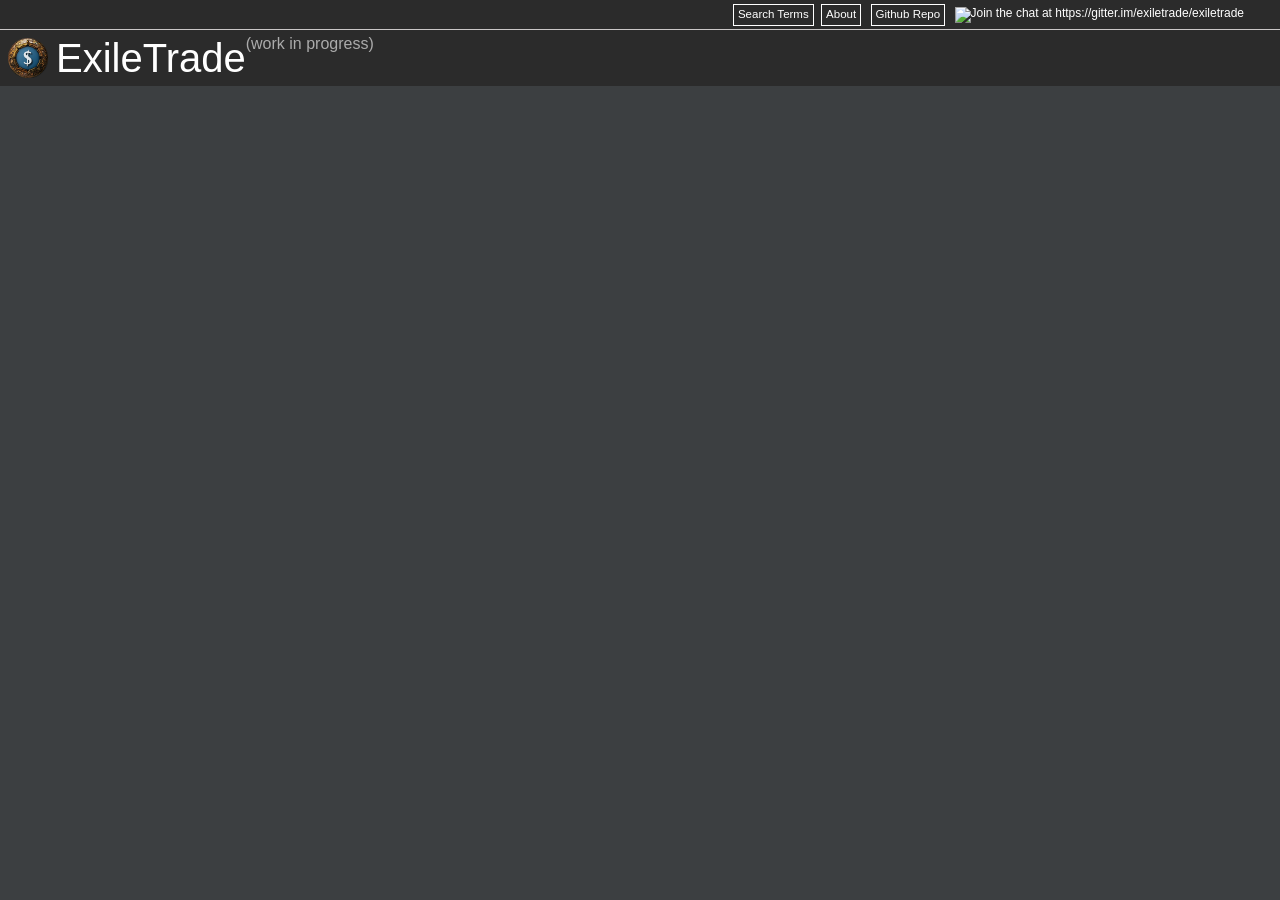
==== index.html @ 2713f2c4 "various improvements on ui and minor bug fixes" ====
<!doctype html>
<html lang="en" ng-app="application">
<head>
	<meta charset="utf-8"/>
	<meta name="viewport" content="width=device-width, initial-scale=1.0"/>
	<title>Exile Trade</title>
	<link href="./assets/css/app.css" rel="stylesheet" type="text/css">
	<link rel="icon"
		  type="image/png"
		  href="./assets/img/favicon.ico">
  	<link rel="search" type="application/opensearchdescription+xml" title="ExileTrade - Path of Exile Advanced Item Search" href="/opensearch.xml">
</head>
<body zf-esc-close>

<div class="grid-frame vertical">
	<div class="grid-content shrink" style="padding: 0;">
		<div class="app-header">
			<!--a zf-open="showSearchTermsDocModal" class="button small hollow disclaimer">Search Terms</a-->
			<!--a href="https://github.com/exiletrade/exiletrade/tree/master/client/assets/terms" class="button small hollow disclaimer" target="_blank">Search Terms</a-->
			<a href="https://docs.google.com/spreadsheets/d/1jG2gzYuAukoJtYonlWghbkk9m5W6yGzM21cscpqJ5TU/pubhtml#" class="button small hollow disclaimer" target="_blank">Search Terms</a>
			
			<!--a zf-open="showChromeExtensionModal" class="button small hollow chromeExtension">
				<img src="./assets/img/chrome.svg">
				Chrome Ext.
			</a-->
			<a zf-open="showDisclaimerModal" class="button small hollow disclaimer">About</a>
			<span class="github">
				<a href="https://github.com/exiletrade/exiletrade" class="button small hollow repo" target="_blank">Github Repo</a><br/>
			</span>
			<span class="gitter">
				<a href="https://gitter.im/exiletrade/exiletrade?utm_source=badge&amp;utm_medium=badge&amp;utm_campaign=pr-badge&amp;utm_content=badge">
					<img src="https://camo.githubusercontent.com/6a20bbda5b67a25b931a80c89160d921971d1942/68747470733a2f2f6261646765732e6769747465722e696d2f706f65626c61636b6d61726b65742f706f65626c61636b6d61726b65742e6769746875622e696f2e737667"
					 alt="Join the chat at https://gitter.im/exiletrade/exiletrade"
					 data-canonical-src="https://gitter.im/exiletrade/exiletrade.svg"
					 style="max-width:100%;" class="gitter-badge">
				</a>
			</span>
		</div>

		<ul class="primary condense menu-bar">
			<li>
				<a href="/" class="pageLogo"><img src="./assets/img/logo/logo_01.png" title="Exile Trade Logo" class="pageLogo"/></a>
			</li>
			<li>
				<h1 title="or sarn-trade or tradevortex or sarn-market">ExileTrade</h1>
			</li>
			<li class="wip">
				<h6>(work in progress)</h6>
			</li>
		</ul>
	</div>
	<div ui-view class="grid-content" id="mainGrid">

	</div>
</div>

<script src="https://cdnjs.cloudflare.com/ajax/libs/clipboard.js/1.5.8/clipboard.min.js"></script>
<script src="./assets/js/foundation.js"></script>
<script src="./assets/js/templates.js"></script>
<script src="https://cdnjs.cloudflare.com/ajax/libs/elasticsearch/11.0.0/elasticsearch.angular.js"></script>
<script src="./assets/data/data.js"></script>
<script src="./assets/js/routes.js"></script>
<script src="./assets/js/app.js"></script>

<script>
	(function (i, s, o, g, r, a, m) {
		i['GoogleAnalyticsObject'] = r;
		i[r] = i[r] || function () {
			(i[r].q = i[r].q || []).push(arguments)
		}, i[r].l = 1 * new Date();
		a = s.createElement(o),
				m = s.getElementsByTagName(o)[0];
		a.async = 1;
		a.src = g;
		m.parentNode.insertBefore(a, m)
	})(window, document, 'script', '//www.google-analytics.com/analytics.js', 'ga');

	ga('create', 'UA-69246337-1', 'auto');
	ga('send', 'pageview');
</script>
</body>
</html>
---- assets/css/app.css ----
@charset "UTF-8";/*! normalize.css v3.0.3 | MIT License | github.com/necolas/normalize.css */.block-list li>span,button[disabled],html input[disabled]{cursor:default}body,sub,sup{position:relative}.action-sheet ul,.action-sheet.primary ul{-webkit-user-select:none;-moz-user-select:none;-ms-user-select:none;list-style-type:none}.block-list .with-dropdown select,select{-webkit-appearance:none;-moz-appearance:none}h1,h2,h3,h4,h5,h6,p{text-rendering:optimizeLegibility}.clearfix:after,hr{clear:both}.action-sheet ul,.action-sheet.dark ul,.action-sheet.primary ul,.block-list,.block-list ul,.button-group,.inline-list,.menu-bar,.small-up-1,.small-up-10,.small-up-11,.small-up-12,.small-up-2,.small-up-3,.small-up-4,.small-up-5,.small-up-7,.small-up-8,.small-up-9,li,ul.no-bullet,ul.no-bullet li ol,ul.no-bullet li ul{list-style-type:none}.invisible,.showLabelOnInput .checkboxLabel{visibility:hidden}html{font-family:sans-serif;-ms-text-size-adjust:100%;-webkit-text-size-adjust:100%;box-sizing:border-box}article,aside,details,figcaption,figure,footer,header,hgroup,main,menu,nav,section,summary{display:block}audio,canvas,progress,video{display:inline-block;vertical-align:baseline}audio:not([controls]){display:none;height:0}[hidden],template{display:none}a{background-color:transparent}a:active,a:hover{outline:0}abbr[title]{border-bottom:1px dotted}b,optgroup,strong{font-weight:700}dfn{font-style:italic}mark{background:#ff0;color:#000}sub,sup{font-size:75%;line-height:0;vertical-align:baseline}sup{top:-.5em}sub{bottom:-.25em}img{border:0;max-width:100%;height:auto;-ms-interpolation-mode:bicubic;display:inline-block;vertical-align:middle}svg:not(:root){overflow:hidden}figure{margin:1em 40px}hr{box-sizing:content-box}pre,textarea{overflow:auto}code,kbd,pre,samp{font-family:monospace,monospace;font-size:1em}button,input,optgroup,select,textarea{color:inherit;font:inherit;margin:0}body,p{font-weight:400}button{overflow:visible}button,select{text-transform:none}button,html input[type=button],input[type=reset],input[type=submit]{-webkit-appearance:button;cursor:pointer}button::-moz-focus-inner,input::-moz-focus-inner{border:0;padding:0}input{line-height:normal}input[type=checkbox],input[type=radio]{box-sizing:border-box;padding:0}input[type=number]::-webkit-inner-spin-button,input[type=number]::-webkit-outer-spin-button{height:auto}input[type=search]::-webkit-search-cancel-button,input[type=search]::-webkit-search-decoration{-webkit-appearance:none}fieldset{border:1px solid silver;margin:0 2px;padding:.35em .625em .75em}legend{border:0;padding:0}table{border-collapse:collapse;border-spacing:0}meta.foundation-version{font-family:"1.2.0"}meta.foundation-mq{font-family:"small=0&medium=40rem&large=75rem&xlarge=90rem&xxlarge=120rem"}body,html{height:100%;font-size:100%}*,:after,:before{box-sizing:inherit}body{background:#3c3f41;color:#CAC7C7;padding:0;margin:0;font-family:Fontin,"Helvetica Neue",Helvetica,Helvetica,Arial,sans-serif;font-style:normal;line-height:1;-webkit-font-smoothing:antialiased;-moz-osx-font-smoothing:grayscale}[ui-sref],[zf-close],[zf-open],[zf-toggle],a{cursor:pointer}#map_canvas embed,#map_canvas img,#map_canvas object,.map_canvas embed,.map_canvas img,.map_canvas object{max-width:none!important}.padding{padding:1rem}.iconic{width:1rem;height:1rem;vertical-align:middle}a>.iconic{margin-top:-2px;margin-right:.25rem}a>.iconic *,a>.iconic .iconic-property-accent{fill:#2b2b2b;stroke:#2b2b2b}.iconic *,.iconic .iconic-property-accent{fill:#f1f1f1;stroke:#f1f1f1}.iconic-color-primary *,.iconic-color-primary .iconic-property-accent{fill:#2b2b2b;stroke:#2b2b2b}.iconic-color-success *,.iconic-color-success .iconic-property-accent{fill:#43AC6A;stroke:#43AC6A}.iconic-color-warning *,.iconic-color-warning .iconic-property-accent{fill:#F08A24;stroke:#F08A24}.iconic-color-alert *,.iconic-color-alert .iconic-property-accent{fill:#F04124;stroke:#F04124}.iconic-color-dark *,.iconic-color-dark .iconic-property-accent{fill:#232323;stroke:#232323}.iconic-color-secondary *,.iconic-color-secondary .iconic-property-accent{fill:#f1f1f1;stroke:#f1f1f1}.action-sheet-container{position:relative;display:inline-block}.action-sheet-container .button{margin-left:0;margin-right:0}.action-sheet{position:fixed;left:0;z-index:1000;width:100%;padding:1rem;background:#fff;text-align:center;transition-property:-webkit-transform opacity;transition-property:transform opacity;transition-property:transform opacity,-webkit-transform opacity;transition-duration:.25s;transition-timing-function:ease-out;box-shadow:0 -3px 10px rgba(0,0,0,.25);bottom:0;-webkit-transform:translateY(100%);transform:translateY(100%)}.action-sheet.is-active{-webkit-transform:translateY(0);transform:translateY(0)}.action-sheet ul{margin:0 -1rem -1rem;user-select:none}.action-sheet ul:first-child{margin-top:-1rem}.action-sheet ul:first-child li:first-child{border-top:0}.action-sheet ul a{display:block;padding:.8rem;line-height:1;color:#000;border-top:1px solid #ccc}.action-sheet ul a:hover{color:#000;background:#f2f2f2}.action-sheet ul .alert>a{color:#F04124}.action-sheet ul .disabled>a{pointer-events:none;color:#999}@media only screen and (min-width:40em){.action-sheet,.action-sheet.top{border-radius:4px;box-shadow:0 0 10px rgba(0,0,0,.25)}.action-sheet.top::after,.action-sheet.top::before,.action-sheet::after,.action-sheet::before{content:'';position:absolute;left:50%;display:block;height:0;border-left:10px solid transparent;border-right:10px solid transparent;margin-left:-10px}.action-sheet{position:absolute;left:50%;width:300px;opacity:0;pointer-events:none;top:auto;bottom:0;-webkit-transform:translateX(-50%) translateY(110%);transform:translateX(-50%) translateY(110%)}.action-sheet.is-active{opacity:1;pointer-events:auto;-webkit-transform:translateX(-50%) translateY(100%);transform:translateX(-50%) translateY(100%)}.action-sheet::after,.action-sheet::before{width:0;top:-10px;bottom:auto;border-top:0;border-bottom:10px solid #fff}.action-sheet::before{top:-12px;border-bottom-color:rgba(0,0,0,.15)}.action-sheet.top{position:absolute;left:50%;width:300px;opacity:0;pointer-events:none;top:0;bottom:auto;-webkit-transform:translateX(-50%) translateY(-120%);transform:translateX(-50%) translateY(-120%)}.action-sheet.top.is-active{opacity:1;pointer-events:auto;-webkit-transform:translateX(-50%) translateY(-110%);transform:translateX(-50%) translateY(-110%)}.action-sheet.top::after,.action-sheet.top::before{width:0;top:auto;bottom:-10px;border-top:10px solid #fff;border-bottom:0}.action-sheet.top::before{bottom:-12px;border-top-color:rgba(0,0,0,.15)}}.card,.card.primary{box-shadow:0 1px 2px rgba(0,0,0,.2)}.action-sheet.primary{background:#2b2b2b;color:#fff;border:0}.action-sheet.primary::before{display:none}.action-sheet.primary::after,.action-sheet.primary::before{border-top-color:#2b2b2b}.action-sheet.primary.top::after,.action-sheet.primary.top::before{border-bottom-color:#2b2b2b}.action-sheet.primary ul{margin:0 -1rem -1rem;user-select:none}.action-sheet.dark ul,.block-list{-webkit-user-select:none;-moz-user-select:none;-ms-user-select:none}.action-sheet.primary ul:first-child{margin-top:-1rem}.action-sheet.primary ul:first-child li:first-child{border-top:0}.action-sheet.primary ul a{display:block;padding:.8rem;line-height:1;color:#fff;border-top:1px solid #404040}.action-sheet.primary ul a:hover{color:#fff;background:#363636}.action-sheet.primary ul .alert>a{color:#F04124}.action-sheet.primary ul .disabled>a{pointer-events:none;color:#999}.action-sheet.dark{background:#232323;color:#fff;border:0}.action-sheet.dark::before{display:none}.action-sheet.dark::after,.action-sheet.dark::before{border-top-color:#232323}.action-sheet.dark.top::after,.action-sheet.dark.top::before{border-bottom-color:#232323}.action-sheet.dark ul{margin:0 -1rem -1rem;user-select:none}.action-sheet.dark ul:first-child{margin-top:-1rem}.action-sheet.dark ul:first-child li:first-child{border-top:0}.action-sheet.dark ul a{display:block;padding:.8rem;line-height:1;color:#fff;border-top:1px solid #393939}.action-sheet.dark ul a:hover{color:#fff;background:#2e2e2e}.action-sheet.dark ul .alert>a{color:#F04124}.action-sheet.dark ul .disabled>a{pointer-events:none;color:#999}.block-list ul{margin-left:0}.block-list{margin-bottom:1rem;line-height:1;user-select:none;font-size:1rem;margin-left:-1rem;margin-right:-1rem}.block-list input[type=text],.block-list input[type=password],.block-list input[type=date],.block-list input[type=datetime],.block-list input[type=datetime-local],.block-list input[type=month],.block-list input[type=week],.block-list input[type=email],.block-list input[type=tel],.block-list input[type=time],.block-list input[type=url],.block-list input[type=color],.block-list input[type=number],.block-list input[type=search],.block-list textarea{overflow:visible;box-sizing:border-box;margin:0;border:0;height:2.6rem;padding:.6rem 1rem;color:inherit;font-size:1rem;-webkit-font-smoothing:antialiased;vertical-align:middle}.block-list input[type=text]:focus,.block-list input[type=text]:hover,.block-list input[type=password]:focus,.block-list input[type=password]:hover,.block-list input[type=date]:focus,.block-list input[type=date]:hover,.block-list input[type=datetime]:focus,.block-list input[type=datetime]:hover,.block-list input[type=datetime-local]:focus,.block-list input[type=datetime-local]:hover,.block-list input[type=month]:focus,.block-list input[type=month]:hover,.block-list input[type=week]:focus,.block-list input[type=week]:hover,.block-list input[type=email]:focus,.block-list input[type=email]:hover,.block-list input[type=tel]:focus,.block-list input[type=tel]:hover,.block-list input[type=time]:focus,.block-list input[type=time]:hover,.block-list input[type=url]:focus,.block-list input[type=url]:hover,.block-list input[type=color]:focus,.block-list input[type=color]:hover,.block-list input[type=number]:focus,.block-list input[type=number]:hover,.block-list input[type=search]:focus,.block-list input[type=search]:hover,.block-list textarea:focus,.block-list textarea:hover{border:0}.block-list li>input[type=checkbox],.block-list li>input[type=radio]{position:absolute;left:-9999px}.block-list li>input[type=checkbox]+label,.block-list li>input[type=radio]+label{display:block;font-size:1rem;margin:0}.block-list li>input[type=checkbox]:checked+label::before,.block-list li>input[type=radio]:checked+label::before{background-image:url('data:image/svg+xml;utf8,<svg xmlns="http://www.w3.org/2000/svg" version="1.1" width="32" height="32" viewBox="0 0 32 32"><path fill="#cac7c7" d="M16 0c-8.837 0-16 7.163-16 16s7.163 16 16 16 16-7.163 16-16-7.163-16-16-16zm6.906 8.875l2.219 2.031-12.063 13.281-6.188-6.188 2.125-2.125 3.938 3.938 9.969-10.938z"/></svg>');content:'';background-size:100% 100%;width:1.5em;height:1.5em;color:#2b2b2b;float:right;pointer-events:none;margin-top:-.25em}@media screen and (min-width:0\0){.block-list li>input[type=checkbox]:checked+label::before,.block-list li>input[type=radio]:checked+label::before{background-image:url([data-uri])}}.block-list .with-dropdown{color:inherit}.block-list .with-dropdown select{outline:0;background:0;border:0;height:auto;padding:.8rem 1rem;margin:0;font-size:1em;line-height:1;color:inherit}.block-list .switch{position:absolute;top:50%;right:1rem;-webkit-transform:translateY(-50%);transform:translateY(-50%)}.block-list.with-icons li>a,.block-list.with-icons li>label,.block-list.with-icons li>span{padding-left:2.8rem}.block-list.with-icons li .iconic,.block-list.with-icons li img{position:absolute;top:.26rem;left:.26rem;width:2.08rem;height:2.08rem;border-radius:8px;pointer-events:none}.block-list header{margin-top:1em;color:#7c7575;font-weight:700;margin-bottom:.5em;margin-left:1rem;font-size:.8em;cursor:default;text-transform:uppercase}.block-list li{position:relative;border-bottom:1px solid #d0d0d0}.block-list li:first-child{border-top:1px solid #d0d0d0}.block-list li>a,.block-list li>label,.block-list li>span{display:block;padding:.8rem 1rem;color:#CAC7C7;line-height:1}.block-list li>a,.block-list li>label{cursor:pointer}.block-list li>a:hover,.block-list li>label:hover{color:#CAC7C7}.block-list li select:hover,.block-list li>a:hover,.block-list li>label:hover{background:#f4f4f4}.block-list li.caution>a,.block-list li.caution>a:hover{color:#F04124}.block-list li.disabled>a{cursor:default}.block-list li.disabled>a,.block-list li.disabled>a:hover{color:#999}.block-list li.disabled>a:hover{background:0 0}.block-list li.with-chevron::after{content:'\203A';display:block;position:absolute;right:1rem;top:50%;-webkit-transform:translateY(-50%);transform:translateY(-50%);font-weight:700;color:#7c7575;font-size:2em}.block-list li.with-chevron .block-list-label{padding-right:1.5rem}.block-list li .block-list-label{display:inline-block;float:right;padding:0;color:#eae9e9;pointer-events:none}.block-list li .block-list-label.left{margin-left:.8rem;float:none}.button,.button-group>li>a,.button-group>li>button,.button-group>li>label{border:0;text-align:center;line-height:1;cursor:pointer;-webkit-appearance:none;-webkit-font-smoothing:antialiased;transition:background .25s ease-out;vertical-align:middle;padding:.85em 1em;border-radius:0}.button-group li.disabled>a,.button-group li.disabled>button,.button-group li.disabled>label,.button.disabled{opacity:.5;cursor:default;pointer-events:none}.button{font-size:.9rem;display:inline-block;width:auto;margin:0 1rem 1rem 0;background:#2b2b2b;color:#fff}.button.large .iconic,.button.tiny .iconic{width:1em;margin-right:.25em;margin-top:-2px;height:1em;vertical-align:middle}.button .iconic{width:1em;height:1em;vertical-align:middle;margin-right:.25em}.button:focus,.button:hover{background:#252525;color:#fff}.button .iconic *,.button .iconic .iconic-property-accent{fill:#fff;stroke:#fff}.button.tiny{font-size:.63rem}.button.small{font-size:.72rem}.button.small .iconic{width:1em;height:1em;vertical-align:middle;margin-right:.25em}.button.large{font-size:1.17rem}.button.expand{display:block;width:100%;margin-left:0;margin-right:0}.button.secondary{background:#f1f1f1;color:#000}.button.secondary:focus,.button.secondary:hover{background:#cdcdcd;color:#000}.button.secondary .iconic *,.button.secondary .iconic .iconic-property-accent{fill:#000;stroke:#000}.button.alert .iconic *,.button.alert .iconic .iconic-property-accent,.button.success .iconic *,.button.success .iconic .iconic-property-accent,.button.warning .iconic *,.button.warning .iconic .iconic-property-accent{fill:#fff;stroke:#fff}.button.success{background:#43AC6A;color:#fff}.button.success:focus,.button.success:hover{background:#39925a;color:#fff}.button.warning{background:#F08A24;color:#fff}.button.warning:focus,.button.warning:hover{background:#dc750f;color:#fff}.button.alert{background:#F04124;color:#fff}.button.alert:focus,.button.alert:hover{background:#dc2c0f;color:#fff}.button.info{background:#A0D3E8;color:#000}.button.info:focus,.button.info:hover{background:#71bddd;color:#000}.button.info .iconic *,.button.info .iconic .iconic-property-accent{fill:#000;stroke:#000}.button.dark{background:#232323;color:#fff}.button.dark:focus,.button.dark:hover{background:#1e1e1e;color:#fff}.button.dark .iconic *,.button.dark .iconic .iconic-property-accent{fill:#fff;stroke:#fff}.button.hollow{border:1px solid #2b2b2b;background:0 0;color:#2b2b2b}.button.hollow:focus,.button.hollow:hover{border-color:#606060;background:0 0;color:#606060}.button.hollow .iconic *,.button.hollow .iconic .iconic-property-accent{fill:#2b2b2b;stroke:#2b2b2b}.button.hollow:hover .iconic *,.button.hollow:hover .iconic .iconic-property-accent{fill:#606060;stroke:#606060}.button.hollow.secondary{border:1px solid #f1f1f1;background:0 0;color:#f1f1f1}.button.hollow.secondary:focus,.button.hollow.secondary:hover{border-color:#f5f5f5;background:0 0;color:#f5f5f5}.button.hollow.secondary .iconic *,.button.hollow.secondary .iconic .iconic-property-accent{fill:#f1f1f1;stroke:#f1f1f1}.button.hollow.secondary:hover .iconic *,.button.hollow.secondary:hover .iconic .iconic-property-accent{fill:#f5f5f5;stroke:#f5f5f5}.button.hollow.success{border:1px solid #43AC6A;background:0 0;color:#43AC6A}.button.hollow.success:focus,.button.hollow.success:hover{border-color:#6dc68e;background:0 0;color:#6dc68e}.button.hollow.success .iconic *,.button.hollow.success .iconic .iconic-property-accent{fill:#43AC6A;stroke:#43AC6A}.button.hollow.success:hover .iconic *,.button.hollow.success:hover .iconic .iconic-property-accent{fill:#6dc68e;stroke:#6dc68e}.button.hollow.warning{border:1px solid #F08A24;background:0 0;color:#F08A24}.button.hollow.warning:focus,.button.hollow.warning:hover{border-color:#f4a75b;background:0 0;color:#f4a75b}.button.hollow.warning .iconic *,.button.hollow.warning .iconic .iconic-property-accent{fill:#F08A24;stroke:#F08A24}.button.hollow.warning:hover .iconic *,.button.hollow.warning:hover .iconic .iconic-property-accent{fill:#f4a75b;stroke:#f4a75b}.button.hollow.alert{border:1px solid #F04124;background:0 0;color:#F04124}.button.hollow.alert:focus,.button.hollow.alert:hover{border-color:#f4715b;background:0 0;color:#f4715b}.button.hollow.alert .iconic *,.button.hollow.alert .iconic .iconic-property-accent{fill:#F04124;stroke:#F04124}.button.hollow.alert:hover .iconic *,.button.hollow.alert:hover .iconic .iconic-property-accent{fill:#f4715b;stroke:#f4715b}.button.hollow.info{border:1px solid #A0D3E8;background:0 0;color:#A0D3E8}.button.hollow.info:focus,.button.hollow.info:hover{border-color:#b8deee;background:0 0;color:#b8deee}.button.hollow.info .iconic *,.button.hollow.info .iconic .iconic-property-accent{fill:#A0D3E8;stroke:#A0D3E8}.button.hollow.info:hover .iconic *,.button.hollow.info:hover .iconic .iconic-property-accent{fill:#b8deee;stroke:#b8deee}.button.hollow.dark{border:1px solid #232323;background:0 0;color:#232323}.button.hollow.dark:focus,.button.hollow.dark:hover{border-color:#5a5a5a;background:0 0;color:#5a5a5a}.button.hollow.dark .iconic *,.button.hollow.dark .iconic .iconic-property-accent{fill:#232323;stroke:#232323}.button.hollow.dark:hover .iconic *,.button.hollow.dark:hover .iconic .iconic-property-accent{fill:#5a5a5a;stroke:#5a5a5a}.button-group{margin:0 0 1rem;overflow:hidden;font-size:.9rem}.button-group>li>a,.button-group>li>button,.button-group>li>label{border-radius:0;font-size:inherit;display:block;margin:0}.button-group>li>input+label{margin-left:0}.button-group>li:not(:last-child)>a,.button-group>li:not(:last-child)>button,.button-group>li:not(:last-child)>label{border-right:1px solid #202020}.button-group .iconic{width:1em;height:1em;vertical-align:middle;margin-right:.25em;margin-top:-2px}.button-group.segmented,.button-group.segmented.alert,.button-group.segmented.secondary,.button-group.segmented.success,.button-group.segmented.warning{border:1px solid #2b2b2b;transition-property:background color}.button-group.segmented>li>input[type=radio]{position:absolute;left:-9999px}.button-group.segmented.alert>li>a,.button-group.segmented.alert>li>button,.button-group.segmented.alert>li>label,.button-group.segmented.secondary>li>a,.button-group.segmented.secondary>li>button,.button-group.segmented.secondary>li>label,.button-group.segmented.success>li>a,.button-group.segmented.success>li>button,.button-group.segmented.success>li>label,.button-group.segmented.warning>li>a,.button-group.segmented.warning>li>button,.button-group.segmented.warning>li>label,.button-group.segmented>li>a,.button-group.segmented>li>button,.button-group.segmented>li>label{margin-right:0;background:0 0}.button-group{display:-webkit-inline-flex;display:-ms-inline-flexbox;display:inline-flex;border-radius:0}.button-group>li{-webkit-flex:0 0 auto;-ms-flex:0 0 auto;flex:0 0 auto}.button-group>li>a,.button-group>li>button,.button-group>li>label{background:#2b2b2b;color:#fff;border-color:#252525}.button-group>li>a:focus,.button-group>li>a:hover,.button-group>li>button:focus,.button-group>li>button:hover,.button-group>li>label:focus,.button-group>li>label:hover{background:#252525;color:#fff}.button-group>li>a .iconic *,.button-group>li>a .iconic .iconic-property-accent,.button-group>li>button .iconic *,.button-group>li>button .iconic .iconic-property-accent,.button-group>li>label .iconic *,.button-group>li>label .iconic .iconic-property-accent{fill:#fff;stroke:#fff}.button-group>li.is-active>a,.button-group>li.is-active>button,.button-group>li.is-active>label{background:#252525}.button-group.secondary>li>a,.button-group.secondary>li>button,.button-group.secondary>li>label{background:#f1f1f1;color:#000;border-color:#cdcdcd}.button-group.secondary>li>a:focus,.button-group.secondary>li>a:hover,.button-group.secondary>li>button:focus,.button-group.secondary>li>button:hover,.button-group.secondary>li>label:focus,.button-group.secondary>li>label:hover{background:#cdcdcd;color:#000}.button-group.secondary>li>a .iconic *,.button-group.secondary>li>a .iconic .iconic-property-accent,.button-group.secondary>li>button .iconic *,.button-group.secondary>li>button .iconic .iconic-property-accent,.button-group.secondary>li>label .iconic *,.button-group.secondary>li>label .iconic .iconic-property-accent{fill:#000;stroke:#000}.button-group.alert>li>a .iconic *,.button-group.alert>li>a .iconic .iconic-property-accent,.button-group.alert>li>button .iconic *,.button-group.alert>li>button .iconic .iconic-property-accent,.button-group.alert>li>label .iconic *,.button-group.alert>li>label .iconic .iconic-property-accent,.button-group.success>li>a .iconic *,.button-group.success>li>a .iconic .iconic-property-accent,.button-group.success>li>button .iconic *,.button-group.success>li>button .iconic .iconic-property-accent,.button-group.success>li>label .iconic *,.button-group.success>li>label .iconic .iconic-property-accent,.button-group.warning>li>a .iconic *,.button-group.warning>li>a .iconic .iconic-property-accent,.button-group.warning>li>button .iconic *,.button-group.warning>li>button .iconic .iconic-property-accent,.button-group.warning>li>label .iconic *,.button-group.warning>li>label .iconic .iconic-property-accent{fill:#fff;stroke:#fff}.button-group.secondary>li.is-active>a,.button-group.secondary>li.is-active>button,.button-group.secondary>li.is-active>label{background:#cdcdcd}.button-group.success>li>a,.button-group.success>li>button,.button-group.success>li>label{background:#43AC6A;color:#fff;border-color:#39925a}.button-group.success>li>a:focus,.button-group.success>li>a:hover,.button-group.success>li>button:focus,.button-group.success>li>button:hover,.button-group.success>li>label:focus,.button-group.success>li>label:hover{background:#39925a;color:#fff}.button-group.success>li.is-active>a,.button-group.success>li.is-active>button,.button-group.success>li.is-active>label{background:#39925a}.button-group.warning>li>a,.button-group.warning>li>button,.button-group.warning>li>label{background:#F08A24;color:#fff;border-color:#dc750f}.button-group.warning>li>a:focus,.button-group.warning>li>a:hover,.button-group.warning>li>button:focus,.button-group.warning>li>button:hover,.button-group.warning>li>label:focus,.button-group.warning>li>label:hover{background:#dc750f;color:#fff}.button-group.warning>li.is-active>a,.button-group.warning>li.is-active>button,.button-group.warning>li.is-active>label{background:#dc750f}.button-group.alert>li>a,.button-group.alert>li>button,.button-group.alert>li>label{background:#F04124;color:#fff;border-color:#dc2c0f}.button-group.alert>li>a:focus,.button-group.alert>li>a:hover,.button-group.alert>li>button:focus,.button-group.alert>li>button:hover,.button-group.alert>li>label:focus,.button-group.alert>li>label:hover{background:#dc2c0f;color:#fff}.button-group.alert>li.is-active>a,.button-group.alert>li.is-active>button,.button-group.alert>li.is-active>label{background:#dc2c0f}.button-group>li.secondary>a,.button-group>li.secondary>button,.button-group>li.secondary>label{background:#f1f1f1;color:#000;border-color:#f1f1f1}.button-group>li.secondary>a:focus,.button-group>li.secondary>a:hover,.button-group>li.secondary>button:focus,.button-group>li.secondary>button:hover,.button-group>li.secondary>label:focus,.button-group>li.secondary>label:hover{background:#cdcdcd;color:#000;border-color:#b5b5b5}.button-group>li.secondary>a .iconic *,.button-group>li.secondary>a .iconic .iconic-property-accent,.button-group>li.secondary>button .iconic *,.button-group>li.secondary>button .iconic .iconic-property-accent,.button-group>li.secondary>label .iconic *,.button-group>li.secondary>label .iconic .iconic-property-accent{fill:#000;stroke:#000}.button-group>li.alert>a .iconic *,.button-group>li.alert>a .iconic .iconic-property-accent,.button-group>li.alert>button .iconic *,.button-group>li.alert>button .iconic .iconic-property-accent,.button-group>li.alert>label .iconic *,.button-group>li.alert>label .iconic .iconic-property-accent,.button-group>li.success>a .iconic *,.button-group>li.success>a .iconic .iconic-property-accent,.button-group>li.success>button .iconic *,.button-group>li.success>button .iconic .iconic-property-accent,.button-group>li.success>label .iconic *,.button-group>li.success>label .iconic .iconic-property-accent,.button-group>li.warning>a .iconic *,.button-group>li.warning>a .iconic .iconic-property-accent,.button-group>li.warning>button .iconic *,.button-group>li.warning>button .iconic .iconic-property-accent,.button-group>li.warning>label .iconic *,.button-group>li.warning>label .iconic .iconic-property-accent{fill:#fff;stroke:#fff}.button-group>li.success>a,.button-group>li.success>button,.button-group>li.success>label{background:#43AC6A;color:#fff;border-color:#43AC6A}.button-group>li.success>a:focus,.button-group>li.success>a:hover,.button-group>li.success>button:focus,.button-group>li.success>button:hover,.button-group>li.success>label:focus,.button-group>li.success>label:hover{background:#39925a;color:#fff;border-color:#328150}.button-group>li.warning>a,.button-group>li.warning>button,.button-group>li.warning>label{background:#F08A24;color:#fff;border-color:#F08A24}.button-group>li.warning>a:focus,.button-group>li.warning>a:hover,.button-group>li.warning>button:focus,.button-group>li.warning>button:hover,.button-group>li.warning>label:focus,.button-group>li.warning>label:hover{background:#dc750f;color:#fff;border-color:#c2680d}.button-group>li.alert>a,.button-group>li.alert>button,.button-group>li.alert>label{background:#F04124;color:#fff;border-color:#F04124}.button-group>li.alert>a:focus,.button-group>li.alert>a:hover,.button-group>li.alert>button:focus,.button-group>li.alert>button:hover,.button-group>li.alert>label:focus,.button-group>li.alert>label:hover{background:#dc2c0f;color:#fff;border-color:#c2270d}.button-group.segmented{border-color:#2b2b2b}.button-group.segmented>li>a,.button-group.segmented>li>button,.button-group.segmented>li>label{border-color:#2b2b2b;color:#2b2b2b}.button-group.segmented>li>a:hover,.button-group.segmented>li>button:hover,.button-group.segmented>li>label:hover{background:rgba(43,43,43,.25);color:#2b2b2b}.button-group.segmented>li>a .iconic *,.button-group.segmented>li>a .iconic .iconic-property-accent,.button-group.segmented>li>button .iconic *,.button-group.segmented>li>button .iconic .iconic-property-accent,.button-group.segmented>li>label .iconic *,.button-group.segmented>li>label .iconic .iconic-property-accent{fill:#2b2b2b;stroke:#2b2b2b}.button-group.segmented>li.is-active>a,.button-group.segmented>li.is-active>a:hover,.button-group.segmented>li>input:checked+label,.button-group.segmented>li>input:checked+label:hover{background:#2b2b2b;color:#fff}.button-group.segmented>li.is-active>a .iconic *,.button-group.segmented>li.is-active>a .iconic .iconic-property-accent,.button-group.segmented>li>input:checked+label .iconic *,.button-group.segmented>li>input:checked+label .iconic .iconic-property-accent{fill:#fff;stroke:#fff}.button-group.segmented.secondary{border-color:#f1f1f1}.button-group.segmented.secondary>li>a,.button-group.segmented.secondary>li>button,.button-group.segmented.secondary>li>label{border-color:#f1f1f1;color:#f1f1f1}.button-group.segmented.secondary>li>a:hover,.button-group.segmented.secondary>li>button:hover,.button-group.segmented.secondary>li>label:hover{background:rgba(241,241,241,.25);color:#f1f1f1}.button-group.segmented.secondary>li>a .iconic *,.button-group.segmented.secondary>li>a .iconic .iconic-property-accent,.button-group.segmented.secondary>li>button .iconic *,.button-group.segmented.secondary>li>button .iconic .iconic-property-accent,.button-group.segmented.secondary>li>label .iconic *,.button-group.segmented.secondary>li>label .iconic .iconic-property-accent{fill:#f1f1f1;stroke:#f1f1f1}.button-group.segmented.secondary>li.is-active>a,.button-group.segmented.secondary>li.is-active>a:hover,.button-group.segmented.secondary>li>input:checked+label,.button-group.segmented.secondary>li>input:checked+label:hover{background:#f1f1f1;color:#000}.button-group.segmented.secondary>li.is-active>a .iconic *,.button-group.segmented.secondary>li.is-active>a .iconic .iconic-property-accent,.button-group.segmented.secondary>li>input:checked+label .iconic *,.button-group.segmented.secondary>li>input:checked+label .iconic .iconic-property-accent{fill:#000;stroke:#000}.button-group.segmented.success{border-color:#43AC6A}.button-group.segmented.success>li>a,.button-group.segmented.success>li>button,.button-group.segmented.success>li>label{border-color:#43AC6A;color:#43AC6A}.button-group.segmented.success>li>a:hover,.button-group.segmented.success>li>button:hover,.button-group.segmented.success>li>label:hover{background:rgba(67,172,106,.25);color:#43AC6A}.button-group.segmented.success>li>a .iconic *,.button-group.segmented.success>li>a .iconic .iconic-property-accent,.button-group.segmented.success>li>button .iconic *,.button-group.segmented.success>li>button .iconic .iconic-property-accent,.button-group.segmented.success>li>label .iconic *,.button-group.segmented.success>li>label .iconic .iconic-property-accent{fill:#43AC6A;stroke:#43AC6A}.button-group.segmented.success>li.is-active>a,.button-group.segmented.success>li.is-active>a:hover,.button-group.segmented.success>li>input:checked+label,.button-group.segmented.success>li>input:checked+label:hover{background:#43AC6A;color:#fff}.button-group.segmented.success>li.is-active>a .iconic *,.button-group.segmented.success>li.is-active>a .iconic .iconic-property-accent,.button-group.segmented.success>li>input:checked+label .iconic *,.button-group.segmented.success>li>input:checked+label .iconic .iconic-property-accent{fill:#fff;stroke:#fff}.button-group.segmented.warning{border-color:#F08A24}.button-group.segmented.warning>li>a,.button-group.segmented.warning>li>button,.button-group.segmented.warning>li>label{border-color:#F08A24;color:#F08A24}.button-group.segmented.warning>li>a:hover,.button-group.segmented.warning>li>button:hover,.button-group.segmented.warning>li>label:hover{background:rgba(240,138,36,.25);color:#F08A24}.button-group.segmented.warning>li>a .iconic *,.button-group.segmented.warning>li>a .iconic .iconic-property-accent,.button-group.segmented.warning>li>button .iconic *,.button-group.segmented.warning>li>button .iconic .iconic-property-accent,.button-group.segmented.warning>li>label .iconic *,.button-group.segmented.warning>li>label .iconic .iconic-property-accent{fill:#F08A24;stroke:#F08A24}.button-group.segmented.warning>li.is-active>a,.button-group.segmented.warning>li.is-active>a:hover,.button-group.segmented.warning>li>input:checked+label,.button-group.segmented.warning>li>input:checked+label:hover{background:#F08A24;color:#fff}.button-group.segmented.warning>li.is-active>a .iconic *,.button-group.segmented.warning>li.is-active>a .iconic .iconic-property-accent,.button-group.segmented.warning>li>input:checked+label .iconic *,.button-group.segmented.warning>li>input:checked+label .iconic .iconic-property-accent{fill:#fff;stroke:#fff}.button-group.segmented.alert{border-color:#F04124}.button-group.segmented.alert>li>a,.button-group.segmented.alert>li>button,.button-group.segmented.alert>li>label{border-color:#F04124;color:#F04124}.button-group.segmented.alert>li>a:hover,.button-group.segmented.alert>li>button:hover,.button-group.segmented.alert>li>label:hover{background:rgba(240,65,36,.25);color:#F04124}.button-group.segmented.alert>li>a .iconic *,.button-group.segmented.alert>li>a .iconic .iconic-property-accent,.button-group.segmented.alert>li>button .iconic *,.button-group.segmented.alert>li>button .iconic .iconic-property-accent,.button-group.segmented.alert>li>label .iconic *,.button-group.segmented.alert>li>label .iconic .iconic-property-accent{fill:#F04124;stroke:#F04124}.button-group.segmented.alert>li.is-active>a .iconic *,.button-group.segmented.alert>li.is-active>a .iconic .iconic-property-accent,.button-group.segmented.alert>li>input:checked+label .iconic *,.button-group.segmented.alert>li>input:checked+label .iconic .iconic-property-accent,.title-bar.dark .iconic *,.title-bar.dark .iconic .iconic-property-accent,.title-bar.primary .iconic *,.title-bar.primary .iconic .iconic-property-accent{stroke:#fff;fill:#fff}.button-group.segmented.alert>li.is-active>a,.button-group.segmented.alert>li.is-active>a:hover,.button-group.segmented.alert>li>input:checked+label,.button-group.segmented.alert>li>input:checked+label:hover{background:#F04124;color:#fff}.button-group.tiny{font-size:.63rem}.button-group.small{font-size:.72rem}.button-group.large{font-size:1.17rem}.button-group.expand{display:-webkit-flex;display:-ms-flexbox;display:flex}.button-group.expand>li{-webkit-flex:1;-ms-flex:1;flex:1}.button-group.expand>li>a,.button-group.expand>li>button,.button-group.expand>li>label{display:block;width:100%;margin-left:0;margin-right:0}.card{border:1px solid #ededed;margin-bottom:.5rem;background:#fff;color:#000;border-radius:4px;overflow:hidden}.card h1,.card h2,.card h3,.card h4,.card h5,.card h6{color:inherit}.card ul{margin-bottom:0}.card img{width:100%}.card.primary{border:0;margin-bottom:.5rem;background:#2b2b2b;color:#fff;border-radius:4px;overflow:hidden}.card.primary h1,.card.primary h2,.card.primary h3,.card.primary h4,.card.primary h5,.card.primary h6{color:inherit}.card.primary ul{margin-bottom:0}.card.primary img{width:100%}.card.primary .card-divider{background:#3a3a3a;padding:1rem}.card.success{border:0;margin-bottom:.5rem;background:#43AC6A;color:#fff;border-radius:4px;box-shadow:0 1px 2px rgba(0,0,0,.2);overflow:hidden}.card.alert,.card.warning{border:0;box-shadow:0 1px 2px rgba(0,0,0,.2);overflow:hidden}.card.success h1,.card.success h2,.card.success h3,.card.success h4,.card.success h5,.card.success h6{color:inherit}.card.success ul{margin-bottom:0}.card.success img{width:100%}.card.success .card-divider{background:#4ab873;padding:1rem}.card.warning{margin-bottom:.5rem;background:#F08A24;color:#fff;border-radius:4px}.card.warning h1,.card.warning h2,.card.warning h3,.card.warning h4,.card.warning h5,.card.warning h6{color:inherit}.card.warning ul{margin-bottom:0}.card.warning img{width:100%}.card.warning .card-divider{background:#f19233;padding:1rem}.card.alert{margin-bottom:.5rem;background:#F04124;color:#fff;border-radius:4px}.card.alert h1,.card.alert h2,.card.alert h3,.card.alert h4,.card.alert h5,.card.alert h6{color:inherit}.card.alert ul{margin-bottom:0}.card.alert img{width:100%}.card.alert .card-divider{background:#f14e33;padding:1rem}.card.dark{border:0;margin-bottom:.5rem;background:#232323;color:#fff;border-radius:4px;box-shadow:0 1px 2px rgba(0,0,0,.2);overflow:hidden}.card.dark h1,.card.dark h2,.card.dark h3,.card.dark h4,.card.dark h5,.card.dark h6{color:inherit}.card.dark ul{margin-bottom:0}.card.dark img{width:100%}.card.dark .card-divider{background:#323232;padding:1rem}.card-divider{background:#ededed;padding:1rem}.card-section{padding:1rem}.close-button{position:absolute;color:#999;top:1rem;right:1rem;font-size:2em;line-height:.5;cursor:pointer}.close-button:hover{color:#333}.thumbnail,ul.thumbnails>li img{padding:.5rem;box-shadow:0 3px 15px rgba(0,0,0,.25)}ul.thumbnails>li{margin-bottom:1rem}ul.thumbnails>li a{display:block}input[type=text],input[type=password],input[type=date],input[type=datetime],input[type=datetime-local],input[type=month],input[type=week],input[type=email],input[type=tel],input[type=time],input[type=url],input[type=color],input[type=number],input[type=search],textarea{-webkit-appearance:none;-moz-appearance:none;display:block;width:100%;height:2.4rem;padding:.5rem;margin:0 0 1rem;border:1px solid #ccc;border-radius:0;background:#fff;color:#000;font-size:1rem;-webkit-font-smoothing:antialiased;vertical-align:middle}label>.inline-label,label>input,label>input[type=text],label>input[type=password],label>input[type=date],label>input[type=datetime],label>input[type=datetime-local],label>input[type=month],label>input[type=week],label>input[type=email],label>input[type=tel],label>input[type=time],label>input[type=url],label>input[type=color],label>input[type=number],label>input[type=search],label>textarea{margin-top:.5rem}input[type=text]:hover,input[type=password]:hover,input[type=date]:hover,input[type=datetime]:hover,input[type=datetime-local]:hover,input[type=month]:hover,input[type=week]:hover,input[type=email]:hover,input[type=tel]:hover,input[type=time]:hover,input[type=url]:hover,input[type=color]:hover,input[type=number]:hover,input[type=search]:hover,textarea:hover{border:1px solid #bbb;background:#fff;color:#000}input[type=text]:focus,input[type=password]:focus,input[type=date]:focus,input[type=datetime]:focus,input[type=datetime-local]:focus,input[type=month]:focus,input[type=week]:focus,input[type=email]:focus,input[type=tel]:focus,input[type=time]:focus,input[type=url]:focus,input[type=color]:focus,input[type=number]:focus,input[type=search]:focus,textarea:focus{outline:0;border:1px solid #999;background:#fff;color:#000}input[type=search]{box-sizing:border-box}fieldset[disabled] input,fieldset[disabled] textarea,input.disabled,input[disabled],input[readonly],textarea.disabled,textarea[disabled],textarea[readonly]{cursor:not-allowed}fieldset[disabled] input,fieldset[disabled] input:hover,fieldset[disabled] textarea,fieldset[disabled] textarea:hover,input.disabled,input.disabled:hover,input[disabled],input[disabled]:hover,input[readonly],input[readonly]:hover,textarea.disabled,textarea.disabled:hover,textarea[disabled],textarea[disabled]:hover,textarea[readonly],textarea[readonly]:hover{background-color:#f2f2f2}label{display:block;font-size:.9rem;margin-bottom:.5rem;color:#333}input[type=checkbox],input[type=radio]{width:1rem;height:1rem}label>input[type=checkbox],label>input[type=radio]{margin-right:.25rem}input[type=checkbox]+label,input[type=radio]+label{display:inline-block;margin-left:.5rem;margin-right:1rem;margin-bottom:0;vertical-align:baseline}.inline-label,.inline-label>.form-label{display:-webkit-flex;display:-ms-flexbox}.app-header span,.label.mirrored,output{vertical-align:middle}.inline-label{display:flex;-webkit-flex-flow:row nowrap;-ms-flex-flow:row nowrap;flex-flow:row nowrap;-webkit-align-items:stretch;-ms-flex-align:stretch;align-items:stretch;margin-bottom:1rem}.inline-label>input,.inline-label>select{-webkit-flex:1;-ms-flex:1;flex:1;margin:0}.inline-label>.form-label{-webkit-flex:0 0 auto;-ms-flex:0 0 auto;flex:0 0 auto;background:#eee;color:#333;border:1px solid #ccc;padding:0 .5rem;display:flex;-webkit-align-items:center;-ms-flex-align:center;align-items:center}.inline-label>.form-label:first-child{border-right:0}.inline-label>.form-label:last-child{border-left:0}.inline-label>a,.inline-label>button,.inline-label>input[type=button],.inline-label>input[type=submit]{-webkit-flex:0 0 auto;-ms-flex:0 0 auto;flex:0 0 auto;display:-webkit-flex;display:-ms-flexbox;display:flex;-webkit-align-items:center;-ms-flex-align:center;align-items:center;padding-top:0;padding-bottom:0;margin:0;border-radius:0}textarea{height:auto;width:100%;min-height:50px}select{display:block;width:100%;height:2.4rem;padding:.5rem 1.625rem .5rem .5rem;margin:0 0 1rem;font-size:1rem;color:#000;border-radius:0;border:1px solid #ccc;background:url(data:image/svg+xml,%3Csvg%20xmlns%3D%22http%3A//www.w3.org/2000/svg%22%20version%3D%221.1%22%20width%3D%2232%22%20height%3D%2224%22%20viewBox%3D%220%200%2032%2024%22%3E%3Cpolygon%20points%3D%220%2C0%2032%2C0%2016%2C24%22%20style%3D%22fill%3A%20black%22%3E%3C/polygon%3E%3C/svg%3E) right 10px center no-repeat #fafafa;background-size:8px 8px}input[type=range],meter,progress{-webkit-appearance:none;-moz-appearance:none;display:block;border:0}select:hover{background-color:#f0f0f0}input[type=range]:focus,select:focus{outline:0}select::-ms-expand{display:none}input[type=range]{width:100%;height:auto;cursor:pointer;margin-top:.25rem;margin-bottom:.25rem;line-height:1}input[type=range]::-webkit-slider-runnable-track{height:1rem;background:#ddd}input[type=range]::-webkit-slider-thumb{-webkit-appearance:none;background:#2b2b2b;width:1.5rem;height:1.5rem;margin-top:-.25rem}input[type=range]::-moz-range-track{-moz-appearance:none;height:1rem;background:#ccc}input[type=range]::-moz-range-thumb{-moz-appearance:none;background:#2b2b2b;width:1.5rem;height:1.5rem;margin-top:-.25rem}input[type=range]::-ms-track{height:1rem;background:#ddd;color:transparent;border:0;overflow:visible;border-top:.25rem solid #3c3f41;border-bottom:.25rem solid #3c3f41}input[type=range]::-ms-thumb{background:#2b2b2b;width:1.5rem;height:1.5rem;border:0}input[type=range]::-ms-fill-lower,input[type=range]::-ms-fill-upper{background:#ddd}output{line-height:1.5rem;margin-left:.5em}input[type=number]::-webkit-outer-spin-button{-webkit-appearance:none;background:#2b2b2b}meter,progress{width:100%;height:1.5rem;margin-bottom:1rem;background:#ccc}progress::-webkit-progress-bar{background:#ccc}progress::-webkit-progress-value{background:#2b2b2b}progress::-moz-progress-bar{background:#2b2b2b}progress.high::-webkit-progress-value{background:#43AC6A}progress.high::-moz-progress-bar{background:#43AC6A}progress.medium::-webkit-progress-value{background:#e7cf00}progress.medium::-moz-progress-bar{background:#e7cf00}progress.low::-webkit-progress-value{background:#F04124}progress.low::-moz-progress-bar{background:#F04124}meter{background:#ccc}meter::-webkit-meter-bar{background:#ccc}meter::-webkit-meter-optimum-value{background:#43AC6A}meter::-webkit-meter-suboptimum-value{background:#e7cf00}meter::-webkit-meter-even-less-good-value{background:#F04124}meter::-moz-meter-bar{background:#2b2b2b}meter:-moz-meter-optimum::-moz-meter-bar{background:#43AC6A}meter:-moz-meter-sub-optimum::-moz-meter-bar{background:#e7cf00}meter:-moz-meter-sub-sub-optimum::-moz-meter-bar{background:#F04124}.panel{position:absolute;z-index:100;overflow-y:auto;display:none;padding:0;background:#3c3f41}.is-active.panel{display:block}.panel-top{top:0;left:0;width:100%;height:300px}.panel-top.is-active{box-shadow:0 3px 10px rgba(0,0,0,.25)}.panel-right{top:0;right:0;height:100%;width:100%}@media only screen and (min-width:18.75em){.panel-right{width:300px}}.panel-right.is-active{box-shadow:-3px 0 10px rgba(0,0,0,.25)}.panel-bottom{bottom:0;left:0;width:100%;height:300px}.panel-bottom.is-active{box-shadow:2px -3px 10px rgba(0,0,0,.25)}.panel-left{top:0;left:0;height:100%;width:100%}@media only screen and (min-width:18.75em){.panel-left{width:300px}}.panel-left.is-active{box-shadow:3px 0 10px rgba(0,0,0,.25)}.small-grid-block.panel,.small-grid-content.panel{width:auto;z-index:auto;box-shadow:none;background:0 0;top:auto;right:auto;bottom:auto;left:auto}.panel-fixed{position:fixed}.small-vertical.grid-block,.small-vertical.grid-frame,.small-vertical.large-grid-block,.small-vertical.medium-grid-block,.small-vertical.small-grid-block,.vertical.grid-block,.vertical.grid-frame,.vertical.large-grid-block,.vertical.medium-grid-block,.vertical.small-grid-block{-webkit-flex-flow:column nowrap;-ms-flex-flow:column nowrap;flex-flow:column nowrap;-webkit-align-items:stretch;-ms-flex-align:stretch;-ms-grid-row-align:stretch;align-items:stretch}.small-horizontal.grid-block,.small-horizontal.grid-frame,.small-horizontal.large-grid-block,.small-horizontal.medium-grid-block,.small-horizontal.small-grid-block{-webkit-flex-flow:row wrap;-ms-flex-flow:row wrap;flex-flow:row wrap}@media only screen and (min-width:40em){.medium-vertical.grid-block,.medium-vertical.grid-frame,.medium-vertical.large-grid-block,.medium-vertical.medium-grid-block,.medium-vertical.small-grid-block{-webkit-flex-flow:column nowrap;-ms-flex-flow:column nowrap;flex-flow:column nowrap;-webkit-align-items:stretch;-ms-flex-align:stretch;-ms-grid-row-align:stretch;align-items:stretch}.medium-horizontal.grid-block,.medium-horizontal.grid-frame,.medium-horizontal.large-grid-block,.medium-horizontal.medium-grid-block,.medium-horizontal.small-grid-block{-webkit-flex-flow:row wrap;-ms-flex-flow:row wrap;flex-flow:row wrap}}@media only screen and (min-width:75em){.large-vertical.grid-block,.large-vertical.grid-frame,.large-vertical.large-grid-block,.large-vertical.medium-grid-block,.large-vertical.small-grid-block{-webkit-flex-flow:column nowrap;-ms-flex-flow:column nowrap;flex-flow:column nowrap;-webkit-align-items:stretch;-ms-flex-align:stretch;-ms-grid-row-align:stretch;align-items:stretch}.large-horizontal.grid-block,.large-horizontal.grid-frame,.large-horizontal.large-grid-block,.large-horizontal.medium-grid-block,.large-horizontal.small-grid-block{-webkit-flex-flow:row wrap;-ms-flex-flow:row wrap;flex-flow:row wrap}}.align-right.grid-block,.align-right.grid-frame,.align-right.large-grid-block,.align-right.medium-grid-block,.align-right.small-grid-block{-webkit-justify-content:flex-end;-ms-flex-pack:end;justify-content:flex-end}.align-center.grid-block,.align-center.grid-frame,.align-center.large-grid-block,.align-center.medium-grid-block,.align-center.small-grid-block{-webkit-justify-content:center;-ms-flex-pack:center;justify-content:center}.align-justify.grid-block,.align-justify.grid-frame,.align-justify.large-grid-block,.align-justify.medium-grid-block,.align-justify.small-grid-block{-webkit-justify-content:space-between;-ms-flex-pack:justify;justify-content:space-between}.align-spaced.grid-block,.align-spaced.grid-frame,.align-spaced.large-grid-block,.align-spaced.medium-grid-block,.align-spaced.small-grid-block{-webkit-justify-content:space-around;-ms-flex-pack:distribute;justify-content:space-around}.wrap.grid-block,.wrap.grid-frame,.wrap.large-grid-block,.wrap.medium-grid-block,.wrap.small-grid-block{-webkit-flex-wrap:wrap;-ms-flex-wrap:wrap;flex-wrap:wrap;-webkit-align-items:flex-start;-ms-flex-align:start;-ms-grid-row-align:flex-start;align-items:flex-start}.shrink.grid-block,.shrink.grid-content,.shrink.large-grid-block,.shrink.large-grid-content,.shrink.medium-grid-block,.shrink.medium-grid-content,.shrink.small-grid-block,.shrink.small-grid-content{-webkit-flex:0 0 auto;-ms-flex:0 0 auto;flex:0 0 auto;overflow:visible}.noscroll.grid-block,.noscroll.grid-content,.noscroll.large-grid-block,.noscroll.large-grid-content,.noscroll.medium-grid-block,.noscroll.medium-grid-content,.noscroll.small-grid-block,.noscroll.small-grid-content{overflow:visible}.grid-block,.grid-frame{overflow:hidden;-webkit-backface-visibility:hidden;-webkit-flex:1 1 auto;-webkit-order:0}.grid-frame{display:-webkit-flex;display:-ms-flexbox;display:flex;height:100vh;position:relative;backface-visibility:hidden;-ms-flex:1 1 auto;flex:1 1 auto;-webkit-flex-flow:row wrap;-ms-flex-flow:row wrap;flex-flow:row wrap;-webkit-flex-wrap:nowrap;-ms-flex-wrap:nowrap;flex-wrap:nowrap;-webkit-align-items:stretch;-ms-flex-align:stretch;align-items:stretch;-webkit-justify-content:flex-start;-ms-flex-pack:start;justify-content:flex-start;-ms-flex-order:0;order:0}.grid-block,.small-grid-block,.small-grid-block.panel,.small-grid-content.panel{height:auto;position:relative}.grid-block{display:-webkit-flex;display:-ms-flexbox;display:flex;backface-visibility:hidden;-ms-flex:1 1 auto;flex:1 1 auto;-webkit-flex-flow:row wrap;-ms-flex-flow:row wrap;flex-flow:row wrap;-webkit-flex-wrap:nowrap;-ms-flex-wrap:nowrap;flex-wrap:nowrap;-webkit-align-items:stretch;-ms-flex-align:stretch;align-items:stretch;-webkit-justify-content:flex-start;-ms-flex-pack:start;justify-content:flex-start;-ms-flex-order:0;order:0;overflow-y:auto;-webkit-overflow-scrolling:touch;-ms-overflow-style:-ms-autohiding-scrollbar}.grid-content{display:block;padding:0 1rem;overflow-y:auto;-webkit-overflow-scrolling:touch;-ms-overflow-style:-ms-autohiding-scrollbar;-webkit-flex:1 1 auto;-ms-flex:1 1 auto;flex:1 1 auto}.grid-content.collapse{padding:0}.grid-content .grid-block{margin-left:-1rem;margin-right:-1rem;-webkit-flex-wrap:wrap;-ms-flex-wrap:wrap;flex-wrap:wrap;overflow:visible}.grid-content .grid-block.nowrap{-webkit-flex-wrap:nowrap;-ms-flex-wrap:nowrap;flex-wrap:nowrap;-webkit-align-items:stretch;-ms-flex-align:stretch;-ms-grid-row-align:stretch;align-items:stretch}.grid-content .grid-block .grid-content{overflow:visible}.grid-container{max-width:120rem;margin:0 auto}.grid-container.contain-left{max-width:120rem;margin:0 auto 0 0}.grid-container.contain-right{max-width:120rem;margin:0 0 0 auto}.small-grid-block{display:-webkit-flex;display:-ms-flexbox;display:flex;overflow:hidden;-webkit-backface-visibility:hidden;backface-visibility:hidden;-webkit-flex:1 1 auto;-ms-flex:1 1 auto;flex:1 1 auto;-webkit-flex-flow:row wrap;-ms-flex-flow:row wrap;flex-flow:row wrap;-webkit-flex-wrap:nowrap;-ms-flex-wrap:nowrap;flex-wrap:nowrap;-webkit-align-items:stretch;-ms-flex-align:stretch;align-items:stretch;-webkit-justify-content:flex-start;-ms-flex-pack:start;justify-content:flex-start;-webkit-order:0;-ms-flex-order:0;order:0;overflow-y:auto;-webkit-overflow-scrolling:touch;-ms-overflow-style:-ms-autohiding-scrollbar}.small-grid-block.panel{-webkit-transform:none;transform:none}.small-grid-content{display:block;padding:0 1rem;overflow-y:auto;-webkit-overflow-scrolling:touch;-ms-overflow-style:-ms-autohiding-scrollbar;-webkit-flex:1 1 auto;-ms-flex:1 1 auto;flex:1 1 auto}.small-grid-content.panel{-webkit-transform:none;transform:none}@media only screen and (min-width:40em){.medium-grid-block{display:-webkit-flex;display:-ms-flexbox;display:flex;height:auto;position:relative;overflow:hidden;-webkit-backface-visibility:hidden;backface-visibility:hidden;-webkit-flex:1 1 auto;-ms-flex:1 1 auto;flex:1 1 auto;-webkit-flex-flow:row wrap;-ms-flex-flow:row wrap;flex-flow:row wrap;-webkit-flex-wrap:nowrap;-ms-flex-wrap:nowrap;flex-wrap:nowrap;-webkit-align-items:stretch;-ms-flex-align:stretch;align-items:stretch;-webkit-justify-content:flex-start;-ms-flex-pack:start;justify-content:flex-start;-webkit-order:0;-ms-flex-order:0;order:0;overflow-y:auto;-webkit-overflow-scrolling:touch;-ms-overflow-style:-ms-autohiding-scrollbar}.medium-grid-block.panel{-webkit-transform:none;transform:none;position:relative;width:auto;height:auto;z-index:auto;box-shadow:none;background:0 0;top:auto;right:auto;bottom:auto;left:auto}.medium-grid-content{display:block;padding:0 1rem;overflow-y:auto;-webkit-overflow-scrolling:touch;-ms-overflow-style:-ms-autohiding-scrollbar;-webkit-flex:1 1 auto;-ms-flex:1 1 auto;flex:1 1 auto}.medium-grid-content.panel{-webkit-transform:none;transform:none;position:relative;width:auto;height:auto;z-index:auto;box-shadow:none;background:0 0;top:auto;right:auto;bottom:auto;left:auto}}@media only screen and (min-width:75em){.large-grid-block{display:-webkit-flex;display:-ms-flexbox;display:flex;height:auto;position:relative;overflow:hidden;-webkit-backface-visibility:hidden;backface-visibility:hidden;-webkit-flex:1 1 auto;-ms-flex:1 1 auto;flex:1 1 auto;-webkit-flex-flow:row wrap;-ms-flex-flow:row wrap;flex-flow:row wrap;-webkit-flex-wrap:nowrap;-ms-flex-wrap:nowrap;flex-wrap:nowrap;-webkit-align-items:stretch;-ms-flex-align:stretch;align-items:stretch;-webkit-justify-content:flex-start;-ms-flex-pack:start;justify-content:flex-start;-webkit-order:0;-ms-flex-order:0;order:0;overflow-y:auto;-webkit-overflow-scrolling:touch;-ms-overflow-style:-ms-autohiding-scrollbar}.large-grid-block.panel{-webkit-transform:none;transform:none;position:relative;width:auto;height:auto;z-index:auto;box-shadow:none;background:0 0;top:auto;right:auto;bottom:auto;left:auto}.large-grid-content{display:block;padding:0 1rem;overflow-y:auto;-webkit-overflow-scrolling:touch;-ms-overflow-style:-ms-autohiding-scrollbar;-webkit-flex:1 1 auto;-ms-flex:1 1 auto;flex:1 1 auto}.large-grid-content.panel{-webkit-transform:none;transform:none;position:relative;width:auto;height:auto;z-index:auto;box-shadow:none;background:0 0;top:auto;right:auto;bottom:auto;left:auto}}.small-up-1,.small-up-10,.small-up-11,.small-up-12,.small-up-2,.small-up-3,.small-up-4,.small-up-5,.small-up-6,.small-up-8,.small-up-9,.title-bar,.title-bar .center,.title-bar .left,.title-bar .right{overflow:visible}.order-1{-webkit-order:1;-ms-flex-order:1;order:1}.order-2{-webkit-order:2;-ms-flex-order:2;order:2}.order-3{-webkit-order:3;-ms-flex-order:3;order:3}.order-4{-webkit-order:4;-ms-flex-order:4;order:4}.order-5{-webkit-order:5;-ms-flex-order:5;order:5}.order-6{-webkit-order:6;-ms-flex-order:6;order:6}.order-7{-webkit-order:7;-ms-flex-order:7;order:7}.order-8{-webkit-order:8;-ms-flex-order:8;order:8}.order-9{-webkit-order:9;-ms-flex-order:9;order:9}.order-10{-webkit-order:10;-ms-flex-order:10;order:10}.order-11{-webkit-order:11;-ms-flex-order:11;order:11}.order-12{-webkit-order:12;-ms-flex-order:12;order:12}.small-1{-webkit-flex:0 0 8.33333%;-ms-flex:0 0 8.33333%;flex:0 0 8.33333%;max-width:8.33333%}.small-order-1{-webkit-order:1;-ms-flex-order:1;order:1}.small-offset-1{margin-left:8.33333%}.small-up-1{-webkit-flex-flow:row wrap;-ms-flex-flow:row wrap;flex-flow:row wrap}.small-up-1>div,.small-up-1>li,.small-up-1>section{padding:0 1rem 1rem;-webkit-flex:0 0 100%;-ms-flex:0 0 100%;flex:0 0 100%;max-width:100%}.small-2{-webkit-flex:0 0 16.66667%;-ms-flex:0 0 16.66667%;flex:0 0 16.66667%;max-width:16.66667%}.small-order-2{-webkit-order:2;-ms-flex-order:2;order:2}.small-offset-2{margin-left:16.66667%}.small-up-2{-webkit-flex-flow:row wrap;-ms-flex-flow:row wrap;flex-flow:row wrap}.small-up-2>div,.small-up-2>li,.small-up-2>section{padding:0 1rem 1rem;-webkit-flex:0 0 50%;-ms-flex:0 0 50%;flex:0 0 50%;max-width:50%}.small-3{-webkit-flex:0 0 25%;-ms-flex:0 0 25%;flex:0 0 25%;max-width:25%}.small-order-3{-webkit-order:3;-ms-flex-order:3;order:3}.small-offset-3{margin-left:25%}.small-up-3{-webkit-flex-flow:row wrap;-ms-flex-flow:row wrap;flex-flow:row wrap}.small-up-3>div,.small-up-3>li,.small-up-3>section{padding:0 1rem 1rem;-webkit-flex:0 0 33.33333%;-ms-flex:0 0 33.33333%;flex:0 0 33.33333%;max-width:33.33333%}.small-4{-webkit-flex:0 0 33.33333%;-ms-flex:0 0 33.33333%;flex:0 0 33.33333%;max-width:33.33333%}.small-order-4{-webkit-order:4;-ms-flex-order:4;order:4}.small-offset-4{margin-left:33.33333%}.small-up-4{-webkit-flex-flow:row wrap;-ms-flex-flow:row wrap;flex-flow:row wrap}.small-up-4>div,.small-up-4>li,.small-up-4>section{padding:0 1rem 1rem;-webkit-flex:0 0 25%;-ms-flex:0 0 25%;flex:0 0 25%;max-width:25%}.small-5{-webkit-flex:0 0 41.66667%;-ms-flex:0 0 41.66667%;flex:0 0 41.66667%;max-width:41.66667%}.small-order-5{-webkit-order:5;-ms-flex-order:5;order:5}.small-offset-5{margin-left:41.66667%}.small-up-5{-webkit-flex-flow:row wrap;-ms-flex-flow:row wrap;flex-flow:row wrap}.small-up-5>div,.small-up-5>li,.small-up-5>section{padding:0 1rem 1rem;-webkit-flex:0 0 20%;-ms-flex:0 0 20%;flex:0 0 20%;max-width:20%}.small-6{-webkit-flex:0 0 50%;-ms-flex:0 0 50%;flex:0 0 50%;max-width:50%}.small-order-6{-webkit-order:6;-ms-flex-order:6;order:6}.small-offset-6{margin-left:50%}.small-up-6{-webkit-flex-flow:row wrap;-ms-flex-flow:row wrap;flex-flow:row wrap;list-style-type:none}.small-up-6>div,.small-up-6>li,.small-up-6>section{padding:0 1rem 1rem;-webkit-flex:0 0 16.66667%;-ms-flex:0 0 16.66667%;flex:0 0 16.66667%;max-width:16.66667%}.small-7{-webkit-flex:0 0 58.33333%;-ms-flex:0 0 58.33333%;flex:0 0 58.33333%;max-width:58.33333%}.small-order-7{-webkit-order:7;-ms-flex-order:7;order:7}.small-offset-7{margin-left:58.33333%}.small-up-7{-webkit-flex-flow:row wrap;-ms-flex-flow:row wrap;flex-flow:row wrap;overflow:visible}.small-up-7>div,.small-up-7>li,.small-up-7>section{padding:0 1rem 1rem;-webkit-flex:0 0 14.28571%;-ms-flex:0 0 14.28571%;flex:0 0 14.28571%;max-width:14.28571%}.small-8{-webkit-flex:0 0 66.66667%;-ms-flex:0 0 66.66667%;flex:0 0 66.66667%;max-width:66.66667%}.small-order-8{-webkit-order:8;-ms-flex-order:8;order:8}.small-offset-8{margin-left:66.66667%}.small-up-8{-webkit-flex-flow:row wrap;-ms-flex-flow:row wrap;flex-flow:row wrap}.small-up-8>div,.small-up-8>li,.small-up-8>section{padding:0 1rem 1rem;-webkit-flex:0 0 12.5%;-ms-flex:0 0 12.5%;flex:0 0 12.5%;max-width:12.5%}.small-9{-webkit-flex:0 0 75%;-ms-flex:0 0 75%;flex:0 0 75%;max-width:75%}.small-order-9{-webkit-order:9;-ms-flex-order:9;order:9}.small-offset-9{margin-left:75%}.small-up-9{-webkit-flex-flow:row wrap;-ms-flex-flow:row wrap;flex-flow:row wrap}.small-up-9>div,.small-up-9>li,.small-up-9>section{padding:0 1rem 1rem;-webkit-flex:0 0 11.11111%;-ms-flex:0 0 11.11111%;flex:0 0 11.11111%;max-width:11.11111%}.small-10{-webkit-flex:0 0 83.33333%;-ms-flex:0 0 83.33333%;flex:0 0 83.33333%;max-width:83.33333%}.small-order-10{-webkit-order:10;-ms-flex-order:10;order:10}.small-offset-10{margin-left:83.33333%}.small-up-10{-webkit-flex-flow:row wrap;-ms-flex-flow:row wrap;flex-flow:row wrap}.small-up-10>div,.small-up-10>li,.small-up-10>section{padding:0 1rem 1rem;-webkit-flex:0 0 10%;-ms-flex:0 0 10%;flex:0 0 10%;max-width:10%}.small-11{-webkit-flex:0 0 91.66667%;-ms-flex:0 0 91.66667%;flex:0 0 91.66667%;max-width:91.66667%}.small-order-11{-webkit-order:11;-ms-flex-order:11;order:11}.small-offset-11{margin-left:91.66667%}.small-up-11{-webkit-flex-flow:row wrap;-ms-flex-flow:row wrap;flex-flow:row wrap}.small-up-11>div,.small-up-11>li,.small-up-11>section{padding:0 1rem 1rem;-webkit-flex:0 0 9.09091%;-ms-flex:0 0 9.09091%;flex:0 0 9.09091%;max-width:9.09091%}.small-12{-webkit-flex:0 0 100%;-ms-flex:0 0 100%;flex:0 0 100%;max-width:100%}.small-order-12{-webkit-order:12;-ms-flex-order:12;order:12}.small-offset-12{margin-left:100%}.small-up-12{-webkit-flex-flow:row wrap;-ms-flex-flow:row wrap;flex-flow:row wrap}.small-up-12>div,.small-up-12>li,.small-up-12>section{padding:0 1rem 1rem;-webkit-flex:0 0 8.33333%;-ms-flex:0 0 8.33333%;flex:0 0 8.33333%;max-width:8.33333%}@media only screen and (min-width:40em){.medium-1{-webkit-flex:0 0 8.33333%;-ms-flex:0 0 8.33333%;flex:0 0 8.33333%;max-width:8.33333%}.medium-order-1{-webkit-order:1;-ms-flex-order:1;order:1}.medium-offset-1{margin-left:8.33333%}.medium-up-1{-webkit-flex-flow:row wrap;-ms-flex-flow:row wrap;flex-flow:row wrap;overflow:visible;list-style-type:none}.medium-up-1>div,.medium-up-1>li,.medium-up-1>section{padding:0 1rem 1rem;-webkit-flex:0 0 100%;-ms-flex:0 0 100%;flex:0 0 100%;max-width:100%}.medium-2{-webkit-flex:0 0 16.66667%;-ms-flex:0 0 16.66667%;flex:0 0 16.66667%;max-width:16.66667%}.medium-order-2{-webkit-order:2;-ms-flex-order:2;order:2}.medium-offset-2{margin-left:16.66667%}.medium-up-2{-webkit-flex-flow:row wrap;-ms-flex-flow:row wrap;flex-flow:row wrap;overflow:visible;list-style-type:none}.medium-up-2>div,.medium-up-2>li,.medium-up-2>section{padding:0 1rem 1rem;-webkit-flex:0 0 50%;-ms-flex:0 0 50%;flex:0 0 50%;max-width:50%}.medium-3{-webkit-flex:0 0 25%;-ms-flex:0 0 25%;flex:0 0 25%;max-width:25%}.medium-order-3{-webkit-order:3;-ms-flex-order:3;order:3}.medium-offset-3{margin-left:25%}.medium-up-3{-webkit-flex-flow:row wrap;-ms-flex-flow:row wrap;flex-flow:row wrap;overflow:visible;list-style-type:none}.medium-up-3>div,.medium-up-3>li,.medium-up-3>section{padding:0 1rem 1rem;-webkit-flex:0 0 33.33333%;-ms-flex:0 0 33.33333%;flex:0 0 33.33333%;max-width:33.33333%}.medium-4{-webkit-flex:0 0 33.33333%;-ms-flex:0 0 33.33333%;flex:0 0 33.33333%;max-width:33.33333%}.medium-order-4{-webkit-order:4;-ms-flex-order:4;order:4}.medium-offset-4{margin-left:33.33333%}.medium-up-4{-webkit-flex-flow:row wrap;-ms-flex-flow:row wrap;flex-flow:row wrap;overflow:visible;list-style-type:none}.medium-up-4>div,.medium-up-4>li,.medium-up-4>section{padding:0 1rem 1rem;-webkit-flex:0 0 25%;-ms-flex:0 0 25%;flex:0 0 25%;max-width:25%}.medium-5{-webkit-flex:0 0 41.66667%;-ms-flex:0 0 41.66667%;flex:0 0 41.66667%;max-width:41.66667%}.medium-order-5{-webkit-order:5;-ms-flex-order:5;order:5}.medium-offset-5{margin-left:41.66667%}.medium-up-5{-webkit-flex-flow:row wrap;-ms-flex-flow:row wrap;flex-flow:row wrap;overflow:visible;list-style-type:none}.medium-up-5>div,.medium-up-5>li,.medium-up-5>section{padding:0 1rem 1rem;-webkit-flex:0 0 20%;-ms-flex:0 0 20%;flex:0 0 20%;max-width:20%}.medium-6{-webkit-flex:0 0 50%;-ms-flex:0 0 50%;flex:0 0 50%;max-width:50%}.medium-order-6{-webkit-order:6;-ms-flex-order:6;order:6}.medium-offset-6{margin-left:50%}.medium-up-6{-webkit-flex-flow:row wrap;-ms-flex-flow:row wrap;flex-flow:row wrap;overflow:visible;list-style-type:none}.medium-up-6>div,.medium-up-6>li,.medium-up-6>section{padding:0 1rem 1rem;-webkit-flex:0 0 16.66667%;-ms-flex:0 0 16.66667%;flex:0 0 16.66667%;max-width:16.66667%}.medium-7{-webkit-flex:0 0 58.33333%;-ms-flex:0 0 58.33333%;flex:0 0 58.33333%;max-width:58.33333%}.medium-order-7{-webkit-order:7;-ms-flex-order:7;order:7}.medium-offset-7{margin-left:58.33333%}.medium-up-7{-webkit-flex-flow:row wrap;-ms-flex-flow:row wrap;flex-flow:row wrap;overflow:visible;list-style-type:none}.medium-up-7>div,.medium-up-7>li,.medium-up-7>section{padding:0 1rem 1rem;-webkit-flex:0 0 14.28571%;-ms-flex:0 0 14.28571%;flex:0 0 14.28571%;max-width:14.28571%}.medium-8{-webkit-flex:0 0 66.66667%;-ms-flex:0 0 66.66667%;flex:0 0 66.66667%;max-width:66.66667%}.medium-order-8{-webkit-order:8;-ms-flex-order:8;order:8}.medium-offset-8{margin-left:66.66667%}.medium-up-8{-webkit-flex-flow:row wrap;-ms-flex-flow:row wrap;flex-flow:row wrap;overflow:visible;list-style-type:none}.medium-up-8>div,.medium-up-8>li,.medium-up-8>section{padding:0 1rem 1rem;-webkit-flex:0 0 12.5%;-ms-flex:0 0 12.5%;flex:0 0 12.5%;max-width:12.5%}.medium-9{-webkit-flex:0 0 75%;-ms-flex:0 0 75%;flex:0 0 75%;max-width:75%}.medium-order-9{-webkit-order:9;-ms-flex-order:9;order:9}.medium-offset-9{margin-left:75%}.medium-up-9{-webkit-flex-flow:row wrap;-ms-flex-flow:row wrap;flex-flow:row wrap;overflow:visible;list-style-type:none}.medium-up-9>div,.medium-up-9>li,.medium-up-9>section{padding:0 1rem 1rem;-webkit-flex:0 0 11.11111%;-ms-flex:0 0 11.11111%;flex:0 0 11.11111%;max-width:11.11111%}.medium-10{-webkit-flex:0 0 83.33333%;-ms-flex:0 0 83.33333%;flex:0 0 83.33333%;max-width:83.33333%}.medium-order-10{-webkit-order:10;-ms-flex-order:10;order:10}.medium-offset-10{margin-left:83.33333%}.medium-up-10{-webkit-flex-flow:row wrap;-ms-flex-flow:row wrap;flex-flow:row wrap;overflow:visible;list-style-type:none}.medium-up-10>div,.medium-up-10>li,.medium-up-10>section{padding:0 1rem 1rem;-webkit-flex:0 0 10%;-ms-flex:0 0 10%;flex:0 0 10%;max-width:10%}.medium-11{-webkit-flex:0 0 91.66667%;-ms-flex:0 0 91.66667%;flex:0 0 91.66667%;max-width:91.66667%}.medium-order-11{-webkit-order:11;-ms-flex-order:11;order:11}.medium-offset-11{margin-left:91.66667%}.medium-up-11{-webkit-flex-flow:row wrap;-ms-flex-flow:row wrap;flex-flow:row wrap;overflow:visible;list-style-type:none}.medium-up-11>div,.medium-up-11>li,.medium-up-11>section{padding:0 1rem 1rem;-webkit-flex:0 0 9.09091%;-ms-flex:0 0 9.09091%;flex:0 0 9.09091%;max-width:9.09091%}.medium-12{-webkit-flex:0 0 100%;-ms-flex:0 0 100%;flex:0 0 100%;max-width:100%}.medium-order-12{-webkit-order:12;-ms-flex-order:12;order:12}.medium-offset-12{margin-left:100%}.medium-up-12{-webkit-flex-flow:row wrap;-ms-flex-flow:row wrap;flex-flow:row wrap;overflow:visible;list-style-type:none}.medium-up-12>div,.medium-up-12>li,.medium-up-12>section{padding:0 1rem 1rem;-webkit-flex:0 0 8.33333%;-ms-flex:0 0 8.33333%;flex:0 0 8.33333%;max-width:8.33333%}}@media only screen and (min-width:75em){.large-1{-webkit-flex:0 0 8.33333%;-ms-flex:0 0 8.33333%;flex:0 0 8.33333%;max-width:8.33333%}.large-order-1{-webkit-order:1;-ms-flex-order:1;order:1}.large-offset-1{margin-left:8.33333%}.large-up-1{-webkit-flex-flow:row wrap;-ms-flex-flow:row wrap;flex-flow:row wrap;overflow:visible;list-style-type:none}.large-up-1>div,.large-up-1>li,.large-up-1>section{padding:0 1rem 1rem;-webkit-flex:0 0 100%;-ms-flex:0 0 100%;flex:0 0 100%;max-width:100%}.large-2{-webkit-flex:0 0 16.66667%;-ms-flex:0 0 16.66667%;flex:0 0 16.66667%;max-width:16.66667%}.large-order-2{-webkit-order:2;-ms-flex-order:2;order:2}.large-offset-2{margin-left:16.66667%}.large-up-2{-webkit-flex-flow:row wrap;-ms-flex-flow:row wrap;flex-flow:row wrap;overflow:visible;list-style-type:none}.large-up-2>div,.large-up-2>li,.large-up-2>section{padding:0 1rem 1rem;-webkit-flex:0 0 50%;-ms-flex:0 0 50%;flex:0 0 50%;max-width:50%}.large-3{-webkit-flex:0 0 25%;-ms-flex:0 0 25%;flex:0 0 25%;max-width:25%}.large-order-3{-webkit-order:3;-ms-flex-order:3;order:3}.large-offset-3{margin-left:25%}.large-up-3{-webkit-flex-flow:row wrap;-ms-flex-flow:row wrap;flex-flow:row wrap;overflow:visible;list-style-type:none}.large-up-3>div,.large-up-3>li,.large-up-3>section{padding:0 1rem 1rem;-webkit-flex:0 0 33.33333%;-ms-flex:0 0 33.33333%;flex:0 0 33.33333%;max-width:33.33333%}.large-4{-webkit-flex:0 0 33.33333%;-ms-flex:0 0 33.33333%;flex:0 0 33.33333%;max-width:33.33333%}.large-order-4{-webkit-order:4;-ms-flex-order:4;order:4}.large-offset-4{margin-left:33.33333%}.large-up-4{-webkit-flex-flow:row wrap;-ms-flex-flow:row wrap;flex-flow:row wrap;overflow:visible;list-style-type:none}.large-up-4>div,.large-up-4>li,.large-up-4>section{padding:0 1rem 1rem;-webkit-flex:0 0 25%;-ms-flex:0 0 25%;flex:0 0 25%;max-width:25%}.large-5{-webkit-flex:0 0 41.66667%;-ms-flex:0 0 41.66667%;flex:0 0 41.66667%;max-width:41.66667%}.large-order-5{-webkit-order:5;-ms-flex-order:5;order:5}.large-offset-5{margin-left:41.66667%}.large-up-5{-webkit-flex-flow:row wrap;-ms-flex-flow:row wrap;flex-flow:row wrap;overflow:visible;list-style-type:none}.large-up-5>div,.large-up-5>li,.large-up-5>section{padding:0 1rem 1rem;-webkit-flex:0 0 20%;-ms-flex:0 0 20%;flex:0 0 20%;max-width:20%}.large-6{-webkit-flex:0 0 50%;-ms-flex:0 0 50%;flex:0 0 50%;max-width:50%}.large-order-6{-webkit-order:6;-ms-flex-order:6;order:6}.large-offset-6{margin-left:50%}.large-up-6{-webkit-flex-flow:row wrap;-ms-flex-flow:row wrap;flex-flow:row wrap;overflow:visible;list-style-type:none}.large-up-6>div,.large-up-6>li,.large-up-6>section{padding:0 1rem 1rem;-webkit-flex:0 0 16.66667%;-ms-flex:0 0 16.66667%;flex:0 0 16.66667%;max-width:16.66667%}.large-7{-webkit-flex:0 0 58.33333%;-ms-flex:0 0 58.33333%;flex:0 0 58.33333%;max-width:58.33333%}.large-order-7{-webkit-order:7;-ms-flex-order:7;order:7}.large-offset-7{margin-left:58.33333%}.large-up-7{-webkit-flex-flow:row wrap;-ms-flex-flow:row wrap;flex-flow:row wrap;overflow:visible;list-style-type:none}.large-up-7>div,.large-up-7>li,.large-up-7>section{padding:0 1rem 1rem;-webkit-flex:0 0 14.28571%;-ms-flex:0 0 14.28571%;flex:0 0 14.28571%;max-width:14.28571%}.large-8{-webkit-flex:0 0 66.66667%;-ms-flex:0 0 66.66667%;flex:0 0 66.66667%;max-width:66.66667%}.large-order-8{-webkit-order:8;-ms-flex-order:8;order:8}.large-offset-8{margin-left:66.66667%}.large-up-8{-webkit-flex-flow:row wrap;-ms-flex-flow:row wrap;flex-flow:row wrap;overflow:visible;list-style-type:none}.large-up-8>div,.large-up-8>li,.large-up-8>section{padding:0 1rem 1rem;-webkit-flex:0 0 12.5%;-ms-flex:0 0 12.5%;flex:0 0 12.5%;max-width:12.5%}.large-9{-webkit-flex:0 0 75%;-ms-flex:0 0 75%;flex:0 0 75%;max-width:75%}.large-order-9{-webkit-order:9;-ms-flex-order:9;order:9}.large-offset-9{margin-left:75%}.large-up-9{-webkit-flex-flow:row wrap;-ms-flex-flow:row wrap;flex-flow:row wrap;overflow:visible;list-style-type:none}.large-up-9>div,.large-up-9>li,.large-up-9>section{padding:0 1rem 1rem;-webkit-flex:0 0 11.11111%;-ms-flex:0 0 11.11111%;flex:0 0 11.11111%;max-width:11.11111%}.large-10{-webkit-flex:0 0 83.33333%;-ms-flex:0 0 83.33333%;flex:0 0 83.33333%;max-width:83.33333%}.large-order-10{-webkit-order:10;-ms-flex-order:10;order:10}.large-offset-10{margin-left:83.33333%}.large-up-10{-webkit-flex-flow:row wrap;-ms-flex-flow:row wrap;flex-flow:row wrap;overflow:visible;list-style-type:none}.large-up-10>div,.large-up-10>li,.large-up-10>section{padding:0 1rem 1rem;-webkit-flex:0 0 10%;-ms-flex:0 0 10%;flex:0 0 10%;max-width:10%}.large-11{-webkit-flex:0 0 91.66667%;-ms-flex:0 0 91.66667%;flex:0 0 91.66667%;max-width:91.66667%}.large-order-11{-webkit-order:11;-ms-flex-order:11;order:11}.large-offset-11{margin-left:91.66667%}.large-up-11{-webkit-flex-flow:row wrap;-ms-flex-flow:row wrap;flex-flow:row wrap;overflow:visible;list-style-type:none}.large-up-11>div,.large-up-11>li,.large-up-11>section{padding:0 1rem 1rem;-webkit-flex:0 0 9.09091%;-ms-flex:0 0 9.09091%;flex:0 0 9.09091%;max-width:9.09091%}.large-12{-webkit-flex:0 0 100%;-ms-flex:0 0 100%;flex:0 0 100%;max-width:100%}.large-order-12{-webkit-order:12;-ms-flex-order:12;order:12}.large-offset-12{margin-left:100%}.large-up-12{-webkit-flex-flow:row wrap;-ms-flex-flow:row wrap;flex-flow:row wrap;overflow:visible;list-style-type:none}.large-up-12>div,.large-up-12>li,.large-up-12>section{padding:0 1rem 1rem;-webkit-flex:0 0 8.33333%;-ms-flex:0 0 8.33333%;flex:0 0 8.33333%;max-width:8.33333%}}.title-bar,.title-bar.dark,.title-bar.primary{padding:1rem;border-bottom:1px solid #ccc}.grid-content .modal .grid-block{-webkit-flex-wrap:nowrap;-ms-flex-wrap:nowrap;flex-wrap:nowrap}.title-bar{display:-webkit-flex;display:-ms-flexbox;display:flex;-webkit-flex:0 0 auto;-ms-flex:0 0 auto;flex:0 0 auto;-webkit-align-items:center;-ms-flex-align:center;align-items:center;-webkit-justify-content:flex-start;-ms-flex-pack:start;justify-content:flex-start;background:#eee;color:#000}.title-bar .title{font-weight:700}.title-bar .center,.title-bar .left,.title-bar .right{display:block;white-space:nowrap}.title-bar .center:first-child:last-child,.title-bar .left:first-child:last-child,.title-bar .right:first-child:last-child{-webkit-flex:1;-ms-flex:1;flex:1;margin:0}.title-bar .left{-webkit-order:1;-ms-flex-order:1;order:1;-webkit-flex:0 0 25%;-ms-flex:0 0 25%;flex:0 0 25%}.title-bar .center{-webkit-order:2;-ms-flex-order:2;order:2;-webkit-flex:0 0 50%;-ms-flex:0 0 50%;flex:0 0 50%;text-align:center}.title-bar .right{-webkit-order:3;-ms-flex-order:3;order:3;-webkit-flex:0 0 25%;-ms-flex:0 0 25%;flex:0 0 25%;text-align:right}.title-bar .left:first-child,.title-bar .left:first-child+.right:last-child{-webkit-flex:1 1 auto;-ms-flex:1 1 auto;flex:1 1 auto}.title-bar .center:first-child:not(:last-child){margin-left:25%}.title-bar .center+.left{margin-right:-25%}.title-bar.primary{background:#2b2b2b;color:#fff}.title-bar.primary a,.title-bar.primary a:hover{color:#fff}.title-bar.dark{background:#232323;color:#fff}.label,.label.primary{background:#2b2b2b;border-radius:0;color:#fff}.title-bar.dark a,.title-bar.dark a:hover{color:#fff}.title-bar-bottom{border-bottom:0;border-top:1px solid #ccc}.label{line-height:1;white-space:nowrap;display:inline-block;cursor:default;font-size:.8rem;padding:.33333rem .5rem}.label.success{background:#43AC6A;border-radius:0;color:#fff}.label.warning{background:#F08A24;border-radius:0;color:#fff}.label.alert{background:#F04124;border-radius:0;color:#fff}.label.dark{background:#232323;border-radius:0;color:#fff}.badge{-webkit-align-items:center;-ms-flex-align:center;align-items:center;-webkit-justify-content:center;-ms-flex-pack:center;justify-content:center;display:-webkit-inline-flex;display:-ms-inline-flexbox;display:inline-flex;border-radius:1000px;font-size:.8em;width:1.5rem;height:1.5rem;background:#2b2b2b;color:#fff}.badge.secondary{background:#f1f1f1;color:#000}.badge.primary{background:#2b2b2b;color:#fff}.badge.success{background:#43AC6A;color:#fff}.badge.warning{background:#F08A24;color:#fff}.badge.alert{background:#F04124;color:#fff}.badge.dark{background:#232323;color:#fff}.inline-list{text-align:left}.inline-list dd,.inline-list dt,.inline-list li{display:inline-block;margin-left:-2px;margin-right:-2px}.menu-bar,.menu-bar>li{display:-webkit-flex;display:-ms-flexbox}.inline-list li{margin-right:1rem;margin-left:0}.menu-bar{display:flex;-webkit-align-items:stretch;-ms-flex-align:stretch;align-items:stretch;margin:0;overflow-y:visible;background:#fff}.menu-bar>li{-webkit-flex:1 0 0;-ms-flex:1 0 0;flex:1 0 0;display:flex;-webkit-align-items:stretch;-ms-flex-align:stretch;align-items:stretch}.menu-bar>li>a{display:-webkit-flex;display:-ms-flexbox;display:flex;-webkit-align-items:center;-ms-flex-align:center;align-items:center;padding:1rem;font-size:1rem;line-height:1;color:#000}.menu-bar.label-corner>li>a,.menu-bar.label-side>li>a{padding-right:3.2rem}.menu-bar .is-active>a,.menu-bar>li>a:hover{background:#ededed;color:#000}.menu-bar .iconic *,.menu-bar .iconic .iconic-property-accent{fill:#000;stroke:#000}.menu-bar,.menu-bar.horizontal{overflow-x:hidden;-webkit-flex-flow:row nowrap;-ms-flex-flow:row nowrap;flex-flow:row nowrap}.menu-bar.horizontal>li>a,.menu-bar>li>a{-webkit-flex:1 0 0;-ms-flex:1 0 0;flex:1 0 0;-webkit-flex-flow:column nowrap;-ms-flex-flow:column nowrap;flex-flow:column nowrap}.menu-bar.vertical{-webkit-flex-flow:column nowrap;-ms-flex-flow:column nowrap;flex-flow:column nowrap}.menu-bar.vertical>li{-webkit-flex:1 0 auto;-ms-flex:1 0 auto;flex:1 0 auto}.menu-bar.vertical>li>a{-webkit-flex-flow:row nowrap;-ms-flex-flow:row nowrap;flex-flow:row nowrap}.menu-bar.condense>li{-webkit-flex:0 0 auto;-ms-flex:0 0 auto;flex:0 0 auto}.menu-bar.align-right{-webkit-justify-content:flex-end;-ms-flex-pack:end;justify-content:flex-end}.menu-bar.align-center{-webkit-justify-content:center;-ms-flex-pack:center;justify-content:center}.menu-bar.align-justify{-webkit-justify-content:space-between;-ms-flex-pack:justify;justify-content:space-between}.menu-bar.align-spaced{-webkit-justify-content:space-around;-ms-flex-pack:distribute;justify-content:space-around}.menu-bar.small-condense li{-webkit-flex:0 0 auto;-ms-flex:0 0 auto;flex:0 0 auto}.menu-bar.small-expand li{-webkit-flex:1 0 auto;-ms-flex:1 0 auto;flex:1 0 auto}.menu-bar.small-align-left{-webkit-justify-content:flex-start;-ms-flex-pack:start;justify-content:flex-start}.menu-bar.small-align-right{-webkit-justify-content:flex-end;-ms-flex-pack:end;justify-content:flex-end}.menu-bar.small-align-center{-webkit-justify-content:center;-ms-flex-pack:center;justify-content:center}.menu-bar.small-align-justify{-webkit-justify-content:space-between;-ms-flex-pack:justify;justify-content:space-between}.menu-bar.small-align-spaced{-webkit-justify-content:space-around;-ms-flex-pack:distribute;justify-content:space-around}@media only screen and (min-width:40em){.menu-bar.medium-condense li{-webkit-flex:0 0 auto;-ms-flex:0 0 auto;flex:0 0 auto}.menu-bar.medium-expand li{-webkit-flex:1 0 auto;-ms-flex:1 0 auto;flex:1 0 auto}.menu-bar.medium-align-left{-webkit-justify-content:flex-start;-ms-flex-pack:start;justify-content:flex-start}.menu-bar.medium-align-right{-webkit-justify-content:flex-end;-ms-flex-pack:end;justify-content:flex-end}.menu-bar.medium-align-center{-webkit-justify-content:center;-ms-flex-pack:center;justify-content:center}.menu-bar.medium-align-justify{-webkit-justify-content:space-between;-ms-flex-pack:justify;justify-content:space-between}.menu-bar.medium-align-spaced{-webkit-justify-content:space-around;-ms-flex-pack:distribute;justify-content:space-around}}@media only screen and (min-width:75em){.menu-bar.large-condense li{-webkit-flex:0 0 auto;-ms-flex:0 0 auto;flex:0 0 auto}.menu-bar.large-expand li{-webkit-flex:1 0 auto;-ms-flex:1 0 auto;flex:1 0 auto}.menu-bar.large-align-left{-webkit-justify-content:flex-start;-ms-flex-pack:start;justify-content:flex-start}.menu-bar.large-align-right{-webkit-justify-content:flex-end;-ms-flex-pack:end;justify-content:flex-end}.menu-bar.large-align-center{-webkit-justify-content:center;-ms-flex-pack:center;justify-content:center}.menu-bar.large-align-justify{-webkit-justify-content:space-between;-ms-flex-pack:justify;justify-content:space-between}.menu-bar.large-align-spaced{-webkit-justify-content:space-around;-ms-flex-pack:distribute;justify-content:space-around}}.menu-bar.small-horizontal{overflow-x:hidden;-webkit-flex-flow:row nowrap;-ms-flex-flow:row nowrap;flex-flow:row nowrap}.menu-bar.small-horizontal>li>a{-webkit-flex:1 0 0;-ms-flex:1 0 0;flex:1 0 0;-webkit-flex-flow:column nowrap;-ms-flex-flow:column nowrap;flex-flow:column nowrap}.menu-bar.small-vertical{-webkit-flex-flow:column nowrap;-ms-flex-flow:column nowrap;flex-flow:column nowrap}.menu-bar.small-vertical>li{-webkit-flex:1 0 auto;-ms-flex:1 0 auto;flex:1 0 auto}.menu-bar.small-vertical>li>a{-webkit-flex-flow:row nowrap;-ms-flex-flow:row nowrap;flex-flow:row nowrap}@media only screen and (min-width:40em){.menu-bar.medium-horizontal{overflow-x:hidden;-webkit-flex-flow:row nowrap;-ms-flex-flow:row nowrap;flex-flow:row nowrap}.menu-bar.medium-horizontal>li>a{-webkit-flex:1 0 0;-ms-flex:1 0 0;flex:1 0 0;-webkit-flex-flow:column nowrap;-ms-flex-flow:column nowrap;flex-flow:column nowrap}.menu-bar.medium-vertical{-webkit-flex-flow:column nowrap;-ms-flex-flow:column nowrap;flex-flow:column nowrap}.menu-bar.medium-vertical>li{-webkit-flex:1 0 auto;-ms-flex:1 0 auto;flex:1 0 auto}.menu-bar.medium-vertical>li>a{-webkit-flex-flow:row nowrap;-ms-flex-flow:row nowrap;flex-flow:row nowrap}}@media only screen and (min-width:75em){.menu-bar.large-horizontal{overflow-x:hidden;-webkit-flex-flow:row nowrap;-ms-flex-flow:row nowrap;flex-flow:row nowrap}.menu-bar.large-horizontal>li>a{-webkit-flex:1 0 0;-ms-flex:1 0 0;flex:1 0 0;-webkit-flex-flow:column nowrap;-ms-flex-flow:column nowrap;flex-flow:column nowrap}.menu-bar.large-vertical{-webkit-flex-flow:column nowrap;-ms-flex-flow:column nowrap;flex-flow:column nowrap}.menu-bar.large-vertical>li{-webkit-flex:1 0 auto;-ms-flex:1 0 auto;flex:1 0 auto}.menu-bar.large-vertical>li>a{-webkit-flex-flow:row nowrap;-ms-flex-flow:row nowrap;flex-flow:row nowrap}}.menu-bar.icon-top>li>.iconic,.menu-bar.icon-top>li>img,.menu-bar>li>.iconic,.menu-bar>li>img{margin:0;width:25px;height:25px}.menu-bar.icon-top>li>.iconic:first-child:last-child,.menu-bar.icon-top>li>img:first-child:last-child,.menu-bar>li>.iconic:first-child:last-child,.menu-bar>li>img:first-child:last-child{margin:0}.menu-bar.icon-top>li>a,.menu-bar>li>a{-webkit-flex-flow:column nowrap;-ms-flex-flow:column nowrap;flex-flow:column nowrap}.menu-bar.icon-top>li>a>.iconic,.menu-bar.icon-top>li>a>img,.menu-bar>li>a>.iconic,.menu-bar>li>a>img{margin:0 0 1rem}.menu-bar.icon-right>li>.iconic,.menu-bar.icon-right>li>img{margin:0;width:25px;height:25px}.menu-bar.icon-right>li>.iconic:first-child:last-child,.menu-bar.icon-right>li>img:first-child:last-child{margin:0}.menu-bar.icon-right>li>a{-webkit-flex-flow:row-reverse nowrap;-ms-flex-flow:row-reverse nowrap;flex-flow:row-reverse nowrap}.menu-bar.icon-right>li>a>.iconic,.menu-bar.icon-right>li>a>img{margin:0 0 0 1rem}.menu-bar.icon-bottom>li>.iconic,.menu-bar.icon-bottom>li>img{margin:0;width:25px;height:25px}.menu-bar.icon-bottom>li>.iconic:first-child:last-child,.menu-bar.icon-bottom>li>img:first-child:last-child{margin:0}.menu-bar.icon-bottom>li>a{-webkit-flex-flow:column-reverse nowrap;-ms-flex-flow:column-reverse nowrap;flex-flow:column-reverse nowrap}.menu-bar.icon-bottom>li>a>.iconic,.menu-bar.icon-bottom>li>a>img{margin:1rem 0 0}.menu-bar.icon-left>li>.iconic,.menu-bar.icon-left>li>img{margin:0;width:25px;height:25px}.menu-bar.icon-left>li>.iconic:first-child:last-child,.menu-bar.icon-left>li>img:first-child:last-child{margin:0}.menu-bar.icon-left>li>a{-webkit-flex-flow:row nowrap;-ms-flex-flow:row nowrap;flex-flow:row nowrap;-webkit-align-items:center;-ms-flex-align:center;-ms-grid-row-align:center;align-items:center}.menu-bar.icon-left>li>a>.iconic,.menu-bar.icon-left>li>a>img{margin:0 1rem 0 0}.menu-bar.small-icon-top>li>.iconic,.menu-bar.small-icon-top>li>img{margin:0;width:25px;height:25px}.menu-bar.small-icon-top>li>.iconic:first-child:last-child,.menu-bar.small-icon-top>li>img:first-child:last-child{margin:0}.menu-bar.small-icon-top>li>a{-webkit-flex-flow:column nowrap;-ms-flex-flow:column nowrap;flex-flow:column nowrap}.menu-bar.small-icon-top>li>a>.iconic,.menu-bar.small-icon-top>li>a>img{margin:0 0 1rem}.menu-bar.small-icon-right>li>.iconic,.menu-bar.small-icon-right>li>img{margin:0;width:25px;height:25px}.menu-bar.small-icon-right>li>.iconic:first-child:last-child,.menu-bar.small-icon-right>li>img:first-child:last-child{margin:0}.menu-bar.small-icon-right>li>a{-webkit-flex-flow:row-reverse nowrap;-ms-flex-flow:row-reverse nowrap;flex-flow:row-reverse nowrap}.menu-bar.small-icon-right>li>a>.iconic,.menu-bar.small-icon-right>li>a>img{margin:0 0 0 1rem}.menu-bar.small-icon-bottom>li>.iconic,.menu-bar.small-icon-bottom>li>img{margin:0;width:25px;height:25px}.menu-bar.small-icon-bottom>li>.iconic:first-child:last-child,.menu-bar.small-icon-bottom>li>img:first-child:last-child{margin:0}.menu-bar.small-icon-bottom>li>a{-webkit-flex-flow:column-reverse nowrap;-ms-flex-flow:column-reverse nowrap;flex-flow:column-reverse nowrap}.menu-bar.small-icon-bottom>li>a>.iconic,.menu-bar.small-icon-bottom>li>a>img{margin:1rem 0 0}.menu-bar.small-icon-left>li>.iconic,.menu-bar.small-icon-left>li>img{margin:0;width:25px;height:25px}.menu-bar.small-icon-left>li>.iconic:first-child:last-child,.menu-bar.small-icon-left>li>img:first-child:last-child{margin:0}.menu-bar.small-icon-left>li>a{-webkit-flex-flow:row nowrap;-ms-flex-flow:row nowrap;flex-flow:row nowrap;-webkit-align-items:center;-ms-flex-align:center;-ms-grid-row-align:center;align-items:center}.menu-bar.small-icon-left>li>a>.iconic,.menu-bar.small-icon-left>li>a>img{margin:0 1rem 0 0}@media only screen and (min-width:40em){.menu-bar.medium-icon-top>li>.iconic,.menu-bar.medium-icon-top>li>img{margin:0;width:25px;height:25px}.menu-bar.medium-icon-top>li>.iconic:first-child:last-child,.menu-bar.medium-icon-top>li>img:first-child:last-child{margin:0}.menu-bar.medium-icon-top>li>a{-webkit-flex-flow:column nowrap;-ms-flex-flow:column nowrap;flex-flow:column nowrap}.menu-bar.medium-icon-top>li>a>.iconic,.menu-bar.medium-icon-top>li>a>img{margin:0 0 1rem}.menu-bar.medium-icon-right>li>.iconic,.menu-bar.medium-icon-right>li>img{margin:0;width:25px;height:25px}.menu-bar.medium-icon-right>li>.iconic:first-child:last-child,.menu-bar.medium-icon-right>li>img:first-child:last-child{margin:0}.menu-bar.medium-icon-right>li>a{-webkit-flex-flow:row-reverse nowrap;-ms-flex-flow:row-reverse nowrap;flex-flow:row-reverse nowrap}.menu-bar.medium-icon-right>li>a>.iconic,.menu-bar.medium-icon-right>li>a>img{margin:0 0 0 1rem}.menu-bar.medium-icon-bottom>li>.iconic,.menu-bar.medium-icon-bottom>li>img{margin:0;width:25px;height:25px}.menu-bar.medium-icon-bottom>li>.iconic:first-child:last-child,.menu-bar.medium-icon-bottom>li>img:first-child:last-child{margin:0}.menu-bar.medium-icon-bottom>li>a{-webkit-flex-flow:column-reverse nowrap;-ms-flex-flow:column-reverse nowrap;flex-flow:column-reverse nowrap}.menu-bar.medium-icon-bottom>li>a>.iconic,.menu-bar.medium-icon-bottom>li>a>img{margin:1rem 0 0}.menu-bar.medium-icon-left>li>.iconic,.menu-bar.medium-icon-left>li>img{margin:0;width:25px;height:25px}.menu-bar.medium-icon-left>li>.iconic:first-child:last-child,.menu-bar.medium-icon-left>li>img:first-child:last-child{margin:0}.menu-bar.medium-icon-left>li>a{-webkit-flex-flow:row nowrap;-ms-flex-flow:row nowrap;flex-flow:row nowrap;-webkit-align-items:center;-ms-flex-align:center;-ms-grid-row-align:center;align-items:center}.menu-bar.medium-icon-left>li>a>.iconic,.menu-bar.medium-icon-left>li>a>img{margin:0 1rem 0 0}}@media only screen and (min-width:75em){.menu-bar.large-icon-top>li>.iconic,.menu-bar.large-icon-top>li>img{margin:0;width:25px;height:25px}.menu-bar.large-icon-top>li>.iconic:first-child:last-child,.menu-bar.large-icon-top>li>img:first-child:last-child{margin:0}.menu-bar.large-icon-top>li>a{-webkit-flex-flow:column nowrap;-ms-flex-flow:column nowrap;flex-flow:column nowrap}.menu-bar.large-icon-top>li>a>.iconic,.menu-bar.large-icon-top>li>a>img{margin:0 0 1rem}.menu-bar.large-icon-right>li>.iconic,.menu-bar.large-icon-right>li>img{margin:0;width:25px;height:25px}.menu-bar.large-icon-right>li>.iconic:first-child:last-child,.menu-bar.large-icon-right>li>img:first-child:last-child{margin:0}.menu-bar.large-icon-right>li>a{-webkit-flex-flow:row-reverse nowrap;-ms-flex-flow:row-reverse nowrap;flex-flow:row-reverse nowrap}.menu-bar.large-icon-right>li>a>.iconic,.menu-bar.large-icon-right>li>a>img{margin:0 0 0 1rem}.menu-bar.large-icon-bottom>li>.iconic,.menu-bar.large-icon-bottom>li>img{margin:0;width:25px;height:25px}.menu-bar.large-icon-bottom>li>.iconic:first-child:last-child,.menu-bar.large-icon-bottom>li>img:first-child:last-child{margin:0}.menu-bar.large-icon-bottom>li>a{-webkit-flex-flow:column-reverse nowrap;-ms-flex-flow:column-reverse nowrap;flex-flow:column-reverse nowrap}.menu-bar.large-icon-bottom>li>a>.iconic,.menu-bar.large-icon-bottom>li>a>img{margin:1rem 0 0}.menu-bar.large-icon-left>li>.iconic,.menu-bar.large-icon-left>li>img{margin:0;width:25px;height:25px}.menu-bar.large-icon-left>li>.iconic:first-child:last-child,.menu-bar.large-icon-left>li>img:first-child:last-child{margin:0}.menu-bar.large-icon-left>li>a{-webkit-flex-flow:row nowrap;-ms-flex-flow:row nowrap;flex-flow:row nowrap;-webkit-align-items:center;-ms-flex-align:center;-ms-grid-row-align:center;align-items:center}.menu-bar.large-icon-left>li>a>.iconic,.menu-bar.large-icon-left>li>a>img{margin:0 1rem 0 0}}.menu-bar.label-corner .menu-bar-label,.menu-bar.label-side .menu-bar-label{display:block;font-size:.9rem;width:1.2rem;height:1.2rem;line-height:1.2rem;text-align:center;border-radius:1000px;background:red;right:1rem;color:#fff;pointer-events:none}.menu-group .menu-bar,.modal .grid-block,.modal .grid-content{margin:0}.menu-bar.label-side>li{position:relative}.menu-bar.label-side .menu-bar-label{position:absolute;top:50%;-webkit-transform:translateY(-50%);transform:translateY(-50%)}.modal-overlay,.shake{-webkit-transform:translate3d(0,0,0)}.menu-bar.label-corner>li{position:relative}.menu-bar.label-corner .menu-bar-label{position:absolute;top:1rem}.menu-bar.primary{background:#2b2b2b}.menu-bar.primary>li>a{color:#fff}.menu-bar.primary .is-active>a,.menu-bar.primary>li>a:hover{background:#3a3a3a;color:#fff}.menu-bar.primary .iconic *,.menu-bar.primary .iconic .iconic-property-accent{fill:#fff;stroke:#fff}.menu-bar.dark{background:#232323}.menu-bar.dark>li>a{color:#fff}.menu-bar.dark .is-active>a,.menu-bar.dark>li>a:hover{background:#323232;color:#fff}.menu-bar.dark .iconic *,.menu-bar.dark .iconic .iconic-property-accent{fill:#fff;stroke:#fff}.menu-bar>li.title{padding:1rem;cursor:default;font-weight:700}.switch>label,.tabs .tab-item,a[ui-sref]{cursor:pointer}.menu-group{display:-webkit-flex;display:-ms-flexbox;display:flex;-webkit-align-items:center;-ms-flex-align:center;align-items:center;-webkit-justify-content:space-between;-ms-flex-pack:justify;justify-content:space-between;-webkit-flex-wrap:wrap;-ms-flex-wrap:wrap;flex-wrap:wrap}@media only screen and (min-width:40em){.menu-group{-webkit-flex-wrap:nowrap;-ms-flex-wrap:nowrap;flex-wrap:nowrap}}.menu-group>.menu-group-left,.menu-group>.menu-group-right{-webkit-flex:1 1 100%;-ms-flex:1 1 100%;flex:1 1 100%}@media only screen and (min-width:40em){.menu-group>.menu-group-left,.menu-group>.menu-group-right{-webkit-flex:0 0 auto;-ms-flex:0 0 auto;flex:0 0 auto}}.menu-group .menu-bar>li{-webkit-flex:0 0 auto;-ms-flex:0 0 auto;flex:0 0 auto}.menu-group.primary{background-color:#2b2b2b}.menu-group.primary .menu-bar{background:#2b2b2b}.menu-group.primary .menu-bar>li>a{color:#fff}.menu-group.primary .menu-bar .is-active>a,.menu-group.primary .menu-bar>li>a:hover{background:#3a3a3a;color:#fff}.menu-group.primary .menu-bar .iconic *,.menu-group.primary .menu-bar .iconic .iconic-property-accent{fill:#fff;stroke:#fff}.menu-group.dark{background-color:#232323}.menu-group.dark .menu-bar{background:#232323}.menu-group.dark .menu-bar>li>a{color:#fff}.menu-group.dark .menu-bar .is-active>a,.menu-group.dark .menu-bar>li>a:hover{background:#323232;color:#fff}.menu-group.dark .menu-bar .iconic *,.menu-group.dark .menu-bar .iconic .iconic-property-accent{fill:#fff;stroke:#fff}.modal{position:relative;z-index:1001;background:#fff;-webkit-flex:0 0 auto;-ms-flex:0 0 auto;flex:0 0 auto;width:100%;height:100vh;max-height:100%;overflow:hidden;padding:1rem;max-width:600px;border-radius:0}.modal-overlay,.v-align{-webkit-align-items:center}@media only screen and (min-width:40em){.modal{height:auto;max-width:600px}}.modal .close-button,.modal [fa-close]{z-index:1001}.tiny>.modal{max-width:300px}.small>.modal{max-width:500px}.large>.modal{max-width:800px}.dialog>.modal{height:auto}.collapse>.modal{padding:0}.modal-overlay{position:fixed;top:0;right:0;bottom:0;left:0;z-index:1000;display:none;background-color:rgba(51,51,51,.7);-ms-flex-align:center;-ms-grid-row-align:center;align-items:center;-webkit-justify-content:center;-ms-flex-pack:center;justify-content:center}.modal-overlay.is-active{display:-webkit-flex;display:-ms-flexbox;display:flex}@-webkit-keyframes shake{0%,10%,20%,30%,40%,50%,60%,70%,80%,90%{-webkit-transform:translateX(7%);transform:translateX(7%)}15%,25%,35%,45%,5%,55%,65%,75%,85%,95%{-webkit-transform:translateX(-7%);transform:translateX(-7%)}100%{-webkit-transform:translateX(0);transform:translateX(0)}}@keyframes shake{0%,10%,20%,30%,40%,50%,60%,70%,80%,90%{-webkit-transform:translateX(7%);transform:translateX(7%)}15%,25%,35%,45%,5%,55%,65%,75%,85%,95%{-webkit-transform:translateX(-7%);transform:translateX(-7%)}100%{-webkit-transform:translateX(0);transform:translateX(0)}}@-webkit-keyframes spin-cw{0%{-webkit-transform:rotate(0);transform:rotate(0)}100%{-webkit-transform:rotate(360deg);transform:rotate(360deg)}}@keyframes spin-cw{0%{-webkit-transform:rotate(0);transform:rotate(0)}100%{-webkit-transform:rotate(360deg);transform:rotate(360deg)}}@-webkit-keyframes spin-ccw{0%{-webkit-transform:rotate(0);transform:rotate(0)}100%{-webkit-transform:rotate(-360deg);transform:rotate(-360deg)}}@keyframes spin-ccw{0%{-webkit-transform:rotate(0);transform:rotate(0)}100%{-webkit-transform:rotate(-360deg);transform:rotate(-360deg)}}@-webkit-keyframes wiggle{40%,50%,60%{-webkit-transform:rotate(7deg);transform:rotate(7deg)}35%,45%,55%,65%{-webkit-transform:rotate(-7deg);transform:rotate(-7deg)}0%,100%,30%,70%{-webkit-transform:rotate(0);transform:rotate(0)}}@keyframes wiggle{40%,50%,60%{-webkit-transform:rotate(7deg);transform:rotate(7deg)}35%,45%,55%,65%{-webkit-transform:rotate(-7deg);transform:rotate(-7deg)}0%,100%,30%,70%{-webkit-transform:rotate(0);transform:rotate(0)}}.slideInUp.ng-enter,.slideInUp.ng-hide-remove{transition-duration:.5s;transition-timing-function:ease;transition-delay:0;transition-property:opacity,-webkit-transform;transition-property:transform,opacity;transition-property:transform,opacity,-webkit-transform;-webkit-backface-visibility:hidden;backface-visibility:hidden;-webkit-transform:translateY(100%);transform:translateY(100%)}.slideInDown.ng-enter,.slideInDown.ng-hide-remove,.slideInRight.ng-enter,.slideInRight.ng-hide-remove{transition-duration:.5s;transition-timing-function:ease;transition-delay:0;transition-property:opacity,-webkit-transform;-webkit-backface-visibility:hidden}.slideInUp.ng-enter.ng-enter-active,.slideInUp.ng-hide-remove.ng-hide-remove-active{-webkit-transform:translateX(0) translateY(0);transform:translateX(0) translateY(0)}.slideInRight.ng-enter,.slideInRight.ng-hide-remove{transition-property:transform,opacity;transition-property:transform,opacity,-webkit-transform;backface-visibility:hidden;-webkit-transform:translateX(-100%);transform:translateX(-100%)}.slideInRight.ng-enter.ng-enter-active,.slideInRight.ng-hide-remove.ng-hide-remove-active{-webkit-transform:translateX(0) translateY(0);transform:translateX(0) translateY(0)}.slideInDown.ng-enter,.slideInDown.ng-hide-remove{transition-property:transform,opacity;transition-property:transform,opacity,-webkit-transform;backface-visibility:hidden;-webkit-transform:translateY(-100%);transform:translateY(-100%)}.slideInLeft.ng-enter,.slideInLeft.ng-hide-remove,.slideOutUp.ng-hide-add,.slideOutUp.ng-leave{transition-duration:.5s;transition-timing-function:ease;transition-delay:0;transition-property:opacity,-webkit-transform;-webkit-backface-visibility:hidden}.slideInDown.ng-enter.ng-enter-active,.slideInDown.ng-hide-remove.ng-hide-remove-active{-webkit-transform:translateX(0) translateY(0);transform:translateX(0) translateY(0)}.slideInLeft.ng-enter,.slideInLeft.ng-hide-remove{transition-property:transform,opacity;transition-property:transform,opacity,-webkit-transform;backface-visibility:hidden;-webkit-transform:translateX(100%);transform:translateX(100%)}.slideInLeft.ng-enter.ng-enter-active,.slideInLeft.ng-hide-remove.ng-hide-remove-active{-webkit-transform:translateX(0) translateY(0);transform:translateX(0) translateY(0)}.slideOutUp.ng-hide-add,.slideOutUp.ng-leave{transition-property:transform,opacity;transition-property:transform,opacity,-webkit-transform;backface-visibility:hidden;-webkit-transform:translateX(0) translateY(0);transform:translateX(0) translateY(0)}.slideOutDown.ng-hide-add,.slideOutDown.ng-leave,.slideOutRight.ng-hide-add,.slideOutRight.ng-leave{transition-property:opacity,-webkit-transform;-webkit-backface-visibility:hidden;transition-duration:.5s;transition-timing-function:ease;transition-delay:0}.slideOutUp.ng-hide-add.ng-hide-add-active,.slideOutUp.ng-leave.ng-leave-active{-webkit-transform:translateY(-100%);transform:translateY(-100%)}.slideOutRight.ng-hide-add,.slideOutRight.ng-leave{transition-property:transform,opacity;transition-property:transform,opacity,-webkit-transform;backface-visibility:hidden;-webkit-transform:translateX(0) translateY(0);transform:translateX(0) translateY(0)}.slideOutRight.ng-hide-add.ng-hide-add-active,.slideOutRight.ng-leave.ng-leave-active{-webkit-transform:translateX(100%);transform:translateX(100%)}.slideOutDown.ng-hide-add,.slideOutDown.ng-leave{transition-property:transform,opacity;transition-property:transform,opacity,-webkit-transform;backface-visibility:hidden;-webkit-transform:translateX(0) translateY(0);transform:translateX(0) translateY(0)}.slideOutDown.ng-hide-add.ng-hide-add-active,.slideOutDown.ng-leave.ng-leave-active{-webkit-transform:translateY(100%);transform:translateY(100%)}.slideOutLeft.ng-hide-add,.slideOutLeft.ng-leave{transition-duration:.5s;transition-timing-function:ease;transition-delay:0;transition-property:opacity,-webkit-transform;transition-property:transform,opacity;transition-property:transform,opacity,-webkit-transform;-webkit-backface-visibility:hidden;backface-visibility:hidden;-webkit-transform:translateX(0) translateY(0);transform:translateX(0) translateY(0)}.fadeIn.ng-enter,.fadeIn.ng-hide-remove,.fadeOut.ng-hide-add,.fadeOut.ng-leave{transition-property:opacity;transition-duration:.5s;transition-timing-function:ease;transition-delay:0}.slideOutLeft.ng-hide-add.ng-hide-add-active,.slideOutLeft.ng-leave.ng-leave-active{-webkit-transform:translateX(-100%);transform:translateX(-100%)}.fadeIn.ng-enter,.fadeIn.ng-hide-remove{opacity:0}.fadeIn.ng-enter.ng-enter-active,.fadeIn.ng-hide-remove.ng-hide-remove-active,.fadeOut.ng-hide-add,.fadeOut.ng-leave{opacity:1}.fadeOut.ng-hide-add.ng-hide-add-active,.fadeOut.ng-leave.ng-leave-active{opacity:0}.hingeInFromTop.ng-enter,.hingeInFromTop.ng-hide-remove{transition-duration:.5s;transition-timing-function:ease;transition-delay:0;transition-property:opacity,-webkit-transform;transition-property:transform,opacity;transition-property:transform,opacity,-webkit-transform;-webkit-transform:perspective(2000px) rotateX(-90deg);transform:perspective(2000px) rotateX(-90deg);-webkit-transform-origin:top;transform-origin:top;opacity:0}.hingeInFromTop.ng-enter.ng-enter-active,.hingeInFromTop.ng-hide-remove.ng-hide-remove-active{-webkit-transform:rotate(0);transform:rotate(0);opacity:1}.hingeInFromRight.ng-enter,.hingeInFromRight.ng-hide-remove{transition-duration:.5s;transition-timing-function:ease;transition-delay:0;transition-property:opacity,-webkit-transform;transition-property:transform,opacity;transition-property:transform,opacity,-webkit-transform;-webkit-transform:perspective(2000px) rotateY(-90deg);transform:perspective(2000px) rotateY(-90deg);-webkit-transform-origin:right;transform-origin:right;opacity:0}.hingeInFromRight.ng-enter.ng-enter-active,.hingeInFromRight.ng-hide-remove.ng-hide-remove-active{-webkit-transform:rotate(0);transform:rotate(0);opacity:1}.hingeInFromBottom.ng-enter,.hingeInFromBottom.ng-hide-remove{transition-duration:.5s;transition-timing-function:ease;transition-delay:0;transition-property:opacity,-webkit-transform;transition-property:transform,opacity;transition-property:transform,opacity,-webkit-transform;-webkit-transform:perspective(2000px) rotateX(90deg);transform:perspective(2000px) rotateX(90deg);-webkit-transform-origin:bottom;transform-origin:bottom;opacity:0}.hingeInFromBottom.ng-enter.ng-enter-active,.hingeInFromBottom.ng-hide-remove.ng-hide-remove-active{-webkit-transform:rotate(0);transform:rotate(0);opacity:1}.hingeInFromLeft.ng-enter,.hingeInFromLeft.ng-hide-remove{transition-duration:.5s;transition-timing-function:ease;transition-delay:0;transition-property:opacity,-webkit-transform;transition-property:transform,opacity;transition-property:transform,opacity,-webkit-transform;-webkit-transform:perspective(2000px) rotateY(90deg);transform:perspective(2000px) rotateY(90deg);-webkit-transform-origin:left;transform-origin:left;opacity:0}.hingeInFromLeft.ng-enter.ng-enter-active,.hingeInFromLeft.ng-hide-remove.ng-hide-remove-active{-webkit-transform:rotate(0);transform:rotate(0);opacity:1}.hingeInFromMiddleX.ng-enter,.hingeInFromMiddleX.ng-hide-remove{transition-duration:.5s;transition-timing-function:ease;transition-delay:0;transition-property:opacity,-webkit-transform;transition-property:transform,opacity;transition-property:transform,opacity,-webkit-transform;-webkit-transform:perspective(2000px) rotateX(-90deg);transform:perspective(2000px) rotateX(-90deg);-webkit-transform-origin:center;transform-origin:center;opacity:0}.hingeInFromMiddleY.ng-enter,.hingeInFromMiddleY.ng-hide-remove,.hingeOutFromTop.ng-hide-add,.hingeOutFromTop.ng-leave{transition-duration:.5s;transition-timing-function:ease;transition-delay:0;transition-property:opacity,-webkit-transform}.hingeInFromMiddleX.ng-enter.ng-enter-active,.hingeInFromMiddleX.ng-hide-remove.ng-hide-remove-active{-webkit-transform:rotate(0);transform:rotate(0);opacity:1}.hingeInFromMiddleY.ng-enter,.hingeInFromMiddleY.ng-hide-remove{transition-property:transform,opacity;transition-property:transform,opacity,-webkit-transform;-webkit-transform:perspective(2000px) rotateY(-90deg);transform:perspective(2000px) rotateY(-90deg);-webkit-transform-origin:center;transform-origin:center;opacity:0}.hingeInFromMiddleY.ng-enter.ng-enter-active,.hingeInFromMiddleY.ng-hide-remove.ng-hide-remove-active{-webkit-transform:rotate(0);transform:rotate(0);opacity:1}.hingeOutFromTop.ng-hide-add,.hingeOutFromTop.ng-leave{transition-property:transform,opacity;transition-property:transform,opacity,-webkit-transform;-webkit-transform:rotate(0);transform:rotate(0);-webkit-transform-origin:top;transform-origin:top;opacity:1}.hingeOutFromBottom.ng-hide-add,.hingeOutFromBottom.ng-leave,.hingeOutFromRight.ng-hide-add,.hingeOutFromRight.ng-leave{transition-duration:.5s;transition-timing-function:ease;transition-delay:0;transition-property:opacity,-webkit-transform}.hingeOutFromTop.ng-hide-add.ng-hide-add-active,.hingeOutFromTop.ng-leave.ng-leave-active{-webkit-transform:perspective(2000px) rotateX(-90deg);transform:perspective(2000px) rotateX(-90deg);opacity:0}.hingeOutFromRight.ng-hide-add,.hingeOutFromRight.ng-leave{transition-property:transform,opacity;transition-property:transform,opacity,-webkit-transform;-webkit-transform:rotate(0);transform:rotate(0);-webkit-transform-origin:right;transform-origin:right;opacity:1}.hingeOutFromRight.ng-hide-add.ng-hide-add-active,.hingeOutFromRight.ng-leave.ng-leave-active{-webkit-transform:perspective(2000px) rotateY(-90deg);transform:perspective(2000px) rotateY(-90deg);opacity:0}.hingeOutFromBottom.ng-hide-add,.hingeOutFromBottom.ng-leave{transition-property:transform,opacity;transition-property:transform,opacity,-webkit-transform;-webkit-transform:rotate(0);transform:rotate(0);-webkit-transform-origin:bottom;transform-origin:bottom;opacity:1}.hingeOutFromLeft.ng-hide-add,.hingeOutFromLeft.ng-leave,.hingeOutFromMiddleX.ng-hide-add,.hingeOutFromMiddleX.ng-leave{transition-duration:.5s;transition-timing-function:ease;transition-delay:0;transition-property:opacity,-webkit-transform}.hingeOutFromBottom.ng-hide-add.ng-hide-add-active,.hingeOutFromBottom.ng-leave.ng-leave-active{-webkit-transform:perspective(2000px) rotateX(90deg);transform:perspective(2000px) rotateX(90deg);opacity:0}.hingeOutFromLeft.ng-hide-add,.hingeOutFromLeft.ng-leave{transition-property:transform,opacity;transition-property:transform,opacity,-webkit-transform;-webkit-transform:rotate(0);transform:rotate(0);-webkit-transform-origin:left;transform-origin:left;opacity:1}.hingeOutFromLeft.ng-hide-add.ng-hide-add-active,.hingeOutFromLeft.ng-leave.ng-leave-active{-webkit-transform:perspective(2000px) rotateY(90deg);transform:perspective(2000px) rotateY(90deg);opacity:0}.hingeOutFromMiddleX.ng-hide-add,.hingeOutFromMiddleX.ng-leave{transition-property:transform,opacity;transition-property:transform,opacity,-webkit-transform;-webkit-transform:rotate(0);transform:rotate(0);-webkit-transform-origin:center;transform-origin:center;opacity:1}.hingeOutFromMiddleY.ng-hide-add,.hingeOutFromMiddleY.ng-leave,.spinIn.ng-enter,.spinIn.ng-hide-remove{transition-duration:.5s;transition-timing-function:ease;transition-delay:0;transition-property:opacity,-webkit-transform}.hingeOutFromMiddleX.ng-hide-add.ng-hide-add-active,.hingeOutFromMiddleX.ng-leave.ng-leave-active{-webkit-transform:perspective(2000px) rotateX(-90deg);transform:perspective(2000px) rotateX(-90deg);opacity:0}.hingeOutFromMiddleY.ng-hide-add,.hingeOutFromMiddleY.ng-leave{transition-property:transform,opacity;transition-property:transform,opacity,-webkit-transform;-webkit-transform:rotate(0);transform:rotate(0);-webkit-transform-origin:center;transform-origin:center;opacity:1}.hingeOutFromMiddleY.ng-hide-add.ng-hide-add-active,.hingeOutFromMiddleY.ng-leave.ng-leave-active{-webkit-transform:perspective(2000px) rotateY(-90deg);transform:perspective(2000px) rotateY(-90deg);opacity:0}.zoomIn.ng-enter,.zoomIn.ng-hide-remove{transition-duration:.5s;transition-timing-function:ease;transition-delay:0;transition-property:property,-webkit-transform;transition-property:transform,property;transition-property:transform,property,-webkit-transform;-webkit-transform:scale(1.5);transform:scale(1.5);opacity:0}.zoomIn.ng-enter.ng-enter-active,.zoomIn.ng-hide-remove.ng-hide-remove-active{-webkit-transform:scale(1);transform:scale(1);opacity:1}.zoomOut.ng-hide-add,.zoomOut.ng-leave{transition-duration:.5s;transition-timing-function:ease;transition-delay:0;transition-property:property,-webkit-transform;transition-property:transform,property;transition-property:transform,property,-webkit-transform;-webkit-transform:scale(.5);transform:scale(.5);opacity:1}.zoomOut.ng-hide-add.ng-hide-add-active,.zoomOut.ng-leave.ng-leave-active{-webkit-transform:scale(1);transform:scale(1);opacity:0}.spinIn.ng-enter,.spinIn.ng-hide-remove{transition-property:transform,opacity;transition-property:transform,opacity,-webkit-transform;-webkit-transform:rotate(-270deg);transform:rotate(-270deg);opacity:0}.spinInCCW.ng-enter,.spinInCCW.ng-hide-remove,.spinOut.ng-hide-add,.spinOut.ng-leave{transition-property:opacity,-webkit-transform;transition-duration:.5s;transition-timing-function:ease;transition-delay:0}.spinIn.ng-enter.ng-enter-active,.spinIn.ng-hide-remove.ng-hide-remove-active{-webkit-transform:rotate(0);transform:rotate(0);opacity:1}.spinOut.ng-hide-add,.spinOut.ng-leave{transition-property:transform,opacity;transition-property:transform,opacity,-webkit-transform;-webkit-transform:rotate(0);transform:rotate(0);opacity:1}.spinOut.ng-hide-add.ng-hide-add-active,.spinOut.ng-leave.ng-leave-active{-webkit-transform:rotate(270deg);transform:rotate(270deg);opacity:0}.spinInCCW.ng-enter,.spinInCCW.ng-hide-remove{transition-property:transform,opacity;transition-property:transform,opacity,-webkit-transform;-webkit-transform:rotate(270deg);transform:rotate(270deg);opacity:0}.spinInCCW.ng-enter.ng-enter-active,.spinInCCW.ng-hide-remove.ng-hide-remove-active{-webkit-transform:rotate(0);transform:rotate(0);opacity:1}.spinOutCCW.ng-hide-add,.spinOutCCW.ng-leave{transition-duration:.5s;transition-timing-function:ease;transition-delay:0;transition-property:opacity,-webkit-transform;transition-property:transform,opacity;transition-property:transform,opacity,-webkit-transform;-webkit-transform:rotate(0);transform:rotate(0);opacity:1}.spinOutCCW.ng-hide-add.ng-hide-add-active,.spinOutCCW.ng-leave.ng-leave-active{-webkit-transform:rotate(-270deg);transform:rotate(-270deg);opacity:0}.slow{transition-duration:750ms!important}.fast{transition-duration:250ms!important}.linear{transition-timing-function:linear!important}.ease{transition-timing-function:ease!important}.easeIn{transition-timing-function:ease-in!important}.easeOut{transition-timing-function:ease-out!important}.easeInOut{transition-timing-function:ease-in-out!important}.bounceIn{transition-timing-function:cubic-bezier(.485,.155,.24,1.245)!important}.bounceOut{transition-timing-function:cubic-bezier(.485,.155,.515,.845)!important}.bounceInOut{transition-timing-function:cubic-bezier(.76,-.245,.24,1.245)!important}.delay{transition-delay:.3s!important}.long-delay{transition-delay:.7s!important}.shake{-webkit-animation-name:shake;animation-name:shake;-webkit-animation-duration:.5s;animation-duration:.5s;-webkit-animation-timing-function:ease;animation-timing-function:ease;-webkit-backface-visibility:hidden;backface-visibility:hidden;transform:translate3d(0,0,0);-webkit-animation-delay:0;animation-delay:0}.spin-ccw,.spin-cw{-webkit-animation-duration:.5s;-webkit-animation-timing-function:ease;-webkit-backface-visibility:hidden;-webkit-transform:translate3d(0,0,0);-webkit-animation-delay:0}.spin-cw{-webkit-animation-name:spin-cw;animation-name:spin-cw;animation-duration:.5s;animation-timing-function:ease;backface-visibility:hidden;transform:translate3d(0,0,0);animation-delay:0}.spin-ccw{-webkit-animation-name:spin-ccw;animation-name:spin-ccw;animation-duration:.5s;animation-timing-function:ease;backface-visibility:hidden;transform:translate3d(0,0,0);animation-delay:0}.wiggle{-webkit-animation-name:wiggle;animation-name:wiggle;-webkit-animation-duration:.5s;animation-duration:.5s;-webkit-animation-timing-function:ease;animation-timing-function:ease;-webkit-backface-visibility:hidden;backface-visibility:hidden;-webkit-transform:translate3d(0,0,0);transform:translate3d(0,0,0);-webkit-animation-delay:0;animation-delay:0}.shake.infinite,.spin-ccw.infinite,.spin-cw.infinite,.wiggle.infinite{-webkit-animation-iteration-count:infinite;animation-iteration-count:infinite}.shake.linear,.spin-ccw.linear,.spin-cw.linear,.wiggle.linear{-webkit-animation-timing-function:linear!important;animation-timing-function:linear!important}.shake.ease,.spin-ccw.ease,.spin-cw.ease,.wiggle.ease{-webkit-animation-timing-function:ease!important;animation-timing-function:ease!important}.shake.easeIn,.spin-ccw.easeIn,.spin-cw.easeIn,.wiggle.easeIn{-webkit-animation-timing-function:ease-in!important;animation-timing-function:ease-in!important}.shake.easeOut,.spin-ccw.easeOut,.spin-cw.easeOut,.wiggle.easeOut{-webkit-animation-timing-function:ease-out!important;animation-timing-function:ease-out!important}.shake.easeInOut,.spin-ccw.easeInOut,.spin-cw.easeInOut,.wiggle.easeInOut{-webkit-animation-timing-function:ease-in-out!important;animation-timing-function:ease-in-out!important}.shake.bounceIn,.spin-ccw.bounceIn,.spin-cw.bounceIn,.wiggle.bounceIn{-webkit-animation-timing-function:cubic-bezier(.485,.155,.24,1.245)!important;animation-timing-function:cubic-bezier(.485,.155,.24,1.245)!important}.shake.bounceOut,.spin-ccw.bounceOut,.spin-cw.bounceOut,.wiggle.bounceOut{-webkit-animation-timing-function:cubic-bezier(.485,.155,.515,.845)!important;animation-timing-function:cubic-bezier(.485,.155,.515,.845)!important}.shake.bounceInOut,.spin-ccw.bounceInOut,.spin-cw.bounceInOut,.wiggle.bounceInOut{-webkit-animation-timing-function:cubic-bezier(.76,-.245,.24,1.245)!important;animation-timing-function:cubic-bezier(.76,-.245,.24,1.245)!important}.shake.slow,.spin-ccw.slow,.spin-cw.slow,.wiggle.slow{-webkit-animation-duration:750ms!important;animation-duration:750ms!important}.shake.fast,.spin-ccw.fast,.spin-cw.fast,.wiggle.fast{-webkit-animation-duration:250ms!important;animation-duration:250ms!important}.shake.delay,.spin-ccw.delay,.spin-cw.delay,.wiggle.delay{-webkit-animation-delay:.3s!important;animation-delay:.3s!important}.shake.long-delay,.spin-ccw.long-delay,.spin-cw.long-delay,.wiggle.long-delay{-webkit-animation-delay:.7s!important;animation-delay:.7s!important}.long-stagger,.stagger,.stort-stagger{transition-delay:150ms;transition-duration:0}.position-absolute{overflow:hidden;position:relative}[ui-view].ng-enter-active,[ui-view].ng-leave-active{position:absolute!important;-webkit-backface-visibility:hidden;backface-visibility:hidden;-webkit-transform-style:preserve-3d;top:0;right:0;bottom:0;left:0}.notification,.static-notification{z-index:1000;position:relative;margin-top:.5rem;margin-bottom:.5rem;display:none}.notification h1,.static-notification h1{font-size:1.25em;margin:0}.notification p,.static-notification p{margin:0}.is-active.notification,.is-active.static-notification{display:-webkit-flex;display:-ms-flexbox;display:flex}.notification-container,.tabs{display:-webkit-flex;display:-ms-flexbox}.notification .close-button,.static-notification .close-button{color:#fff}.notification-container{z-index:3000;position:fixed;display:flex;-webkit-flex-direction:column;-ms-flex-direction:column;flex-direction:column}.notification{background:#2b2b2b;padding:1rem;border-radius:4px}.notification,.notification h1,.notification h2,.notification h3,.notification h4,.notification h5,.notification h6{color:#fff}.notification.success{background:#43AC6A;padding:1rem;border-radius:4px}.notification.success,.notification.success h1,.notification.success h2,.notification.success h3,.notification.success h4,.notification.success h5,.notification.success h6{color:#fff}.notification.warning{background:#F08A24;padding:1rem;border-radius:4px}.notification.warning,.notification.warning h1,.notification.warning h2,.notification.warning h3,.notification.warning h4,.notification.warning h5,.notification.warning h6{color:#fff}.notification.alert{background:#F04124;padding:1rem;border-radius:4px}.notification.alert,.notification.alert h1,.notification.alert h2,.notification.alert h3,.notification.alert h4,.notification.alert h5,.notification.alert h6{color:#fff}.notification.dark{background:#232323;padding:1rem;border-radius:4px}.notification.dark,.notification.dark h1,.notification.dark h2,.notification.dark h3,.notification.dark h4,.notification.dark h5,.notification.dark h6{color:#fff}.static-notification{background:#2b2b2b;padding:1rem;border-radius:4px;position:fixed!important}.static-notification,.static-notification h1,.static-notification h2,.static-notification h3,.static-notification h4,.static-notification h5,.static-notification h6{color:#fff}.static-notification.top-right{width:25rem;right:1rem;top:1rem}@media only screen and (min-width:0em) and (max-width:39.9375rem){.static-notification.top-right{width:auto;left:1rem;right:1rem;margin-left:0}}.static-notification.top-left{width:25rem;left:1rem;top:1rem}@media only screen and (min-width:0em) and (max-width:39.9375rem){.static-notification.top-left{width:auto;left:1rem;right:1rem;margin-left:0}}.static-notification.top-middle{width:25rem;left:50%;margin-left:-12.5rem;top:1rem}@media only screen and (min-width:0em) and (max-width:39.9375rem){.static-notification.top-middle{width:auto;left:1rem;right:1rem;margin-left:0}}.static-notification.bottom-right{width:25rem;right:1rem;top:auto;bottom:1rem}@media only screen and (min-width:0em) and (max-width:39.9375rem){.static-notification.bottom-right{width:auto;left:1rem;right:1rem;margin-left:0}}.static-notification.bottom-left{width:25rem;left:1rem;top:auto;bottom:1rem}@media only screen and (min-width:0em) and (max-width:39.9375rem){.static-notification.bottom-left{width:auto;left:1rem;right:1rem;margin-left:0}}.static-notification.bottom-middle{width:25rem;left:50%;margin-left:-12.5rem;top:auto;bottom:1rem}@media only screen and (min-width:0em) and (max-width:39.9375rem){.static-notification.bottom-middle{width:auto;left:1rem;right:1rem;margin-left:0}}.static-notification.success{background:#43AC6A;padding:1rem;border-radius:4px}.static-notification.success,.static-notification.success h1,.static-notification.success h2,.static-notification.success h3,.static-notification.success h4,.static-notification.success h5,.static-notification.success h6{color:#fff}.static-notification.warning{background:#F08A24;padding:1rem;border-radius:4px}.static-notification.warning,.static-notification.warning h1,.static-notification.warning h2,.static-notification.warning h3,.static-notification.warning h4,.static-notification.warning h5,.static-notification.warning h6{color:#fff}.static-notification.alert{background:#F04124;padding:1rem;border-radius:4px}.static-notification.alert,.static-notification.alert h1,.static-notification.alert h2,.static-notification.alert h3,.static-notification.alert h4,.static-notification.alert h5,.static-notification.alert h6{color:#fff}.static-notification.dark{background:#232323;padding:1rem;border-radius:4px}.static-notification.dark,.static-notification.dark h1,.static-notification.dark h2,.static-notification.dark h3,.static-notification.dark h4,.static-notification.dark h5,.static-notification.dark h6{color:#fff}.notification-container{width:25rem;right:1rem;top:1rem}@media only screen and (min-width:0em) and (max-width:39.9375rem){.notification-container{width:auto;left:1rem;right:1rem;margin-left:0}}.notification-container.top-right{width:25rem;right:1rem;top:1rem}@media only screen and (min-width:0em) and (max-width:39.9375rem){.notification-container.top-right{width:auto;left:1rem;right:1rem;margin-left:0}}.notification-container.top-left{width:25rem;left:1rem;top:1rem}@media only screen and (min-width:0em) and (max-width:39.9375rem){.notification-container.top-left{width:auto;left:1rem;right:1rem;margin-left:0}}.notification-container.top-middle{width:25rem;left:50%;margin-left:-12.5rem;top:1rem}@media only screen and (min-width:0em) and (max-width:39.9375rem){.notification-container.top-middle{width:auto;left:1rem;right:1rem;margin-left:0}}.notification-container.bottom-right{width:25rem;right:1rem;top:auto;bottom:1rem}@media only screen and (min-width:0em) and (max-width:39.9375rem){.notification-container.bottom-right{width:auto;left:1rem;right:1rem;margin-left:0}}.notification-container.bottom-left{width:25rem;left:1rem;top:auto;bottom:1rem}@media only screen and (min-width:0em) and (max-width:39.9375rem){.notification-container.bottom-left{width:auto;left:1rem;right:1rem;margin-left:0}}.notification-container.bottom-middle{width:25rem;left:50%;margin-left:-12.5rem;top:auto;bottom:1rem}@media only screen and (min-width:0em) and (max-width:39.9375rem){.notification-container.bottom-middle{width:auto;left:1rem;right:1rem;margin-left:0}}.notification-icon{-webkit-flex:0 0 60px;-ms-flex:0 0 60px;flex:0 0 60px;margin-right:1rem;-webkit-align-self:flex-start;-ms-flex-item-align:start;align-self:flex-start}.notification-icon img{width:100%;height:auto}.notification-content{-webkit-flex:1;-ms-flex:1;flex:1}.off-canvas{position:fixed;overflow:auto;-webkit-overflow-scrolling:touch;transition:-webkit-transform .25s ease-out;transition:transform .25s ease-out;transition:transform .25s ease-out,-webkit-transform .25s ease-out;z-index:2}.popup,.switch{overflow:hidden}.is-active.off-canvas{-webkit-transform:translate(0,0)!important;transform:translate(0,0)!important}.off-canvas~.grid-frame{-webkit-transform:translate(0,0,0);transform:translate(0,0,0);transition:-webkit-transform .25s ease-out;transition:transform .25s ease-out;transition:transform .25s ease-out,-webkit-transform .25s ease-out;-webkit-backface-visibility:hidden;backface-visibility:hidden;background:#fff}.off-canvas{width:300px;height:100%;top:0;left:0;box-shadow:inset -3px 0 10px rgba(0,0,0,.25);-webkit-transform:translateX(-100%);transform:translateX(-100%);background:#fff;color:#000}.off-canvas.is-active~.grid-frame{-webkit-transform:translateX(300px)!important;transform:translateX(300px)!important}.off-canvas.top{height:250px;width:100%;top:0;left:0;-webkit-transform:translateY(-100%);transform:translateY(-100%);box-shadow:inset 0 -3px 10px rgba(0,0,0,.25)}.off-canvas.top.is-active~.grid-frame{-webkit-transform:translateY(250px)!important;transform:translateY(250px)!important}.off-canvas.right{width:300px;height:100%;left:auto;top:0;right:0;box-shadow:inset 3px 0 10px rgba(0,0,0,.25);-webkit-transform:translateX(100%);transform:translateX(100%)}.off-canvas.right.is-active~.grid-frame{-webkit-transform:translateX(-300px)!important;transform:translateX(-300px)!important}.off-canvas.bottom{height:250px;width:100%;top:auto;bottom:0;left:0;-webkit-transform:translateY(100%);transform:translateY(100%);box-shadow:inset 0 3px 10px rgba(0,0,0,.25)}.off-canvas.bottom.is-active~.grid-frame{-webkit-transform:translateY(-250px)!important;transform:translateY(-250px)!important}.off-canvas.left{width:300px;height:100%;top:0;left:0;box-shadow:inset -3px 0 10px rgba(0,0,0,.25);-webkit-transform:translateX(-100%);transform:translateX(-100%)}.off-canvas.left.is-active~.grid-frame{-webkit-transform:translateX(300px)!important;transform:translateX(300px)!important}.off-canvas.detached{z-index:0;box-shadow:none}.off-canvas.detached,.off-canvas.detached.is-active{-webkit-transform:none;transform:none}.off-canvas.detached~.grid-frame{z-index:1;box-shadow:0 0 15px rgba(0,0,0,.5)}.popup,.popup.dark,.popup.primary{box-shadow:0 0 10px rgba(0,0,0,.25)}.off-canvas.primary{background:#2b2b2b;color:#fff}.off-canvas.dark{background:#232323;color:#fff}.popup{position:absolute;z-index:1000;opacity:0;transition:opacity .25s ease-out;pointer-events:none;width:18.75rem;background:#fff;border-radius:0;border:0}.tether-enabled.popup{opacity:1;pointer-events:auto}.popup.dark{background:#232323;border-radius:0;border:0}.popup.primary{background:#2b2b2b;border-radius:0;border:0}.switch{position:relative;display:inline-block}.switch>input{position:absolute;left:-9999px;outline:0}.switch>label{-ms-touch-action:manipulation;touch-action:manipulation;display:block;width:100%;height:100%;margin:0;background:#ccc}.switch,.switch>label::after{height:2rem;border-radius:9999px}.switch input+label{margin-left:0}.switch{width:3.125rem}.switch>label::after{content:'';display:block;position:absolute;top:0;left:0;width:2rem;background:#fff;transition:left .15s ease-out;border:4px solid #ccc}.switch input:checked+label::after{left:1.125rem;border-color:#2b2b2b}.switch input:checked+label{background:#2b2b2b;margin:0}.switch.small{width:2.5rem;height:1.625rem}.switch.small>label::after{width:1.625rem;height:1.625rem}.switch.small input:checked+label::after{left:.875rem}.switch.large{width:3.75rem;height:2.375rem}.switch.large>label::after{width:2.375rem;height:2.375rem}.switch.large input:checked+label::after{left:1.375rem}.tabs{display:flex;background:0 0;-webkit-flex-flow:row wrap;-ms-flex-flow:row wrap;flex-flow:row wrap}.tabs.vertical{display:-webkit-flex;display:-ms-flexbox;display:flex;background:0 0;-webkit-flex-flow:column nowrap;-ms-flex-flow:column nowrap;flex-flow:column nowrap}.tabs .tab-item{background:#f3f3f3;padding:1rem;line-height:1;margin:0;-webkit-flex:0 1 auto;-ms-flex:0 1 auto;flex:0 1 auto;color:#000}.tabs .tab-item.is-active{background:#ececec;color:#000}.tabs .tab-item.is-active:hover,.tabs .tab-item:hover{background:#e7e7e7}.tab-contents{padding:1rem}.tab-contents .tab-content{display:none}.tab-contents .tab-content.is-active{display:block}.accordion{border:1px solid #cbcbcb}.accordion-title{padding:1rem;background:#f3f3f3;color:#000;line-height:1;cursor:pointer}p,p.lead{line-height:1.6}.accordion-title:hover{background:#e7e7e7}.is-active>.accordion-title{background:#ececec;color:#000}.accordion-content{padding:1rem;display:none}.is-active>.accordion-content{display:block}blockquote,dd,div,dl,dt,form,h1,h2,h3,h4,h5,h6,li,ol,p,pre,td,th,ul{margin:0;padding:0}a{text-decoration:none;line-height:inherit}a img{border:none}p{font-family:inherit;font-size:1rem;margin-bottom:1.25rem}.subheader,h1,h2,h3,h4,h5,h6{margin-top:.2rem;margin-bottom:.5rem;font-weight:400}p.lead{font-size:1.21875rem}p aside{font-size:.875rem;line-height:1.35;font-style:italic}h1,h2,h3,h4,h5,h6{font-style:normal;color:#222;line-height:1.4}h1 small,h2 small,h3 small,h4 small,h5 small,h6 small{font-size:60%;color:#6f6f6f;line-height:0}h1{font-size:2.125rem}h2{font-size:1.6875rem}h3{font-size:1.375rem}h4,h5{font-size:1.125rem}h6{font-size:1rem}.subheader{line-height:1.4;color:#6f6f6f}b,em,i,small,strong{line-height:inherit}hr{border:solid #646464;border-width:1px 0 0;margin:1.25rem 0 1.1875rem;height:0}em,i{font-style:italic}small{font-size:60%;color:#6f6f6f}code{font-family:Consolas,"Liberation Mono",Courier,monospace;font-weight:400;color:#2b2b2b;background-color:#fbfbfb;border-width:1px;border-style:solid;border-color:#e2e2e2;padding:.125rem .3125rem .0625rem}dl,h1,h2,h3,h4,h5,h6,ol,ul{font-family:inherit}dl,ol,ul{font-size:1rem;line-height:1.6;margin-bottom:1.25rem;list-style-position:outside}ol,ul{margin-left:1.1rem}ul,ul.no-bullet{margin-left:0}ol li ol,ol li ul,ul li ol,ul li ul{margin-left:1.25rem;margin-bottom:0}dl dt{margin-bottom:.3rem;font-weight:700}dl dd{margin-bottom:.75rem}abbr,acronym{text-transform:uppercase;font-size:90%;color:#CAC7C7;border-bottom:1px dotted #ddd;cursor:help}abbr{text-transform:none}blockquote{margin:0 0 1.25rem;padding:.5625rem 1.25rem 0 1.1875rem;border-left:1px solid #ddd}blockquote cite{display:block;font-size:.8125rem;color:#555}blockquote cite:before{content:"\2014 \0020"}blockquote cite a,blockquote cite a:visited{color:#555}blockquote,blockquote p{line-height:1.6;color:#6f6f6f}.v-align{display:-webkit-flex;display:-ms-flexbox;display:flex;-ms-flex-align:center;align-items:center;-webkit-justify-content:space-between;-ms-flex-pack:justify;justify-content:space-between}.v-align .align-top{-webkit-align-self:flex-start;-ms-flex-item-align:start;align-self:flex-start}.v-align .align-center{-webkit-align-self:center;-ms-flex-item-align:center;align-self:center}.v-align .align-bottom{-webkit-align-self:flex-end;-ms-flex-item-align:end;align-self:flex-end}.v-align .small-align-top{-webkit-align-self:flex-start;-ms-flex-item-align:start;align-self:flex-start}.v-align .small-align-center{-webkit-align-self:center;-ms-flex-item-align:center;align-self:center}.v-align .small-align-bottom{-webkit-align-self:flex-end;-ms-flex-item-align:end;align-self:flex-end}.hide{display:none!important}.hide-for-small:not(.ng-hide){display:block!important;display:none!important}.hide-for-small[class*=grid-block]:not(.ng-hide){display:-webkit-flex!important;display:-ms-flexbox!important;display:flex!important;display:none!important}.show-for-small:not(.ng-hide){display:none!important;display:block!important}.show-for-small[class*=grid-block]:not(.ng-hide){display:none!important;display:-webkit-flex!important;display:-ms-flexbox!important;display:flex!important}.hide-for-small-only:not(.ng-hide){display:block!important}@media only screen and (min-width:0em) and (max-width:39.9375rem){.hide-for-small-only:not(.ng-hide){display:none!important}}.hide-for-small-only[class*=grid-block]:not(.ng-hide){display:-webkit-flex!important;display:-ms-flexbox!important;display:flex!important}.show-for-small-only:not(.ng-hide){display:none!important}@media only screen and (min-width:0em) and (max-width:39.9375rem){.hide-for-small-only[class*=grid-block]:not(.ng-hide){display:none!important}.show-for-small-only:not(.ng-hide){display:block!important}}.show-for-small-only[class*=grid-block]:not(.ng-hide){display:none!important}@media only screen and (min-width:0em) and (max-width:39.9375rem){.show-for-small-only[class*=grid-block]:not(.ng-hide){display:-webkit-flex!important;display:-ms-flexbox!important;display:flex!important}.small-only-text-left{text-align:left}}.hide-for-medium:not(.ng-hide){display:block!important}@media only screen and (min-width:40em){h1,h2,h3,h4,h5,h6{line-height:1.4}h1{font-size:2.75rem}h2{font-size:2.3125rem}h3{font-size:1.6875rem}h4{font-size:1.4375rem}h5{font-size:1.125rem}h6{font-size:1rem}.v-align .medium-align-top{-webkit-align-self:flex-start;-ms-flex-item-align:start;align-self:flex-start}.v-align .medium-align-center{-webkit-align-self:center;-ms-flex-item-align:center;align-self:center}.v-align .medium-align-bottom{-webkit-align-self:flex-end;-ms-flex-item-align:end;align-self:flex-end}.hide-for-medium:not(.ng-hide){display:none!important}}.hide-for-medium[class*=grid-block]:not(.ng-hide){display:-webkit-flex!important;display:-ms-flexbox!important;display:flex!important}.show-for-medium:not(.ng-hide){display:none!important}@media only screen and (min-width:40em){.hide-for-medium[class*=grid-block]:not(.ng-hide){display:none!important}.show-for-medium:not(.ng-hide){display:block!important}}.show-for-medium[class*=grid-block]:not(.ng-hide){display:none!important}@media only screen and (min-width:40em){.show-for-medium[class*=grid-block]:not(.ng-hide){display:-webkit-flex!important;display:-ms-flexbox!important;display:flex!important}.medium-text-left{text-align:left}}.hide-for-medium-only:not(.ng-hide){display:block!important}@media only screen and (min-width:40em) and (max-width:74.9375rem){.hide-for-medium-only:not(.ng-hide){display:none!important}}.hide-for-medium-only[class*=grid-block]:not(.ng-hide){display:-webkit-flex!important;display:-ms-flexbox!important;display:flex!important}.show-for-medium-only:not(.ng-hide){display:none!important}@media only screen and (min-width:40em) and (max-width:74.9375rem){.hide-for-medium-only[class*=grid-block]:not(.ng-hide){display:none!important}.show-for-medium-only:not(.ng-hide){display:block!important}}.show-for-medium-only[class*=grid-block]:not(.ng-hide){display:none!important}@media only screen and (min-width:40em) and (max-width:74.9375rem){.show-for-medium-only[class*=grid-block]:not(.ng-hide){display:-webkit-flex!important;display:-ms-flexbox!important;display:flex!important}.medium-only-text-left{text-align:left}}.hide-for-large:not(.ng-hide){display:block!important}@media only screen and (min-width:75em){.v-align .large-align-top{-webkit-align-self:flex-start;-ms-flex-item-align:start;align-self:flex-start}.v-align .large-align-center{-webkit-align-self:center;-ms-flex-item-align:center;align-self:center}.v-align .large-align-bottom{-webkit-align-self:flex-end;-ms-flex-item-align:end;align-self:flex-end}.hide-for-large:not(.ng-hide){display:none!important}}.hide-for-large[class*=grid-block]:not(.ng-hide){display:-webkit-flex!important;display:-ms-flexbox!important;display:flex!important}.show-for-large:not(.ng-hide){display:none!important}@media only screen and (min-width:75em){.hide-for-large[class*=grid-block]:not(.ng-hide){display:none!important}.show-for-large:not(.ng-hide){display:block!important}}.show-for-large[class*=grid-block]:not(.ng-hide){display:none!important}@media only screen and (min-width:75em){.show-for-large[class*=grid-block]:not(.ng-hide){display:-webkit-flex!important;display:-ms-flexbox!important;display:flex!important}.large-text-left{text-align:left}}.hide-for-large-only:not(.ng-hide){display:block!important}@media only screen and (min-width:75em) and (max-width:89.9375rem){.hide-for-large-only:not(.ng-hide){display:none!important}}.hide-for-large-only[class*=grid-block]:not(.ng-hide){display:-webkit-flex!important;display:-ms-flexbox!important;display:flex!important}.show-for-large-only:not(.ng-hide){display:none!important}@media only screen and (min-width:75em) and (max-width:89.9375rem){.hide-for-large-only[class*=grid-block]:not(.ng-hide){display:none!important}.show-for-large-only:not(.ng-hide){display:block!important}}.show-for-large-only[class*=grid-block]:not(.ng-hide){display:none!important}@media only screen and (min-width:75em) and (max-width:89.9375rem){.show-for-large-only[class*=grid-block]:not(.ng-hide){display:-webkit-flex!important;display:-ms-flexbox!important;display:flex!important}.large-only-text-left{text-align:left}}@media only screen and (orientation:portrait){.hide-for-portrait{display:none!important}.hide-for-portrait[class*=grid-block]{display:-webkit-flex!important;display:-ms-flexbox!important;display:flex!important}}.show-for-portrait{display:none!important}@media only screen and (orientation:portrait){.show-for-portrait{display:block!important}.show-for-portrait[class*=grid-block]{display:-webkit-flex!important;display:-ms-flexbox!important;display:flex!important}}@media only screen and (orientation:landscape){.hide-for-landscape{display:none!important}.hide-for-landscape[class*=grid-block]{display:-webkit-flex!important;display:-ms-flexbox!important;display:flex!important}}.show-for-landscape{display:none!important}@media only screen and (orientation:landscape){.show-for-landscape{display:block!important}.show-for-landscape[class*=grid-block]{display:-webkit-flex!important;display:-ms-flexbox!important;display:flex!important}}.small-text-left,.text-left{text-align:left}.small-text-right,.text-right{text-align:right}@media only screen and (min-width:0em) and (max-width:39.9375rem){.small-only-text-right{text-align:right}}@media only screen and (min-width:40em){.medium-text-right{text-align:right}}@media only screen and (min-width:40em) and (max-width:74.9375rem){.medium-only-text-right{text-align:right}}@media only screen and (min-width:75em){.large-text-right{text-align:right}}@media only screen and (min-width:75em) and (max-width:89.9375rem){.large-only-text-right{text-align:right}.large-only-text-center{text-align:center}}.small-text-center,.text-center{text-align:center}@media only screen and (min-width:0em) and (max-width:39.9375rem){.small-only-text-center{text-align:center}}@media only screen and (min-width:40em){.medium-text-center{text-align:center}}@media only screen and (min-width:40em) and (max-width:74.9375rem){.medium-only-text-center{text-align:center}}@media only screen and (min-width:75em){.large-text-center{text-align:center}.large-text-justify{text-align:justify}}.small-text-justify,.text-justify{text-align:justify}@media only screen and (min-width:0em) and (max-width:39.9375rem){.small-only-text-justify{text-align:justify}}@media only screen and (min-width:40em){.medium-text-justify{text-align:justify}}@media only screen and (min-width:40em) and (max-width:74.9375rem){.medium-only-text-justify{text-align:justify}}@media only screen and (min-width:75em) and (max-width:89.9375rem){.large-only-text-justify{text-align:justify}}.clearfix:after,.clearfix:before{content:" ";display:table}.float-left{float:left}.float-right{float:right}.float-none{float:none}@font-face{font-family:fontinregular;src:url(../font/fontin-regular-webfont.eot);src:url(../font/fontin-regular-webfont.eot?#iefix) format("embedded-opentype"),url(../font/fontin-regular-webfont.woff2) format("woff2"),url(../font/fontin-regular-webfont.woff) format("woff"),url(../font/fontin-regular-webfont.ttf) format("truetype"),url(../font/fontin-regular-webfont.svg#fontinregular) format("svg");font-weight:400;font-style:normal}@font-face{font-family:fontinbold;src:url(../font/fontin-bold-webfont.eot);src:url(../font/fontin-bold-webfont.eot?#iefix) format("embedded-opentype"),url(../font/fontin-bold-webfont.woff2) format("woff2"),url(../font/fontin-bold-webfont.woff) format("woff"),url(../font/fontin-bold-webfont.ttf) format("truetype"),url(../font/fontin-bold-webfont.svg#fontinbold) format("svg");font-weight:400;font-style:normal}@font-face{font-family:fontinitalic;src:url(../font/fontin-italic-webfont.eot);src:url(../font/fontin-italic-webfont.eot?#iefix) format("embedded-opentype"),url(../font/fontin-italic-webfont.woff2) format("woff2"),url(../font/fontin-italic-webfont.woff) format("woff"),url(../font/fontin-italic-webfont.ttf) format("truetype"),url(../font/fontin-italic-webfont.svg#fontinitalic) format("svg");font-weight:400;font-style:normal}@font-face{font-family:fontin_smallcapssmallcaps;src:url(../font/fontin-smallcaps-webfont.eot);src:url(../font/fontin-smallcaps-webfont.eot?#iefix) format("embedded-opentype"),url(../font/fontin-smallcaps-webfont.woff2) format("woff2"),url(../font/fontin-smallcaps-webfont.woff) format("woff"),url(../font/fontin-smallcaps-webfont.ttf) format("truetype"),url(../font/fontin-smallcaps-webfont.svg#fontin_smallcapssmallcaps) format("svg");font-weight:400;font-style:normal}a,a:focus,a:hover{color:#DCD7D7}em{font-style:normal;text-decoration:underline}img.pageLogo{width:40px;height:40px;margin:8px!important}.online{color:#23D829}.menu-bar>li>a.pageLogo{padding:0}.label.corrupted{padding:.13333rem .5rem;background-color:#C22626}.label.mirrored{padding:.13333rem .5rem;background-color:grey}.label.corrupted,.label.mirrored{vertical-align:middle;display:inline-block!important;margin-bottom:4px}.noselect{-webkit-touch-callout:none;-webkit-user-select:none;-moz-user-select:none;-ms-user-select:none;user-select:none}.button .iconic,.button.medium .iconic,.button.small .iconic{margin-top:0}.app-header{color:#fff;background-color:#2b2b2b;border-bottom:1px solid #CAC7C7;text-align:right;font-size:.75rem;height:30px}.app-header span{display:inline-block;padding:2px}.app-header a{color:#fff}.app-header .gitter{margin-right:34px}@media only screen and (max-width:768px){.app-header .gitter{margin-right:3px}}.app-header .chromeExtension,.app-header .disclaimer,.app-header .repo{color:#fff;border-color:#fff;padding:4px;margin:2px}.app-header .chromeExtension{position:relative;padding-left:18px}.app-header .chromeExtension img{position:absolute;width:14px;top:2px;left:2px}.app-header .button.hollow:hover{color:#DCD7D7}@media only screen and (max-width:450px){.app-header .gitter,.app-header .repo{display:none}}.menu-bar h1{font-size:2.5rem;color:#fff;margin:0}.menu-bar h6{color:#ababab}.menu-bar.primary{border-bottom:1px solid #3c3f41}#searchField,.badSearchInputTerms .accordion,.badSearchInputTerms.accordion,.modal .accordion,.modal.accordion,.panel .accordion,.panel.accordion,.sampleSearches .accordion,.sampleSearches.accordion,.spoiler .accordion,.spoiler.accordion,.termsGuide .accordion,.termsGuide.accordion{border-color:#2b2b2b}.searchField{padding:0 3rem}.searchField hr{margin-top:5px}.searchField .add-icon{width:13px;margin-right:5px}@media only screen and (max-width:768px){.menu-bar h1{font-size:1.5rem;line-height:3.5rem}.menu-bar .wip{display:none}.searchField{padding:0 .5rem}}@media only screen and (max-width:640px){.searchField div.grid-content{padding:0}}@media only screen and (max-width:480px){.searchField a.saveSearchNotificationLink .desktop{display:none}}.searchField label{position:relative;margin-bottom:15px}.searchField label .inline-label{margin-bottom:30px}.searchField .openHelp{position:absolute;bottom:-22px;display:inline-block;left:50%;margin-left:-40px}.searchField .openHelp .button{font-size:.75rem;margin:0;width:60px;padding:5px;border-bottom-left-radius:5px;border-bottom-right-radius:5px}.searchField .openHelp .button svg{margin-left:5px;margin-right:0;width:10px!important;height:10px!important}.searchField .openHelp .button svg.up{vertical-align:initial}#searchField{background-color:rgba(0,0,0,.1);color:#fff}#searchField .button .iconic{width:13px;height:13px}.badSearchInputTerms .accordion-content,.badSearchInputTerms .accordion-title,.modal .accordion-content,.modal .accordion-title,.panel .accordion-content,.panel .accordion-title,.sampleSearches .accordion-content,.sampleSearches .accordion-title,.spoiler .accordion-content,.spoiler .accordion-title,.termsGuide .accordion-content,.termsGuide .accordion-title{padding:.5rem;font-size:.875rem;border-color:#2b2b2b}.badSearchInputTerms .accordion.showArrow .accordion-title::after,.badSearchInputTerms.accordion.showArrow .accordion-title::after,.modal .accordion.showArrow .accordion-title::after,.modal.accordion.showArrow .accordion-title::after,.panel .accordion.showArrow .accordion-title::after,.panel.accordion.showArrow .accordion-title::after,.sampleSearches .accordion.showArrow .accordion-title::after,.sampleSearches.accordion.showArrow .accordion-title::after,.spoiler .accordion.showArrow .accordion-title::after,.spoiler.accordion.showArrow .accordion-title::after,.termsGuide .accordion.showArrow .accordion-title::after,.termsGuide.accordion.showArrow .accordion-title::after{content:"▼";float:right;font-size:10px}.badSearchInputTerms .accordion.showArrow .is-active>.accordion-title::after,.badSearchInputTerms.accordion.showArrow .is-active>.accordion-title::after,.modal .accordion.showArrow .is-active>.accordion-title::after,.modal.accordion.showArrow .is-active>.accordion-title::after,.panel .accordion.showArrow .is-active>.accordion-title::after,.panel.accordion.showArrow .is-active>.accordion-title::after,.sampleSearches .accordion.showArrow .is-active>.accordion-title::after,.sampleSearches.accordion.showArrow .is-active>.accordion-title::after,.spoiler .accordion.showArrow .is-active>.accordion-title::after,.spoiler.accordion.showArrow .is-active>.accordion-title::after,.termsGuide .accordion.showArrow .is-active>.accordion-title::after,.termsGuide.accordion.showArrow .is-active>.accordion-title::after{content:"▲"}.badSearchInputTerms .accordion-title,.modal .accordion-title,.panel .accordion-title,.sampleSearches .accordion-title,.spoiler .accordion-title,.termsGuide .accordion-title{background-color:#2b2b2b;color:#CAC7C7}.badSearchInputTerms .accordion-title:hover,.modal .accordion-title:hover,.panel .accordion-title:hover,.sampleSearches .accordion-title:hover,.spoiler .accordion-title:hover,.termsGuide .accordion-title:hover{background-color:#262626}.badSearchInputTerms ol,.badSearchInputTerms ul,.modal ol,.modal ul,.panel ol,.panel ul,.sampleSearches ol,.sampleSearches ul,.spoiler ol,.spoiler ul,.termsGuide ol,.termsGuide ul{font-size:.875rem;margin-bottom:0}.badSearchInputTerms p,.modal p,.panel p,.sampleSearches p,.spoiler p,.termsGuide p{font-size:.875rem;margin-bottom:.5rem}.badSearchInputTerms code,.modal code,.panel code,.sampleSearches code,.spoiler code,.termsGuide code{background-color:rgba(0,0,0,.2);border:none;color:#DCD7D7;padding:0}.sampleSearches a{font-family:monospace}.modal{background-color:#3c3f41;box-shadow:0 0 10px rgba(1,1,1,.4)}.guide{margin-bottom:5px}.guide h1,.guide h2,.guide h3,.guide h4,.guide h5,.guide h6,.modal h1,.modal h2,.modal h3,.modal h4,.modal h5,.modal h6{color:#CAC7C7}.guide ol li,.modal ol li{list-style-type:decimal}.guide ul,.modal ul{margin-left:1.1rem}.guide ul li,.modal ul li{list-style-type:disc}.guide a:not(.close-button),.modal a:not(.close-button){color:#FFFCFC;text-decoration:underline}.accordion-title:hover{background-color:#262626}.openOptions,.openSaves{width:30px;height:30px;display:inline-block;position:absolute;top:106px;padding:6px;box-shadow:3px 0 10px rgba(1,1,1,.4);border:1px solid #646464}.openOptions{left:0}@media only screen and (max-width:768px){.openOptions,.openSaves{margin-right:0;top:43px!important}.openOptions{left:initial;right:76px}}.openSaves{box-shadow:-3px 0 10px rgba(1,1,1,.4);right:5px}.openSaves.bookmark{top:136px}@media only screen and (max-width:768px){.openSaves{right:4px}.openSaves.bookmark{right:40px}}.external-link:after{content:'';background-image:url(../img/external.svg);background-size:contain;width:10px;height:10px;display:inline-block;margin:0 3px}.footer{max-height:50px;padding-top:8px;padding-bottom:8px;border-bottom:1px solid grey;background-color:#646464;color:#fff;font-size:.625rem}.DivWithScroll{height:520px;overflow:scroll;overflow-x:hidden}.wide-json-dialog aside{max-width:740px}.rowOdd{background-color:#FFF}.rowEven{background-color:#BFE7FF}img.gitter-badge{margin:0}#main{padding-top:15px}.grid-content.search-results .grid-block,.panel .grid-content .grid-block{margin-left:0;margin-right:0}.search-options{margin:0!important}.search-options .label-pseudoMods{margin:0;padding:7px}.highlight{background-color:rgba(0,0,0,.2)}.itemsPerRow{-webkit-flex:0 0 100%;-ms-flex:0 0 100%;flex:0 0 100%}.absoluteNavBtn{position:absolute;top:41px}.absoluteNavBtn.scrollTop{right:10px}.absoluteNavBtn.scrollTop .mobile{display:none}@media only screen and (max-width:768px){.absoluteNavBtn.scrollTop{right:112px;margin-right:0;box-shadow:3px 0 10px rgba(1,1,1,.4);border:1px solid #646464;font-size:.675rem;top:43px}}@media only screen and (max-width:370px){.absoluteNavBtn.scrollTop .desktop{display:none}.absoluteNavBtn.scrollTop .mobile{display:inline}}.searchStats{font-size:12px;color:#fff}.searchStats div{line-height:16px;padding-left:5px;padding-top:1px}.searchStats img,.searchStats span{display:inline-block;vertical-align:middle}.code{font-family:Consolas,Menlo,Monaco,Lucida Console,Liberation Mono,DejaVu Sans Mono,Bitstream Vera Sans Mono,Courier New,monospace,serif;font-weight:100;font-size:14px}#showItemModal .scrollIndicator,.panel .scrollIndicator,.search-results .scrollIndicator{width:100%;height:80px;text-align:center;vertical-align:middle}#showItemModal .scrollIndicator p,.panel .scrollIndicator p,.search-results .scrollIndicator p{margin-top:25px;font-weight:700}#showItemModal .scrollIndicator .loading span,.panel .scrollIndicator .loading span,.search-results .scrollIndicator .loading span{font-weight:700;-webkit-animation-name:blink;animation-name:blink;-webkit-animation-duration:1.4s;animation-duration:1.4s;-webkit-animation-iteration-count:infinite;animation-iteration-count:infinite;-webkit-animation-fill-mode:both;animation-fill-mode:both}#showItemModal .scrollIndicator .loading span:nth-child(2),.panel .scrollIndicator .loading span:nth-child(2),.search-results .scrollIndicator .loading span:nth-child(2){-webkit-animation-delay:.2s;animation-delay:.2s}#showItemModal .scrollIndicator .loading span:nth-child(3),.panel .scrollIndicator .loading span:nth-child(3),.search-results .scrollIndicator .loading span:nth-child(3){-webkit-animation-delay:.4s;animation-delay:.4s}@-webkit-keyframes blink{0%,100%{opacity:.2}20%{opacity:1}}@keyframes blink{0%,100%{opacity:.2}20%{opacity:1}}#showItemModal .item,.panel .item,.search-results .item{min-width:600px;margin:5px 0;padding:0;color:#adadad}#showItemModal .item h5,.panel .item h5,.search-results .item h5{margin:0}#showItemModal .item a.name.Normal,.panel .item a.name.Normal,.search-results .item a.name.Normal{color:#CAC7C7}#showItemModal .item a.name.Magic,.panel .item a.name.Magic,.search-results .item a.name.Magic{color:#68f}#showItemModal .item a.name.Rare,.panel .item a.name.Rare,.search-results .item a.name.Rare{color:#a3a314}#showItemModal .item a.name.Unique,.panel .item a.name.Unique,.search-results .item a.name.Unique{color:#af6025}#showItemModal .item a.name.Gem,.panel .item a.name.Gem,.search-results .item a.name.Gem{color:#1ba29b}#showItemModal .item a.name.Currency,.panel .item a.name.Currency,.search-results .item a.name.Currency{color:#9c7e38}#showItemModal .item a.name.Card,.panel .item a.name.Card,.search-results .item a.name.Card{color:#dcd3c3}#showItemModal .item .seperator:before,.panel .item .seperator:before,.search-results .item .seperator:before{content:" · "}#showItemModal .item .item-border,.panel .item .item-border,.search-results .item .item-border{margin:0 5px;border-top:transparent}#showItemModal .item .item-inner-border,.panel .item .item-inner-border,.search-results .item .item-inner-border{border:1px solid #2b2b2b;padding:5px 5px 0;background-color:#1D1D1D;background-color:rgba(0,0,0,.1)}@media only screen and (max-width:768px){#showItemModal .item,.panel .item,.search-results .item{min-width:initial}#showItemModal .item .item-border,.panel .item .item-border,.search-results .item .item-border{margin:0}#showItemModal .item .item-inner-border,.panel .item .item-inner-border,.search-results .item .item-inner-border{-webkit-flex-flow:row wrap;-ms-flex-flow:row wrap;flex-flow:row wrap;overflow:visible;list-style-type:none}#showItemModal .item .item-inner-border>div,.panel .item .item-inner-border>div,.search-results .item .item-inner-border>div{padding:0 1rem 1rem;-webkit-flex:0 0 100%;-ms-flex:0 0 100%;flex:0 0 100%;max-width:100%}}#showItemModal .item .item-header,.panel .item .item-header,.search-results .item .item-header{line-height:30px;height:27px;color:#CAC7C7;border-bottom:1px solid #2b2b2b;background-color:#2b2b2b;width:100%}@media only screen and (max-width:640px){.searchStats{display:none}#showItemModal .item .item-header,.panel .item .item-header,.search-results .item .item-header{height:initial;padding-bottom:3px}#showItemModal .item .item-header .controls:after,.panel .item .item-header .controls:after,.search-results .item .item-header .controls:after{clear:both}#showItemModal .item .item-header .controls:after,#showItemModal .item .item-header .controls:before,.panel .item .item-header .controls:after,.panel .item .item-header .controls:before,.search-results .item .item-header .controls:after,.search-results .item .item-header .controls:before{content:" ";display:table}}#showItemModal .item .item-header .controls,.panel .item .item-header .controls,.search-results .item .item-header .controls{padding:0 8px;border:1px;border-top-left-radius:5px;border-top-right-radius:5px;width:100%}#showItemModal .item .item-header .controls h5,.panel .item .item-header .controls h5,.search-results .item .item-header .controls h5{display:inline}@media only screen and (max-width:640px){#showItemModal .item .item-header .controls h5,.panel .item .item-header .controls h5,.search-results .item .item-header .controls h5{float:left;width:100%}}#showItemModal .item .item-header .controls svg,.panel .item .item-header .controls svg,.search-results .item .item-header .controls svg{width:25px!important;height:18px!important;margin-top:4px;margin-left:8px}#showItemModal .item .item-header .controls svg:hover,.panel .item .item-header .controls svg:hover,.search-results .item .item-header .controls svg:hover{cursor:pointer}#showItemModal .item .item-header .controls svg.iconic-cart,.panel .item .item-header .controls svg.iconic-cart,.search-results .item .item-header .controls svg.iconic-cart{margin-top:5px}#showItemModal .item .item-header .controls .button,.panel .item .item-header .controls .button,.search-results .item .item-header .controls .button{margin:0;padding:0}#showItemModal .item .item-header .controls .button:hover,.panel .item .item-header .controls .button:hover,.search-results .item .item-header .controls .button:hover{background-color:inherit}#showItemModal .item .item-header .controls .switch.small,.panel .item .item-header .controls .switch.small,.search-results .item .item-header .controls .switch.small{width:2.2rem;height:1.35rem;vertical-align:middle;margin-top:3px}#showItemModal .item .item-header .controls .switch.small>label::after,.panel .item .item-header .controls .switch.small>label::after,.search-results .item .item-header .controls .switch.small>label::after{width:1.325rem;height:1.325rem}#showItemModal .item .item-header .controls .switch input:checked+label,.panel .item .item-header .controls .switch input:checked+label,.search-results .item .item-header .controls .switch input:checked+label{background-color:#43AC6A}#showItemModal .item .item-header .controls .switch input:checked+label:after,.panel .item .item-header .controls .switch input:checked+label:after,.search-results .item .item-header .controls .switch input:checked+label:after{border-color:#43AC6A}#showItemModal .item .item-header .controls .saveNotificationLink,.panel .item .item-header .controls .saveNotificationLink,.search-results .item .item-header .controls .saveNotificationLink{color:#fff}#showItemModal .item span,.panel .item span,.search-results .item span{display:inline;line-height:1em}#showItemModal .item .sortable:hover,.panel .item .sortable:hover,.search-results .item .sortable:hover{cursor:default}#showItemModal .item .click,.panel .item .click,.search-results .item .click{cursor:pointer}#showItemModal .item-box-left,.panel .item-box-left,.search-results .item-box-left{position:relative;padding-right:15px;max-width:550px}#showItemModal .item-box-right,.panel .item-box-right,.search-results .item-box-right{-webkit-flex-direction:column;-ms-flex-direction:column;flex-direction:column}#showItemModal .item-info .grid-block,.panel .item-info .grid-block,.search-results .item-info .grid-block{-ms-flex-positive:0;flex-grow:0;-webkit-flex-grow:0}#showItemModal .item-info .grid-block .item-mod-affix,.panel .item-info .grid-block .item-mod-affix,.search-results .item-info .grid-block .item-mod-affix{color:#adadad}#showItemModal .requirements,#showItemModal .sell-infos,.panel .requirements,.panel .sell-infos,.search-results .requirements,.search-results .sell-infos{font-size:.75rem}#showItemModal .requirements span,#showItemModal .sell-infos span,.panel .requirements span,.panel .sell-infos span,.search-results .requirements span,.search-results .sell-infos span{padding-right:5px;line-height:30px}#showItemModal .requirements span.amount,#showItemModal .sell-infos span.amount,.panel .requirements span.amount,.panel .sell-infos span.amount,.search-results .requirements span.amount,.search-results .sell-infos span.amount{padding-right:0}#showItemModal .requirements .price:hover,#showItemModal .sell-infos .price:hover,.panel .requirements .price:hover,.panel .sell-infos .price:hover,.search-results .requirements .price:hover,.search-results .sell-infos .price:hover{cursor:help}#showItemModal .requirements span.currency,#showItemModal .sell-infos span.currency,.panel .requirements span.currency,.panel .sell-infos span.currency,.search-results .requirements span.currency,.search-results .sell-infos span.currency{width:30px;height:30px;display:inline-block;padding-right:35px;background:url(../img/currency_icons.png) no-repeat}#showItemModal .requirements span.currency.unknown,#showItemModal .sell-infos span.currency.unknown,.panel .requirements span.currency.unknown,.panel .sell-infos span.currency.unknown,.search-results .requirements span.currency.unknown,.search-results .sell-infos span.currency.unknown{background-position:right -750px}#showItemModal .requirements span.currency.regal,#showItemModal .sell-infos span.currency.regal,.panel .requirements span.currency.regal,.panel .sell-infos span.currency.regal,.search-results .requirements span.currency.regal,.search-results .sell-infos span.currency.regal{background-position:right 0}#showItemModal .requirements span.currency.augmentation,#showItemModal .sell-infos span.currency.augmentation,.panel .requirements span.currency.augmentation,.panel .sell-infos span.currency.augmentation,.search-results .requirements span.currency.augmentation,.search-results .sell-infos span.currency.augmentation{background-position:right -30px}#showItemModal .requirements span.currency.wisdom,#showItemModal .sell-infos span.currency.wisdom,.panel .requirements span.currency.wisdom,.panel .sell-infos span.currency.wisdom,.search-results .requirements span.currency.wisdom,.search-results .sell-infos span.currency.wisdom{background-position:right -60px}#showItemModal .requirements span.currency.portal,#showItemModal .sell-infos span.currency.portal,.panel .requirements span.currency.portal,.panel .sell-infos span.currency.portal,.search-results .requirements span.currency.portal,.search-results .sell-infos span.currency.portal{background-position:right -90px}#showItemModal .requirements span.currency.alchemy,#showItemModal .sell-infos span.currency.alchemy,.panel .requirements span.currency.alchemy,.panel .sell-infos span.currency.alchemy,.search-results .requirements span.currency.alchemy,.search-results .sell-infos span.currency.alchemy{background-position:right -120px}#showItemModal .requirements span.currency.mirror,#showItemModal .sell-infos span.currency.mirror,.panel .requirements span.currency.mirror,.panel .sell-infos span.currency.mirror,.search-results .requirements span.currency.mirror,.search-results .sell-infos span.currency.mirror{background-position:right -150px}#showItemModal .requirements span.currency.blessed,#showItemModal .sell-infos span.currency.blessed,.panel .requirements span.currency.blessed,.panel .sell-infos span.currency.blessed,.search-results .requirements span.currency.blessed,.search-results .sell-infos span.currency.blessed{background-position:right -180px}#showItemModal .requirements span.currency.whetstone,#showItemModal .sell-infos span.currency.whetstone,.panel .requirements span.currency.whetstone,.panel .sell-infos span.currency.whetstone,.search-results .requirements span.currency.whetstone,.search-results .sell-infos span.currency.whetstone{background-position:right -210px}#showItemModal .requirements span.currency.scrap,#showItemModal .sell-infos span.currency.scrap,.panel .requirements span.currency.scrap,.panel .sell-infos span.currency.scrap,.search-results .requirements span.currency.scrap,.search-results .sell-infos span.currency.scrap{background-position:right -240px}#showItemModal .requirements span.currency.vaal,#showItemModal .sell-infos span.currency.vaal,.panel .requirements span.currency.vaal,.panel .sell-infos span.currency.vaal,.search-results .requirements span.currency.vaal,.search-results .sell-infos span.currency.vaal{background-position:right -270px}#showItemModal .requirements span.currency.bauble,#showItemModal .sell-infos span.currency.bauble,.panel .requirements span.currency.bauble,.panel .sell-infos span.currency.bauble,.search-results .requirements span.currency.bauble,.search-results .sell-infos span.currency.bauble{background-position:right -300px}#showItemModal .requirements span.currency.chaos,#showItemModal .sell-infos span.currency.chaos,.panel .requirements span.currency.chaos,.panel .sell-infos span.currency.chaos,.search-results .requirements span.currency.chaos,.search-results .sell-infos span.currency.chaos{background-position:right -330px}#showItemModal .requirements span.currency.chisel,#showItemModal .sell-infos span.currency.chisel,.panel .requirements span.currency.chisel,.panel .sell-infos span.currency.chisel,.search-results .requirements span.currency.chisel,.search-results .sell-infos span.currency.chisel{background-position:right -360px}#showItemModal .requirements span.currency.chromatic,#showItemModal .sell-infos span.currency.chromatic,.panel .requirements span.currency.chromatic,.panel .sell-infos span.currency.chromatic,.search-results .requirements span.currency.chromatic,.search-results .sell-infos span.currency.chromatic{background-position:right -390px}#showItemModal .requirements span.currency.divine,#showItemModal .sell-infos span.currency.divine,.panel .requirements span.currency.divine,.panel .sell-infos span.currency.divine,.search-results .requirements span.currency.divine,.search-results .sell-infos span.currency.divine{background-position:right -420px}#showItemModal .requirements span.currency.exalted,#showItemModal .sell-infos span.currency.exalted,.panel .requirements span.currency.exalted,.panel .sell-infos span.currency.exalted,.search-results .requirements span.currency.exalted,.search-results .sell-infos span.currency.exalted{background-position:right -450px}#showItemModal .requirements span.currency.transmutation,#showItemModal .sell-infos span.currency.transmutation,.panel .requirements span.currency.transmutation,.panel .sell-infos span.currency.transmutation,.search-results .requirements span.currency.transmutation,.search-results .sell-infos span.currency.transmutation{background-position:right -480px}#showItemModal .requirements span.currency.scouring,#showItemModal .sell-infos span.currency.scouring,.panel .requirements span.currency.scouring,.panel .sell-infos span.currency.scouring,.search-results .requirements span.currency.scouring,.search-results .sell-infos span.currency.scouring{background-position:right -510px}#showItemModal .requirements span.currency.regret,#showItemModal .sell-infos span.currency.regret,.panel .requirements span.currency.regret,.panel .sell-infos span.currency.regret,.search-results .requirements span.currency.regret,.search-results .sell-infos span.currency.regret{background-position:right -540px}#showItemModal .requirements span.currency.fusing,#showItemModal .sell-infos span.currency.fusing,.panel .requirements span.currency.fusing,.panel .sell-infos span.currency.fusing,.search-results .requirements span.currency.fusing,.search-results .sell-infos span.currency.fusing{background-position:right -570px}#showItemModal .requirements span.currency.prism,#showItemModal .sell-infos span.currency.prism,.panel .requirements span.currency.prism,.panel .sell-infos span.currency.prism,.search-results .requirements span.currency.prism,.search-results .sell-infos span.currency.prism{background-position:right -600px}#showItemModal .requirements span.currency.jeweller,#showItemModal .sell-infos span.currency.jeweller,.panel .requirements span.currency.jeweller,.panel .sell-infos span.currency.jeweller,.search-results .requirements span.currency.jeweller,.search-results .sell-infos span.currency.jeweller{background-position:right -630px}#showItemModal .requirements span.currency.alteration,#showItemModal .sell-infos span.currency.alteration,.panel .requirements span.currency.alteration,.panel .sell-infos span.currency.alteration,.search-results .requirements span.currency.alteration,.search-results .sell-infos span.currency.alteration{background-position:right -660px}#showItemModal .requirements span.currency.chance,#showItemModal .sell-infos span.currency.chance,.panel .requirements span.currency.chance,.panel .sell-infos span.currency.chance,.search-results .requirements span.currency.chance,.search-results .sell-infos span.currency.chance{background-position:right -690px}#showItemModal .requirements span.currency.coins,#showItemModal .sell-infos span.currency.coins,.panel .requirements span.currency.coins,.panel .sell-infos span.currency.coins,.search-results .requirements span.currency.coins,.search-results .sell-infos span.currency.coins{background-position:right -720px}#showItemModal .requirements span,.panel .requirements span,.search-results .requirements span{line-height:15px}#showItemModal .sell-infos,.panel .sell-infos,.search-results .sell-infos{padding-left:3px}@media only screen and (max-width:768px){#showItemModal .sell-infos,.panel .sell-infos,.search-results .sell-infos{padding-bottom:.25rem}}#showItemModal .mods ul,#showItemModal .modsPseudo ul,.panel .mods ul,.panel .modsPseudo ul,.search-results .mods ul,.search-results .modsPseudo ul{margin-top:10px;font-size:.75rem;margin-bottom:5px}#showItemModal .mods ul a,#showItemModal .modsPseudo ul a,.panel .mods ul a,.panel .modsPseudo ul a,.search-results .mods ul a,.search-results .modsPseudo ul a{display:inline-block;max-width:300px}#savedItemsPanel .controls .saveNotificationLink,#savedItemsPanel .controls .switch,#showItemModal .saveNotificationLink,#showItemModal .switch,.panel .switch label span,.panel .switch label svg,.panel .switch svg,.showLabelOnInput .switch label:after{display:none}#showItemModal .mods .firstExplicit,#showItemModal .modsPseudo .firstExplicit,.panel .mods .firstExplicit,.panel .modsPseudo .firstExplicit,.search-results .mods .firstExplicit,.search-results .modsPseudo .firstExplicit{border-top:1px dotted #CAC7C7}#showItemModal .mods .unidentified,#showItemModal .modsPseudo .unidentified,.panel .mods .unidentified,.panel .modsPseudo .unidentified,.search-results .mods .unidentified,.search-results .modsPseudo .unidentified{color:#C22626;font-weight:700}#showItemModal .modsPseudo,.panel .modsPseudo,.search-results .modsPseudo{opacity:.8}#showItemModal .whisper-btn,.panel .whisper-btn,.search-results .whisper-btn{margin-bottom:10px}#showItemModal .grid-block.item-info,.panel .grid-block.item-info,.search-results .grid-block.item-info{-ms-flex-wrap:initial;flex-wrap:initial;-webkit-flex-wrap:initial}#showItemModal .image-container,.panel .image-container,.search-results .image-container{max-width:114px;width:100%;max-height:170px;padding:0 10px 5px;position:relative;background:right 10px no-repeat}@media only screen and (max-width:768px){#showItemModal .image-container,.panel .image-container,.search-results .image-container{padding-left:0}}#showItemModal .image-container img,.panel .image-container img,.search-results .image-container img{max-height:170px;margin:0 auto;object-fit:contain;object-position:50% 0}#showItemModal .image-container .socket,#showItemModal .image-container .socketLink,.panel .image-container .socket,.panel .image-container .socketLink,.search-results .image-container .socket,.search-results .image-container .socketLink{opacity:1;transition:opacity .25s ease-in-out;-moz-transition:opacity .25s ease-in-out;-webkit-transition:opacity .25s ease-in-out}#showItemModal .image-container:hover .socket,#showItemModal .image-container:hover .socketLink,.panel .image-container:hover .socket,.panel .image-container:hover .socketLink,.search-results .image-container:hover .socket,.search-results .image-container:hover .socketLink{opacity:.15}#showItemModal .image-container .socket,.panel .image-container .socket,.search-results .image-container .socket{position:absolute;height:47px;width:47px;background:url(../img/sockets.png);top:0;left:0;margin:0 10px}#showItemModal .image-container .socket.middle,.panel .image-container .socket.middle,.search-results .image-container .socket.middle{top:47px}#showItemModal .image-container .socket.bottom,.panel .image-container .socket.bottom,.search-results .image-container .socket.bottom{top:94px}#showItemModal .image-container .socket.socketRight,.panel .image-container .socket.socketRight,.search-results .image-container .socket.socketRight{right:0;left:initial}#showItemModal .image-container .socket.socketBlue,.panel .image-container .socket.socketBlue,.search-results .image-container .socket.socketBlue{background-position:0 -47px}#showItemModal .image-container .socket.socketGreen,.panel .image-container .socket.socketGreen,.search-results .image-container .socket.socketGreen{background-position:0 -94px}#showItemModal .image-container .socket.socketWhite,.panel .image-container .socket.socketWhite,.search-results .image-container .socket.socketWhite{background-position:0 -235px}#showItemModal .image-container .socketLink,.panel .image-container .socketLink,.search-results .image-container .socketLink{position:absolute;height:47px;width:47px;background:url(../img/sockets.png);top:0;left:0;margin:0 10px}#showItemModal .item,.panel .saved-search.accordion{margin-top:50px}#showItemModal .image-container .socketLink.socketLinkCenter,.panel .image-container .socketLink.socketLinkCenter,.search-results .image-container .socketLink.socketLinkCenter{background-position:0 -188px;left:23px}#showItemModal .image-container .socketLink.socketLinkCenter.middle,.panel .image-container .socketLink.socketLinkCenter.middle,.search-results .image-container .socketLink.socketLinkCenter.middle{top:48px}#showItemModal .image-container .socketLink.socketLinkCenter.bottom,.panel .image-container .socketLink.socketLinkCenter.bottom,.search-results .image-container .socketLink.socketLinkCenter.bottom{top:95px}#showItemModal .image-container .socketLink.socketLinkLeft,#showItemModal .image-container .socketLink.socketLinkRight,.panel .image-container .socketLink.socketLinkLeft,.panel .image-container .socketLink.socketLinkRight,.search-results .image-container .socketLink.socketLinkLeft,.search-results .image-container .socketLink.socketLinkRight{top:24px}#showItemModal .image-container .socketLink.socketLinkLeft.middle,#showItemModal .image-container .socketLink.socketLinkRight.middle,.panel .image-container .socketLink.socketLinkLeft.middle,.panel .image-container .socketLink.socketLinkRight.middle,.search-results .image-container .socketLink.socketLinkLeft.middle,.search-results .image-container .socketLink.socketLinkRight.middle{top:71px}#showItemModal .image-container .socketLink.socketLinkRight,.panel .image-container .socketLink.socketLinkRight,.search-results .image-container .socketLink.socketLinkRight{background-position:0 -141px;left:46px}#showItemModal .image-container .socketLink.socketLinkLeft,.panel .image-container .socketLink.socketLinkLeft,.search-results .image-container .socketLink.socketLinkLeft{background-position:0 -141px;left:-1px}#showItemModal .item-stats,.panel .item-stats,.search-results .item-stats{font-size:.75rem;margin-bottom:10px}#showItemModal .item-stats table,.panel .item-stats table,.search-results .item-stats table{float:left;min-width:150px;margin-right:1rem}#showItemModal .item-stats td,.panel .item-stats td,.search-results .item-stats td{padding:3px;text-align:left}#showItemModal .item-stats td:nth-of-type(2),.panel .item-stats td:nth-of-type(2),.search-results .item-stats td:nth-of-type(2){text-align:right}#showItemModal .item-stats td a.quality,.panel .item-stats td a.quality,.search-results .item-stats td a.quality{color:#56AB56}#showItemModal .item-stats td:first-child,.panel .item-stats td:first-child,.search-results .item-stats td:first-child{padding-left:0}#showItemModal a.mod-fire-dmg,#showItemModal a.mod-fire-res,.panel a.mod-fire-dmg,.panel a.mod-fire-res,.search-results a.mod-fire-dmg,.search-results a.mod-fire-res{color:#F04124}#showItemModal a.mod-cold-dmg,#showItemModal a.mod-cold-res,.panel a.mod-cold-dmg,.panel a.mod-cold-res,.search-results a.mod-cold-dmg,.search-results a.mod-cold-res{color:#00b8e6}#showItemModal a.mod-lightning-dmg,#showItemModal a.mod-lightning-res,.panel a.mod-lightning-dmg,.panel a.mod-lightning-res,.search-results a.mod-lightning-dmg,.search-results a.mod-lightning-res{color:#cc0}#showItemModal a.mod-chaos-dmg,#showItemModal a.mod-chaos-res,.panel a.mod-chaos-dmg,.panel a.mod-chaos-res,.search-results a.mod-chaos-dmg,.search-results a.mod-chaos-res{color:#FF2DB3}#showItemModal a.mod-life,.panel a.mod-life,.search-results a.mod-life{color:#F04124}#showItemModal a.mod-mana,.panel a.mod-mana,.search-results a.mod-mana{color:#9898FF}.panel .block-list header,.panel .block-list input:focus,.panel .button.hollow{color:#DCD7D7}@media only screen and (max-width:768px){.search-results{padding:.5rem}}#showItemModal .modal{max-width:95%}.panel{width:400px}@media only screen and (max-width:640px){.panel{width:100%}}.panel .saved-search.accordion a{position:relative}.panel .saved-search.accordion svg{position:absolute;right:18px;top:10px;width:21px;height:21px}.panel .saved-search.accordion svg:hover{cursor:pointer}.panel .block-list li>a,.panel .block-list li>label,.panel .block-list li>span{font-size:.75rem}.panel .block-list input{background-color:rgba(0,0,0,.1)}.panel .block-list li select:hover,.panel .block-list li>a:hover,.panel .block-list li>label:hover,.panel .button.hollow{background-color:#646464}.panel .block-list li{border-bottom:1px solid #646464}.panel .block-list a.button{margin:10px}.panel .button.hollow:focus,.panel .button.hollow:hover{background:0 0}.panel .search-options{margin-top:50px!important}.panel .search-options a{position:relative}.panel .search-options section{width:100%;margin-left:0;padding-left:0}.panel .saveOptionsLink{position:absolute;top:10px;left:10px}.panel .soundPreview{width:1.2rem;height:1.2rem;margin-left:10px;cursor:pointer;box-shadow:0 0 10px rgba(1,1,1,.4);border:1px solid #646464}.panel .soundPreview svg{width:9px!important;height:9px!important;margin-left:1px}.panel .prefixes{margin-top:15px}#savedSearchesPanel{width:400px}#savedSearchesPanel .block-list li:first-child{border-top:none}#savedSearchesPanel .accordion-content{padding-top:0}#savedSearchesPanel .accordion{border:none}#savedItemsPanel,#savedSearchesPanel{margin-top:87px}#savedItemsPanel{width:640px;padding-top:50px}@media only screen and (max-width:640px){#savedItemsPanel,#savedSearchesPanel{width:100%}}#savedItemsPanel .accordion .accordion-content,#savedItemsPanel .accordion .grid-content{padding:0}#savedItemsPanel .accordion .availablity{padding:1rem}#savedItemsPanel .accordion .accordion-item-wrapper{position:relative}#savedItemsPanel .accordion svg{position:absolute;top:5px;right:5px;cursor:pointer}#tabs .tab-controls{width:100%}#tabs .tab-controls .button{line-height:30px;height:30px;padding:0 10px;margin-bottom:5px;margin-top:-5px}@media only screen and (max-width:768px){#tabs .tab-contents{padding:0}}#tabs .tab-headers{padding:0 1rem;margin:15px 5px 0}#tabs .tab-headers div{padding:5px;border:1px solid #2b2b2b;background-color:#2b2b2b;cursor:pointer;position:relative}#tabs .tab-headers div:hover{background-color:#262626}#tabs .tab-headers div.active{background-color:#303030;cursor:default}#tabs .tab-headers div .tab-title{width:100%;padding:0 1rem}#tabs .tab-headers div .badge{position:absolute;right:2px;top:2px;font-size:.625rem;width:1rem;height:1rem}.panel .switch>label::after{background-color:#BB2424;border-color:#2b2b2b}.panel .switch>label{background-color:#2b2b2b}.panel .switch input:checked+label::after{background-color:#43AC6A}.panel header.volume{margin-right:1rem}.showLabelOnInput .switch{right:initial;left:1rem;width:auto}.showLabelOnInput .switch label{color:#CAC7C7;background-color:#2b2b2b}.showLabelOnInput .switch label span{padding:0 1rem 0 0;line-height:1.625rem}.showLabelOnInput .switch label span,.showLabelOnInput .switch label svg{display:inline-block}.showLabelOnInput .switch input:checked+label{background-color:#2b2b2b}.showLabelOnInput .switch input,.showLabelOnInput .switch input[type=checkbox]+label,.showLabelOnInput .switch input[type=radio]+label{margin:0}.showLabelOnInput .switch svg{margin:0 .5rem}.ac-container{-webkit-transform:translate3d(0,0,0);transform:translate3d(0,0,0);z-index:999}.ac-container .ac-menu{border:1px solid #2b2b2b;list-style:none;padding:0;box-shadow:0 3px 7px 0 rgba(0,0,0,.15);margin:0;background-color:#36383a;color:#fff;font-size:.875rem}.ac-container .ac-menu .ac-menu-item{border-bottom:1px dotted #2b2b2b;line-height:26px;margin:0;word-wrap:break-word}.ac-container .ac-menu .ac-menu-item strong{-webkit-flex:1 1 100%;-ms-flex:1 1 100%;flex:1 1 100%}.ac-container .ac-menu .ac-menu-item i{color:#ccc8c8;font-size:.75rem;padding-left:3px}.ac-container .ac-menu .ac-menu-item span{padding:0 5px 0 3px;-webkit-flex:1 1 100%;-ms-flex:1 1 100%;flex:1 1 100%}@media only screen and (max-width:568px){.ac-container .ac-menu .ac-menu-item span{display:none}}.ac-container .ac-menu .ac-menu-item:last-child{border-bottom:0}.ac-container .ac-menu .ac-menu-item:hover{background-color:#343537}.ac-container .ac-menu a{padding-left:5px;display:-webkit-flex;display:-ms-flexbox;display:flex;color:inherit;text-decoration:none}.ac-container .ac-menu .ac-state-focus{outline:0;background-color:#313335}.screenWidthCheck-640{display:none;visibility:hidden}@media only screen and (max-width:640px){.screenWidthCheck-640{display:block}}
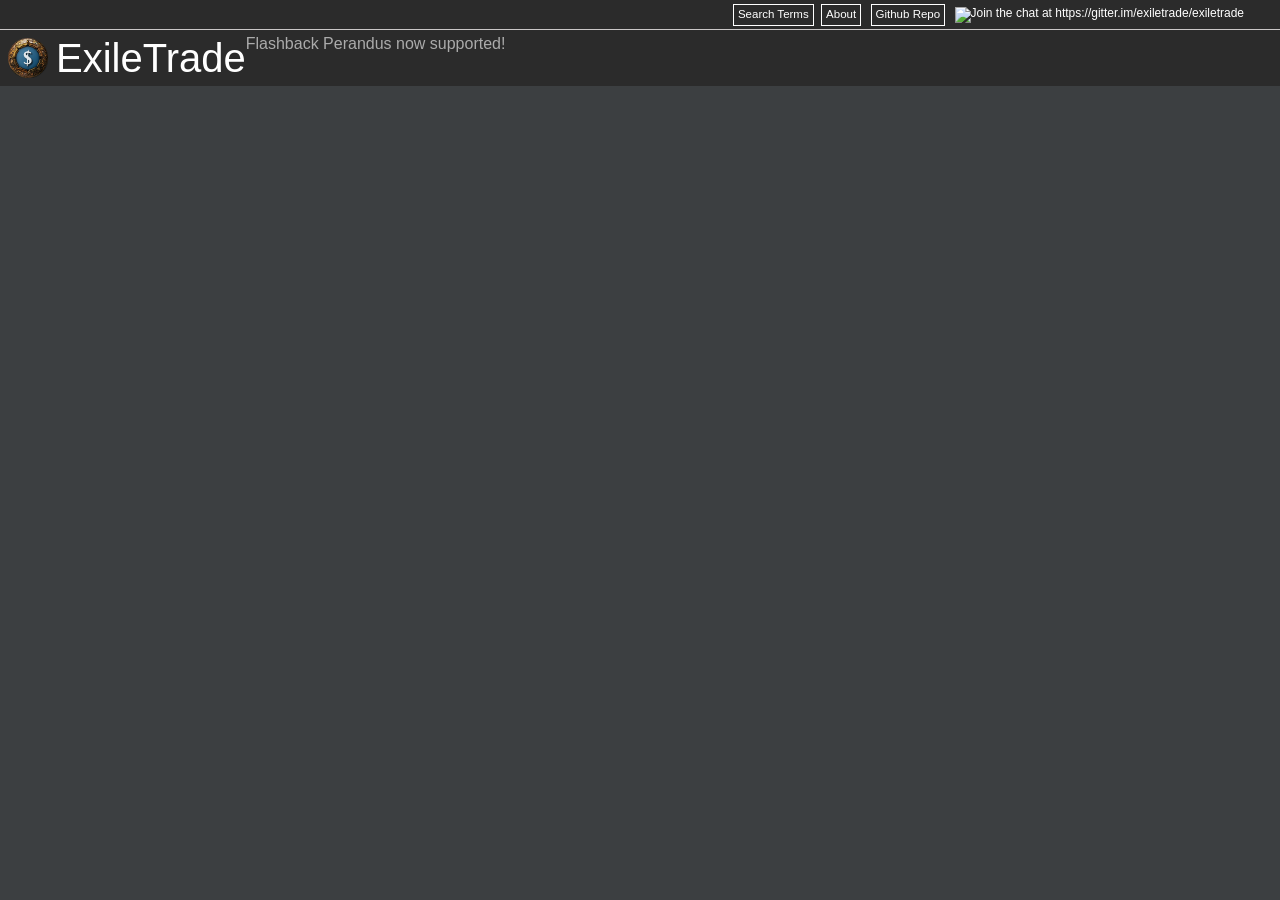
==== commit 1b46dfcf: "added info on fb perandus lueages" ====
--- a/index.html
+++ b/index.html
@@ -18,7 +18,7 @@
 			<!--a zf-open="showSearchTermsDocModal" class="button small hollow disclaimer">Search Terms</a-->
 			<!--a href="https://github.com/exiletrade/exiletrade/tree/master/client/assets/terms" class="button small hollow disclaimer" target="_blank">Search Terms</a-->
 			<a href="https://docs.google.com/spreadsheets/d/1jG2gzYuAukoJtYonlWghbkk9m5W6yGzM21cscpqJ5TU/pubhtml#" class="button small hollow disclaimer" target="_blank">Search Terms</a>
-			
+
 			<!--a zf-open="showChromeExtensionModal" class="button small hollow chromeExtension">
 				<img src="./assets/img/chrome.svg">
 				Chrome Ext.
@@ -39,13 +39,14 @@
 
 		<ul class="primary condense menu-bar">
 			<li>
-				<a href="/" class="pageLogo"><img src="./assets/img/logo/logo_01.png" title="Exile Trade Logo" class="pageLogo"/></a>
+				<a href="http://exiletra.de/" class="pageLogo"><img src="./assets/img/logo/logo_01.png" title="Exile Trade Logo" class="pageLogo"/></a>
 			</li>
 			<li>
 				<h1 title="or sarn-trade or tradevortex or sarn-market">ExileTrade</h1>
 			</li>
 			<li class="wip">
-				<h6>(work in progress)</h6>
+				<!--h6>(work in progress)</h6-->
+				<h6>Flashback Perandus now supported!</h6>
 			</li>
 		</ul>
 	</div>
@@ -60,6 +61,7 @@
 <script src="https://cdnjs.cloudflare.com/ajax/libs/elasticsearch/11.0.0/elasticsearch.angular.js"></script>
 <script src="./assets/data/data.js"></script>
 <script src="./assets/js/routes.js"></script>
+<!--<script src="./assets/js/ads.js"></script>-->
 <script src="./assets/js/app.js"></script>
 
 <script>
--- a/assets/css/app.css
+++ b/assets/css/app.css
@@ -1 +1 @@
-@charset "UTF-8";/*! normalize.css v3.0.3 | MIT License | github.com/necolas/normalize.css */.block-list li>span,button[disabled],html input[disabled]{cursor:default}body,sub,sup{position:relative}.action-sheet ul,.action-sheet.primary ul{-webkit-user-select:none;-moz-user-select:none;-ms-user-select:none;list-style-type:none}.block-list .with-dropdown select,select{-webkit-appearance:none;-moz-appearance:none}h1,h2,h3,h4,h5,h6,p{text-rendering:optimizeLegibility}.clearfix:after,hr{clear:both}.action-sheet ul,.action-sheet.dark ul,.action-sheet.primary ul,.block-list,.block-list ul,.button-group,.inline-list,.menu-bar,.small-up-1,.small-up-10,.small-up-11,.small-up-12,.small-up-2,.small-up-3,.small-up-4,.small-up-5,.small-up-7,.small-up-8,.small-up-9,li,ul.no-bullet,ul.no-bullet li ol,ul.no-bullet li ul{list-style-type:none}.invisible,.showLabelOnInput .checkboxLabel{visibility:hidden}html{font-family:sans-serif;-ms-text-size-adjust:100%;-webkit-text-size-adjust:100%;box-sizing:border-box}article,aside,details,figcaption,figure,footer,header,hgroup,main,menu,nav,section,summary{display:block}audio,canvas,progress,video{display:inline-block;vertical-align:baseline}audio:not([controls]){display:none;height:0}[hidden],template{display:none}a{background-color:transparent}a:active,a:hover{outline:0}abbr[title]{border-bottom:1px dotted}b,optgroup,strong{font-weight:700}dfn{font-style:italic}mark{background:#ff0;color:#000}sub,sup{font-size:75%;line-height:0;vertical-align:baseline}sup{top:-.5em}sub{bottom:-.25em}img{border:0;max-width:100%;height:auto;-ms-interpolation-mode:bicubic;display:inline-block;vertical-align:middle}svg:not(:root){overflow:hidden}figure{margin:1em 40px}hr{box-sizing:content-box}pre,textarea{overflow:auto}code,kbd,pre,samp{font-family:monospace,monospace;font-size:1em}button,input,optgroup,select,textarea{color:inherit;font:inherit;margin:0}body,p{font-weight:400}button{overflow:visible}button,select{text-transform:none}button,html input[type=button],input[type=reset],input[type=submit]{-webkit-appearance:button;cursor:pointer}button::-moz-focus-inner,input::-moz-focus-inner{border:0;padding:0}input{line-height:normal}input[type=checkbox],input[type=radio]{box-sizing:border-box;padding:0}input[type=number]::-webkit-inner-spin-button,input[type=number]::-webkit-outer-spin-button{height:auto}input[type=search]::-webkit-search-cancel-button,input[type=search]::-webkit-search-decoration{-webkit-appearance:none}fieldset{border:1px solid silver;margin:0 2px;padding:.35em .625em .75em}legend{border:0;padding:0}table{border-collapse:collapse;border-spacing:0}meta.foundation-version{font-family:"1.2.0"}meta.foundation-mq{font-family:"small=0&medium=40rem&large=75rem&xlarge=90rem&xxlarge=120rem"}body,html{height:100%;font-size:100%}*,:after,:before{box-sizing:inherit}body{background:#3c3f41;color:#CAC7C7;padding:0;margin:0;font-family:Fontin,"Helvetica Neue",Helvetica,Helvetica,Arial,sans-serif;font-style:normal;line-height:1;-webkit-font-smoothing:antialiased;-moz-osx-font-smoothing:grayscale}[ui-sref],[zf-close],[zf-open],[zf-toggle],a{cursor:pointer}#map_canvas embed,#map_canvas img,#map_canvas object,.map_canvas embed,.map_canvas img,.map_canvas object{max-width:none!important}.padding{padding:1rem}.iconic{width:1rem;height:1rem;vertical-align:middle}a>.iconic{margin-top:-2px;margin-right:.25rem}a>.iconic *,a>.iconic .iconic-property-accent{fill:#2b2b2b;stroke:#2b2b2b}.iconic *,.iconic .iconic-property-accent{fill:#f1f1f1;stroke:#f1f1f1}.iconic-color-primary *,.iconic-color-primary .iconic-property-accent{fill:#2b2b2b;stroke:#2b2b2b}.iconic-color-success *,.iconic-color-success .iconic-property-accent{fill:#43AC6A;stroke:#43AC6A}.iconic-color-warning *,.iconic-color-warning .iconic-property-accent{fill:#F08A24;stroke:#F08A24}.iconic-color-alert *,.iconic-color-alert .iconic-property-accent{fill:#F04124;stroke:#F04124}.iconic-color-dark *,.iconic-color-dark .iconic-property-accent{fill:#232323;stroke:#232323}.iconic-color-secondary *,.iconic-color-secondary .iconic-property-accent{fill:#f1f1f1;stroke:#f1f1f1}.action-sheet-container{position:relative;display:inline-block}.action-sheet-container .button{margin-left:0;margin-right:0}.action-sheet{position:fixed;left:0;z-index:1000;width:100%;padding:1rem;background:#fff;text-align:center;transition-property:-webkit-transform opacity;transition-property:transform opacity;transition-property:transform opacity,-webkit-transform opacity;transition-duration:.25s;transition-timing-function:ease-out;box-shadow:0 -3px 10px rgba(0,0,0,.25);bottom:0;-webkit-transform:translateY(100%);transform:translateY(100%)}.action-sheet.is-active{-webkit-transform:translateY(0);transform:translateY(0)}.action-sheet ul{margin:0 -1rem -1rem;user-select:none}.action-sheet ul:first-child{margin-top:-1rem}.action-sheet ul:first-child li:first-child{border-top:0}.action-sheet ul a{display:block;padding:.8rem;line-height:1;color:#000;border-top:1px solid #ccc}.action-sheet ul a:hover{color:#000;background:#f2f2f2}.action-sheet ul .alert>a{color:#F04124}.action-sheet ul .disabled>a{pointer-events:none;color:#999}@media only screen and (min-width:40em){.action-sheet,.action-sheet.top{border-radius:4px;box-shadow:0 0 10px rgba(0,0,0,.25)}.action-sheet.top::after,.action-sheet.top::before,.action-sheet::after,.action-sheet::before{content:'';position:absolute;left:50%;display:block;height:0;border-left:10px solid transparent;border-right:10px solid transparent;margin-left:-10px}.action-sheet{position:absolute;left:50%;width:300px;opacity:0;pointer-events:none;top:auto;bottom:0;-webkit-transform:translateX(-50%) translateY(110%);transform:translateX(-50%) translateY(110%)}.action-sheet.is-active{opacity:1;pointer-events:auto;-webkit-transform:translateX(-50%) translateY(100%);transform:translateX(-50%) translateY(100%)}.action-sheet::after,.action-sheet::before{width:0;top:-10px;bottom:auto;border-top:0;border-bottom:10px solid #fff}.action-sheet::before{top:-12px;border-bottom-color:rgba(0,0,0,.15)}.action-sheet.top{position:absolute;left:50%;width:300px;opacity:0;pointer-events:none;top:0;bottom:auto;-webkit-transform:translateX(-50%) translateY(-120%);transform:translateX(-50%) translateY(-120%)}.action-sheet.top.is-active{opacity:1;pointer-events:auto;-webkit-transform:translateX(-50%) translateY(-110%);transform:translateX(-50%) translateY(-110%)}.action-sheet.top::after,.action-sheet.top::before{width:0;top:auto;bottom:-10px;border-top:10px solid #fff;border-bottom:0}.action-sheet.top::before{bottom:-12px;border-top-color:rgba(0,0,0,.15)}}.card,.card.primary{box-shadow:0 1px 2px rgba(0,0,0,.2)}.action-sheet.primary{background:#2b2b2b;color:#fff;border:0}.action-sheet.primary::before{display:none}.action-sheet.primary::after,.action-sheet.primary::before{border-top-color:#2b2b2b}.action-sheet.primary.top::after,.action-sheet.primary.top::before{border-bottom-color:#2b2b2b}.action-sheet.primary ul{margin:0 -1rem -1rem;user-select:none}.action-sheet.dark ul,.block-list{-webkit-user-select:none;-moz-user-select:none;-ms-user-select:none}.action-sheet.primary ul:first-child{margin-top:-1rem}.action-sheet.primary ul:first-child li:first-child{border-top:0}.action-sheet.primary ul a{display:block;padding:.8rem;line-height:1;color:#fff;border-top:1px solid #404040}.action-sheet.primary ul a:hover{color:#fff;background:#363636}.action-sheet.primary ul .alert>a{color:#F04124}.action-sheet.primary ul .disabled>a{pointer-events:none;color:#999}.action-sheet.dark{background:#232323;color:#fff;border:0}.action-sheet.dark::before{display:none}.action-sheet.dark::after,.action-sheet.dark::before{border-top-color:#232323}.action-sheet.dark.top::after,.action-sheet.dark.top::before{border-bottom-color:#232323}.action-sheet.dark ul{margin:0 -1rem -1rem;user-select:none}.action-sheet.dark ul:first-child{margin-top:-1rem}.action-sheet.dark ul:first-child li:first-child{border-top:0}.action-sheet.dark ul a{display:block;padding:.8rem;line-height:1;color:#fff;border-top:1px solid #393939}.action-sheet.dark ul a:hover{color:#fff;background:#2e2e2e}.action-sheet.dark ul .alert>a{color:#F04124}.action-sheet.dark ul .disabled>a{pointer-events:none;color:#999}.block-list ul{margin-left:0}.block-list{margin-bottom:1rem;line-height:1;user-select:none;font-size:1rem;margin-left:-1rem;margin-right:-1rem}.block-list input[type=text],.block-list input[type=password],.block-list input[type=date],.block-list input[type=datetime],.block-list input[type=datetime-local],.block-list input[type=month],.block-list input[type=week],.block-list input[type=email],.block-list input[type=tel],.block-list input[type=time],.block-list input[type=url],.block-list input[type=color],.block-list input[type=number],.block-list input[type=search],.block-list textarea{overflow:visible;box-sizing:border-box;margin:0;border:0;height:2.6rem;padding:.6rem 1rem;color:inherit;font-size:1rem;-webkit-font-smoothing:antialiased;vertical-align:middle}.block-list input[type=text]:focus,.block-list input[type=text]:hover,.block-list input[type=password]:focus,.block-list input[type=password]:hover,.block-list input[type=date]:focus,.block-list input[type=date]:hover,.block-list input[type=datetime]:focus,.block-list input[type=datetime]:hover,.block-list input[type=datetime-local]:focus,.block-list input[type=datetime-local]:hover,.block-list input[type=month]:focus,.block-list input[type=month]:hover,.block-list input[type=week]:focus,.block-list input[type=week]:hover,.block-list input[type=email]:focus,.block-list input[type=email]:hover,.block-list input[type=tel]:focus,.block-list input[type=tel]:hover,.block-list input[type=time]:focus,.block-list input[type=time]:hover,.block-list input[type=url]:focus,.block-list input[type=url]:hover,.block-list input[type=color]:focus,.block-list input[type=color]:hover,.block-list input[type=number]:focus,.block-list input[type=number]:hover,.block-list input[type=search]:focus,.block-list input[type=search]:hover,.block-list textarea:focus,.block-list textarea:hover{border:0}.block-list li>input[type=checkbox],.block-list li>input[type=radio]{position:absolute;left:-9999px}.block-list li>input[type=checkbox]+label,.block-list li>input[type=radio]+label{display:block;font-size:1rem;margin:0}.block-list li>input[type=checkbox]:checked+label::before,.block-list li>input[type=radio]:checked+label::before{background-image:url('data:image/svg+xml;utf8,<svg xmlns="http://www.w3.org/2000/svg" version="1.1" width="32" height="32" viewBox="0 0 32 32"><path fill="#cac7c7" d="M16 0c-8.837 0-16 7.163-16 16s7.163 16 16 16 16-7.163 16-16-7.163-16-16-16zm6.906 8.875l2.219 2.031-12.063 13.281-6.188-6.188 2.125-2.125 3.938 3.938 9.969-10.938z"/></svg>');content:'';background-size:100% 100%;width:1.5em;height:1.5em;color:#2b2b2b;float:right;pointer-events:none;margin-top:-.25em}@media screen and (min-width:0\0){.block-list li>input[type=checkbox]:checked+label::before,.block-list li>input[type=radio]:checked+label::before{background-image:url([data-uri])}}.block-list .with-dropdown{color:inherit}.block-list .with-dropdown select{outline:0;background:0;border:0;height:auto;padding:.8rem 1rem;margin:0;font-size:1em;line-height:1;color:inherit}.block-list .switch{position:absolute;top:50%;right:1rem;-webkit-transform:translateY(-50%);transform:translateY(-50%)}.block-list.with-icons li>a,.block-list.with-icons li>label,.block-list.with-icons li>span{padding-left:2.8rem}.block-list.with-icons li .iconic,.block-list.with-icons li img{position:absolute;top:.26rem;left:.26rem;width:2.08rem;height:2.08rem;border-radius:8px;pointer-events:none}.block-list header{margin-top:1em;color:#7c7575;font-weight:700;margin-bottom:.5em;margin-left:1rem;font-size:.8em;cursor:default;text-transform:uppercase}.block-list li{position:relative;border-bottom:1px solid #d0d0d0}.block-list li:first-child{border-top:1px solid #d0d0d0}.block-list li>a,.block-list li>label,.block-list li>span{display:block;padding:.8rem 1rem;color:#CAC7C7;line-height:1}.block-list li>a,.block-list li>label{cursor:pointer}.block-list li>a:hover,.block-list li>label:hover{color:#CAC7C7}.block-list li select:hover,.block-list li>a:hover,.block-list li>label:hover{background:#f4f4f4}.block-list li.caution>a,.block-list li.caution>a:hover{color:#F04124}.block-list li.disabled>a{cursor:default}.block-list li.disabled>a,.block-list li.disabled>a:hover{color:#999}.block-list li.disabled>a:hover{background:0 0}.block-list li.with-chevron::after{content:'\203A';display:block;position:absolute;right:1rem;top:50%;-webkit-transform:translateY(-50%);transform:translateY(-50%);font-weight:700;color:#7c7575;font-size:2em}.block-list li.with-chevron .block-list-label{padding-right:1.5rem}.block-list li .block-list-label{display:inline-block;float:right;padding:0;color:#eae9e9;pointer-events:none}.block-list li .block-list-label.left{margin-left:.8rem;float:none}.button,.button-group>li>a,.button-group>li>button,.button-group>li>label{border:0;text-align:center;line-height:1;cursor:pointer;-webkit-appearance:none;-webkit-font-smoothing:antialiased;transition:background .25s ease-out;vertical-align:middle;padding:.85em 1em;border-radius:0}.button-group li.disabled>a,.button-group li.disabled>button,.button-group li.disabled>label,.button.disabled{opacity:.5;cursor:default;pointer-events:none}.button{font-size:.9rem;display:inline-block;width:auto;margin:0 1rem 1rem 0;background:#2b2b2b;color:#fff}.button.large .iconic,.button.tiny .iconic{width:1em;margin-right:.25em;margin-top:-2px;height:1em;vertical-align:middle}.button .iconic{width:1em;height:1em;vertical-align:middle;margin-right:.25em}.button:focus,.button:hover{background:#252525;color:#fff}.button .iconic *,.button .iconic .iconic-property-accent{fill:#fff;stroke:#fff}.button.tiny{font-size:.63rem}.button.small{font-size:.72rem}.button.small .iconic{width:1em;height:1em;vertical-align:middle;margin-right:.25em}.button.large{font-size:1.17rem}.button.expand{display:block;width:100%;margin-left:0;margin-right:0}.button.secondary{background:#f1f1f1;color:#000}.button.secondary:focus,.button.secondary:hover{background:#cdcdcd;color:#000}.button.secondary .iconic *,.button.secondary .iconic .iconic-property-accent{fill:#000;stroke:#000}.button.alert .iconic *,.button.alert .iconic .iconic-property-accent,.button.success .iconic *,.button.success .iconic .iconic-property-accent,.button.warning .iconic *,.button.warning .iconic .iconic-property-accent{fill:#fff;stroke:#fff}.button.success{background:#43AC6A;color:#fff}.button.success:focus,.button.success:hover{background:#39925a;color:#fff}.button.warning{background:#F08A24;color:#fff}.button.warning:focus,.button.warning:hover{background:#dc750f;color:#fff}.button.alert{background:#F04124;color:#fff}.button.alert:focus,.button.alert:hover{background:#dc2c0f;color:#fff}.button.info{background:#A0D3E8;color:#000}.button.info:focus,.button.info:hover{background:#71bddd;color:#000}.button.info .iconic *,.button.info .iconic .iconic-property-accent{fill:#000;stroke:#000}.button.dark{background:#232323;color:#fff}.button.dark:focus,.button.dark:hover{background:#1e1e1e;color:#fff}.button.dark .iconic *,.button.dark .iconic .iconic-property-accent{fill:#fff;stroke:#fff}.button.hollow{border:1px solid #2b2b2b;background:0 0;color:#2b2b2b}.button.hollow:focus,.button.hollow:hover{border-color:#606060;background:0 0;color:#606060}.button.hollow .iconic *,.button.hollow .iconic .iconic-property-accent{fill:#2b2b2b;stroke:#2b2b2b}.button.hollow:hover .iconic *,.button.hollow:hover .iconic .iconic-property-accent{fill:#606060;stroke:#606060}.button.hollow.secondary{border:1px solid #f1f1f1;background:0 0;color:#f1f1f1}.button.hollow.secondary:focus,.button.hollow.secondary:hover{border-color:#f5f5f5;background:0 0;color:#f5f5f5}.button.hollow.secondary .iconic *,.button.hollow.secondary .iconic .iconic-property-accent{fill:#f1f1f1;stroke:#f1f1f1}.button.hollow.secondary:hover .iconic *,.button.hollow.secondary:hover .iconic .iconic-property-accent{fill:#f5f5f5;stroke:#f5f5f5}.button.hollow.success{border:1px solid #43AC6A;background:0 0;color:#43AC6A}.button.hollow.success:focus,.button.hollow.success:hover{border-color:#6dc68e;background:0 0;color:#6dc68e}.button.hollow.success .iconic *,.button.hollow.success .iconic .iconic-property-accent{fill:#43AC6A;stroke:#43AC6A}.button.hollow.success:hover .iconic *,.button.hollow.success:hover .iconic .iconic-property-accent{fill:#6dc68e;stroke:#6dc68e}.button.hollow.warning{border:1px solid #F08A24;background:0 0;color:#F08A24}.button.hollow.warning:focus,.button.hollow.warning:hover{border-color:#f4a75b;background:0 0;color:#f4a75b}.button.hollow.warning .iconic *,.button.hollow.warning .iconic .iconic-property-accent{fill:#F08A24;stroke:#F08A24}.button.hollow.warning:hover .iconic *,.button.hollow.warning:hover .iconic .iconic-property-accent{fill:#f4a75b;stroke:#f4a75b}.button.hollow.alert{border:1px solid #F04124;background:0 0;color:#F04124}.button.hollow.alert:focus,.button.hollow.alert:hover{border-color:#f4715b;background:0 0;color:#f4715b}.button.hollow.alert .iconic *,.button.hollow.alert .iconic .iconic-property-accent{fill:#F04124;stroke:#F04124}.button.hollow.alert:hover .iconic *,.button.hollow.alert:hover .iconic .iconic-property-accent{fill:#f4715b;stroke:#f4715b}.button.hollow.info{border:1px solid #A0D3E8;background:0 0;color:#A0D3E8}.button.hollow.info:focus,.button.hollow.info:hover{border-color:#b8deee;background:0 0;color:#b8deee}.button.hollow.info .iconic *,.button.hollow.info .iconic .iconic-property-accent{fill:#A0D3E8;stroke:#A0D3E8}.button.hollow.info:hover .iconic *,.button.hollow.info:hover .iconic .iconic-property-accent{fill:#b8deee;stroke:#b8deee}.button.hollow.dark{border:1px solid #232323;background:0 0;color:#232323}.button.hollow.dark:focus,.button.hollow.dark:hover{border-color:#5a5a5a;background:0 0;color:#5a5a5a}.button.hollow.dark .iconic *,.button.hollow.dark .iconic .iconic-property-accent{fill:#232323;stroke:#232323}.button.hollow.dark:hover .iconic *,.button.hollow.dark:hover .iconic .iconic-property-accent{fill:#5a5a5a;stroke:#5a5a5a}.button-group{margin:0 0 1rem;overflow:hidden;font-size:.9rem}.button-group>li>a,.button-group>li>button,.button-group>li>label{border-radius:0;font-size:inherit;display:block;margin:0}.button-group>li>input+label{margin-left:0}.button-group>li:not(:last-child)>a,.button-group>li:not(:last-child)>button,.button-group>li:not(:last-child)>label{border-right:1px solid #202020}.button-group .iconic{width:1em;height:1em;vertical-align:middle;margin-right:.25em;margin-top:-2px}.button-group.segmented,.button-group.segmented.alert,.button-group.segmented.secondary,.button-group.segmented.success,.button-group.segmented.warning{border:1px solid #2b2b2b;transition-property:background color}.button-group.segmented>li>input[type=radio]{position:absolute;left:-9999px}.button-group.segmented.alert>li>a,.button-group.segmented.alert>li>button,.button-group.segmented.alert>li>label,.button-group.segmented.secondary>li>a,.button-group.segmented.secondary>li>button,.button-group.segmented.secondary>li>label,.button-group.segmented.success>li>a,.button-group.segmented.success>li>button,.button-group.segmented.success>li>label,.button-group.segmented.warning>li>a,.button-group.segmented.warning>li>button,.button-group.segmented.warning>li>label,.button-group.segmented>li>a,.button-group.segmented>li>button,.button-group.segmented>li>label{margin-right:0;background:0 0}.button-group{display:-webkit-inline-flex;display:-ms-inline-flexbox;display:inline-flex;border-radius:0}.button-group>li{-webkit-flex:0 0 auto;-ms-flex:0 0 auto;flex:0 0 auto}.button-group>li>a,.button-group>li>button,.button-group>li>label{background:#2b2b2b;color:#fff;border-color:#252525}.button-group>li>a:focus,.button-group>li>a:hover,.button-group>li>button:focus,.button-group>li>button:hover,.button-group>li>label:focus,.button-group>li>label:hover{background:#252525;color:#fff}.button-group>li>a .iconic *,.button-group>li>a .iconic .iconic-property-accent,.button-group>li>button .iconic *,.button-group>li>button .iconic .iconic-property-accent,.button-group>li>label .iconic *,.button-group>li>label .iconic .iconic-property-accent{fill:#fff;stroke:#fff}.button-group>li.is-active>a,.button-group>li.is-active>button,.button-group>li.is-active>label{background:#252525}.button-group.secondary>li>a,.button-group.secondary>li>button,.button-group.secondary>li>label{background:#f1f1f1;color:#000;border-color:#cdcdcd}.button-group.secondary>li>a:focus,.button-group.secondary>li>a:hover,.button-group.secondary>li>button:focus,.button-group.secondary>li>button:hover,.button-group.secondary>li>label:focus,.button-group.secondary>li>label:hover{background:#cdcdcd;color:#000}.button-group.secondary>li>a .iconic *,.button-group.secondary>li>a .iconic .iconic-property-accent,.button-group.secondary>li>button .iconic *,.button-group.secondary>li>button .iconic .iconic-property-accent,.button-group.secondary>li>label .iconic *,.button-group.secondary>li>label .iconic .iconic-property-accent{fill:#000;stroke:#000}.button-group.alert>li>a .iconic *,.button-group.alert>li>a .iconic .iconic-property-accent,.button-group.alert>li>button .iconic *,.button-group.alert>li>button .iconic .iconic-property-accent,.button-group.alert>li>label .iconic *,.button-group.alert>li>label .iconic .iconic-property-accent,.button-group.success>li>a .iconic *,.button-group.success>li>a .iconic .iconic-property-accent,.button-group.success>li>button .iconic *,.button-group.success>li>button .iconic .iconic-property-accent,.button-group.success>li>label .iconic *,.button-group.success>li>label .iconic .iconic-property-accent,.button-group.warning>li>a .iconic *,.button-group.warning>li>a .iconic .iconic-property-accent,.button-group.warning>li>button .iconic *,.button-group.warning>li>button .iconic .iconic-property-accent,.button-group.warning>li>label .iconic *,.button-group.warning>li>label .iconic .iconic-property-accent{fill:#fff;stroke:#fff}.button-group.secondary>li.is-active>a,.button-group.secondary>li.is-active>button,.button-group.secondary>li.is-active>label{background:#cdcdcd}.button-group.success>li>a,.button-group.success>li>button,.button-group.success>li>label{background:#43AC6A;color:#fff;border-color:#39925a}.button-group.success>li>a:focus,.button-group.success>li>a:hover,.button-group.success>li>button:focus,.button-group.success>li>button:hover,.button-group.success>li>label:focus,.button-group.success>li>label:hover{background:#39925a;color:#fff}.button-group.success>li.is-active>a,.button-group.success>li.is-active>button,.button-group.success>li.is-active>label{background:#39925a}.button-group.warning>li>a,.button-group.warning>li>button,.button-group.warning>li>label{background:#F08A24;color:#fff;border-color:#dc750f}.button-group.warning>li>a:focus,.button-group.warning>li>a:hover,.button-group.warning>li>button:focus,.button-group.warning>li>button:hover,.button-group.warning>li>label:focus,.button-group.warning>li>label:hover{background:#dc750f;color:#fff}.button-group.warning>li.is-active>a,.button-group.warning>li.is-active>button,.button-group.warning>li.is-active>label{background:#dc750f}.button-group.alert>li>a,.button-group.alert>li>button,.button-group.alert>li>label{background:#F04124;color:#fff;border-color:#dc2c0f}.button-group.alert>li>a:focus,.button-group.alert>li>a:hover,.button-group.alert>li>button:focus,.button-group.alert>li>button:hover,.button-group.alert>li>label:focus,.button-group.alert>li>label:hover{background:#dc2c0f;color:#fff}.button-group.alert>li.is-active>a,.button-group.alert>li.is-active>button,.button-group.alert>li.is-active>label{background:#dc2c0f}.button-group>li.secondary>a,.button-group>li.secondary>button,.button-group>li.secondary>label{background:#f1f1f1;color:#000;border-color:#f1f1f1}.button-group>li.secondary>a:focus,.button-group>li.secondary>a:hover,.button-group>li.secondary>button:focus,.button-group>li.secondary>button:hover,.button-group>li.secondary>label:focus,.button-group>li.secondary>label:hover{background:#cdcdcd;color:#000;border-color:#b5b5b5}.button-group>li.secondary>a .iconic *,.button-group>li.secondary>a .iconic .iconic-property-accent,.button-group>li.secondary>button .iconic *,.button-group>li.secondary>button .iconic .iconic-property-accent,.button-group>li.secondary>label .iconic *,.button-group>li.secondary>label .iconic .iconic-property-accent{fill:#000;stroke:#000}.button-group>li.alert>a .iconic *,.button-group>li.alert>a .iconic .iconic-property-accent,.button-group>li.alert>button .iconic *,.button-group>li.alert>button .iconic .iconic-property-accent,.button-group>li.alert>label .iconic *,.button-group>li.alert>label .iconic .iconic-property-accent,.button-group>li.success>a .iconic *,.button-group>li.success>a .iconic .iconic-property-accent,.button-group>li.success>button .iconic *,.button-group>li.success>button .iconic .iconic-property-accent,.button-group>li.success>label .iconic *,.button-group>li.success>label .iconic .iconic-property-accent,.button-group>li.warning>a .iconic *,.button-group>li.warning>a .iconic .iconic-property-accent,.button-group>li.warning>button .iconic *,.button-group>li.warning>button .iconic .iconic-property-accent,.button-group>li.warning>label .iconic *,.button-group>li.warning>label .iconic .iconic-property-accent{fill:#fff;stroke:#fff}.button-group>li.success>a,.button-group>li.success>button,.button-group>li.success>label{background:#43AC6A;color:#fff;border-color:#43AC6A}.button-group>li.success>a:focus,.button-group>li.success>a:hover,.button-group>li.success>button:focus,.button-group>li.success>button:hover,.button-group>li.success>label:focus,.button-group>li.success>label:hover{background:#39925a;color:#fff;border-color:#328150}.button-group>li.warning>a,.button-group>li.warning>button,.button-group>li.warning>label{background:#F08A24;color:#fff;border-color:#F08A24}.button-group>li.warning>a:focus,.button-group>li.warning>a:hover,.button-group>li.warning>button:focus,.button-group>li.warning>button:hover,.button-group>li.warning>label:focus,.button-group>li.warning>label:hover{background:#dc750f;color:#fff;border-color:#c2680d}.button-group>li.alert>a,.button-group>li.alert>button,.button-group>li.alert>label{background:#F04124;color:#fff;border-color:#F04124}.button-group>li.alert>a:focus,.button-group>li.alert>a:hover,.button-group>li.alert>button:focus,.button-group>li.alert>button:hover,.button-group>li.alert>label:focus,.button-group>li.alert>label:hover{background:#dc2c0f;color:#fff;border-color:#c2270d}.button-group.segmented{border-color:#2b2b2b}.button-group.segmented>li>a,.button-group.segmented>li>button,.button-group.segmented>li>label{border-color:#2b2b2b;color:#2b2b2b}.button-group.segmented>li>a:hover,.button-group.segmented>li>button:hover,.button-group.segmented>li>label:hover{background:rgba(43,43,43,.25);color:#2b2b2b}.button-group.segmented>li>a .iconic *,.button-group.segmented>li>a .iconic .iconic-property-accent,.button-group.segmented>li>button .iconic *,.button-group.segmented>li>button .iconic .iconic-property-accent,.button-group.segmented>li>label .iconic *,.button-group.segmented>li>label .iconic .iconic-property-accent{fill:#2b2b2b;stroke:#2b2b2b}.button-group.segmented>li.is-active>a,.button-group.segmented>li.is-active>a:hover,.button-group.segmented>li>input:checked+label,.button-group.segmented>li>input:checked+label:hover{background:#2b2b2b;color:#fff}.button-group.segmented>li.is-active>a .iconic *,.button-group.segmented>li.is-active>a .iconic .iconic-property-accent,.button-group.segmented>li>input:checked+label .iconic *,.button-group.segmented>li>input:checked+label .iconic .iconic-property-accent{fill:#fff;stroke:#fff}.button-group.segmented.secondary{border-color:#f1f1f1}.button-group.segmented.secondary>li>a,.button-group.segmented.secondary>li>button,.button-group.segmented.secondary>li>label{border-color:#f1f1f1;color:#f1f1f1}.button-group.segmented.secondary>li>a:hover,.button-group.segmented.secondary>li>button:hover,.button-group.segmented.secondary>li>label:hover{background:rgba(241,241,241,.25);color:#f1f1f1}.button-group.segmented.secondary>li>a .iconic *,.button-group.segmented.secondary>li>a .iconic .iconic-property-accent,.button-group.segmented.secondary>li>button .iconic *,.button-group.segmented.secondary>li>button .iconic .iconic-property-accent,.button-group.segmented.secondary>li>label .iconic *,.button-group.segmented.secondary>li>label .iconic .iconic-property-accent{fill:#f1f1f1;stroke:#f1f1f1}.button-group.segmented.secondary>li.is-active>a,.button-group.segmented.secondary>li.is-active>a:hover,.button-group.segmented.secondary>li>input:checked+label,.button-group.segmented.secondary>li>input:checked+label:hover{background:#f1f1f1;color:#000}.button-group.segmented.secondary>li.is-active>a .iconic *,.button-group.segmented.secondary>li.is-active>a .iconic .iconic-property-accent,.button-group.segmented.secondary>li>input:checked+label .iconic *,.button-group.segmented.secondary>li>input:checked+label .iconic .iconic-property-accent{fill:#000;stroke:#000}.button-group.segmented.success{border-color:#43AC6A}.button-group.segmented.success>li>a,.button-group.segmented.success>li>button,.button-group.segmented.success>li>label{border-color:#43AC6A;color:#43AC6A}.button-group.segmented.success>li>a:hover,.button-group.segmented.success>li>button:hover,.button-group.segmented.success>li>label:hover{background:rgba(67,172,106,.25);color:#43AC6A}.button-group.segmented.success>li>a .iconic *,.button-group.segmented.success>li>a .iconic .iconic-property-accent,.button-group.segmented.success>li>button .iconic *,.button-group.segmented.success>li>button .iconic .iconic-property-accent,.button-group.segmented.success>li>label .iconic *,.button-group.segmented.success>li>label .iconic .iconic-property-accent{fill:#43AC6A;stroke:#43AC6A}.button-group.segmented.success>li.is-active>a,.button-group.segmented.success>li.is-active>a:hover,.button-group.segmented.success>li>input:checked+label,.button-group.segmented.success>li>input:checked+label:hover{background:#43AC6A;color:#fff}.button-group.segmented.success>li.is-active>a .iconic *,.button-group.segmented.success>li.is-active>a .iconic .iconic-property-accent,.button-group.segmented.success>li>input:checked+label .iconic *,.button-group.segmented.success>li>input:checked+label .iconic .iconic-property-accent{fill:#fff;stroke:#fff}.button-group.segmented.warning{border-color:#F08A24}.button-group.segmented.warning>li>a,.button-group.segmented.warning>li>button,.button-group.segmented.warning>li>label{border-color:#F08A24;color:#F08A24}.button-group.segmented.warning>li>a:hover,.button-group.segmented.warning>li>button:hover,.button-group.segmented.warning>li>label:hover{background:rgba(240,138,36,.25);color:#F08A24}.button-group.segmented.warning>li>a .iconic *,.button-group.segmented.warning>li>a .iconic .iconic-property-accent,.button-group.segmented.warning>li>button .iconic *,.button-group.segmented.warning>li>button .iconic .iconic-property-accent,.button-group.segmented.warning>li>label .iconic *,.button-group.segmented.warning>li>label .iconic .iconic-property-accent{fill:#F08A24;stroke:#F08A24}.button-group.segmented.warning>li.is-active>a,.button-group.segmented.warning>li.is-active>a:hover,.button-group.segmented.warning>li>input:checked+label,.button-group.segmented.warning>li>input:checked+label:hover{background:#F08A24;color:#fff}.button-group.segmented.warning>li.is-active>a .iconic *,.button-group.segmented.warning>li.is-active>a .iconic .iconic-property-accent,.button-group.segmented.warning>li>input:checked+label .iconic *,.button-group.segmented.warning>li>input:checked+label .iconic .iconic-property-accent{fill:#fff;stroke:#fff}.button-group.segmented.alert{border-color:#F04124}.button-group.segmented.alert>li>a,.button-group.segmented.alert>li>button,.button-group.segmented.alert>li>label{border-color:#F04124;color:#F04124}.button-group.segmented.alert>li>a:hover,.button-group.segmented.alert>li>button:hover,.button-group.segmented.alert>li>label:hover{background:rgba(240,65,36,.25);color:#F04124}.button-group.segmented.alert>li>a .iconic *,.button-group.segmented.alert>li>a .iconic .iconic-property-accent,.button-group.segmented.alert>li>button .iconic *,.button-group.segmented.alert>li>button .iconic .iconic-property-accent,.button-group.segmented.alert>li>label .iconic *,.button-group.segmented.alert>li>label .iconic .iconic-property-accent{fill:#F04124;stroke:#F04124}.button-group.segmented.alert>li.is-active>a .iconic *,.button-group.segmented.alert>li.is-active>a .iconic .iconic-property-accent,.button-group.segmented.alert>li>input:checked+label .iconic *,.button-group.segmented.alert>li>input:checked+label .iconic .iconic-property-accent,.title-bar.dark .iconic *,.title-bar.dark .iconic .iconic-property-accent,.title-bar.primary .iconic *,.title-bar.primary .iconic .iconic-property-accent{stroke:#fff;fill:#fff}.button-group.segmented.alert>li.is-active>a,.button-group.segmented.alert>li.is-active>a:hover,.button-group.segmented.alert>li>input:checked+label,.button-group.segmented.alert>li>input:checked+label:hover{background:#F04124;color:#fff}.button-group.tiny{font-size:.63rem}.button-group.small{font-size:.72rem}.button-group.large{font-size:1.17rem}.button-group.expand{display:-webkit-flex;display:-ms-flexbox;display:flex}.button-group.expand>li{-webkit-flex:1;-ms-flex:1;flex:1}.button-group.expand>li>a,.button-group.expand>li>button,.button-group.expand>li>label{display:block;width:100%;margin-left:0;margin-right:0}.card{border:1px solid #ededed;margin-bottom:.5rem;background:#fff;color:#000;border-radius:4px;overflow:hidden}.card h1,.card h2,.card h3,.card h4,.card h5,.card h6{color:inherit}.card ul{margin-bottom:0}.card img{width:100%}.card.primary{border:0;margin-bottom:.5rem;background:#2b2b2b;color:#fff;border-radius:4px;overflow:hidden}.card.primary h1,.card.primary h2,.card.primary h3,.card.primary h4,.card.primary h5,.card.primary h6{color:inherit}.card.primary ul{margin-bottom:0}.card.primary img{width:100%}.card.primary .card-divider{background:#3a3a3a;padding:1rem}.card.success{border:0;margin-bottom:.5rem;background:#43AC6A;color:#fff;border-radius:4px;box-shadow:0 1px 2px rgba(0,0,0,.2);overflow:hidden}.card.alert,.card.warning{border:0;box-shadow:0 1px 2px rgba(0,0,0,.2);overflow:hidden}.card.success h1,.card.success h2,.card.success h3,.card.success h4,.card.success h5,.card.success h6{color:inherit}.card.success ul{margin-bottom:0}.card.success img{width:100%}.card.success .card-divider{background:#4ab873;padding:1rem}.card.warning{margin-bottom:.5rem;background:#F08A24;color:#fff;border-radius:4px}.card.warning h1,.card.warning h2,.card.warning h3,.card.warning h4,.card.warning h5,.card.warning h6{color:inherit}.card.warning ul{margin-bottom:0}.card.warning img{width:100%}.card.warning .card-divider{background:#f19233;padding:1rem}.card.alert{margin-bottom:.5rem;background:#F04124;color:#fff;border-radius:4px}.card.alert h1,.card.alert h2,.card.alert h3,.card.alert h4,.card.alert h5,.card.alert h6{color:inherit}.card.alert ul{margin-bottom:0}.card.alert img{width:100%}.card.alert .card-divider{background:#f14e33;padding:1rem}.card.dark{border:0;margin-bottom:.5rem;background:#232323;color:#fff;border-radius:4px;box-shadow:0 1px 2px rgba(0,0,0,.2);overflow:hidden}.card.dark h1,.card.dark h2,.card.dark h3,.card.dark h4,.card.dark h5,.card.dark h6{color:inherit}.card.dark ul{margin-bottom:0}.card.dark img{width:100%}.card.dark .card-divider{background:#323232;padding:1rem}.card-divider{background:#ededed;padding:1rem}.card-section{padding:1rem}.close-button{position:absolute;color:#999;top:1rem;right:1rem;font-size:2em;line-height:.5;cursor:pointer}.close-button:hover{color:#333}.thumbnail,ul.thumbnails>li img{padding:.5rem;box-shadow:0 3px 15px rgba(0,0,0,.25)}ul.thumbnails>li{margin-bottom:1rem}ul.thumbnails>li a{display:block}input[type=text],input[type=password],input[type=date],input[type=datetime],input[type=datetime-local],input[type=month],input[type=week],input[type=email],input[type=tel],input[type=time],input[type=url],input[type=color],input[type=number],input[type=search],textarea{-webkit-appearance:none;-moz-appearance:none;display:block;width:100%;height:2.4rem;padding:.5rem;margin:0 0 1rem;border:1px solid #ccc;border-radius:0;background:#fff;color:#000;font-size:1rem;-webkit-font-smoothing:antialiased;vertical-align:middle}label>.inline-label,label>input,label>input[type=text],label>input[type=password],label>input[type=date],label>input[type=datetime],label>input[type=datetime-local],label>input[type=month],label>input[type=week],label>input[type=email],label>input[type=tel],label>input[type=time],label>input[type=url],label>input[type=color],label>input[type=number],label>input[type=search],label>textarea{margin-top:.5rem}input[type=text]:hover,input[type=password]:hover,input[type=date]:hover,input[type=datetime]:hover,input[type=datetime-local]:hover,input[type=month]:hover,input[type=week]:hover,input[type=email]:hover,input[type=tel]:hover,input[type=time]:hover,input[type=url]:hover,input[type=color]:hover,input[type=number]:hover,input[type=search]:hover,textarea:hover{border:1px solid #bbb;background:#fff;color:#000}input[type=text]:focus,input[type=password]:focus,input[type=date]:focus,input[type=datetime]:focus,input[type=datetime-local]:focus,input[type=month]:focus,input[type=week]:focus,input[type=email]:focus,input[type=tel]:focus,input[type=time]:focus,input[type=url]:focus,input[type=color]:focus,input[type=number]:focus,input[type=search]:focus,textarea:focus{outline:0;border:1px solid #999;background:#fff;color:#000}input[type=search]{box-sizing:border-box}fieldset[disabled] input,fieldset[disabled] textarea,input.disabled,input[disabled],input[readonly],textarea.disabled,textarea[disabled],textarea[readonly]{cursor:not-allowed}fieldset[disabled] input,fieldset[disabled] input:hover,fieldset[disabled] textarea,fieldset[disabled] textarea:hover,input.disabled,input.disabled:hover,input[disabled],input[disabled]:hover,input[readonly],input[readonly]:hover,textarea.disabled,textarea.disabled:hover,textarea[disabled],textarea[disabled]:hover,textarea[readonly],textarea[readonly]:hover{background-color:#f2f2f2}label{display:block;font-size:.9rem;margin-bottom:.5rem;color:#333}input[type=checkbox],input[type=radio]{width:1rem;height:1rem}label>input[type=checkbox],label>input[type=radio]{margin-right:.25rem}input[type=checkbox]+label,input[type=radio]+label{display:inline-block;margin-left:.5rem;margin-right:1rem;margin-bottom:0;vertical-align:baseline}.inline-label,.inline-label>.form-label{display:-webkit-flex;display:-ms-flexbox}.app-header span,.label.mirrored,output{vertical-align:middle}.inline-label{display:flex;-webkit-flex-flow:row nowrap;-ms-flex-flow:row nowrap;flex-flow:row nowrap;-webkit-align-items:stretch;-ms-flex-align:stretch;align-items:stretch;margin-bottom:1rem}.inline-label>input,.inline-label>select{-webkit-flex:1;-ms-flex:1;flex:1;margin:0}.inline-label>.form-label{-webkit-flex:0 0 auto;-ms-flex:0 0 auto;flex:0 0 auto;background:#eee;color:#333;border:1px solid #ccc;padding:0 .5rem;display:flex;-webkit-align-items:center;-ms-flex-align:center;align-items:center}.inline-label>.form-label:first-child{border-right:0}.inline-label>.form-label:last-child{border-left:0}.inline-label>a,.inline-label>button,.inline-label>input[type=button],.inline-label>input[type=submit]{-webkit-flex:0 0 auto;-ms-flex:0 0 auto;flex:0 0 auto;display:-webkit-flex;display:-ms-flexbox;display:flex;-webkit-align-items:center;-ms-flex-align:center;align-items:center;padding-top:0;padding-bottom:0;margin:0;border-radius:0}textarea{height:auto;width:100%;min-height:50px}select{display:block;width:100%;height:2.4rem;padding:.5rem 1.625rem .5rem .5rem;margin:0 0 1rem;font-size:1rem;color:#000;border-radius:0;border:1px solid #ccc;background:url(data:image/svg+xml,%3Csvg%20xmlns%3D%22http%3A//www.w3.org/2000/svg%22%20version%3D%221.1%22%20width%3D%2232%22%20height%3D%2224%22%20viewBox%3D%220%200%2032%2024%22%3E%3Cpolygon%20points%3D%220%2C0%2032%2C0%2016%2C24%22%20style%3D%22fill%3A%20black%22%3E%3C/polygon%3E%3C/svg%3E) right 10px center no-repeat #fafafa;background-size:8px 8px}input[type=range],meter,progress{-webkit-appearance:none;-moz-appearance:none;display:block;border:0}select:hover{background-color:#f0f0f0}input[type=range]:focus,select:focus{outline:0}select::-ms-expand{display:none}input[type=range]{width:100%;height:auto;cursor:pointer;margin-top:.25rem;margin-bottom:.25rem;line-height:1}input[type=range]::-webkit-slider-runnable-track{height:1rem;background:#ddd}input[type=range]::-webkit-slider-thumb{-webkit-appearance:none;background:#2b2b2b;width:1.5rem;height:1.5rem;margin-top:-.25rem}input[type=range]::-moz-range-track{-moz-appearance:none;height:1rem;background:#ccc}input[type=range]::-moz-range-thumb{-moz-appearance:none;background:#2b2b2b;width:1.5rem;height:1.5rem;margin-top:-.25rem}input[type=range]::-ms-track{height:1rem;background:#ddd;color:transparent;border:0;overflow:visible;border-top:.25rem solid #3c3f41;border-bottom:.25rem solid #3c3f41}input[type=range]::-ms-thumb{background:#2b2b2b;width:1.5rem;height:1.5rem;border:0}input[type=range]::-ms-fill-lower,input[type=range]::-ms-fill-upper{background:#ddd}output{line-height:1.5rem;margin-left:.5em}input[type=number]::-webkit-outer-spin-button{-webkit-appearance:none;background:#2b2b2b}meter,progress{width:100%;height:1.5rem;margin-bottom:1rem;background:#ccc}progress::-webkit-progress-bar{background:#ccc}progress::-webkit-progress-value{background:#2b2b2b}progress::-moz-progress-bar{background:#2b2b2b}progress.high::-webkit-progress-value{background:#43AC6A}progress.high::-moz-progress-bar{background:#43AC6A}progress.medium::-webkit-progress-value{background:#e7cf00}progress.medium::-moz-progress-bar{background:#e7cf00}progress.low::-webkit-progress-value{background:#F04124}progress.low::-moz-progress-bar{background:#F04124}meter{background:#ccc}meter::-webkit-meter-bar{background:#ccc}meter::-webkit-meter-optimum-value{background:#43AC6A}meter::-webkit-meter-suboptimum-value{background:#e7cf00}meter::-webkit-meter-even-less-good-value{background:#F04124}meter::-moz-meter-bar{background:#2b2b2b}meter:-moz-meter-optimum::-moz-meter-bar{background:#43AC6A}meter:-moz-meter-sub-optimum::-moz-meter-bar{background:#e7cf00}meter:-moz-meter-sub-sub-optimum::-moz-meter-bar{background:#F04124}.panel{position:absolute;z-index:100;overflow-y:auto;display:none;padding:0;background:#3c3f41}.is-active.panel{display:block}.panel-top{top:0;left:0;width:100%;height:300px}.panel-top.is-active{box-shadow:0 3px 10px rgba(0,0,0,.25)}.panel-right{top:0;right:0;height:100%;width:100%}@media only screen and (min-width:18.75em){.panel-right{width:300px}}.panel-right.is-active{box-shadow:-3px 0 10px rgba(0,0,0,.25)}.panel-bottom{bottom:0;left:0;width:100%;height:300px}.panel-bottom.is-active{box-shadow:2px -3px 10px rgba(0,0,0,.25)}.panel-left{top:0;left:0;height:100%;width:100%}@media only screen and (min-width:18.75em){.panel-left{width:300px}}.panel-left.is-active{box-shadow:3px 0 10px rgba(0,0,0,.25)}.small-grid-block.panel,.small-grid-content.panel{width:auto;z-index:auto;box-shadow:none;background:0 0;top:auto;right:auto;bottom:auto;left:auto}.panel-fixed{position:fixed}.small-vertical.grid-block,.small-vertical.grid-frame,.small-vertical.large-grid-block,.small-vertical.medium-grid-block,.small-vertical.small-grid-block,.vertical.grid-block,.vertical.grid-frame,.vertical.large-grid-block,.vertical.medium-grid-block,.vertical.small-grid-block{-webkit-flex-flow:column nowrap;-ms-flex-flow:column nowrap;flex-flow:column nowrap;-webkit-align-items:stretch;-ms-flex-align:stretch;-ms-grid-row-align:stretch;align-items:stretch}.small-horizontal.grid-block,.small-horizontal.grid-frame,.small-horizontal.large-grid-block,.small-horizontal.medium-grid-block,.small-horizontal.small-grid-block{-webkit-flex-flow:row wrap;-ms-flex-flow:row wrap;flex-flow:row wrap}@media only screen and (min-width:40em){.medium-vertical.grid-block,.medium-vertical.grid-frame,.medium-vertical.large-grid-block,.medium-vertical.medium-grid-block,.medium-vertical.small-grid-block{-webkit-flex-flow:column nowrap;-ms-flex-flow:column nowrap;flex-flow:column nowrap;-webkit-align-items:stretch;-ms-flex-align:stretch;-ms-grid-row-align:stretch;align-items:stretch}.medium-horizontal.grid-block,.medium-horizontal.grid-frame,.medium-horizontal.large-grid-block,.medium-horizontal.medium-grid-block,.medium-horizontal.small-grid-block{-webkit-flex-flow:row wrap;-ms-flex-flow:row wrap;flex-flow:row wrap}}@media only screen and (min-width:75em){.large-vertical.grid-block,.large-vertical.grid-frame,.large-vertical.large-grid-block,.large-vertical.medium-grid-block,.large-vertical.small-grid-block{-webkit-flex-flow:column nowrap;-ms-flex-flow:column nowrap;flex-flow:column nowrap;-webkit-align-items:stretch;-ms-flex-align:stretch;-ms-grid-row-align:stretch;align-items:stretch}.large-horizontal.grid-block,.large-horizontal.grid-frame,.large-horizontal.large-grid-block,.large-horizontal.medium-grid-block,.large-horizontal.small-grid-block{-webkit-flex-flow:row wrap;-ms-flex-flow:row wrap;flex-flow:row wrap}}.align-right.grid-block,.align-right.grid-frame,.align-right.large-grid-block,.align-right.medium-grid-block,.align-right.small-grid-block{-webkit-justify-content:flex-end;-ms-flex-pack:end;justify-content:flex-end}.align-center.grid-block,.align-center.grid-frame,.align-center.large-grid-block,.align-center.medium-grid-block,.align-center.small-grid-block{-webkit-justify-content:center;-ms-flex-pack:center;justify-content:center}.align-justify.grid-block,.align-justify.grid-frame,.align-justify.large-grid-block,.align-justify.medium-grid-block,.align-justify.small-grid-block{-webkit-justify-content:space-between;-ms-flex-pack:justify;justify-content:space-between}.align-spaced.grid-block,.align-spaced.grid-frame,.align-spaced.large-grid-block,.align-spaced.medium-grid-block,.align-spaced.small-grid-block{-webkit-justify-content:space-around;-ms-flex-pack:distribute;justify-content:space-around}.wrap.grid-block,.wrap.grid-frame,.wrap.large-grid-block,.wrap.medium-grid-block,.wrap.small-grid-block{-webkit-flex-wrap:wrap;-ms-flex-wrap:wrap;flex-wrap:wrap;-webkit-align-items:flex-start;-ms-flex-align:start;-ms-grid-row-align:flex-start;align-items:flex-start}.shrink.grid-block,.shrink.grid-content,.shrink.large-grid-block,.shrink.large-grid-content,.shrink.medium-grid-block,.shrink.medium-grid-content,.shrink.small-grid-block,.shrink.small-grid-content{-webkit-flex:0 0 auto;-ms-flex:0 0 auto;flex:0 0 auto;overflow:visible}.noscroll.grid-block,.noscroll.grid-content,.noscroll.large-grid-block,.noscroll.large-grid-content,.noscroll.medium-grid-block,.noscroll.medium-grid-content,.noscroll.small-grid-block,.noscroll.small-grid-content{overflow:visible}.grid-block,.grid-frame{overflow:hidden;-webkit-backface-visibility:hidden;-webkit-flex:1 1 auto;-webkit-order:0}.grid-frame{display:-webkit-flex;display:-ms-flexbox;display:flex;height:100vh;position:relative;backface-visibility:hidden;-ms-flex:1 1 auto;flex:1 1 auto;-webkit-flex-flow:row wrap;-ms-flex-flow:row wrap;flex-flow:row wrap;-webkit-flex-wrap:nowrap;-ms-flex-wrap:nowrap;flex-wrap:nowrap;-webkit-align-items:stretch;-ms-flex-align:stretch;align-items:stretch;-webkit-justify-content:flex-start;-ms-flex-pack:start;justify-content:flex-start;-ms-flex-order:0;order:0}.grid-block,.small-grid-block,.small-grid-block.panel,.small-grid-content.panel{height:auto;position:relative}.grid-block{display:-webkit-flex;display:-ms-flexbox;display:flex;backface-visibility:hidden;-ms-flex:1 1 auto;flex:1 1 auto;-webkit-flex-flow:row wrap;-ms-flex-flow:row wrap;flex-flow:row wrap;-webkit-flex-wrap:nowrap;-ms-flex-wrap:nowrap;flex-wrap:nowrap;-webkit-align-items:stretch;-ms-flex-align:stretch;align-items:stretch;-webkit-justify-content:flex-start;-ms-flex-pack:start;justify-content:flex-start;-ms-flex-order:0;order:0;overflow-y:auto;-webkit-overflow-scrolling:touch;-ms-overflow-style:-ms-autohiding-scrollbar}.grid-content{display:block;padding:0 1rem;overflow-y:auto;-webkit-overflow-scrolling:touch;-ms-overflow-style:-ms-autohiding-scrollbar;-webkit-flex:1 1 auto;-ms-flex:1 1 auto;flex:1 1 auto}.grid-content.collapse{padding:0}.grid-content .grid-block{margin-left:-1rem;margin-right:-1rem;-webkit-flex-wrap:wrap;-ms-flex-wrap:wrap;flex-wrap:wrap;overflow:visible}.grid-content .grid-block.nowrap{-webkit-flex-wrap:nowrap;-ms-flex-wrap:nowrap;flex-wrap:nowrap;-webkit-align-items:stretch;-ms-flex-align:stretch;-ms-grid-row-align:stretch;align-items:stretch}.grid-content .grid-block .grid-content{overflow:visible}.grid-container{max-width:120rem;margin:0 auto}.grid-container.contain-left{max-width:120rem;margin:0 auto 0 0}.grid-container.contain-right{max-width:120rem;margin:0 0 0 auto}.small-grid-block{display:-webkit-flex;display:-ms-flexbox;display:flex;overflow:hidden;-webkit-backface-visibility:hidden;backface-visibility:hidden;-webkit-flex:1 1 auto;-ms-flex:1 1 auto;flex:1 1 auto;-webkit-flex-flow:row wrap;-ms-flex-flow:row wrap;flex-flow:row wrap;-webkit-flex-wrap:nowrap;-ms-flex-wrap:nowrap;flex-wrap:nowrap;-webkit-align-items:stretch;-ms-flex-align:stretch;align-items:stretch;-webkit-justify-content:flex-start;-ms-flex-pack:start;justify-content:flex-start;-webkit-order:0;-ms-flex-order:0;order:0;overflow-y:auto;-webkit-overflow-scrolling:touch;-ms-overflow-style:-ms-autohiding-scrollbar}.small-grid-block.panel{-webkit-transform:none;transform:none}.small-grid-content{display:block;padding:0 1rem;overflow-y:auto;-webkit-overflow-scrolling:touch;-ms-overflow-style:-ms-autohiding-scrollbar;-webkit-flex:1 1 auto;-ms-flex:1 1 auto;flex:1 1 auto}.small-grid-content.panel{-webkit-transform:none;transform:none}@media only screen and (min-width:40em){.medium-grid-block{display:-webkit-flex;display:-ms-flexbox;display:flex;height:auto;position:relative;overflow:hidden;-webkit-backface-visibility:hidden;backface-visibility:hidden;-webkit-flex:1 1 auto;-ms-flex:1 1 auto;flex:1 1 auto;-webkit-flex-flow:row wrap;-ms-flex-flow:row wrap;flex-flow:row wrap;-webkit-flex-wrap:nowrap;-ms-flex-wrap:nowrap;flex-wrap:nowrap;-webkit-align-items:stretch;-ms-flex-align:stretch;align-items:stretch;-webkit-justify-content:flex-start;-ms-flex-pack:start;justify-content:flex-start;-webkit-order:0;-ms-flex-order:0;order:0;overflow-y:auto;-webkit-overflow-scrolling:touch;-ms-overflow-style:-ms-autohiding-scrollbar}.medium-grid-block.panel{-webkit-transform:none;transform:none;position:relative;width:auto;height:auto;z-index:auto;box-shadow:none;background:0 0;top:auto;right:auto;bottom:auto;left:auto}.medium-grid-content{display:block;padding:0 1rem;overflow-y:auto;-webkit-overflow-scrolling:touch;-ms-overflow-style:-ms-autohiding-scrollbar;-webkit-flex:1 1 auto;-ms-flex:1 1 auto;flex:1 1 auto}.medium-grid-content.panel{-webkit-transform:none;transform:none;position:relative;width:auto;height:auto;z-index:auto;box-shadow:none;background:0 0;top:auto;right:auto;bottom:auto;left:auto}}@media only screen and (min-width:75em){.large-grid-block{display:-webkit-flex;display:-ms-flexbox;display:flex;height:auto;position:relative;overflow:hidden;-webkit-backface-visibility:hidden;backface-visibility:hidden;-webkit-flex:1 1 auto;-ms-flex:1 1 auto;flex:1 1 auto;-webkit-flex-flow:row wrap;-ms-flex-flow:row wrap;flex-flow:row wrap;-webkit-flex-wrap:nowrap;-ms-flex-wrap:nowrap;flex-wrap:nowrap;-webkit-align-items:stretch;-ms-flex-align:stretch;align-items:stretch;-webkit-justify-content:flex-start;-ms-flex-pack:start;justify-content:flex-start;-webkit-order:0;-ms-flex-order:0;order:0;overflow-y:auto;-webkit-overflow-scrolling:touch;-ms-overflow-style:-ms-autohiding-scrollbar}.large-grid-block.panel{-webkit-transform:none;transform:none;position:relative;width:auto;height:auto;z-index:auto;box-shadow:none;background:0 0;top:auto;right:auto;bottom:auto;left:auto}.large-grid-content{display:block;padding:0 1rem;overflow-y:auto;-webkit-overflow-scrolling:touch;-ms-overflow-style:-ms-autohiding-scrollbar;-webkit-flex:1 1 auto;-ms-flex:1 1 auto;flex:1 1 auto}.large-grid-content.panel{-webkit-transform:none;transform:none;position:relative;width:auto;height:auto;z-index:auto;box-shadow:none;background:0 0;top:auto;right:auto;bottom:auto;left:auto}}.small-up-1,.small-up-10,.small-up-11,.small-up-12,.small-up-2,.small-up-3,.small-up-4,.small-up-5,.small-up-6,.small-up-8,.small-up-9,.title-bar,.title-bar .center,.title-bar .left,.title-bar .right{overflow:visible}.order-1{-webkit-order:1;-ms-flex-order:1;order:1}.order-2{-webkit-order:2;-ms-flex-order:2;order:2}.order-3{-webkit-order:3;-ms-flex-order:3;order:3}.order-4{-webkit-order:4;-ms-flex-order:4;order:4}.order-5{-webkit-order:5;-ms-flex-order:5;order:5}.order-6{-webkit-order:6;-ms-flex-order:6;order:6}.order-7{-webkit-order:7;-ms-flex-order:7;order:7}.order-8{-webkit-order:8;-ms-flex-order:8;order:8}.order-9{-webkit-order:9;-ms-flex-order:9;order:9}.order-10{-webkit-order:10;-ms-flex-order:10;order:10}.order-11{-webkit-order:11;-ms-flex-order:11;order:11}.order-12{-webkit-order:12;-ms-flex-order:12;order:12}.small-1{-webkit-flex:0 0 8.33333%;-ms-flex:0 0 8.33333%;flex:0 0 8.33333%;max-width:8.33333%}.small-order-1{-webkit-order:1;-ms-flex-order:1;order:1}.small-offset-1{margin-left:8.33333%}.small-up-1{-webkit-flex-flow:row wrap;-ms-flex-flow:row wrap;flex-flow:row wrap}.small-up-1>div,.small-up-1>li,.small-up-1>section{padding:0 1rem 1rem;-webkit-flex:0 0 100%;-ms-flex:0 0 100%;flex:0 0 100%;max-width:100%}.small-2{-webkit-flex:0 0 16.66667%;-ms-flex:0 0 16.66667%;flex:0 0 16.66667%;max-width:16.66667%}.small-order-2{-webkit-order:2;-ms-flex-order:2;order:2}.small-offset-2{margin-left:16.66667%}.small-up-2{-webkit-flex-flow:row wrap;-ms-flex-flow:row wrap;flex-flow:row wrap}.small-up-2>div,.small-up-2>li,.small-up-2>section{padding:0 1rem 1rem;-webkit-flex:0 0 50%;-ms-flex:0 0 50%;flex:0 0 50%;max-width:50%}.small-3{-webkit-flex:0 0 25%;-ms-flex:0 0 25%;flex:0 0 25%;max-width:25%}.small-order-3{-webkit-order:3;-ms-flex-order:3;order:3}.small-offset-3{margin-left:25%}.small-up-3{-webkit-flex-flow:row wrap;-ms-flex-flow:row wrap;flex-flow:row wrap}.small-up-3>div,.small-up-3>li,.small-up-3>section{padding:0 1rem 1rem;-webkit-flex:0 0 33.33333%;-ms-flex:0 0 33.33333%;flex:0 0 33.33333%;max-width:33.33333%}.small-4{-webkit-flex:0 0 33.33333%;-ms-flex:0 0 33.33333%;flex:0 0 33.33333%;max-width:33.33333%}.small-order-4{-webkit-order:4;-ms-flex-order:4;order:4}.small-offset-4{margin-left:33.33333%}.small-up-4{-webkit-flex-flow:row wrap;-ms-flex-flow:row wrap;flex-flow:row wrap}.small-up-4>div,.small-up-4>li,.small-up-4>section{padding:0 1rem 1rem;-webkit-flex:0 0 25%;-ms-flex:0 0 25%;flex:0 0 25%;max-width:25%}.small-5{-webkit-flex:0 0 41.66667%;-ms-flex:0 0 41.66667%;flex:0 0 41.66667%;max-width:41.66667%}.small-order-5{-webkit-order:5;-ms-flex-order:5;order:5}.small-offset-5{margin-left:41.66667%}.small-up-5{-webkit-flex-flow:row wrap;-ms-flex-flow:row wrap;flex-flow:row wrap}.small-up-5>div,.small-up-5>li,.small-up-5>section{padding:0 1rem 1rem;-webkit-flex:0 0 20%;-ms-flex:0 0 20%;flex:0 0 20%;max-width:20%}.small-6{-webkit-flex:0 0 50%;-ms-flex:0 0 50%;flex:0 0 50%;max-width:50%}.small-order-6{-webkit-order:6;-ms-flex-order:6;order:6}.small-offset-6{margin-left:50%}.small-up-6{-webkit-flex-flow:row wrap;-ms-flex-flow:row wrap;flex-flow:row wrap;list-style-type:none}.small-up-6>div,.small-up-6>li,.small-up-6>section{padding:0 1rem 1rem;-webkit-flex:0 0 16.66667%;-ms-flex:0 0 16.66667%;flex:0 0 16.66667%;max-width:16.66667%}.small-7{-webkit-flex:0 0 58.33333%;-ms-flex:0 0 58.33333%;flex:0 0 58.33333%;max-width:58.33333%}.small-order-7{-webkit-order:7;-ms-flex-order:7;order:7}.small-offset-7{margin-left:58.33333%}.small-up-7{-webkit-flex-flow:row wrap;-ms-flex-flow:row wrap;flex-flow:row wrap;overflow:visible}.small-up-7>div,.small-up-7>li,.small-up-7>section{padding:0 1rem 1rem;-webkit-flex:0 0 14.28571%;-ms-flex:0 0 14.28571%;flex:0 0 14.28571%;max-width:14.28571%}.small-8{-webkit-flex:0 0 66.66667%;-ms-flex:0 0 66.66667%;flex:0 0 66.66667%;max-width:66.66667%}.small-order-8{-webkit-order:8;-ms-flex-order:8;order:8}.small-offset-8{margin-left:66.66667%}.small-up-8{-webkit-flex-flow:row wrap;-ms-flex-flow:row wrap;flex-flow:row wrap}.small-up-8>div,.small-up-8>li,.small-up-8>section{padding:0 1rem 1rem;-webkit-flex:0 0 12.5%;-ms-flex:0 0 12.5%;flex:0 0 12.5%;max-width:12.5%}.small-9{-webkit-flex:0 0 75%;-ms-flex:0 0 75%;flex:0 0 75%;max-width:75%}.small-order-9{-webkit-order:9;-ms-flex-order:9;order:9}.small-offset-9{margin-left:75%}.small-up-9{-webkit-flex-flow:row wrap;-ms-flex-flow:row wrap;flex-flow:row wrap}.small-up-9>div,.small-up-9>li,.small-up-9>section{padding:0 1rem 1rem;-webkit-flex:0 0 11.11111%;-ms-flex:0 0 11.11111%;flex:0 0 11.11111%;max-width:11.11111%}.small-10{-webkit-flex:0 0 83.33333%;-ms-flex:0 0 83.33333%;flex:0 0 83.33333%;max-width:83.33333%}.small-order-10{-webkit-order:10;-ms-flex-order:10;order:10}.small-offset-10{margin-left:83.33333%}.small-up-10{-webkit-flex-flow:row wrap;-ms-flex-flow:row wrap;flex-flow:row wrap}.small-up-10>div,.small-up-10>li,.small-up-10>section{padding:0 1rem 1rem;-webkit-flex:0 0 10%;-ms-flex:0 0 10%;flex:0 0 10%;max-width:10%}.small-11{-webkit-flex:0 0 91.66667%;-ms-flex:0 0 91.66667%;flex:0 0 91.66667%;max-width:91.66667%}.small-order-11{-webkit-order:11;-ms-flex-order:11;order:11}.small-offset-11{margin-left:91.66667%}.small-up-11{-webkit-flex-flow:row wrap;-ms-flex-flow:row wrap;flex-flow:row wrap}.small-up-11>div,.small-up-11>li,.small-up-11>section{padding:0 1rem 1rem;-webkit-flex:0 0 9.09091%;-ms-flex:0 0 9.09091%;flex:0 0 9.09091%;max-width:9.09091%}.small-12{-webkit-flex:0 0 100%;-ms-flex:0 0 100%;flex:0 0 100%;max-width:100%}.small-order-12{-webkit-order:12;-ms-flex-order:12;order:12}.small-offset-12{margin-left:100%}.small-up-12{-webkit-flex-flow:row wrap;-ms-flex-flow:row wrap;flex-flow:row wrap}.small-up-12>div,.small-up-12>li,.small-up-12>section{padding:0 1rem 1rem;-webkit-flex:0 0 8.33333%;-ms-flex:0 0 8.33333%;flex:0 0 8.33333%;max-width:8.33333%}@media only screen and (min-width:40em){.medium-1{-webkit-flex:0 0 8.33333%;-ms-flex:0 0 8.33333%;flex:0 0 8.33333%;max-width:8.33333%}.medium-order-1{-webkit-order:1;-ms-flex-order:1;order:1}.medium-offset-1{margin-left:8.33333%}.medium-up-1{-webkit-flex-flow:row wrap;-ms-flex-flow:row wrap;flex-flow:row wrap;overflow:visible;list-style-type:none}.medium-up-1>div,.medium-up-1>li,.medium-up-1>section{padding:0 1rem 1rem;-webkit-flex:0 0 100%;-ms-flex:0 0 100%;flex:0 0 100%;max-width:100%}.medium-2{-webkit-flex:0 0 16.66667%;-ms-flex:0 0 16.66667%;flex:0 0 16.66667%;max-width:16.66667%}.medium-order-2{-webkit-order:2;-ms-flex-order:2;order:2}.medium-offset-2{margin-left:16.66667%}.medium-up-2{-webkit-flex-flow:row wrap;-ms-flex-flow:row wrap;flex-flow:row wrap;overflow:visible;list-style-type:none}.medium-up-2>div,.medium-up-2>li,.medium-up-2>section{padding:0 1rem 1rem;-webkit-flex:0 0 50%;-ms-flex:0 0 50%;flex:0 0 50%;max-width:50%}.medium-3{-webkit-flex:0 0 25%;-ms-flex:0 0 25%;flex:0 0 25%;max-width:25%}.medium-order-3{-webkit-order:3;-ms-flex-order:3;order:3}.medium-offset-3{margin-left:25%}.medium-up-3{-webkit-flex-flow:row wrap;-ms-flex-flow:row wrap;flex-flow:row wrap;overflow:visible;list-style-type:none}.medium-up-3>div,.medium-up-3>li,.medium-up-3>section{padding:0 1rem 1rem;-webkit-flex:0 0 33.33333%;-ms-flex:0 0 33.33333%;flex:0 0 33.33333%;max-width:33.33333%}.medium-4{-webkit-flex:0 0 33.33333%;-ms-flex:0 0 33.33333%;flex:0 0 33.33333%;max-width:33.33333%}.medium-order-4{-webkit-order:4;-ms-flex-order:4;order:4}.medium-offset-4{margin-left:33.33333%}.medium-up-4{-webkit-flex-flow:row wrap;-ms-flex-flow:row wrap;flex-flow:row wrap;overflow:visible;list-style-type:none}.medium-up-4>div,.medium-up-4>li,.medium-up-4>section{padding:0 1rem 1rem;-webkit-flex:0 0 25%;-ms-flex:0 0 25%;flex:0 0 25%;max-width:25%}.medium-5{-webkit-flex:0 0 41.66667%;-ms-flex:0 0 41.66667%;flex:0 0 41.66667%;max-width:41.66667%}.medium-order-5{-webkit-order:5;-ms-flex-order:5;order:5}.medium-offset-5{margin-left:41.66667%}.medium-up-5{-webkit-flex-flow:row wrap;-ms-flex-flow:row wrap;flex-flow:row wrap;overflow:visible;list-style-type:none}.medium-up-5>div,.medium-up-5>li,.medium-up-5>section{padding:0 1rem 1rem;-webkit-flex:0 0 20%;-ms-flex:0 0 20%;flex:0 0 20%;max-width:20%}.medium-6{-webkit-flex:0 0 50%;-ms-flex:0 0 50%;flex:0 0 50%;max-width:50%}.medium-order-6{-webkit-order:6;-ms-flex-order:6;order:6}.medium-offset-6{margin-left:50%}.medium-up-6{-webkit-flex-flow:row wrap;-ms-flex-flow:row wrap;flex-flow:row wrap;overflow:visible;list-style-type:none}.medium-up-6>div,.medium-up-6>li,.medium-up-6>section{padding:0 1rem 1rem;-webkit-flex:0 0 16.66667%;-ms-flex:0 0 16.66667%;flex:0 0 16.66667%;max-width:16.66667%}.medium-7{-webkit-flex:0 0 58.33333%;-ms-flex:0 0 58.33333%;flex:0 0 58.33333%;max-width:58.33333%}.medium-order-7{-webkit-order:7;-ms-flex-order:7;order:7}.medium-offset-7{margin-left:58.33333%}.medium-up-7{-webkit-flex-flow:row wrap;-ms-flex-flow:row wrap;flex-flow:row wrap;overflow:visible;list-style-type:none}.medium-up-7>div,.medium-up-7>li,.medium-up-7>section{padding:0 1rem 1rem;-webkit-flex:0 0 14.28571%;-ms-flex:0 0 14.28571%;flex:0 0 14.28571%;max-width:14.28571%}.medium-8{-webkit-flex:0 0 66.66667%;-ms-flex:0 0 66.66667%;flex:0 0 66.66667%;max-width:66.66667%}.medium-order-8{-webkit-order:8;-ms-flex-order:8;order:8}.medium-offset-8{margin-left:66.66667%}.medium-up-8{-webkit-flex-flow:row wrap;-ms-flex-flow:row wrap;flex-flow:row wrap;overflow:visible;list-style-type:none}.medium-up-8>div,.medium-up-8>li,.medium-up-8>section{padding:0 1rem 1rem;-webkit-flex:0 0 12.5%;-ms-flex:0 0 12.5%;flex:0 0 12.5%;max-width:12.5%}.medium-9{-webkit-flex:0 0 75%;-ms-flex:0 0 75%;flex:0 0 75%;max-width:75%}.medium-order-9{-webkit-order:9;-ms-flex-order:9;order:9}.medium-offset-9{margin-left:75%}.medium-up-9{-webkit-flex-flow:row wrap;-ms-flex-flow:row wrap;flex-flow:row wrap;overflow:visible;list-style-type:none}.medium-up-9>div,.medium-up-9>li,.medium-up-9>section{padding:0 1rem 1rem;-webkit-flex:0 0 11.11111%;-ms-flex:0 0 11.11111%;flex:0 0 11.11111%;max-width:11.11111%}.medium-10{-webkit-flex:0 0 83.33333%;-ms-flex:0 0 83.33333%;flex:0 0 83.33333%;max-width:83.33333%}.medium-order-10{-webkit-order:10;-ms-flex-order:10;order:10}.medium-offset-10{margin-left:83.33333%}.medium-up-10{-webkit-flex-flow:row wrap;-ms-flex-flow:row wrap;flex-flow:row wrap;overflow:visible;list-style-type:none}.medium-up-10>div,.medium-up-10>li,.medium-up-10>section{padding:0 1rem 1rem;-webkit-flex:0 0 10%;-ms-flex:0 0 10%;flex:0 0 10%;max-width:10%}.medium-11{-webkit-flex:0 0 91.66667%;-ms-flex:0 0 91.66667%;flex:0 0 91.66667%;max-width:91.66667%}.medium-order-11{-webkit-order:11;-ms-flex-order:11;order:11}.medium-offset-11{margin-left:91.66667%}.medium-up-11{-webkit-flex-flow:row wrap;-ms-flex-flow:row wrap;flex-flow:row wrap;overflow:visible;list-style-type:none}.medium-up-11>div,.medium-up-11>li,.medium-up-11>section{padding:0 1rem 1rem;-webkit-flex:0 0 9.09091%;-ms-flex:0 0 9.09091%;flex:0 0 9.09091%;max-width:9.09091%}.medium-12{-webkit-flex:0 0 100%;-ms-flex:0 0 100%;flex:0 0 100%;max-width:100%}.medium-order-12{-webkit-order:12;-ms-flex-order:12;order:12}.medium-offset-12{margin-left:100%}.medium-up-12{-webkit-flex-flow:row wrap;-ms-flex-flow:row wrap;flex-flow:row wrap;overflow:visible;list-style-type:none}.medium-up-12>div,.medium-up-12>li,.medium-up-12>section{padding:0 1rem 1rem;-webkit-flex:0 0 8.33333%;-ms-flex:0 0 8.33333%;flex:0 0 8.33333%;max-width:8.33333%}}@media only screen and (min-width:75em){.large-1{-webkit-flex:0 0 8.33333%;-ms-flex:0 0 8.33333%;flex:0 0 8.33333%;max-width:8.33333%}.large-order-1{-webkit-order:1;-ms-flex-order:1;order:1}.large-offset-1{margin-left:8.33333%}.large-up-1{-webkit-flex-flow:row wrap;-ms-flex-flow:row wrap;flex-flow:row wrap;overflow:visible;list-style-type:none}.large-up-1>div,.large-up-1>li,.large-up-1>section{padding:0 1rem 1rem;-webkit-flex:0 0 100%;-ms-flex:0 0 100%;flex:0 0 100%;max-width:100%}.large-2{-webkit-flex:0 0 16.66667%;-ms-flex:0 0 16.66667%;flex:0 0 16.66667%;max-width:16.66667%}.large-order-2{-webkit-order:2;-ms-flex-order:2;order:2}.large-offset-2{margin-left:16.66667%}.large-up-2{-webkit-flex-flow:row wrap;-ms-flex-flow:row wrap;flex-flow:row wrap;overflow:visible;list-style-type:none}.large-up-2>div,.large-up-2>li,.large-up-2>section{padding:0 1rem 1rem;-webkit-flex:0 0 50%;-ms-flex:0 0 50%;flex:0 0 50%;max-width:50%}.large-3{-webkit-flex:0 0 25%;-ms-flex:0 0 25%;flex:0 0 25%;max-width:25%}.large-order-3{-webkit-order:3;-ms-flex-order:3;order:3}.large-offset-3{margin-left:25%}.large-up-3{-webkit-flex-flow:row wrap;-ms-flex-flow:row wrap;flex-flow:row wrap;overflow:visible;list-style-type:none}.large-up-3>div,.large-up-3>li,.large-up-3>section{padding:0 1rem 1rem;-webkit-flex:0 0 33.33333%;-ms-flex:0 0 33.33333%;flex:0 0 33.33333%;max-width:33.33333%}.large-4{-webkit-flex:0 0 33.33333%;-ms-flex:0 0 33.33333%;flex:0 0 33.33333%;max-width:33.33333%}.large-order-4{-webkit-order:4;-ms-flex-order:4;order:4}.large-offset-4{margin-left:33.33333%}.large-up-4{-webkit-flex-flow:row wrap;-ms-flex-flow:row wrap;flex-flow:row wrap;overflow:visible;list-style-type:none}.large-up-4>div,.large-up-4>li,.large-up-4>section{padding:0 1rem 1rem;-webkit-flex:0 0 25%;-ms-flex:0 0 25%;flex:0 0 25%;max-width:25%}.large-5{-webkit-flex:0 0 41.66667%;-ms-flex:0 0 41.66667%;flex:0 0 41.66667%;max-width:41.66667%}.large-order-5{-webkit-order:5;-ms-flex-order:5;order:5}.large-offset-5{margin-left:41.66667%}.large-up-5{-webkit-flex-flow:row wrap;-ms-flex-flow:row wrap;flex-flow:row wrap;overflow:visible;list-style-type:none}.large-up-5>div,.large-up-5>li,.large-up-5>section{padding:0 1rem 1rem;-webkit-flex:0 0 20%;-ms-flex:0 0 20%;flex:0 0 20%;max-width:20%}.large-6{-webkit-flex:0 0 50%;-ms-flex:0 0 50%;flex:0 0 50%;max-width:50%}.large-order-6{-webkit-order:6;-ms-flex-order:6;order:6}.large-offset-6{margin-left:50%}.large-up-6{-webkit-flex-flow:row wrap;-ms-flex-flow:row wrap;flex-flow:row wrap;overflow:visible;list-style-type:none}.large-up-6>div,.large-up-6>li,.large-up-6>section{padding:0 1rem 1rem;-webkit-flex:0 0 16.66667%;-ms-flex:0 0 16.66667%;flex:0 0 16.66667%;max-width:16.66667%}.large-7{-webkit-flex:0 0 58.33333%;-ms-flex:0 0 58.33333%;flex:0 0 58.33333%;max-width:58.33333%}.large-order-7{-webkit-order:7;-ms-flex-order:7;order:7}.large-offset-7{margin-left:58.33333%}.large-up-7{-webkit-flex-flow:row wrap;-ms-flex-flow:row wrap;flex-flow:row wrap;overflow:visible;list-style-type:none}.large-up-7>div,.large-up-7>li,.large-up-7>section{padding:0 1rem 1rem;-webkit-flex:0 0 14.28571%;-ms-flex:0 0 14.28571%;flex:0 0 14.28571%;max-width:14.28571%}.large-8{-webkit-flex:0 0 66.66667%;-ms-flex:0 0 66.66667%;flex:0 0 66.66667%;max-width:66.66667%}.large-order-8{-webkit-order:8;-ms-flex-order:8;order:8}.large-offset-8{margin-left:66.66667%}.large-up-8{-webkit-flex-flow:row wrap;-ms-flex-flow:row wrap;flex-flow:row wrap;overflow:visible;list-style-type:none}.large-up-8>div,.large-up-8>li,.large-up-8>section{padding:0 1rem 1rem;-webkit-flex:0 0 12.5%;-ms-flex:0 0 12.5%;flex:0 0 12.5%;max-width:12.5%}.large-9{-webkit-flex:0 0 75%;-ms-flex:0 0 75%;flex:0 0 75%;max-width:75%}.large-order-9{-webkit-order:9;-ms-flex-order:9;order:9}.large-offset-9{margin-left:75%}.large-up-9{-webkit-flex-flow:row wrap;-ms-flex-flow:row wrap;flex-flow:row wrap;overflow:visible;list-style-type:none}.large-up-9>div,.large-up-9>li,.large-up-9>section{padding:0 1rem 1rem;-webkit-flex:0 0 11.11111%;-ms-flex:0 0 11.11111%;flex:0 0 11.11111%;max-width:11.11111%}.large-10{-webkit-flex:0 0 83.33333%;-ms-flex:0 0 83.33333%;flex:0 0 83.33333%;max-width:83.33333%}.large-order-10{-webkit-order:10;-ms-flex-order:10;order:10}.large-offset-10{margin-left:83.33333%}.large-up-10{-webkit-flex-flow:row wrap;-ms-flex-flow:row wrap;flex-flow:row wrap;overflow:visible;list-style-type:none}.large-up-10>div,.large-up-10>li,.large-up-10>section{padding:0 1rem 1rem;-webkit-flex:0 0 10%;-ms-flex:0 0 10%;flex:0 0 10%;max-width:10%}.large-11{-webkit-flex:0 0 91.66667%;-ms-flex:0 0 91.66667%;flex:0 0 91.66667%;max-width:91.66667%}.large-order-11{-webkit-order:11;-ms-flex-order:11;order:11}.large-offset-11{margin-left:91.66667%}.large-up-11{-webkit-flex-flow:row wrap;-ms-flex-flow:row wrap;flex-flow:row wrap;overflow:visible;list-style-type:none}.large-up-11>div,.large-up-11>li,.large-up-11>section{padding:0 1rem 1rem;-webkit-flex:0 0 9.09091%;-ms-flex:0 0 9.09091%;flex:0 0 9.09091%;max-width:9.09091%}.large-12{-webkit-flex:0 0 100%;-ms-flex:0 0 100%;flex:0 0 100%;max-width:100%}.large-order-12{-webkit-order:12;-ms-flex-order:12;order:12}.large-offset-12{margin-left:100%}.large-up-12{-webkit-flex-flow:row wrap;-ms-flex-flow:row wrap;flex-flow:row wrap;overflow:visible;list-style-type:none}.large-up-12>div,.large-up-12>li,.large-up-12>section{padding:0 1rem 1rem;-webkit-flex:0 0 8.33333%;-ms-flex:0 0 8.33333%;flex:0 0 8.33333%;max-width:8.33333%}}.title-bar,.title-bar.dark,.title-bar.primary{padding:1rem;border-bottom:1px solid #ccc}.grid-content .modal .grid-block{-webkit-flex-wrap:nowrap;-ms-flex-wrap:nowrap;flex-wrap:nowrap}.title-bar{display:-webkit-flex;display:-ms-flexbox;display:flex;-webkit-flex:0 0 auto;-ms-flex:0 0 auto;flex:0 0 auto;-webkit-align-items:center;-ms-flex-align:center;align-items:center;-webkit-justify-content:flex-start;-ms-flex-pack:start;justify-content:flex-start;background:#eee;color:#000}.title-bar .title{font-weight:700}.title-bar .center,.title-bar .left,.title-bar .right{display:block;white-space:nowrap}.title-bar .center:first-child:last-child,.title-bar .left:first-child:last-child,.title-bar .right:first-child:last-child{-webkit-flex:1;-ms-flex:1;flex:1;margin:0}.title-bar .left{-webkit-order:1;-ms-flex-order:1;order:1;-webkit-flex:0 0 25%;-ms-flex:0 0 25%;flex:0 0 25%}.title-bar .center{-webkit-order:2;-ms-flex-order:2;order:2;-webkit-flex:0 0 50%;-ms-flex:0 0 50%;flex:0 0 50%;text-align:center}.title-bar .right{-webkit-order:3;-ms-flex-order:3;order:3;-webkit-flex:0 0 25%;-ms-flex:0 0 25%;flex:0 0 25%;text-align:right}.title-bar .left:first-child,.title-bar .left:first-child+.right:last-child{-webkit-flex:1 1 auto;-ms-flex:1 1 auto;flex:1 1 auto}.title-bar .center:first-child:not(:last-child){margin-left:25%}.title-bar .center+.left{margin-right:-25%}.title-bar.primary{background:#2b2b2b;color:#fff}.title-bar.primary a,.title-bar.primary a:hover{color:#fff}.title-bar.dark{background:#232323;color:#fff}.label,.label.primary{background:#2b2b2b;border-radius:0;color:#fff}.title-bar.dark a,.title-bar.dark a:hover{color:#fff}.title-bar-bottom{border-bottom:0;border-top:1px solid #ccc}.label{line-height:1;white-space:nowrap;display:inline-block;cursor:default;font-size:.8rem;padding:.33333rem .5rem}.label.success{background:#43AC6A;border-radius:0;color:#fff}.label.warning{background:#F08A24;border-radius:0;color:#fff}.label.alert{background:#F04124;border-radius:0;color:#fff}.label.dark{background:#232323;border-radius:0;color:#fff}.badge{-webkit-align-items:center;-ms-flex-align:center;align-items:center;-webkit-justify-content:center;-ms-flex-pack:center;justify-content:center;display:-webkit-inline-flex;display:-ms-inline-flexbox;display:inline-flex;border-radius:1000px;font-size:.8em;width:1.5rem;height:1.5rem;background:#2b2b2b;color:#fff}.badge.secondary{background:#f1f1f1;color:#000}.badge.primary{background:#2b2b2b;color:#fff}.badge.success{background:#43AC6A;color:#fff}.badge.warning{background:#F08A24;color:#fff}.badge.alert{background:#F04124;color:#fff}.badge.dark{background:#232323;color:#fff}.inline-list{text-align:left}.inline-list dd,.inline-list dt,.inline-list li{display:inline-block;margin-left:-2px;margin-right:-2px}.menu-bar,.menu-bar>li{display:-webkit-flex;display:-ms-flexbox}.inline-list li{margin-right:1rem;margin-left:0}.menu-bar{display:flex;-webkit-align-items:stretch;-ms-flex-align:stretch;align-items:stretch;margin:0;overflow-y:visible;background:#fff}.menu-bar>li{-webkit-flex:1 0 0;-ms-flex:1 0 0;flex:1 0 0;display:flex;-webkit-align-items:stretch;-ms-flex-align:stretch;align-items:stretch}.menu-bar>li>a{display:-webkit-flex;display:-ms-flexbox;display:flex;-webkit-align-items:center;-ms-flex-align:center;align-items:center;padding:1rem;font-size:1rem;line-height:1;color:#000}.menu-bar.label-corner>li>a,.menu-bar.label-side>li>a{padding-right:3.2rem}.menu-bar .is-active>a,.menu-bar>li>a:hover{background:#ededed;color:#000}.menu-bar .iconic *,.menu-bar .iconic .iconic-property-accent{fill:#000;stroke:#000}.menu-bar,.menu-bar.horizontal{overflow-x:hidden;-webkit-flex-flow:row nowrap;-ms-flex-flow:row nowrap;flex-flow:row nowrap}.menu-bar.horizontal>li>a,.menu-bar>li>a{-webkit-flex:1 0 0;-ms-flex:1 0 0;flex:1 0 0;-webkit-flex-flow:column nowrap;-ms-flex-flow:column nowrap;flex-flow:column nowrap}.menu-bar.vertical{-webkit-flex-flow:column nowrap;-ms-flex-flow:column nowrap;flex-flow:column nowrap}.menu-bar.vertical>li{-webkit-flex:1 0 auto;-ms-flex:1 0 auto;flex:1 0 auto}.menu-bar.vertical>li>a{-webkit-flex-flow:row nowrap;-ms-flex-flow:row nowrap;flex-flow:row nowrap}.menu-bar.condense>li{-webkit-flex:0 0 auto;-ms-flex:0 0 auto;flex:0 0 auto}.menu-bar.align-right{-webkit-justify-content:flex-end;-ms-flex-pack:end;justify-content:flex-end}.menu-bar.align-center{-webkit-justify-content:center;-ms-flex-pack:center;justify-content:center}.menu-bar.align-justify{-webkit-justify-content:space-between;-ms-flex-pack:justify;justify-content:space-between}.menu-bar.align-spaced{-webkit-justify-content:space-around;-ms-flex-pack:distribute;justify-content:space-around}.menu-bar.small-condense li{-webkit-flex:0 0 auto;-ms-flex:0 0 auto;flex:0 0 auto}.menu-bar.small-expand li{-webkit-flex:1 0 auto;-ms-flex:1 0 auto;flex:1 0 auto}.menu-bar.small-align-left{-webkit-justify-content:flex-start;-ms-flex-pack:start;justify-content:flex-start}.menu-bar.small-align-right{-webkit-justify-content:flex-end;-ms-flex-pack:end;justify-content:flex-end}.menu-bar.small-align-center{-webkit-justify-content:center;-ms-flex-pack:center;justify-content:center}.menu-bar.small-align-justify{-webkit-justify-content:space-between;-ms-flex-pack:justify;justify-content:space-between}.menu-bar.small-align-spaced{-webkit-justify-content:space-around;-ms-flex-pack:distribute;justify-content:space-around}@media only screen and (min-width:40em){.menu-bar.medium-condense li{-webkit-flex:0 0 auto;-ms-flex:0 0 auto;flex:0 0 auto}.menu-bar.medium-expand li{-webkit-flex:1 0 auto;-ms-flex:1 0 auto;flex:1 0 auto}.menu-bar.medium-align-left{-webkit-justify-content:flex-start;-ms-flex-pack:start;justify-content:flex-start}.menu-bar.medium-align-right{-webkit-justify-content:flex-end;-ms-flex-pack:end;justify-content:flex-end}.menu-bar.medium-align-center{-webkit-justify-content:center;-ms-flex-pack:center;justify-content:center}.menu-bar.medium-align-justify{-webkit-justify-content:space-between;-ms-flex-pack:justify;justify-content:space-between}.menu-bar.medium-align-spaced{-webkit-justify-content:space-around;-ms-flex-pack:distribute;justify-content:space-around}}@media only screen and (min-width:75em){.menu-bar.large-condense li{-webkit-flex:0 0 auto;-ms-flex:0 0 auto;flex:0 0 auto}.menu-bar.large-expand li{-webkit-flex:1 0 auto;-ms-flex:1 0 auto;flex:1 0 auto}.menu-bar.large-align-left{-webkit-justify-content:flex-start;-ms-flex-pack:start;justify-content:flex-start}.menu-bar.large-align-right{-webkit-justify-content:flex-end;-ms-flex-pack:end;justify-content:flex-end}.menu-bar.large-align-center{-webkit-justify-content:center;-ms-flex-pack:center;justify-content:center}.menu-bar.large-align-justify{-webkit-justify-content:space-between;-ms-flex-pack:justify;justify-content:space-between}.menu-bar.large-align-spaced{-webkit-justify-content:space-around;-ms-flex-pack:distribute;justify-content:space-around}}.menu-bar.small-horizontal{overflow-x:hidden;-webkit-flex-flow:row nowrap;-ms-flex-flow:row nowrap;flex-flow:row nowrap}.menu-bar.small-horizontal>li>a{-webkit-flex:1 0 0;-ms-flex:1 0 0;flex:1 0 0;-webkit-flex-flow:column nowrap;-ms-flex-flow:column nowrap;flex-flow:column nowrap}.menu-bar.small-vertical{-webkit-flex-flow:column nowrap;-ms-flex-flow:column nowrap;flex-flow:column nowrap}.menu-bar.small-vertical>li{-webkit-flex:1 0 auto;-ms-flex:1 0 auto;flex:1 0 auto}.menu-bar.small-vertical>li>a{-webkit-flex-flow:row nowrap;-ms-flex-flow:row nowrap;flex-flow:row nowrap}@media only screen and (min-width:40em){.menu-bar.medium-horizontal{overflow-x:hidden;-webkit-flex-flow:row nowrap;-ms-flex-flow:row nowrap;flex-flow:row nowrap}.menu-bar.medium-horizontal>li>a{-webkit-flex:1 0 0;-ms-flex:1 0 0;flex:1 0 0;-webkit-flex-flow:column nowrap;-ms-flex-flow:column nowrap;flex-flow:column nowrap}.menu-bar.medium-vertical{-webkit-flex-flow:column nowrap;-ms-flex-flow:column nowrap;flex-flow:column nowrap}.menu-bar.medium-vertical>li{-webkit-flex:1 0 auto;-ms-flex:1 0 auto;flex:1 0 auto}.menu-bar.medium-vertical>li>a{-webkit-flex-flow:row nowrap;-ms-flex-flow:row nowrap;flex-flow:row nowrap}}@media only screen and (min-width:75em){.menu-bar.large-horizontal{overflow-x:hidden;-webkit-flex-flow:row nowrap;-ms-flex-flow:row nowrap;flex-flow:row nowrap}.menu-bar.large-horizontal>li>a{-webkit-flex:1 0 0;-ms-flex:1 0 0;flex:1 0 0;-webkit-flex-flow:column nowrap;-ms-flex-flow:column nowrap;flex-flow:column nowrap}.menu-bar.large-vertical{-webkit-flex-flow:column nowrap;-ms-flex-flow:column nowrap;flex-flow:column nowrap}.menu-bar.large-vertical>li{-webkit-flex:1 0 auto;-ms-flex:1 0 auto;flex:1 0 auto}.menu-bar.large-vertical>li>a{-webkit-flex-flow:row nowrap;-ms-flex-flow:row nowrap;flex-flow:row nowrap}}.menu-bar.icon-top>li>.iconic,.menu-bar.icon-top>li>img,.menu-bar>li>.iconic,.menu-bar>li>img{margin:0;width:25px;height:25px}.menu-bar.icon-top>li>.iconic:first-child:last-child,.menu-bar.icon-top>li>img:first-child:last-child,.menu-bar>li>.iconic:first-child:last-child,.menu-bar>li>img:first-child:last-child{margin:0}.menu-bar.icon-top>li>a,.menu-bar>li>a{-webkit-flex-flow:column nowrap;-ms-flex-flow:column nowrap;flex-flow:column nowrap}.menu-bar.icon-top>li>a>.iconic,.menu-bar.icon-top>li>a>img,.menu-bar>li>a>.iconic,.menu-bar>li>a>img{margin:0 0 1rem}.menu-bar.icon-right>li>.iconic,.menu-bar.icon-right>li>img{margin:0;width:25px;height:25px}.menu-bar.icon-right>li>.iconic:first-child:last-child,.menu-bar.icon-right>li>img:first-child:last-child{margin:0}.menu-bar.icon-right>li>a{-webkit-flex-flow:row-reverse nowrap;-ms-flex-flow:row-reverse nowrap;flex-flow:row-reverse nowrap}.menu-bar.icon-right>li>a>.iconic,.menu-bar.icon-right>li>a>img{margin:0 0 0 1rem}.menu-bar.icon-bottom>li>.iconic,.menu-bar.icon-bottom>li>img{margin:0;width:25px;height:25px}.menu-bar.icon-bottom>li>.iconic:first-child:last-child,.menu-bar.icon-bottom>li>img:first-child:last-child{margin:0}.menu-bar.icon-bottom>li>a{-webkit-flex-flow:column-reverse nowrap;-ms-flex-flow:column-reverse nowrap;flex-flow:column-reverse nowrap}.menu-bar.icon-bottom>li>a>.iconic,.menu-bar.icon-bottom>li>a>img{margin:1rem 0 0}.menu-bar.icon-left>li>.iconic,.menu-bar.icon-left>li>img{margin:0;width:25px;height:25px}.menu-bar.icon-left>li>.iconic:first-child:last-child,.menu-bar.icon-left>li>img:first-child:last-child{margin:0}.menu-bar.icon-left>li>a{-webkit-flex-flow:row nowrap;-ms-flex-flow:row nowrap;flex-flow:row nowrap;-webkit-align-items:center;-ms-flex-align:center;-ms-grid-row-align:center;align-items:center}.menu-bar.icon-left>li>a>.iconic,.menu-bar.icon-left>li>a>img{margin:0 1rem 0 0}.menu-bar.small-icon-top>li>.iconic,.menu-bar.small-icon-top>li>img{margin:0;width:25px;height:25px}.menu-bar.small-icon-top>li>.iconic:first-child:last-child,.menu-bar.small-icon-top>li>img:first-child:last-child{margin:0}.menu-bar.small-icon-top>li>a{-webkit-flex-flow:column nowrap;-ms-flex-flow:column nowrap;flex-flow:column nowrap}.menu-bar.small-icon-top>li>a>.iconic,.menu-bar.small-icon-top>li>a>img{margin:0 0 1rem}.menu-bar.small-icon-right>li>.iconic,.menu-bar.small-icon-right>li>img{margin:0;width:25px;height:25px}.menu-bar.small-icon-right>li>.iconic:first-child:last-child,.menu-bar.small-icon-right>li>img:first-child:last-child{margin:0}.menu-bar.small-icon-right>li>a{-webkit-flex-flow:row-reverse nowrap;-ms-flex-flow:row-reverse nowrap;flex-flow:row-reverse nowrap}.menu-bar.small-icon-right>li>a>.iconic,.menu-bar.small-icon-right>li>a>img{margin:0 0 0 1rem}.menu-bar.small-icon-bottom>li>.iconic,.menu-bar.small-icon-bottom>li>img{margin:0;width:25px;height:25px}.menu-bar.small-icon-bottom>li>.iconic:first-child:last-child,.menu-bar.small-icon-bottom>li>img:first-child:last-child{margin:0}.menu-bar.small-icon-bottom>li>a{-webkit-flex-flow:column-reverse nowrap;-ms-flex-flow:column-reverse nowrap;flex-flow:column-reverse nowrap}.menu-bar.small-icon-bottom>li>a>.iconic,.menu-bar.small-icon-bottom>li>a>img{margin:1rem 0 0}.menu-bar.small-icon-left>li>.iconic,.menu-bar.small-icon-left>li>img{margin:0;width:25px;height:25px}.menu-bar.small-icon-left>li>.iconic:first-child:last-child,.menu-bar.small-icon-left>li>img:first-child:last-child{margin:0}.menu-bar.small-icon-left>li>a{-webkit-flex-flow:row nowrap;-ms-flex-flow:row nowrap;flex-flow:row nowrap;-webkit-align-items:center;-ms-flex-align:center;-ms-grid-row-align:center;align-items:center}.menu-bar.small-icon-left>li>a>.iconic,.menu-bar.small-icon-left>li>a>img{margin:0 1rem 0 0}@media only screen and (min-width:40em){.menu-bar.medium-icon-top>li>.iconic,.menu-bar.medium-icon-top>li>img{margin:0;width:25px;height:25px}.menu-bar.medium-icon-top>li>.iconic:first-child:last-child,.menu-bar.medium-icon-top>li>img:first-child:last-child{margin:0}.menu-bar.medium-icon-top>li>a{-webkit-flex-flow:column nowrap;-ms-flex-flow:column nowrap;flex-flow:column nowrap}.menu-bar.medium-icon-top>li>a>.iconic,.menu-bar.medium-icon-top>li>a>img{margin:0 0 1rem}.menu-bar.medium-icon-right>li>.iconic,.menu-bar.medium-icon-right>li>img{margin:0;width:25px;height:25px}.menu-bar.medium-icon-right>li>.iconic:first-child:last-child,.menu-bar.medium-icon-right>li>img:first-child:last-child{margin:0}.menu-bar.medium-icon-right>li>a{-webkit-flex-flow:row-reverse nowrap;-ms-flex-flow:row-reverse nowrap;flex-flow:row-reverse nowrap}.menu-bar.medium-icon-right>li>a>.iconic,.menu-bar.medium-icon-right>li>a>img{margin:0 0 0 1rem}.menu-bar.medium-icon-bottom>li>.iconic,.menu-bar.medium-icon-bottom>li>img{margin:0;width:25px;height:25px}.menu-bar.medium-icon-bottom>li>.iconic:first-child:last-child,.menu-bar.medium-icon-bottom>li>img:first-child:last-child{margin:0}.menu-bar.medium-icon-bottom>li>a{-webkit-flex-flow:column-reverse nowrap;-ms-flex-flow:column-reverse nowrap;flex-flow:column-reverse nowrap}.menu-bar.medium-icon-bottom>li>a>.iconic,.menu-bar.medium-icon-bottom>li>a>img{margin:1rem 0 0}.menu-bar.medium-icon-left>li>.iconic,.menu-bar.medium-icon-left>li>img{margin:0;width:25px;height:25px}.menu-bar.medium-icon-left>li>.iconic:first-child:last-child,.menu-bar.medium-icon-left>li>img:first-child:last-child{margin:0}.menu-bar.medium-icon-left>li>a{-webkit-flex-flow:row nowrap;-ms-flex-flow:row nowrap;flex-flow:row nowrap;-webkit-align-items:center;-ms-flex-align:center;-ms-grid-row-align:center;align-items:center}.menu-bar.medium-icon-left>li>a>.iconic,.menu-bar.medium-icon-left>li>a>img{margin:0 1rem 0 0}}@media only screen and (min-width:75em){.menu-bar.large-icon-top>li>.iconic,.menu-bar.large-icon-top>li>img{margin:0;width:25px;height:25px}.menu-bar.large-icon-top>li>.iconic:first-child:last-child,.menu-bar.large-icon-top>li>img:first-child:last-child{margin:0}.menu-bar.large-icon-top>li>a{-webkit-flex-flow:column nowrap;-ms-flex-flow:column nowrap;flex-flow:column nowrap}.menu-bar.large-icon-top>li>a>.iconic,.menu-bar.large-icon-top>li>a>img{margin:0 0 1rem}.menu-bar.large-icon-right>li>.iconic,.menu-bar.large-icon-right>li>img{margin:0;width:25px;height:25px}.menu-bar.large-icon-right>li>.iconic:first-child:last-child,.menu-bar.large-icon-right>li>img:first-child:last-child{margin:0}.menu-bar.large-icon-right>li>a{-webkit-flex-flow:row-reverse nowrap;-ms-flex-flow:row-reverse nowrap;flex-flow:row-reverse nowrap}.menu-bar.large-icon-right>li>a>.iconic,.menu-bar.large-icon-right>li>a>img{margin:0 0 0 1rem}.menu-bar.large-icon-bottom>li>.iconic,.menu-bar.large-icon-bottom>li>img{margin:0;width:25px;height:25px}.menu-bar.large-icon-bottom>li>.iconic:first-child:last-child,.menu-bar.large-icon-bottom>li>img:first-child:last-child{margin:0}.menu-bar.large-icon-bottom>li>a{-webkit-flex-flow:column-reverse nowrap;-ms-flex-flow:column-reverse nowrap;flex-flow:column-reverse nowrap}.menu-bar.large-icon-bottom>li>a>.iconic,.menu-bar.large-icon-bottom>li>a>img{margin:1rem 0 0}.menu-bar.large-icon-left>li>.iconic,.menu-bar.large-icon-left>li>img{margin:0;width:25px;height:25px}.menu-bar.large-icon-left>li>.iconic:first-child:last-child,.menu-bar.large-icon-left>li>img:first-child:last-child{margin:0}.menu-bar.large-icon-left>li>a{-webkit-flex-flow:row nowrap;-ms-flex-flow:row nowrap;flex-flow:row nowrap;-webkit-align-items:center;-ms-flex-align:center;-ms-grid-row-align:center;align-items:center}.menu-bar.large-icon-left>li>a>.iconic,.menu-bar.large-icon-left>li>a>img{margin:0 1rem 0 0}}.menu-bar.label-corner .menu-bar-label,.menu-bar.label-side .menu-bar-label{display:block;font-size:.9rem;width:1.2rem;height:1.2rem;line-height:1.2rem;text-align:center;border-radius:1000px;background:red;right:1rem;color:#fff;pointer-events:none}.menu-group .menu-bar,.modal .grid-block,.modal .grid-content{margin:0}.menu-bar.label-side>li{position:relative}.menu-bar.label-side .menu-bar-label{position:absolute;top:50%;-webkit-transform:translateY(-50%);transform:translateY(-50%)}.modal-overlay,.shake{-webkit-transform:translate3d(0,0,0)}.menu-bar.label-corner>li{position:relative}.menu-bar.label-corner .menu-bar-label{position:absolute;top:1rem}.menu-bar.primary{background:#2b2b2b}.menu-bar.primary>li>a{color:#fff}.menu-bar.primary .is-active>a,.menu-bar.primary>li>a:hover{background:#3a3a3a;color:#fff}.menu-bar.primary .iconic *,.menu-bar.primary .iconic .iconic-property-accent{fill:#fff;stroke:#fff}.menu-bar.dark{background:#232323}.menu-bar.dark>li>a{color:#fff}.menu-bar.dark .is-active>a,.menu-bar.dark>li>a:hover{background:#323232;color:#fff}.menu-bar.dark .iconic *,.menu-bar.dark .iconic .iconic-property-accent{fill:#fff;stroke:#fff}.menu-bar>li.title{padding:1rem;cursor:default;font-weight:700}.switch>label,.tabs .tab-item,a[ui-sref]{cursor:pointer}.menu-group{display:-webkit-flex;display:-ms-flexbox;display:flex;-webkit-align-items:center;-ms-flex-align:center;align-items:center;-webkit-justify-content:space-between;-ms-flex-pack:justify;justify-content:space-between;-webkit-flex-wrap:wrap;-ms-flex-wrap:wrap;flex-wrap:wrap}@media only screen and (min-width:40em){.menu-group{-webkit-flex-wrap:nowrap;-ms-flex-wrap:nowrap;flex-wrap:nowrap}}.menu-group>.menu-group-left,.menu-group>.menu-group-right{-webkit-flex:1 1 100%;-ms-flex:1 1 100%;flex:1 1 100%}@media only screen and (min-width:40em){.menu-group>.menu-group-left,.menu-group>.menu-group-right{-webkit-flex:0 0 auto;-ms-flex:0 0 auto;flex:0 0 auto}}.menu-group .menu-bar>li{-webkit-flex:0 0 auto;-ms-flex:0 0 auto;flex:0 0 auto}.menu-group.primary{background-color:#2b2b2b}.menu-group.primary .menu-bar{background:#2b2b2b}.menu-group.primary .menu-bar>li>a{color:#fff}.menu-group.primary .menu-bar .is-active>a,.menu-group.primary .menu-bar>li>a:hover{background:#3a3a3a;color:#fff}.menu-group.primary .menu-bar .iconic *,.menu-group.primary .menu-bar .iconic .iconic-property-accent{fill:#fff;stroke:#fff}.menu-group.dark{background-color:#232323}.menu-group.dark .menu-bar{background:#232323}.menu-group.dark .menu-bar>li>a{color:#fff}.menu-group.dark .menu-bar .is-active>a,.menu-group.dark .menu-bar>li>a:hover{background:#323232;color:#fff}.menu-group.dark .menu-bar .iconic *,.menu-group.dark .menu-bar .iconic .iconic-property-accent{fill:#fff;stroke:#fff}.modal{position:relative;z-index:1001;background:#fff;-webkit-flex:0 0 auto;-ms-flex:0 0 auto;flex:0 0 auto;width:100%;height:100vh;max-height:100%;overflow:hidden;padding:1rem;max-width:600px;border-radius:0}.modal-overlay,.v-align{-webkit-align-items:center}@media only screen and (min-width:40em){.modal{height:auto;max-width:600px}}.modal .close-button,.modal [fa-close]{z-index:1001}.tiny>.modal{max-width:300px}.small>.modal{max-width:500px}.large>.modal{max-width:800px}.dialog>.modal{height:auto}.collapse>.modal{padding:0}.modal-overlay{position:fixed;top:0;right:0;bottom:0;left:0;z-index:1000;display:none;background-color:rgba(51,51,51,.7);-ms-flex-align:center;-ms-grid-row-align:center;align-items:center;-webkit-justify-content:center;-ms-flex-pack:center;justify-content:center}.modal-overlay.is-active{display:-webkit-flex;display:-ms-flexbox;display:flex}@-webkit-keyframes shake{0%,10%,20%,30%,40%,50%,60%,70%,80%,90%{-webkit-transform:translateX(7%);transform:translateX(7%)}15%,25%,35%,45%,5%,55%,65%,75%,85%,95%{-webkit-transform:translateX(-7%);transform:translateX(-7%)}100%{-webkit-transform:translateX(0);transform:translateX(0)}}@keyframes shake{0%,10%,20%,30%,40%,50%,60%,70%,80%,90%{-webkit-transform:translateX(7%);transform:translateX(7%)}15%,25%,35%,45%,5%,55%,65%,75%,85%,95%{-webkit-transform:translateX(-7%);transform:translateX(-7%)}100%{-webkit-transform:translateX(0);transform:translateX(0)}}@-webkit-keyframes spin-cw{0%{-webkit-transform:rotate(0);transform:rotate(0)}100%{-webkit-transform:rotate(360deg);transform:rotate(360deg)}}@keyframes spin-cw{0%{-webkit-transform:rotate(0);transform:rotate(0)}100%{-webkit-transform:rotate(360deg);transform:rotate(360deg)}}@-webkit-keyframes spin-ccw{0%{-webkit-transform:rotate(0);transform:rotate(0)}100%{-webkit-transform:rotate(-360deg);transform:rotate(-360deg)}}@keyframes spin-ccw{0%{-webkit-transform:rotate(0);transform:rotate(0)}100%{-webkit-transform:rotate(-360deg);transform:rotate(-360deg)}}@-webkit-keyframes wiggle{40%,50%,60%{-webkit-transform:rotate(7deg);transform:rotate(7deg)}35%,45%,55%,65%{-webkit-transform:rotate(-7deg);transform:rotate(-7deg)}0%,100%,30%,70%{-webkit-transform:rotate(0);transform:rotate(0)}}@keyframes wiggle{40%,50%,60%{-webkit-transform:rotate(7deg);transform:rotate(7deg)}35%,45%,55%,65%{-webkit-transform:rotate(-7deg);transform:rotate(-7deg)}0%,100%,30%,70%{-webkit-transform:rotate(0);transform:rotate(0)}}.slideInUp.ng-enter,.slideInUp.ng-hide-remove{transition-duration:.5s;transition-timing-function:ease;transition-delay:0;transition-property:opacity,-webkit-transform;transition-property:transform,opacity;transition-property:transform,opacity,-webkit-transform;-webkit-backface-visibility:hidden;backface-visibility:hidden;-webkit-transform:translateY(100%);transform:translateY(100%)}.slideInDown.ng-enter,.slideInDown.ng-hide-remove,.slideInRight.ng-enter,.slideInRight.ng-hide-remove{transition-duration:.5s;transition-timing-function:ease;transition-delay:0;transition-property:opacity,-webkit-transform;-webkit-backface-visibility:hidden}.slideInUp.ng-enter.ng-enter-active,.slideInUp.ng-hide-remove.ng-hide-remove-active{-webkit-transform:translateX(0) translateY(0);transform:translateX(0) translateY(0)}.slideInRight.ng-enter,.slideInRight.ng-hide-remove{transition-property:transform,opacity;transition-property:transform,opacity,-webkit-transform;backface-visibility:hidden;-webkit-transform:translateX(-100%);transform:translateX(-100%)}.slideInRight.ng-enter.ng-enter-active,.slideInRight.ng-hide-remove.ng-hide-remove-active{-webkit-transform:translateX(0) translateY(0);transform:translateX(0) translateY(0)}.slideInDown.ng-enter,.slideInDown.ng-hide-remove{transition-property:transform,opacity;transition-property:transform,opacity,-webkit-transform;backface-visibility:hidden;-webkit-transform:translateY(-100%);transform:translateY(-100%)}.slideInLeft.ng-enter,.slideInLeft.ng-hide-remove,.slideOutUp.ng-hide-add,.slideOutUp.ng-leave{transition-duration:.5s;transition-timing-function:ease;transition-delay:0;transition-property:opacity,-webkit-transform;-webkit-backface-visibility:hidden}.slideInDown.ng-enter.ng-enter-active,.slideInDown.ng-hide-remove.ng-hide-remove-active{-webkit-transform:translateX(0) translateY(0);transform:translateX(0) translateY(0)}.slideInLeft.ng-enter,.slideInLeft.ng-hide-remove{transition-property:transform,opacity;transition-property:transform,opacity,-webkit-transform;backface-visibility:hidden;-webkit-transform:translateX(100%);transform:translateX(100%)}.slideInLeft.ng-enter.ng-enter-active,.slideInLeft.ng-hide-remove.ng-hide-remove-active{-webkit-transform:translateX(0) translateY(0);transform:translateX(0) translateY(0)}.slideOutUp.ng-hide-add,.slideOutUp.ng-leave{transition-property:transform,opacity;transition-property:transform,opacity,-webkit-transform;backface-visibility:hidden;-webkit-transform:translateX(0) translateY(0);transform:translateX(0) translateY(0)}.slideOutDown.ng-hide-add,.slideOutDown.ng-leave,.slideOutRight.ng-hide-add,.slideOutRight.ng-leave{transition-property:opacity,-webkit-transform;-webkit-backface-visibility:hidden;transition-duration:.5s;transition-timing-function:ease;transition-delay:0}.slideOutUp.ng-hide-add.ng-hide-add-active,.slideOutUp.ng-leave.ng-leave-active{-webkit-transform:translateY(-100%);transform:translateY(-100%)}.slideOutRight.ng-hide-add,.slideOutRight.ng-leave{transition-property:transform,opacity;transition-property:transform,opacity,-webkit-transform;backface-visibility:hidden;-webkit-transform:translateX(0) translateY(0);transform:translateX(0) translateY(0)}.slideOutRight.ng-hide-add.ng-hide-add-active,.slideOutRight.ng-leave.ng-leave-active{-webkit-transform:translateX(100%);transform:translateX(100%)}.slideOutDown.ng-hide-add,.slideOutDown.ng-leave{transition-property:transform,opacity;transition-property:transform,opacity,-webkit-transform;backface-visibility:hidden;-webkit-transform:translateX(0) translateY(0);transform:translateX(0) translateY(0)}.slideOutDown.ng-hide-add.ng-hide-add-active,.slideOutDown.ng-leave.ng-leave-active{-webkit-transform:translateY(100%);transform:translateY(100%)}.slideOutLeft.ng-hide-add,.slideOutLeft.ng-leave{transition-duration:.5s;transition-timing-function:ease;transition-delay:0;transition-property:opacity,-webkit-transform;transition-property:transform,opacity;transition-property:transform,opacity,-webkit-transform;-webkit-backface-visibility:hidden;backface-visibility:hidden;-webkit-transform:translateX(0) translateY(0);transform:translateX(0) translateY(0)}.fadeIn.ng-enter,.fadeIn.ng-hide-remove,.fadeOut.ng-hide-add,.fadeOut.ng-leave{transition-property:opacity;transition-duration:.5s;transition-timing-function:ease;transition-delay:0}.slideOutLeft.ng-hide-add.ng-hide-add-active,.slideOutLeft.ng-leave.ng-leave-active{-webkit-transform:translateX(-100%);transform:translateX(-100%)}.fadeIn.ng-enter,.fadeIn.ng-hide-remove{opacity:0}.fadeIn.ng-enter.ng-enter-active,.fadeIn.ng-hide-remove.ng-hide-remove-active,.fadeOut.ng-hide-add,.fadeOut.ng-leave{opacity:1}.fadeOut.ng-hide-add.ng-hide-add-active,.fadeOut.ng-leave.ng-leave-active{opacity:0}.hingeInFromTop.ng-enter,.hingeInFromTop.ng-hide-remove{transition-duration:.5s;transition-timing-function:ease;transition-delay:0;transition-property:opacity,-webkit-transform;transition-property:transform,opacity;transition-property:transform,opacity,-webkit-transform;-webkit-transform:perspective(2000px) rotateX(-90deg);transform:perspective(2000px) rotateX(-90deg);-webkit-transform-origin:top;transform-origin:top;opacity:0}.hingeInFromTop.ng-enter.ng-enter-active,.hingeInFromTop.ng-hide-remove.ng-hide-remove-active{-webkit-transform:rotate(0);transform:rotate(0);opacity:1}.hingeInFromRight.ng-enter,.hingeInFromRight.ng-hide-remove{transition-duration:.5s;transition-timing-function:ease;transition-delay:0;transition-property:opacity,-webkit-transform;transition-property:transform,opacity;transition-property:transform,opacity,-webkit-transform;-webkit-transform:perspective(2000px) rotateY(-90deg);transform:perspective(2000px) rotateY(-90deg);-webkit-transform-origin:right;transform-origin:right;opacity:0}.hingeInFromRight.ng-enter.ng-enter-active,.hingeInFromRight.ng-hide-remove.ng-hide-remove-active{-webkit-transform:rotate(0);transform:rotate(0);opacity:1}.hingeInFromBottom.ng-enter,.hingeInFromBottom.ng-hide-remove{transition-duration:.5s;transition-timing-function:ease;transition-delay:0;transition-property:opacity,-webkit-transform;transition-property:transform,opacity;transition-property:transform,opacity,-webkit-transform;-webkit-transform:perspective(2000px) rotateX(90deg);transform:perspective(2000px) rotateX(90deg);-webkit-transform-origin:bottom;transform-origin:bottom;opacity:0}.hingeInFromBottom.ng-enter.ng-enter-active,.hingeInFromBottom.ng-hide-remove.ng-hide-remove-active{-webkit-transform:rotate(0);transform:rotate(0);opacity:1}.hingeInFromLeft.ng-enter,.hingeInFromLeft.ng-hide-remove{transition-duration:.5s;transition-timing-function:ease;transition-delay:0;transition-property:opacity,-webkit-transform;transition-property:transform,opacity;transition-property:transform,opacity,-webkit-transform;-webkit-transform:perspective(2000px) rotateY(90deg);transform:perspective(2000px) rotateY(90deg);-webkit-transform-origin:left;transform-origin:left;opacity:0}.hingeInFromLeft.ng-enter.ng-enter-active,.hingeInFromLeft.ng-hide-remove.ng-hide-remove-active{-webkit-transform:rotate(0);transform:rotate(0);opacity:1}.hingeInFromMiddleX.ng-enter,.hingeInFromMiddleX.ng-hide-remove{transition-duration:.5s;transition-timing-function:ease;transition-delay:0;transition-property:opacity,-webkit-transform;transition-property:transform,opacity;transition-property:transform,opacity,-webkit-transform;-webkit-transform:perspective(2000px) rotateX(-90deg);transform:perspective(2000px) rotateX(-90deg);-webkit-transform-origin:center;transform-origin:center;opacity:0}.hingeInFromMiddleY.ng-enter,.hingeInFromMiddleY.ng-hide-remove,.hingeOutFromTop.ng-hide-add,.hingeOutFromTop.ng-leave{transition-duration:.5s;transition-timing-function:ease;transition-delay:0;transition-property:opacity,-webkit-transform}.hingeInFromMiddleX.ng-enter.ng-enter-active,.hingeInFromMiddleX.ng-hide-remove.ng-hide-remove-active{-webkit-transform:rotate(0);transform:rotate(0);opacity:1}.hingeInFromMiddleY.ng-enter,.hingeInFromMiddleY.ng-hide-remove{transition-property:transform,opacity;transition-property:transform,opacity,-webkit-transform;-webkit-transform:perspective(2000px) rotateY(-90deg);transform:perspective(2000px) rotateY(-90deg);-webkit-transform-origin:center;transform-origin:center;opacity:0}.hingeInFromMiddleY.ng-enter.ng-enter-active,.hingeInFromMiddleY.ng-hide-remove.ng-hide-remove-active{-webkit-transform:rotate(0);transform:rotate(0);opacity:1}.hingeOutFromTop.ng-hide-add,.hingeOutFromTop.ng-leave{transition-property:transform,opacity;transition-property:transform,opacity,-webkit-transform;-webkit-transform:rotate(0);transform:rotate(0);-webkit-transform-origin:top;transform-origin:top;opacity:1}.hingeOutFromBottom.ng-hide-add,.hingeOutFromBottom.ng-leave,.hingeOutFromRight.ng-hide-add,.hingeOutFromRight.ng-leave{transition-duration:.5s;transition-timing-function:ease;transition-delay:0;transition-property:opacity,-webkit-transform}.hingeOutFromTop.ng-hide-add.ng-hide-add-active,.hingeOutFromTop.ng-leave.ng-leave-active{-webkit-transform:perspective(2000px) rotateX(-90deg);transform:perspective(2000px) rotateX(-90deg);opacity:0}.hingeOutFromRight.ng-hide-add,.hingeOutFromRight.ng-leave{transition-property:transform,opacity;transition-property:transform,opacity,-webkit-transform;-webkit-transform:rotate(0);transform:rotate(0);-webkit-transform-origin:right;transform-origin:right;opacity:1}.hingeOutFromRight.ng-hide-add.ng-hide-add-active,.hingeOutFromRight.ng-leave.ng-leave-active{-webkit-transform:perspective(2000px) rotateY(-90deg);transform:perspective(2000px) rotateY(-90deg);opacity:0}.hingeOutFromBottom.ng-hide-add,.hingeOutFromBottom.ng-leave{transition-property:transform,opacity;transition-property:transform,opacity,-webkit-transform;-webkit-transform:rotate(0);transform:rotate(0);-webkit-transform-origin:bottom;transform-origin:bottom;opacity:1}.hingeOutFromLeft.ng-hide-add,.hingeOutFromLeft.ng-leave,.hingeOutFromMiddleX.ng-hide-add,.hingeOutFromMiddleX.ng-leave{transition-duration:.5s;transition-timing-function:ease;transition-delay:0;transition-property:opacity,-webkit-transform}.hingeOutFromBottom.ng-hide-add.ng-hide-add-active,.hingeOutFromBottom.ng-leave.ng-leave-active{-webkit-transform:perspective(2000px) rotateX(90deg);transform:perspective(2000px) rotateX(90deg);opacity:0}.hingeOutFromLeft.ng-hide-add,.hingeOutFromLeft.ng-leave{transition-property:transform,opacity;transition-property:transform,opacity,-webkit-transform;-webkit-transform:rotate(0);transform:rotate(0);-webkit-transform-origin:left;transform-origin:left;opacity:1}.hingeOutFromLeft.ng-hide-add.ng-hide-add-active,.hingeOutFromLeft.ng-leave.ng-leave-active{-webkit-transform:perspective(2000px) rotateY(90deg);transform:perspective(2000px) rotateY(90deg);opacity:0}.hingeOutFromMiddleX.ng-hide-add,.hingeOutFromMiddleX.ng-leave{transition-property:transform,opacity;transition-property:transform,opacity,-webkit-transform;-webkit-transform:rotate(0);transform:rotate(0);-webkit-transform-origin:center;transform-origin:center;opacity:1}.hingeOutFromMiddleY.ng-hide-add,.hingeOutFromMiddleY.ng-leave,.spinIn.ng-enter,.spinIn.ng-hide-remove{transition-duration:.5s;transition-timing-function:ease;transition-delay:0;transition-property:opacity,-webkit-transform}.hingeOutFromMiddleX.ng-hide-add.ng-hide-add-active,.hingeOutFromMiddleX.ng-leave.ng-leave-active{-webkit-transform:perspective(2000px) rotateX(-90deg);transform:perspective(2000px) rotateX(-90deg);opacity:0}.hingeOutFromMiddleY.ng-hide-add,.hingeOutFromMiddleY.ng-leave{transition-property:transform,opacity;transition-property:transform,opacity,-webkit-transform;-webkit-transform:rotate(0);transform:rotate(0);-webkit-transform-origin:center;transform-origin:center;opacity:1}.hingeOutFromMiddleY.ng-hide-add.ng-hide-add-active,.hingeOutFromMiddleY.ng-leave.ng-leave-active{-webkit-transform:perspective(2000px) rotateY(-90deg);transform:perspective(2000px) rotateY(-90deg);opacity:0}.zoomIn.ng-enter,.zoomIn.ng-hide-remove{transition-duration:.5s;transition-timing-function:ease;transition-delay:0;transition-property:property,-webkit-transform;transition-property:transform,property;transition-property:transform,property,-webkit-transform;-webkit-transform:scale(1.5);transform:scale(1.5);opacity:0}.zoomIn.ng-enter.ng-enter-active,.zoomIn.ng-hide-remove.ng-hide-remove-active{-webkit-transform:scale(1);transform:scale(1);opacity:1}.zoomOut.ng-hide-add,.zoomOut.ng-leave{transition-duration:.5s;transition-timing-function:ease;transition-delay:0;transition-property:property,-webkit-transform;transition-property:transform,property;transition-property:transform,property,-webkit-transform;-webkit-transform:scale(.5);transform:scale(.5);opacity:1}.zoomOut.ng-hide-add.ng-hide-add-active,.zoomOut.ng-leave.ng-leave-active{-webkit-transform:scale(1);transform:scale(1);opacity:0}.spinIn.ng-enter,.spinIn.ng-hide-remove{transition-property:transform,opacity;transition-property:transform,opacity,-webkit-transform;-webkit-transform:rotate(-270deg);transform:rotate(-270deg);opacity:0}.spinInCCW.ng-enter,.spinInCCW.ng-hide-remove,.spinOut.ng-hide-add,.spinOut.ng-leave{transition-property:opacity,-webkit-transform;transition-duration:.5s;transition-timing-function:ease;transition-delay:0}.spinIn.ng-enter.ng-enter-active,.spinIn.ng-hide-remove.ng-hide-remove-active{-webkit-transform:rotate(0);transform:rotate(0);opacity:1}.spinOut.ng-hide-add,.spinOut.ng-leave{transition-property:transform,opacity;transition-property:transform,opacity,-webkit-transform;-webkit-transform:rotate(0);transform:rotate(0);opacity:1}.spinOut.ng-hide-add.ng-hide-add-active,.spinOut.ng-leave.ng-leave-active{-webkit-transform:rotate(270deg);transform:rotate(270deg);opacity:0}.spinInCCW.ng-enter,.spinInCCW.ng-hide-remove{transition-property:transform,opacity;transition-property:transform,opacity,-webkit-transform;-webkit-transform:rotate(270deg);transform:rotate(270deg);opacity:0}.spinInCCW.ng-enter.ng-enter-active,.spinInCCW.ng-hide-remove.ng-hide-remove-active{-webkit-transform:rotate(0);transform:rotate(0);opacity:1}.spinOutCCW.ng-hide-add,.spinOutCCW.ng-leave{transition-duration:.5s;transition-timing-function:ease;transition-delay:0;transition-property:opacity,-webkit-transform;transition-property:transform,opacity;transition-property:transform,opacity,-webkit-transform;-webkit-transform:rotate(0);transform:rotate(0);opacity:1}.spinOutCCW.ng-hide-add.ng-hide-add-active,.spinOutCCW.ng-leave.ng-leave-active{-webkit-transform:rotate(-270deg);transform:rotate(-270deg);opacity:0}.slow{transition-duration:750ms!important}.fast{transition-duration:250ms!important}.linear{transition-timing-function:linear!important}.ease{transition-timing-function:ease!important}.easeIn{transition-timing-function:ease-in!important}.easeOut{transition-timing-function:ease-out!important}.easeInOut{transition-timing-function:ease-in-out!important}.bounceIn{transition-timing-function:cubic-bezier(.485,.155,.24,1.245)!important}.bounceOut{transition-timing-function:cubic-bezier(.485,.155,.515,.845)!important}.bounceInOut{transition-timing-function:cubic-bezier(.76,-.245,.24,1.245)!important}.delay{transition-delay:.3s!important}.long-delay{transition-delay:.7s!important}.shake{-webkit-animation-name:shake;animation-name:shake;-webkit-animation-duration:.5s;animation-duration:.5s;-webkit-animation-timing-function:ease;animation-timing-function:ease;-webkit-backface-visibility:hidden;backface-visibility:hidden;transform:translate3d(0,0,0);-webkit-animation-delay:0;animation-delay:0}.spin-ccw,.spin-cw{-webkit-animation-duration:.5s;-webkit-animation-timing-function:ease;-webkit-backface-visibility:hidden;-webkit-transform:translate3d(0,0,0);-webkit-animation-delay:0}.spin-cw{-webkit-animation-name:spin-cw;animation-name:spin-cw;animation-duration:.5s;animation-timing-function:ease;backface-visibility:hidden;transform:translate3d(0,0,0);animation-delay:0}.spin-ccw{-webkit-animation-name:spin-ccw;animation-name:spin-ccw;animation-duration:.5s;animation-timing-function:ease;backface-visibility:hidden;transform:translate3d(0,0,0);animation-delay:0}.wiggle{-webkit-animation-name:wiggle;animation-name:wiggle;-webkit-animation-duration:.5s;animation-duration:.5s;-webkit-animation-timing-function:ease;animation-timing-function:ease;-webkit-backface-visibility:hidden;backface-visibility:hidden;-webkit-transform:translate3d(0,0,0);transform:translate3d(0,0,0);-webkit-animation-delay:0;animation-delay:0}.shake.infinite,.spin-ccw.infinite,.spin-cw.infinite,.wiggle.infinite{-webkit-animation-iteration-count:infinite;animation-iteration-count:infinite}.shake.linear,.spin-ccw.linear,.spin-cw.linear,.wiggle.linear{-webkit-animation-timing-function:linear!important;animation-timing-function:linear!important}.shake.ease,.spin-ccw.ease,.spin-cw.ease,.wiggle.ease{-webkit-animation-timing-function:ease!important;animation-timing-function:ease!important}.shake.easeIn,.spin-ccw.easeIn,.spin-cw.easeIn,.wiggle.easeIn{-webkit-animation-timing-function:ease-in!important;animation-timing-function:ease-in!important}.shake.easeOut,.spin-ccw.easeOut,.spin-cw.easeOut,.wiggle.easeOut{-webkit-animation-timing-function:ease-out!important;animation-timing-function:ease-out!important}.shake.easeInOut,.spin-ccw.easeInOut,.spin-cw.easeInOut,.wiggle.easeInOut{-webkit-animation-timing-function:ease-in-out!important;animation-timing-function:ease-in-out!important}.shake.bounceIn,.spin-ccw.bounceIn,.spin-cw.bounceIn,.wiggle.bounceIn{-webkit-animation-timing-function:cubic-bezier(.485,.155,.24,1.245)!important;animation-timing-function:cubic-bezier(.485,.155,.24,1.245)!important}.shake.bounceOut,.spin-ccw.bounceOut,.spin-cw.bounceOut,.wiggle.bounceOut{-webkit-animation-timing-function:cubic-bezier(.485,.155,.515,.845)!important;animation-timing-function:cubic-bezier(.485,.155,.515,.845)!important}.shake.bounceInOut,.spin-ccw.bounceInOut,.spin-cw.bounceInOut,.wiggle.bounceInOut{-webkit-animation-timing-function:cubic-bezier(.76,-.245,.24,1.245)!important;animation-timing-function:cubic-bezier(.76,-.245,.24,1.245)!important}.shake.slow,.spin-ccw.slow,.spin-cw.slow,.wiggle.slow{-webkit-animation-duration:750ms!important;animation-duration:750ms!important}.shake.fast,.spin-ccw.fast,.spin-cw.fast,.wiggle.fast{-webkit-animation-duration:250ms!important;animation-duration:250ms!important}.shake.delay,.spin-ccw.delay,.spin-cw.delay,.wiggle.delay{-webkit-animation-delay:.3s!important;animation-delay:.3s!important}.shake.long-delay,.spin-ccw.long-delay,.spin-cw.long-delay,.wiggle.long-delay{-webkit-animation-delay:.7s!important;animation-delay:.7s!important}.long-stagger,.stagger,.stort-stagger{transition-delay:150ms;transition-duration:0}.position-absolute{overflow:hidden;position:relative}[ui-view].ng-enter-active,[ui-view].ng-leave-active{position:absolute!important;-webkit-backface-visibility:hidden;backface-visibility:hidden;-webkit-transform-style:preserve-3d;top:0;right:0;bottom:0;left:0}.notification,.static-notification{z-index:1000;position:relative;margin-top:.5rem;margin-bottom:.5rem;display:none}.notification h1,.static-notification h1{font-size:1.25em;margin:0}.notification p,.static-notification p{margin:0}.is-active.notification,.is-active.static-notification{display:-webkit-flex;display:-ms-flexbox;display:flex}.notification-container,.tabs{display:-webkit-flex;display:-ms-flexbox}.notification .close-button,.static-notification .close-button{color:#fff}.notification-container{z-index:3000;position:fixed;display:flex;-webkit-flex-direction:column;-ms-flex-direction:column;flex-direction:column}.notification{background:#2b2b2b;padding:1rem;border-radius:4px}.notification,.notification h1,.notification h2,.notification h3,.notification h4,.notification h5,.notification h6{color:#fff}.notification.success{background:#43AC6A;padding:1rem;border-radius:4px}.notification.success,.notification.success h1,.notification.success h2,.notification.success h3,.notification.success h4,.notification.success h5,.notification.success h6{color:#fff}.notification.warning{background:#F08A24;padding:1rem;border-radius:4px}.notification.warning,.notification.warning h1,.notification.warning h2,.notification.warning h3,.notification.warning h4,.notification.warning h5,.notification.warning h6{color:#fff}.notification.alert{background:#F04124;padding:1rem;border-radius:4px}.notification.alert,.notification.alert h1,.notification.alert h2,.notification.alert h3,.notification.alert h4,.notification.alert h5,.notification.alert h6{color:#fff}.notification.dark{background:#232323;padding:1rem;border-radius:4px}.notification.dark,.notification.dark h1,.notification.dark h2,.notification.dark h3,.notification.dark h4,.notification.dark h5,.notification.dark h6{color:#fff}.static-notification{background:#2b2b2b;padding:1rem;border-radius:4px;position:fixed!important}.static-notification,.static-notification h1,.static-notification h2,.static-notification h3,.static-notification h4,.static-notification h5,.static-notification h6{color:#fff}.static-notification.top-right{width:25rem;right:1rem;top:1rem}@media only screen and (min-width:0em) and (max-width:39.9375rem){.static-notification.top-right{width:auto;left:1rem;right:1rem;margin-left:0}}.static-notification.top-left{width:25rem;left:1rem;top:1rem}@media only screen and (min-width:0em) and (max-width:39.9375rem){.static-notification.top-left{width:auto;left:1rem;right:1rem;margin-left:0}}.static-notification.top-middle{width:25rem;left:50%;margin-left:-12.5rem;top:1rem}@media only screen and (min-width:0em) and (max-width:39.9375rem){.static-notification.top-middle{width:auto;left:1rem;right:1rem;margin-left:0}}.static-notification.bottom-right{width:25rem;right:1rem;top:auto;bottom:1rem}@media only screen and (min-width:0em) and (max-width:39.9375rem){.static-notification.bottom-right{width:auto;left:1rem;right:1rem;margin-left:0}}.static-notification.bottom-left{width:25rem;left:1rem;top:auto;bottom:1rem}@media only screen and (min-width:0em) and (max-width:39.9375rem){.static-notification.bottom-left{width:auto;left:1rem;right:1rem;margin-left:0}}.static-notification.bottom-middle{width:25rem;left:50%;margin-left:-12.5rem;top:auto;bottom:1rem}@media only screen and (min-width:0em) and (max-width:39.9375rem){.static-notification.bottom-middle{width:auto;left:1rem;right:1rem;margin-left:0}}.static-notification.success{background:#43AC6A;padding:1rem;border-radius:4px}.static-notification.success,.static-notification.success h1,.static-notification.success h2,.static-notification.success h3,.static-notification.success h4,.static-notification.success h5,.static-notification.success h6{color:#fff}.static-notification.warning{background:#F08A24;padding:1rem;border-radius:4px}.static-notification.warning,.static-notification.warning h1,.static-notification.warning h2,.static-notification.warning h3,.static-notification.warning h4,.static-notification.warning h5,.static-notification.warning h6{color:#fff}.static-notification.alert{background:#F04124;padding:1rem;border-radius:4px}.static-notification.alert,.static-notification.alert h1,.static-notification.alert h2,.static-notification.alert h3,.static-notification.alert h4,.static-notification.alert h5,.static-notification.alert h6{color:#fff}.static-notification.dark{background:#232323;padding:1rem;border-radius:4px}.static-notification.dark,.static-notification.dark h1,.static-notification.dark h2,.static-notification.dark h3,.static-notification.dark h4,.static-notification.dark h5,.static-notification.dark h6{color:#fff}.notification-container{width:25rem;right:1rem;top:1rem}@media only screen and (min-width:0em) and (max-width:39.9375rem){.notification-container{width:auto;left:1rem;right:1rem;margin-left:0}}.notification-container.top-right{width:25rem;right:1rem;top:1rem}@media only screen and (min-width:0em) and (max-width:39.9375rem){.notification-container.top-right{width:auto;left:1rem;right:1rem;margin-left:0}}.notification-container.top-left{width:25rem;left:1rem;top:1rem}@media only screen and (min-width:0em) and (max-width:39.9375rem){.notification-container.top-left{width:auto;left:1rem;right:1rem;margin-left:0}}.notification-container.top-middle{width:25rem;left:50%;margin-left:-12.5rem;top:1rem}@media only screen and (min-width:0em) and (max-width:39.9375rem){.notification-container.top-middle{width:auto;left:1rem;right:1rem;margin-left:0}}.notification-container.bottom-right{width:25rem;right:1rem;top:auto;bottom:1rem}@media only screen and (min-width:0em) and (max-width:39.9375rem){.notification-container.bottom-right{width:auto;left:1rem;right:1rem;margin-left:0}}.notification-container.bottom-left{width:25rem;left:1rem;top:auto;bottom:1rem}@media only screen and (min-width:0em) and (max-width:39.9375rem){.notification-container.bottom-left{width:auto;left:1rem;right:1rem;margin-left:0}}.notification-container.bottom-middle{width:25rem;left:50%;margin-left:-12.5rem;top:auto;bottom:1rem}@media only screen and (min-width:0em) and (max-width:39.9375rem){.notification-container.bottom-middle{width:auto;left:1rem;right:1rem;margin-left:0}}.notification-icon{-webkit-flex:0 0 60px;-ms-flex:0 0 60px;flex:0 0 60px;margin-right:1rem;-webkit-align-self:flex-start;-ms-flex-item-align:start;align-self:flex-start}.notification-icon img{width:100%;height:auto}.notification-content{-webkit-flex:1;-ms-flex:1;flex:1}.off-canvas{position:fixed;overflow:auto;-webkit-overflow-scrolling:touch;transition:-webkit-transform .25s ease-out;transition:transform .25s ease-out;transition:transform .25s ease-out,-webkit-transform .25s ease-out;z-index:2}.popup,.switch{overflow:hidden}.is-active.off-canvas{-webkit-transform:translate(0,0)!important;transform:translate(0,0)!important}.off-canvas~.grid-frame{-webkit-transform:translate(0,0,0);transform:translate(0,0,0);transition:-webkit-transform .25s ease-out;transition:transform .25s ease-out;transition:transform .25s ease-out,-webkit-transform .25s ease-out;-webkit-backface-visibility:hidden;backface-visibility:hidden;background:#fff}.off-canvas{width:300px;height:100%;top:0;left:0;box-shadow:inset -3px 0 10px rgba(0,0,0,.25);-webkit-transform:translateX(-100%);transform:translateX(-100%);background:#fff;color:#000}.off-canvas.is-active~.grid-frame{-webkit-transform:translateX(300px)!important;transform:translateX(300px)!important}.off-canvas.top{height:250px;width:100%;top:0;left:0;-webkit-transform:translateY(-100%);transform:translateY(-100%);box-shadow:inset 0 -3px 10px rgba(0,0,0,.25)}.off-canvas.top.is-active~.grid-frame{-webkit-transform:translateY(250px)!important;transform:translateY(250px)!important}.off-canvas.right{width:300px;height:100%;left:auto;top:0;right:0;box-shadow:inset 3px 0 10px rgba(0,0,0,.25);-webkit-transform:translateX(100%);transform:translateX(100%)}.off-canvas.right.is-active~.grid-frame{-webkit-transform:translateX(-300px)!important;transform:translateX(-300px)!important}.off-canvas.bottom{height:250px;width:100%;top:auto;bottom:0;left:0;-webkit-transform:translateY(100%);transform:translateY(100%);box-shadow:inset 0 3px 10px rgba(0,0,0,.25)}.off-canvas.bottom.is-active~.grid-frame{-webkit-transform:translateY(-250px)!important;transform:translateY(-250px)!important}.off-canvas.left{width:300px;height:100%;top:0;left:0;box-shadow:inset -3px 0 10px rgba(0,0,0,.25);-webkit-transform:translateX(-100%);transform:translateX(-100%)}.off-canvas.left.is-active~.grid-frame{-webkit-transform:translateX(300px)!important;transform:translateX(300px)!important}.off-canvas.detached{z-index:0;box-shadow:none}.off-canvas.detached,.off-canvas.detached.is-active{-webkit-transform:none;transform:none}.off-canvas.detached~.grid-frame{z-index:1;box-shadow:0 0 15px rgba(0,0,0,.5)}.popup,.popup.dark,.popup.primary{box-shadow:0 0 10px rgba(0,0,0,.25)}.off-canvas.primary{background:#2b2b2b;color:#fff}.off-canvas.dark{background:#232323;color:#fff}.popup{position:absolute;z-index:1000;opacity:0;transition:opacity .25s ease-out;pointer-events:none;width:18.75rem;background:#fff;border-radius:0;border:0}.tether-enabled.popup{opacity:1;pointer-events:auto}.popup.dark{background:#232323;border-radius:0;border:0}.popup.primary{background:#2b2b2b;border-radius:0;border:0}.switch{position:relative;display:inline-block}.switch>input{position:absolute;left:-9999px;outline:0}.switch>label{-ms-touch-action:manipulation;touch-action:manipulation;display:block;width:100%;height:100%;margin:0;background:#ccc}.switch,.switch>label::after{height:2rem;border-radius:9999px}.switch input+label{margin-left:0}.switch{width:3.125rem}.switch>label::after{content:'';display:block;position:absolute;top:0;left:0;width:2rem;background:#fff;transition:left .15s ease-out;border:4px solid #ccc}.switch input:checked+label::after{left:1.125rem;border-color:#2b2b2b}.switch input:checked+label{background:#2b2b2b;margin:0}.switch.small{width:2.5rem;height:1.625rem}.switch.small>label::after{width:1.625rem;height:1.625rem}.switch.small input:checked+label::after{left:.875rem}.switch.large{width:3.75rem;height:2.375rem}.switch.large>label::after{width:2.375rem;height:2.375rem}.switch.large input:checked+label::after{left:1.375rem}.tabs{display:flex;background:0 0;-webkit-flex-flow:row wrap;-ms-flex-flow:row wrap;flex-flow:row wrap}.tabs.vertical{display:-webkit-flex;display:-ms-flexbox;display:flex;background:0 0;-webkit-flex-flow:column nowrap;-ms-flex-flow:column nowrap;flex-flow:column nowrap}.tabs .tab-item{background:#f3f3f3;padding:1rem;line-height:1;margin:0;-webkit-flex:0 1 auto;-ms-flex:0 1 auto;flex:0 1 auto;color:#000}.tabs .tab-item.is-active{background:#ececec;color:#000}.tabs .tab-item.is-active:hover,.tabs .tab-item:hover{background:#e7e7e7}.tab-contents{padding:1rem}.tab-contents .tab-content{display:none}.tab-contents .tab-content.is-active{display:block}.accordion{border:1px solid #cbcbcb}.accordion-title{padding:1rem;background:#f3f3f3;color:#000;line-height:1;cursor:pointer}p,p.lead{line-height:1.6}.accordion-title:hover{background:#e7e7e7}.is-active>.accordion-title{background:#ececec;color:#000}.accordion-content{padding:1rem;display:none}.is-active>.accordion-content{display:block}blockquote,dd,div,dl,dt,form,h1,h2,h3,h4,h5,h6,li,ol,p,pre,td,th,ul{margin:0;padding:0}a{text-decoration:none;line-height:inherit}a img{border:none}p{font-family:inherit;font-size:1rem;margin-bottom:1.25rem}.subheader,h1,h2,h3,h4,h5,h6{margin-top:.2rem;margin-bottom:.5rem;font-weight:400}p.lead{font-size:1.21875rem}p aside{font-size:.875rem;line-height:1.35;font-style:italic}h1,h2,h3,h4,h5,h6{font-style:normal;color:#222;line-height:1.4}h1 small,h2 small,h3 small,h4 small,h5 small,h6 small{font-size:60%;color:#6f6f6f;line-height:0}h1{font-size:2.125rem}h2{font-size:1.6875rem}h3{font-size:1.375rem}h4,h5{font-size:1.125rem}h6{font-size:1rem}.subheader{line-height:1.4;color:#6f6f6f}b,em,i,small,strong{line-height:inherit}hr{border:solid #646464;border-width:1px 0 0;margin:1.25rem 0 1.1875rem;height:0}em,i{font-style:italic}small{font-size:60%;color:#6f6f6f}code{font-family:Consolas,"Liberation Mono",Courier,monospace;font-weight:400;color:#2b2b2b;background-color:#fbfbfb;border-width:1px;border-style:solid;border-color:#e2e2e2;padding:.125rem .3125rem .0625rem}dl,h1,h2,h3,h4,h5,h6,ol,ul{font-family:inherit}dl,ol,ul{font-size:1rem;line-height:1.6;margin-bottom:1.25rem;list-style-position:outside}ol,ul{margin-left:1.1rem}ul,ul.no-bullet{margin-left:0}ol li ol,ol li ul,ul li ol,ul li ul{margin-left:1.25rem;margin-bottom:0}dl dt{margin-bottom:.3rem;font-weight:700}dl dd{margin-bottom:.75rem}abbr,acronym{text-transform:uppercase;font-size:90%;color:#CAC7C7;border-bottom:1px dotted #ddd;cursor:help}abbr{text-transform:none}blockquote{margin:0 0 1.25rem;padding:.5625rem 1.25rem 0 1.1875rem;border-left:1px solid #ddd}blockquote cite{display:block;font-size:.8125rem;color:#555}blockquote cite:before{content:"\2014 \0020"}blockquote cite a,blockquote cite a:visited{color:#555}blockquote,blockquote p{line-height:1.6;color:#6f6f6f}.v-align{display:-webkit-flex;display:-ms-flexbox;display:flex;-ms-flex-align:center;align-items:center;-webkit-justify-content:space-between;-ms-flex-pack:justify;justify-content:space-between}.v-align .align-top{-webkit-align-self:flex-start;-ms-flex-item-align:start;align-self:flex-start}.v-align .align-center{-webkit-align-self:center;-ms-flex-item-align:center;align-self:center}.v-align .align-bottom{-webkit-align-self:flex-end;-ms-flex-item-align:end;align-self:flex-end}.v-align .small-align-top{-webkit-align-self:flex-start;-ms-flex-item-align:start;align-self:flex-start}.v-align .small-align-center{-webkit-align-self:center;-ms-flex-item-align:center;align-self:center}.v-align .small-align-bottom{-webkit-align-self:flex-end;-ms-flex-item-align:end;align-self:flex-end}.hide{display:none!important}.hide-for-small:not(.ng-hide){display:block!important;display:none!important}.hide-for-small[class*=grid-block]:not(.ng-hide){display:-webkit-flex!important;display:-ms-flexbox!important;display:flex!important;display:none!important}.show-for-small:not(.ng-hide){display:none!important;display:block!important}.show-for-small[class*=grid-block]:not(.ng-hide){display:none!important;display:-webkit-flex!important;display:-ms-flexbox!important;display:flex!important}.hide-for-small-only:not(.ng-hide){display:block!important}@media only screen and (min-width:0em) and (max-width:39.9375rem){.hide-for-small-only:not(.ng-hide){display:none!important}}.hide-for-small-only[class*=grid-block]:not(.ng-hide){display:-webkit-flex!important;display:-ms-flexbox!important;display:flex!important}.show-for-small-only:not(.ng-hide){display:none!important}@media only screen and (min-width:0em) and (max-width:39.9375rem){.hide-for-small-only[class*=grid-block]:not(.ng-hide){display:none!important}.show-for-small-only:not(.ng-hide){display:block!important}}.show-for-small-only[class*=grid-block]:not(.ng-hide){display:none!important}@media only screen and (min-width:0em) and (max-width:39.9375rem){.show-for-small-only[class*=grid-block]:not(.ng-hide){display:-webkit-flex!important;display:-ms-flexbox!important;display:flex!important}.small-only-text-left{text-align:left}}.hide-for-medium:not(.ng-hide){display:block!important}@media only screen and (min-width:40em){h1,h2,h3,h4,h5,h6{line-height:1.4}h1{font-size:2.75rem}h2{font-size:2.3125rem}h3{font-size:1.6875rem}h4{font-size:1.4375rem}h5{font-size:1.125rem}h6{font-size:1rem}.v-align .medium-align-top{-webkit-align-self:flex-start;-ms-flex-item-align:start;align-self:flex-start}.v-align .medium-align-center{-webkit-align-self:center;-ms-flex-item-align:center;align-self:center}.v-align .medium-align-bottom{-webkit-align-self:flex-end;-ms-flex-item-align:end;align-self:flex-end}.hide-for-medium:not(.ng-hide){display:none!important}}.hide-for-medium[class*=grid-block]:not(.ng-hide){display:-webkit-flex!important;display:-ms-flexbox!important;display:flex!important}.show-for-medium:not(.ng-hide){display:none!important}@media only screen and (min-width:40em){.hide-for-medium[class*=grid-block]:not(.ng-hide){display:none!important}.show-for-medium:not(.ng-hide){display:block!important}}.show-for-medium[class*=grid-block]:not(.ng-hide){display:none!important}@media only screen and (min-width:40em){.show-for-medium[class*=grid-block]:not(.ng-hide){display:-webkit-flex!important;display:-ms-flexbox!important;display:flex!important}.medium-text-left{text-align:left}}.hide-for-medium-only:not(.ng-hide){display:block!important}@media only screen and (min-width:40em) and (max-width:74.9375rem){.hide-for-medium-only:not(.ng-hide){display:none!important}}.hide-for-medium-only[class*=grid-block]:not(.ng-hide){display:-webkit-flex!important;display:-ms-flexbox!important;display:flex!important}.show-for-medium-only:not(.ng-hide){display:none!important}@media only screen and (min-width:40em) and (max-width:74.9375rem){.hide-for-medium-only[class*=grid-block]:not(.ng-hide){display:none!important}.show-for-medium-only:not(.ng-hide){display:block!important}}.show-for-medium-only[class*=grid-block]:not(.ng-hide){display:none!important}@media only screen and (min-width:40em) and (max-width:74.9375rem){.show-for-medium-only[class*=grid-block]:not(.ng-hide){display:-webkit-flex!important;display:-ms-flexbox!important;display:flex!important}.medium-only-text-left{text-align:left}}.hide-for-large:not(.ng-hide){display:block!important}@media only screen and (min-width:75em){.v-align .large-align-top{-webkit-align-self:flex-start;-ms-flex-item-align:start;align-self:flex-start}.v-align .large-align-center{-webkit-align-self:center;-ms-flex-item-align:center;align-self:center}.v-align .large-align-bottom{-webkit-align-self:flex-end;-ms-flex-item-align:end;align-self:flex-end}.hide-for-large:not(.ng-hide){display:none!important}}.hide-for-large[class*=grid-block]:not(.ng-hide){display:-webkit-flex!important;display:-ms-flexbox!important;display:flex!important}.show-for-large:not(.ng-hide){display:none!important}@media only screen and (min-width:75em){.hide-for-large[class*=grid-block]:not(.ng-hide){display:none!important}.show-for-large:not(.ng-hide){display:block!important}}.show-for-large[class*=grid-block]:not(.ng-hide){display:none!important}@media only screen and (min-width:75em){.show-for-large[class*=grid-block]:not(.ng-hide){display:-webkit-flex!important;display:-ms-flexbox!important;display:flex!important}.large-text-left{text-align:left}}.hide-for-large-only:not(.ng-hide){display:block!important}@media only screen and (min-width:75em) and (max-width:89.9375rem){.hide-for-large-only:not(.ng-hide){display:none!important}}.hide-for-large-only[class*=grid-block]:not(.ng-hide){display:-webkit-flex!important;display:-ms-flexbox!important;display:flex!important}.show-for-large-only:not(.ng-hide){display:none!important}@media only screen and (min-width:75em) and (max-width:89.9375rem){.hide-for-large-only[class*=grid-block]:not(.ng-hide){display:none!important}.show-for-large-only:not(.ng-hide){display:block!important}}.show-for-large-only[class*=grid-block]:not(.ng-hide){display:none!important}@media only screen and (min-width:75em) and (max-width:89.9375rem){.show-for-large-only[class*=grid-block]:not(.ng-hide){display:-webkit-flex!important;display:-ms-flexbox!important;display:flex!important}.large-only-text-left{text-align:left}}@media only screen and (orientation:portrait){.hide-for-portrait{display:none!important}.hide-for-portrait[class*=grid-block]{display:-webkit-flex!important;display:-ms-flexbox!important;display:flex!important}}.show-for-portrait{display:none!important}@media only screen and (orientation:portrait){.show-for-portrait{display:block!important}.show-for-portrait[class*=grid-block]{display:-webkit-flex!important;display:-ms-flexbox!important;display:flex!important}}@media only screen and (orientation:landscape){.hide-for-landscape{display:none!important}.hide-for-landscape[class*=grid-block]{display:-webkit-flex!important;display:-ms-flexbox!important;display:flex!important}}.show-for-landscape{display:none!important}@media only screen and (orientation:landscape){.show-for-landscape{display:block!important}.show-for-landscape[class*=grid-block]{display:-webkit-flex!important;display:-ms-flexbox!important;display:flex!important}}.small-text-left,.text-left{text-align:left}.small-text-right,.text-right{text-align:right}@media only screen and (min-width:0em) and (max-width:39.9375rem){.small-only-text-right{text-align:right}}@media only screen and (min-width:40em){.medium-text-right{text-align:right}}@media only screen and (min-width:40em) and (max-width:74.9375rem){.medium-only-text-right{text-align:right}}@media only screen and (min-width:75em){.large-text-right{text-align:right}}@media only screen and (min-width:75em) and (max-width:89.9375rem){.large-only-text-right{text-align:right}.large-only-text-center{text-align:center}}.small-text-center,.text-center{text-align:center}@media only screen and (min-width:0em) and (max-width:39.9375rem){.small-only-text-center{text-align:center}}@media only screen and (min-width:40em){.medium-text-center{text-align:center}}@media only screen and (min-width:40em) and (max-width:74.9375rem){.medium-only-text-center{text-align:center}}@media only screen and (min-width:75em){.large-text-center{text-align:center}.large-text-justify{text-align:justify}}.small-text-justify,.text-justify{text-align:justify}@media only screen and (min-width:0em) and (max-width:39.9375rem){.small-only-text-justify{text-align:justify}}@media only screen and (min-width:40em){.medium-text-justify{text-align:justify}}@media only screen and (min-width:40em) and (max-width:74.9375rem){.medium-only-text-justify{text-align:justify}}@media only screen and (min-width:75em) and (max-width:89.9375rem){.large-only-text-justify{text-align:justify}}.clearfix:after,.clearfix:before{content:" ";display:table}.float-left{float:left}.float-right{float:right}.float-none{float:none}@font-face{font-family:fontinregular;src:url(../font/fontin-regular-webfont.eot);src:url(../font/fontin-regular-webfont.eot?#iefix) format("embedded-opentype"),url(../font/fontin-regular-webfont.woff2) format("woff2"),url(../font/fontin-regular-webfont.woff) format("woff"),url(../font/fontin-regular-webfont.ttf) format("truetype"),url(../font/fontin-regular-webfont.svg#fontinregular) format("svg");font-weight:400;font-style:normal}@font-face{font-family:fontinbold;src:url(../font/fontin-bold-webfont.eot);src:url(../font/fontin-bold-webfont.eot?#iefix) format("embedded-opentype"),url(../font/fontin-bold-webfont.woff2) format("woff2"),url(../font/fontin-bold-webfont.woff) format("woff"),url(../font/fontin-bold-webfont.ttf) format("truetype"),url(../font/fontin-bold-webfont.svg#fontinbold) format("svg");font-weight:400;font-style:normal}@font-face{font-family:fontinitalic;src:url(../font/fontin-italic-webfont.eot);src:url(../font/fontin-italic-webfont.eot?#iefix) format("embedded-opentype"),url(../font/fontin-italic-webfont.woff2) format("woff2"),url(../font/fontin-italic-webfont.woff) format("woff"),url(../font/fontin-italic-webfont.ttf) format("truetype"),url(../font/fontin-italic-webfont.svg#fontinitalic) format("svg");font-weight:400;font-style:normal}@font-face{font-family:fontin_smallcapssmallcaps;src:url(../font/fontin-smallcaps-webfont.eot);src:url(../font/fontin-smallcaps-webfont.eot?#iefix) format("embedded-opentype"),url(../font/fontin-smallcaps-webfont.woff2) format("woff2"),url(../font/fontin-smallcaps-webfont.woff) format("woff"),url(../font/fontin-smallcaps-webfont.ttf) format("truetype"),url(../font/fontin-smallcaps-webfont.svg#fontin_smallcapssmallcaps) format("svg");font-weight:400;font-style:normal}a,a:focus,a:hover{color:#DCD7D7}em{font-style:normal;text-decoration:underline}img.pageLogo{width:40px;height:40px;margin:8px!important}.online{color:#23D829}.menu-bar>li>a.pageLogo{padding:0}.label.corrupted{padding:.13333rem .5rem;background-color:#C22626}.label.mirrored{padding:.13333rem .5rem;background-color:grey}.label.corrupted,.label.mirrored{vertical-align:middle;display:inline-block!important;margin-bottom:4px}.noselect{-webkit-touch-callout:none;-webkit-user-select:none;-moz-user-select:none;-ms-user-select:none;user-select:none}.button .iconic,.button.medium .iconic,.button.small .iconic{margin-top:0}.app-header{color:#fff;background-color:#2b2b2b;border-bottom:1px solid #CAC7C7;text-align:right;font-size:.75rem;height:30px}.app-header span{display:inline-block;padding:2px}.app-header a{color:#fff}.app-header .gitter{margin-right:34px}@media only screen and (max-width:768px){.app-header .gitter{margin-right:3px}}.app-header .chromeExtension,.app-header .disclaimer,.app-header .repo{color:#fff;border-color:#fff;padding:4px;margin:2px}.app-header .chromeExtension{position:relative;padding-left:18px}.app-header .chromeExtension img{position:absolute;width:14px;top:2px;left:2px}.app-header .button.hollow:hover{color:#DCD7D7}@media only screen and (max-width:450px){.app-header .gitter,.app-header .repo{display:none}}.menu-bar h1{font-size:2.5rem;color:#fff;margin:0}.menu-bar h6{color:#ababab}.menu-bar.primary{border-bottom:1px solid #3c3f41}#searchField,.badSearchInputTerms .accordion,.badSearchInputTerms.accordion,.modal .accordion,.modal.accordion,.panel .accordion,.panel.accordion,.sampleSearches .accordion,.sampleSearches.accordion,.spoiler .accordion,.spoiler.accordion,.termsGuide .accordion,.termsGuide.accordion{border-color:#2b2b2b}.searchField{padding:0 3rem}.searchField hr{margin-top:5px}.searchField .add-icon{width:13px;margin-right:5px}@media only screen and (max-width:768px){.menu-bar h1{font-size:1.5rem;line-height:3.5rem}.menu-bar .wip{display:none}.searchField{padding:0 .5rem}}@media only screen and (max-width:640px){.searchField div.grid-content{padding:0}}@media only screen and (max-width:480px){.searchField a.saveSearchNotificationLink .desktop{display:none}}.searchField label{position:relative;margin-bottom:15px}.searchField label .inline-label{margin-bottom:30px}.searchField .openHelp{position:absolute;bottom:-22px;display:inline-block;left:50%;margin-left:-40px}.searchField .openHelp .button{font-size:.75rem;margin:0;width:60px;padding:5px;border-bottom-left-radius:5px;border-bottom-right-radius:5px}.searchField .openHelp .button svg{margin-left:5px;margin-right:0;width:10px!important;height:10px!important}.searchField .openHelp .button svg.up{vertical-align:initial}#searchField{background-color:rgba(0,0,0,.1);color:#fff}#searchField .button .iconic{width:13px;height:13px}.badSearchInputTerms .accordion-content,.badSearchInputTerms .accordion-title,.modal .accordion-content,.modal .accordion-title,.panel .accordion-content,.panel .accordion-title,.sampleSearches .accordion-content,.sampleSearches .accordion-title,.spoiler .accordion-content,.spoiler .accordion-title,.termsGuide .accordion-content,.termsGuide .accordion-title{padding:.5rem;font-size:.875rem;border-color:#2b2b2b}.badSearchInputTerms .accordion.showArrow .accordion-title::after,.badSearchInputTerms.accordion.showArrow .accordion-title::after,.modal .accordion.showArrow .accordion-title::after,.modal.accordion.showArrow .accordion-title::after,.panel .accordion.showArrow .accordion-title::after,.panel.accordion.showArrow .accordion-title::after,.sampleSearches .accordion.showArrow .accordion-title::after,.sampleSearches.accordion.showArrow .accordion-title::after,.spoiler .accordion.showArrow .accordion-title::after,.spoiler.accordion.showArrow .accordion-title::after,.termsGuide .accordion.showArrow .accordion-title::after,.termsGuide.accordion.showArrow .accordion-title::after{content:"▼";float:right;font-size:10px}.badSearchInputTerms .accordion.showArrow .is-active>.accordion-title::after,.badSearchInputTerms.accordion.showArrow .is-active>.accordion-title::after,.modal .accordion.showArrow .is-active>.accordion-title::after,.modal.accordion.showArrow .is-active>.accordion-title::after,.panel .accordion.showArrow .is-active>.accordion-title::after,.panel.accordion.showArrow .is-active>.accordion-title::after,.sampleSearches .accordion.showArrow .is-active>.accordion-title::after,.sampleSearches.accordion.showArrow .is-active>.accordion-title::after,.spoiler .accordion.showArrow .is-active>.accordion-title::after,.spoiler.accordion.showArrow .is-active>.accordion-title::after,.termsGuide .accordion.showArrow .is-active>.accordion-title::after,.termsGuide.accordion.showArrow .is-active>.accordion-title::after{content:"▲"}.badSearchInputTerms .accordion-title,.modal .accordion-title,.panel .accordion-title,.sampleSearches .accordion-title,.spoiler .accordion-title,.termsGuide .accordion-title{background-color:#2b2b2b;color:#CAC7C7}.badSearchInputTerms .accordion-title:hover,.modal .accordion-title:hover,.panel .accordion-title:hover,.sampleSearches .accordion-title:hover,.spoiler .accordion-title:hover,.termsGuide .accordion-title:hover{background-color:#262626}.badSearchInputTerms ol,.badSearchInputTerms ul,.modal ol,.modal ul,.panel ol,.panel ul,.sampleSearches ol,.sampleSearches ul,.spoiler ol,.spoiler ul,.termsGuide ol,.termsGuide ul{font-size:.875rem;margin-bottom:0}.badSearchInputTerms p,.modal p,.panel p,.sampleSearches p,.spoiler p,.termsGuide p{font-size:.875rem;margin-bottom:.5rem}.badSearchInputTerms code,.modal code,.panel code,.sampleSearches code,.spoiler code,.termsGuide code{background-color:rgba(0,0,0,.2);border:none;color:#DCD7D7;padding:0}.sampleSearches a{font-family:monospace}.modal{background-color:#3c3f41;box-shadow:0 0 10px rgba(1,1,1,.4)}.guide{margin-bottom:5px}.guide h1,.guide h2,.guide h3,.guide h4,.guide h5,.guide h6,.modal h1,.modal h2,.modal h3,.modal h4,.modal h5,.modal h6{color:#CAC7C7}.guide ol li,.modal ol li{list-style-type:decimal}.guide ul,.modal ul{margin-left:1.1rem}.guide ul li,.modal ul li{list-style-type:disc}.guide a:not(.close-button),.modal a:not(.close-button){color:#FFFCFC;text-decoration:underline}.accordion-title:hover{background-color:#262626}.openOptions,.openSaves{width:30px;height:30px;display:inline-block;position:absolute;top:106px;padding:6px;box-shadow:3px 0 10px rgba(1,1,1,.4);border:1px solid #646464}.openOptions{left:0}@media only screen and (max-width:768px){.openOptions,.openSaves{margin-right:0;top:43px!important}.openOptions{left:initial;right:76px}}.openSaves{box-shadow:-3px 0 10px rgba(1,1,1,.4);right:5px}.openSaves.bookmark{top:136px}@media only screen and (max-width:768px){.openSaves{right:4px}.openSaves.bookmark{right:40px}}.external-link:after{content:'';background-image:url(../img/external.svg);background-size:contain;width:10px;height:10px;display:inline-block;margin:0 3px}.footer{max-height:50px;padding-top:8px;padding-bottom:8px;border-bottom:1px solid grey;background-color:#646464;color:#fff;font-size:.625rem}.DivWithScroll{height:520px;overflow:scroll;overflow-x:hidden}.wide-json-dialog aside{max-width:740px}.rowOdd{background-color:#FFF}.rowEven{background-color:#BFE7FF}img.gitter-badge{margin:0}#main{padding-top:15px}.grid-content.search-results .grid-block,.panel .grid-content .grid-block{margin-left:0;margin-right:0}.search-options{margin:0!important}.search-options .label-pseudoMods{margin:0;padding:7px}.highlight{background-color:rgba(0,0,0,.2)}.itemsPerRow{-webkit-flex:0 0 100%;-ms-flex:0 0 100%;flex:0 0 100%}.absoluteNavBtn{position:absolute;top:41px}.absoluteNavBtn.scrollTop{right:10px}.absoluteNavBtn.scrollTop .mobile{display:none}@media only screen and (max-width:768px){.absoluteNavBtn.scrollTop{right:112px;margin-right:0;box-shadow:3px 0 10px rgba(1,1,1,.4);border:1px solid #646464;font-size:.675rem;top:43px}}@media only screen and (max-width:370px){.absoluteNavBtn.scrollTop .desktop{display:none}.absoluteNavBtn.scrollTop .mobile{display:inline}}.searchStats{font-size:12px;color:#fff}.searchStats div{line-height:16px;padding-left:5px;padding-top:1px}.searchStats img,.searchStats span{display:inline-block;vertical-align:middle}.code{font-family:Consolas,Menlo,Monaco,Lucida Console,Liberation Mono,DejaVu Sans Mono,Bitstream Vera Sans Mono,Courier New,monospace,serif;font-weight:100;font-size:14px}#showItemModal .scrollIndicator,.panel .scrollIndicator,.search-results .scrollIndicator{width:100%;height:80px;text-align:center;vertical-align:middle}#showItemModal .scrollIndicator p,.panel .scrollIndicator p,.search-results .scrollIndicator p{margin-top:25px;font-weight:700}#showItemModal .scrollIndicator .loading span,.panel .scrollIndicator .loading span,.search-results .scrollIndicator .loading span{font-weight:700;-webkit-animation-name:blink;animation-name:blink;-webkit-animation-duration:1.4s;animation-duration:1.4s;-webkit-animation-iteration-count:infinite;animation-iteration-count:infinite;-webkit-animation-fill-mode:both;animation-fill-mode:both}#showItemModal .scrollIndicator .loading span:nth-child(2),.panel .scrollIndicator .loading span:nth-child(2),.search-results .scrollIndicator .loading span:nth-child(2){-webkit-animation-delay:.2s;animation-delay:.2s}#showItemModal .scrollIndicator .loading span:nth-child(3),.panel .scrollIndicator .loading span:nth-child(3),.search-results .scrollIndicator .loading span:nth-child(3){-webkit-animation-delay:.4s;animation-delay:.4s}@-webkit-keyframes blink{0%,100%{opacity:.2}20%{opacity:1}}@keyframes blink{0%,100%{opacity:.2}20%{opacity:1}}#showItemModal .item,.panel .item,.search-results .item{min-width:600px;margin:5px 0;padding:0;color:#adadad}#showItemModal .item h5,.panel .item h5,.search-results .item h5{margin:0}#showItemModal .item a.name.Normal,.panel .item a.name.Normal,.search-results .item a.name.Normal{color:#CAC7C7}#showItemModal .item a.name.Magic,.panel .item a.name.Magic,.search-results .item a.name.Magic{color:#68f}#showItemModal .item a.name.Rare,.panel .item a.name.Rare,.search-results .item a.name.Rare{color:#a3a314}#showItemModal .item a.name.Unique,.panel .item a.name.Unique,.search-results .item a.name.Unique{color:#af6025}#showItemModal .item a.name.Gem,.panel .item a.name.Gem,.search-results .item a.name.Gem{color:#1ba29b}#showItemModal .item a.name.Currency,.panel .item a.name.Currency,.search-results .item a.name.Currency{color:#9c7e38}#showItemModal .item a.name.Card,.panel .item a.name.Card,.search-results .item a.name.Card{color:#dcd3c3}#showItemModal .item .seperator:before,.panel .item .seperator:before,.search-results .item .seperator:before{content:" · "}#showItemModal .item .item-border,.panel .item .item-border,.search-results .item .item-border{margin:0 5px;border-top:transparent}#showItemModal .item .item-inner-border,.panel .item .item-inner-border,.search-results .item .item-inner-border{border:1px solid #2b2b2b;padding:5px 5px 0;background-color:#1D1D1D;background-color:rgba(0,0,0,.1)}@media only screen and (max-width:768px){#showItemModal .item,.panel .item,.search-results .item{min-width:initial}#showItemModal .item .item-border,.panel .item .item-border,.search-results .item .item-border{margin:0}#showItemModal .item .item-inner-border,.panel .item .item-inner-border,.search-results .item .item-inner-border{-webkit-flex-flow:row wrap;-ms-flex-flow:row wrap;flex-flow:row wrap;overflow:visible;list-style-type:none}#showItemModal .item .item-inner-border>div,.panel .item .item-inner-border>div,.search-results .item .item-inner-border>div{padding:0 1rem 1rem;-webkit-flex:0 0 100%;-ms-flex:0 0 100%;flex:0 0 100%;max-width:100%}}#showItemModal .item .item-header,.panel .item .item-header,.search-results .item .item-header{line-height:30px;height:27px;color:#CAC7C7;border-bottom:1px solid #2b2b2b;background-color:#2b2b2b;width:100%}@media only screen and (max-width:640px){.searchStats{display:none}#showItemModal .item .item-header,.panel .item .item-header,.search-results .item .item-header{height:initial;padding-bottom:3px}#showItemModal .item .item-header .controls:after,.panel .item .item-header .controls:after,.search-results .item .item-header .controls:after{clear:both}#showItemModal .item .item-header .controls:after,#showItemModal .item .item-header .controls:before,.panel .item .item-header .controls:after,.panel .item .item-header .controls:before,.search-results .item .item-header .controls:after,.search-results .item .item-header .controls:before{content:" ";display:table}}#showItemModal .item .item-header .controls,.panel .item .item-header .controls,.search-results .item .item-header .controls{padding:0 8px;border:1px;border-top-left-radius:5px;border-top-right-radius:5px;width:100%}#showItemModal .item .item-header .controls h5,.panel .item .item-header .controls h5,.search-results .item .item-header .controls h5{display:inline}@media only screen and (max-width:640px){#showItemModal .item .item-header .controls h5,.panel .item .item-header .controls h5,.search-results .item .item-header .controls h5{float:left;width:100%}}#showItemModal .item .item-header .controls svg,.panel .item .item-header .controls svg,.search-results .item .item-header .controls svg{width:25px!important;height:18px!important;margin-top:4px;margin-left:8px}#showItemModal .item .item-header .controls svg:hover,.panel .item .item-header .controls svg:hover,.search-results .item .item-header .controls svg:hover{cursor:pointer}#showItemModal .item .item-header .controls svg.iconic-cart,.panel .item .item-header .controls svg.iconic-cart,.search-results .item .item-header .controls svg.iconic-cart{margin-top:5px}#showItemModal .item .item-header .controls .button,.panel .item .item-header .controls .button,.search-results .item .item-header .controls .button{margin:0;padding:0}#showItemModal .item .item-header .controls .button:hover,.panel .item .item-header .controls .button:hover,.search-results .item .item-header .controls .button:hover{background-color:inherit}#showItemModal .item .item-header .controls .switch.small,.panel .item .item-header .controls .switch.small,.search-results .item .item-header .controls .switch.small{width:2.2rem;height:1.35rem;vertical-align:middle;margin-top:3px}#showItemModal .item .item-header .controls .switch.small>label::after,.panel .item .item-header .controls .switch.small>label::after,.search-results .item .item-header .controls .switch.small>label::after{width:1.325rem;height:1.325rem}#showItemModal .item .item-header .controls .switch input:checked+label,.panel .item .item-header .controls .switch input:checked+label,.search-results .item .item-header .controls .switch input:checked+label{background-color:#43AC6A}#showItemModal .item .item-header .controls .switch input:checked+label:after,.panel .item .item-header .controls .switch input:checked+label:after,.search-results .item .item-header .controls .switch input:checked+label:after{border-color:#43AC6A}#showItemModal .item .item-header .controls .saveNotificationLink,.panel .item .item-header .controls .saveNotificationLink,.search-results .item .item-header .controls .saveNotificationLink{color:#fff}#showItemModal .item span,.panel .item span,.search-results .item span{display:inline;line-height:1em}#showItemModal .item .sortable:hover,.panel .item .sortable:hover,.search-results .item .sortable:hover{cursor:default}#showItemModal .item .click,.panel .item .click,.search-results .item .click{cursor:pointer}#showItemModal .item-box-left,.panel .item-box-left,.search-results .item-box-left{position:relative;padding-right:15px;max-width:550px}#showItemModal .item-box-right,.panel .item-box-right,.search-results .item-box-right{-webkit-flex-direction:column;-ms-flex-direction:column;flex-direction:column}#showItemModal .item-info .grid-block,.panel .item-info .grid-block,.search-results .item-info .grid-block{-ms-flex-positive:0;flex-grow:0;-webkit-flex-grow:0}#showItemModal .item-info .grid-block .item-mod-affix,.panel .item-info .grid-block .item-mod-affix,.search-results .item-info .grid-block .item-mod-affix{color:#adadad}#showItemModal .requirements,#showItemModal .sell-infos,.panel .requirements,.panel .sell-infos,.search-results .requirements,.search-results .sell-infos{font-size:.75rem}#showItemModal .requirements span,#showItemModal .sell-infos span,.panel .requirements span,.panel .sell-infos span,.search-results .requirements span,.search-results .sell-infos span{padding-right:5px;line-height:30px}#showItemModal .requirements span.amount,#showItemModal .sell-infos span.amount,.panel .requirements span.amount,.panel .sell-infos span.amount,.search-results .requirements span.amount,.search-results .sell-infos span.amount{padding-right:0}#showItemModal .requirements .price:hover,#showItemModal .sell-infos .price:hover,.panel .requirements .price:hover,.panel .sell-infos .price:hover,.search-results .requirements .price:hover,.search-results .sell-infos .price:hover{cursor:help}#showItemModal .requirements span.currency,#showItemModal .sell-infos span.currency,.panel .requirements span.currency,.panel .sell-infos span.currency,.search-results .requirements span.currency,.search-results .sell-infos span.currency{width:30px;height:30px;display:inline-block;padding-right:35px;background:url(../img/currency_icons.png) no-repeat}#showItemModal .requirements span.currency.unknown,#showItemModal .sell-infos span.currency.unknown,.panel .requirements span.currency.unknown,.panel .sell-infos span.currency.unknown,.search-results .requirements span.currency.unknown,.search-results .sell-infos span.currency.unknown{background-position:right -750px}#showItemModal .requirements span.currency.regal,#showItemModal .sell-infos span.currency.regal,.panel .requirements span.currency.regal,.panel .sell-infos span.currency.regal,.search-results .requirements span.currency.regal,.search-results .sell-infos span.currency.regal{background-position:right 0}#showItemModal .requirements span.currency.augmentation,#showItemModal .sell-infos span.currency.augmentation,.panel .requirements span.currency.augmentation,.panel .sell-infos span.currency.augmentation,.search-results .requirements span.currency.augmentation,.search-results .sell-infos span.currency.augmentation{background-position:right -30px}#showItemModal .requirements span.currency.wisdom,#showItemModal .sell-infos span.currency.wisdom,.panel .requirements span.currency.wisdom,.panel .sell-infos span.currency.wisdom,.search-results .requirements span.currency.wisdom,.search-results .sell-infos span.currency.wisdom{background-position:right -60px}#showItemModal .requirements span.currency.portal,#showItemModal .sell-infos span.currency.portal,.panel .requirements span.currency.portal,.panel .sell-infos span.currency.portal,.search-results .requirements span.currency.portal,.search-results .sell-infos span.currency.portal{background-position:right -90px}#showItemModal .requirements span.currency.alchemy,#showItemModal .sell-infos span.currency.alchemy,.panel .requirements span.currency.alchemy,.panel .sell-infos span.currency.alchemy,.search-results .requirements span.currency.alchemy,.search-results .sell-infos span.currency.alchemy{background-position:right -120px}#showItemModal .requirements span.currency.mirror,#showItemModal .sell-infos span.currency.mirror,.panel .requirements span.currency.mirror,.panel .sell-infos span.currency.mirror,.search-results .requirements span.currency.mirror,.search-results .sell-infos span.currency.mirror{background-position:right -150px}#showItemModal .requirements span.currency.blessed,#showItemModal .sell-infos span.currency.blessed,.panel .requirements span.currency.blessed,.panel .sell-infos span.currency.blessed,.search-results .requirements span.currency.blessed,.search-results .sell-infos span.currency.blessed{background-position:right -180px}#showItemModal .requirements span.currency.whetstone,#showItemModal .sell-infos span.currency.whetstone,.panel .requirements span.currency.whetstone,.panel .sell-infos span.currency.whetstone,.search-results .requirements span.currency.whetstone,.search-results .sell-infos span.currency.whetstone{background-position:right -210px}#showItemModal .requirements span.currency.scrap,#showItemModal .sell-infos span.currency.scrap,.panel .requirements span.currency.scrap,.panel .sell-infos span.currency.scrap,.search-results .requirements span.currency.scrap,.search-results .sell-infos span.currency.scrap{background-position:right -240px}#showItemModal .requirements span.currency.vaal,#showItemModal .sell-infos span.currency.vaal,.panel .requirements span.currency.vaal,.panel .sell-infos span.currency.vaal,.search-results .requirements span.currency.vaal,.search-results .sell-infos span.currency.vaal{background-position:right -270px}#showItemModal .requirements span.currency.bauble,#showItemModal .sell-infos span.currency.bauble,.panel .requirements span.currency.bauble,.panel .sell-infos span.currency.bauble,.search-results .requirements span.currency.bauble,.search-results .sell-infos span.currency.bauble{background-position:right -300px}#showItemModal .requirements span.currency.chaos,#showItemModal .sell-infos span.currency.chaos,.panel .requirements span.currency.chaos,.panel .sell-infos span.currency.chaos,.search-results .requirements span.currency.chaos,.search-results .sell-infos span.currency.chaos{background-position:right -330px}#showItemModal .requirements span.currency.chisel,#showItemModal .sell-infos span.currency.chisel,.panel .requirements span.currency.chisel,.panel .sell-infos span.currency.chisel,.search-results .requirements span.currency.chisel,.search-results .sell-infos span.currency.chisel{background-position:right -360px}#showItemModal .requirements span.currency.chromatic,#showItemModal .sell-infos span.currency.chromatic,.panel .requirements span.currency.chromatic,.panel .sell-infos span.currency.chromatic,.search-results .requirements span.currency.chromatic,.search-results .sell-infos span.currency.chromatic{background-position:right -390px}#showItemModal .requirements span.currency.divine,#showItemModal .sell-infos span.currency.divine,.panel .requirements span.currency.divine,.panel .sell-infos span.currency.divine,.search-results .requirements span.currency.divine,.search-results .sell-infos span.currency.divine{background-position:right -420px}#showItemModal .requirements span.currency.exalted,#showItemModal .sell-infos span.currency.exalted,.panel .requirements span.currency.exalted,.panel .sell-infos span.currency.exalted,.search-results .requirements span.currency.exalted,.search-results .sell-infos span.currency.exalted{background-position:right -450px}#showItemModal .requirements span.currency.transmutation,#showItemModal .sell-infos span.currency.transmutation,.panel .requirements span.currency.transmutation,.panel .sell-infos span.currency.transmutation,.search-results .requirements span.currency.transmutation,.search-results .sell-infos span.currency.transmutation{background-position:right -480px}#showItemModal .requirements span.currency.scouring,#showItemModal .sell-infos span.currency.scouring,.panel .requirements span.currency.scouring,.panel .sell-infos span.currency.scouring,.search-results .requirements span.currency.scouring,.search-results .sell-infos span.currency.scouring{background-position:right -510px}#showItemModal .requirements span.currency.regret,#showItemModal .sell-infos span.currency.regret,.panel .requirements span.currency.regret,.panel .sell-infos span.currency.regret,.search-results .requirements span.currency.regret,.search-results .sell-infos span.currency.regret{background-position:right -540px}#showItemModal .requirements span.currency.fusing,#showItemModal .sell-infos span.currency.fusing,.panel .requirements span.currency.fusing,.panel .sell-infos span.currency.fusing,.search-results .requirements span.currency.fusing,.search-results .sell-infos span.currency.fusing{background-position:right -570px}#showItemModal .requirements span.currency.prism,#showItemModal .sell-infos span.currency.prism,.panel .requirements span.currency.prism,.panel .sell-infos span.currency.prism,.search-results .requirements span.currency.prism,.search-results .sell-infos span.currency.prism{background-position:right -600px}#showItemModal .requirements span.currency.jeweller,#showItemModal .sell-infos span.currency.jeweller,.panel .requirements span.currency.jeweller,.panel .sell-infos span.currency.jeweller,.search-results .requirements span.currency.jeweller,.search-results .sell-infos span.currency.jeweller{background-position:right -630px}#showItemModal .requirements span.currency.alteration,#showItemModal .sell-infos span.currency.alteration,.panel .requirements span.currency.alteration,.panel .sell-infos span.currency.alteration,.search-results .requirements span.currency.alteration,.search-results .sell-infos span.currency.alteration{background-position:right -660px}#showItemModal .requirements span.currency.chance,#showItemModal .sell-infos span.currency.chance,.panel .requirements span.currency.chance,.panel .sell-infos span.currency.chance,.search-results .requirements span.currency.chance,.search-results .sell-infos span.currency.chance{background-position:right -690px}#showItemModal .requirements span.currency.coins,#showItemModal .sell-infos span.currency.coins,.panel .requirements span.currency.coins,.panel .sell-infos span.currency.coins,.search-results .requirements span.currency.coins,.search-results .sell-infos span.currency.coins{background-position:right -720px}#showItemModal .requirements span,.panel .requirements span,.search-results .requirements span{line-height:15px}#showItemModal .sell-infos,.panel .sell-infos,.search-results .sell-infos{padding-left:3px}@media only screen and (max-width:768px){#showItemModal .sell-infos,.panel .sell-infos,.search-results .sell-infos{padding-bottom:.25rem}}#showItemModal .mods ul,#showItemModal .modsPseudo ul,.panel .mods ul,.panel .modsPseudo ul,.search-results .mods ul,.search-results .modsPseudo ul{margin-top:10px;font-size:.75rem;margin-bottom:5px}#showItemModal .mods ul a,#showItemModal .modsPseudo ul a,.panel .mods ul a,.panel .modsPseudo ul a,.search-results .mods ul a,.search-results .modsPseudo ul a{display:inline-block;max-width:300px}#savedItemsPanel .controls .saveNotificationLink,#savedItemsPanel .controls .switch,#showItemModal .saveNotificationLink,#showItemModal .switch,.panel .switch label span,.panel .switch label svg,.panel .switch svg,.showLabelOnInput .switch label:after{display:none}#showItemModal .mods .firstExplicit,#showItemModal .modsPseudo .firstExplicit,.panel .mods .firstExplicit,.panel .modsPseudo .firstExplicit,.search-results .mods .firstExplicit,.search-results .modsPseudo .firstExplicit{border-top:1px dotted #CAC7C7}#showItemModal .mods .unidentified,#showItemModal .modsPseudo .unidentified,.panel .mods .unidentified,.panel .modsPseudo .unidentified,.search-results .mods .unidentified,.search-results .modsPseudo .unidentified{color:#C22626;font-weight:700}#showItemModal .modsPseudo,.panel .modsPseudo,.search-results .modsPseudo{opacity:.8}#showItemModal .whisper-btn,.panel .whisper-btn,.search-results .whisper-btn{margin-bottom:10px}#showItemModal .grid-block.item-info,.panel .grid-block.item-info,.search-results .grid-block.item-info{-ms-flex-wrap:initial;flex-wrap:initial;-webkit-flex-wrap:initial}#showItemModal .image-container,.panel .image-container,.search-results .image-container{max-width:114px;width:100%;max-height:170px;padding:0 10px 5px;position:relative;background:right 10px no-repeat}@media only screen and (max-width:768px){#showItemModal .image-container,.panel .image-container,.search-results .image-container{padding-left:0}}#showItemModal .image-container img,.panel .image-container img,.search-results .image-container img{max-height:170px;margin:0 auto;object-fit:contain;object-position:50% 0}#showItemModal .image-container .socket,#showItemModal .image-container .socketLink,.panel .image-container .socket,.panel .image-container .socketLink,.search-results .image-container .socket,.search-results .image-container .socketLink{opacity:1;transition:opacity .25s ease-in-out;-moz-transition:opacity .25s ease-in-out;-webkit-transition:opacity .25s ease-in-out}#showItemModal .image-container:hover .socket,#showItemModal .image-container:hover .socketLink,.panel .image-container:hover .socket,.panel .image-container:hover .socketLink,.search-results .image-container:hover .socket,.search-results .image-container:hover .socketLink{opacity:.15}#showItemModal .image-container .socket,.panel .image-container .socket,.search-results .image-container .socket{position:absolute;height:47px;width:47px;background:url(../img/sockets.png);top:0;left:0;margin:0 10px}#showItemModal .image-container .socket.middle,.panel .image-container .socket.middle,.search-results .image-container .socket.middle{top:47px}#showItemModal .image-container .socket.bottom,.panel .image-container .socket.bottom,.search-results .image-container .socket.bottom{top:94px}#showItemModal .image-container .socket.socketRight,.panel .image-container .socket.socketRight,.search-results .image-container .socket.socketRight{right:0;left:initial}#showItemModal .image-container .socket.socketBlue,.panel .image-container .socket.socketBlue,.search-results .image-container .socket.socketBlue{background-position:0 -47px}#showItemModal .image-container .socket.socketGreen,.panel .image-container .socket.socketGreen,.search-results .image-container .socket.socketGreen{background-position:0 -94px}#showItemModal .image-container .socket.socketWhite,.panel .image-container .socket.socketWhite,.search-results .image-container .socket.socketWhite{background-position:0 -235px}#showItemModal .image-container .socketLink,.panel .image-container .socketLink,.search-results .image-container .socketLink{position:absolute;height:47px;width:47px;background:url(../img/sockets.png);top:0;left:0;margin:0 10px}#showItemModal .item,.panel .saved-search.accordion{margin-top:50px}#showItemModal .image-container .socketLink.socketLinkCenter,.panel .image-container .socketLink.socketLinkCenter,.search-results .image-container .socketLink.socketLinkCenter{background-position:0 -188px;left:23px}#showItemModal .image-container .socketLink.socketLinkCenter.middle,.panel .image-container .socketLink.socketLinkCenter.middle,.search-results .image-container .socketLink.socketLinkCenter.middle{top:48px}#showItemModal .image-container .socketLink.socketLinkCenter.bottom,.panel .image-container .socketLink.socketLinkCenter.bottom,.search-results .image-container .socketLink.socketLinkCenter.bottom{top:95px}#showItemModal .image-container .socketLink.socketLinkLeft,#showItemModal .image-container .socketLink.socketLinkRight,.panel .image-container .socketLink.socketLinkLeft,.panel .image-container .socketLink.socketLinkRight,.search-results .image-container .socketLink.socketLinkLeft,.search-results .image-container .socketLink.socketLinkRight{top:24px}#showItemModal .image-container .socketLink.socketLinkLeft.middle,#showItemModal .image-container .socketLink.socketLinkRight.middle,.panel .image-container .socketLink.socketLinkLeft.middle,.panel .image-container .socketLink.socketLinkRight.middle,.search-results .image-container .socketLink.socketLinkLeft.middle,.search-results .image-container .socketLink.socketLinkRight.middle{top:71px}#showItemModal .image-container .socketLink.socketLinkRight,.panel .image-container .socketLink.socketLinkRight,.search-results .image-container .socketLink.socketLinkRight{background-position:0 -141px;left:46px}#showItemModal .image-container .socketLink.socketLinkLeft,.panel .image-container .socketLink.socketLinkLeft,.search-results .image-container .socketLink.socketLinkLeft{background-position:0 -141px;left:-1px}#showItemModal .item-stats,.panel .item-stats,.search-results .item-stats{font-size:.75rem;margin-bottom:10px}#showItemModal .item-stats table,.panel .item-stats table,.search-results .item-stats table{float:left;min-width:150px;margin-right:1rem}#showItemModal .item-stats td,.panel .item-stats td,.search-results .item-stats td{padding:3px;text-align:left}#showItemModal .item-stats td:nth-of-type(2),.panel .item-stats td:nth-of-type(2),.search-results .item-stats td:nth-of-type(2){text-align:right}#showItemModal .item-stats td a.quality,.panel .item-stats td a.quality,.search-results .item-stats td a.quality{color:#56AB56}#showItemModal .item-stats td:first-child,.panel .item-stats td:first-child,.search-results .item-stats td:first-child{padding-left:0}#showItemModal a.mod-fire-dmg,#showItemModal a.mod-fire-res,.panel a.mod-fire-dmg,.panel a.mod-fire-res,.search-results a.mod-fire-dmg,.search-results a.mod-fire-res{color:#F04124}#showItemModal a.mod-cold-dmg,#showItemModal a.mod-cold-res,.panel a.mod-cold-dmg,.panel a.mod-cold-res,.search-results a.mod-cold-dmg,.search-results a.mod-cold-res{color:#00b8e6}#showItemModal a.mod-lightning-dmg,#showItemModal a.mod-lightning-res,.panel a.mod-lightning-dmg,.panel a.mod-lightning-res,.search-results a.mod-lightning-dmg,.search-results a.mod-lightning-res{color:#cc0}#showItemModal a.mod-chaos-dmg,#showItemModal a.mod-chaos-res,.panel a.mod-chaos-dmg,.panel a.mod-chaos-res,.search-results a.mod-chaos-dmg,.search-results a.mod-chaos-res{color:#FF2DB3}#showItemModal a.mod-life,.panel a.mod-life,.search-results a.mod-life{color:#F04124}#showItemModal a.mod-mana,.panel a.mod-mana,.search-results a.mod-mana{color:#9898FF}.panel .block-list header,.panel .block-list input:focus,.panel .button.hollow{color:#DCD7D7}@media only screen and (max-width:768px){.search-results{padding:.5rem}}#showItemModal .modal{max-width:95%}.panel{width:400px}@media only screen and (max-width:640px){.panel{width:100%}}.panel .saved-search.accordion a{position:relative}.panel .saved-search.accordion svg{position:absolute;right:18px;top:10px;width:21px;height:21px}.panel .saved-search.accordion svg:hover{cursor:pointer}.panel .block-list li>a,.panel .block-list li>label,.panel .block-list li>span{font-size:.75rem}.panel .block-list input{background-color:rgba(0,0,0,.1)}.panel .block-list li select:hover,.panel .block-list li>a:hover,.panel .block-list li>label:hover,.panel .button.hollow{background-color:#646464}.panel .block-list li{border-bottom:1px solid #646464}.panel .block-list a.button{margin:10px}.panel .button.hollow:focus,.panel .button.hollow:hover{background:0 0}.panel .search-options{margin-top:50px!important}.panel .search-options a{position:relative}.panel .search-options section{width:100%;margin-left:0;padding-left:0}.panel .saveOptionsLink{position:absolute;top:10px;left:10px}.panel .soundPreview{width:1.2rem;height:1.2rem;margin-left:10px;cursor:pointer;box-shadow:0 0 10px rgba(1,1,1,.4);border:1px solid #646464}.panel .soundPreview svg{width:9px!important;height:9px!important;margin-left:1px}.panel .prefixes{margin-top:15px}#savedSearchesPanel{width:400px}#savedSearchesPanel .block-list li:first-child{border-top:none}#savedSearchesPanel .accordion-content{padding-top:0}#savedSearchesPanel .accordion{border:none}#savedItemsPanel,#savedSearchesPanel{margin-top:87px}#savedItemsPanel{width:640px;padding-top:50px}@media only screen and (max-width:640px){#savedItemsPanel,#savedSearchesPanel{width:100%}}#savedItemsPanel .accordion .accordion-content,#savedItemsPanel .accordion .grid-content{padding:0}#savedItemsPanel .accordion .availablity{padding:1rem}#savedItemsPanel .accordion .accordion-item-wrapper{position:relative}#savedItemsPanel .accordion svg{position:absolute;top:5px;right:5px;cursor:pointer}#tabs .tab-controls{width:100%}#tabs .tab-controls .button{line-height:30px;height:30px;padding:0 10px;margin-bottom:5px;margin-top:-5px}@media only screen and (max-width:768px){#tabs .tab-contents{padding:0}}#tabs .tab-headers{padding:0 1rem;margin:15px 5px 0}#tabs .tab-headers div{padding:5px;border:1px solid #2b2b2b;background-color:#2b2b2b;cursor:pointer;position:relative}#tabs .tab-headers div:hover{background-color:#262626}#tabs .tab-headers div.active{background-color:#303030;cursor:default}#tabs .tab-headers div .tab-title{width:100%;padding:0 1rem}#tabs .tab-headers div .badge{position:absolute;right:2px;top:2px;font-size:.625rem;width:1rem;height:1rem}.panel .switch>label::after{background-color:#BB2424;border-color:#2b2b2b}.panel .switch>label{background-color:#2b2b2b}.panel .switch input:checked+label::after{background-color:#43AC6A}.panel header.volume{margin-right:1rem}.showLabelOnInput .switch{right:initial;left:1rem;width:auto}.showLabelOnInput .switch label{color:#CAC7C7;background-color:#2b2b2b}.showLabelOnInput .switch label span{padding:0 1rem 0 0;line-height:1.625rem}.showLabelOnInput .switch label span,.showLabelOnInput .switch label svg{display:inline-block}.showLabelOnInput .switch input:checked+label{background-color:#2b2b2b}.showLabelOnInput .switch input,.showLabelOnInput .switch input[type=checkbox]+label,.showLabelOnInput .switch input[type=radio]+label{margin:0}.showLabelOnInput .switch svg{margin:0 .5rem}.ac-container{-webkit-transform:translate3d(0,0,0);transform:translate3d(0,0,0);z-index:999}.ac-container .ac-menu{border:1px solid #2b2b2b;list-style:none;padding:0;box-shadow:0 3px 7px 0 rgba(0,0,0,.15);margin:0;background-color:#36383a;color:#fff;font-size:.875rem}.ac-container .ac-menu .ac-menu-item{border-bottom:1px dotted #2b2b2b;line-height:26px;margin:0;word-wrap:break-word}.ac-container .ac-menu .ac-menu-item strong{-webkit-flex:1 1 100%;-ms-flex:1 1 100%;flex:1 1 100%}.ac-container .ac-menu .ac-menu-item i{color:#ccc8c8;font-size:.75rem;padding-left:3px}.ac-container .ac-menu .ac-menu-item span{padding:0 5px 0 3px;-webkit-flex:1 1 100%;-ms-flex:1 1 100%;flex:1 1 100%}@media only screen and (max-width:568px){.ac-container .ac-menu .ac-menu-item span{display:none}}.ac-container .ac-menu .ac-menu-item:last-child{border-bottom:0}.ac-container .ac-menu .ac-menu-item:hover{background-color:#343537}.ac-container .ac-menu a{padding-left:5px;display:-webkit-flex;display:-ms-flexbox;display:flex;color:inherit;text-decoration:none}.ac-container .ac-menu .ac-state-focus{outline:0;background-color:#313335}.screenWidthCheck-640{display:none;visibility:hidden}@media only screen and (max-width:640px){.screenWidthCheck-640{display:block}}+@charset "UTF-8";/*! normalize.css v3.0.3 | MIT License | github.com/necolas/normalize.css */.block-list li>span,button[disabled],html input[disabled]{cursor:default}body,sub,sup{position:relative}.action-sheet ul,.action-sheet.primary ul{-webkit-user-select:none;-moz-user-select:none;-ms-user-select:none;list-style-type:none}.block-list .with-dropdown select,select{-webkit-appearance:none;-moz-appearance:none}h1,h2,h3,h4,h5,h6,p{text-rendering:optimizeLegibility}.clearfix:after,hr{clear:both}.action-sheet ul,.action-sheet.dark ul,.action-sheet.primary ul,.block-list,.block-list ul,.button-group,.inline-list,.menu-bar,.small-up-1,.small-up-10,.small-up-11,.small-up-12,.small-up-2,.small-up-3,.small-up-4,.small-up-5,.small-up-7,.small-up-8,.small-up-9,li,ul.no-bullet,ul.no-bullet li ol,ul.no-bullet li ul{list-style-type:none}.invisible,.showLabelOnInput .checkboxLabel{visibility:hidden}html{font-family:sans-serif;-ms-text-size-adjust:100%;-webkit-text-size-adjust:100%;box-sizing:border-box}article,aside,details,figcaption,figure,footer,header,hgroup,main,menu,nav,section,summary{display:block}audio,canvas,progress,video{display:inline-block;vertical-align:baseline}audio:not([controls]){display:none;height:0}[hidden],template{display:none}a{background-color:transparent}a:active,a:hover{outline:0}abbr[title]{border-bottom:1px dotted}b,optgroup,strong{font-weight:700}dfn{font-style:italic}mark{background:#ff0;color:#000}sub,sup{font-size:75%;line-height:0;vertical-align:baseline}sup{top:-.5em}sub{bottom:-.25em}img{border:0;max-width:100%;height:auto;-ms-interpolation-mode:bicubic;display:inline-block;vertical-align:middle}svg:not(:root){overflow:hidden}figure{margin:1em 40px}hr{box-sizing:content-box}pre,textarea{overflow:auto}code,kbd,pre,samp{font-family:monospace,monospace;font-size:1em}button,input,optgroup,select,textarea{color:inherit;font:inherit;margin:0}body,p{font-weight:400}button{overflow:visible}button,select{text-transform:none}button,html input[type=button],input[type=reset],input[type=submit]{-webkit-appearance:button;cursor:pointer}button::-moz-focus-inner,input::-moz-focus-inner{border:0;padding:0}input{line-height:normal}input[type=checkbox],input[type=radio]{box-sizing:border-box;padding:0}input[type=number]::-webkit-inner-spin-button,input[type=number]::-webkit-outer-spin-button{height:auto}input[type=search]::-webkit-search-cancel-button,input[type=search]::-webkit-search-decoration{-webkit-appearance:none}fieldset{border:1px solid silver;margin:0 2px;padding:.35em .625em .75em}legend{border:0;padding:0}table{border-collapse:collapse;border-spacing:0}meta.foundation-version{font-family:"1.2.0"}meta.foundation-mq{font-family:"small=0&medium=40rem&large=75rem&xlarge=90rem&xxlarge=120rem"}body,html{height:100%;font-size:100%}*,:after,:before{box-sizing:inherit}body{background:#3c3f41;color:#CAC7C7;padding:0;margin:0;font-family:Fontin,"Helvetica Neue",Helvetica,Helvetica,Arial,sans-serif;font-style:normal;line-height:1;-webkit-font-smoothing:antialiased;-moz-osx-font-smoothing:grayscale}[ui-sref],[zf-close],[zf-open],[zf-toggle],a{cursor:pointer}#map_canvas embed,#map_canvas img,#map_canvas object,.map_canvas embed,.map_canvas img,.map_canvas object{max-width:none!important}.padding{padding:1rem}.iconic{width:1rem;height:1rem;vertical-align:middle}a>.iconic{margin-top:-2px;margin-right:.25rem}a>.iconic *,a>.iconic .iconic-property-accent{fill:#2b2b2b;stroke:#2b2b2b}.iconic *,.iconic .iconic-property-accent{fill:#f1f1f1;stroke:#f1f1f1}.iconic-color-primary *,.iconic-color-primary .iconic-property-accent{fill:#2b2b2b;stroke:#2b2b2b}.iconic-color-success *,.iconic-color-success .iconic-property-accent{fill:#43AC6A;stroke:#43AC6A}.iconic-color-warning *,.iconic-color-warning .iconic-property-accent{fill:#F08A24;stroke:#F08A24}.iconic-color-alert *,.iconic-color-alert .iconic-property-accent{fill:#F04124;stroke:#F04124}.iconic-color-dark *,.iconic-color-dark .iconic-property-accent{fill:#232323;stroke:#232323}.iconic-color-secondary *,.iconic-color-secondary .iconic-property-accent{fill:#f1f1f1;stroke:#f1f1f1}.action-sheet-container{position:relative;display:inline-block}.action-sheet-container .button{margin-left:0;margin-right:0}.action-sheet{position:fixed;left:0;z-index:1000;width:100%;padding:1rem;background:#fff;text-align:center;transition-property:-webkit-transform opacity;transition-property:transform opacity;transition-property:transform opacity,-webkit-transform opacity;transition-duration:.25s;transition-timing-function:ease-out;box-shadow:0 -3px 10px rgba(0,0,0,.25);bottom:0;-webkit-transform:translateY(100%);transform:translateY(100%)}.action-sheet.is-active{-webkit-transform:translateY(0);transform:translateY(0)}.action-sheet ul{margin:0 -1rem -1rem;user-select:none}.action-sheet ul:first-child{margin-top:-1rem}.action-sheet ul:first-child li:first-child{border-top:0}.action-sheet ul a{display:block;padding:.8rem;line-height:1;color:#000;border-top:1px solid #ccc}.action-sheet ul a:hover{color:#000;background:#f2f2f2}.action-sheet ul .alert>a{color:#F04124}.action-sheet ul .disabled>a{pointer-events:none;color:#999}@media only screen and (min-width:40em){.action-sheet,.action-sheet.top{border-radius:4px;box-shadow:0 0 10px rgba(0,0,0,.25)}.action-sheet.top::after,.action-sheet.top::before,.action-sheet::after,.action-sheet::before{content:'';position:absolute;left:50%;display:block;height:0;border-left:10px solid transparent;border-right:10px solid transparent;margin-left:-10px}.action-sheet{position:absolute;left:50%;width:300px;opacity:0;pointer-events:none;top:auto;bottom:0;-webkit-transform:translateX(-50%) translateY(110%);transform:translateX(-50%) translateY(110%)}.action-sheet.is-active{opacity:1;pointer-events:auto;-webkit-transform:translateX(-50%) translateY(100%);transform:translateX(-50%) translateY(100%)}.action-sheet::after,.action-sheet::before{width:0;top:-10px;bottom:auto;border-top:0;border-bottom:10px solid #fff}.action-sheet::before{top:-12px;border-bottom-color:rgba(0,0,0,.15)}.action-sheet.top{position:absolute;left:50%;width:300px;opacity:0;pointer-events:none;top:0;bottom:auto;-webkit-transform:translateX(-50%) translateY(-120%);transform:translateX(-50%) translateY(-120%)}.action-sheet.top.is-active{opacity:1;pointer-events:auto;-webkit-transform:translateX(-50%) translateY(-110%);transform:translateX(-50%) translateY(-110%)}.action-sheet.top::after,.action-sheet.top::before{width:0;top:auto;bottom:-10px;border-top:10px solid #fff;border-bottom:0}.action-sheet.top::before{bottom:-12px;border-top-color:rgba(0,0,0,.15)}}.card,.card.primary{box-shadow:0 1px 2px rgba(0,0,0,.2)}.action-sheet.primary{background:#2b2b2b;color:#fff;border:0}.action-sheet.primary::before{display:none}.action-sheet.primary::after,.action-sheet.primary::before{border-top-color:#2b2b2b}.action-sheet.primary.top::after,.action-sheet.primary.top::before{border-bottom-color:#2b2b2b}.action-sheet.primary ul{margin:0 -1rem -1rem;user-select:none}.action-sheet.dark ul,.block-list{-webkit-user-select:none;-moz-user-select:none;-ms-user-select:none}.action-sheet.primary ul:first-child{margin-top:-1rem}.action-sheet.primary ul:first-child li:first-child{border-top:0}.action-sheet.primary ul a{display:block;padding:.8rem;line-height:1;color:#fff;border-top:1px solid #404040}.action-sheet.primary ul a:hover{color:#fff;background:#363636}.action-sheet.primary ul .alert>a{color:#F04124}.action-sheet.primary ul .disabled>a{pointer-events:none;color:#999}.action-sheet.dark{background:#232323;color:#fff;border:0}.action-sheet.dark::before{display:none}.action-sheet.dark::after,.action-sheet.dark::before{border-top-color:#232323}.action-sheet.dark.top::after,.action-sheet.dark.top::before{border-bottom-color:#232323}.action-sheet.dark ul{margin:0 -1rem -1rem;user-select:none}.action-sheet.dark ul:first-child{margin-top:-1rem}.action-sheet.dark ul:first-child li:first-child{border-top:0}.action-sheet.dark ul a{display:block;padding:.8rem;line-height:1;color:#fff;border-top:1px solid #393939}.action-sheet.dark ul a:hover{color:#fff;background:#2e2e2e}.action-sheet.dark ul .alert>a{color:#F04124}.action-sheet.dark ul .disabled>a{pointer-events:none;color:#999}.block-list ul{margin-left:0}.block-list{margin-bottom:1rem;line-height:1;user-select:none;font-size:1rem;margin-left:-1rem;margin-right:-1rem}.block-list input[type=text],.block-list input[type=password],.block-list input[type=date],.block-list input[type=datetime],.block-list input[type=datetime-local],.block-list input[type=month],.block-list input[type=week],.block-list input[type=email],.block-list input[type=tel],.block-list input[type=time],.block-list input[type=url],.block-list input[type=color],.block-list input[type=number],.block-list input[type=search],.block-list textarea{overflow:visible;box-sizing:border-box;margin:0;border:0;height:2.6rem;padding:.6rem 1rem;color:inherit;font-size:1rem;-webkit-font-smoothing:antialiased;vertical-align:middle}.block-list input[type=text]:focus,.block-list input[type=text]:hover,.block-list input[type=password]:focus,.block-list input[type=password]:hover,.block-list input[type=date]:focus,.block-list input[type=date]:hover,.block-list input[type=datetime]:focus,.block-list input[type=datetime]:hover,.block-list input[type=datetime-local]:focus,.block-list input[type=datetime-local]:hover,.block-list input[type=month]:focus,.block-list input[type=month]:hover,.block-list input[type=week]:focus,.block-list input[type=week]:hover,.block-list input[type=email]:focus,.block-list input[type=email]:hover,.block-list input[type=tel]:focus,.block-list input[type=tel]:hover,.block-list input[type=time]:focus,.block-list input[type=time]:hover,.block-list input[type=url]:focus,.block-list input[type=url]:hover,.block-list input[type=color]:focus,.block-list input[type=color]:hover,.block-list input[type=number]:focus,.block-list input[type=number]:hover,.block-list input[type=search]:focus,.block-list input[type=search]:hover,.block-list textarea:focus,.block-list textarea:hover{border:0}.block-list li>input[type=checkbox],.block-list li>input[type=radio]{position:absolute;left:-9999px}.block-list li>input[type=checkbox]+label,.block-list li>input[type=radio]+label{display:block;font-size:1rem;margin:0}.block-list li>input[type=checkbox]:checked+label::before,.block-list li>input[type=radio]:checked+label::before{background-image:url('data:image/svg+xml;utf8,<svg xmlns="http://www.w3.org/2000/svg" version="1.1" width="32" height="32" viewBox="0 0 32 32"><path fill="#cac7c7" d="M16 0c-8.837 0-16 7.163-16 16s7.163 16 16 16 16-7.163 16-16-7.163-16-16-16zm6.906 8.875l2.219 2.031-12.063 13.281-6.188-6.188 2.125-2.125 3.938 3.938 9.969-10.938z"/></svg>');content:'';background-size:100% 100%;width:1.5em;height:1.5em;color:#2b2b2b;float:right;pointer-events:none;margin-top:-.25em}@media screen and (min-width:0\0){.block-list li>input[type=checkbox]:checked+label::before,.block-list li>input[type=radio]:checked+label::before{background-image:url([data-uri])}}.block-list .with-dropdown{color:inherit}.block-list .with-dropdown select{outline:0;background:0;border:0;height:auto;padding:.8rem 1rem;margin:0;font-size:1em;line-height:1;color:inherit}.block-list .switch{position:absolute;top:50%;right:1rem;-webkit-transform:translateY(-50%);transform:translateY(-50%)}.block-list.with-icons li>a,.block-list.with-icons li>label,.block-list.with-icons li>span{padding-left:2.8rem}.block-list.with-icons li .iconic,.block-list.with-icons li img{position:absolute;top:.26rem;left:.26rem;width:2.08rem;height:2.08rem;border-radius:8px;pointer-events:none}.block-list header{margin-top:1em;color:#7c7575;font-weight:700;margin-bottom:.5em;margin-left:1rem;font-size:.8em;cursor:default;text-transform:uppercase}.block-list li{position:relative;border-bottom:1px solid #d0d0d0}.block-list li:first-child{border-top:1px solid #d0d0d0}.block-list li>a,.block-list li>label,.block-list li>span{display:block;padding:.8rem 1rem;color:#CAC7C7;line-height:1}.block-list li>a,.block-list li>label{cursor:pointer}.block-list li>a:hover,.block-list li>label:hover{color:#CAC7C7}.block-list li select:hover,.block-list li>a:hover,.block-list li>label:hover{background:#f4f4f4}.block-list li.caution>a,.block-list li.caution>a:hover{color:#F04124}.block-list li.disabled>a{cursor:default}.block-list li.disabled>a,.block-list li.disabled>a:hover{color:#999}.block-list li.disabled>a:hover{background:0 0}.block-list li.with-chevron::after{content:'\203A';display:block;position:absolute;right:1rem;top:50%;-webkit-transform:translateY(-50%);transform:translateY(-50%);font-weight:700;color:#7c7575;font-size:2em}.block-list li.with-chevron .block-list-label{padding-right:1.5rem}.block-list li .block-list-label{display:inline-block;float:right;padding:0;color:#eae9e9;pointer-events:none}.block-list li .block-list-label.left{margin-left:.8rem;float:none}.button,.button-group>li>a,.button-group>li>button,.button-group>li>label{border:0;text-align:center;line-height:1;cursor:pointer;-webkit-appearance:none;-webkit-font-smoothing:antialiased;transition:background .25s ease-out;vertical-align:middle;padding:.85em 1em;border-radius:0}.button-group li.disabled>a,.button-group li.disabled>button,.button-group li.disabled>label,.button.disabled{opacity:.5;cursor:default;pointer-events:none}.button{font-size:.9rem;display:inline-block;width:auto;margin:0 1rem 1rem 0;background:#2b2b2b;color:#fff}.button.large .iconic,.button.tiny .iconic{width:1em;margin-right:.25em;margin-top:-2px;height:1em;vertical-align:middle}.button .iconic{width:1em;height:1em;vertical-align:middle;margin-right:.25em}.button:focus,.button:hover{background:#252525;color:#fff}.button .iconic *,.button .iconic .iconic-property-accent{fill:#fff;stroke:#fff}.button.tiny{font-size:.63rem}.button.small{font-size:.72rem}.button.small .iconic{width:1em;height:1em;vertical-align:middle;margin-right:.25em}.button.large{font-size:1.17rem}.button.expand{display:block;width:100%;margin-left:0;margin-right:0}.button.secondary{background:#f1f1f1;color:#000}.button.secondary:focus,.button.secondary:hover{background:#cdcdcd;color:#000}.button.secondary .iconic *,.button.secondary .iconic .iconic-property-accent{fill:#000;stroke:#000}.button.alert .iconic *,.button.alert .iconic .iconic-property-accent,.button.success .iconic *,.button.success .iconic .iconic-property-accent,.button.warning .iconic *,.button.warning .iconic .iconic-property-accent{fill:#fff;stroke:#fff}.button.success{background:#43AC6A;color:#fff}.button.success:focus,.button.success:hover{background:#39925a;color:#fff}.button.warning{background:#F08A24;color:#fff}.button.warning:focus,.button.warning:hover{background:#dc750f;color:#fff}.button.alert{background:#F04124;color:#fff}.button.alert:focus,.button.alert:hover{background:#dc2c0f;color:#fff}.button.info{background:#A0D3E8;color:#000}.button.info:focus,.button.info:hover{background:#71bddd;color:#000}.button.info .iconic *,.button.info .iconic .iconic-property-accent{fill:#000;stroke:#000}.button.dark{background:#232323;color:#fff}.button.dark:focus,.button.dark:hover{background:#1e1e1e;color:#fff}.button.dark .iconic *,.button.dark .iconic .iconic-property-accent{fill:#fff;stroke:#fff}.button.hollow{border:1px solid #2b2b2b;background:0 0;color:#2b2b2b}.button.hollow:focus,.button.hollow:hover{border-color:#606060;background:0 0;color:#606060}.button.hollow .iconic *,.button.hollow .iconic .iconic-property-accent{fill:#2b2b2b;stroke:#2b2b2b}.button.hollow:hover .iconic *,.button.hollow:hover .iconic .iconic-property-accent{fill:#606060;stroke:#606060}.button.hollow.secondary{border:1px solid #f1f1f1;background:0 0;color:#f1f1f1}.button.hollow.secondary:focus,.button.hollow.secondary:hover{border-color:#f5f5f5;background:0 0;color:#f5f5f5}.button.hollow.secondary .iconic *,.button.hollow.secondary .iconic .iconic-property-accent{fill:#f1f1f1;stroke:#f1f1f1}.button.hollow.secondary:hover .iconic *,.button.hollow.secondary:hover .iconic .iconic-property-accent{fill:#f5f5f5;stroke:#f5f5f5}.button.hollow.success{border:1px solid #43AC6A;background:0 0;color:#43AC6A}.button.hollow.success:focus,.button.hollow.success:hover{border-color:#6dc68e;background:0 0;color:#6dc68e}.button.hollow.success .iconic *,.button.hollow.success .iconic .iconic-property-accent{fill:#43AC6A;stroke:#43AC6A}.button.hollow.success:hover .iconic *,.button.hollow.success:hover .iconic .iconic-property-accent{fill:#6dc68e;stroke:#6dc68e}.button.hollow.warning{border:1px solid #F08A24;background:0 0;color:#F08A24}.button.hollow.warning:focus,.button.hollow.warning:hover{border-color:#f4a75b;background:0 0;color:#f4a75b}.button.hollow.warning .iconic *,.button.hollow.warning .iconic .iconic-property-accent{fill:#F08A24;stroke:#F08A24}.button.hollow.warning:hover .iconic *,.button.hollow.warning:hover .iconic .iconic-property-accent{fill:#f4a75b;stroke:#f4a75b}.button.hollow.alert{border:1px solid #F04124;background:0 0;color:#F04124}.button.hollow.alert:focus,.button.hollow.alert:hover{border-color:#f4715b;background:0 0;color:#f4715b}.button.hollow.alert .iconic *,.button.hollow.alert .iconic .iconic-property-accent{fill:#F04124;stroke:#F04124}.button.hollow.alert:hover .iconic *,.button.hollow.alert:hover .iconic .iconic-property-accent{fill:#f4715b;stroke:#f4715b}.button.hollow.info{border:1px solid #A0D3E8;background:0 0;color:#A0D3E8}.button.hollow.info:focus,.button.hollow.info:hover{border-color:#b8deee;background:0 0;color:#b8deee}.button.hollow.info .iconic *,.button.hollow.info .iconic .iconic-property-accent{fill:#A0D3E8;stroke:#A0D3E8}.button.hollow.info:hover .iconic *,.button.hollow.info:hover .iconic .iconic-property-accent{fill:#b8deee;stroke:#b8deee}.button.hollow.dark{border:1px solid #232323;background:0 0;color:#232323}.button.hollow.dark:focus,.button.hollow.dark:hover{border-color:#5a5a5a;background:0 0;color:#5a5a5a}.button.hollow.dark .iconic *,.button.hollow.dark .iconic .iconic-property-accent{fill:#232323;stroke:#232323}.button.hollow.dark:hover .iconic *,.button.hollow.dark:hover .iconic .iconic-property-accent{fill:#5a5a5a;stroke:#5a5a5a}.button-group{margin:0 0 1rem;overflow:hidden;font-size:.9rem}.button-group>li>a,.button-group>li>button,.button-group>li>label{border-radius:0;font-size:inherit;display:block;margin:0}.button-group>li>input+label{margin-left:0}.button-group>li:not(:last-child)>a,.button-group>li:not(:last-child)>button,.button-group>li:not(:last-child)>label{border-right:1px solid #202020}.button-group .iconic{width:1em;height:1em;vertical-align:middle;margin-right:.25em;margin-top:-2px}.button-group.segmented,.button-group.segmented.alert,.button-group.segmented.secondary,.button-group.segmented.success,.button-group.segmented.warning{border:1px solid #2b2b2b;transition-property:background color}.button-group.segmented>li>input[type=radio]{position:absolute;left:-9999px}.button-group.segmented.alert>li>a,.button-group.segmented.alert>li>button,.button-group.segmented.alert>li>label,.button-group.segmented.secondary>li>a,.button-group.segmented.secondary>li>button,.button-group.segmented.secondary>li>label,.button-group.segmented.success>li>a,.button-group.segmented.success>li>button,.button-group.segmented.success>li>label,.button-group.segmented.warning>li>a,.button-group.segmented.warning>li>button,.button-group.segmented.warning>li>label,.button-group.segmented>li>a,.button-group.segmented>li>button,.button-group.segmented>li>label{margin-right:0;background:0 0}.button-group{display:-webkit-inline-flex;display:-ms-inline-flexbox;display:inline-flex;border-radius:0}.button-group>li{-webkit-flex:0 0 auto;-ms-flex:0 0 auto;flex:0 0 auto}.button-group>li>a,.button-group>li>button,.button-group>li>label{background:#2b2b2b;color:#fff;border-color:#252525}.button-group>li>a:focus,.button-group>li>a:hover,.button-group>li>button:focus,.button-group>li>button:hover,.button-group>li>label:focus,.button-group>li>label:hover{background:#252525;color:#fff}.button-group>li>a .iconic *,.button-group>li>a .iconic .iconic-property-accent,.button-group>li>button .iconic *,.button-group>li>button .iconic .iconic-property-accent,.button-group>li>label .iconic *,.button-group>li>label .iconic .iconic-property-accent{fill:#fff;stroke:#fff}.button-group>li.is-active>a,.button-group>li.is-active>button,.button-group>li.is-active>label{background:#252525}.button-group.secondary>li>a,.button-group.secondary>li>button,.button-group.secondary>li>label{background:#f1f1f1;color:#000;border-color:#cdcdcd}.button-group.secondary>li>a:focus,.button-group.secondary>li>a:hover,.button-group.secondary>li>button:focus,.button-group.secondary>li>button:hover,.button-group.secondary>li>label:focus,.button-group.secondary>li>label:hover{background:#cdcdcd;color:#000}.button-group.secondary>li>a .iconic *,.button-group.secondary>li>a .iconic .iconic-property-accent,.button-group.secondary>li>button .iconic *,.button-group.secondary>li>button .iconic .iconic-property-accent,.button-group.secondary>li>label .iconic *,.button-group.secondary>li>label .iconic .iconic-property-accent{fill:#000;stroke:#000}.button-group.alert>li>a .iconic *,.button-group.alert>li>a .iconic .iconic-property-accent,.button-group.alert>li>button .iconic *,.button-group.alert>li>button .iconic .iconic-property-accent,.button-group.alert>li>label .iconic *,.button-group.alert>li>label .iconic .iconic-property-accent,.button-group.success>li>a .iconic *,.button-group.success>li>a .iconic .iconic-property-accent,.button-group.success>li>button .iconic *,.button-group.success>li>button .iconic .iconic-property-accent,.button-group.success>li>label .iconic *,.button-group.success>li>label .iconic .iconic-property-accent,.button-group.warning>li>a .iconic *,.button-group.warning>li>a .iconic .iconic-property-accent,.button-group.warning>li>button .iconic *,.button-group.warning>li>button .iconic .iconic-property-accent,.button-group.warning>li>label .iconic *,.button-group.warning>li>label .iconic .iconic-property-accent{fill:#fff;stroke:#fff}.button-group.secondary>li.is-active>a,.button-group.secondary>li.is-active>button,.button-group.secondary>li.is-active>label{background:#cdcdcd}.button-group.success>li>a,.button-group.success>li>button,.button-group.success>li>label{background:#43AC6A;color:#fff;border-color:#39925a}.button-group.success>li>a:focus,.button-group.success>li>a:hover,.button-group.success>li>button:focus,.button-group.success>li>button:hover,.button-group.success>li>label:focus,.button-group.success>li>label:hover{background:#39925a;color:#fff}.button-group.success>li.is-active>a,.button-group.success>li.is-active>button,.button-group.success>li.is-active>label{background:#39925a}.button-group.warning>li>a,.button-group.warning>li>button,.button-group.warning>li>label{background:#F08A24;color:#fff;border-color:#dc750f}.button-group.warning>li>a:focus,.button-group.warning>li>a:hover,.button-group.warning>li>button:focus,.button-group.warning>li>button:hover,.button-group.warning>li>label:focus,.button-group.warning>li>label:hover{background:#dc750f;color:#fff}.button-group.warning>li.is-active>a,.button-group.warning>li.is-active>button,.button-group.warning>li.is-active>label{background:#dc750f}.button-group.alert>li>a,.button-group.alert>li>button,.button-group.alert>li>label{background:#F04124;color:#fff;border-color:#dc2c0f}.button-group.alert>li>a:focus,.button-group.alert>li>a:hover,.button-group.alert>li>button:focus,.button-group.alert>li>button:hover,.button-group.alert>li>label:focus,.button-group.alert>li>label:hover{background:#dc2c0f;color:#fff}.button-group.alert>li.is-active>a,.button-group.alert>li.is-active>button,.button-group.alert>li.is-active>label{background:#dc2c0f}.button-group>li.secondary>a,.button-group>li.secondary>button,.button-group>li.secondary>label{background:#f1f1f1;color:#000;border-color:#f1f1f1}.button-group>li.secondary>a:focus,.button-group>li.secondary>a:hover,.button-group>li.secondary>button:focus,.button-group>li.secondary>button:hover,.button-group>li.secondary>label:focus,.button-group>li.secondary>label:hover{background:#cdcdcd;color:#000;border-color:#b5b5b5}.button-group>li.secondary>a .iconic *,.button-group>li.secondary>a .iconic .iconic-property-accent,.button-group>li.secondary>button .iconic *,.button-group>li.secondary>button .iconic .iconic-property-accent,.button-group>li.secondary>label .iconic *,.button-group>li.secondary>label .iconic .iconic-property-accent{fill:#000;stroke:#000}.button-group>li.alert>a .iconic *,.button-group>li.alert>a .iconic .iconic-property-accent,.button-group>li.alert>button .iconic *,.button-group>li.alert>button .iconic .iconic-property-accent,.button-group>li.alert>label .iconic *,.button-group>li.alert>label .iconic .iconic-property-accent,.button-group>li.success>a .iconic *,.button-group>li.success>a .iconic .iconic-property-accent,.button-group>li.success>button .iconic *,.button-group>li.success>button .iconic .iconic-property-accent,.button-group>li.success>label .iconic *,.button-group>li.success>label .iconic .iconic-property-accent,.button-group>li.warning>a .iconic *,.button-group>li.warning>a .iconic .iconic-property-accent,.button-group>li.warning>button .iconic *,.button-group>li.warning>button .iconic .iconic-property-accent,.button-group>li.warning>label .iconic *,.button-group>li.warning>label .iconic .iconic-property-accent{fill:#fff;stroke:#fff}.button-group>li.success>a,.button-group>li.success>button,.button-group>li.success>label{background:#43AC6A;color:#fff;border-color:#43AC6A}.button-group>li.success>a:focus,.button-group>li.success>a:hover,.button-group>li.success>button:focus,.button-group>li.success>button:hover,.button-group>li.success>label:focus,.button-group>li.success>label:hover{background:#39925a;color:#fff;border-color:#328150}.button-group>li.warning>a,.button-group>li.warning>button,.button-group>li.warning>label{background:#F08A24;color:#fff;border-color:#F08A24}.button-group>li.warning>a:focus,.button-group>li.warning>a:hover,.button-group>li.warning>button:focus,.button-group>li.warning>button:hover,.button-group>li.warning>label:focus,.button-group>li.warning>label:hover{background:#dc750f;color:#fff;border-color:#c2680d}.button-group>li.alert>a,.button-group>li.alert>button,.button-group>li.alert>label{background:#F04124;color:#fff;border-color:#F04124}.button-group>li.alert>a:focus,.button-group>li.alert>a:hover,.button-group>li.alert>button:focus,.button-group>li.alert>button:hover,.button-group>li.alert>label:focus,.button-group>li.alert>label:hover{background:#dc2c0f;color:#fff;border-color:#c2270d}.button-group.segmented{border-color:#2b2b2b}.button-group.segmented>li>a,.button-group.segmented>li>button,.button-group.segmented>li>label{border-color:#2b2b2b;color:#2b2b2b}.button-group.segmented>li>a:hover,.button-group.segmented>li>button:hover,.button-group.segmented>li>label:hover{background:rgba(43,43,43,.25);color:#2b2b2b}.button-group.segmented>li>a .iconic *,.button-group.segmented>li>a .iconic .iconic-property-accent,.button-group.segmented>li>button .iconic *,.button-group.segmented>li>button .iconic .iconic-property-accent,.button-group.segmented>li>label .iconic *,.button-group.segmented>li>label .iconic .iconic-property-accent{fill:#2b2b2b;stroke:#2b2b2b}.button-group.segmented>li.is-active>a,.button-group.segmented>li.is-active>a:hover,.button-group.segmented>li>input:checked+label,.button-group.segmented>li>input:checked+label:hover{background:#2b2b2b;color:#fff}.button-group.segmented>li.is-active>a .iconic *,.button-group.segmented>li.is-active>a .iconic .iconic-property-accent,.button-group.segmented>li>input:checked+label .iconic *,.button-group.segmented>li>input:checked+label .iconic .iconic-property-accent{fill:#fff;stroke:#fff}.button-group.segmented.secondary{border-color:#f1f1f1}.button-group.segmented.secondary>li>a,.button-group.segmented.secondary>li>button,.button-group.segmented.secondary>li>label{border-color:#f1f1f1;color:#f1f1f1}.button-group.segmented.secondary>li>a:hover,.button-group.segmented.secondary>li>button:hover,.button-group.segmented.secondary>li>label:hover{background:rgba(241,241,241,.25);color:#f1f1f1}.button-group.segmented.secondary>li>a .iconic *,.button-group.segmented.secondary>li>a .iconic .iconic-property-accent,.button-group.segmented.secondary>li>button .iconic *,.button-group.segmented.secondary>li>button .iconic .iconic-property-accent,.button-group.segmented.secondary>li>label .iconic *,.button-group.segmented.secondary>li>label .iconic .iconic-property-accent{fill:#f1f1f1;stroke:#f1f1f1}.button-group.segmented.secondary>li.is-active>a,.button-group.segmented.secondary>li.is-active>a:hover,.button-group.segmented.secondary>li>input:checked+label,.button-group.segmented.secondary>li>input:checked+label:hover{background:#f1f1f1;color:#000}.button-group.segmented.secondary>li.is-active>a .iconic *,.button-group.segmented.secondary>li.is-active>a .iconic .iconic-property-accent,.button-group.segmented.secondary>li>input:checked+label .iconic *,.button-group.segmented.secondary>li>input:checked+label .iconic .iconic-property-accent{fill:#000;stroke:#000}.button-group.segmented.success{border-color:#43AC6A}.button-group.segmented.success>li>a,.button-group.segmented.success>li>button,.button-group.segmented.success>li>label{border-color:#43AC6A;color:#43AC6A}.button-group.segmented.success>li>a:hover,.button-group.segmented.success>li>button:hover,.button-group.segmented.success>li>label:hover{background:rgba(67,172,106,.25);color:#43AC6A}.button-group.segmented.success>li>a .iconic *,.button-group.segmented.success>li>a .iconic .iconic-property-accent,.button-group.segmented.success>li>button .iconic *,.button-group.segmented.success>li>button .iconic .iconic-property-accent,.button-group.segmented.success>li>label .iconic *,.button-group.segmented.success>li>label .iconic .iconic-property-accent{fill:#43AC6A;stroke:#43AC6A}.button-group.segmented.success>li.is-active>a,.button-group.segmented.success>li.is-active>a:hover,.button-group.segmented.success>li>input:checked+label,.button-group.segmented.success>li>input:checked+label:hover{background:#43AC6A;color:#fff}.button-group.segmented.success>li.is-active>a .iconic *,.button-group.segmented.success>li.is-active>a .iconic .iconic-property-accent,.button-group.segmented.success>li>input:checked+label .iconic *,.button-group.segmented.success>li>input:checked+label .iconic .iconic-property-accent{fill:#fff;stroke:#fff}.button-group.segmented.warning{border-color:#F08A24}.button-group.segmented.warning>li>a,.button-group.segmented.warning>li>button,.button-group.segmented.warning>li>label{border-color:#F08A24;color:#F08A24}.button-group.segmented.warning>li>a:hover,.button-group.segmented.warning>li>button:hover,.button-group.segmented.warning>li>label:hover{background:rgba(240,138,36,.25);color:#F08A24}.button-group.segmented.warning>li>a .iconic *,.button-group.segmented.warning>li>a .iconic .iconic-property-accent,.button-group.segmented.warning>li>button .iconic *,.button-group.segmented.warning>li>button .iconic .iconic-property-accent,.button-group.segmented.warning>li>label .iconic *,.button-group.segmented.warning>li>label .iconic .iconic-property-accent{fill:#F08A24;stroke:#F08A24}.button-group.segmented.warning>li.is-active>a,.button-group.segmented.warning>li.is-active>a:hover,.button-group.segmented.warning>li>input:checked+label,.button-group.segmented.warning>li>input:checked+label:hover{background:#F08A24;color:#fff}.button-group.segmented.warning>li.is-active>a .iconic *,.button-group.segmented.warning>li.is-active>a .iconic .iconic-property-accent,.button-group.segmented.warning>li>input:checked+label .iconic *,.button-group.segmented.warning>li>input:checked+label .iconic .iconic-property-accent{fill:#fff;stroke:#fff}.button-group.segmented.alert{border-color:#F04124}.button-group.segmented.alert>li>a,.button-group.segmented.alert>li>button,.button-group.segmented.alert>li>label{border-color:#F04124;color:#F04124}.button-group.segmented.alert>li>a:hover,.button-group.segmented.alert>li>button:hover,.button-group.segmented.alert>li>label:hover{background:rgba(240,65,36,.25);color:#F04124}.button-group.segmented.alert>li>a .iconic *,.button-group.segmented.alert>li>a .iconic .iconic-property-accent,.button-group.segmented.alert>li>button .iconic *,.button-group.segmented.alert>li>button .iconic .iconic-property-accent,.button-group.segmented.alert>li>label .iconic *,.button-group.segmented.alert>li>label .iconic .iconic-property-accent{fill:#F04124;stroke:#F04124}.button-group.segmented.alert>li.is-active>a .iconic *,.button-group.segmented.alert>li.is-active>a .iconic .iconic-property-accent,.button-group.segmented.alert>li>input:checked+label .iconic *,.button-group.segmented.alert>li>input:checked+label .iconic .iconic-property-accent,.title-bar.dark .iconic *,.title-bar.dark .iconic .iconic-property-accent,.title-bar.primary .iconic *,.title-bar.primary .iconic .iconic-property-accent{stroke:#fff;fill:#fff}.button-group.segmented.alert>li.is-active>a,.button-group.segmented.alert>li.is-active>a:hover,.button-group.segmented.alert>li>input:checked+label,.button-group.segmented.alert>li>input:checked+label:hover{background:#F04124;color:#fff}.button-group.tiny{font-size:.63rem}.button-group.small{font-size:.72rem}.button-group.large{font-size:1.17rem}.button-group.expand{display:-webkit-flex;display:-ms-flexbox;display:flex}.button-group.expand>li{-webkit-flex:1;-ms-flex:1;flex:1}.button-group.expand>li>a,.button-group.expand>li>button,.button-group.expand>li>label{display:block;width:100%;margin-left:0;margin-right:0}.card{border:1px solid #ededed;margin-bottom:.5rem;background:#fff;color:#000;border-radius:4px;overflow:hidden}.card h1,.card h2,.card h3,.card h4,.card h5,.card h6{color:inherit}.card ul{margin-bottom:0}.card img{width:100%}.card.primary{border:0;margin-bottom:.5rem;background:#2b2b2b;color:#fff;border-radius:4px;overflow:hidden}.card.primary h1,.card.primary h2,.card.primary h3,.card.primary h4,.card.primary h5,.card.primary h6{color:inherit}.card.primary ul{margin-bottom:0}.card.primary img{width:100%}.card.primary .card-divider{background:#3a3a3a;padding:1rem}.card.success{border:0;margin-bottom:.5rem;background:#43AC6A;color:#fff;border-radius:4px;box-shadow:0 1px 2px rgba(0,0,0,.2);overflow:hidden}.card.alert,.card.warning{border:0;box-shadow:0 1px 2px rgba(0,0,0,.2);overflow:hidden}.card.success h1,.card.success h2,.card.success h3,.card.success h4,.card.success h5,.card.success h6{color:inherit}.card.success ul{margin-bottom:0}.card.success img{width:100%}.card.success .card-divider{background:#4ab873;padding:1rem}.card.warning{margin-bottom:.5rem;background:#F08A24;color:#fff;border-radius:4px}.card.warning h1,.card.warning h2,.card.warning h3,.card.warning h4,.card.warning h5,.card.warning h6{color:inherit}.card.warning ul{margin-bottom:0}.card.warning img{width:100%}.card.warning .card-divider{background:#f19233;padding:1rem}.card.alert{margin-bottom:.5rem;background:#F04124;color:#fff;border-radius:4px}.card.alert h1,.card.alert h2,.card.alert h3,.card.alert h4,.card.alert h5,.card.alert h6{color:inherit}.card.alert ul{margin-bottom:0}.card.alert img{width:100%}.card.alert .card-divider{background:#f14e33;padding:1rem}.card.dark{border:0;margin-bottom:.5rem;background:#232323;color:#fff;border-radius:4px;box-shadow:0 1px 2px rgba(0,0,0,.2);overflow:hidden}.card.dark h1,.card.dark h2,.card.dark h3,.card.dark h4,.card.dark h5,.card.dark h6{color:inherit}.card.dark ul{margin-bottom:0}.card.dark img{width:100%}.card.dark .card-divider{background:#323232;padding:1rem}.card-divider{background:#ededed;padding:1rem}.card-section{padding:1rem}.close-button{position:absolute;color:#999;top:1rem;right:1rem;font-size:2em;line-height:.5;cursor:pointer}.close-button:hover{color:#fff}.thumbnail,ul.thumbnails>li img{padding:.5rem;box-shadow:0 3px 15px rgba(0,0,0,.25)}ul.thumbnails>li{margin-bottom:1rem}ul.thumbnails>li a{display:block}input[type=text],input[type=password],input[type=date],input[type=datetime],input[type=datetime-local],input[type=month],input[type=week],input[type=email],input[type=tel],input[type=time],input[type=url],input[type=color],input[type=number],input[type=search],textarea{-webkit-appearance:none;-moz-appearance:none;display:block;width:100%;height:2.4rem;padding:.5rem;margin:0 0 1rem;border:1px solid #ccc;border-radius:0;background:#fff;color:#000;font-size:1rem;-webkit-font-smoothing:antialiased;vertical-align:middle}label>.inline-label,label>input,label>input[type=text],label>input[type=password],label>input[type=date],label>input[type=datetime],label>input[type=datetime-local],label>input[type=month],label>input[type=week],label>input[type=email],label>input[type=tel],label>input[type=time],label>input[type=url],label>input[type=color],label>input[type=number],label>input[type=search],label>textarea{margin-top:.5rem}input[type=text]:hover,input[type=password]:hover,input[type=date]:hover,input[type=datetime]:hover,input[type=datetime-local]:hover,input[type=month]:hover,input[type=week]:hover,input[type=email]:hover,input[type=tel]:hover,input[type=time]:hover,input[type=url]:hover,input[type=color]:hover,input[type=number]:hover,input[type=search]:hover,textarea:hover{border:1px solid #bbb;background:#fff;color:#000}input[type=text]:focus,input[type=password]:focus,input[type=date]:focus,input[type=datetime]:focus,input[type=datetime-local]:focus,input[type=month]:focus,input[type=week]:focus,input[type=email]:focus,input[type=tel]:focus,input[type=time]:focus,input[type=url]:focus,input[type=color]:focus,input[type=number]:focus,input[type=search]:focus,textarea:focus{outline:0;border:1px solid #999;background:#fff;color:#000}input[type=search]{box-sizing:border-box}fieldset[disabled] input,fieldset[disabled] textarea,input.disabled,input[disabled],input[readonly],textarea.disabled,textarea[disabled],textarea[readonly]{cursor:not-allowed}fieldset[disabled] input,fieldset[disabled] input:hover,fieldset[disabled] textarea,fieldset[disabled] textarea:hover,input.disabled,input.disabled:hover,input[disabled],input[disabled]:hover,input[readonly],input[readonly]:hover,textarea.disabled,textarea.disabled:hover,textarea[disabled],textarea[disabled]:hover,textarea[readonly],textarea[readonly]:hover{background-color:#f2f2f2}label{display:block;font-size:.9rem;margin-bottom:.5rem;color:#333}input[type=checkbox],input[type=radio]{width:1rem;height:1rem}label>input[type=checkbox],label>input[type=radio]{margin-right:.25rem}input[type=checkbox]+label,input[type=radio]+label{display:inline-block;margin-left:.5rem;margin-right:1rem;margin-bottom:0;vertical-align:baseline}.inline-label,.inline-label>.form-label{display:-webkit-flex;display:-ms-flexbox}.app-header span,.label.mirrored,output{vertical-align:middle}.inline-label{display:flex;-webkit-flex-flow:row nowrap;-ms-flex-flow:row nowrap;flex-flow:row nowrap;-webkit-align-items:stretch;-ms-flex-align:stretch;align-items:stretch;margin-bottom:1rem}.inline-label>input,.inline-label>select{-webkit-flex:1;-ms-flex:1;flex:1;margin:0}.inline-label>.form-label{-webkit-flex:0 0 auto;-ms-flex:0 0 auto;flex:0 0 auto;background:#eee;color:#333;border:1px solid #ccc;padding:0 .5rem;display:flex;-webkit-align-items:center;-ms-flex-align:center;align-items:center}.inline-label>.form-label:first-child{border-right:0}.inline-label>.form-label:last-child{border-left:0}.inline-label>a,.inline-label>button,.inline-label>input[type=button],.inline-label>input[type=submit]{-webkit-flex:0 0 auto;-ms-flex:0 0 auto;flex:0 0 auto;display:-webkit-flex;display:-ms-flexbox;display:flex;-webkit-align-items:center;-ms-flex-align:center;align-items:center;padding-top:0;padding-bottom:0;margin:0;border-radius:0}textarea{height:auto;width:100%;min-height:50px}select{display:block;width:100%;height:2.4rem;padding:.5rem 1.625rem .5rem .5rem;margin:0 0 1rem;font-size:1rem;color:#000;border-radius:0;border:1px solid #ccc;background:url(data:image/svg+xml,%3Csvg%20xmlns%3D%22http%3A//www.w3.org/2000/svg%22%20version%3D%221.1%22%20width%3D%2232%22%20height%3D%2224%22%20viewBox%3D%220%200%2032%2024%22%3E%3Cpolygon%20points%3D%220%2C0%2032%2C0%2016%2C24%22%20style%3D%22fill%3A%20black%22%3E%3C/polygon%3E%3C/svg%3E) right 10px center no-repeat #fafafa;background-size:8px 8px}input[type=range],meter,progress{-webkit-appearance:none;-moz-appearance:none;display:block;border:0}select:hover{background-color:#f0f0f0}input[type=range]:focus,select:focus{outline:0}select::-ms-expand{display:none}input[type=range]{width:100%;height:auto;cursor:pointer;margin-top:.25rem;margin-bottom:.25rem;line-height:1}input[type=range]::-webkit-slider-runnable-track{height:1rem;background:#ddd}input[type=range]::-webkit-slider-thumb{-webkit-appearance:none;background:#2b2b2b;width:1.5rem;height:1.5rem;margin-top:-.25rem}input[type=range]::-moz-range-track{-moz-appearance:none;height:1rem;background:#ccc}input[type=range]::-moz-range-thumb{-moz-appearance:none;background:#2b2b2b;width:1.5rem;height:1.5rem;margin-top:-.25rem}input[type=range]::-ms-track{height:1rem;background:#ddd;color:transparent;border:0;overflow:visible;border-top:.25rem solid #3c3f41;border-bottom:.25rem solid #3c3f41}input[type=range]::-ms-thumb{background:#2b2b2b;width:1.5rem;height:1.5rem;border:0}input[type=range]::-ms-fill-lower,input[type=range]::-ms-fill-upper{background:#ddd}output{line-height:1.5rem;margin-left:.5em}input[type=number]::-webkit-outer-spin-button{-webkit-appearance:none;background:#2b2b2b}meter,progress{width:100%;height:1.5rem;margin-bottom:1rem;background:#ccc}progress::-webkit-progress-bar{background:#ccc}progress::-webkit-progress-value{background:#2b2b2b}progress::-moz-progress-bar{background:#2b2b2b}progress.high::-webkit-progress-value{background:#43AC6A}progress.high::-moz-progress-bar{background:#43AC6A}progress.medium::-webkit-progress-value{background:#e7cf00}progress.medium::-moz-progress-bar{background:#e7cf00}progress.low::-webkit-progress-value{background:#F04124}progress.low::-moz-progress-bar{background:#F04124}meter{background:#ccc}meter::-webkit-meter-bar{background:#ccc}meter::-webkit-meter-optimum-value{background:#43AC6A}meter::-webkit-meter-suboptimum-value{background:#e7cf00}meter::-webkit-meter-even-less-good-value{background:#F04124}meter::-moz-meter-bar{background:#2b2b2b}meter:-moz-meter-optimum::-moz-meter-bar{background:#43AC6A}meter:-moz-meter-sub-optimum::-moz-meter-bar{background:#e7cf00}meter:-moz-meter-sub-sub-optimum::-moz-meter-bar{background:#F04124}.panel{position:absolute;z-index:100;overflow-y:auto;display:none;padding:0;background:#3c3f41}.is-active.panel{display:block}.panel-top{top:0;left:0;width:100%;height:300px}.panel-top.is-active{box-shadow:0 3px 10px rgba(0,0,0,.25)}.panel-right{top:0;right:0;height:100%;width:100%}@media only screen and (min-width:18.75em){.panel-right{width:300px}}.panel-right.is-active{box-shadow:-3px 0 10px rgba(0,0,0,.25)}.panel-bottom{bottom:0;left:0;width:100%;height:300px}.panel-bottom.is-active{box-shadow:2px -3px 10px rgba(0,0,0,.25)}.panel-left{top:0;left:0;height:100%;width:100%}@media only screen and (min-width:18.75em){.panel-left{width:300px}}.panel-left.is-active{box-shadow:3px 0 10px rgba(0,0,0,.25)}.small-grid-block.panel,.small-grid-content.panel{width:auto;z-index:auto;box-shadow:none;background:0 0;top:auto;right:auto;bottom:auto;left:auto}.panel-fixed{position:fixed}.small-vertical.grid-block,.small-vertical.grid-frame,.small-vertical.large-grid-block,.small-vertical.medium-grid-block,.small-vertical.small-grid-block,.vertical.grid-block,.vertical.grid-frame,.vertical.large-grid-block,.vertical.medium-grid-block,.vertical.small-grid-block{-webkit-flex-flow:column nowrap;-ms-flex-flow:column nowrap;flex-flow:column nowrap;-webkit-align-items:stretch;-ms-flex-align:stretch;-ms-grid-row-align:stretch;align-items:stretch}.small-horizontal.grid-block,.small-horizontal.grid-frame,.small-horizontal.large-grid-block,.small-horizontal.medium-grid-block,.small-horizontal.small-grid-block{-webkit-flex-flow:row wrap;-ms-flex-flow:row wrap;flex-flow:row wrap}@media only screen and (min-width:40em){.medium-vertical.grid-block,.medium-vertical.grid-frame,.medium-vertical.large-grid-block,.medium-vertical.medium-grid-block,.medium-vertical.small-grid-block{-webkit-flex-flow:column nowrap;-ms-flex-flow:column nowrap;flex-flow:column nowrap;-webkit-align-items:stretch;-ms-flex-align:stretch;-ms-grid-row-align:stretch;align-items:stretch}.medium-horizontal.grid-block,.medium-horizontal.grid-frame,.medium-horizontal.large-grid-block,.medium-horizontal.medium-grid-block,.medium-horizontal.small-grid-block{-webkit-flex-flow:row wrap;-ms-flex-flow:row wrap;flex-flow:row wrap}}@media only screen and (min-width:75em){.large-vertical.grid-block,.large-vertical.grid-frame,.large-vertical.large-grid-block,.large-vertical.medium-grid-block,.large-vertical.small-grid-block{-webkit-flex-flow:column nowrap;-ms-flex-flow:column nowrap;flex-flow:column nowrap;-webkit-align-items:stretch;-ms-flex-align:stretch;-ms-grid-row-align:stretch;align-items:stretch}.large-horizontal.grid-block,.large-horizontal.grid-frame,.large-horizontal.large-grid-block,.large-horizontal.medium-grid-block,.large-horizontal.small-grid-block{-webkit-flex-flow:row wrap;-ms-flex-flow:row wrap;flex-flow:row wrap}}.align-right.grid-block,.align-right.grid-frame,.align-right.large-grid-block,.align-right.medium-grid-block,.align-right.small-grid-block{-webkit-justify-content:flex-end;-ms-flex-pack:end;justify-content:flex-end}.align-center.grid-block,.align-center.grid-frame,.align-center.large-grid-block,.align-center.medium-grid-block,.align-center.small-grid-block{-webkit-justify-content:center;-ms-flex-pack:center;justify-content:center}.align-justify.grid-block,.align-justify.grid-frame,.align-justify.large-grid-block,.align-justify.medium-grid-block,.align-justify.small-grid-block{-webkit-justify-content:space-between;-ms-flex-pack:justify;justify-content:space-between}.align-spaced.grid-block,.align-spaced.grid-frame,.align-spaced.large-grid-block,.align-spaced.medium-grid-block,.align-spaced.small-grid-block{-webkit-justify-content:space-around;-ms-flex-pack:distribute;justify-content:space-around}.wrap.grid-block,.wrap.grid-frame,.wrap.large-grid-block,.wrap.medium-grid-block,.wrap.small-grid-block{-webkit-flex-wrap:wrap;-ms-flex-wrap:wrap;flex-wrap:wrap;-webkit-align-items:flex-start;-ms-flex-align:start;-ms-grid-row-align:flex-start;align-items:flex-start}.shrink.grid-block,.shrink.grid-content,.shrink.large-grid-block,.shrink.large-grid-content,.shrink.medium-grid-block,.shrink.medium-grid-content,.shrink.small-grid-block,.shrink.small-grid-content{-webkit-flex:0 0 auto;-ms-flex:0 0 auto;flex:0 0 auto;overflow:visible}.noscroll.grid-block,.noscroll.grid-content,.noscroll.large-grid-block,.noscroll.large-grid-content,.noscroll.medium-grid-block,.noscroll.medium-grid-content,.noscroll.small-grid-block,.noscroll.small-grid-content{overflow:visible}.grid-block,.grid-frame{overflow:hidden;-webkit-backface-visibility:hidden;-webkit-flex:1 1 auto;-webkit-order:0}.grid-frame{display:-webkit-flex;display:-ms-flexbox;display:flex;height:100vh;position:relative;backface-visibility:hidden;-ms-flex:1 1 auto;flex:1 1 auto;-webkit-flex-flow:row wrap;-ms-flex-flow:row wrap;flex-flow:row wrap;-webkit-flex-wrap:nowrap;-ms-flex-wrap:nowrap;flex-wrap:nowrap;-webkit-align-items:stretch;-ms-flex-align:stretch;align-items:stretch;-webkit-justify-content:flex-start;-ms-flex-pack:start;justify-content:flex-start;-ms-flex-order:0;order:0}.grid-block,.small-grid-block,.small-grid-block.panel,.small-grid-content.panel{height:auto;position:relative}.grid-block{display:-webkit-flex;display:-ms-flexbox;display:flex;backface-visibility:hidden;-ms-flex:1 1 auto;flex:1 1 auto;-webkit-flex-flow:row wrap;-ms-flex-flow:row wrap;flex-flow:row wrap;-webkit-flex-wrap:nowrap;-ms-flex-wrap:nowrap;flex-wrap:nowrap;-webkit-align-items:stretch;-ms-flex-align:stretch;align-items:stretch;-webkit-justify-content:flex-start;-ms-flex-pack:start;justify-content:flex-start;-ms-flex-order:0;order:0;overflow-y:auto;-webkit-overflow-scrolling:touch;-ms-overflow-style:-ms-autohiding-scrollbar}.grid-content{display:block;padding:0 1rem;overflow-y:auto;-webkit-overflow-scrolling:touch;-ms-overflow-style:-ms-autohiding-scrollbar;-webkit-flex:1 1 auto;-ms-flex:1 1 auto;flex:1 1 auto}.grid-content.collapse{padding:0}.grid-content .grid-block{margin-left:-1rem;margin-right:-1rem;-webkit-flex-wrap:wrap;-ms-flex-wrap:wrap;flex-wrap:wrap;overflow:visible}.grid-content .grid-block.nowrap{-webkit-flex-wrap:nowrap;-ms-flex-wrap:nowrap;flex-wrap:nowrap;-webkit-align-items:stretch;-ms-flex-align:stretch;-ms-grid-row-align:stretch;align-items:stretch}.grid-content .grid-block .grid-content{overflow:visible}.grid-container{max-width:120rem;margin:0 auto}.grid-container.contain-left{max-width:120rem;margin:0 auto 0 0}.grid-container.contain-right{max-width:120rem;margin:0 0 0 auto}.small-grid-block{display:-webkit-flex;display:-ms-flexbox;display:flex;overflow:hidden;-webkit-backface-visibility:hidden;backface-visibility:hidden;-webkit-flex:1 1 auto;-ms-flex:1 1 auto;flex:1 1 auto;-webkit-flex-flow:row wrap;-ms-flex-flow:row wrap;flex-flow:row wrap;-webkit-flex-wrap:nowrap;-ms-flex-wrap:nowrap;flex-wrap:nowrap;-webkit-align-items:stretch;-ms-flex-align:stretch;align-items:stretch;-webkit-justify-content:flex-start;-ms-flex-pack:start;justify-content:flex-start;-webkit-order:0;-ms-flex-order:0;order:0;overflow-y:auto;-webkit-overflow-scrolling:touch;-ms-overflow-style:-ms-autohiding-scrollbar}.small-grid-block.panel{-webkit-transform:none;transform:none}.small-grid-content{display:block;padding:0 1rem;overflow-y:auto;-webkit-overflow-scrolling:touch;-ms-overflow-style:-ms-autohiding-scrollbar;-webkit-flex:1 1 auto;-ms-flex:1 1 auto;flex:1 1 auto}.small-grid-content.panel{-webkit-transform:none;transform:none}@media only screen and (min-width:40em){.medium-grid-block{display:-webkit-flex;display:-ms-flexbox;display:flex;height:auto;position:relative;overflow:hidden;-webkit-backface-visibility:hidden;backface-visibility:hidden;-webkit-flex:1 1 auto;-ms-flex:1 1 auto;flex:1 1 auto;-webkit-flex-flow:row wrap;-ms-flex-flow:row wrap;flex-flow:row wrap;-webkit-flex-wrap:nowrap;-ms-flex-wrap:nowrap;flex-wrap:nowrap;-webkit-align-items:stretch;-ms-flex-align:stretch;align-items:stretch;-webkit-justify-content:flex-start;-ms-flex-pack:start;justify-content:flex-start;-webkit-order:0;-ms-flex-order:0;order:0;overflow-y:auto;-webkit-overflow-scrolling:touch;-ms-overflow-style:-ms-autohiding-scrollbar}.medium-grid-block.panel{-webkit-transform:none;transform:none;position:relative;width:auto;height:auto;z-index:auto;box-shadow:none;background:0 0;top:auto;right:auto;bottom:auto;left:auto}.medium-grid-content{display:block;padding:0 1rem;overflow-y:auto;-webkit-overflow-scrolling:touch;-ms-overflow-style:-ms-autohiding-scrollbar;-webkit-flex:1 1 auto;-ms-flex:1 1 auto;flex:1 1 auto}.medium-grid-content.panel{-webkit-transform:none;transform:none;position:relative;width:auto;height:auto;z-index:auto;box-shadow:none;background:0 0;top:auto;right:auto;bottom:auto;left:auto}}@media only screen and (min-width:75em){.large-grid-block{display:-webkit-flex;display:-ms-flexbox;display:flex;height:auto;position:relative;overflow:hidden;-webkit-backface-visibility:hidden;backface-visibility:hidden;-webkit-flex:1 1 auto;-ms-flex:1 1 auto;flex:1 1 auto;-webkit-flex-flow:row wrap;-ms-flex-flow:row wrap;flex-flow:row wrap;-webkit-flex-wrap:nowrap;-ms-flex-wrap:nowrap;flex-wrap:nowrap;-webkit-align-items:stretch;-ms-flex-align:stretch;align-items:stretch;-webkit-justify-content:flex-start;-ms-flex-pack:start;justify-content:flex-start;-webkit-order:0;-ms-flex-order:0;order:0;overflow-y:auto;-webkit-overflow-scrolling:touch;-ms-overflow-style:-ms-autohiding-scrollbar}.large-grid-block.panel{-webkit-transform:none;transform:none;position:relative;width:auto;height:auto;z-index:auto;box-shadow:none;background:0 0;top:auto;right:auto;bottom:auto;left:auto}.large-grid-content{display:block;padding:0 1rem;overflow-y:auto;-webkit-overflow-scrolling:touch;-ms-overflow-style:-ms-autohiding-scrollbar;-webkit-flex:1 1 auto;-ms-flex:1 1 auto;flex:1 1 auto}.large-grid-content.panel{-webkit-transform:none;transform:none;position:relative;width:auto;height:auto;z-index:auto;box-shadow:none;background:0 0;top:auto;right:auto;bottom:auto;left:auto}}.small-up-1,.small-up-10,.small-up-11,.small-up-12,.small-up-2,.small-up-3,.small-up-4,.small-up-5,.small-up-6,.small-up-8,.small-up-9,.title-bar,.title-bar .center,.title-bar .left,.title-bar .right{overflow:visible}.order-1{-webkit-order:1;-ms-flex-order:1;order:1}.order-2{-webkit-order:2;-ms-flex-order:2;order:2}.order-3{-webkit-order:3;-ms-flex-order:3;order:3}.order-4{-webkit-order:4;-ms-flex-order:4;order:4}.order-5{-webkit-order:5;-ms-flex-order:5;order:5}.order-6{-webkit-order:6;-ms-flex-order:6;order:6}.order-7{-webkit-order:7;-ms-flex-order:7;order:7}.order-8{-webkit-order:8;-ms-flex-order:8;order:8}.order-9{-webkit-order:9;-ms-flex-order:9;order:9}.order-10{-webkit-order:10;-ms-flex-order:10;order:10}.order-11{-webkit-order:11;-ms-flex-order:11;order:11}.order-12{-webkit-order:12;-ms-flex-order:12;order:12}.small-1{-webkit-flex:0 0 8.33333%;-ms-flex:0 0 8.33333%;flex:0 0 8.33333%;max-width:8.33333%}.small-order-1{-webkit-order:1;-ms-flex-order:1;order:1}.small-offset-1{margin-left:8.33333%}.small-up-1{-webkit-flex-flow:row wrap;-ms-flex-flow:row wrap;flex-flow:row wrap}.small-up-1>div,.small-up-1>li,.small-up-1>section{padding:0 1rem 1rem;-webkit-flex:0 0 100%;-ms-flex:0 0 100%;flex:0 0 100%;max-width:100%}.small-2{-webkit-flex:0 0 16.66667%;-ms-flex:0 0 16.66667%;flex:0 0 16.66667%;max-width:16.66667%}.small-order-2{-webkit-order:2;-ms-flex-order:2;order:2}.small-offset-2{margin-left:16.66667%}.small-up-2{-webkit-flex-flow:row wrap;-ms-flex-flow:row wrap;flex-flow:row wrap}.small-up-2>div,.small-up-2>li,.small-up-2>section{padding:0 1rem 1rem;-webkit-flex:0 0 50%;-ms-flex:0 0 50%;flex:0 0 50%;max-width:50%}.small-3{-webkit-flex:0 0 25%;-ms-flex:0 0 25%;flex:0 0 25%;max-width:25%}.small-order-3{-webkit-order:3;-ms-flex-order:3;order:3}.small-offset-3{margin-left:25%}.small-up-3{-webkit-flex-flow:row wrap;-ms-flex-flow:row wrap;flex-flow:row wrap}.small-up-3>div,.small-up-3>li,.small-up-3>section{padding:0 1rem 1rem;-webkit-flex:0 0 33.33333%;-ms-flex:0 0 33.33333%;flex:0 0 33.33333%;max-width:33.33333%}.small-4{-webkit-flex:0 0 33.33333%;-ms-flex:0 0 33.33333%;flex:0 0 33.33333%;max-width:33.33333%}.small-order-4{-webkit-order:4;-ms-flex-order:4;order:4}.small-offset-4{margin-left:33.33333%}.small-up-4{-webkit-flex-flow:row wrap;-ms-flex-flow:row wrap;flex-flow:row wrap}.small-up-4>div,.small-up-4>li,.small-up-4>section{padding:0 1rem 1rem;-webkit-flex:0 0 25%;-ms-flex:0 0 25%;flex:0 0 25%;max-width:25%}.small-5{-webkit-flex:0 0 41.66667%;-ms-flex:0 0 41.66667%;flex:0 0 41.66667%;max-width:41.66667%}.small-order-5{-webkit-order:5;-ms-flex-order:5;order:5}.small-offset-5{margin-left:41.66667%}.small-up-5{-webkit-flex-flow:row wrap;-ms-flex-flow:row wrap;flex-flow:row wrap}.small-up-5>div,.small-up-5>li,.small-up-5>section{padding:0 1rem 1rem;-webkit-flex:0 0 20%;-ms-flex:0 0 20%;flex:0 0 20%;max-width:20%}.small-6{-webkit-flex:0 0 50%;-ms-flex:0 0 50%;flex:0 0 50%;max-width:50%}.small-order-6{-webkit-order:6;-ms-flex-order:6;order:6}.small-offset-6{margin-left:50%}.small-up-6{-webkit-flex-flow:row wrap;-ms-flex-flow:row wrap;flex-flow:row wrap;list-style-type:none}.small-up-6>div,.small-up-6>li,.small-up-6>section{padding:0 1rem 1rem;-webkit-flex:0 0 16.66667%;-ms-flex:0 0 16.66667%;flex:0 0 16.66667%;max-width:16.66667%}.small-7{-webkit-flex:0 0 58.33333%;-ms-flex:0 0 58.33333%;flex:0 0 58.33333%;max-width:58.33333%}.small-order-7{-webkit-order:7;-ms-flex-order:7;order:7}.small-offset-7{margin-left:58.33333%}.small-up-7{-webkit-flex-flow:row wrap;-ms-flex-flow:row wrap;flex-flow:row wrap;overflow:visible}.small-up-7>div,.small-up-7>li,.small-up-7>section{padding:0 1rem 1rem;-webkit-flex:0 0 14.28571%;-ms-flex:0 0 14.28571%;flex:0 0 14.28571%;max-width:14.28571%}.small-8{-webkit-flex:0 0 66.66667%;-ms-flex:0 0 66.66667%;flex:0 0 66.66667%;max-width:66.66667%}.small-order-8{-webkit-order:8;-ms-flex-order:8;order:8}.small-offset-8{margin-left:66.66667%}.small-up-8{-webkit-flex-flow:row wrap;-ms-flex-flow:row wrap;flex-flow:row wrap}.small-up-8>div,.small-up-8>li,.small-up-8>section{padding:0 1rem 1rem;-webkit-flex:0 0 12.5%;-ms-flex:0 0 12.5%;flex:0 0 12.5%;max-width:12.5%}.small-9{-webkit-flex:0 0 75%;-ms-flex:0 0 75%;flex:0 0 75%;max-width:75%}.small-order-9{-webkit-order:9;-ms-flex-order:9;order:9}.small-offset-9{margin-left:75%}.small-up-9{-webkit-flex-flow:row wrap;-ms-flex-flow:row wrap;flex-flow:row wrap}.small-up-9>div,.small-up-9>li,.small-up-9>section{padding:0 1rem 1rem;-webkit-flex:0 0 11.11111%;-ms-flex:0 0 11.11111%;flex:0 0 11.11111%;max-width:11.11111%}.small-10{-webkit-flex:0 0 83.33333%;-ms-flex:0 0 83.33333%;flex:0 0 83.33333%;max-width:83.33333%}.small-order-10{-webkit-order:10;-ms-flex-order:10;order:10}.small-offset-10{margin-left:83.33333%}.small-up-10{-webkit-flex-flow:row wrap;-ms-flex-flow:row wrap;flex-flow:row wrap}.small-up-10>div,.small-up-10>li,.small-up-10>section{padding:0 1rem 1rem;-webkit-flex:0 0 10%;-ms-flex:0 0 10%;flex:0 0 10%;max-width:10%}.small-11{-webkit-flex:0 0 91.66667%;-ms-flex:0 0 91.66667%;flex:0 0 91.66667%;max-width:91.66667%}.small-order-11{-webkit-order:11;-ms-flex-order:11;order:11}.small-offset-11{margin-left:91.66667%}.small-up-11{-webkit-flex-flow:row wrap;-ms-flex-flow:row wrap;flex-flow:row wrap}.small-up-11>div,.small-up-11>li,.small-up-11>section{padding:0 1rem 1rem;-webkit-flex:0 0 9.09091%;-ms-flex:0 0 9.09091%;flex:0 0 9.09091%;max-width:9.09091%}.small-12{-webkit-flex:0 0 100%;-ms-flex:0 0 100%;flex:0 0 100%;max-width:100%}.small-order-12{-webkit-order:12;-ms-flex-order:12;order:12}.small-offset-12{margin-left:100%}.small-up-12{-webkit-flex-flow:row wrap;-ms-flex-flow:row wrap;flex-flow:row wrap}.small-up-12>div,.small-up-12>li,.small-up-12>section{padding:0 1rem 1rem;-webkit-flex:0 0 8.33333%;-ms-flex:0 0 8.33333%;flex:0 0 8.33333%;max-width:8.33333%}@media only screen and (min-width:40em){.medium-1{-webkit-flex:0 0 8.33333%;-ms-flex:0 0 8.33333%;flex:0 0 8.33333%;max-width:8.33333%}.medium-order-1{-webkit-order:1;-ms-flex-order:1;order:1}.medium-offset-1{margin-left:8.33333%}.medium-up-1{-webkit-flex-flow:row wrap;-ms-flex-flow:row wrap;flex-flow:row wrap;overflow:visible;list-style-type:none}.medium-up-1>div,.medium-up-1>li,.medium-up-1>section{padding:0 1rem 1rem;-webkit-flex:0 0 100%;-ms-flex:0 0 100%;flex:0 0 100%;max-width:100%}.medium-2{-webkit-flex:0 0 16.66667%;-ms-flex:0 0 16.66667%;flex:0 0 16.66667%;max-width:16.66667%}.medium-order-2{-webkit-order:2;-ms-flex-order:2;order:2}.medium-offset-2{margin-left:16.66667%}.medium-up-2{-webkit-flex-flow:row wrap;-ms-flex-flow:row wrap;flex-flow:row wrap;overflow:visible;list-style-type:none}.medium-up-2>div,.medium-up-2>li,.medium-up-2>section{padding:0 1rem 1rem;-webkit-flex:0 0 50%;-ms-flex:0 0 50%;flex:0 0 50%;max-width:50%}.medium-3{-webkit-flex:0 0 25%;-ms-flex:0 0 25%;flex:0 0 25%;max-width:25%}.medium-order-3{-webkit-order:3;-ms-flex-order:3;order:3}.medium-offset-3{margin-left:25%}.medium-up-3{-webkit-flex-flow:row wrap;-ms-flex-flow:row wrap;flex-flow:row wrap;overflow:visible;list-style-type:none}.medium-up-3>div,.medium-up-3>li,.medium-up-3>section{padding:0 1rem 1rem;-webkit-flex:0 0 33.33333%;-ms-flex:0 0 33.33333%;flex:0 0 33.33333%;max-width:33.33333%}.medium-4{-webkit-flex:0 0 33.33333%;-ms-flex:0 0 33.33333%;flex:0 0 33.33333%;max-width:33.33333%}.medium-order-4{-webkit-order:4;-ms-flex-order:4;order:4}.medium-offset-4{margin-left:33.33333%}.medium-up-4{-webkit-flex-flow:row wrap;-ms-flex-flow:row wrap;flex-flow:row wrap;overflow:visible;list-style-type:none}.medium-up-4>div,.medium-up-4>li,.medium-up-4>section{padding:0 1rem 1rem;-webkit-flex:0 0 25%;-ms-flex:0 0 25%;flex:0 0 25%;max-width:25%}.medium-5{-webkit-flex:0 0 41.66667%;-ms-flex:0 0 41.66667%;flex:0 0 41.66667%;max-width:41.66667%}.medium-order-5{-webkit-order:5;-ms-flex-order:5;order:5}.medium-offset-5{margin-left:41.66667%}.medium-up-5{-webkit-flex-flow:row wrap;-ms-flex-flow:row wrap;flex-flow:row wrap;overflow:visible;list-style-type:none}.medium-up-5>div,.medium-up-5>li,.medium-up-5>section{padding:0 1rem 1rem;-webkit-flex:0 0 20%;-ms-flex:0 0 20%;flex:0 0 20%;max-width:20%}.medium-6{-webkit-flex:0 0 50%;-ms-flex:0 0 50%;flex:0 0 50%;max-width:50%}.medium-order-6{-webkit-order:6;-ms-flex-order:6;order:6}.medium-offset-6{margin-left:50%}.medium-up-6{-webkit-flex-flow:row wrap;-ms-flex-flow:row wrap;flex-flow:row wrap;overflow:visible;list-style-type:none}.medium-up-6>div,.medium-up-6>li,.medium-up-6>section{padding:0 1rem 1rem;-webkit-flex:0 0 16.66667%;-ms-flex:0 0 16.66667%;flex:0 0 16.66667%;max-width:16.66667%}.medium-7{-webkit-flex:0 0 58.33333%;-ms-flex:0 0 58.33333%;flex:0 0 58.33333%;max-width:58.33333%}.medium-order-7{-webkit-order:7;-ms-flex-order:7;order:7}.medium-offset-7{margin-left:58.33333%}.medium-up-7{-webkit-flex-flow:row wrap;-ms-flex-flow:row wrap;flex-flow:row wrap;overflow:visible;list-style-type:none}.medium-up-7>div,.medium-up-7>li,.medium-up-7>section{padding:0 1rem 1rem;-webkit-flex:0 0 14.28571%;-ms-flex:0 0 14.28571%;flex:0 0 14.28571%;max-width:14.28571%}.medium-8{-webkit-flex:0 0 66.66667%;-ms-flex:0 0 66.66667%;flex:0 0 66.66667%;max-width:66.66667%}.medium-order-8{-webkit-order:8;-ms-flex-order:8;order:8}.medium-offset-8{margin-left:66.66667%}.medium-up-8{-webkit-flex-flow:row wrap;-ms-flex-flow:row wrap;flex-flow:row wrap;overflow:visible;list-style-type:none}.medium-up-8>div,.medium-up-8>li,.medium-up-8>section{padding:0 1rem 1rem;-webkit-flex:0 0 12.5%;-ms-flex:0 0 12.5%;flex:0 0 12.5%;max-width:12.5%}.medium-9{-webkit-flex:0 0 75%;-ms-flex:0 0 75%;flex:0 0 75%;max-width:75%}.medium-order-9{-webkit-order:9;-ms-flex-order:9;order:9}.medium-offset-9{margin-left:75%}.medium-up-9{-webkit-flex-flow:row wrap;-ms-flex-flow:row wrap;flex-flow:row wrap;overflow:visible;list-style-type:none}.medium-up-9>div,.medium-up-9>li,.medium-up-9>section{padding:0 1rem 1rem;-webkit-flex:0 0 11.11111%;-ms-flex:0 0 11.11111%;flex:0 0 11.11111%;max-width:11.11111%}.medium-10{-webkit-flex:0 0 83.33333%;-ms-flex:0 0 83.33333%;flex:0 0 83.33333%;max-width:83.33333%}.medium-order-10{-webkit-order:10;-ms-flex-order:10;order:10}.medium-offset-10{margin-left:83.33333%}.medium-up-10{-webkit-flex-flow:row wrap;-ms-flex-flow:row wrap;flex-flow:row wrap;overflow:visible;list-style-type:none}.medium-up-10>div,.medium-up-10>li,.medium-up-10>section{padding:0 1rem 1rem;-webkit-flex:0 0 10%;-ms-flex:0 0 10%;flex:0 0 10%;max-width:10%}.medium-11{-webkit-flex:0 0 91.66667%;-ms-flex:0 0 91.66667%;flex:0 0 91.66667%;max-width:91.66667%}.medium-order-11{-webkit-order:11;-ms-flex-order:11;order:11}.medium-offset-11{margin-left:91.66667%}.medium-up-11{-webkit-flex-flow:row wrap;-ms-flex-flow:row wrap;flex-flow:row wrap;overflow:visible;list-style-type:none}.medium-up-11>div,.medium-up-11>li,.medium-up-11>section{padding:0 1rem 1rem;-webkit-flex:0 0 9.09091%;-ms-flex:0 0 9.09091%;flex:0 0 9.09091%;max-width:9.09091%}.medium-12{-webkit-flex:0 0 100%;-ms-flex:0 0 100%;flex:0 0 100%;max-width:100%}.medium-order-12{-webkit-order:12;-ms-flex-order:12;order:12}.medium-offset-12{margin-left:100%}.medium-up-12{-webkit-flex-flow:row wrap;-ms-flex-flow:row wrap;flex-flow:row wrap;overflow:visible;list-style-type:none}.medium-up-12>div,.medium-up-12>li,.medium-up-12>section{padding:0 1rem 1rem;-webkit-flex:0 0 8.33333%;-ms-flex:0 0 8.33333%;flex:0 0 8.33333%;max-width:8.33333%}}@media only screen and (min-width:75em){.large-1{-webkit-flex:0 0 8.33333%;-ms-flex:0 0 8.33333%;flex:0 0 8.33333%;max-width:8.33333%}.large-order-1{-webkit-order:1;-ms-flex-order:1;order:1}.large-offset-1{margin-left:8.33333%}.large-up-1{-webkit-flex-flow:row wrap;-ms-flex-flow:row wrap;flex-flow:row wrap;overflow:visible;list-style-type:none}.large-up-1>div,.large-up-1>li,.large-up-1>section{padding:0 1rem 1rem;-webkit-flex:0 0 100%;-ms-flex:0 0 100%;flex:0 0 100%;max-width:100%}.large-2{-webkit-flex:0 0 16.66667%;-ms-flex:0 0 16.66667%;flex:0 0 16.66667%;max-width:16.66667%}.large-order-2{-webkit-order:2;-ms-flex-order:2;order:2}.large-offset-2{margin-left:16.66667%}.large-up-2{-webkit-flex-flow:row wrap;-ms-flex-flow:row wrap;flex-flow:row wrap;overflow:visible;list-style-type:none}.large-up-2>div,.large-up-2>li,.large-up-2>section{padding:0 1rem 1rem;-webkit-flex:0 0 50%;-ms-flex:0 0 50%;flex:0 0 50%;max-width:50%}.large-3{-webkit-flex:0 0 25%;-ms-flex:0 0 25%;flex:0 0 25%;max-width:25%}.large-order-3{-webkit-order:3;-ms-flex-order:3;order:3}.large-offset-3{margin-left:25%}.large-up-3{-webkit-flex-flow:row wrap;-ms-flex-flow:row wrap;flex-flow:row wrap;overflow:visible;list-style-type:none}.large-up-3>div,.large-up-3>li,.large-up-3>section{padding:0 1rem 1rem;-webkit-flex:0 0 33.33333%;-ms-flex:0 0 33.33333%;flex:0 0 33.33333%;max-width:33.33333%}.large-4{-webkit-flex:0 0 33.33333%;-ms-flex:0 0 33.33333%;flex:0 0 33.33333%;max-width:33.33333%}.large-order-4{-webkit-order:4;-ms-flex-order:4;order:4}.large-offset-4{margin-left:33.33333%}.large-up-4{-webkit-flex-flow:row wrap;-ms-flex-flow:row wrap;flex-flow:row wrap;overflow:visible;list-style-type:none}.large-up-4>div,.large-up-4>li,.large-up-4>section{padding:0 1rem 1rem;-webkit-flex:0 0 25%;-ms-flex:0 0 25%;flex:0 0 25%;max-width:25%}.large-5{-webkit-flex:0 0 41.66667%;-ms-flex:0 0 41.66667%;flex:0 0 41.66667%;max-width:41.66667%}.large-order-5{-webkit-order:5;-ms-flex-order:5;order:5}.large-offset-5{margin-left:41.66667%}.large-up-5{-webkit-flex-flow:row wrap;-ms-flex-flow:row wrap;flex-flow:row wrap;overflow:visible;list-style-type:none}.large-up-5>div,.large-up-5>li,.large-up-5>section{padding:0 1rem 1rem;-webkit-flex:0 0 20%;-ms-flex:0 0 20%;flex:0 0 20%;max-width:20%}.large-6{-webkit-flex:0 0 50%;-ms-flex:0 0 50%;flex:0 0 50%;max-width:50%}.large-order-6{-webkit-order:6;-ms-flex-order:6;order:6}.large-offset-6{margin-left:50%}.large-up-6{-webkit-flex-flow:row wrap;-ms-flex-flow:row wrap;flex-flow:row wrap;overflow:visible;list-style-type:none}.large-up-6>div,.large-up-6>li,.large-up-6>section{padding:0 1rem 1rem;-webkit-flex:0 0 16.66667%;-ms-flex:0 0 16.66667%;flex:0 0 16.66667%;max-width:16.66667%}.large-7{-webkit-flex:0 0 58.33333%;-ms-flex:0 0 58.33333%;flex:0 0 58.33333%;max-width:58.33333%}.large-order-7{-webkit-order:7;-ms-flex-order:7;order:7}.large-offset-7{margin-left:58.33333%}.large-up-7{-webkit-flex-flow:row wrap;-ms-flex-flow:row wrap;flex-flow:row wrap;overflow:visible;list-style-type:none}.large-up-7>div,.large-up-7>li,.large-up-7>section{padding:0 1rem 1rem;-webkit-flex:0 0 14.28571%;-ms-flex:0 0 14.28571%;flex:0 0 14.28571%;max-width:14.28571%}.large-8{-webkit-flex:0 0 66.66667%;-ms-flex:0 0 66.66667%;flex:0 0 66.66667%;max-width:66.66667%}.large-order-8{-webkit-order:8;-ms-flex-order:8;order:8}.large-offset-8{margin-left:66.66667%}.large-up-8{-webkit-flex-flow:row wrap;-ms-flex-flow:row wrap;flex-flow:row wrap;overflow:visible;list-style-type:none}.large-up-8>div,.large-up-8>li,.large-up-8>section{padding:0 1rem 1rem;-webkit-flex:0 0 12.5%;-ms-flex:0 0 12.5%;flex:0 0 12.5%;max-width:12.5%}.large-9{-webkit-flex:0 0 75%;-ms-flex:0 0 75%;flex:0 0 75%;max-width:75%}.large-order-9{-webkit-order:9;-ms-flex-order:9;order:9}.large-offset-9{margin-left:75%}.large-up-9{-webkit-flex-flow:row wrap;-ms-flex-flow:row wrap;flex-flow:row wrap;overflow:visible;list-style-type:none}.large-up-9>div,.large-up-9>li,.large-up-9>section{padding:0 1rem 1rem;-webkit-flex:0 0 11.11111%;-ms-flex:0 0 11.11111%;flex:0 0 11.11111%;max-width:11.11111%}.large-10{-webkit-flex:0 0 83.33333%;-ms-flex:0 0 83.33333%;flex:0 0 83.33333%;max-width:83.33333%}.large-order-10{-webkit-order:10;-ms-flex-order:10;order:10}.large-offset-10{margin-left:83.33333%}.large-up-10{-webkit-flex-flow:row wrap;-ms-flex-flow:row wrap;flex-flow:row wrap;overflow:visible;list-style-type:none}.large-up-10>div,.large-up-10>li,.large-up-10>section{padding:0 1rem 1rem;-webkit-flex:0 0 10%;-ms-flex:0 0 10%;flex:0 0 10%;max-width:10%}.large-11{-webkit-flex:0 0 91.66667%;-ms-flex:0 0 91.66667%;flex:0 0 91.66667%;max-width:91.66667%}.large-order-11{-webkit-order:11;-ms-flex-order:11;order:11}.large-offset-11{margin-left:91.66667%}.large-up-11{-webkit-flex-flow:row wrap;-ms-flex-flow:row wrap;flex-flow:row wrap;overflow:visible;list-style-type:none}.large-up-11>div,.large-up-11>li,.large-up-11>section{padding:0 1rem 1rem;-webkit-flex:0 0 9.09091%;-ms-flex:0 0 9.09091%;flex:0 0 9.09091%;max-width:9.09091%}.large-12{-webkit-flex:0 0 100%;-ms-flex:0 0 100%;flex:0 0 100%;max-width:100%}.large-order-12{-webkit-order:12;-ms-flex-order:12;order:12}.large-offset-12{margin-left:100%}.large-up-12{-webkit-flex-flow:row wrap;-ms-flex-flow:row wrap;flex-flow:row wrap;overflow:visible;list-style-type:none}.large-up-12>div,.large-up-12>li,.large-up-12>section{padding:0 1rem 1rem;-webkit-flex:0 0 8.33333%;-ms-flex:0 0 8.33333%;flex:0 0 8.33333%;max-width:8.33333%}}.title-bar,.title-bar.dark,.title-bar.primary{padding:1rem;border-bottom:1px solid #ccc}.grid-content .modal .grid-block{-webkit-flex-wrap:nowrap;-ms-flex-wrap:nowrap;flex-wrap:nowrap}.title-bar{display:-webkit-flex;display:-ms-flexbox;display:flex;-webkit-flex:0 0 auto;-ms-flex:0 0 auto;flex:0 0 auto;-webkit-align-items:center;-ms-flex-align:center;align-items:center;-webkit-justify-content:flex-start;-ms-flex-pack:start;justify-content:flex-start;background:#eee;color:#000}.title-bar .title{font-weight:700}.title-bar .center,.title-bar .left,.title-bar .right{display:block;white-space:nowrap}.title-bar .center:first-child:last-child,.title-bar .left:first-child:last-child,.title-bar .right:first-child:last-child{-webkit-flex:1;-ms-flex:1;flex:1;margin:0}.title-bar .left{-webkit-order:1;-ms-flex-order:1;order:1;-webkit-flex:0 0 25%;-ms-flex:0 0 25%;flex:0 0 25%}.title-bar .center{-webkit-order:2;-ms-flex-order:2;order:2;-webkit-flex:0 0 50%;-ms-flex:0 0 50%;flex:0 0 50%;text-align:center}.title-bar .right{-webkit-order:3;-ms-flex-order:3;order:3;-webkit-flex:0 0 25%;-ms-flex:0 0 25%;flex:0 0 25%;text-align:right}.title-bar .left:first-child,.title-bar .left:first-child+.right:last-child{-webkit-flex:1 1 auto;-ms-flex:1 1 auto;flex:1 1 auto}.title-bar .center:first-child:not(:last-child){margin-left:25%}.title-bar .center+.left{margin-right:-25%}.title-bar.primary{background:#2b2b2b;color:#fff}.title-bar.primary a,.title-bar.primary a:hover{color:#fff}.title-bar.dark{background:#232323;color:#fff}.label,.label.primary{background:#2b2b2b;border-radius:0;color:#fff}.title-bar.dark a,.title-bar.dark a:hover{color:#fff}.title-bar-bottom{border-bottom:0;border-top:1px solid #ccc}.label{line-height:1;white-space:nowrap;display:inline-block;cursor:default;font-size:.8rem;padding:.33333rem .5rem}.label.success{background:#43AC6A;border-radius:0;color:#fff}.label.warning{background:#F08A24;border-radius:0;color:#fff}.label.alert{background:#F04124;border-radius:0;color:#fff}.label.dark{background:#232323;border-radius:0;color:#fff}.badge{-webkit-align-items:center;-ms-flex-align:center;align-items:center;-webkit-justify-content:center;-ms-flex-pack:center;justify-content:center;display:-webkit-inline-flex;display:-ms-inline-flexbox;display:inline-flex;border-radius:1000px;font-size:.8em;width:1.5rem;height:1.5rem;background:#2b2b2b;color:#fff}.badge.secondary{background:#f1f1f1;color:#000}.badge.primary{background:#2b2b2b;color:#fff}.badge.success{background:#43AC6A;color:#fff}.badge.warning{background:#F08A24;color:#fff}.badge.alert{background:#F04124;color:#fff}.badge.dark{background:#232323;color:#fff}.inline-list{text-align:left}.inline-list dd,.inline-list dt,.inline-list li{display:inline-block;margin-left:-2px;margin-right:-2px}.menu-bar,.menu-bar>li{display:-webkit-flex;display:-ms-flexbox}.inline-list li{margin-right:1rem;margin-left:0}.menu-bar{display:flex;-webkit-align-items:stretch;-ms-flex-align:stretch;align-items:stretch;margin:0;overflow-y:visible;background:#fff}.menu-bar>li{-webkit-flex:1 0 0;-ms-flex:1 0 0;flex:1 0 0;display:flex;-webkit-align-items:stretch;-ms-flex-align:stretch;align-items:stretch}.menu-bar>li>a{display:-webkit-flex;display:-ms-flexbox;display:flex;-webkit-align-items:center;-ms-flex-align:center;align-items:center;padding:1rem;font-size:1rem;line-height:1;color:#000}.menu-bar.label-corner>li>a,.menu-bar.label-side>li>a{padding-right:3.2rem}.menu-bar .is-active>a,.menu-bar>li>a:hover{background:#ededed;color:#000}.menu-bar .iconic *,.menu-bar .iconic .iconic-property-accent{fill:#000;stroke:#000}.menu-bar,.menu-bar.horizontal{overflow-x:hidden;-webkit-flex-flow:row nowrap;-ms-flex-flow:row nowrap;flex-flow:row nowrap}.menu-bar.horizontal>li>a,.menu-bar>li>a{-webkit-flex:1 0 0;-ms-flex:1 0 0;flex:1 0 0;-webkit-flex-flow:column nowrap;-ms-flex-flow:column nowrap;flex-flow:column nowrap}.menu-bar.vertical{-webkit-flex-flow:column nowrap;-ms-flex-flow:column nowrap;flex-flow:column nowrap}.menu-bar.vertical>li{-webkit-flex:1 0 auto;-ms-flex:1 0 auto;flex:1 0 auto}.menu-bar.vertical>li>a{-webkit-flex-flow:row nowrap;-ms-flex-flow:row nowrap;flex-flow:row nowrap}.menu-bar.condense>li{-webkit-flex:0 0 auto;-ms-flex:0 0 auto;flex:0 0 auto}.menu-bar.align-right{-webkit-justify-content:flex-end;-ms-flex-pack:end;justify-content:flex-end}.menu-bar.align-center{-webkit-justify-content:center;-ms-flex-pack:center;justify-content:center}.menu-bar.align-justify{-webkit-justify-content:space-between;-ms-flex-pack:justify;justify-content:space-between}.menu-bar.align-spaced{-webkit-justify-content:space-around;-ms-flex-pack:distribute;justify-content:space-around}.menu-bar.small-condense li{-webkit-flex:0 0 auto;-ms-flex:0 0 auto;flex:0 0 auto}.menu-bar.small-expand li{-webkit-flex:1 0 auto;-ms-flex:1 0 auto;flex:1 0 auto}.menu-bar.small-align-left{-webkit-justify-content:flex-start;-ms-flex-pack:start;justify-content:flex-start}.menu-bar.small-align-right{-webkit-justify-content:flex-end;-ms-flex-pack:end;justify-content:flex-end}.menu-bar.small-align-center{-webkit-justify-content:center;-ms-flex-pack:center;justify-content:center}.menu-bar.small-align-justify{-webkit-justify-content:space-between;-ms-flex-pack:justify;justify-content:space-between}.menu-bar.small-align-spaced{-webkit-justify-content:space-around;-ms-flex-pack:distribute;justify-content:space-around}@media only screen and (min-width:40em){.menu-bar.medium-condense li{-webkit-flex:0 0 auto;-ms-flex:0 0 auto;flex:0 0 auto}.menu-bar.medium-expand li{-webkit-flex:1 0 auto;-ms-flex:1 0 auto;flex:1 0 auto}.menu-bar.medium-align-left{-webkit-justify-content:flex-start;-ms-flex-pack:start;justify-content:flex-start}.menu-bar.medium-align-right{-webkit-justify-content:flex-end;-ms-flex-pack:end;justify-content:flex-end}.menu-bar.medium-align-center{-webkit-justify-content:center;-ms-flex-pack:center;justify-content:center}.menu-bar.medium-align-justify{-webkit-justify-content:space-between;-ms-flex-pack:justify;justify-content:space-between}.menu-bar.medium-align-spaced{-webkit-justify-content:space-around;-ms-flex-pack:distribute;justify-content:space-around}}@media only screen and (min-width:75em){.menu-bar.large-condense li{-webkit-flex:0 0 auto;-ms-flex:0 0 auto;flex:0 0 auto}.menu-bar.large-expand li{-webkit-flex:1 0 auto;-ms-flex:1 0 auto;flex:1 0 auto}.menu-bar.large-align-left{-webkit-justify-content:flex-start;-ms-flex-pack:start;justify-content:flex-start}.menu-bar.large-align-right{-webkit-justify-content:flex-end;-ms-flex-pack:end;justify-content:flex-end}.menu-bar.large-align-center{-webkit-justify-content:center;-ms-flex-pack:center;justify-content:center}.menu-bar.large-align-justify{-webkit-justify-content:space-between;-ms-flex-pack:justify;justify-content:space-between}.menu-bar.large-align-spaced{-webkit-justify-content:space-around;-ms-flex-pack:distribute;justify-content:space-around}}.menu-bar.small-horizontal{overflow-x:hidden;-webkit-flex-flow:row nowrap;-ms-flex-flow:row nowrap;flex-flow:row nowrap}.menu-bar.small-horizontal>li>a{-webkit-flex:1 0 0;-ms-flex:1 0 0;flex:1 0 0;-webkit-flex-flow:column nowrap;-ms-flex-flow:column nowrap;flex-flow:column nowrap}.menu-bar.small-vertical{-webkit-flex-flow:column nowrap;-ms-flex-flow:column nowrap;flex-flow:column nowrap}.menu-bar.small-vertical>li{-webkit-flex:1 0 auto;-ms-flex:1 0 auto;flex:1 0 auto}.menu-bar.small-vertical>li>a{-webkit-flex-flow:row nowrap;-ms-flex-flow:row nowrap;flex-flow:row nowrap}@media only screen and (min-width:40em){.menu-bar.medium-horizontal{overflow-x:hidden;-webkit-flex-flow:row nowrap;-ms-flex-flow:row nowrap;flex-flow:row nowrap}.menu-bar.medium-horizontal>li>a{-webkit-flex:1 0 0;-ms-flex:1 0 0;flex:1 0 0;-webkit-flex-flow:column nowrap;-ms-flex-flow:column nowrap;flex-flow:column nowrap}.menu-bar.medium-vertical{-webkit-flex-flow:column nowrap;-ms-flex-flow:column nowrap;flex-flow:column nowrap}.menu-bar.medium-vertical>li{-webkit-flex:1 0 auto;-ms-flex:1 0 auto;flex:1 0 auto}.menu-bar.medium-vertical>li>a{-webkit-flex-flow:row nowrap;-ms-flex-flow:row nowrap;flex-flow:row nowrap}}@media only screen and (min-width:75em){.menu-bar.large-horizontal{overflow-x:hidden;-webkit-flex-flow:row nowrap;-ms-flex-flow:row nowrap;flex-flow:row nowrap}.menu-bar.large-horizontal>li>a{-webkit-flex:1 0 0;-ms-flex:1 0 0;flex:1 0 0;-webkit-flex-flow:column nowrap;-ms-flex-flow:column nowrap;flex-flow:column nowrap}.menu-bar.large-vertical{-webkit-flex-flow:column nowrap;-ms-flex-flow:column nowrap;flex-flow:column nowrap}.menu-bar.large-vertical>li{-webkit-flex:1 0 auto;-ms-flex:1 0 auto;flex:1 0 auto}.menu-bar.large-vertical>li>a{-webkit-flex-flow:row nowrap;-ms-flex-flow:row nowrap;flex-flow:row nowrap}}.menu-bar.icon-top>li>.iconic,.menu-bar.icon-top>li>img,.menu-bar>li>.iconic,.menu-bar>li>img{margin:0;width:25px;height:25px}.menu-bar.icon-top>li>.iconic:first-child:last-child,.menu-bar.icon-top>li>img:first-child:last-child,.menu-bar>li>.iconic:first-child:last-child,.menu-bar>li>img:first-child:last-child{margin:0}.menu-bar.icon-top>li>a,.menu-bar>li>a{-webkit-flex-flow:column nowrap;-ms-flex-flow:column nowrap;flex-flow:column nowrap}.menu-bar.icon-top>li>a>.iconic,.menu-bar.icon-top>li>a>img,.menu-bar>li>a>.iconic,.menu-bar>li>a>img{margin:0 0 1rem}.menu-bar.icon-right>li>.iconic,.menu-bar.icon-right>li>img{margin:0;width:25px;height:25px}.menu-bar.icon-right>li>.iconic:first-child:last-child,.menu-bar.icon-right>li>img:first-child:last-child{margin:0}.menu-bar.icon-right>li>a{-webkit-flex-flow:row-reverse nowrap;-ms-flex-flow:row-reverse nowrap;flex-flow:row-reverse nowrap}.menu-bar.icon-right>li>a>.iconic,.menu-bar.icon-right>li>a>img{margin:0 0 0 1rem}.menu-bar.icon-bottom>li>.iconic,.menu-bar.icon-bottom>li>img{margin:0;width:25px;height:25px}.menu-bar.icon-bottom>li>.iconic:first-child:last-child,.menu-bar.icon-bottom>li>img:first-child:last-child{margin:0}.menu-bar.icon-bottom>li>a{-webkit-flex-flow:column-reverse nowrap;-ms-flex-flow:column-reverse nowrap;flex-flow:column-reverse nowrap}.menu-bar.icon-bottom>li>a>.iconic,.menu-bar.icon-bottom>li>a>img{margin:1rem 0 0}.menu-bar.icon-left>li>.iconic,.menu-bar.icon-left>li>img{margin:0;width:25px;height:25px}.menu-bar.icon-left>li>.iconic:first-child:last-child,.menu-bar.icon-left>li>img:first-child:last-child{margin:0}.menu-bar.icon-left>li>a{-webkit-flex-flow:row nowrap;-ms-flex-flow:row nowrap;flex-flow:row nowrap;-webkit-align-items:center;-ms-flex-align:center;-ms-grid-row-align:center;align-items:center}.menu-bar.icon-left>li>a>.iconic,.menu-bar.icon-left>li>a>img{margin:0 1rem 0 0}.menu-bar.small-icon-top>li>.iconic,.menu-bar.small-icon-top>li>img{margin:0;width:25px;height:25px}.menu-bar.small-icon-top>li>.iconic:first-child:last-child,.menu-bar.small-icon-top>li>img:first-child:last-child{margin:0}.menu-bar.small-icon-top>li>a{-webkit-flex-flow:column nowrap;-ms-flex-flow:column nowrap;flex-flow:column nowrap}.menu-bar.small-icon-top>li>a>.iconic,.menu-bar.small-icon-top>li>a>img{margin:0 0 1rem}.menu-bar.small-icon-right>li>.iconic,.menu-bar.small-icon-right>li>img{margin:0;width:25px;height:25px}.menu-bar.small-icon-right>li>.iconic:first-child:last-child,.menu-bar.small-icon-right>li>img:first-child:last-child{margin:0}.menu-bar.small-icon-right>li>a{-webkit-flex-flow:row-reverse nowrap;-ms-flex-flow:row-reverse nowrap;flex-flow:row-reverse nowrap}.menu-bar.small-icon-right>li>a>.iconic,.menu-bar.small-icon-right>li>a>img{margin:0 0 0 1rem}.menu-bar.small-icon-bottom>li>.iconic,.menu-bar.small-icon-bottom>li>img{margin:0;width:25px;height:25px}.menu-bar.small-icon-bottom>li>.iconic:first-child:last-child,.menu-bar.small-icon-bottom>li>img:first-child:last-child{margin:0}.menu-bar.small-icon-bottom>li>a{-webkit-flex-flow:column-reverse nowrap;-ms-flex-flow:column-reverse nowrap;flex-flow:column-reverse nowrap}.menu-bar.small-icon-bottom>li>a>.iconic,.menu-bar.small-icon-bottom>li>a>img{margin:1rem 0 0}.menu-bar.small-icon-left>li>.iconic,.menu-bar.small-icon-left>li>img{margin:0;width:25px;height:25px}.menu-bar.small-icon-left>li>.iconic:first-child:last-child,.menu-bar.small-icon-left>li>img:first-child:last-child{margin:0}.menu-bar.small-icon-left>li>a{-webkit-flex-flow:row nowrap;-ms-flex-flow:row nowrap;flex-flow:row nowrap;-webkit-align-items:center;-ms-flex-align:center;-ms-grid-row-align:center;align-items:center}.menu-bar.small-icon-left>li>a>.iconic,.menu-bar.small-icon-left>li>a>img{margin:0 1rem 0 0}@media only screen and (min-width:40em){.menu-bar.medium-icon-top>li>.iconic,.menu-bar.medium-icon-top>li>img{margin:0;width:25px;height:25px}.menu-bar.medium-icon-top>li>.iconic:first-child:last-child,.menu-bar.medium-icon-top>li>img:first-child:last-child{margin:0}.menu-bar.medium-icon-top>li>a{-webkit-flex-flow:column nowrap;-ms-flex-flow:column nowrap;flex-flow:column nowrap}.menu-bar.medium-icon-top>li>a>.iconic,.menu-bar.medium-icon-top>li>a>img{margin:0 0 1rem}.menu-bar.medium-icon-right>li>.iconic,.menu-bar.medium-icon-right>li>img{margin:0;width:25px;height:25px}.menu-bar.medium-icon-right>li>.iconic:first-child:last-child,.menu-bar.medium-icon-right>li>img:first-child:last-child{margin:0}.menu-bar.medium-icon-right>li>a{-webkit-flex-flow:row-reverse nowrap;-ms-flex-flow:row-reverse nowrap;flex-flow:row-reverse nowrap}.menu-bar.medium-icon-right>li>a>.iconic,.menu-bar.medium-icon-right>li>a>img{margin:0 0 0 1rem}.menu-bar.medium-icon-bottom>li>.iconic,.menu-bar.medium-icon-bottom>li>img{margin:0;width:25px;height:25px}.menu-bar.medium-icon-bottom>li>.iconic:first-child:last-child,.menu-bar.medium-icon-bottom>li>img:first-child:last-child{margin:0}.menu-bar.medium-icon-bottom>li>a{-webkit-flex-flow:column-reverse nowrap;-ms-flex-flow:column-reverse nowrap;flex-flow:column-reverse nowrap}.menu-bar.medium-icon-bottom>li>a>.iconic,.menu-bar.medium-icon-bottom>li>a>img{margin:1rem 0 0}.menu-bar.medium-icon-left>li>.iconic,.menu-bar.medium-icon-left>li>img{margin:0;width:25px;height:25px}.menu-bar.medium-icon-left>li>.iconic:first-child:last-child,.menu-bar.medium-icon-left>li>img:first-child:last-child{margin:0}.menu-bar.medium-icon-left>li>a{-webkit-flex-flow:row nowrap;-ms-flex-flow:row nowrap;flex-flow:row nowrap;-webkit-align-items:center;-ms-flex-align:center;-ms-grid-row-align:center;align-items:center}.menu-bar.medium-icon-left>li>a>.iconic,.menu-bar.medium-icon-left>li>a>img{margin:0 1rem 0 0}}@media only screen and (min-width:75em){.menu-bar.large-icon-top>li>.iconic,.menu-bar.large-icon-top>li>img{margin:0;width:25px;height:25px}.menu-bar.large-icon-top>li>.iconic:first-child:last-child,.menu-bar.large-icon-top>li>img:first-child:last-child{margin:0}.menu-bar.large-icon-top>li>a{-webkit-flex-flow:column nowrap;-ms-flex-flow:column nowrap;flex-flow:column nowrap}.menu-bar.large-icon-top>li>a>.iconic,.menu-bar.large-icon-top>li>a>img{margin:0 0 1rem}.menu-bar.large-icon-right>li>.iconic,.menu-bar.large-icon-right>li>img{margin:0;width:25px;height:25px}.menu-bar.large-icon-right>li>.iconic:first-child:last-child,.menu-bar.large-icon-right>li>img:first-child:last-child{margin:0}.menu-bar.large-icon-right>li>a{-webkit-flex-flow:row-reverse nowrap;-ms-flex-flow:row-reverse nowrap;flex-flow:row-reverse nowrap}.menu-bar.large-icon-right>li>a>.iconic,.menu-bar.large-icon-right>li>a>img{margin:0 0 0 1rem}.menu-bar.large-icon-bottom>li>.iconic,.menu-bar.large-icon-bottom>li>img{margin:0;width:25px;height:25px}.menu-bar.large-icon-bottom>li>.iconic:first-child:last-child,.menu-bar.large-icon-bottom>li>img:first-child:last-child{margin:0}.menu-bar.large-icon-bottom>li>a{-webkit-flex-flow:column-reverse nowrap;-ms-flex-flow:column-reverse nowrap;flex-flow:column-reverse nowrap}.menu-bar.large-icon-bottom>li>a>.iconic,.menu-bar.large-icon-bottom>li>a>img{margin:1rem 0 0}.menu-bar.large-icon-left>li>.iconic,.menu-bar.large-icon-left>li>img{margin:0;width:25px;height:25px}.menu-bar.large-icon-left>li>.iconic:first-child:last-child,.menu-bar.large-icon-left>li>img:first-child:last-child{margin:0}.menu-bar.large-icon-left>li>a{-webkit-flex-flow:row nowrap;-ms-flex-flow:row nowrap;flex-flow:row nowrap;-webkit-align-items:center;-ms-flex-align:center;-ms-grid-row-align:center;align-items:center}.menu-bar.large-icon-left>li>a>.iconic,.menu-bar.large-icon-left>li>a>img{margin:0 1rem 0 0}}.menu-bar.label-corner .menu-bar-label,.menu-bar.label-side .menu-bar-label{display:block;font-size:.9rem;width:1.2rem;height:1.2rem;line-height:1.2rem;text-align:center;border-radius:1000px;background:red;right:1rem;color:#fff;pointer-events:none}.menu-group .menu-bar,.modal .grid-block,.modal .grid-content{margin:0}.menu-bar.label-side>li{position:relative}.menu-bar.label-side .menu-bar-label{position:absolute;top:50%;-webkit-transform:translateY(-50%);transform:translateY(-50%)}.modal-overlay,.shake{-webkit-transform:translate3d(0,0,0)}.menu-bar.label-corner>li{position:relative}.menu-bar.label-corner .menu-bar-label{position:absolute;top:1rem}.menu-bar.primary{background:#2b2b2b}.menu-bar.primary>li>a{color:#fff}.menu-bar.primary .is-active>a,.menu-bar.primary>li>a:hover{background:#3a3a3a;color:#fff}.menu-bar.primary .iconic *,.menu-bar.primary .iconic .iconic-property-accent{fill:#fff;stroke:#fff}.menu-bar.dark{background:#232323}.menu-bar.dark>li>a{color:#fff}.menu-bar.dark .is-active>a,.menu-bar.dark>li>a:hover{background:#323232;color:#fff}.menu-bar.dark .iconic *,.menu-bar.dark .iconic .iconic-property-accent{fill:#fff;stroke:#fff}.menu-bar>li.title{padding:1rem;cursor:default;font-weight:700}#showItemModal .item .item-header .controls svg:hover,.panel .item .item-header .controls svg:hover,.search-results .item .item-header .controls svg:hover,.switch>label,.tabs .tab-item,a[ui-sref]{cursor:pointer}.menu-group{display:-webkit-flex;display:-ms-flexbox;display:flex;-webkit-align-items:center;-ms-flex-align:center;align-items:center;-webkit-justify-content:space-between;-ms-flex-pack:justify;justify-content:space-between;-webkit-flex-wrap:wrap;-ms-flex-wrap:wrap;flex-wrap:wrap}@media only screen and (min-width:40em){.menu-group{-webkit-flex-wrap:nowrap;-ms-flex-wrap:nowrap;flex-wrap:nowrap}}.menu-group>.menu-group-left,.menu-group>.menu-group-right{-webkit-flex:1 1 100%;-ms-flex:1 1 100%;flex:1 1 100%}@media only screen and (min-width:40em){.menu-group>.menu-group-left,.menu-group>.menu-group-right{-webkit-flex:0 0 auto;-ms-flex:0 0 auto;flex:0 0 auto}}.menu-group .menu-bar>li{-webkit-flex:0 0 auto;-ms-flex:0 0 auto;flex:0 0 auto}.menu-group.primary{background-color:#2b2b2b}.menu-group.primary .menu-bar{background:#2b2b2b}.menu-group.primary .menu-bar>li>a{color:#fff}.menu-group.primary .menu-bar .is-active>a,.menu-group.primary .menu-bar>li>a:hover{background:#3a3a3a;color:#fff}.menu-group.primary .menu-bar .iconic *,.menu-group.primary .menu-bar .iconic .iconic-property-accent{fill:#fff;stroke:#fff}.menu-group.dark{background-color:#232323}.menu-group.dark .menu-bar{background:#232323}.menu-group.dark .menu-bar>li>a{color:#fff}.menu-group.dark .menu-bar .is-active>a,.menu-group.dark .menu-bar>li>a:hover{background:#323232;color:#fff}.menu-group.dark .menu-bar .iconic *,.menu-group.dark .menu-bar .iconic .iconic-property-accent{fill:#fff;stroke:#fff}.modal{position:relative;z-index:1001;background:#fff;-webkit-flex:0 0 auto;-ms-flex:0 0 auto;flex:0 0 auto;width:100%;height:100vh;max-height:100%;overflow:hidden;padding:1rem;max-width:600px;border-radius:0}.modal-overlay,.v-align{-webkit-align-items:center}@media only screen and (min-width:40em){.modal{height:auto;max-width:600px}}.modal .close-button,.modal [fa-close]{z-index:1001}.tiny>.modal{max-width:300px}.small>.modal{max-width:500px}.large>.modal{max-width:800px}.dialog>.modal{height:auto}.collapse>.modal{padding:0}.modal-overlay{position:fixed;top:0;right:0;bottom:0;left:0;z-index:1000;display:none;background-color:rgba(51,51,51,.7);-ms-flex-align:center;-ms-grid-row-align:center;align-items:center;-webkit-justify-content:center;-ms-flex-pack:center;justify-content:center}.modal-overlay.is-active{display:-webkit-flex;display:-ms-flexbox;display:flex}@-webkit-keyframes shake{0%,10%,20%,30%,40%,50%,60%,70%,80%,90%{-webkit-transform:translateX(7%);transform:translateX(7%)}15%,25%,35%,45%,5%,55%,65%,75%,85%,95%{-webkit-transform:translateX(-7%);transform:translateX(-7%)}100%{-webkit-transform:translateX(0);transform:translateX(0)}}@keyframes shake{0%,10%,20%,30%,40%,50%,60%,70%,80%,90%{-webkit-transform:translateX(7%);transform:translateX(7%)}15%,25%,35%,45%,5%,55%,65%,75%,85%,95%{-webkit-transform:translateX(-7%);transform:translateX(-7%)}100%{-webkit-transform:translateX(0);transform:translateX(0)}}@-webkit-keyframes spin-cw{0%{-webkit-transform:rotate(0);transform:rotate(0)}100%{-webkit-transform:rotate(360deg);transform:rotate(360deg)}}@keyframes spin-cw{0%{-webkit-transform:rotate(0);transform:rotate(0)}100%{-webkit-transform:rotate(360deg);transform:rotate(360deg)}}@-webkit-keyframes spin-ccw{0%{-webkit-transform:rotate(0);transform:rotate(0)}100%{-webkit-transform:rotate(-360deg);transform:rotate(-360deg)}}@keyframes spin-ccw{0%{-webkit-transform:rotate(0);transform:rotate(0)}100%{-webkit-transform:rotate(-360deg);transform:rotate(-360deg)}}@-webkit-keyframes wiggle{40%,50%,60%{-webkit-transform:rotate(7deg);transform:rotate(7deg)}35%,45%,55%,65%{-webkit-transform:rotate(-7deg);transform:rotate(-7deg)}0%,100%,30%,70%{-webkit-transform:rotate(0);transform:rotate(0)}}@keyframes wiggle{40%,50%,60%{-webkit-transform:rotate(7deg);transform:rotate(7deg)}35%,45%,55%,65%{-webkit-transform:rotate(-7deg);transform:rotate(-7deg)}0%,100%,30%,70%{-webkit-transform:rotate(0);transform:rotate(0)}}.slideInUp.ng-enter,.slideInUp.ng-hide-remove{transition-duration:.5s;transition-timing-function:ease;transition-delay:0;transition-property:opacity,-webkit-transform;transition-property:transform,opacity;transition-property:transform,opacity,-webkit-transform;-webkit-backface-visibility:hidden;backface-visibility:hidden;-webkit-transform:translateY(100%);transform:translateY(100%)}.slideInDown.ng-enter,.slideInDown.ng-hide-remove,.slideInRight.ng-enter,.slideInRight.ng-hide-remove{transition-duration:.5s;transition-timing-function:ease;transition-delay:0;transition-property:opacity,-webkit-transform;-webkit-backface-visibility:hidden}.slideInUp.ng-enter.ng-enter-active,.slideInUp.ng-hide-remove.ng-hide-remove-active{-webkit-transform:translateX(0) translateY(0);transform:translateX(0) translateY(0)}.slideInRight.ng-enter,.slideInRight.ng-hide-remove{transition-property:transform,opacity;transition-property:transform,opacity,-webkit-transform;backface-visibility:hidden;-webkit-transform:translateX(-100%);transform:translateX(-100%)}.slideInRight.ng-enter.ng-enter-active,.slideInRight.ng-hide-remove.ng-hide-remove-active{-webkit-transform:translateX(0) translateY(0);transform:translateX(0) translateY(0)}.slideInDown.ng-enter,.slideInDown.ng-hide-remove{transition-property:transform,opacity;transition-property:transform,opacity,-webkit-transform;backface-visibility:hidden;-webkit-transform:translateY(-100%);transform:translateY(-100%)}.slideInLeft.ng-enter,.slideInLeft.ng-hide-remove,.slideOutUp.ng-hide-add,.slideOutUp.ng-leave{transition-duration:.5s;transition-timing-function:ease;transition-delay:0;transition-property:opacity,-webkit-transform;-webkit-backface-visibility:hidden}.slideInDown.ng-enter.ng-enter-active,.slideInDown.ng-hide-remove.ng-hide-remove-active{-webkit-transform:translateX(0) translateY(0);transform:translateX(0) translateY(0)}.slideInLeft.ng-enter,.slideInLeft.ng-hide-remove{transition-property:transform,opacity;transition-property:transform,opacity,-webkit-transform;backface-visibility:hidden;-webkit-transform:translateX(100%);transform:translateX(100%)}.slideInLeft.ng-enter.ng-enter-active,.slideInLeft.ng-hide-remove.ng-hide-remove-active{-webkit-transform:translateX(0) translateY(0);transform:translateX(0) translateY(0)}.slideOutUp.ng-hide-add,.slideOutUp.ng-leave{transition-property:transform,opacity;transition-property:transform,opacity,-webkit-transform;backface-visibility:hidden;-webkit-transform:translateX(0) translateY(0);transform:translateX(0) translateY(0)}.slideOutDown.ng-hide-add,.slideOutDown.ng-leave,.slideOutRight.ng-hide-add,.slideOutRight.ng-leave{transition-property:opacity,-webkit-transform;-webkit-backface-visibility:hidden;transition-duration:.5s;transition-timing-function:ease;transition-delay:0}.slideOutUp.ng-hide-add.ng-hide-add-active,.slideOutUp.ng-leave.ng-leave-active{-webkit-transform:translateY(-100%);transform:translateY(-100%)}.slideOutRight.ng-hide-add,.slideOutRight.ng-leave{transition-property:transform,opacity;transition-property:transform,opacity,-webkit-transform;backface-visibility:hidden;-webkit-transform:translateX(0) translateY(0);transform:translateX(0) translateY(0)}.slideOutRight.ng-hide-add.ng-hide-add-active,.slideOutRight.ng-leave.ng-leave-active{-webkit-transform:translateX(100%);transform:translateX(100%)}.slideOutDown.ng-hide-add,.slideOutDown.ng-leave{transition-property:transform,opacity;transition-property:transform,opacity,-webkit-transform;backface-visibility:hidden;-webkit-transform:translateX(0) translateY(0);transform:translateX(0) translateY(0)}.slideOutDown.ng-hide-add.ng-hide-add-active,.slideOutDown.ng-leave.ng-leave-active{-webkit-transform:translateY(100%);transform:translateY(100%)}.slideOutLeft.ng-hide-add,.slideOutLeft.ng-leave{transition-duration:.5s;transition-timing-function:ease;transition-delay:0;transition-property:opacity,-webkit-transform;transition-property:transform,opacity;transition-property:transform,opacity,-webkit-transform;-webkit-backface-visibility:hidden;backface-visibility:hidden;-webkit-transform:translateX(0) translateY(0);transform:translateX(0) translateY(0)}.fadeIn.ng-enter,.fadeIn.ng-hide-remove,.fadeOut.ng-hide-add,.fadeOut.ng-leave{transition-property:opacity;transition-duration:.5s;transition-timing-function:ease;transition-delay:0}.slideOutLeft.ng-hide-add.ng-hide-add-active,.slideOutLeft.ng-leave.ng-leave-active{-webkit-transform:translateX(-100%);transform:translateX(-100%)}.fadeIn.ng-enter,.fadeIn.ng-hide-remove{opacity:0}.fadeIn.ng-enter.ng-enter-active,.fadeIn.ng-hide-remove.ng-hide-remove-active,.fadeOut.ng-hide-add,.fadeOut.ng-leave{opacity:1}.fadeOut.ng-hide-add.ng-hide-add-active,.fadeOut.ng-leave.ng-leave-active{opacity:0}.hingeInFromTop.ng-enter,.hingeInFromTop.ng-hide-remove{transition-duration:.5s;transition-timing-function:ease;transition-delay:0;transition-property:opacity,-webkit-transform;transition-property:transform,opacity;transition-property:transform,opacity,-webkit-transform;-webkit-transform:perspective(2000px) rotateX(-90deg);transform:perspective(2000px) rotateX(-90deg);-webkit-transform-origin:top;transform-origin:top;opacity:0}.hingeInFromTop.ng-enter.ng-enter-active,.hingeInFromTop.ng-hide-remove.ng-hide-remove-active{-webkit-transform:rotate(0);transform:rotate(0);opacity:1}.hingeInFromRight.ng-enter,.hingeInFromRight.ng-hide-remove{transition-duration:.5s;transition-timing-function:ease;transition-delay:0;transition-property:opacity,-webkit-transform;transition-property:transform,opacity;transition-property:transform,opacity,-webkit-transform;-webkit-transform:perspective(2000px) rotateY(-90deg);transform:perspective(2000px) rotateY(-90deg);-webkit-transform-origin:right;transform-origin:right;opacity:0}.hingeInFromRight.ng-enter.ng-enter-active,.hingeInFromRight.ng-hide-remove.ng-hide-remove-active{-webkit-transform:rotate(0);transform:rotate(0);opacity:1}.hingeInFromBottom.ng-enter,.hingeInFromBottom.ng-hide-remove{transition-duration:.5s;transition-timing-function:ease;transition-delay:0;transition-property:opacity,-webkit-transform;transition-property:transform,opacity;transition-property:transform,opacity,-webkit-transform;-webkit-transform:perspective(2000px) rotateX(90deg);transform:perspective(2000px) rotateX(90deg);-webkit-transform-origin:bottom;transform-origin:bottom;opacity:0}.hingeInFromBottom.ng-enter.ng-enter-active,.hingeInFromBottom.ng-hide-remove.ng-hide-remove-active{-webkit-transform:rotate(0);transform:rotate(0);opacity:1}.hingeInFromLeft.ng-enter,.hingeInFromLeft.ng-hide-remove{transition-duration:.5s;transition-timing-function:ease;transition-delay:0;transition-property:opacity,-webkit-transform;transition-property:transform,opacity;transition-property:transform,opacity,-webkit-transform;-webkit-transform:perspective(2000px) rotateY(90deg);transform:perspective(2000px) rotateY(90deg);-webkit-transform-origin:left;transform-origin:left;opacity:0}.hingeInFromLeft.ng-enter.ng-enter-active,.hingeInFromLeft.ng-hide-remove.ng-hide-remove-active{-webkit-transform:rotate(0);transform:rotate(0);opacity:1}.hingeInFromMiddleX.ng-enter,.hingeInFromMiddleX.ng-hide-remove{transition-duration:.5s;transition-timing-function:ease;transition-delay:0;transition-property:opacity,-webkit-transform;transition-property:transform,opacity;transition-property:transform,opacity,-webkit-transform;-webkit-transform:perspective(2000px) rotateX(-90deg);transform:perspective(2000px) rotateX(-90deg);-webkit-transform-origin:center;transform-origin:center;opacity:0}.hingeInFromMiddleY.ng-enter,.hingeInFromMiddleY.ng-hide-remove,.hingeOutFromTop.ng-hide-add,.hingeOutFromTop.ng-leave{transition-duration:.5s;transition-timing-function:ease;transition-delay:0;transition-property:opacity,-webkit-transform}.hingeInFromMiddleX.ng-enter.ng-enter-active,.hingeInFromMiddleX.ng-hide-remove.ng-hide-remove-active{-webkit-transform:rotate(0);transform:rotate(0);opacity:1}.hingeInFromMiddleY.ng-enter,.hingeInFromMiddleY.ng-hide-remove{transition-property:transform,opacity;transition-property:transform,opacity,-webkit-transform;-webkit-transform:perspective(2000px) rotateY(-90deg);transform:perspective(2000px) rotateY(-90deg);-webkit-transform-origin:center;transform-origin:center;opacity:0}.hingeInFromMiddleY.ng-enter.ng-enter-active,.hingeInFromMiddleY.ng-hide-remove.ng-hide-remove-active{-webkit-transform:rotate(0);transform:rotate(0);opacity:1}.hingeOutFromTop.ng-hide-add,.hingeOutFromTop.ng-leave{transition-property:transform,opacity;transition-property:transform,opacity,-webkit-transform;-webkit-transform:rotate(0);transform:rotate(0);-webkit-transform-origin:top;transform-origin:top;opacity:1}.hingeOutFromBottom.ng-hide-add,.hingeOutFromBottom.ng-leave,.hingeOutFromRight.ng-hide-add,.hingeOutFromRight.ng-leave{transition-duration:.5s;transition-timing-function:ease;transition-delay:0;transition-property:opacity,-webkit-transform}.hingeOutFromTop.ng-hide-add.ng-hide-add-active,.hingeOutFromTop.ng-leave.ng-leave-active{-webkit-transform:perspective(2000px) rotateX(-90deg);transform:perspective(2000px) rotateX(-90deg);opacity:0}.hingeOutFromRight.ng-hide-add,.hingeOutFromRight.ng-leave{transition-property:transform,opacity;transition-property:transform,opacity,-webkit-transform;-webkit-transform:rotate(0);transform:rotate(0);-webkit-transform-origin:right;transform-origin:right;opacity:1}.hingeOutFromRight.ng-hide-add.ng-hide-add-active,.hingeOutFromRight.ng-leave.ng-leave-active{-webkit-transform:perspective(2000px) rotateY(-90deg);transform:perspective(2000px) rotateY(-90deg);opacity:0}.hingeOutFromBottom.ng-hide-add,.hingeOutFromBottom.ng-leave{transition-property:transform,opacity;transition-property:transform,opacity,-webkit-transform;-webkit-transform:rotate(0);transform:rotate(0);-webkit-transform-origin:bottom;transform-origin:bottom;opacity:1}.hingeOutFromLeft.ng-hide-add,.hingeOutFromLeft.ng-leave,.hingeOutFromMiddleX.ng-hide-add,.hingeOutFromMiddleX.ng-leave{transition-duration:.5s;transition-timing-function:ease;transition-delay:0;transition-property:opacity,-webkit-transform}.hingeOutFromBottom.ng-hide-add.ng-hide-add-active,.hingeOutFromBottom.ng-leave.ng-leave-active{-webkit-transform:perspective(2000px) rotateX(90deg);transform:perspective(2000px) rotateX(90deg);opacity:0}.hingeOutFromLeft.ng-hide-add,.hingeOutFromLeft.ng-leave{transition-property:transform,opacity;transition-property:transform,opacity,-webkit-transform;-webkit-transform:rotate(0);transform:rotate(0);-webkit-transform-origin:left;transform-origin:left;opacity:1}.hingeOutFromLeft.ng-hide-add.ng-hide-add-active,.hingeOutFromLeft.ng-leave.ng-leave-active{-webkit-transform:perspective(2000px) rotateY(90deg);transform:perspective(2000px) rotateY(90deg);opacity:0}.hingeOutFromMiddleX.ng-hide-add,.hingeOutFromMiddleX.ng-leave{transition-property:transform,opacity;transition-property:transform,opacity,-webkit-transform;-webkit-transform:rotate(0);transform:rotate(0);-webkit-transform-origin:center;transform-origin:center;opacity:1}.hingeOutFromMiddleY.ng-hide-add,.hingeOutFromMiddleY.ng-leave,.spinIn.ng-enter,.spinIn.ng-hide-remove{transition-duration:.5s;transition-timing-function:ease;transition-delay:0;transition-property:opacity,-webkit-transform}.hingeOutFromMiddleX.ng-hide-add.ng-hide-add-active,.hingeOutFromMiddleX.ng-leave.ng-leave-active{-webkit-transform:perspective(2000px) rotateX(-90deg);transform:perspective(2000px) rotateX(-90deg);opacity:0}.hingeOutFromMiddleY.ng-hide-add,.hingeOutFromMiddleY.ng-leave{transition-property:transform,opacity;transition-property:transform,opacity,-webkit-transform;-webkit-transform:rotate(0);transform:rotate(0);-webkit-transform-origin:center;transform-origin:center;opacity:1}.hingeOutFromMiddleY.ng-hide-add.ng-hide-add-active,.hingeOutFromMiddleY.ng-leave.ng-leave-active{-webkit-transform:perspective(2000px) rotateY(-90deg);transform:perspective(2000px) rotateY(-90deg);opacity:0}.zoomIn.ng-enter,.zoomIn.ng-hide-remove{transition-duration:.5s;transition-timing-function:ease;transition-delay:0;transition-property:property,-webkit-transform;transition-property:transform,property;transition-property:transform,property,-webkit-transform;-webkit-transform:scale(1.5);transform:scale(1.5);opacity:0}.zoomIn.ng-enter.ng-enter-active,.zoomIn.ng-hide-remove.ng-hide-remove-active{-webkit-transform:scale(1);transform:scale(1);opacity:1}.zoomOut.ng-hide-add,.zoomOut.ng-leave{transition-duration:.5s;transition-timing-function:ease;transition-delay:0;transition-property:property,-webkit-transform;transition-property:transform,property;transition-property:transform,property,-webkit-transform;-webkit-transform:scale(.5);transform:scale(.5);opacity:1}.zoomOut.ng-hide-add.ng-hide-add-active,.zoomOut.ng-leave.ng-leave-active{-webkit-transform:scale(1);transform:scale(1);opacity:0}.spinIn.ng-enter,.spinIn.ng-hide-remove{transition-property:transform,opacity;transition-property:transform,opacity,-webkit-transform;-webkit-transform:rotate(-270deg);transform:rotate(-270deg);opacity:0}.spinInCCW.ng-enter,.spinInCCW.ng-hide-remove,.spinOut.ng-hide-add,.spinOut.ng-leave{transition-property:opacity,-webkit-transform;transition-duration:.5s;transition-timing-function:ease;transition-delay:0}.spinIn.ng-enter.ng-enter-active,.spinIn.ng-hide-remove.ng-hide-remove-active{-webkit-transform:rotate(0);transform:rotate(0);opacity:1}.spinOut.ng-hide-add,.spinOut.ng-leave{transition-property:transform,opacity;transition-property:transform,opacity,-webkit-transform;-webkit-transform:rotate(0);transform:rotate(0);opacity:1}.spinOut.ng-hide-add.ng-hide-add-active,.spinOut.ng-leave.ng-leave-active{-webkit-transform:rotate(270deg);transform:rotate(270deg);opacity:0}.spinInCCW.ng-enter,.spinInCCW.ng-hide-remove{transition-property:transform,opacity;transition-property:transform,opacity,-webkit-transform;-webkit-transform:rotate(270deg);transform:rotate(270deg);opacity:0}.spinInCCW.ng-enter.ng-enter-active,.spinInCCW.ng-hide-remove.ng-hide-remove-active{-webkit-transform:rotate(0);transform:rotate(0);opacity:1}.spinOutCCW.ng-hide-add,.spinOutCCW.ng-leave{transition-duration:.5s;transition-timing-function:ease;transition-delay:0;transition-property:opacity,-webkit-transform;transition-property:transform,opacity;transition-property:transform,opacity,-webkit-transform;-webkit-transform:rotate(0);transform:rotate(0);opacity:1}.spinOutCCW.ng-hide-add.ng-hide-add-active,.spinOutCCW.ng-leave.ng-leave-active{-webkit-transform:rotate(-270deg);transform:rotate(-270deg);opacity:0}.slow{transition-duration:750ms!important}.fast{transition-duration:250ms!important}.linear{transition-timing-function:linear!important}.ease{transition-timing-function:ease!important}.easeIn{transition-timing-function:ease-in!important}.easeOut{transition-timing-function:ease-out!important}.easeInOut{transition-timing-function:ease-in-out!important}.bounceIn{transition-timing-function:cubic-bezier(.485,.155,.24,1.245)!important}.bounceOut{transition-timing-function:cubic-bezier(.485,.155,.515,.845)!important}.bounceInOut{transition-timing-function:cubic-bezier(.76,-.245,.24,1.245)!important}.delay{transition-delay:.3s!important}.long-delay{transition-delay:.7s!important}.shake{-webkit-animation-name:shake;animation-name:shake;-webkit-animation-duration:.5s;animation-duration:.5s;-webkit-animation-timing-function:ease;animation-timing-function:ease;-webkit-backface-visibility:hidden;backface-visibility:hidden;transform:translate3d(0,0,0);-webkit-animation-delay:0;animation-delay:0}.spin-ccw,.spin-cw{-webkit-animation-duration:.5s;-webkit-animation-timing-function:ease;-webkit-backface-visibility:hidden;-webkit-transform:translate3d(0,0,0);-webkit-animation-delay:0}.spin-cw{-webkit-animation-name:spin-cw;animation-name:spin-cw;animation-duration:.5s;animation-timing-function:ease;backface-visibility:hidden;transform:translate3d(0,0,0);animation-delay:0}.spin-ccw{-webkit-animation-name:spin-ccw;animation-name:spin-ccw;animation-duration:.5s;animation-timing-function:ease;backface-visibility:hidden;transform:translate3d(0,0,0);animation-delay:0}.wiggle{-webkit-animation-name:wiggle;animation-name:wiggle;-webkit-animation-duration:.5s;animation-duration:.5s;-webkit-animation-timing-function:ease;animation-timing-function:ease;-webkit-backface-visibility:hidden;backface-visibility:hidden;-webkit-transform:translate3d(0,0,0);transform:translate3d(0,0,0);-webkit-animation-delay:0;animation-delay:0}.shake.infinite,.spin-ccw.infinite,.spin-cw.infinite,.wiggle.infinite{-webkit-animation-iteration-count:infinite;animation-iteration-count:infinite}.shake.linear,.spin-ccw.linear,.spin-cw.linear,.wiggle.linear{-webkit-animation-timing-function:linear!important;animation-timing-function:linear!important}.shake.ease,.spin-ccw.ease,.spin-cw.ease,.wiggle.ease{-webkit-animation-timing-function:ease!important;animation-timing-function:ease!important}.shake.easeIn,.spin-ccw.easeIn,.spin-cw.easeIn,.wiggle.easeIn{-webkit-animation-timing-function:ease-in!important;animation-timing-function:ease-in!important}.shake.easeOut,.spin-ccw.easeOut,.spin-cw.easeOut,.wiggle.easeOut{-webkit-animation-timing-function:ease-out!important;animation-timing-function:ease-out!important}.shake.easeInOut,.spin-ccw.easeInOut,.spin-cw.easeInOut,.wiggle.easeInOut{-webkit-animation-timing-function:ease-in-out!important;animation-timing-function:ease-in-out!important}.shake.bounceIn,.spin-ccw.bounceIn,.spin-cw.bounceIn,.wiggle.bounceIn{-webkit-animation-timing-function:cubic-bezier(.485,.155,.24,1.245)!important;animation-timing-function:cubic-bezier(.485,.155,.24,1.245)!important}.shake.bounceOut,.spin-ccw.bounceOut,.spin-cw.bounceOut,.wiggle.bounceOut{-webkit-animation-timing-function:cubic-bezier(.485,.155,.515,.845)!important;animation-timing-function:cubic-bezier(.485,.155,.515,.845)!important}.shake.bounceInOut,.spin-ccw.bounceInOut,.spin-cw.bounceInOut,.wiggle.bounceInOut{-webkit-animation-timing-function:cubic-bezier(.76,-.245,.24,1.245)!important;animation-timing-function:cubic-bezier(.76,-.245,.24,1.245)!important}.shake.slow,.spin-ccw.slow,.spin-cw.slow,.wiggle.slow{-webkit-animation-duration:750ms!important;animation-duration:750ms!important}.shake.fast,.spin-ccw.fast,.spin-cw.fast,.wiggle.fast{-webkit-animation-duration:250ms!important;animation-duration:250ms!important}.shake.delay,.spin-ccw.delay,.spin-cw.delay,.wiggle.delay{-webkit-animation-delay:.3s!important;animation-delay:.3s!important}.shake.long-delay,.spin-ccw.long-delay,.spin-cw.long-delay,.wiggle.long-delay{-webkit-animation-delay:.7s!important;animation-delay:.7s!important}.long-stagger,.stagger,.stort-stagger{transition-delay:150ms;transition-duration:0}.position-absolute{overflow:hidden;position:relative}[ui-view].ng-enter-active,[ui-view].ng-leave-active{position:absolute!important;-webkit-backface-visibility:hidden;backface-visibility:hidden;-webkit-transform-style:preserve-3d;top:0;right:0;bottom:0;left:0}.notification,.static-notification{z-index:1000;position:relative;margin-top:.5rem;margin-bottom:.5rem;display:none}.notification h1,.static-notification h1{font-size:1.25em;margin:0}.notification p,.static-notification p{margin:0}.is-active.notification,.is-active.static-notification{display:-webkit-flex;display:-ms-flexbox;display:flex}.notification-container,.tabs{display:-webkit-flex;display:-ms-flexbox}.notification .close-button,.static-notification .close-button{color:#fff}.notification-container{z-index:3000;position:fixed;display:flex;-webkit-flex-direction:column;-ms-flex-direction:column;flex-direction:column}.notification{background:#2b2b2b;padding:1rem;border-radius:4px}.notification,.notification h1,.notification h2,.notification h3,.notification h4,.notification h5,.notification h6{color:#fff}.notification.success{background:#43AC6A;padding:1rem;border-radius:4px}.notification.success,.notification.success h1,.notification.success h2,.notification.success h3,.notification.success h4,.notification.success h5,.notification.success h6{color:#fff}.notification.warning{background:#F08A24;padding:1rem;border-radius:4px}.notification.warning,.notification.warning h1,.notification.warning h2,.notification.warning h3,.notification.warning h4,.notification.warning h5,.notification.warning h6{color:#fff}.notification.alert{background:#F04124;padding:1rem;border-radius:4px}.notification.alert,.notification.alert h1,.notification.alert h2,.notification.alert h3,.notification.alert h4,.notification.alert h5,.notification.alert h6{color:#fff}.notification.dark{background:#232323;padding:1rem;border-radius:4px}.notification.dark,.notification.dark h1,.notification.dark h2,.notification.dark h3,.notification.dark h4,.notification.dark h5,.notification.dark h6{color:#fff}.static-notification{background:#2b2b2b;padding:1rem;border-radius:4px;position:fixed!important}.static-notification,.static-notification h1,.static-notification h2,.static-notification h3,.static-notification h4,.static-notification h5,.static-notification h6{color:#fff}.static-notification.top-right{width:25rem;right:1rem;top:1rem}@media only screen and (min-width:0em) and (max-width:39.9375rem){.static-notification.top-right{width:auto;left:1rem;right:1rem;margin-left:0}}.static-notification.top-left{width:25rem;left:1rem;top:1rem}@media only screen and (min-width:0em) and (max-width:39.9375rem){.static-notification.top-left{width:auto;left:1rem;right:1rem;margin-left:0}}.static-notification.top-middle{width:25rem;left:50%;margin-left:-12.5rem;top:1rem}@media only screen and (min-width:0em) and (max-width:39.9375rem){.static-notification.top-middle{width:auto;left:1rem;right:1rem;margin-left:0}}.static-notification.bottom-right{width:25rem;right:1rem;top:auto;bottom:1rem}@media only screen and (min-width:0em) and (max-width:39.9375rem){.static-notification.bottom-right{width:auto;left:1rem;right:1rem;margin-left:0}}.static-notification.bottom-left{width:25rem;left:1rem;top:auto;bottom:1rem}@media only screen and (min-width:0em) and (max-width:39.9375rem){.static-notification.bottom-left{width:auto;left:1rem;right:1rem;margin-left:0}}.static-notification.bottom-middle{width:25rem;left:50%;margin-left:-12.5rem;top:auto;bottom:1rem}@media only screen and (min-width:0em) and (max-width:39.9375rem){.static-notification.bottom-middle{width:auto;left:1rem;right:1rem;margin-left:0}}.static-notification.success{background:#43AC6A;padding:1rem;border-radius:4px}.static-notification.success,.static-notification.success h1,.static-notification.success h2,.static-notification.success h3,.static-notification.success h4,.static-notification.success h5,.static-notification.success h6{color:#fff}.static-notification.warning{background:#F08A24;padding:1rem;border-radius:4px}.static-notification.warning,.static-notification.warning h1,.static-notification.warning h2,.static-notification.warning h3,.static-notification.warning h4,.static-notification.warning h5,.static-notification.warning h6{color:#fff}.static-notification.alert{background:#F04124;padding:1rem;border-radius:4px}.static-notification.alert,.static-notification.alert h1,.static-notification.alert h2,.static-notification.alert h3,.static-notification.alert h4,.static-notification.alert h5,.static-notification.alert h6{color:#fff}.static-notification.dark{background:#232323;padding:1rem;border-radius:4px}.static-notification.dark,.static-notification.dark h1,.static-notification.dark h2,.static-notification.dark h3,.static-notification.dark h4,.static-notification.dark h5,.static-notification.dark h6{color:#fff}.notification-container{width:25rem;right:1rem;top:1rem}@media only screen and (min-width:0em) and (max-width:39.9375rem){.notification-container{width:auto;left:1rem;right:1rem;margin-left:0}}.notification-container.top-right{width:25rem;right:1rem;top:1rem}@media only screen and (min-width:0em) and (max-width:39.9375rem){.notification-container.top-right{width:auto;left:1rem;right:1rem;margin-left:0}}.notification-container.top-left{width:25rem;left:1rem;top:1rem}@media only screen and (min-width:0em) and (max-width:39.9375rem){.notification-container.top-left{width:auto;left:1rem;right:1rem;margin-left:0}}.notification-container.top-middle{width:25rem;left:50%;margin-left:-12.5rem;top:1rem}@media only screen and (min-width:0em) and (max-width:39.9375rem){.notification-container.top-middle{width:auto;left:1rem;right:1rem;margin-left:0}}.notification-container.bottom-right{width:25rem;right:1rem;top:auto;bottom:1rem}@media only screen and (min-width:0em) and (max-width:39.9375rem){.notification-container.bottom-right{width:auto;left:1rem;right:1rem;margin-left:0}}.notification-container.bottom-left{width:25rem;left:1rem;top:auto;bottom:1rem}@media only screen and (min-width:0em) and (max-width:39.9375rem){.notification-container.bottom-left{width:auto;left:1rem;right:1rem;margin-left:0}}.notification-container.bottom-middle{width:25rem;left:50%;margin-left:-12.5rem;top:auto;bottom:1rem}@media only screen and (min-width:0em) and (max-width:39.9375rem){.notification-container.bottom-middle{width:auto;left:1rem;right:1rem;margin-left:0}}.notification-icon{-webkit-flex:0 0 60px;-ms-flex:0 0 60px;flex:0 0 60px;margin-right:1rem;-webkit-align-self:flex-start;-ms-flex-item-align:start;align-self:flex-start}.notification-icon img{width:100%;height:auto}.notification-content{-webkit-flex:1;-ms-flex:1;flex:1}.off-canvas{position:fixed;overflow:auto;-webkit-overflow-scrolling:touch;transition:-webkit-transform .25s ease-out;transition:transform .25s ease-out;transition:transform .25s ease-out,-webkit-transform .25s ease-out;z-index:2}.popup,.switch{overflow:hidden}.is-active.off-canvas{-webkit-transform:translate(0,0)!important;transform:translate(0,0)!important}.off-canvas~.grid-frame{-webkit-transform:translate(0,0,0);transform:translate(0,0,0);transition:-webkit-transform .25s ease-out;transition:transform .25s ease-out;transition:transform .25s ease-out,-webkit-transform .25s ease-out;-webkit-backface-visibility:hidden;backface-visibility:hidden;background:#fff}.off-canvas{width:300px;height:100%;top:0;left:0;box-shadow:inset -3px 0 10px rgba(0,0,0,.25);-webkit-transform:translateX(-100%);transform:translateX(-100%);background:#fff;color:#000}.off-canvas.is-active~.grid-frame{-webkit-transform:translateX(300px)!important;transform:translateX(300px)!important}.off-canvas.top{height:250px;width:100%;top:0;left:0;-webkit-transform:translateY(-100%);transform:translateY(-100%);box-shadow:inset 0 -3px 10px rgba(0,0,0,.25)}.off-canvas.top.is-active~.grid-frame{-webkit-transform:translateY(250px)!important;transform:translateY(250px)!important}.off-canvas.right{width:300px;height:100%;left:auto;top:0;right:0;box-shadow:inset 3px 0 10px rgba(0,0,0,.25);-webkit-transform:translateX(100%);transform:translateX(100%)}.off-canvas.right.is-active~.grid-frame{-webkit-transform:translateX(-300px)!important;transform:translateX(-300px)!important}.off-canvas.bottom{height:250px;width:100%;top:auto;bottom:0;left:0;-webkit-transform:translateY(100%);transform:translateY(100%);box-shadow:inset 0 3px 10px rgba(0,0,0,.25)}.off-canvas.bottom.is-active~.grid-frame{-webkit-transform:translateY(-250px)!important;transform:translateY(-250px)!important}.off-canvas.left{width:300px;height:100%;top:0;left:0;box-shadow:inset -3px 0 10px rgba(0,0,0,.25);-webkit-transform:translateX(-100%);transform:translateX(-100%)}.off-canvas.left.is-active~.grid-frame{-webkit-transform:translateX(300px)!important;transform:translateX(300px)!important}.off-canvas.detached{z-index:0;box-shadow:none}.off-canvas.detached,.off-canvas.detached.is-active{-webkit-transform:none;transform:none}.off-canvas.detached~.grid-frame{z-index:1;box-shadow:0 0 15px rgba(0,0,0,.5)}.popup,.popup.dark,.popup.primary{box-shadow:0 0 10px rgba(0,0,0,.25)}.off-canvas.primary{background:#2b2b2b;color:#fff}.off-canvas.dark{background:#232323;color:#fff}.popup{position:absolute;z-index:1000;opacity:0;transition:opacity .25s ease-out;pointer-events:none;width:18.75rem;background:#fff;border-radius:0;border:0}.tether-enabled.popup{opacity:1;pointer-events:auto}.popup.dark{background:#232323;border-radius:0;border:0}.popup.primary{background:#2b2b2b;border-radius:0;border:0}.switch{position:relative;display:inline-block}.switch>input{position:absolute;left:-9999px;outline:0}.switch>label{-ms-touch-action:manipulation;touch-action:manipulation;display:block;width:100%;height:100%;margin:0;background:#ccc}.switch,.switch>label::after{height:2rem;border-radius:9999px}.switch input+label{margin-left:0}.switch{width:3.125rem}.switch>label::after{content:'';display:block;position:absolute;top:0;left:0;width:2rem;background:#fff;transition:left .15s ease-out;border:4px solid #ccc}.switch input:checked+label::after{left:1.125rem;border-color:#2b2b2b}.switch input:checked+label{background:#2b2b2b;margin:0}.switch.small{width:2.5rem;height:1.625rem}.switch.small>label::after{width:1.625rem;height:1.625rem}.switch.small input:checked+label::after{left:.875rem}.switch.large{width:3.75rem;height:2.375rem}.switch.large>label::after{width:2.375rem;height:2.375rem}.switch.large input:checked+label::after{left:1.375rem}.tabs{display:flex;background:0 0;-webkit-flex-flow:row wrap;-ms-flex-flow:row wrap;flex-flow:row wrap}.tabs.vertical{display:-webkit-flex;display:-ms-flexbox;display:flex;background:0 0;-webkit-flex-flow:column nowrap;-ms-flex-flow:column nowrap;flex-flow:column nowrap}.tabs .tab-item{background:#f3f3f3;padding:1rem;line-height:1;margin:0;-webkit-flex:0 1 auto;-ms-flex:0 1 auto;flex:0 1 auto;color:#000}.tabs .tab-item.is-active{background:#ececec;color:#000}.tabs .tab-item.is-active:hover,.tabs .tab-item:hover{background:#e7e7e7}.tab-contents{padding:1rem}.tab-contents .tab-content{display:none}.tab-contents .tab-content.is-active{display:block}.accordion{border:1px solid #cbcbcb}.accordion-title{padding:1rem;background:#f3f3f3;color:#000;line-height:1;cursor:pointer}p,p.lead{line-height:1.6}.accordion-title:hover{background:#e7e7e7}.is-active>.accordion-title{background:#ececec;color:#000}.accordion-content{padding:1rem;display:none}.is-active>.accordion-content{display:block}blockquote,dd,div,dl,dt,form,h1,h2,h3,h4,h5,h6,li,ol,p,pre,td,th,ul{margin:0;padding:0}a{text-decoration:none;line-height:inherit}a img{border:none}p{font-family:inherit;font-size:1rem;margin-bottom:1.25rem}.subheader,h1,h2,h3,h4,h5,h6{margin-top:.2rem;margin-bottom:.5rem;font-weight:400}p.lead{font-size:1.21875rem}p aside{font-size:.875rem;line-height:1.35;font-style:italic}h1,h2,h3,h4,h5,h6{font-style:normal;color:#222;line-height:1.4}h1 small,h2 small,h3 small,h4 small,h5 small,h6 small{font-size:60%;color:#6f6f6f;line-height:0}h1{font-size:2.125rem}h2{font-size:1.6875rem}h3{font-size:1.375rem}h4,h5{font-size:1.125rem}h6{font-size:1rem}.subheader{line-height:1.4;color:#6f6f6f}b,em,i,small,strong{line-height:inherit}hr{border:solid #646464;border-width:1px 0 0;margin:1.25rem 0 1.1875rem;height:0}em,i{font-style:italic}small{font-size:60%;color:#6f6f6f}code{font-family:Consolas,"Liberation Mono",Courier,monospace;font-weight:400;color:#2b2b2b;background-color:#fbfbfb;border-width:1px;border-style:solid;border-color:#e2e2e2;padding:.125rem .3125rem .0625rem}dl,h1,h2,h3,h4,h5,h6,ol,ul{font-family:inherit}dl,ol,ul{font-size:1rem;line-height:1.6;margin-bottom:1.25rem;list-style-position:outside}ol,ul{margin-left:1.1rem}ul,ul.no-bullet{margin-left:0}ol li ol,ol li ul,ul li ol,ul li ul{margin-left:1.25rem;margin-bottom:0}dl dt{margin-bottom:.3rem;font-weight:700}dl dd{margin-bottom:.75rem}abbr,acronym{text-transform:uppercase;font-size:90%;color:#CAC7C7;border-bottom:1px dotted #ddd;cursor:help}abbr{text-transform:none}blockquote{margin:0 0 1.25rem;padding:.5625rem 1.25rem 0 1.1875rem;border-left:1px solid #ddd}blockquote cite{display:block;font-size:.8125rem;color:#555}blockquote cite:before{content:"\2014 \0020"}blockquote cite a,blockquote cite a:visited{color:#555}blockquote,blockquote p{line-height:1.6;color:#6f6f6f}.v-align{display:-webkit-flex;display:-ms-flexbox;display:flex;-ms-flex-align:center;align-items:center;-webkit-justify-content:space-between;-ms-flex-pack:justify;justify-content:space-between}.v-align .align-top{-webkit-align-self:flex-start;-ms-flex-item-align:start;align-self:flex-start}.v-align .align-center{-webkit-align-self:center;-ms-flex-item-align:center;align-self:center}.v-align .align-bottom{-webkit-align-self:flex-end;-ms-flex-item-align:end;align-self:flex-end}.v-align .small-align-top{-webkit-align-self:flex-start;-ms-flex-item-align:start;align-self:flex-start}.v-align .small-align-center{-webkit-align-self:center;-ms-flex-item-align:center;align-self:center}.v-align .small-align-bottom{-webkit-align-self:flex-end;-ms-flex-item-align:end;align-self:flex-end}.hide{display:none!important}.hide-for-small:not(.ng-hide){display:block!important;display:none!important}.hide-for-small[class*=grid-block]:not(.ng-hide){display:-webkit-flex!important;display:-ms-flexbox!important;display:flex!important;display:none!important}.show-for-small:not(.ng-hide){display:none!important;display:block!important}.show-for-small[class*=grid-block]:not(.ng-hide){display:none!important;display:-webkit-flex!important;display:-ms-flexbox!important;display:flex!important}.hide-for-small-only:not(.ng-hide){display:block!important}@media only screen and (min-width:0em) and (max-width:39.9375rem){.hide-for-small-only:not(.ng-hide){display:none!important}}.hide-for-small-only[class*=grid-block]:not(.ng-hide){display:-webkit-flex!important;display:-ms-flexbox!impor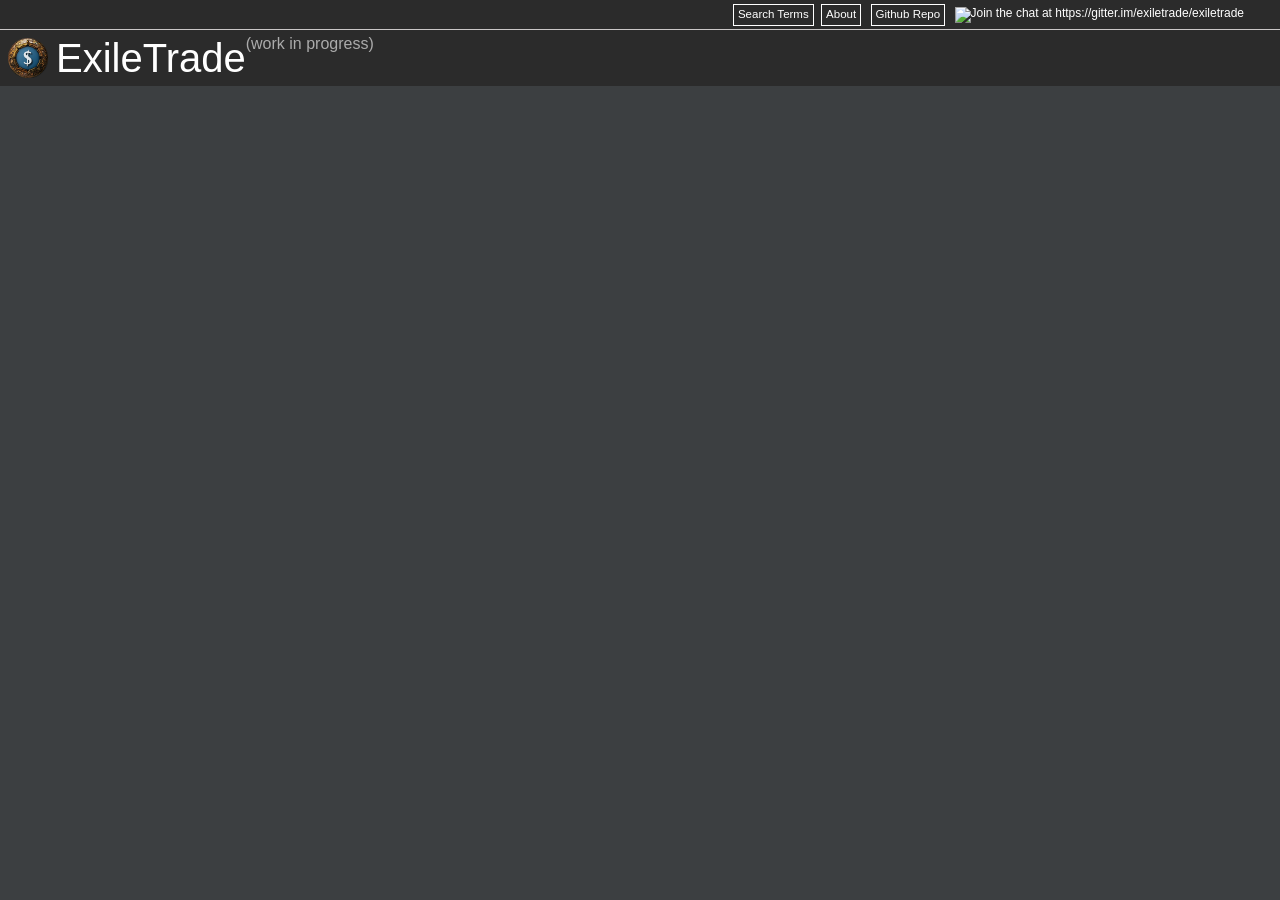
==== commit cf9e3a49: "fixed phc and psc leagues, wiki on item title" ====
--- a/index.html
+++ b/index.html
@@ -45,8 +45,7 @@
 				<h1 title="or sarn-trade or tradevortex or sarn-market">ExileTrade</h1>
 			</li>
 			<li class="wip">
-				<!--h6>(work in progress)</h6-->
-				<h6>Flashback Perandus now supported!</h6>
+				<h6>(work in progress)</h6>
 			</li>
 		</ul>
 	</div>
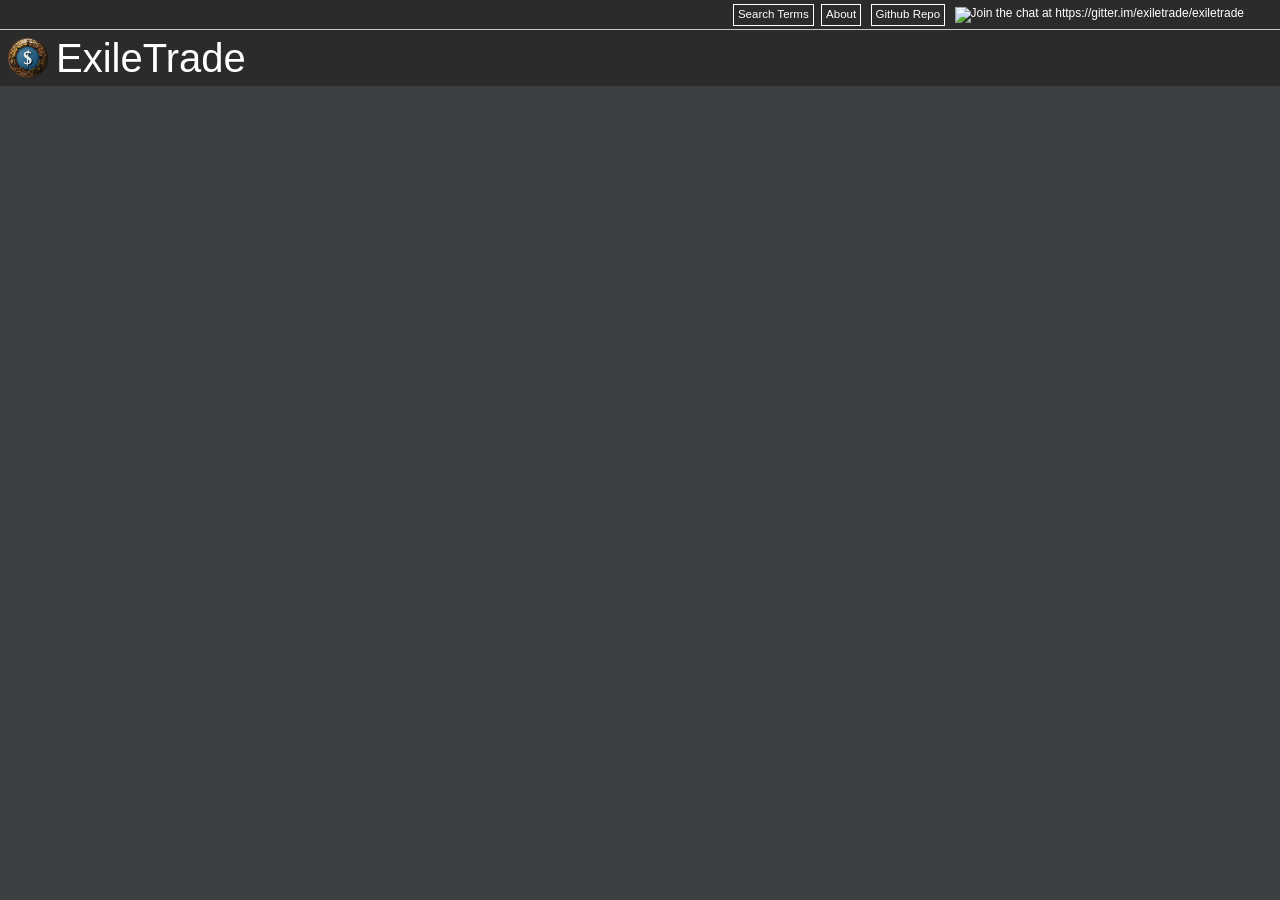
==== commit 56e5698a: "Added notice of exiletools shutdown" ====
--- a/index.html
+++ b/index.html
@@ -28,7 +28,7 @@
 				<a href="https://github.com/exiletrade/exiletrade" class="button small hollow repo" target="_blank">Github Repo</a><br/>
 			</span>
 			<span class="gitter">
-				<a href="https://gitter.im/exiletrade/exiletrade?utm_source=badge&amp;utm_medium=badge&amp;utm_campaign=pr-badge&amp;utm_content=badge">
+				<a href="https://gitter.im/exiletrade/exiletrade?utm_source=badge&amp;utm_medium=badge&amp;utm_campaign=pr-badge&amp;utm_content=badge" target="_blank">
 					<img src="https://camo.githubusercontent.com/6a20bbda5b67a25b931a80c89160d921971d1942/68747470733a2f2f6261646765732e6769747465722e696d2f706f65626c61636b6d61726b65742f706f65626c61636b6d61726b65742e6769746875622e696f2e737667"
 					 alt="Join the chat at https://gitter.im/exiletrade/exiletrade"
 					 data-canonical-src="https://gitter.im/exiletrade/exiletrade.svg"
@@ -43,9 +43,6 @@
 			</li>
 			<li>
 				<h1 title="or sarn-trade or tradevortex or sarn-market">ExileTrade</h1>
-			</li>
-			<li class="wip">
-				<h6>(work in progress)</h6>
 			</li>
 		</ul>
 	</div>
--- a/assets/css/app.css
+++ b/assets/css/app.css
@@ -1 +1 @@
-@charset "UTF-8";/*! normalize.css v3.0.3 | MIT License | github.com/necolas/normalize.css */.block-list li>span,button[disabled],html input[disabled]{cursor:default}body,sub,sup{position:relative}.action-sheet ul,.action-sheet.primary ul{-webkit-user-select:none;-moz-user-select:none;-ms-user-select:none;list-style-type:none}.block-list .with-dropdown select,select{-webkit-appearance:none;-moz-appearance:none}h1,h2,h3,h4,h5,h6,p{text-rendering:optimizeLegibility}.clearfix:after,hr{clear:both}.action-sheet ul,.action-sheet.dark ul,.action-sheet.primary ul,.block-list,.block-list ul,.button-group,.inline-list,.menu-bar,.small-up-1,.small-up-10,.small-up-11,.small-up-12,.small-up-2,.small-up-3,.small-up-4,.small-up-5,.small-up-7,.small-up-8,.small-up-9,li,ul.no-bullet,ul.no-bullet li ol,ul.no-bullet li ul{list-style-type:none}.invisible,.showLabelOnInput .checkboxLabel{visibility:hidden}html{font-family:sans-serif;-ms-text-size-adjust:100%;-webkit-text-size-adjust:100%;box-sizing:border-box}article,aside,details,figcaption,figure,footer,header,hgroup,main,menu,nav,section,summary{display:block}audio,canvas,progress,video{display:inline-block;vertical-align:baseline}audio:not([controls]){display:none;height:0}[hidden],template{display:none}a{background-color:transparent}a:active,a:hover{outline:0}abbr[title]{border-bottom:1px dotted}b,optgroup,strong{font-weight:700}dfn{font-style:italic}mark{background:#ff0;color:#000}sub,sup{font-size:75%;line-height:0;vertical-align:baseline}sup{top:-.5em}sub{bottom:-.25em}img{border:0;max-width:100%;height:auto;-ms-interpolation-mode:bicubic;display:inline-block;vertical-align:middle}svg:not(:root){overflow:hidden}figure{margin:1em 40px}hr{box-sizing:content-box}pre,textarea{overflow:auto}code,kbd,pre,samp{font-family:monospace,monospace;font-size:1em}button,input,optgroup,select,textarea{color:inherit;font:inherit;margin:0}body,p{font-weight:400}button{overflow:visible}button,select{text-transform:none}button,html input[type=button],input[type=reset],input[type=submit]{-webkit-appearance:button;cursor:pointer}button::-moz-focus-inner,input::-moz-focus-inner{border:0;padding:0}input{line-height:normal}input[type=checkbox],input[type=radio]{box-sizing:border-box;padding:0}input[type=number]::-webkit-inner-spin-button,input[type=number]::-webkit-outer-spin-button{height:auto}input[type=search]::-webkit-search-cancel-button,input[type=search]::-webkit-search-decoration{-webkit-appearance:none}fieldset{border:1px solid silver;margin:0 2px;padding:.35em .625em .75em}legend{border:0;padding:0}table{border-collapse:collapse;border-spacing:0}meta.foundation-version{font-family:"1.2.0"}meta.foundation-mq{font-family:"small=0&medium=40rem&large=75rem&xlarge=90rem&xxlarge=120rem"}body,html{height:100%;font-size:100%}*,:after,:before{box-sizing:inherit}body{background:#3c3f41;color:#CAC7C7;padding:0;margin:0;font-family:Fontin,"Helvetica Neue",Helvetica,Helvetica,Arial,sans-serif;font-style:normal;line-height:1;-webkit-font-smoothing:antialiased;-moz-osx-font-smoothing:grayscale}[ui-sref],[zf-close],[zf-open],[zf-toggle],a{cursor:pointer}#map_canvas embed,#map_canvas img,#map_canvas object,.map_canvas embed,.map_canvas img,.map_canvas object{max-width:none!important}.padding{padding:1rem}.iconic{width:1rem;height:1rem;vertical-align:middle}a>.iconic{margin-top:-2px;margin-right:.25rem}a>.iconic *,a>.iconic .iconic-property-accent{fill:#2b2b2b;stroke:#2b2b2b}.iconic *,.iconic .iconic-property-accent{fill:#f1f1f1;stroke:#f1f1f1}.iconic-color-primary *,.iconic-color-primary .iconic-property-accent{fill:#2b2b2b;stroke:#2b2b2b}.iconic-color-success *,.iconic-color-success .iconic-property-accent{fill:#43AC6A;stroke:#43AC6A}.iconic-color-warning *,.iconic-color-warning .iconic-property-accent{fill:#F08A24;stroke:#F08A24}.iconic-color-alert *,.iconic-color-alert .iconic-property-accent{fill:#F04124;stroke:#F04124}.iconic-color-dark *,.iconic-color-dark .iconic-property-accent{fill:#232323;stroke:#232323}.iconic-color-secondary *,.iconic-color-secondary .iconic-property-accent{fill:#f1f1f1;stroke:#f1f1f1}.action-sheet-container{position:relative;display:inline-block}.action-sheet-container .button{margin-left:0;margin-right:0}.action-sheet{position:fixed;left:0;z-index:1000;width:100%;padding:1rem;background:#fff;text-align:center;transition-property:-webkit-transform opacity;transition-property:transform opacity;transition-property:transform opacity,-webkit-transform opacity;transition-duration:.25s;transition-timing-function:ease-out;box-shadow:0 -3px 10px rgba(0,0,0,.25);bottom:0;-webkit-transform:translateY(100%);transform:translateY(100%)}.action-sheet.is-active{-webkit-transform:translateY(0);transform:translateY(0)}.action-sheet ul{margin:0 -1rem -1rem;user-select:none}.action-sheet ul:first-child{margin-top:-1rem}.action-sheet ul:first-child li:first-child{border-top:0}.action-sheet ul a{display:block;padding:.8rem;line-height:1;color:#000;border-top:1px solid #ccc}.action-sheet ul a:hover{color:#000;background:#f2f2f2}.action-sheet ul .alert>a{color:#F04124}.action-sheet ul .disabled>a{pointer-events:none;color:#999}@media only screen and (min-width:40em){.action-sheet,.action-sheet.top{border-radius:4px;box-shadow:0 0 10px rgba(0,0,0,.25)}.action-sheet.top::after,.action-sheet.top::before,.action-sheet::after,.action-sheet::before{content:'';position:absolute;left:50%;display:block;height:0;border-left:10px solid transparent;border-right:10px solid transparent;margin-left:-10px}.action-sheet{position:absolute;left:50%;width:300px;opacity:0;pointer-events:none;top:auto;bottom:0;-webkit-transform:translateX(-50%) translateY(110%);transform:translateX(-50%) translateY(110%)}.action-sheet.is-active{opacity:1;pointer-events:auto;-webkit-transform:translateX(-50%) translateY(100%);transform:translateX(-50%) translateY(100%)}.action-sheet::after,.action-sheet::before{width:0;top:-10px;bottom:auto;border-top:0;border-bottom:10px solid #fff}.action-sheet::before{top:-12px;border-bottom-color:rgba(0,0,0,.15)}.action-sheet.top{position:absolute;left:50%;width:300px;opacity:0;pointer-events:none;top:0;bottom:auto;-webkit-transform:translateX(-50%) translateY(-120%);transform:translateX(-50%) translateY(-120%)}.action-sheet.top.is-active{opacity:1;pointer-events:auto;-webkit-transform:translateX(-50%) translateY(-110%);transform:translateX(-50%) translateY(-110%)}.action-sheet.top::after,.action-sheet.top::before{width:0;top:auto;bottom:-10px;border-top:10px solid #fff;border-bottom:0}.action-sheet.top::before{bottom:-12px;border-top-color:rgba(0,0,0,.15)}}.card,.card.primary{box-shadow:0 1px 2px rgba(0,0,0,.2)}.action-sheet.primary{background:#2b2b2b;color:#fff;border:0}.action-sheet.primary::before{display:none}.action-sheet.primary::after,.action-sheet.primary::before{border-top-color:#2b2b2b}.action-sheet.primary.top::after,.action-sheet.primary.top::before{border-bottom-color:#2b2b2b}.action-sheet.primary ul{margin:0 -1rem -1rem;user-select:none}.action-sheet.dark ul,.block-list{-webkit-user-select:none;-moz-user-select:none;-ms-user-select:none}.action-sheet.primary ul:first-child{margin-top:-1rem}.action-sheet.primary ul:first-child li:first-child{border-top:0}.action-sheet.primary ul a{display:block;padding:.8rem;line-height:1;color:#fff;border-top:1px solid #404040}.action-sheet.primary ul a:hover{color:#fff;background:#363636}.action-sheet.primary ul .alert>a{color:#F04124}.action-sheet.primary ul .disabled>a{pointer-events:none;color:#999}.action-sheet.dark{background:#232323;color:#fff;border:0}.action-sheet.dark::before{display:none}.action-sheet.dark::after,.action-sheet.dark::before{border-top-color:#232323}.action-sheet.dark.top::after,.action-sheet.dark.top::before{border-bottom-color:#232323}.action-sheet.dark ul{margin:0 -1rem -1rem;user-select:none}.action-sheet.dark ul:first-child{margin-top:-1rem}.action-sheet.dark ul:first-child li:first-child{border-top:0}.action-sheet.dark ul a{display:block;padding:.8rem;line-height:1;color:#fff;border-top:1px solid #393939}.action-sheet.dark ul a:hover{color:#fff;background:#2e2e2e}.action-sheet.dark ul .alert>a{color:#F04124}.action-sheet.dark ul .disabled>a{pointer-events:none;color:#999}.block-list ul{margin-left:0}.block-list{margin-bottom:1rem;line-height:1;user-select:none;font-size:1rem;margin-left:-1rem;margin-right:-1rem}.block-list input[type=text],.block-list input[type=password],.block-list input[type=date],.block-list input[type=datetime],.block-list input[type=datetime-local],.block-list input[type=month],.block-list input[type=week],.block-list input[type=email],.block-list input[type=tel],.block-list input[type=time],.block-list input[type=url],.block-list input[type=color],.block-list input[type=number],.block-list input[type=search],.block-list textarea{overflow:visible;box-sizing:border-box;margin:0;border:0;height:2.6rem;padding:.6rem 1rem;color:inherit;font-size:1rem;-webkit-font-smoothing:antialiased;vertical-align:middle}.block-list input[type=text]:focus,.block-list input[type=text]:hover,.block-list input[type=password]:focus,.block-list input[type=password]:hover,.block-list input[type=date]:focus,.block-list input[type=date]:hover,.block-list input[type=datetime]:focus,.block-list input[type=datetime]:hover,.block-list input[type=datetime-local]:focus,.block-list input[type=datetime-local]:hover,.block-list input[type=month]:focus,.block-list input[type=month]:hover,.block-list input[type=week]:focus,.block-list input[type=week]:hover,.block-list input[type=email]:focus,.block-list input[type=email]:hover,.block-list input[type=tel]:focus,.block-list input[type=tel]:hover,.block-list input[type=time]:focus,.block-list input[type=time]:hover,.block-list input[type=url]:focus,.block-list input[type=url]:hover,.block-list input[type=color]:focus,.block-list input[type=color]:hover,.block-list input[type=number]:focus,.block-list input[type=number]:hover,.block-list input[type=search]:focus,.block-list input[type=search]:hover,.block-list textarea:focus,.block-list textarea:hover{border:0}.block-list li>input[type=checkbox],.block-list li>input[type=radio]{position:absolute;left:-9999px}.block-list li>input[type=checkbox]+label,.block-list li>input[type=radio]+label{display:block;font-size:1rem;margin:0}.block-list li>input[type=checkbox]:checked+label::before,.block-list li>input[type=radio]:checked+label::before{background-image:url('data:image/svg+xml;utf8,<svg xmlns="http://www.w3.org/2000/svg" version="1.1" width="32" height="32" viewBox="0 0 32 32"><path fill="#cac7c7" d="M16 0c-8.837 0-16 7.163-16 16s7.163 16 16 16 16-7.163 16-16-7.163-16-16-16zm6.906 8.875l2.219 2.031-12.063 13.281-6.188-6.188 2.125-2.125 3.938 3.938 9.969-10.938z"/></svg>');content:'';background-size:100% 100%;width:1.5em;height:1.5em;color:#2b2b2b;float:right;pointer-events:none;margin-top:-.25em}@media screen and (min-width:0\0){.block-list li>input[type=checkbox]:checked+label::before,.block-list li>input[type=radio]:checked+label::before{background-image:url([data-uri])}}.block-list .with-dropdown{color:inherit}.block-list .with-dropdown select{outline:0;background:0;border:0;height:auto;padding:.8rem 1rem;margin:0;font-size:1em;line-height:1;color:inherit}.block-list .switch{position:absolute;top:50%;right:1rem;-webkit-transform:translateY(-50%);transform:translateY(-50%)}.block-list.with-icons li>a,.block-list.with-icons li>label,.block-list.with-icons li>span{padding-left:2.8rem}.block-list.with-icons li .iconic,.block-list.with-icons li img{position:absolute;top:.26rem;left:.26rem;width:2.08rem;height:2.08rem;border-radius:8px;pointer-events:none}.block-list header{margin-top:1em;color:#7c7575;font-weight:700;margin-bottom:.5em;margin-left:1rem;font-size:.8em;cursor:default;text-transform:uppercase}.block-list li{position:relative;border-bottom:1px solid #d0d0d0}.block-list li:first-child{border-top:1px solid #d0d0d0}.block-list li>a,.block-list li>label,.block-list li>span{display:block;padding:.8rem 1rem;color:#CAC7C7;line-height:1}.block-list li>a,.block-list li>label{cursor:pointer}.block-list li>a:hover,.block-list li>label:hover{color:#CAC7C7}.block-list li select:hover,.block-list li>a:hover,.block-list li>label:hover{background:#f4f4f4}.block-list li.caution>a,.block-list li.caution>a:hover{color:#F04124}.block-list li.disabled>a{cursor:default}.block-list li.disabled>a,.block-list li.disabled>a:hover{color:#999}.block-list li.disabled>a:hover{background:0 0}.block-list li.with-chevron::after{content:'\203A';display:block;position:absolute;right:1rem;top:50%;-webkit-transform:translateY(-50%);transform:translateY(-50%);font-weight:700;color:#7c7575;font-size:2em}.block-list li.with-chevron .block-list-label{padding-right:1.5rem}.block-list li .block-list-label{display:inline-block;float:right;padding:0;color:#eae9e9;pointer-events:none}.block-list li .block-list-label.left{margin-left:.8rem;float:none}.button,.button-group>li>a,.button-group>li>button,.button-group>li>label{border:0;text-align:center;line-height:1;cursor:pointer;-webkit-appearance:none;-webkit-font-smoothing:antialiased;transition:background .25s ease-out;vertical-align:middle;padding:.85em 1em;border-radius:0}.button-group li.disabled>a,.button-group li.disabled>button,.button-group li.disabled>label,.button.disabled{opacity:.5;cursor:default;pointer-events:none}.button{font-size:.9rem;display:inline-block;width:auto;margin:0 1rem 1rem 0;background:#2b2b2b;color:#fff}.button.large .iconic,.button.tiny .iconic{width:1em;margin-right:.25em;margin-top:-2px;height:1em;vertical-align:middle}.button .iconic{width:1em;height:1em;vertical-align:middle;margin-right:.25em}.button:focus,.button:hover{background:#252525;color:#fff}.button .iconic *,.button .iconic .iconic-property-accent{fill:#fff;stroke:#fff}.button.tiny{font-size:.63rem}.button.small{font-size:.72rem}.button.small .iconic{width:1em;height:1em;vertical-align:middle;margin-right:.25em}.button.large{font-size:1.17rem}.button.expand{display:block;width:100%;margin-left:0;margin-right:0}.button.secondary{background:#f1f1f1;color:#000}.button.secondary:focus,.button.secondary:hover{background:#cdcdcd;color:#000}.button.secondary .iconic *,.button.secondary .iconic .iconic-property-accent{fill:#000;stroke:#000}.button.alert .iconic *,.button.alert .iconic .iconic-property-accent,.button.success .iconic *,.button.success .iconic .iconic-property-accent,.button.warning .iconic *,.button.warning .iconic .iconic-property-accent{fill:#fff;stroke:#fff}.button.success{background:#43AC6A;color:#fff}.button.success:focus,.button.success:hover{background:#39925a;color:#fff}.button.warning{background:#F08A24;color:#fff}.button.warning:focus,.button.warning:hover{background:#dc750f;color:#fff}.button.alert{background:#F04124;color:#fff}.button.alert:focus,.button.alert:hover{background:#dc2c0f;color:#fff}.button.info{background:#A0D3E8;color:#000}.button.info:focus,.button.info:hover{background:#71bddd;color:#000}.button.info .iconic *,.button.info .iconic .iconic-property-accent{fill:#000;stroke:#000}.button.dark{background:#232323;color:#fff}.button.dark:focus,.button.dark:hover{background:#1e1e1e;color:#fff}.button.dark .iconic *,.button.dark .iconic .iconic-property-accent{fill:#fff;stroke:#fff}.button.hollow{border:1px solid #2b2b2b;background:0 0;color:#2b2b2b}.button.hollow:focus,.button.hollow:hover{border-color:#606060;background:0 0;color:#606060}.button.hollow .iconic *,.button.hollow .iconic .iconic-property-accent{fill:#2b2b2b;stroke:#2b2b2b}.button.hollow:hover .iconic *,.button.hollow:hover .iconic .iconic-property-accent{fill:#606060;stroke:#606060}.button.hollow.secondary{border:1px solid #f1f1f1;background:0 0;color:#f1f1f1}.button.hollow.secondary:focus,.button.hollow.secondary:hover{border-color:#f5f5f5;background:0 0;color:#f5f5f5}.button.hollow.secondary .iconic *,.button.hollow.secondary .iconic .iconic-property-accent{fill:#f1f1f1;stroke:#f1f1f1}.button.hollow.secondary:hover .iconic *,.button.hollow.secondary:hover .iconic .iconic-property-accent{fill:#f5f5f5;stroke:#f5f5f5}.button.hollow.success{border:1px solid #43AC6A;background:0 0;color:#43AC6A}.button.hollow.success:focus,.button.hollow.success:hover{border-color:#6dc68e;background:0 0;color:#6dc68e}.button.hollow.success .iconic *,.button.hollow.success .iconic .iconic-property-accent{fill:#43AC6A;stroke:#43AC6A}.button.hollow.success:hover .iconic *,.button.hollow.success:hover .iconic .iconic-property-accent{fill:#6dc68e;stroke:#6dc68e}.button.hollow.warning{border:1px solid #F08A24;background:0 0;color:#F08A24}.button.hollow.warning:focus,.button.hollow.warning:hover{border-color:#f4a75b;background:0 0;color:#f4a75b}.button.hollow.warning .iconic *,.button.hollow.warning .iconic .iconic-property-accent{fill:#F08A24;stroke:#F08A24}.button.hollow.warning:hover .iconic *,.button.hollow.warning:hover .iconic .iconic-property-accent{fill:#f4a75b;stroke:#f4a75b}.button.hollow.alert{border:1px solid #F04124;background:0 0;color:#F04124}.button.hollow.alert:focus,.button.hollow.alert:hover{border-color:#f4715b;background:0 0;color:#f4715b}.button.hollow.alert .iconic *,.button.hollow.alert .iconic .iconic-property-accent{fill:#F04124;stroke:#F04124}.button.hollow.alert:hover .iconic *,.button.hollow.alert:hover .iconic .iconic-property-accent{fill:#f4715b;stroke:#f4715b}.button.hollow.info{border:1px solid #A0D3E8;background:0 0;color:#A0D3E8}.button.hollow.info:focus,.button.hollow.info:hover{border-color:#b8deee;background:0 0;color:#b8deee}.button.hollow.info .iconic *,.button.hollow.info .iconic .iconic-property-accent{fill:#A0D3E8;stroke:#A0D3E8}.button.hollow.info:hover .iconic *,.button.hollow.info:hover .iconic .iconic-property-accent{fill:#b8deee;stroke:#b8deee}.button.hollow.dark{border:1px solid #232323;background:0 0;color:#232323}.button.hollow.dark:focus,.button.hollow.dark:hover{border-color:#5a5a5a;background:0 0;color:#5a5a5a}.button.hollow.dark .iconic *,.button.hollow.dark .iconic .iconic-property-accent{fill:#232323;stroke:#232323}.button.hollow.dark:hover .iconic *,.button.hollow.dark:hover .iconic .iconic-property-accent{fill:#5a5a5a;stroke:#5a5a5a}.button-group{margin:0 0 1rem;overflow:hidden;font-size:.9rem}.button-group>li>a,.button-group>li>button,.button-group>li>label{border-radius:0;font-size:inherit;display:block;margin:0}.button-group>li>input+label{margin-left:0}.button-group>li:not(:last-child)>a,.button-group>li:not(:last-child)>button,.button-group>li:not(:last-child)>label{border-right:1px solid #202020}.button-group .iconic{width:1em;height:1em;vertical-align:middle;margin-right:.25em;margin-top:-2px}.button-group.segmented,.button-group.segmented.alert,.button-group.segmented.secondary,.button-group.segmented.success,.button-group.segmented.warning{border:1px solid #2b2b2b;transition-property:background color}.button-group.segmented>li>input[type=radio]{position:absolute;left:-9999px}.button-group.segmented.alert>li>a,.button-group.segmented.alert>li>button,.button-group.segmented.alert>li>label,.button-group.segmented.secondary>li>a,.button-group.segmented.secondary>li>button,.button-group.segmented.secondary>li>label,.button-group.segmented.success>li>a,.button-group.segmented.success>li>button,.button-group.segmented.success>li>label,.button-group.segmented.warning>li>a,.button-group.segmented.warning>li>button,.button-group.segmented.warning>li>label,.button-group.segmented>li>a,.button-group.segmented>li>button,.button-group.segmented>li>label{margin-right:0;background:0 0}.button-group{display:-webkit-inline-flex;display:-ms-inline-flexbox;display:inline-flex;border-radius:0}.button-group>li{-webkit-flex:0 0 auto;-ms-flex:0 0 auto;flex:0 0 auto}.button-group>li>a,.button-group>li>button,.button-group>li>label{background:#2b2b2b;color:#fff;border-color:#252525}.button-group>li>a:focus,.button-group>li>a:hover,.button-group>li>button:focus,.button-group>li>button:hover,.button-group>li>label:focus,.button-group>li>label:hover{background:#252525;color:#fff}.button-group>li>a .iconic *,.button-group>li>a .iconic .iconic-property-accent,.button-group>li>button .iconic *,.button-group>li>button .iconic .iconic-property-accent,.button-group>li>label .iconic *,.button-group>li>label .iconic .iconic-property-accent{fill:#fff;stroke:#fff}.button-group>li.is-active>a,.button-group>li.is-active>button,.button-group>li.is-active>label{background:#252525}.button-group.secondary>li>a,.button-group.secondary>li>button,.button-group.secondary>li>label{background:#f1f1f1;color:#000;border-color:#cdcdcd}.button-group.secondary>li>a:focus,.button-group.secondary>li>a:hover,.button-group.secondary>li>button:focus,.button-group.secondary>li>button:hover,.button-group.secondary>li>label:focus,.button-group.secondary>li>label:hover{background:#cdcdcd;color:#000}.button-group.secondary>li>a .iconic *,.button-group.secondary>li>a .iconic .iconic-property-accent,.button-group.secondary>li>button .iconic *,.button-group.secondary>li>button .iconic .iconic-property-accent,.button-group.secondary>li>label .iconic *,.button-group.secondary>li>label .iconic .iconic-property-accent{fill:#000;stroke:#000}.button-group.alert>li>a .iconic *,.button-group.alert>li>a .iconic .iconic-property-accent,.button-group.alert>li>button .iconic *,.button-group.alert>li>button .iconic .iconic-property-accent,.button-group.alert>li>label .iconic *,.button-group.alert>li>label .iconic .iconic-property-accent,.button-group.success>li>a .iconic *,.button-group.success>li>a .iconic .iconic-property-accent,.button-group.success>li>button .iconic *,.button-group.success>li>button .iconic .iconic-property-accent,.button-group.success>li>label .iconic *,.button-group.success>li>label .iconic .iconic-property-accent,.button-group.warning>li>a .iconic *,.button-group.warning>li>a .iconic .iconic-property-accent,.button-group.warning>li>button .iconic *,.button-group.warning>li>button .iconic .iconic-property-accent,.button-group.warning>li>label .iconic *,.button-group.warning>li>label .iconic .iconic-property-accent{fill:#fff;stroke:#fff}.button-group.secondary>li.is-active>a,.button-group.secondary>li.is-active>button,.button-group.secondary>li.is-active>label{background:#cdcdcd}.button-group.success>li>a,.button-group.success>li>button,.button-group.success>li>label{background:#43AC6A;color:#fff;border-color:#39925a}.button-group.success>li>a:focus,.button-group.success>li>a:hover,.button-group.success>li>button:focus,.button-group.success>li>button:hover,.button-group.success>li>label:focus,.button-group.success>li>label:hover{background:#39925a;color:#fff}.button-group.success>li.is-active>a,.button-group.success>li.is-active>button,.button-group.success>li.is-active>label{background:#39925a}.button-group.warning>li>a,.button-group.warning>li>button,.button-group.warning>li>label{background:#F08A24;color:#fff;border-color:#dc750f}.button-group.warning>li>a:focus,.button-group.warning>li>a:hover,.button-group.warning>li>button:focus,.button-group.warning>li>button:hover,.button-group.warning>li>label:focus,.button-group.warning>li>label:hover{background:#dc750f;color:#fff}.button-group.warning>li.is-active>a,.button-group.warning>li.is-active>button,.button-group.warning>li.is-active>label{background:#dc750f}.button-group.alert>li>a,.button-group.alert>li>button,.button-group.alert>li>label{background:#F04124;color:#fff;border-color:#dc2c0f}.button-group.alert>li>a:focus,.button-group.alert>li>a:hover,.button-group.alert>li>button:focus,.button-group.alert>li>button:hover,.button-group.alert>li>label:focus,.button-group.alert>li>label:hover{background:#dc2c0f;color:#fff}.button-group.alert>li.is-active>a,.button-group.alert>li.is-active>button,.button-group.alert>li.is-active>label{background:#dc2c0f}.button-group>li.secondary>a,.button-group>li.secondary>button,.button-group>li.secondary>label{background:#f1f1f1;color:#000;border-color:#f1f1f1}.button-group>li.secondary>a:focus,.button-group>li.secondary>a:hover,.button-group>li.secondary>button:focus,.button-group>li.secondary>button:hover,.button-group>li.secondary>label:focus,.button-group>li.secondary>label:hover{background:#cdcdcd;color:#000;border-color:#b5b5b5}.button-group>li.secondary>a .iconic *,.button-group>li.secondary>a .iconic .iconic-property-accent,.button-group>li.secondary>button .iconic *,.button-group>li.secondary>button .iconic .iconic-property-accent,.button-group>li.secondary>label .iconic *,.button-group>li.secondary>label .iconic .iconic-property-accent{fill:#000;stroke:#000}.button-group>li.alert>a .iconic *,.button-group>li.alert>a .iconic .iconic-property-accent,.button-group>li.alert>button .iconic *,.button-group>li.alert>button .iconic .iconic-property-accent,.button-group>li.alert>label .iconic *,.button-group>li.alert>label .iconic .iconic-property-accent,.button-group>li.success>a .iconic *,.button-group>li.success>a .iconic .iconic-property-accent,.button-group>li.success>button .iconic *,.button-group>li.success>button .iconic .iconic-property-accent,.button-group>li.success>label .iconic *,.button-group>li.success>label .iconic .iconic-property-accent,.button-group>li.warning>a .iconic *,.button-group>li.warning>a .iconic .iconic-property-accent,.button-group>li.warning>button .iconic *,.button-group>li.warning>button .iconic .iconic-property-accent,.button-group>li.warning>label .iconic *,.button-group>li.warning>label .iconic .iconic-property-accent{fill:#fff;stroke:#fff}.button-group>li.success>a,.button-group>li.success>button,.button-group>li.success>label{background:#43AC6A;color:#fff;border-color:#43AC6A}.button-group>li.success>a:focus,.button-group>li.success>a:hover,.button-group>li.success>button:focus,.button-group>li.success>button:hover,.button-group>li.success>label:focus,.button-group>li.success>label:hover{background:#39925a;color:#fff;border-color:#328150}.button-group>li.warning>a,.button-group>li.warning>button,.button-group>li.warning>label{background:#F08A24;color:#fff;border-color:#F08A24}.button-group>li.warning>a:focus,.button-group>li.warning>a:hover,.button-group>li.warning>button:focus,.button-group>li.warning>button:hover,.button-group>li.warning>label:focus,.button-group>li.warning>label:hover{background:#dc750f;color:#fff;border-color:#c2680d}.button-group>li.alert>a,.button-group>li.alert>button,.button-group>li.alert>label{background:#F04124;color:#fff;border-color:#F04124}.button-group>li.alert>a:focus,.button-group>li.alert>a:hover,.button-group>li.alert>button:focus,.button-group>li.alert>button:hover,.button-group>li.alert>label:focus,.button-group>li.alert>label:hover{background:#dc2c0f;color:#fff;border-color:#c2270d}.button-group.segmented{border-color:#2b2b2b}.button-group.segmented>li>a,.button-group.segmented>li>button,.button-group.segmented>li>label{border-color:#2b2b2b;color:#2b2b2b}.button-group.segmented>li>a:hover,.button-group.segmented>li>button:hover,.button-group.segmented>li>label:hover{background:rgba(43,43,43,.25);color:#2b2b2b}.button-group.segmented>li>a .iconic *,.button-group.segmented>li>a .iconic .iconic-property-accent,.button-group.segmented>li>button .iconic *,.button-group.segmented>li>button .iconic .iconic-property-accent,.button-group.segmented>li>label .iconic *,.button-group.segmented>li>label .iconic .iconic-property-accent{fill:#2b2b2b;stroke:#2b2b2b}.button-group.segmented>li.is-active>a,.button-group.segmented>li.is-active>a:hover,.button-group.segmented>li>input:checked+label,.button-group.segmented>li>input:checked+label:hover{background:#2b2b2b;color:#fff}.button-group.segmented>li.is-active>a .iconic *,.button-group.segmented>li.is-active>a .iconic .iconic-property-accent,.button-group.segmented>li>input:checked+label .iconic *,.button-group.segmented>li>input:checked+label .iconic .iconic-property-accent{fill:#fff;stroke:#fff}.button-group.segmented.secondary{border-color:#f1f1f1}.button-group.segmented.secondary>li>a,.button-group.segmented.secondary>li>button,.button-group.segmented.secondary>li>label{border-color:#f1f1f1;color:#f1f1f1}.button-group.segmented.secondary>li>a:hover,.button-group.segmented.secondary>li>button:hover,.button-group.segmented.secondary>li>label:hover{background:rgba(241,241,241,.25);color:#f1f1f1}.button-group.segmented.secondary>li>a .iconic *,.button-group.segmented.secondary>li>a .iconic .iconic-property-accent,.button-group.segmented.secondary>li>button .iconic *,.button-group.segmented.secondary>li>button .iconic .iconic-property-accent,.button-group.segmented.secondary>li>label .iconic *,.button-group.segmented.secondary>li>label .iconic .iconic-property-accent{fill:#f1f1f1;stroke:#f1f1f1}.button-group.segmented.secondary>li.is-active>a,.button-group.segmented.secondary>li.is-active>a:hover,.button-group.segmented.secondary>li>input:checked+label,.button-group.segmented.secondary>li>input:checked+label:hover{background:#f1f1f1;color:#000}.button-group.segmented.secondary>li.is-active>a .iconic *,.button-group.segmented.secondary>li.is-active>a .iconic .iconic-property-accent,.button-group.segmented.secondary>li>input:checked+label .iconic *,.button-group.segmented.secondary>li>input:checked+label .iconic .iconic-property-accent{fill:#000;stroke:#000}.button-group.segmented.success{border-color:#43AC6A}.button-group.segmented.success>li>a,.button-group.segmented.success>li>button,.button-group.segmented.success>li>label{border-color:#43AC6A;color:#43AC6A}.button-group.segmented.success>li>a:hover,.button-group.segmented.success>li>button:hover,.button-group.segmented.success>li>label:hover{background:rgba(67,172,106,.25);color:#43AC6A}.button-group.segmented.success>li>a .iconic *,.button-group.segmented.success>li>a .iconic .iconic-property-accent,.button-group.segmented.success>li>button .iconic *,.button-group.segmented.success>li>button .iconic .iconic-property-accent,.button-group.segmented.success>li>label .iconic *,.button-group.segmented.success>li>label .iconic .iconic-property-accent{fill:#43AC6A;stroke:#43AC6A}.button-group.segmented.success>li.is-active>a,.button-group.segmented.success>li.is-active>a:hover,.button-group.segmented.success>li>input:checked+label,.button-group.segmented.success>li>input:checked+label:hover{background:#43AC6A;color:#fff}.button-group.segmented.success>li.is-active>a .iconic *,.button-group.segmented.success>li.is-active>a .iconic .iconic-property-accent,.button-group.segmented.success>li>input:checked+label .iconic *,.button-group.segmented.success>li>input:checked+label .iconic .iconic-property-accent{fill:#fff;stroke:#fff}.button-group.segmented.warning{border-color:#F08A24}.button-group.segmented.warning>li>a,.button-group.segmented.warning>li>button,.button-group.segmented.warning>li>label{border-color:#F08A24;color:#F08A24}.button-group.segmented.warning>li>a:hover,.button-group.segmented.warning>li>button:hover,.button-group.segmented.warning>li>label:hover{background:rgba(240,138,36,.25);color:#F08A24}.button-group.segmented.warning>li>a .iconic *,.button-group.segmented.warning>li>a .iconic .iconic-property-accent,.button-group.segmented.warning>li>button .iconic *,.button-group.segmented.warning>li>button .iconic .iconic-property-accent,.button-group.segmented.warning>li>label .iconic *,.button-group.segmented.warning>li>label .iconic .iconic-property-accent{fill:#F08A24;stroke:#F08A24}.button-group.segmented.warning>li.is-active>a,.button-group.segmented.warning>li.is-active>a:hover,.button-group.segmented.warning>li>input:checked+label,.button-group.segmented.warning>li>input:checked+label:hover{background:#F08A24;color:#fff}.button-group.segmented.warning>li.is-active>a .iconic *,.button-group.segmented.warning>li.is-active>a .iconic .iconic-property-accent,.button-group.segmented.warning>li>input:checked+label .iconic *,.button-group.segmented.warning>li>input:checked+label .iconic .iconic-property-accent{fill:#fff;stroke:#fff}.button-group.segmented.alert{border-color:#F04124}.button-group.segmented.alert>li>a,.button-group.segmented.alert>li>button,.button-group.segmented.alert>li>label{border-color:#F04124;color:#F04124}.button-group.segmented.alert>li>a:hover,.button-group.segmented.alert>li>button:hover,.button-group.segmented.alert>li>label:hover{background:rgba(240,65,36,.25);color:#F04124}.button-group.segmented.alert>li>a .iconic *,.button-group.segmented.alert>li>a .iconic .iconic-property-accent,.button-group.segmented.alert>li>button .iconic *,.button-group.segmented.alert>li>button .iconic .iconic-property-accent,.button-group.segmented.alert>li>label .iconic *,.button-group.segmented.alert>li>label .iconic .iconic-property-accent{fill:#F04124;stroke:#F04124}.button-group.segmented.alert>li.is-active>a .iconic *,.button-group.segmented.alert>li.is-active>a .iconic .iconic-property-accent,.button-group.segmented.alert>li>input:checked+label .iconic *,.button-group.segmented.alert>li>input:checked+label .iconic .iconic-property-accent,.title-bar.dark .iconic *,.title-bar.dark .iconic .iconic-property-accent,.title-bar.primary .iconic *,.title-bar.primary .iconic .iconic-property-accent{stroke:#fff;fill:#fff}.button-group.segmented.alert>li.is-active>a,.button-group.segmented.alert>li.is-active>a:hover,.button-group.segmented.alert>li>input:checked+label,.button-group.segmented.alert>li>input:checked+label:hover{background:#F04124;color:#fff}.button-group.tiny{font-size:.63rem}.button-group.small{font-size:.72rem}.button-group.large{font-size:1.17rem}.button-group.expand{display:-webkit-flex;display:-ms-flexbox;display:flex}.button-group.expand>li{-webkit-flex:1;-ms-flex:1;flex:1}.button-group.expand>li>a,.button-group.expand>li>button,.button-group.expand>li>label{display:block;width:100%;margin-left:0;margin-right:0}.card{border:1px solid #ededed;margin-bottom:.5rem;background:#fff;color:#000;border-radius:4px;overflow:hidden}.card h1,.card h2,.card h3,.card h4,.card h5,.card h6{color:inherit}.card ul{margin-bottom:0}.card img{width:100%}.card.primary{border:0;margin-bottom:.5rem;background:#2b2b2b;color:#fff;border-radius:4px;overflow:hidden}.card.primary h1,.card.primary h2,.card.primary h3,.card.primary h4,.card.primary h5,.card.primary h6{color:inherit}.card.primary ul{margin-bottom:0}.card.primary img{width:100%}.card.primary .card-divider{background:#3a3a3a;padding:1rem}.card.success{border:0;margin-bottom:.5rem;background:#43AC6A;color:#fff;border-radius:4px;box-shadow:0 1px 2px rgba(0,0,0,.2);overflow:hidden}.card.alert,.card.warning{border:0;box-shadow:0 1px 2px rgba(0,0,0,.2);overflow:hidden}.card.success h1,.card.success h2,.card.success h3,.card.success h4,.card.success h5,.card.success h6{color:inherit}.card.success ul{margin-bottom:0}.card.success img{width:100%}.card.success .card-divider{background:#4ab873;padding:1rem}.card.warning{margin-bottom:.5rem;background:#F08A24;color:#fff;border-radius:4px}.card.warning h1,.card.warning h2,.card.warning h3,.card.warning h4,.card.warning h5,.card.warning h6{color:inherit}.card.warning ul{margin-bottom:0}.card.warning img{width:100%}.card.warning .card-divider{background:#f19233;padding:1rem}.card.alert{margin-bottom:.5rem;background:#F04124;color:#fff;border-radius:4px}.card.alert h1,.card.alert h2,.card.alert h3,.card.alert h4,.card.alert h5,.card.alert h6{color:inherit}.card.alert ul{margin-bottom:0}.card.alert img{width:100%}.card.alert .card-divider{background:#f14e33;padding:1rem}.card.dark{border:0;margin-bottom:.5rem;background:#232323;color:#fff;border-radius:4px;box-shadow:0 1px 2px rgba(0,0,0,.2);overflow:hidden}.card.dark h1,.card.dark h2,.card.dark h3,.card.dark h4,.card.dark h5,.card.dark h6{color:inherit}.card.dark ul{margin-bottom:0}.card.dark img{width:100%}.card.dark .card-divider{background:#323232;padding:1rem}.card-divider{background:#ededed;padding:1rem}.card-section{padding:1rem}.close-button{position:absolute;color:#999;top:1rem;right:1rem;font-size:2em;line-height:.5;cursor:pointer}.close-button:hover{color:#fff}.thumbnail,ul.thumbnails>li img{padding:.5rem;box-shadow:0 3px 15px rgba(0,0,0,.25)}ul.thumbnails>li{margin-bottom:1rem}ul.thumbnails>li a{display:block}input[type=text],input[type=password],input[type=date],input[type=datetime],input[type=datetime-local],input[type=month],input[type=week],input[type=email],input[type=tel],input[type=time],input[type=url],input[type=color],input[type=number],input[type=search],textarea{-webkit-appearance:none;-moz-appearance:none;display:block;width:100%;height:2.4rem;padding:.5rem;margin:0 0 1rem;border:1px solid #ccc;border-radius:0;background:#fff;color:#000;font-size:1rem;-webkit-font-smoothing:antialiased;vertical-align:middle}label>.inline-label,label>input,label>input[type=text],label>input[type=password],label>input[type=date],label>input[type=datetime],label>input[type=datetime-local],label>input[type=month],label>input[type=week],label>input[type=email],label>input[type=tel],label>input[type=time],label>input[type=url],label>input[type=color],label>input[type=number],label>input[type=search],label>textarea{margin-top:.5rem}input[type=text]:hover,input[type=password]:hover,input[type=date]:hover,input[type=datetime]:hover,input[type=datetime-local]:hover,input[type=month]:hover,input[type=week]:hover,input[type=email]:hover,input[type=tel]:hover,input[type=time]:hover,input[type=url]:hover,input[type=color]:hover,input[type=number]:hover,input[type=search]:hover,textarea:hover{border:1px solid #bbb;background:#fff;color:#000}input[type=text]:focus,input[type=password]:focus,input[type=date]:focus,input[type=datetime]:focus,input[type=datetime-local]:focus,input[type=month]:focus,input[type=week]:focus,input[type=email]:focus,input[type=tel]:focus,input[type=time]:focus,input[type=url]:focus,input[type=color]:focus,input[type=number]:focus,input[type=search]:focus,textarea:focus{outline:0;border:1px solid #999;background:#fff;color:#000}input[type=search]{box-sizing:border-box}fieldset[disabled] input,fieldset[disabled] textarea,input.disabled,input[disabled],input[readonly],textarea.disabled,textarea[disabled],textarea[readonly]{cursor:not-allowed}fieldset[disabled] input,fieldset[disabled] input:hover,fieldset[disabled] textarea,fieldset[disabled] textarea:hover,input.disabled,input.disabled:hover,input[disabled],input[disabled]:hover,input[readonly],input[readonly]:hover,textarea.disabled,textarea.disabled:hover,textarea[disabled],textarea[disabled]:hover,textarea[readonly],textarea[readonly]:hover{background-color:#f2f2f2}label{display:block;font-size:.9rem;margin-bottom:.5rem;color:#333}input[type=checkbox],input[type=radio]{width:1rem;height:1rem}label>input[type=checkbox],label>input[type=radio]{margin-right:.25rem}input[type=checkbox]+label,input[type=radio]+label{display:inline-block;margin-left:.5rem;margin-right:1rem;margin-bottom:0;vertical-align:baseline}.inline-label,.inline-label>.form-label{display:-webkit-flex;display:-ms-flexbox}.app-header span,.label.mirrored,output{vertical-align:middle}.inline-label{display:flex;-webkit-flex-flow:row nowrap;-ms-flex-flow:row nowrap;flex-flow:row nowrap;-webkit-align-items:stretch;-ms-flex-align:stretch;align-items:stretch;margin-bottom:1rem}.inline-label>input,.inline-label>select{-webkit-flex:1;-ms-flex:1;flex:1;margin:0}.inline-label>.form-label{-webkit-flex:0 0 auto;-ms-flex:0 0 auto;flex:0 0 auto;background:#eee;color:#333;border:1px solid #ccc;padding:0 .5rem;display:flex;-webkit-align-items:center;-ms-flex-align:center;align-items:center}.inline-label>.form-label:first-child{border-right:0}.inline-label>.form-label:last-child{border-left:0}.inline-label>a,.inline-label>button,.inline-label>input[type=button],.inline-label>input[type=submit]{-webkit-flex:0 0 auto;-ms-flex:0 0 auto;flex:0 0 auto;display:-webkit-flex;display:-ms-flexbox;display:flex;-webkit-align-items:center;-ms-flex-align:center;align-items:center;padding-top:0;padding-bottom:0;margin:0;border-radius:0}textarea{height:auto;width:100%;min-height:50px}select{display:block;width:100%;height:2.4rem;padding:.5rem 1.625rem .5rem .5rem;margin:0 0 1rem;font-size:1rem;color:#000;border-radius:0;border:1px solid #ccc;background:url(data:image/svg+xml,%3Csvg%20xmlns%3D%22http%3A//www.w3.org/2000/svg%22%20version%3D%221.1%22%20width%3D%2232%22%20height%3D%2224%22%20viewBox%3D%220%200%2032%2024%22%3E%3Cpolygon%20points%3D%220%2C0%2032%2C0%2016%2C24%22%20style%3D%22fill%3A%20black%22%3E%3C/polygon%3E%3C/svg%3E) right 10px center no-repeat #fafafa;background-size:8px 8px}input[type=range],meter,progress{-webkit-appearance:none;-moz-appearance:none;display:block;border:0}select:hover{background-color:#f0f0f0}input[type=range]:focus,select:focus{outline:0}select::-ms-expand{display:none}input[type=range]{width:100%;height:auto;cursor:pointer;margin-top:.25rem;margin-bottom:.25rem;line-height:1}input[type=range]::-webkit-slider-runnable-track{height:1rem;background:#ddd}input[type=range]::-webkit-slider-thumb{-webkit-appearance:none;background:#2b2b2b;width:1.5rem;height:1.5rem;margin-top:-.25rem}input[type=range]::-moz-range-track{-moz-appearance:none;height:1rem;background:#ccc}input[type=range]::-moz-range-thumb{-moz-appearance:none;background:#2b2b2b;width:1.5rem;height:1.5rem;margin-top:-.25rem}input[type=range]::-ms-track{height:1rem;background:#ddd;color:transparent;border:0;overflow:visible;border-top:.25rem solid #3c3f41;border-bottom:.25rem solid #3c3f41}input[type=range]::-ms-thumb{background:#2b2b2b;width:1.5rem;height:1.5rem;border:0}input[type=range]::-ms-fill-lower,input[type=range]::-ms-fill-upper{background:#ddd}output{line-height:1.5rem;margin-left:.5em}input[type=number]::-webkit-outer-spin-button{-webkit-appearance:none;background:#2b2b2b}meter,progress{width:100%;height:1.5rem;margin-bottom:1rem;background:#ccc}progress::-webkit-progress-bar{background:#ccc}progress::-webkit-progress-value{background:#2b2b2b}progress::-moz-progress-bar{background:#2b2b2b}progress.high::-webkit-progress-value{background:#43AC6A}progress.high::-moz-progress-bar{background:#43AC6A}progress.medium::-webkit-progress-value{background:#e7cf00}progress.medium::-moz-progress-bar{background:#e7cf00}progress.low::-webkit-progress-value{background:#F04124}progress.low::-moz-progress-bar{background:#F04124}meter{background:#ccc}meter::-webkit-meter-bar{background:#ccc}meter::-webkit-meter-optimum-value{background:#43AC6A}meter::-webkit-meter-suboptimum-value{background:#e7cf00}meter::-webkit-meter-even-less-good-value{background:#F04124}meter::-moz-meter-bar{background:#2b2b2b}meter:-moz-meter-optimum::-moz-meter-bar{background:#43AC6A}meter:-moz-meter-sub-optimum::-moz-meter-bar{background:#e7cf00}meter:-moz-meter-sub-sub-optimum::-moz-meter-bar{background:#F04124}.panel{position:absolute;z-index:100;overflow-y:auto;display:none;padding:0;background:#3c3f41}.is-active.panel{display:block}.panel-top{top:0;left:0;width:100%;height:300px}.panel-top.is-active{box-shadow:0 3px 10px rgba(0,0,0,.25)}.panel-right{top:0;right:0;height:100%;width:100%}@media only screen and (min-width:18.75em){.panel-right{width:300px}}.panel-right.is-active{box-shadow:-3px 0 10px rgba(0,0,0,.25)}.panel-bottom{bottom:0;left:0;width:100%;height:300px}.panel-bottom.is-active{box-shadow:2px -3px 10px rgba(0,0,0,.25)}.panel-left{top:0;left:0;height:100%;width:100%}@media only screen and (min-width:18.75em){.panel-left{width:300px}}.panel-left.is-active{box-shadow:3px 0 10px rgba(0,0,0,.25)}.small-grid-block.panel,.small-grid-content.panel{width:auto;z-index:auto;box-shadow:none;background:0 0;top:auto;right:auto;bottom:auto;left:auto}.panel-fixed{position:fixed}.small-vertical.grid-block,.small-vertical.grid-frame,.small-vertical.large-grid-block,.small-vertical.medium-grid-block,.small-vertical.small-grid-block,.vertical.grid-block,.vertical.grid-frame,.vertical.large-grid-block,.vertical.medium-grid-block,.vertical.small-grid-block{-webkit-flex-flow:column nowrap;-ms-flex-flow:column nowrap;flex-flow:column nowrap;-webkit-align-items:stretch;-ms-flex-align:stretch;-ms-grid-row-align:stretch;align-items:stretch}.small-horizontal.grid-block,.small-horizontal.grid-frame,.small-horizontal.large-grid-block,.small-horizontal.medium-grid-block,.small-horizontal.small-grid-block{-webkit-flex-flow:row wrap;-ms-flex-flow:row wrap;flex-flow:row wrap}@media only screen and (min-width:40em){.medium-vertical.grid-block,.medium-vertical.grid-frame,.medium-vertical.large-grid-block,.medium-vertical.medium-grid-block,.medium-vertical.small-grid-block{-webkit-flex-flow:column nowrap;-ms-flex-flow:column nowrap;flex-flow:column nowrap;-webkit-align-items:stretch;-ms-flex-align:stretch;-ms-grid-row-align:stretch;align-items:stretch}.medium-horizontal.grid-block,.medium-horizontal.grid-frame,.medium-horizontal.large-grid-block,.medium-horizontal.medium-grid-block,.medium-horizontal.small-grid-block{-webkit-flex-flow:row wrap;-ms-flex-flow:row wrap;flex-flow:row wrap}}@media only screen and (min-width:75em){.large-vertical.grid-block,.large-vertical.grid-frame,.large-vertical.large-grid-block,.large-vertical.medium-grid-block,.large-vertical.small-grid-block{-webkit-flex-flow:column nowrap;-ms-flex-flow:column nowrap;flex-flow:column nowrap;-webkit-align-items:stretch;-ms-flex-align:stretch;-ms-grid-row-align:stretch;align-items:stretch}.large-horizontal.grid-block,.large-horizontal.grid-frame,.large-horizontal.large-grid-block,.large-horizontal.medium-grid-block,.large-horizontal.small-grid-block{-webkit-flex-flow:row wrap;-ms-flex-flow:row wrap;flex-flow:row wrap}}.align-right.grid-block,.align-right.grid-frame,.align-right.large-grid-block,.align-right.medium-grid-block,.align-right.small-grid-block{-webkit-justify-content:flex-end;-ms-flex-pack:end;justify-content:flex-end}.align-center.grid-block,.align-center.grid-frame,.align-center.large-grid-block,.align-center.medium-grid-block,.align-center.small-grid-block{-webkit-justify-content:center;-ms-flex-pack:center;justify-content:center}.align-justify.grid-block,.align-justify.grid-frame,.align-justify.large-grid-block,.align-justify.medium-grid-block,.align-justify.small-grid-block{-webkit-justify-content:space-between;-ms-flex-pack:justify;justify-content:space-between}.align-spaced.grid-block,.align-spaced.grid-frame,.align-spaced.large-grid-block,.align-spaced.medium-grid-block,.align-spaced.small-grid-block{-webkit-justify-content:space-around;-ms-flex-pack:distribute;justify-content:space-around}.wrap.grid-block,.wrap.grid-frame,.wrap.large-grid-block,.wrap.medium-grid-block,.wrap.small-grid-block{-webkit-flex-wrap:wrap;-ms-flex-wrap:wrap;flex-wrap:wrap;-webkit-align-items:flex-start;-ms-flex-align:start;-ms-grid-row-align:flex-start;align-items:flex-start}.shrink.grid-block,.shrink.grid-content,.shrink.large-grid-block,.shrink.large-grid-content,.shrink.medium-grid-block,.shrink.medium-grid-content,.shrink.small-grid-block,.shrink.small-grid-content{-webkit-flex:0 0 auto;-ms-flex:0 0 auto;flex:0 0 auto;overflow:visible}.noscroll.grid-block,.noscroll.grid-content,.noscroll.large-grid-block,.noscroll.large-grid-content,.noscroll.medium-grid-block,.noscroll.medium-grid-content,.noscroll.small-grid-block,.noscroll.small-grid-content{overflow:visible}.grid-block,.grid-frame{overflow:hidden;-webkit-backface-visibility:hidden;-webkit-flex:1 1 auto;-webkit-order:0}.grid-frame{display:-webkit-flex;display:-ms-flexbox;display:flex;height:100vh;position:relative;backface-visibility:hidden;-ms-flex:1 1 auto;flex:1 1 auto;-webkit-flex-flow:row wrap;-ms-flex-flow:row wrap;flex-flow:row wrap;-webkit-flex-wrap:nowrap;-ms-flex-wrap:nowrap;flex-wrap:nowrap;-webkit-align-items:stretch;-ms-flex-align:stretch;align-items:stretch;-webkit-justify-content:flex-start;-ms-flex-pack:start;justify-content:flex-start;-ms-flex-order:0;order:0}.grid-block,.small-grid-block,.small-grid-block.panel,.small-grid-content.panel{height:auto;position:relative}.grid-block{display:-webkit-flex;display:-ms-flexbox;display:flex;backface-visibility:hidden;-ms-flex:1 1 auto;flex:1 1 auto;-webkit-flex-flow:row wrap;-ms-flex-flow:row wrap;flex-flow:row wrap;-webkit-flex-wrap:nowrap;-ms-flex-wrap:nowrap;flex-wrap:nowrap;-webkit-align-items:stretch;-ms-flex-align:stretch;align-items:stretch;-webkit-justify-content:flex-start;-ms-flex-pack:start;justify-content:flex-start;-ms-flex-order:0;order:0;overflow-y:auto;-webkit-overflow-scrolling:touch;-ms-overflow-style:-ms-autohiding-scrollbar}.grid-content{display:block;padding:0 1rem;overflow-y:auto;-webkit-overflow-scrolling:touch;-ms-overflow-style:-ms-autohiding-scrollbar;-webkit-flex:1 1 auto;-ms-flex:1 1 auto;flex:1 1 auto}.grid-content.collapse{padding:0}.grid-content .grid-block{margin-left:-1rem;margin-right:-1rem;-webkit-flex-wrap:wrap;-ms-flex-wrap:wrap;flex-wrap:wrap;overflow:visible}.grid-content .grid-block.nowrap{-webkit-flex-wrap:nowrap;-ms-flex-wrap:nowrap;flex-wrap:nowrap;-webkit-align-items:stretch;-ms-flex-align:stretch;-ms-grid-row-align:stretch;align-items:stretch}.grid-content .grid-block .grid-content{overflow:visible}.grid-container{max-width:120rem;margin:0 auto}.grid-container.contain-left{max-width:120rem;margin:0 auto 0 0}.grid-container.contain-right{max-width:120rem;margin:0 0 0 auto}.small-grid-block{display:-webkit-flex;display:-ms-flexbox;display:flex;overflow:hidden;-webkit-backface-visibility:hidden;backface-visibility:hidden;-webkit-flex:1 1 auto;-ms-flex:1 1 auto;flex:1 1 auto;-webkit-flex-flow:row wrap;-ms-flex-flow:row wrap;flex-flow:row wrap;-webkit-flex-wrap:nowrap;-ms-flex-wrap:nowrap;flex-wrap:nowrap;-webkit-align-items:stretch;-ms-flex-align:stretch;align-items:stretch;-webkit-justify-content:flex-start;-ms-flex-pack:start;justify-content:flex-start;-webkit-order:0;-ms-flex-order:0;order:0;overflow-y:auto;-webkit-overflow-scrolling:touch;-ms-overflow-style:-ms-autohiding-scrollbar}.small-grid-block.panel{-webkit-transform:none;transform:none}.small-grid-content{display:block;padding:0 1rem;overflow-y:auto;-webkit-overflow-scrolling:touch;-ms-overflow-style:-ms-autohiding-scrollbar;-webkit-flex:1 1 auto;-ms-flex:1 1 auto;flex:1 1 auto}.small-grid-content.panel{-webkit-transform:none;transform:none}@media only screen and (min-width:40em){.medium-grid-block{display:-webkit-flex;display:-ms-flexbox;display:flex;height:auto;position:relative;overflow:hidden;-webkit-backface-visibility:hidden;backface-visibility:hidden;-webkit-flex:1 1 auto;-ms-flex:1 1 auto;flex:1 1 auto;-webkit-flex-flow:row wrap;-ms-flex-flow:row wrap;flex-flow:row wrap;-webkit-flex-wrap:nowrap;-ms-flex-wrap:nowrap;flex-wrap:nowrap;-webkit-align-items:stretch;-ms-flex-align:stretch;align-items:stretch;-webkit-justify-content:flex-start;-ms-flex-pack:start;justify-content:flex-start;-webkit-order:0;-ms-flex-order:0;order:0;overflow-y:auto;-webkit-overflow-scrolling:touch;-ms-overflow-style:-ms-autohiding-scrollbar}.medium-grid-block.panel{-webkit-transform:none;transform:none;position:relative;width:auto;height:auto;z-index:auto;box-shadow:none;background:0 0;top:auto;right:auto;bottom:auto;left:auto}.medium-grid-content{display:block;padding:0 1rem;overflow-y:auto;-webkit-overflow-scrolling:touch;-ms-overflow-style:-ms-autohiding-scrollbar;-webkit-flex:1 1 auto;-ms-flex:1 1 auto;flex:1 1 auto}.medium-grid-content.panel{-webkit-transform:none;transform:none;position:relative;width:auto;height:auto;z-index:auto;box-shadow:none;background:0 0;top:auto;right:auto;bottom:auto;left:auto}}@media only screen and (min-width:75em){.large-grid-block{display:-webkit-flex;display:-ms-flexbox;display:flex;height:auto;position:relative;overflow:hidden;-webkit-backface-visibility:hidden;backface-visibility:hidden;-webkit-flex:1 1 auto;-ms-flex:1 1 auto;flex:1 1 auto;-webkit-flex-flow:row wrap;-ms-flex-flow:row wrap;flex-flow:row wrap;-webkit-flex-wrap:nowrap;-ms-flex-wrap:nowrap;flex-wrap:nowrap;-webkit-align-items:stretch;-ms-flex-align:stretch;align-items:stretch;-webkit-justify-content:flex-start;-ms-flex-pack:start;justify-content:flex-start;-webkit-order:0;-ms-flex-order:0;order:0;overflow-y:auto;-webkit-overflow-scrolling:touch;-ms-overflow-style:-ms-autohiding-scrollbar}.large-grid-block.panel{-webkit-transform:none;transform:none;position:relative;width:auto;height:auto;z-index:auto;box-shadow:none;background:0 0;top:auto;right:auto;bottom:auto;left:auto}.large-grid-content{display:block;padding:0 1rem;overflow-y:auto;-webkit-overflow-scrolling:touch;-ms-overflow-style:-ms-autohiding-scrollbar;-webkit-flex:1 1 auto;-ms-flex:1 1 auto;flex:1 1 auto}.large-grid-content.panel{-webkit-transform:none;transform:none;position:relative;width:auto;height:auto;z-index:auto;box-shadow:none;background:0 0;top:auto;right:auto;bottom:auto;left:auto}}.small-up-1,.small-up-10,.small-up-11,.small-up-12,.small-up-2,.small-up-3,.small-up-4,.small-up-5,.small-up-6,.small-up-8,.small-up-9,.title-bar,.title-bar .center,.title-bar .left,.title-bar .right{overflow:visible}.order-1{-webkit-order:1;-ms-flex-order:1;order:1}.order-2{-webkit-order:2;-ms-flex-order:2;order:2}.order-3{-webkit-order:3;-ms-flex-order:3;order:3}.order-4{-webkit-order:4;-ms-flex-order:4;order:4}.order-5{-webkit-order:5;-ms-flex-order:5;order:5}.order-6{-webkit-order:6;-ms-flex-order:6;order:6}.order-7{-webkit-order:7;-ms-flex-order:7;order:7}.order-8{-webkit-order:8;-ms-flex-order:8;order:8}.order-9{-webkit-order:9;-ms-flex-order:9;order:9}.order-10{-webkit-order:10;-ms-flex-order:10;order:10}.order-11{-webkit-order:11;-ms-flex-order:11;order:11}.order-12{-webkit-order:12;-ms-flex-order:12;order:12}.small-1{-webkit-flex:0 0 8.33333%;-ms-flex:0 0 8.33333%;flex:0 0 8.33333%;max-width:8.33333%}.small-order-1{-webkit-order:1;-ms-flex-order:1;order:1}.small-offset-1{margin-left:8.33333%}.small-up-1{-webkit-flex-flow:row wrap;-ms-flex-flow:row wrap;flex-flow:row wrap}.small-up-1>div,.small-up-1>li,.small-up-1>section{padding:0 1rem 1rem;-webkit-flex:0 0 100%;-ms-flex:0 0 100%;flex:0 0 100%;max-width:100%}.small-2{-webkit-flex:0 0 16.66667%;-ms-flex:0 0 16.66667%;flex:0 0 16.66667%;max-width:16.66667%}.small-order-2{-webkit-order:2;-ms-flex-order:2;order:2}.small-offset-2{margin-left:16.66667%}.small-up-2{-webkit-flex-flow:row wrap;-ms-flex-flow:row wrap;flex-flow:row wrap}.small-up-2>div,.small-up-2>li,.small-up-2>section{padding:0 1rem 1rem;-webkit-flex:0 0 50%;-ms-flex:0 0 50%;flex:0 0 50%;max-width:50%}.small-3{-webkit-flex:0 0 25%;-ms-flex:0 0 25%;flex:0 0 25%;max-width:25%}.small-order-3{-webkit-order:3;-ms-flex-order:3;order:3}.small-offset-3{margin-left:25%}.small-up-3{-webkit-flex-flow:row wrap;-ms-flex-flow:row wrap;flex-flow:row wrap}.small-up-3>div,.small-up-3>li,.small-up-3>section{padding:0 1rem 1rem;-webkit-flex:0 0 33.33333%;-ms-flex:0 0 33.33333%;flex:0 0 33.33333%;max-width:33.33333%}.small-4{-webkit-flex:0 0 33.33333%;-ms-flex:0 0 33.33333%;flex:0 0 33.33333%;max-width:33.33333%}.small-order-4{-webkit-order:4;-ms-flex-order:4;order:4}.small-offset-4{margin-left:33.33333%}.small-up-4{-webkit-flex-flow:row wrap;-ms-flex-flow:row wrap;flex-flow:row wrap}.small-up-4>div,.small-up-4>li,.small-up-4>section{padding:0 1rem 1rem;-webkit-flex:0 0 25%;-ms-flex:0 0 25%;flex:0 0 25%;max-width:25%}.small-5{-webkit-flex:0 0 41.66667%;-ms-flex:0 0 41.66667%;flex:0 0 41.66667%;max-width:41.66667%}.small-order-5{-webkit-order:5;-ms-flex-order:5;order:5}.small-offset-5{margin-left:41.66667%}.small-up-5{-webkit-flex-flow:row wrap;-ms-flex-flow:row wrap;flex-flow:row wrap}.small-up-5>div,.small-up-5>li,.small-up-5>section{padding:0 1rem 1rem;-webkit-flex:0 0 20%;-ms-flex:0 0 20%;flex:0 0 20%;max-width:20%}.small-6{-webkit-flex:0 0 50%;-ms-flex:0 0 50%;flex:0 0 50%;max-width:50%}.small-order-6{-webkit-order:6;-ms-flex-order:6;order:6}.small-offset-6{margin-left:50%}.small-up-6{-webkit-flex-flow:row wrap;-ms-flex-flow:row wrap;flex-flow:row wrap;list-style-type:none}.small-up-6>div,.small-up-6>li,.small-up-6>section{padding:0 1rem 1rem;-webkit-flex:0 0 16.66667%;-ms-flex:0 0 16.66667%;flex:0 0 16.66667%;max-width:16.66667%}.small-7{-webkit-flex:0 0 58.33333%;-ms-flex:0 0 58.33333%;flex:0 0 58.33333%;max-width:58.33333%}.small-order-7{-webkit-order:7;-ms-flex-order:7;order:7}.small-offset-7{margin-left:58.33333%}.small-up-7{-webkit-flex-flow:row wrap;-ms-flex-flow:row wrap;flex-flow:row wrap;overflow:visible}.small-up-7>div,.small-up-7>li,.small-up-7>section{padding:0 1rem 1rem;-webkit-flex:0 0 14.28571%;-ms-flex:0 0 14.28571%;flex:0 0 14.28571%;max-width:14.28571%}.small-8{-webkit-flex:0 0 66.66667%;-ms-flex:0 0 66.66667%;flex:0 0 66.66667%;max-width:66.66667%}.small-order-8{-webkit-order:8;-ms-flex-order:8;order:8}.small-offset-8{margin-left:66.66667%}.small-up-8{-webkit-flex-flow:row wrap;-ms-flex-flow:row wrap;flex-flow:row wrap}.small-up-8>div,.small-up-8>li,.small-up-8>section{padding:0 1rem 1rem;-webkit-flex:0 0 12.5%;-ms-flex:0 0 12.5%;flex:0 0 12.5%;max-width:12.5%}.small-9{-webkit-flex:0 0 75%;-ms-flex:0 0 75%;flex:0 0 75%;max-width:75%}.small-order-9{-webkit-order:9;-ms-flex-order:9;order:9}.small-offset-9{margin-left:75%}.small-up-9{-webkit-flex-flow:row wrap;-ms-flex-flow:row wrap;flex-flow:row wrap}.small-up-9>div,.small-up-9>li,.small-up-9>section{padding:0 1rem 1rem;-webkit-flex:0 0 11.11111%;-ms-flex:0 0 11.11111%;flex:0 0 11.11111%;max-width:11.11111%}.small-10{-webkit-flex:0 0 83.33333%;-ms-flex:0 0 83.33333%;flex:0 0 83.33333%;max-width:83.33333%}.small-order-10{-webkit-order:10;-ms-flex-order:10;order:10}.small-offset-10{margin-left:83.33333%}.small-up-10{-webkit-flex-flow:row wrap;-ms-flex-flow:row wrap;flex-flow:row wrap}.small-up-10>div,.small-up-10>li,.small-up-10>section{padding:0 1rem 1rem;-webkit-flex:0 0 10%;-ms-flex:0 0 10%;flex:0 0 10%;max-width:10%}.small-11{-webkit-flex:0 0 91.66667%;-ms-flex:0 0 91.66667%;flex:0 0 91.66667%;max-width:91.66667%}.small-order-11{-webkit-order:11;-ms-flex-order:11;order:11}.small-offset-11{margin-left:91.66667%}.small-up-11{-webkit-flex-flow:row wrap;-ms-flex-flow:row wrap;flex-flow:row wrap}.small-up-11>div,.small-up-11>li,.small-up-11>section{padding:0 1rem 1rem;-webkit-flex:0 0 9.09091%;-ms-flex:0 0 9.09091%;flex:0 0 9.09091%;max-width:9.09091%}.small-12{-webkit-flex:0 0 100%;-ms-flex:0 0 100%;flex:0 0 100%;max-width:100%}.small-order-12{-webkit-order:12;-ms-flex-order:12;order:12}.small-offset-12{margin-left:100%}.small-up-12{-webkit-flex-flow:row wrap;-ms-flex-flow:row wrap;flex-flow:row wrap}.small-up-12>div,.small-up-12>li,.small-up-12>section{padding:0 1rem 1rem;-webkit-flex:0 0 8.33333%;-ms-flex:0 0 8.33333%;flex:0 0 8.33333%;max-width:8.33333%}@media only screen and (min-width:40em){.medium-1{-webkit-flex:0 0 8.33333%;-ms-flex:0 0 8.33333%;flex:0 0 8.33333%;max-width:8.33333%}.medium-order-1{-webkit-order:1;-ms-flex-order:1;order:1}.medium-offset-1{margin-left:8.33333%}.medium-up-1{-webkit-flex-flow:row wrap;-ms-flex-flow:row wrap;flex-flow:row wrap;overflow:visible;list-style-type:none}.medium-up-1>div,.medium-up-1>li,.medium-up-1>section{padding:0 1rem 1rem;-webkit-flex:0 0 100%;-ms-flex:0 0 100%;flex:0 0 100%;max-width:100%}.medium-2{-webkit-flex:0 0 16.66667%;-ms-flex:0 0 16.66667%;flex:0 0 16.66667%;max-width:16.66667%}.medium-order-2{-webkit-order:2;-ms-flex-order:2;order:2}.medium-offset-2{margin-left:16.66667%}.medium-up-2{-webkit-flex-flow:row wrap;-ms-flex-flow:row wrap;flex-flow:row wrap;overflow:visible;list-style-type:none}.medium-up-2>div,.medium-up-2>li,.medium-up-2>section{padding:0 1rem 1rem;-webkit-flex:0 0 50%;-ms-flex:0 0 50%;flex:0 0 50%;max-width:50%}.medium-3{-webkit-flex:0 0 25%;-ms-flex:0 0 25%;flex:0 0 25%;max-width:25%}.medium-order-3{-webkit-order:3;-ms-flex-order:3;order:3}.medium-offset-3{margin-left:25%}.medium-up-3{-webkit-flex-flow:row wrap;-ms-flex-flow:row wrap;flex-flow:row wrap;overflow:visible;list-style-type:none}.medium-up-3>div,.medium-up-3>li,.medium-up-3>section{padding:0 1rem 1rem;-webkit-flex:0 0 33.33333%;-ms-flex:0 0 33.33333%;flex:0 0 33.33333%;max-width:33.33333%}.medium-4{-webkit-flex:0 0 33.33333%;-ms-flex:0 0 33.33333%;flex:0 0 33.33333%;max-width:33.33333%}.medium-order-4{-webkit-order:4;-ms-flex-order:4;order:4}.medium-offset-4{margin-left:33.33333%}.medium-up-4{-webkit-flex-flow:row wrap;-ms-flex-flow:row wrap;flex-flow:row wrap;overflow:visible;list-style-type:none}.medium-up-4>div,.medium-up-4>li,.medium-up-4>section{padding:0 1rem 1rem;-webkit-flex:0 0 25%;-ms-flex:0 0 25%;flex:0 0 25%;max-width:25%}.medium-5{-webkit-flex:0 0 41.66667%;-ms-flex:0 0 41.66667%;flex:0 0 41.66667%;max-width:41.66667%}.medium-order-5{-webkit-order:5;-ms-flex-order:5;order:5}.medium-offset-5{margin-left:41.66667%}.medium-up-5{-webkit-flex-flow:row wrap;-ms-flex-flow:row wrap;flex-flow:row wrap;overflow:visible;list-style-type:none}.medium-up-5>div,.medium-up-5>li,.medium-up-5>section{padding:0 1rem 1rem;-webkit-flex:0 0 20%;-ms-flex:0 0 20%;flex:0 0 20%;max-width:20%}.medium-6{-webkit-flex:0 0 50%;-ms-flex:0 0 50%;flex:0 0 50%;max-width:50%}.medium-order-6{-webkit-order:6;-ms-flex-order:6;order:6}.medium-offset-6{margin-left:50%}.medium-up-6{-webkit-flex-flow:row wrap;-ms-flex-flow:row wrap;flex-flow:row wrap;overflow:visible;list-style-type:none}.medium-up-6>div,.medium-up-6>li,.medium-up-6>section{padding:0 1rem 1rem;-webkit-flex:0 0 16.66667%;-ms-flex:0 0 16.66667%;flex:0 0 16.66667%;max-width:16.66667%}.medium-7{-webkit-flex:0 0 58.33333%;-ms-flex:0 0 58.33333%;flex:0 0 58.33333%;max-width:58.33333%}.medium-order-7{-webkit-order:7;-ms-flex-order:7;order:7}.medium-offset-7{margin-left:58.33333%}.medium-up-7{-webkit-flex-flow:row wrap;-ms-flex-flow:row wrap;flex-flow:row wrap;overflow:visible;list-style-type:none}.medium-up-7>div,.medium-up-7>li,.medium-up-7>section{padding:0 1rem 1rem;-webkit-flex:0 0 14.28571%;-ms-flex:0 0 14.28571%;flex:0 0 14.28571%;max-width:14.28571%}.medium-8{-webkit-flex:0 0 66.66667%;-ms-flex:0 0 66.66667%;flex:0 0 66.66667%;max-width:66.66667%}.medium-order-8{-webkit-order:8;-ms-flex-order:8;order:8}.medium-offset-8{margin-left:66.66667%}.medium-up-8{-webkit-flex-flow:row wrap;-ms-flex-flow:row wrap;flex-flow:row wrap;overflow:visible;list-style-type:none}.medium-up-8>div,.medium-up-8>li,.medium-up-8>section{padding:0 1rem 1rem;-webkit-flex:0 0 12.5%;-ms-flex:0 0 12.5%;flex:0 0 12.5%;max-width:12.5%}.medium-9{-webkit-flex:0 0 75%;-ms-flex:0 0 75%;flex:0 0 75%;max-width:75%}.medium-order-9{-webkit-order:9;-ms-flex-order:9;order:9}.medium-offset-9{margin-left:75%}.medium-up-9{-webkit-flex-flow:row wrap;-ms-flex-flow:row wrap;flex-flow:row wrap;overflow:visible;list-style-type:none}.medium-up-9>div,.medium-up-9>li,.medium-up-9>section{padding:0 1rem 1rem;-webkit-flex:0 0 11.11111%;-ms-flex:0 0 11.11111%;flex:0 0 11.11111%;max-width:11.11111%}.medium-10{-webkit-flex:0 0 83.33333%;-ms-flex:0 0 83.33333%;flex:0 0 83.33333%;max-width:83.33333%}.medium-order-10{-webkit-order:10;-ms-flex-order:10;order:10}.medium-offset-10{margin-left:83.33333%}.medium-up-10{-webkit-flex-flow:row wrap;-ms-flex-flow:row wrap;flex-flow:row wrap;overflow:visible;list-style-type:none}.medium-up-10>div,.medium-up-10>li,.medium-up-10>section{padding:0 1rem 1rem;-webkit-flex:0 0 10%;-ms-flex:0 0 10%;flex:0 0 10%;max-width:10%}.medium-11{-webkit-flex:0 0 91.66667%;-ms-flex:0 0 91.66667%;flex:0 0 91.66667%;max-width:91.66667%}.medium-order-11{-webkit-order:11;-ms-flex-order:11;order:11}.medium-offset-11{margin-left:91.66667%}.medium-up-11{-webkit-flex-flow:row wrap;-ms-flex-flow:row wrap;flex-flow:row wrap;overflow:visible;list-style-type:none}.medium-up-11>div,.medium-up-11>li,.medium-up-11>section{padding:0 1rem 1rem;-webkit-flex:0 0 9.09091%;-ms-flex:0 0 9.09091%;flex:0 0 9.09091%;max-width:9.09091%}.medium-12{-webkit-flex:0 0 100%;-ms-flex:0 0 100%;flex:0 0 100%;max-width:100%}.medium-order-12{-webkit-order:12;-ms-flex-order:12;order:12}.medium-offset-12{margin-left:100%}.medium-up-12{-webkit-flex-flow:row wrap;-ms-flex-flow:row wrap;flex-flow:row wrap;overflow:visible;list-style-type:none}.medium-up-12>div,.medium-up-12>li,.medium-up-12>section{padding:0 1rem 1rem;-webkit-flex:0 0 8.33333%;-ms-flex:0 0 8.33333%;flex:0 0 8.33333%;max-width:8.33333%}}@media only screen and (min-width:75em){.large-1{-webkit-flex:0 0 8.33333%;-ms-flex:0 0 8.33333%;flex:0 0 8.33333%;max-width:8.33333%}.large-order-1{-webkit-order:1;-ms-flex-order:1;order:1}.large-offset-1{margin-left:8.33333%}.large-up-1{-webkit-flex-flow:row wrap;-ms-flex-flow:row wrap;flex-flow:row wrap;overflow:visible;list-style-type:none}.large-up-1>div,.large-up-1>li,.large-up-1>section{padding:0 1rem 1rem;-webkit-flex:0 0 100%;-ms-flex:0 0 100%;flex:0 0 100%;max-width:100%}.large-2{-webkit-flex:0 0 16.66667%;-ms-flex:0 0 16.66667%;flex:0 0 16.66667%;max-width:16.66667%}.large-order-2{-webkit-order:2;-ms-flex-order:2;order:2}.large-offset-2{margin-left:16.66667%}.large-up-2{-webkit-flex-flow:row wrap;-ms-flex-flow:row wrap;flex-flow:row wrap;overflow:visible;list-style-type:none}.large-up-2>div,.large-up-2>li,.large-up-2>section{padding:0 1rem 1rem;-webkit-flex:0 0 50%;-ms-flex:0 0 50%;flex:0 0 50%;max-width:50%}.large-3{-webkit-flex:0 0 25%;-ms-flex:0 0 25%;flex:0 0 25%;max-width:25%}.large-order-3{-webkit-order:3;-ms-flex-order:3;order:3}.large-offset-3{margin-left:25%}.large-up-3{-webkit-flex-flow:row wrap;-ms-flex-flow:row wrap;flex-flow:row wrap;overflow:visible;list-style-type:none}.large-up-3>div,.large-up-3>li,.large-up-3>section{padding:0 1rem 1rem;-webkit-flex:0 0 33.33333%;-ms-flex:0 0 33.33333%;flex:0 0 33.33333%;max-width:33.33333%}.large-4{-webkit-flex:0 0 33.33333%;-ms-flex:0 0 33.33333%;flex:0 0 33.33333%;max-width:33.33333%}.large-order-4{-webkit-order:4;-ms-flex-order:4;order:4}.large-offset-4{margin-left:33.33333%}.large-up-4{-webkit-flex-flow:row wrap;-ms-flex-flow:row wrap;flex-flow:row wrap;overflow:visible;list-style-type:none}.large-up-4>div,.large-up-4>li,.large-up-4>section{padding:0 1rem 1rem;-webkit-flex:0 0 25%;-ms-flex:0 0 25%;flex:0 0 25%;max-width:25%}.large-5{-webkit-flex:0 0 41.66667%;-ms-flex:0 0 41.66667%;flex:0 0 41.66667%;max-width:41.66667%}.large-order-5{-webkit-order:5;-ms-flex-order:5;order:5}.large-offset-5{margin-left:41.66667%}.large-up-5{-webkit-flex-flow:row wrap;-ms-flex-flow:row wrap;flex-flow:row wrap;overflow:visible;list-style-type:none}.large-up-5>div,.large-up-5>li,.large-up-5>section{padding:0 1rem 1rem;-webkit-flex:0 0 20%;-ms-flex:0 0 20%;flex:0 0 20%;max-width:20%}.large-6{-webkit-flex:0 0 50%;-ms-flex:0 0 50%;flex:0 0 50%;max-width:50%}.large-order-6{-webkit-order:6;-ms-flex-order:6;order:6}.large-offset-6{margin-left:50%}.large-up-6{-webkit-flex-flow:row wrap;-ms-flex-flow:row wrap;flex-flow:row wrap;overflow:visible;list-style-type:none}.large-up-6>div,.large-up-6>li,.large-up-6>section{padding:0 1rem 1rem;-webkit-flex:0 0 16.66667%;-ms-flex:0 0 16.66667%;flex:0 0 16.66667%;max-width:16.66667%}.large-7{-webkit-flex:0 0 58.33333%;-ms-flex:0 0 58.33333%;flex:0 0 58.33333%;max-width:58.33333%}.large-order-7{-webkit-order:7;-ms-flex-order:7;order:7}.large-offset-7{margin-left:58.33333%}.large-up-7{-webkit-flex-flow:row wrap;-ms-flex-flow:row wrap;flex-flow:row wrap;overflow:visible;list-style-type:none}.large-up-7>div,.large-up-7>li,.large-up-7>section{padding:0 1rem 1rem;-webkit-flex:0 0 14.28571%;-ms-flex:0 0 14.28571%;flex:0 0 14.28571%;max-width:14.28571%}.large-8{-webkit-flex:0 0 66.66667%;-ms-flex:0 0 66.66667%;flex:0 0 66.66667%;max-width:66.66667%}.large-order-8{-webkit-order:8;-ms-flex-order:8;order:8}.large-offset-8{margin-left:66.66667%}.large-up-8{-webkit-flex-flow:row wrap;-ms-flex-flow:row wrap;flex-flow:row wrap;overflow:visible;list-style-type:none}.large-up-8>div,.large-up-8>li,.large-up-8>section{padding:0 1rem 1rem;-webkit-flex:0 0 12.5%;-ms-flex:0 0 12.5%;flex:0 0 12.5%;max-width:12.5%}.large-9{-webkit-flex:0 0 75%;-ms-flex:0 0 75%;flex:0 0 75%;max-width:75%}.large-order-9{-webkit-order:9;-ms-flex-order:9;order:9}.large-offset-9{margin-left:75%}.large-up-9{-webkit-flex-flow:row wrap;-ms-flex-flow:row wrap;flex-flow:row wrap;overflow:visible;list-style-type:none}.large-up-9>div,.large-up-9>li,.large-up-9>section{padding:0 1rem 1rem;-webkit-flex:0 0 11.11111%;-ms-flex:0 0 11.11111%;flex:0 0 11.11111%;max-width:11.11111%}.large-10{-webkit-flex:0 0 83.33333%;-ms-flex:0 0 83.33333%;flex:0 0 83.33333%;max-width:83.33333%}.large-order-10{-webkit-order:10;-ms-flex-order:10;order:10}.large-offset-10{margin-left:83.33333%}.large-up-10{-webkit-flex-flow:row wrap;-ms-flex-flow:row wrap;flex-flow:row wrap;overflow:visible;list-style-type:none}.large-up-10>div,.large-up-10>li,.large-up-10>section{padding:0 1rem 1rem;-webkit-flex:0 0 10%;-ms-flex:0 0 10%;flex:0 0 10%;max-width:10%}.large-11{-webkit-flex:0 0 91.66667%;-ms-flex:0 0 91.66667%;flex:0 0 91.66667%;max-width:91.66667%}.large-order-11{-webkit-order:11;-ms-flex-order:11;order:11}.large-offset-11{margin-left:91.66667%}.large-up-11{-webkit-flex-flow:row wrap;-ms-flex-flow:row wrap;flex-flow:row wrap;overflow:visible;list-style-type:none}.large-up-11>div,.large-up-11>li,.large-up-11>section{padding:0 1rem 1rem;-webkit-flex:0 0 9.09091%;-ms-flex:0 0 9.09091%;flex:0 0 9.09091%;max-width:9.09091%}.large-12{-webkit-flex:0 0 100%;-ms-flex:0 0 100%;flex:0 0 100%;max-width:100%}.large-order-12{-webkit-order:12;-ms-flex-order:12;order:12}.large-offset-12{margin-left:100%}.large-up-12{-webkit-flex-flow:row wrap;-ms-flex-flow:row wrap;flex-flow:row wrap;overflow:visible;list-style-type:none}.large-up-12>div,.large-up-12>li,.large-up-12>section{padding:0 1rem 1rem;-webkit-flex:0 0 8.33333%;-ms-flex:0 0 8.33333%;flex:0 0 8.33333%;max-width:8.33333%}}.title-bar,.title-bar.dark,.title-bar.primary{padding:1rem;border-bottom:1px solid #ccc}.grid-content .modal .grid-block{-webkit-flex-wrap:nowrap;-ms-flex-wrap:nowrap;flex-wrap:nowrap}.title-bar{display:-webkit-flex;display:-ms-flexbox;display:flex;-webkit-flex:0 0 auto;-ms-flex:0 0 auto;flex:0 0 auto;-webkit-align-items:center;-ms-flex-align:center;align-items:center;-webkit-justify-content:flex-start;-ms-flex-pack:start;justify-content:flex-start;background:#eee;color:#000}.title-bar .title{font-weight:700}.title-bar .center,.title-bar .left,.title-bar .right{display:block;white-space:nowrap}.title-bar .center:first-child:last-child,.title-bar .left:first-child:last-child,.title-bar .right:first-child:last-child{-webkit-flex:1;-ms-flex:1;flex:1;margin:0}.title-bar .left{-webkit-order:1;-ms-flex-order:1;order:1;-webkit-flex:0 0 25%;-ms-flex:0 0 25%;flex:0 0 25%}.title-bar .center{-webkit-order:2;-ms-flex-order:2;order:2;-webkit-flex:0 0 50%;-ms-flex:0 0 50%;flex:0 0 50%;text-align:center}.title-bar .right{-webkit-order:3;-ms-flex-order:3;order:3;-webkit-flex:0 0 25%;-ms-flex:0 0 25%;flex:0 0 25%;text-align:right}.title-bar .left:first-child,.title-bar .left:first-child+.right:last-child{-webkit-flex:1 1 auto;-ms-flex:1 1 auto;flex:1 1 auto}.title-bar .center:first-child:not(:last-child){margin-left:25%}.title-bar .center+.left{margin-right:-25%}.title-bar.primary{background:#2b2b2b;color:#fff}.title-bar.primary a,.title-bar.primary a:hover{color:#fff}.title-bar.dark{background:#232323;color:#fff}.label,.label.primary{background:#2b2b2b;border-radius:0;color:#fff}.title-bar.dark a,.title-bar.dark a:hover{color:#fff}.title-bar-bottom{border-bottom:0;border-top:1px solid #ccc}.label{line-height:1;white-space:nowrap;display:inline-block;cursor:default;font-size:.8rem;padding:.33333rem .5rem}.label.success{background:#43AC6A;border-radius:0;color:#fff}.label.warning{background:#F08A24;border-radius:0;color:#fff}.label.alert{background:#F04124;border-radius:0;color:#fff}.label.dark{background:#232323;border-radius:0;color:#fff}.badge{-webkit-align-items:center;-ms-flex-align:center;align-items:center;-webkit-justify-content:center;-ms-flex-pack:center;justify-content:center;display:-webkit-inline-flex;display:-ms-inline-flexbox;display:inline-flex;border-radius:1000px;font-size:.8em;width:1.5rem;height:1.5rem;background:#2b2b2b;color:#fff}.badge.secondary{background:#f1f1f1;color:#000}.badge.primary{background:#2b2b2b;color:#fff}.badge.success{background:#43AC6A;color:#fff}.badge.warning{background:#F08A24;color:#fff}.badge.alert{background:#F04124;color:#fff}.badge.dark{background:#232323;color:#fff}.inline-list{text-align:left}.inline-list dd,.inline-list dt,.inline-list li{display:inline-block;margin-left:-2px;margin-right:-2px}.menu-bar,.menu-bar>li{display:-webkit-flex;display:-ms-flexbox}.inline-list li{margin-right:1rem;margin-left:0}.menu-bar{display:flex;-webkit-align-items:stretch;-ms-flex-align:stretch;align-items:stretch;margin:0;overflow-y:visible;background:#fff}.menu-bar>li{-webkit-flex:1 0 0;-ms-flex:1 0 0;flex:1 0 0;display:flex;-webkit-align-items:stretch;-ms-flex-align:stretch;align-items:stretch}.menu-bar>li>a{display:-webkit-flex;display:-ms-flexbox;display:flex;-webkit-align-items:center;-ms-flex-align:center;align-items:center;padding:1rem;font-size:1rem;line-height:1;color:#000}.menu-bar.label-corner>li>a,.menu-bar.label-side>li>a{padding-right:3.2rem}.menu-bar .is-active>a,.menu-bar>li>a:hover{background:#ededed;color:#000}.menu-bar .iconic *,.menu-bar .iconic .iconic-property-accent{fill:#000;stroke:#000}.menu-bar,.menu-bar.horizontal{overflow-x:hidden;-webkit-flex-flow:row nowrap;-ms-flex-flow:row nowrap;flex-flow:row nowrap}.menu-bar.horizontal>li>a,.menu-bar>li>a{-webkit-flex:1 0 0;-ms-flex:1 0 0;flex:1 0 0;-webkit-flex-flow:column nowrap;-ms-flex-flow:column nowrap;flex-flow:column nowrap}.menu-bar.vertical{-webkit-flex-flow:column nowrap;-ms-flex-flow:column nowrap;flex-flow:column nowrap}.menu-bar.vertical>li{-webkit-flex:1 0 auto;-ms-flex:1 0 auto;flex:1 0 auto}.menu-bar.vertical>li>a{-webkit-flex-flow:row nowrap;-ms-flex-flow:row nowrap;flex-flow:row nowrap}.menu-bar.condense>li{-webkit-flex:0 0 auto;-ms-flex:0 0 auto;flex:0 0 auto}.menu-bar.align-right{-webkit-justify-content:flex-end;-ms-flex-pack:end;justify-content:flex-end}.menu-bar.align-center{-webkit-justify-content:center;-ms-flex-pack:center;justify-content:center}.menu-bar.align-justify{-webkit-justify-content:space-between;-ms-flex-pack:justify;justify-content:space-between}.menu-bar.align-spaced{-webkit-justify-content:space-around;-ms-flex-pack:distribute;justify-content:space-around}.menu-bar.small-condense li{-webkit-flex:0 0 auto;-ms-flex:0 0 auto;flex:0 0 auto}.menu-bar.small-expand li{-webkit-flex:1 0 auto;-ms-flex:1 0 auto;flex:1 0 auto}.menu-bar.small-align-left{-webkit-justify-content:flex-start;-ms-flex-pack:start;justify-content:flex-start}.menu-bar.small-align-right{-webkit-justify-content:flex-end;-ms-flex-pack:end;justify-content:flex-end}.menu-bar.small-align-center{-webkit-justify-content:center;-ms-flex-pack:center;justify-content:center}.menu-bar.small-align-justify{-webkit-justify-content:space-between;-ms-flex-pack:justify;justify-content:space-between}.menu-bar.small-align-spaced{-webkit-justify-content:space-around;-ms-flex-pack:distribute;justify-content:space-around}@media only screen and (min-width:40em){.menu-bar.medium-condense li{-webkit-flex:0 0 auto;-ms-flex:0 0 auto;flex:0 0 auto}.menu-bar.medium-expand li{-webkit-flex:1 0 auto;-ms-flex:1 0 auto;flex:1 0 auto}.menu-bar.medium-align-left{-webkit-justify-content:flex-start;-ms-flex-pack:start;justify-content:flex-start}.menu-bar.medium-align-right{-webkit-justify-content:flex-end;-ms-flex-pack:end;justify-content:flex-end}.menu-bar.medium-align-center{-webkit-justify-content:center;-ms-flex-pack:center;justify-content:center}.menu-bar.medium-align-justify{-webkit-justify-content:space-between;-ms-flex-pack:justify;justify-content:space-between}.menu-bar.medium-align-spaced{-webkit-justify-content:space-around;-ms-flex-pack:distribute;justify-content:space-around}}@media only screen and (min-width:75em){.menu-bar.large-condense li{-webkit-flex:0 0 auto;-ms-flex:0 0 auto;flex:0 0 auto}.menu-bar.large-expand li{-webkit-flex:1 0 auto;-ms-flex:1 0 auto;flex:1 0 auto}.menu-bar.large-align-left{-webkit-justify-content:flex-start;-ms-flex-pack:start;justify-content:flex-start}.menu-bar.large-align-right{-webkit-justify-content:flex-end;-ms-flex-pack:end;justify-content:flex-end}.menu-bar.large-align-center{-webkit-justify-content:center;-ms-flex-pack:center;justify-content:center}.menu-bar.large-align-justify{-webkit-justify-content:space-between;-ms-flex-pack:justify;justify-content:space-between}.menu-bar.large-align-spaced{-webkit-justify-content:space-around;-ms-flex-pack:distribute;justify-content:space-around}}.menu-bar.small-horizontal{overflow-x:hidden;-webkit-flex-flow:row nowrap;-ms-flex-flow:row nowrap;flex-flow:row nowrap}.menu-bar.small-horizontal>li>a{-webkit-flex:1 0 0;-ms-flex:1 0 0;flex:1 0 0;-webkit-flex-flow:column nowrap;-ms-flex-flow:column nowrap;flex-flow:column nowrap}.menu-bar.small-vertical{-webkit-flex-flow:column nowrap;-ms-flex-flow:column nowrap;flex-flow:column nowrap}.menu-bar.small-vertical>li{-webkit-flex:1 0 auto;-ms-flex:1 0 auto;flex:1 0 auto}.menu-bar.small-vertical>li>a{-webkit-flex-flow:row nowrap;-ms-flex-flow:row nowrap;flex-flow:row nowrap}@media only screen and (min-width:40em){.menu-bar.medium-horizontal{overflow-x:hidden;-webkit-flex-flow:row nowrap;-ms-flex-flow:row nowrap;flex-flow:row nowrap}.menu-bar.medium-horizontal>li>a{-webkit-flex:1 0 0;-ms-flex:1 0 0;flex:1 0 0;-webkit-flex-flow:column nowrap;-ms-flex-flow:column nowrap;flex-flow:column nowrap}.menu-bar.medium-vertical{-webkit-flex-flow:column nowrap;-ms-flex-flow:column nowrap;flex-flow:column nowrap}.menu-bar.medium-vertical>li{-webkit-flex:1 0 auto;-ms-flex:1 0 auto;flex:1 0 auto}.menu-bar.medium-vertical>li>a{-webkit-flex-flow:row nowrap;-ms-flex-flow:row nowrap;flex-flow:row nowrap}}@media only screen and (min-width:75em){.menu-bar.large-horizontal{overflow-x:hidden;-webkit-flex-flow:row nowrap;-ms-flex-flow:row nowrap;flex-flow:row nowrap}.menu-bar.large-horizontal>li>a{-webkit-flex:1 0 0;-ms-flex:1 0 0;flex:1 0 0;-webkit-flex-flow:column nowrap;-ms-flex-flow:column nowrap;flex-flow:column nowrap}.menu-bar.large-vertical{-webkit-flex-flow:column nowrap;-ms-flex-flow:column nowrap;flex-flow:column nowrap}.menu-bar.large-vertical>li{-webkit-flex:1 0 auto;-ms-flex:1 0 auto;flex:1 0 auto}.menu-bar.large-vertical>li>a{-webkit-flex-flow:row nowrap;-ms-flex-flow:row nowrap;flex-flow:row nowrap}}.menu-bar.icon-top>li>.iconic,.menu-bar.icon-top>li>img,.menu-bar>li>.iconic,.menu-bar>li>img{margin:0;width:25px;height:25px}.menu-bar.icon-top>li>.iconic:first-child:last-child,.menu-bar.icon-top>li>img:first-child:last-child,.menu-bar>li>.iconic:first-child:last-child,.menu-bar>li>img:first-child:last-child{margin:0}.menu-bar.icon-top>li>a,.menu-bar>li>a{-webkit-flex-flow:column nowrap;-ms-flex-flow:column nowrap;flex-flow:column nowrap}.menu-bar.icon-top>li>a>.iconic,.menu-bar.icon-top>li>a>img,.menu-bar>li>a>.iconic,.menu-bar>li>a>img{margin:0 0 1rem}.menu-bar.icon-right>li>.iconic,.menu-bar.icon-right>li>img{margin:0;width:25px;height:25px}.menu-bar.icon-right>li>.iconic:first-child:last-child,.menu-bar.icon-right>li>img:first-child:last-child{margin:0}.menu-bar.icon-right>li>a{-webkit-flex-flow:row-reverse nowrap;-ms-flex-flow:row-reverse nowrap;flex-flow:row-reverse nowrap}.menu-bar.icon-right>li>a>.iconic,.menu-bar.icon-right>li>a>img{margin:0 0 0 1rem}.menu-bar.icon-bottom>li>.iconic,.menu-bar.icon-bottom>li>img{margin:0;width:25px;height:25px}.menu-bar.icon-bottom>li>.iconic:first-child:last-child,.menu-bar.icon-bottom>li>img:first-child:last-child{margin:0}.menu-bar.icon-bottom>li>a{-webkit-flex-flow:column-reverse nowrap;-ms-flex-flow:column-reverse nowrap;flex-flow:column-reverse nowrap}.menu-bar.icon-bottom>li>a>.iconic,.menu-bar.icon-bottom>li>a>img{margin:1rem 0 0}.menu-bar.icon-left>li>.iconic,.menu-bar.icon-left>li>img{margin:0;width:25px;height:25px}.menu-bar.icon-left>li>.iconic:first-child:last-child,.menu-bar.icon-left>li>img:first-child:last-child{margin:0}.menu-bar.icon-left>li>a{-webkit-flex-flow:row nowrap;-ms-flex-flow:row nowrap;flex-flow:row nowrap;-webkit-align-items:center;-ms-flex-align:center;-ms-grid-row-align:center;align-items:center}.menu-bar.icon-left>li>a>.iconic,.menu-bar.icon-left>li>a>img{margin:0 1rem 0 0}.menu-bar.small-icon-top>li>.iconic,.menu-bar.small-icon-top>li>img{margin:0;width:25px;height:25px}.menu-bar.small-icon-top>li>.iconic:first-child:last-child,.menu-bar.small-icon-top>li>img:first-child:last-child{margin:0}.menu-bar.small-icon-top>li>a{-webkit-flex-flow:column nowrap;-ms-flex-flow:column nowrap;flex-flow:column nowrap}.menu-bar.small-icon-top>li>a>.iconic,.menu-bar.small-icon-top>li>a>img{margin:0 0 1rem}.menu-bar.small-icon-right>li>.iconic,.menu-bar.small-icon-right>li>img{margin:0;width:25px;height:25px}.menu-bar.small-icon-right>li>.iconic:first-child:last-child,.menu-bar.small-icon-right>li>img:first-child:last-child{margin:0}.menu-bar.small-icon-right>li>a{-webkit-flex-flow:row-reverse nowrap;-ms-flex-flow:row-reverse nowrap;flex-flow:row-reverse nowrap}.menu-bar.small-icon-right>li>a>.iconic,.menu-bar.small-icon-right>li>a>img{margin:0 0 0 1rem}.menu-bar.small-icon-bottom>li>.iconic,.menu-bar.small-icon-bottom>li>img{margin:0;width:25px;height:25px}.menu-bar.small-icon-bottom>li>.iconic:first-child:last-child,.menu-bar.small-icon-bottom>li>img:first-child:last-child{margin:0}.menu-bar.small-icon-bottom>li>a{-webkit-flex-flow:column-reverse nowrap;-ms-flex-flow:column-reverse nowrap;flex-flow:column-reverse nowrap}.menu-bar.small-icon-bottom>li>a>.iconic,.menu-bar.small-icon-bottom>li>a>img{margin:1rem 0 0}.menu-bar.small-icon-left>li>.iconic,.menu-bar.small-icon-left>li>img{margin:0;width:25px;height:25px}.menu-bar.small-icon-left>li>.iconic:first-child:last-child,.menu-bar.small-icon-left>li>img:first-child:last-child{margin:0}.menu-bar.small-icon-left>li>a{-webkit-flex-flow:row nowrap;-ms-flex-flow:row nowrap;flex-flow:row nowrap;-webkit-align-items:center;-ms-flex-align:center;-ms-grid-row-align:center;align-items:center}.menu-bar.small-icon-left>li>a>.iconic,.menu-bar.small-icon-left>li>a>img{margin:0 1rem 0 0}@media only screen and (min-width:40em){.menu-bar.medium-icon-top>li>.iconic,.menu-bar.medium-icon-top>li>img{margin:0;width:25px;height:25px}.menu-bar.medium-icon-top>li>.iconic:first-child:last-child,.menu-bar.medium-icon-top>li>img:first-child:last-child{margin:0}.menu-bar.medium-icon-top>li>a{-webkit-flex-flow:column nowrap;-ms-flex-flow:column nowrap;flex-flow:column nowrap}.menu-bar.medium-icon-top>li>a>.iconic,.menu-bar.medium-icon-top>li>a>img{margin:0 0 1rem}.menu-bar.medium-icon-right>li>.iconic,.menu-bar.medium-icon-right>li>img{margin:0;width:25px;height:25px}.menu-bar.medium-icon-right>li>.iconic:first-child:last-child,.menu-bar.medium-icon-right>li>img:first-child:last-child{margin:0}.menu-bar.medium-icon-right>li>a{-webkit-flex-flow:row-reverse nowrap;-ms-flex-flow:row-reverse nowrap;flex-flow:row-reverse nowrap}.menu-bar.medium-icon-right>li>a>.iconic,.menu-bar.medium-icon-right>li>a>img{margin:0 0 0 1rem}.menu-bar.medium-icon-bottom>li>.iconic,.menu-bar.medium-icon-bottom>li>img{margin:0;width:25px;height:25px}.menu-bar.medium-icon-bottom>li>.iconic:first-child:last-child,.menu-bar.medium-icon-bottom>li>img:first-child:last-child{margin:0}.menu-bar.medium-icon-bottom>li>a{-webkit-flex-flow:column-reverse nowrap;-ms-flex-flow:column-reverse nowrap;flex-flow:column-reverse nowrap}.menu-bar.medium-icon-bottom>li>a>.iconic,.menu-bar.medium-icon-bottom>li>a>img{margin:1rem 0 0}.menu-bar.medium-icon-left>li>.iconic,.menu-bar.medium-icon-left>li>img{margin:0;width:25px;height:25px}.menu-bar.medium-icon-left>li>.iconic:first-child:last-child,.menu-bar.medium-icon-left>li>img:first-child:last-child{margin:0}.menu-bar.medium-icon-left>li>a{-webkit-flex-flow:row nowrap;-ms-flex-flow:row nowrap;flex-flow:row nowrap;-webkit-align-items:center;-ms-flex-align:center;-ms-grid-row-align:center;align-items:center}.menu-bar.medium-icon-left>li>a>.iconic,.menu-bar.medium-icon-left>li>a>img{margin:0 1rem 0 0}}@media only screen and (min-width:75em){.menu-bar.large-icon-top>li>.iconic,.menu-bar.large-icon-top>li>img{margin:0;width:25px;height:25px}.menu-bar.large-icon-top>li>.iconic:first-child:last-child,.menu-bar.large-icon-top>li>img:first-child:last-child{margin:0}.menu-bar.large-icon-top>li>a{-webkit-flex-flow:column nowrap;-ms-flex-flow:column nowrap;flex-flow:column nowrap}.menu-bar.large-icon-top>li>a>.iconic,.menu-bar.large-icon-top>li>a>img{margin:0 0 1rem}.menu-bar.large-icon-right>li>.iconic,.menu-bar.large-icon-right>li>img{margin:0;width:25px;height:25px}.menu-bar.large-icon-right>li>.iconic:first-child:last-child,.menu-bar.large-icon-right>li>img:first-child:last-child{margin:0}.menu-bar.large-icon-right>li>a{-webkit-flex-flow:row-reverse nowrap;-ms-flex-flow:row-reverse nowrap;flex-flow:row-reverse nowrap}.menu-bar.large-icon-right>li>a>.iconic,.menu-bar.large-icon-right>li>a>img{margin:0 0 0 1rem}.menu-bar.large-icon-bottom>li>.iconic,.menu-bar.large-icon-bottom>li>img{margin:0;width:25px;height:25px}.menu-bar.large-icon-bottom>li>.iconic:first-child:last-child,.menu-bar.large-icon-bottom>li>img:first-child:last-child{margin:0}.menu-bar.large-icon-bottom>li>a{-webkit-flex-flow:column-reverse nowrap;-ms-flex-flow:column-reverse nowrap;flex-flow:column-reverse nowrap}.menu-bar.large-icon-bottom>li>a>.iconic,.menu-bar.large-icon-bottom>li>a>img{margin:1rem 0 0}.menu-bar.large-icon-left>li>.iconic,.menu-bar.large-icon-left>li>img{margin:0;width:25px;height:25px}.menu-bar.large-icon-left>li>.iconic:first-child:last-child,.menu-bar.large-icon-left>li>img:first-child:last-child{margin:0}.menu-bar.large-icon-left>li>a{-webkit-flex-flow:row nowrap;-ms-flex-flow:row nowrap;flex-flow:row nowrap;-webkit-align-items:center;-ms-flex-align:center;-ms-grid-row-align:center;align-items:center}.menu-bar.large-icon-left>li>a>.iconic,.menu-bar.large-icon-left>li>a>img{margin:0 1rem 0 0}}.menu-bar.label-corner .menu-bar-label,.menu-bar.label-side .menu-bar-label{display:block;font-size:.9rem;width:1.2rem;height:1.2rem;line-height:1.2rem;text-align:center;border-radius:1000px;background:red;right:1rem;color:#fff;pointer-events:none}.menu-group .menu-bar,.modal .grid-block,.modal .grid-content{margin:0}.menu-bar.label-side>li{position:relative}.menu-bar.label-side .menu-bar-label{position:absolute;top:50%;-webkit-transform:translateY(-50%);transform:translateY(-50%)}.modal-overlay,.shake{-webkit-transform:translate3d(0,0,0)}.menu-bar.label-corner>li{position:relative}.menu-bar.label-corner .menu-bar-label{position:absolute;top:1rem}.menu-bar.primary{background:#2b2b2b}.menu-bar.primary>li>a{color:#fff}.menu-bar.primary .is-active>a,.menu-bar.primary>li>a:hover{background:#3a3a3a;color:#fff}.menu-bar.primary .iconic *,.menu-bar.primary .iconic .iconic-property-accent{fill:#fff;stroke:#fff}.menu-bar.dark{background:#232323}.menu-bar.dark>li>a{color:#fff}.menu-bar.dark .is-active>a,.menu-bar.dark>li>a:hover{background:#323232;color:#fff}.menu-bar.dark .iconic *,.menu-bar.dark .iconic .iconic-property-accent{fill:#fff;stroke:#fff}.menu-bar>li.title{padding:1rem;cursor:default;font-weight:700}#showItemModal .item .item-header .controls svg:hover,.panel .item .item-header .controls svg:hover,.search-results .item .item-header .controls svg:hover,.switch>label,.tabs .tab-item,a[ui-sref]{cursor:pointer}.menu-group{display:-webkit-flex;display:-ms-flexbox;display:flex;-webkit-align-items:center;-ms-flex-align:center;align-items:center;-webkit-justify-content:space-between;-ms-flex-pack:justify;justify-content:space-between;-webkit-flex-wrap:wrap;-ms-flex-wrap:wrap;flex-wrap:wrap}@media only screen and (min-width:40em){.menu-group{-webkit-flex-wrap:nowrap;-ms-flex-wrap:nowrap;flex-wrap:nowrap}}.menu-group>.menu-group-left,.menu-group>.menu-group-right{-webkit-flex:1 1 100%;-ms-flex:1 1 100%;flex:1 1 100%}@media only screen and (min-width:40em){.menu-group>.menu-group-left,.menu-group>.menu-group-right{-webkit-flex:0 0 auto;-ms-flex:0 0 auto;flex:0 0 auto}}.menu-group .menu-bar>li{-webkit-flex:0 0 auto;-ms-flex:0 0 auto;flex:0 0 auto}.menu-group.primary{background-color:#2b2b2b}.menu-group.primary .menu-bar{background:#2b2b2b}.menu-group.primary .menu-bar>li>a{color:#fff}.menu-group.primary .menu-bar .is-active>a,.menu-group.primary .menu-bar>li>a:hover{background:#3a3a3a;color:#fff}.menu-group.primary .menu-bar .iconic *,.menu-group.primary .menu-bar .iconic .iconic-property-accent{fill:#fff;stroke:#fff}.menu-group.dark{background-color:#232323}.menu-group.dark .menu-bar{background:#232323}.menu-group.dark .menu-bar>li>a{color:#fff}.menu-group.dark .menu-bar .is-active>a,.menu-group.dark .menu-bar>li>a:hover{background:#323232;color:#fff}.menu-group.dark .menu-bar .iconic *,.menu-group.dark .menu-bar .iconic .iconic-property-accent{fill:#fff;stroke:#fff}.modal{position:relative;z-index:1001;background:#fff;-webkit-flex:0 0 auto;-ms-flex:0 0 auto;flex:0 0 auto;width:100%;height:100vh;max-height:100%;overflow:hidden;padding:1rem;max-width:600px;border-radius:0}.modal-overlay,.v-align{-webkit-align-items:center}@media only screen and (min-width:40em){.modal{height:auto;max-width:600px}}.modal .close-button,.modal [fa-close]{z-index:1001}.tiny>.modal{max-width:300px}.small>.modal{max-width:500px}.large>.modal{max-width:800px}.dialog>.modal{height:auto}.collapse>.modal{padding:0}.modal-overlay{position:fixed;top:0;right:0;bottom:0;left:0;z-index:1000;display:none;background-color:rgba(51,51,51,.7);-ms-flex-align:center;-ms-grid-row-align:center;align-items:center;-webkit-justify-content:center;-ms-flex-pack:center;justify-content:center}.modal-overlay.is-active{display:-webkit-flex;display:-ms-flexbox;display:flex}@-webkit-keyframes shake{0%,10%,20%,30%,40%,50%,60%,70%,80%,90%{-webkit-transform:translateX(7%);transform:translateX(7%)}15%,25%,35%,45%,5%,55%,65%,75%,85%,95%{-webkit-transform:translateX(-7%);transform:translateX(-7%)}100%{-webkit-transform:translateX(0);transform:translateX(0)}}@keyframes shake{0%,10%,20%,30%,40%,50%,60%,70%,80%,90%{-webkit-transform:translateX(7%);transform:translateX(7%)}15%,25%,35%,45%,5%,55%,65%,75%,85%,95%{-webkit-transform:translateX(-7%);transform:translateX(-7%)}100%{-webkit-transform:translateX(0);transform:translateX(0)}}@-webkit-keyframes spin-cw{0%{-webkit-transform:rotate(0);transform:rotate(0)}100%{-webkit-transform:rotate(360deg);transform:rotate(360deg)}}@keyframes spin-cw{0%{-webkit-transform:rotate(0);transform:rotate(0)}100%{-webkit-transform:rotate(360deg);transform:rotate(360deg)}}@-webkit-keyframes spin-ccw{0%{-webkit-transform:rotate(0);transform:rotate(0)}100%{-webkit-transform:rotate(-360deg);transform:rotate(-360deg)}}@keyframes spin-ccw{0%{-webkit-transform:rotate(0);transform:rotate(0)}100%{-webkit-transform:rotate(-360deg);transform:rotate(-360deg)}}@-webkit-keyframes wiggle{40%,50%,60%{-webkit-transform:rotate(7deg);transform:rotate(7deg)}35%,45%,55%,65%{-webkit-transform:rotate(-7deg);transform:rotate(-7deg)}0%,100%,30%,70%{-webkit-transform:rotate(0);transform:rotate(0)}}@keyframes wiggle{40%,50%,60%{-webkit-transform:rotate(7deg);transform:rotate(7deg)}35%,45%,55%,65%{-webkit-transform:rotate(-7deg);transform:rotate(-7deg)}0%,100%,30%,70%{-webkit-transform:rotate(0);transform:rotate(0)}}.slideInUp.ng-enter,.slideInUp.ng-hide-remove{transition-duration:.5s;transition-timing-function:ease;transition-delay:0;transition-property:opacity,-webkit-transform;transition-property:transform,opacity;transition-property:transform,opacity,-webkit-transform;-webkit-backface-visibility:hidden;backface-visibility:hidden;-webkit-transform:translateY(100%);transform:translateY(100%)}.slideInDown.ng-enter,.slideInDown.ng-hide-remove,.slideInRight.ng-enter,.slideInRight.ng-hide-remove{transition-duration:.5s;transition-timing-function:ease;transition-delay:0;transition-property:opacity,-webkit-transform;-webkit-backface-visibility:hidden}.slideInUp.ng-enter.ng-enter-active,.slideInUp.ng-hide-remove.ng-hide-remove-active{-webkit-transform:translateX(0) translateY(0);transform:translateX(0) translateY(0)}.slideInRight.ng-enter,.slideInRight.ng-hide-remove{transition-property:transform,opacity;transition-property:transform,opacity,-webkit-transform;backface-visibility:hidden;-webkit-transform:translateX(-100%);transform:translateX(-100%)}.slideInRight.ng-enter.ng-enter-active,.slideInRight.ng-hide-remove.ng-hide-remove-active{-webkit-transform:translateX(0) translateY(0);transform:translateX(0) translateY(0)}.slideInDown.ng-enter,.slideInDown.ng-hide-remove{transition-property:transform,opacity;transition-property:transform,opacity,-webkit-transform;backface-visibility:hidden;-webkit-transform:translateY(-100%);transform:translateY(-100%)}.slideInLeft.ng-enter,.slideInLeft.ng-hide-remove,.slideOutUp.ng-hide-add,.slideOutUp.ng-leave{transition-duration:.5s;transition-timing-function:ease;transition-delay:0;transition-property:opacity,-webkit-transform;-webkit-backface-visibility:hidden}.slideInDown.ng-enter.ng-enter-active,.slideInDown.ng-hide-remove.ng-hide-remove-active{-webkit-transform:translateX(0) translateY(0);transform:translateX(0) translateY(0)}.slideInLeft.ng-enter,.slideInLeft.ng-hide-remove{transition-property:transform,opacity;transition-property:transform,opacity,-webkit-transform;backface-visibility:hidden;-webkit-transform:translateX(100%);transform:translateX(100%)}.slideInLeft.ng-enter.ng-enter-active,.slideInLeft.ng-hide-remove.ng-hide-remove-active{-webkit-transform:translateX(0) translateY(0);transform:translateX(0) translateY(0)}.slideOutUp.ng-hide-add,.slideOutUp.ng-leave{transition-property:transform,opacity;transition-property:transform,opacity,-webkit-transform;backface-visibility:hidden;-webkit-transform:translateX(0) translateY(0);transform:translateX(0) translateY(0)}.slideOutDown.ng-hide-add,.slideOutDown.ng-leave,.slideOutRight.ng-hide-add,.slideOutRight.ng-leave{transition-property:opacity,-webkit-transform;-webkit-backface-visibility:hidden;transition-duration:.5s;transition-timing-function:ease;transition-delay:0}.slideOutUp.ng-hide-add.ng-hide-add-active,.slideOutUp.ng-leave.ng-leave-active{-webkit-transform:translateY(-100%);transform:translateY(-100%)}.slideOutRight.ng-hide-add,.slideOutRight.ng-leave{transition-property:transform,opacity;transition-property:transform,opacity,-webkit-transform;backface-visibility:hidden;-webkit-transform:translateX(0) translateY(0);transform:translateX(0) translateY(0)}.slideOutRight.ng-hide-add.ng-hide-add-active,.slideOutRight.ng-leave.ng-leave-active{-webkit-transform:translateX(100%);transform:translateX(100%)}.slideOutDown.ng-hide-add,.slideOutDown.ng-leave{transition-property:transform,opacity;transition-property:transform,opacity,-webkit-transform;backface-visibility:hidden;-webkit-transform:translateX(0) translateY(0);transform:translateX(0) translateY(0)}.slideOutDown.ng-hide-add.ng-hide-add-active,.slideOutDown.ng-leave.ng-leave-active{-webkit-transform:translateY(100%);transform:translateY(100%)}.slideOutLeft.ng-hide-add,.slideOutLeft.ng-leave{transition-duration:.5s;transition-timing-function:ease;transition-delay:0;transition-property:opacity,-webkit-transform;transition-property:transform,opacity;transition-property:transform,opacity,-webkit-transform;-webkit-backface-visibility:hidden;backface-visibility:hidden;-webkit-transform:translateX(0) translateY(0);transform:translateX(0) translateY(0)}.fadeIn.ng-enter,.fadeIn.ng-hide-remove,.fadeOut.ng-hide-add,.fadeOut.ng-leave{transition-property:opacity;transition-duration:.5s;transition-timing-function:ease;transition-delay:0}.slideOutLeft.ng-hide-add.ng-hide-add-active,.slideOutLeft.ng-leave.ng-leave-active{-webkit-transform:translateX(-100%);transform:translateX(-100%)}.fadeIn.ng-enter,.fadeIn.ng-hide-remove{opacity:0}.fadeIn.ng-enter.ng-enter-active,.fadeIn.ng-hide-remove.ng-hide-remove-active,.fadeOut.ng-hide-add,.fadeOut.ng-leave{opacity:1}.fadeOut.ng-hide-add.ng-hide-add-active,.fadeOut.ng-leave.ng-leave-active{opacity:0}.hingeInFromTop.ng-enter,.hingeInFromTop.ng-hide-remove{transition-duration:.5s;transition-timing-function:ease;transition-delay:0;transition-property:opacity,-webkit-transform;transition-property:transform,opacity;transition-property:transform,opacity,-webkit-transform;-webkit-transform:perspective(2000px) rotateX(-90deg);transform:perspective(2000px) rotateX(-90deg);-webkit-transform-origin:top;transform-origin:top;opacity:0}.hingeInFromTop.ng-enter.ng-enter-active,.hingeInFromTop.ng-hide-remove.ng-hide-remove-active{-webkit-transform:rotate(0);transform:rotate(0);opacity:1}.hingeInFromRight.ng-enter,.hingeInFromRight.ng-hide-remove{transition-duration:.5s;transition-timing-function:ease;transition-delay:0;transition-property:opacity,-webkit-transform;transition-property:transform,opacity;transition-property:transform,opacity,-webkit-transform;-webkit-transform:perspective(2000px) rotateY(-90deg);transform:perspective(2000px) rotateY(-90deg);-webkit-transform-origin:right;transform-origin:right;opacity:0}.hingeInFromRight.ng-enter.ng-enter-active,.hingeInFromRight.ng-hide-remove.ng-hide-remove-active{-webkit-transform:rotate(0);transform:rotate(0);opacity:1}.hingeInFromBottom.ng-enter,.hingeInFromBottom.ng-hide-remove{transition-duration:.5s;transition-timing-function:ease;transition-delay:0;transition-property:opacity,-webkit-transform;transition-property:transform,opacity;transition-property:transform,opacity,-webkit-transform;-webkit-transform:perspective(2000px) rotateX(90deg);transform:perspective(2000px) rotateX(90deg);-webkit-transform-origin:bottom;transform-origin:bottom;opacity:0}.hingeInFromBottom.ng-enter.ng-enter-active,.hingeInFromBottom.ng-hide-remove.ng-hide-remove-active{-webkit-transform:rotate(0);transform:rotate(0);opacity:1}.hingeInFromLeft.ng-enter,.hingeInFromLeft.ng-hide-remove{transition-duration:.5s;transition-timing-function:ease;transition-delay:0;transition-property:opacity,-webkit-transform;transition-property:transform,opacity;transition-property:transform,opacity,-webkit-transform;-webkit-transform:perspective(2000px) rotateY(90deg);transform:perspective(2000px) rotateY(90deg);-webkit-transform-origin:left;transform-origin:left;opacity:0}.hingeInFromLeft.ng-enter.ng-enter-active,.hingeInFromLeft.ng-hide-remove.ng-hide-remove-active{-webkit-transform:rotate(0);transform:rotate(0);opacity:1}.hingeInFromMiddleX.ng-enter,.hingeInFromMiddleX.ng-hide-remove{transition-duration:.5s;transition-timing-function:ease;transition-delay:0;transition-property:opacity,-webkit-transform;transition-property:transform,opacity;transition-property:transform,opacity,-webkit-transform;-webkit-transform:perspective(2000px) rotateX(-90deg);transform:perspective(2000px) rotateX(-90deg);-webkit-transform-origin:center;transform-origin:center;opacity:0}.hingeInFromMiddleY.ng-enter,.hingeInFromMiddleY.ng-hide-remove,.hingeOutFromTop.ng-hide-add,.hingeOutFromTop.ng-leave{transition-duration:.5s;transition-timing-function:ease;transition-delay:0;transition-property:opacity,-webkit-transform}.hingeInFromMiddleX.ng-enter.ng-enter-active,.hingeInFromMiddleX.ng-hide-remove.ng-hide-remove-active{-webkit-transform:rotate(0);transform:rotate(0);opacity:1}.hingeInFromMiddleY.ng-enter,.hingeInFromMiddleY.ng-hide-remove{transition-property:transform,opacity;transition-property:transform,opacity,-webkit-transform;-webkit-transform:perspective(2000px) rotateY(-90deg);transform:perspective(2000px) rotateY(-90deg);-webkit-transform-origin:center;transform-origin:center;opacity:0}.hingeInFromMiddleY.ng-enter.ng-enter-active,.hingeInFromMiddleY.ng-hide-remove.ng-hide-remove-active{-webkit-transform:rotate(0);transform:rotate(0);opacity:1}.hingeOutFromTop.ng-hide-add,.hingeOutFromTop.ng-leave{transition-property:transform,opacity;transition-property:transform,opacity,-webkit-transform;-webkit-transform:rotate(0);transform:rotate(0);-webkit-transform-origin:top;transform-origin:top;opacity:1}.hingeOutFromBottom.ng-hide-add,.hingeOutFromBottom.ng-leave,.hingeOutFromRight.ng-hide-add,.hingeOutFromRight.ng-leave{transition-duration:.5s;transition-timing-function:ease;transition-delay:0;transition-property:opacity,-webkit-transform}.hingeOutFromTop.ng-hide-add.ng-hide-add-active,.hingeOutFromTop.ng-leave.ng-leave-active{-webkit-transform:perspective(2000px) rotateX(-90deg);transform:perspective(2000px) rotateX(-90deg);opacity:0}.hingeOutFromRight.ng-hide-add,.hingeOutFromRight.ng-leave{transition-property:transform,opacity;transition-property:transform,opacity,-webkit-transform;-webkit-transform:rotate(0);transform:rotate(0);-webkit-transform-origin:right;transform-origin:right;opacity:1}.hingeOutFromRight.ng-hide-add.ng-hide-add-active,.hingeOutFromRight.ng-leave.ng-leave-active{-webkit-transform:perspective(2000px) rotateY(-90deg);transform:perspective(2000px) rotateY(-90deg);opacity:0}.hingeOutFromBottom.ng-hide-add,.hingeOutFromBottom.ng-leave{transition-property:transform,opacity;transition-property:transform,opacity,-webkit-transform;-webkit-transform:rotate(0);transform:rotate(0);-webkit-transform-origin:bottom;transform-origin:bottom;opacity:1}.hingeOutFromLeft.ng-hide-add,.hingeOutFromLeft.ng-leave,.hingeOutFromMiddleX.ng-hide-add,.hingeOutFromMiddleX.ng-leave{transition-duration:.5s;transition-timing-function:ease;transition-delay:0;transition-property:opacity,-webkit-transform}.hingeOutFromBottom.ng-hide-add.ng-hide-add-active,.hingeOutFromBottom.ng-leave.ng-leave-active{-webkit-transform:perspective(2000px) rotateX(90deg);transform:perspective(2000px) rotateX(90deg);opacity:0}.hingeOutFromLeft.ng-hide-add,.hingeOutFromLeft.ng-leave{transition-property:transform,opacity;transition-property:transform,opacity,-webkit-transform;-webkit-transform:rotate(0);transform:rotate(0);-webkit-transform-origin:left;transform-origin:left;opacity:1}.hingeOutFromLeft.ng-hide-add.ng-hide-add-active,.hingeOutFromLeft.ng-leave.ng-leave-active{-webkit-transform:perspective(2000px) rotateY(90deg);transform:perspective(2000px) rotateY(90deg);opacity:0}.hingeOutFromMiddleX.ng-hide-add,.hingeOutFromMiddleX.ng-leave{transition-property:transform,opacity;transition-property:transform,opacity,-webkit-transform;-webkit-transform:rotate(0);transform:rotate(0);-webkit-transform-origin:center;transform-origin:center;opacity:1}.hingeOutFromMiddleY.ng-hide-add,.hingeOutFromMiddleY.ng-leave,.spinIn.ng-enter,.spinIn.ng-hide-remove{transition-duration:.5s;transition-timing-function:ease;transition-delay:0;transition-property:opacity,-webkit-transform}.hingeOutFromMiddleX.ng-hide-add.ng-hide-add-active,.hingeOutFromMiddleX.ng-leave.ng-leave-active{-webkit-transform:perspective(2000px) rotateX(-90deg);transform:perspective(2000px) rotateX(-90deg);opacity:0}.hingeOutFromMiddleY.ng-hide-add,.hingeOutFromMiddleY.ng-leave{transition-property:transform,opacity;transition-property:transform,opacity,-webkit-transform;-webkit-transform:rotate(0);transform:rotate(0);-webkit-transform-origin:center;transform-origin:center;opacity:1}.hingeOutFromMiddleY.ng-hide-add.ng-hide-add-active,.hingeOutFromMiddleY.ng-leave.ng-leave-active{-webkit-transform:perspective(2000px) rotateY(-90deg);transform:perspective(2000px) rotateY(-90deg);opacity:0}.zoomIn.ng-enter,.zoomIn.ng-hide-remove{transition-duration:.5s;transition-timing-function:ease;transition-delay:0;transition-property:property,-webkit-transform;transition-property:transform,property;transition-property:transform,property,-webkit-transform;-webkit-transform:scale(1.5);transform:scale(1.5);opacity:0}.zoomIn.ng-enter.ng-enter-active,.zoomIn.ng-hide-remove.ng-hide-remove-active{-webkit-transform:scale(1);transform:scale(1);opacity:1}.zoomOut.ng-hide-add,.zoomOut.ng-leave{transition-duration:.5s;transition-timing-function:ease;transition-delay:0;transition-property:property,-webkit-transform;transition-property:transform,property;transition-property:transform,property,-webkit-transform;-webkit-transform:scale(.5);transform:scale(.5);opacity:1}.zoomOut.ng-hide-add.ng-hide-add-active,.zoomOut.ng-leave.ng-leave-active{-webkit-transform:scale(1);transform:scale(1);opacity:0}.spinIn.ng-enter,.spinIn.ng-hide-remove{transition-property:transform,opacity;transition-property:transform,opacity,-webkit-transform;-webkit-transform:rotate(-270deg);transform:rotate(-270deg);opacity:0}.spinInCCW.ng-enter,.spinInCCW.ng-hide-remove,.spinOut.ng-hide-add,.spinOut.ng-leave{transition-property:opacity,-webkit-transform;transition-duration:.5s;transition-timing-function:ease;transition-delay:0}.spinIn.ng-enter.ng-enter-active,.spinIn.ng-hide-remove.ng-hide-remove-active{-webkit-transform:rotate(0);transform:rotate(0);opacity:1}.spinOut.ng-hide-add,.spinOut.ng-leave{transition-property:transform,opacity;transition-property:transform,opacity,-webkit-transform;-webkit-transform:rotate(0);transform:rotate(0);opacity:1}.spinOut.ng-hide-add.ng-hide-add-active,.spinOut.ng-leave.ng-leave-active{-webkit-transform:rotate(270deg);transform:rotate(270deg);opacity:0}.spinInCCW.ng-enter,.spinInCCW.ng-hide-remove{transition-property:transform,opacity;transition-property:transform,opacity,-webkit-transform;-webkit-transform:rotate(270deg);transform:rotate(270deg);opacity:0}.spinInCCW.ng-enter.ng-enter-active,.spinInCCW.ng-hide-remove.ng-hide-remove-active{-webkit-transform:rotate(0);transform:rotate(0);opacity:1}.spinOutCCW.ng-hide-add,.spinOutCCW.ng-leave{transition-duration:.5s;transition-timing-function:ease;transition-delay:0;transition-property:opacity,-webkit-transform;transition-property:transform,opacity;transition-property:transform,opacity,-webkit-transform;-webkit-transform:rotate(0);transform:rotate(0);opacity:1}.spinOutCCW.ng-hide-add.ng-hide-add-active,.spinOutCCW.ng-leave.ng-leave-active{-webkit-transform:rotate(-270deg);transform:rotate(-270deg);opacity:0}.slow{transition-duration:750ms!important}.fast{transition-duration:250ms!important}.linear{transition-timing-function:linear!important}.ease{transition-timing-function:ease!important}.easeIn{transition-timing-function:ease-in!important}.easeOut{transition-timing-function:ease-out!important}.easeInOut{transition-timing-function:ease-in-out!important}.bounceIn{transition-timing-function:cubic-bezier(.485,.155,.24,1.245)!important}.bounceOut{transition-timing-function:cubic-bezier(.485,.155,.515,.845)!important}.bounceInOut{transition-timing-function:cubic-bezier(.76,-.245,.24,1.245)!important}.delay{transition-delay:.3s!important}.long-delay{transition-delay:.7s!important}.shake{-webkit-animation-name:shake;animation-name:shake;-webkit-animation-duration:.5s;animation-duration:.5s;-webkit-animation-timing-function:ease;animation-timing-function:ease;-webkit-backface-visibility:hidden;backface-visibility:hidden;transform:translate3d(0,0,0);-webkit-animation-delay:0;animation-delay:0}.spin-ccw,.spin-cw{-webkit-animation-duration:.5s;-webkit-animation-timing-function:ease;-webkit-backface-visibility:hidden;-webkit-transform:translate3d(0,0,0);-webkit-animation-delay:0}.spin-cw{-webkit-animation-name:spin-cw;animation-name:spin-cw;animation-duration:.5s;animation-timing-function:ease;backface-visibility:hidden;transform:translate3d(0,0,0);animation-delay:0}.spin-ccw{-webkit-animation-name:spin-ccw;animation-name:spin-ccw;animation-duration:.5s;animation-timing-function:ease;backface-visibility:hidden;transform:translate3d(0,0,0);animation-delay:0}.wiggle{-webkit-animation-name:wiggle;animation-name:wiggle;-webkit-animation-duration:.5s;animation-duration:.5s;-webkit-animation-timing-function:ease;animation-timing-function:ease;-webkit-backface-visibility:hidden;backface-visibility:hidden;-webkit-transform:translate3d(0,0,0);transform:translate3d(0,0,0);-webkit-animation-delay:0;animation-delay:0}.shake.infinite,.spin-ccw.infinite,.spin-cw.infinite,.wiggle.infinite{-webkit-animation-iteration-count:infinite;animation-iteration-count:infinite}.shake.linear,.spin-ccw.linear,.spin-cw.linear,.wiggle.linear{-webkit-animation-timing-function:linear!important;animation-timing-function:linear!important}.shake.ease,.spin-ccw.ease,.spin-cw.ease,.wiggle.ease{-webkit-animation-timing-function:ease!important;animation-timing-function:ease!important}.shake.easeIn,.spin-ccw.easeIn,.spin-cw.easeIn,.wiggle.easeIn{-webkit-animation-timing-function:ease-in!important;animation-timing-function:ease-in!important}.shake.easeOut,.spin-ccw.easeOut,.spin-cw.easeOut,.wiggle.easeOut{-webkit-animation-timing-function:ease-out!important;animation-timing-function:ease-out!important}.shake.easeInOut,.spin-ccw.easeInOut,.spin-cw.easeInOut,.wiggle.easeInOut{-webkit-animation-timing-function:ease-in-out!important;animation-timing-function:ease-in-out!important}.shake.bounceIn,.spin-ccw.bounceIn,.spin-cw.bounceIn,.wiggle.bounceIn{-webkit-animation-timing-function:cubic-bezier(.485,.155,.24,1.245)!important;animation-timing-function:cubic-bezier(.485,.155,.24,1.245)!important}.shake.bounceOut,.spin-ccw.bounceOut,.spin-cw.bounceOut,.wiggle.bounceOut{-webkit-animation-timing-function:cubic-bezier(.485,.155,.515,.845)!important;animation-timing-function:cubic-bezier(.485,.155,.515,.845)!important}.shake.bounceInOut,.spin-ccw.bounceInOut,.spin-cw.bounceInOut,.wiggle.bounceInOut{-webkit-animation-timing-function:cubic-bezier(.76,-.245,.24,1.245)!important;animation-timing-function:cubic-bezier(.76,-.245,.24,1.245)!important}.shake.slow,.spin-ccw.slow,.spin-cw.slow,.wiggle.slow{-webkit-animation-duration:750ms!important;animation-duration:750ms!important}.shake.fast,.spin-ccw.fast,.spin-cw.fast,.wiggle.fast{-webkit-animation-duration:250ms!important;animation-duration:250ms!important}.shake.delay,.spin-ccw.delay,.spin-cw.delay,.wiggle.delay{-webkit-animation-delay:.3s!important;animation-delay:.3s!important}.shake.long-delay,.spin-ccw.long-delay,.spin-cw.long-delay,.wiggle.long-delay{-webkit-animation-delay:.7s!important;animation-delay:.7s!important}.long-stagger,.stagger,.stort-stagger{transition-delay:150ms;transition-duration:0}.position-absolute{overflow:hidden;position:relative}[ui-view].ng-enter-active,[ui-view].ng-leave-active{position:absolute!important;-webkit-backface-visibility:hidden;backface-visibility:hidden;-webkit-transform-style:preserve-3d;top:0;right:0;bottom:0;left:0}.notification,.static-notification{z-index:1000;position:relative;margin-top:.5rem;margin-bottom:.5rem;display:none}.notification h1,.static-notification h1{font-size:1.25em;margin:0}.notification p,.static-notification p{margin:0}.is-active.notification,.is-active.static-notification{display:-webkit-flex;display:-ms-flexbox;display:flex}.notification-container,.tabs{display:-webkit-flex;display:-ms-flexbox}.notification .close-button,.static-notification .close-button{color:#fff}.notification-container{z-index:3000;position:fixed;display:flex;-webkit-flex-direction:column;-ms-flex-direction:column;flex-direction:column}.notification{background:#2b2b2b;padding:1rem;border-radius:4px}.notification,.notification h1,.notification h2,.notification h3,.notification h4,.notification h5,.notification h6{color:#fff}.notification.success{background:#43AC6A;padding:1rem;border-radius:4px}.notification.success,.notification.success h1,.notification.success h2,.notification.success h3,.notification.success h4,.notification.success h5,.notification.success h6{color:#fff}.notification.warning{background:#F08A24;padding:1rem;border-radius:4px}.notification.warning,.notification.warning h1,.notification.warning h2,.notification.warning h3,.notification.warning h4,.notification.warning h5,.notification.warning h6{color:#fff}.notification.alert{background:#F04124;padding:1rem;border-radius:4px}.notification.alert,.notification.alert h1,.notification.alert h2,.notification.alert h3,.notification.alert h4,.notification.alert h5,.notification.alert h6{color:#fff}.notification.dark{background:#232323;padding:1rem;border-radius:4px}.notification.dark,.notification.dark h1,.notification.dark h2,.notification.dark h3,.notification.dark h4,.notification.dark h5,.notification.dark h6{color:#fff}.static-notification{background:#2b2b2b;padding:1rem;border-radius:4px;position:fixed!important}.static-notification,.static-notification h1,.static-notification h2,.static-notification h3,.static-notification h4,.static-notification h5,.static-notification h6{color:#fff}.static-notification.top-right{width:25rem;right:1rem;top:1rem}@media only screen and (min-width:0em) and (max-width:39.9375rem){.static-notification.top-right{width:auto;left:1rem;right:1rem;margin-left:0}}.static-notification.top-left{width:25rem;left:1rem;top:1rem}@media only screen and (min-width:0em) and (max-width:39.9375rem){.static-notification.top-left{width:auto;left:1rem;right:1rem;margin-left:0}}.static-notification.top-middle{width:25rem;left:50%;margin-left:-12.5rem;top:1rem}@media only screen and (min-width:0em) and (max-width:39.9375rem){.static-notification.top-middle{width:auto;left:1rem;right:1rem;margin-left:0}}.static-notification.bottom-right{width:25rem;right:1rem;top:auto;bottom:1rem}@media only screen and (min-width:0em) and (max-width:39.9375rem){.static-notification.bottom-right{width:auto;left:1rem;right:1rem;margin-left:0}}.static-notification.bottom-left{width:25rem;left:1rem;top:auto;bottom:1rem}@media only screen and (min-width:0em) and (max-width:39.9375rem){.static-notification.bottom-left{width:auto;left:1rem;right:1rem;margin-left:0}}.static-notification.bottom-middle{width:25rem;left:50%;margin-left:-12.5rem;top:auto;bottom:1rem}@media only screen and (min-width:0em) and (max-width:39.9375rem){.static-notification.bottom-middle{width:auto;left:1rem;right:1rem;margin-left:0}}.static-notification.success{background:#43AC6A;padding:1rem;border-radius:4px}.static-notification.success,.static-notification.success h1,.static-notification.success h2,.static-notification.success h3,.static-notification.success h4,.static-notification.success h5,.static-notification.success h6{color:#fff}.static-notification.warning{background:#F08A24;padding:1rem;border-radius:4px}.static-notification.warning,.static-notification.warning h1,.static-notification.warning h2,.static-notification.warning h3,.static-notification.warning h4,.static-notification.warning h5,.static-notification.warning h6{color:#fff}.static-notification.alert{background:#F04124;padding:1rem;border-radius:4px}.static-notification.alert,.static-notification.alert h1,.static-notification.alert h2,.static-notification.alert h3,.static-notification.alert h4,.static-notification.alert h5,.static-notification.alert h6{color:#fff}.static-notification.dark{background:#232323;padding:1rem;border-radius:4px}.static-notification.dark,.static-notification.dark h1,.static-notification.dark h2,.static-notification.dark h3,.static-notification.dark h4,.static-notification.dark h5,.static-notification.dark h6{color:#fff}.notification-container{width:25rem;right:1rem;top:1rem}@media only screen and (min-width:0em) and (max-width:39.9375rem){.notification-container{width:auto;left:1rem;right:1rem;margin-left:0}}.notification-container.top-right{width:25rem;right:1rem;top:1rem}@media only screen and (min-width:0em) and (max-width:39.9375rem){.notification-container.top-right{width:auto;left:1rem;right:1rem;margin-left:0}}.notification-container.top-left{width:25rem;left:1rem;top:1rem}@media only screen and (min-width:0em) and (max-width:39.9375rem){.notification-container.top-left{width:auto;left:1rem;right:1rem;margin-left:0}}.notification-container.top-middle{width:25rem;left:50%;margin-left:-12.5rem;top:1rem}@media only screen and (min-width:0em) and (max-width:39.9375rem){.notification-container.top-middle{width:auto;left:1rem;right:1rem;margin-left:0}}.notification-container.bottom-right{width:25rem;right:1rem;top:auto;bottom:1rem}@media only screen and (min-width:0em) and (max-width:39.9375rem){.notification-container.bottom-right{width:auto;left:1rem;right:1rem;margin-left:0}}.notification-container.bottom-left{width:25rem;left:1rem;top:auto;bottom:1rem}@media only screen and (min-width:0em) and (max-width:39.9375rem){.notification-container.bottom-left{width:auto;left:1rem;right:1rem;margin-left:0}}.notification-container.bottom-middle{width:25rem;left:50%;margin-left:-12.5rem;top:auto;bottom:1rem}@media only screen and (min-width:0em) and (max-width:39.9375rem){.notification-container.bottom-middle{width:auto;left:1rem;right:1rem;margin-left:0}}.notification-icon{-webkit-flex:0 0 60px;-ms-flex:0 0 60px;flex:0 0 60px;margin-right:1rem;-webkit-align-self:flex-start;-ms-flex-item-align:start;align-self:flex-start}.notification-icon img{width:100%;height:auto}.notification-content{-webkit-flex:1;-ms-flex:1;flex:1}.off-canvas{position:fixed;overflow:auto;-webkit-overflow-scrolling:touch;transition:-webkit-transform .25s ease-out;transition:transform .25s ease-out;transition:transform .25s ease-out,-webkit-transform .25s ease-out;z-index:2}.popup,.switch{overflow:hidden}.is-active.off-canvas{-webkit-transform:translate(0,0)!important;transform:translate(0,0)!important}.off-canvas~.grid-frame{-webkit-transform:translate(0,0,0);transform:translate(0,0,0);transition:-webkit-transform .25s ease-out;transition:transform .25s ease-out;transition:transform .25s ease-out,-webkit-transform .25s ease-out;-webkit-backface-visibility:hidden;backface-visibility:hidden;background:#fff}.off-canvas{width:300px;height:100%;top:0;left:0;box-shadow:inset -3px 0 10px rgba(0,0,0,.25);-webkit-transform:translateX(-100%);transform:translateX(-100%);background:#fff;color:#000}.off-canvas.is-active~.grid-frame{-webkit-transform:translateX(300px)!important;transform:translateX(300px)!important}.off-canvas.top{height:250px;width:100%;top:0;left:0;-webkit-transform:translateY(-100%);transform:translateY(-100%);box-shadow:inset 0 -3px 10px rgba(0,0,0,.25)}.off-canvas.top.is-active~.grid-frame{-webkit-transform:translateY(250px)!important;transform:translateY(250px)!important}.off-canvas.right{width:300px;height:100%;left:auto;top:0;right:0;box-shadow:inset 3px 0 10px rgba(0,0,0,.25);-webkit-transform:translateX(100%);transform:translateX(100%)}.off-canvas.right.is-active~.grid-frame{-webkit-transform:translateX(-300px)!important;transform:translateX(-300px)!important}.off-canvas.bottom{height:250px;width:100%;top:auto;bottom:0;left:0;-webkit-transform:translateY(100%);transform:translateY(100%);box-shadow:inset 0 3px 10px rgba(0,0,0,.25)}.off-canvas.bottom.is-active~.grid-frame{-webkit-transform:translateY(-250px)!important;transform:translateY(-250px)!important}.off-canvas.left{width:300px;height:100%;top:0;left:0;box-shadow:inset -3px 0 10px rgba(0,0,0,.25);-webkit-transform:translateX(-100%);transform:translateX(-100%)}.off-canvas.left.is-active~.grid-frame{-webkit-transform:translateX(300px)!important;transform:translateX(300px)!important}.off-canvas.detached{z-index:0;box-shadow:none}.off-canvas.detached,.off-canvas.detached.is-active{-webkit-transform:none;transform:none}.off-canvas.detached~.grid-frame{z-index:1;box-shadow:0 0 15px rgba(0,0,0,.5)}.popup,.popup.dark,.popup.primary{box-shadow:0 0 10px rgba(0,0,0,.25)}.off-canvas.primary{background:#2b2b2b;color:#fff}.off-canvas.dark{background:#232323;color:#fff}.popup{position:absolute;z-index:1000;opacity:0;transition:opacity .25s ease-out;pointer-events:none;width:18.75rem;background:#fff;border-radius:0;border:0}.tether-enabled.popup{opacity:1;pointer-events:auto}.popup.dark{background:#232323;border-radius:0;border:0}.popup.primary{background:#2b2b2b;border-radius:0;border:0}.switch{position:relative;display:inline-block}.switch>input{position:absolute;left:-9999px;outline:0}.switch>label{-ms-touch-action:manipulation;touch-action:manipulation;display:block;width:100%;height:100%;margin:0;background:#ccc}.switch,.switch>label::after{height:2rem;border-radius:9999px}.switch input+label{margin-left:0}.switch{width:3.125rem}.switch>label::after{content:'';display:block;position:absolute;top:0;left:0;width:2rem;background:#fff;transition:left .15s ease-out;border:4px solid #ccc}.switch input:checked+label::after{left:1.125rem;border-color:#2b2b2b}.switch input:checked+label{background:#2b2b2b;margin:0}.switch.small{width:2.5rem;height:1.625rem}.switch.small>label::after{width:1.625rem;height:1.625rem}.switch.small input:checked+label::after{left:.875rem}.switch.large{width:3.75rem;height:2.375rem}.switch.large>label::after{width:2.375rem;height:2.375rem}.switch.large input:checked+label::after{left:1.375rem}.tabs{display:flex;background:0 0;-webkit-flex-flow:row wrap;-ms-flex-flow:row wrap;flex-flow:row wrap}.tabs.vertical{display:-webkit-flex;display:-ms-flexbox;display:flex;background:0 0;-webkit-flex-flow:column nowrap;-ms-flex-flow:column nowrap;flex-flow:column nowrap}.tabs .tab-item{background:#f3f3f3;padding:1rem;line-height:1;margin:0;-webkit-flex:0 1 auto;-ms-flex:0 1 auto;flex:0 1 auto;color:#000}.tabs .tab-item.is-active{background:#ececec;color:#000}.tabs .tab-item.is-active:hover,.tabs .tab-item:hover{background:#e7e7e7}.tab-contents{padding:1rem}.tab-contents .tab-content{display:none}.tab-contents .tab-content.is-active{display:block}.accordion{border:1px solid #cbcbcb}.accordion-title{padding:1rem;background:#f3f3f3;color:#000;line-height:1;cursor:pointer}p,p.lead{line-height:1.6}.accordion-title:hover{background:#e7e7e7}.is-active>.accordion-title{background:#ececec;color:#000}.accordion-content{padding:1rem;display:none}.is-active>.accordion-content{display:block}blockquote,dd,div,dl,dt,form,h1,h2,h3,h4,h5,h6,li,ol,p,pre,td,th,ul{margin:0;padding:0}a{text-decoration:none;line-height:inherit}a img{border:none}p{font-family:inherit;font-size:1rem;margin-bottom:1.25rem}.subheader,h1,h2,h3,h4,h5,h6{margin-top:.2rem;margin-bottom:.5rem;font-weight:400}p.lead{font-size:1.21875rem}p aside{font-size:.875rem;line-height:1.35;font-style:italic}h1,h2,h3,h4,h5,h6{font-style:normal;color:#222;line-height:1.4}h1 small,h2 small,h3 small,h4 small,h5 small,h6 small{font-size:60%;color:#6f6f6f;line-height:0}h1{font-size:2.125rem}h2{font-size:1.6875rem}h3{font-size:1.375rem}h4,h5{font-size:1.125rem}h6{font-size:1rem}.subheader{line-height:1.4;color:#6f6f6f}b,em,i,small,strong{line-height:inherit}hr{border:solid #646464;border-width:1px 0 0;margin:1.25rem 0 1.1875rem;height:0}em,i{font-style:italic}small{font-size:60%;color:#6f6f6f}code{font-family:Consolas,"Liberation Mono",Courier,monospace;font-weight:400;color:#2b2b2b;background-color:#fbfbfb;border-width:1px;border-style:solid;border-color:#e2e2e2;padding:.125rem .3125rem .0625rem}dl,h1,h2,h3,h4,h5,h6,ol,ul{font-family:inherit}dl,ol,ul{font-size:1rem;line-height:1.6;margin-bottom:1.25rem;list-style-position:outside}ol,ul{margin-left:1.1rem}ul,ul.no-bullet{margin-left:0}ol li ol,ol li ul,ul li ol,ul li ul{margin-left:1.25rem;margin-bottom:0}dl dt{margin-bottom:.3rem;font-weight:700}dl dd{margin-bottom:.75rem}abbr,acronym{text-transform:uppercase;font-size:90%;color:#CAC7C7;border-bottom:1px dotted #ddd;cursor:help}abbr{text-transform:none}blockquote{margin:0 0 1.25rem;padding:.5625rem 1.25rem 0 1.1875rem;border-left:1px solid #ddd}blockquote cite{display:block;font-size:.8125rem;color:#555}blockquote cite:before{content:"\2014 \0020"}blockquote cite a,blockquote cite a:visited{color:#555}blockquote,blockquote p{line-height:1.6;color:#6f6f6f}.v-align{display:-webkit-flex;display:-ms-flexbox;display:flex;-ms-flex-align:center;align-items:center;-webkit-justify-content:space-between;-ms-flex-pack:justify;justify-content:space-between}.v-align .align-top{-webkit-align-self:flex-start;-ms-flex-item-align:start;align-self:flex-start}.v-align .align-center{-webkit-align-self:center;-ms-flex-item-align:center;align-self:center}.v-align .align-bottom{-webkit-align-self:flex-end;-ms-flex-item-align:end;align-self:flex-end}.v-align .small-align-top{-webkit-align-self:flex-start;-ms-flex-item-align:start;align-self:flex-start}.v-align .small-align-center{-webkit-align-self:center;-ms-flex-item-align:center;align-self:center}.v-align .small-align-bottom{-webkit-align-self:flex-end;-ms-flex-item-align:end;align-self:flex-end}.hide{display:none!important}.hide-for-small:not(.ng-hide){display:block!important;display:none!important}.hide-for-small[class*=grid-block]:not(.ng-hide){display:-webkit-flex!important;display:-ms-flexbox!important;display:flex!important;display:none!important}.show-for-small:not(.ng-hide){display:none!important;display:block!important}.show-for-small[class*=grid-block]:not(.ng-hide){display:none!important;display:-webkit-flex!important;display:-ms-flexbox!important;display:flex!important}.hide-for-small-only:not(.ng-hide){display:block!important}@media only screen and (min-width:0em) and (max-width:39.9375rem){.hide-for-small-only:not(.ng-hide){display:none!important}}.hide-for-small-only[class*=grid-block]:not(.ng-hide){display:-webkit-flex!important;display:-ms-flexbox!important;display:flex!important}.show-for-small-only:not(.ng-hide){display:none!important}@media only screen and (min-width:0em) and (max-width:39.9375rem){.hide-for-small-only[class*=grid-block]:not(.ng-hide){display:none!important}.show-for-small-only:not(.ng-hide){display:block!important}}.show-for-small-only[class*=grid-block]:not(.ng-hide){display:none!important}@media only screen and (min-width:0em) and (max-width:39.9375rem){.show-for-small-only[class*=grid-block]:not(.ng-hide){display:-webkit-flex!important;display:-ms-flexbox!important;display:flex!important}.small-only-text-left{text-align:left}}.hide-for-medium:not(.ng-hide){display:block!important}@media only screen and (min-width:40em){h1,h2,h3,h4,h5,h6{line-height:1.4}h1{font-size:2.75rem}h2{font-size:2.3125rem}h3{font-size:1.6875rem}h4{font-size:1.4375rem}h5{font-size:1.125rem}h6{font-size:1rem}.v-align .medium-align-top{-webkit-align-self:flex-start;-ms-flex-item-align:start;align-self:flex-start}.v-align .medium-align-center{-webkit-align-self:center;-ms-flex-item-align:center;align-self:center}.v-align .medium-align-bottom{-webkit-align-self:flex-end;-ms-flex-item-align:end;align-self:flex-end}.hide-for-medium:not(.ng-hide){display:none!important}}.hide-for-medium[class*=grid-block]:not(.ng-hide){display:-webkit-flex!important;display:-ms-flexbox!important;display:flex!important}.show-for-medium:not(.ng-hide){display:none!important}@media only screen and (min-width:40em){.hide-for-medium[class*=grid-block]:not(.ng-hide){display:none!important}.show-for-medium:not(.ng-hide){display:block!important}}.show-for-medium[class*=grid-block]:not(.ng-hide){display:none!important}@media only screen and (min-width:40em){.show-for-medium[class*=grid-block]:not(.ng-hide){display:-webkit-flex!important;display:-ms-flexbox!important;display:flex!important}.medium-text-left{text-align:left}}.hide-for-medium-only:not(.ng-hide){display:block!important}@media only screen and (min-width:40em) and (max-width:74.9375rem){.hide-for-medium-only:not(.ng-hide){display:none!important}}.hide-for-medium-only[class*=grid-block]:not(.ng-hide){display:-webkit-flex!important;display:-ms-flexbox!important;display:flex!important}.show-for-medium-only:not(.ng-hide){display:none!important}@media only screen and (min-width:40em) and (max-width:74.9375rem){.hide-for-medium-only[class*=grid-block]:not(.ng-hide){display:none!important}.show-for-medium-only:not(.ng-hide){display:block!important}}.show-for-medium-only[class*=grid-block]:not(.ng-hide){display:none!important}@media only screen and (min-width:40em) and (max-width:74.9375rem){.show-for-medium-only[class*=grid-block]:not(.ng-hide){display:-webkit-flex!important;display:-ms-flexbox!important;display:flex!important}.medium-only-text-left{text-align:left}}.hide-for-large:not(.ng-hide){display:block!important}@media only screen and (min-width:75em){.v-align .large-align-top{-webkit-align-self:flex-start;-ms-flex-item-align:start;align-self:flex-start}.v-align .large-align-center{-webkit-align-self:center;-ms-flex-item-align:center;align-self:center}.v-align .large-align-bottom{-webkit-align-self:flex-end;-ms-flex-item-align:end;align-self:flex-end}.hide-for-large:not(.ng-hide){display:none!important}}.hide-for-large[class*=grid-block]:not(.ng-hide){display:-webkit-flex!important;display:-ms-flexbox!important;display:flex!important}.show-for-large:not(.ng-hide){display:none!important}@media only screen and (min-width:75em){.hide-for-large[class*=grid-block]:not(.ng-hide){display:none!important}.show-for-large:not(.ng-hide){display:block!important}}.show-for-large[class*=grid-block]:not(.ng-hide){display:none!important}@media only screen and (min-width:75em){.show-for-large[class*=grid-block]:not(.ng-hide){display:-webkit-flex!important;display:-ms-flexbox!important;display:flex!important}.large-text-left{text-align:left}}.hide-for-large-only:not(.ng-hide){display:block!important}@media only screen and (min-width:75em) and (max-width:89.9375rem){.hide-for-large-only:not(.ng-hide){display:none!important}}.hide-for-large-only[class*=grid-block]:not(.ng-hide){display:-webkit-flex!important;display:-ms-flexbox!important;display:flex!important}.show-for-large-only:not(.ng-hide){display:none!important}@media only screen and (min-width:75em) and (max-width:89.9375rem){.hide-for-large-only[class*=grid-block]:not(.ng-hide){display:none!important}.show-for-large-only:not(.ng-hide){display:block!important}}.show-for-large-only[class*=grid-block]:not(.ng-hide){display:none!important}@media only screen and (min-width:75em) and (max-width:89.9375rem){.show-for-large-only[class*=grid-block]:not(.ng-hide){display:-webkit-flex!important;display:-ms-flexbox!important;display:flex!important}.large-only-text-left{text-align:left}}@media only screen and (orientation:portrait){.hide-for-portrait{display:none!important}.hide-for-portrait[class*=grid-block]{display:-webkit-flex!important;display:-ms-flexbox!important;display:flex!important}}.show-for-portrait{display:none!important}@media only screen and (orientation:portrait){.show-for-portrait{display:block!important}.show-for-portrait[class*=grid-block]{display:-webkit-flex!important;display:-ms-flexbox!important;display:flex!important}}@media only screen and (orientation:landscape){.hide-for-landscape{display:none!important}.hide-for-landscape[class*=grid-block]{display:-webkit-flex!important;display:-ms-flexbox!important;display:flex!important}}.show-for-landscape{display:none!important}@media only screen and (orientation:landscape){.show-for-landscape{display:block!important}.show-for-landscape[class*=grid-block]{display:-webkit-flex!important;display:-ms-flexbox!important;display:flex!important}}.small-text-left,.text-left{text-align:left}.small-text-right,.text-right{text-align:right}@media only screen and (min-width:0em) and (max-width:39.9375rem){.small-only-text-right{text-align:right}}@media only screen and (min-width:40em){.medium-text-right{text-align:right}}@media only screen and (min-width:40em) and (max-width:74.9375rem){.medium-only-text-right{text-align:right}}@media only screen and (min-width:75em){.large-text-right{text-align:right}}@media only screen and (min-width:75em) and (max-width:89.9375rem){.large-only-text-right{text-align:right}.large-only-text-center{text-align:center}}.small-text-center,.text-center{text-align:center}@media only screen and (min-width:0em) and (max-width:39.9375rem){.small-only-text-center{text-align:center}}@media only screen and (min-width:40em){.medium-text-center{text-align:center}}@media only screen and (min-width:40em) and (max-width:74.9375rem){.medium-only-text-center{text-align:center}}@media only screen and (min-width:75em){.large-text-center{text-align:center}.large-text-justify{text-align:justify}}.small-text-justify,.text-justify{text-align:justify}@media only screen and (min-width:0em) and (max-width:39.9375rem){.small-only-text-justify{text-align:justify}}@media only screen and (min-width:40em){.medium-text-justify{text-align:justify}}@media only screen and (min-width:40em) and (max-width:74.9375rem){.medium-only-text-justify{text-align:justify}}@media only screen and (min-width:75em) and (max-width:89.9375rem){.large-only-text-justify{text-align:justify}}.clearfix:after,.clearfix:before{content:" ";display:table}.float-left{float:left}.float-right{float:right}.float-none{float:none}@font-face{font-family:fontinregular;src:url(../font/fontin-regular-webfont.eot);src:url(../font/fontin-regular-webfont.eot?#iefix) format("embedded-opentype"),url(../font/fontin-regular-webfont.woff2) format("woff2"),url(../font/fontin-regular-webfont.woff) format("woff"),url(../font/fontin-regular-webfont.ttf) format("truetype"),url(../font/fontin-regular-webfont.svg#fontinregular) format("svg");font-weight:400;font-style:normal}@font-face{font-family:fontinbold;src:url(../font/fontin-bold-webfont.eot);src:url(../font/fontin-bold-webfont.eot?#iefix) format("embedded-opentype"),url(../font/fontin-bold-webfont.woff2) format("woff2"),url(../font/fontin-bold-webfont.woff) format("woff"),url(../font/fontin-bold-webfont.ttf) format("truetype"),url(../font/fontin-bold-webfont.svg#fontinbold) format("svg");font-weight:400;font-style:normal}@font-face{font-family:fontinitalic;src:url(../font/fontin-italic-webfont.eot);src:url(../font/fontin-italic-webfont.eot?#iefix) format("embedded-opentype"),url(../font/fontin-italic-webfont.woff2) format("woff2"),url(../font/fontin-italic-webfont.woff) format("woff"),url(../font/fontin-italic-webfont.ttf) format("truetype"),url(../font/fontin-italic-webfont.svg#fontinitalic) format("svg");font-weight:400;font-style:normal}@font-face{font-family:fontin_smallcapssmallcaps;src:url(../font/fontin-smallcaps-webfont.eot);src:url(../font/fontin-smallcaps-webfont.eot?#iefix) format("embedded-opentype"),url(../font/fontin-smallcaps-webfont.woff2) format("woff2"),url(../font/fontin-smallcaps-webfont.woff) format("woff"),url(../font/fontin-smallcaps-webfont.ttf) format("truetype"),url(../font/fontin-smallcaps-webfont.svg#fontin_smallcapssmallcaps) format("svg");font-weight:400;font-style:normal}a,a:focus,a:hover{color:#DCD7D7}em{font-style:normal;text-decoration:underline}img.pageLogo{width:40px;height:40px;margin:8px!important}.online{color:#23D829}.menu-bar>li>a.pageLogo{padding:0}.label.corrupted{padding:.13333rem .5rem;background-color:#C22626}.label.mirrored{padding:.13333rem .5rem;background-color:grey}.label.corrupted,.label.mirrored{vertical-align:middle;display:inline-block!important;margin-bottom:4px}.noselect{-webkit-touch-callout:none;-webkit-user-select:none;-moz-user-select:none;-ms-user-select:none;user-select:none}.button .iconic,.button.medium .iconic,.button.small .iconic{margin-top:0}.app-header{color:#fff;background-color:#2b2b2b;border-bottom:1px solid #CAC7C7;text-align:right;font-size:.75rem;height:30px}.app-header span{display:inline-block;padding:2px}.app-header a{color:#fff}.app-header .gitter{margin-right:34px}@media only screen and (max-width:768px){.app-header .gitter{margin-right:3px}}.app-header .chromeExtension,.app-header .disclaimer,.app-header .repo{color:#fff;border-color:#fff;padding:4px;margin:2px}.app-header .chromeExtension{position:relative;padding-left:18px}.app-header .chromeExtension img{position:absolute;width:14px;top:2px;left:2px}.app-header .button.hollow:hover{color:#DCD7D7}@media only screen and (max-width:450px){.app-header .gitter,.app-header .repo{display:none}}.menu-bar h1{font-size:2.5rem;color:#fff;margin:0}.menu-bar h6{color:#ababab}.menu-bar.primary{border-bottom:1px solid #3c3f41}#searchField,.badSearchInputTerms .accordion,.badSearchInputTerms.accordion,.modal .accordion,.modal.accordion,.panel .accordion,.panel.accordion,.sampleSearches .accordion,.sampleSearches.accordion,.spoiler .accordion,.spoiler.accordion,.termsGuide .accordion,.termsGuide.accordion{border-color:#2b2b2b}.searchField{padding:0 3rem}.searchField hr{margin-top:5px}.searchField .add-icon{width:13px;margin-right:5px}@media only screen and (max-width:768px){.menu-bar h1{font-size:1.5rem;line-height:3.5rem}.menu-bar .wip{display:none}.searchField{padding:0 .5rem}}@media only screen and (max-width:640px){.searchField div.grid-content{padding:0}}@media only screen and (max-width:480px){.searchField a.saveSearchNotificationLink .desktop{display:none}}.searchField label{position:relative;margin-bottom:15px}.searchField label .inline-label{margin-bottom:30px}.searchField .openHelp{position:absolute;bottom:-22px;display:inline-block;left:50%;margin-left:-40px}.searchField .openHelp .button{font-size:.75rem;margin:0;width:60px;padding:5px;border-bottom-left-radius:5px;border-bottom-right-radius:5px}.searchField .openHelp .button svg{margin-left:5px;margin-right:0;width:10px!important;height:10px!important}.searchField .openHelp .button svg.up{vertical-align:initial}#searchField{background-color:rgba(0,0,0,.1);color:#fff}#searchField .button .iconic{width:13px;height:13px}.badSearchInputTerms .accordion-content,.badSearchInputTerms .accordion-title,.modal .accordion-content,.modal .accordion-title,.panel .accordion-content,.panel .accordion-title,.sampleSearches .accordion-content,.sampleSearches .accordion-title,.spoiler .accordion-content,.spoiler .accordion-title,.termsGuide .accordion-content,.termsGuide .accordion-title{padding:.5rem;font-size:.875rem;border-color:#2b2b2b}.badSearchInputTerms .accordion.showArrow .accordion-title::after,.badSearchInputTerms.accordion.showArrow .accordion-title::after,.modal .accordion.showArrow .accordion-title::after,.modal.accordion.showArrow .accordion-title::after,.panel .accordion.showArrow .accordion-title::after,.panel.accordion.showArrow .accordion-title::after,.sampleSearches .accordion.showArrow .accordion-title::after,.sampleSearches.accordion.showArrow .accordion-title::after,.spoiler .accordion.showArrow .accordion-title::after,.spoiler.accordion.showArrow .accordion-title::after,.termsGuide .accordion.showArrow .accordion-title::after,.termsGuide.accordion.showArrow .accordion-title::after{content:"▼";float:right;font-size:10px}.badSearchInputTerms .accordion.showArrow .is-active>.accordion-title::after,.badSearchInputTerms.accordion.showArrow .is-active>.accordion-title::after,.modal .accordion.showArrow .is-active>.accordion-title::after,.modal.accordion.showArrow .is-active>.accordion-title::after,.panel .accordion.showArrow .is-active>.accordion-title::after,.panel.accordion.showArrow .is-active>.accordion-title::after,.sampleSearches .accordion.showArrow .is-active>.accordion-title::after,.sampleSearches.accordion.showArrow .is-active>.accordion-title::after,.spoiler .accordion.showArrow .is-active>.accordion-title::after,.spoiler.accordion.showArrow .is-active>.accordion-title::after,.termsGuide .accordion.showArrow .is-active>.accordion-title::after,.termsGuide.accordion.showArrow .is-active>.accordion-title::after{content:"▲"}.badSearchInputTerms .accordion-title,.modal .accordion-title,.panel .accordion-title,.sampleSearches .accordion-title,.spoiler .accordion-title,.termsGuide .accordion-title{background-color:#2b2b2b;color:#CAC7C7}.badSearchInputTerms .accordion-title:hover,.modal .accordion-title:hover,.panel .accordion-title:hover,.sampleSearches .accordion-title:hover,.spoiler .accordion-title:hover,.termsGuide .accordion-title:hover{background-color:#262626}.badSearchInputTerms ol,.badSearchInputTerms ul,.modal ol,.modal ul,.panel ol,.panel ul,.sampleSearches ol,.sampleSearches ul,.spoiler ol,.spoiler ul,.termsGuide ol,.termsGuide ul{font-size:.875rem;margin-bottom:0}.badSearchInputTerms p,.modal p,.panel p,.sampleSearches p,.spoiler p,.termsGuide p{font-size:.875rem;margin-bottom:.5rem}.badSearchInputTerms code,.modal code,.panel code,.sampleSearches code,.spoiler code,.termsGuide code{background-color:rgba(0,0,0,.2);border:none;color:#56AB56;padding:0}.sampleSearches a{font-family:monospace}.modal{background-color:#3c3f41;box-shadow:0 0 10px rgba(1,1,1,.4)}.guide{margin-bottom:5px}.guide h1,.guide h2,.guide h3,.guide h4,.guide h5,.guide h6,.guide label,.modal h1,.modal h2,.modal h3,.modal h4,.modal h5,.modal h6,.modal label{color:#CAC7C7}.guide ol li,.modal ol li{list-style-type:decimal}.guide ul,.modal ul{margin-left:1.1rem}.guide ul li,.modal ul li{list-style-type:disc}.guide a:not(.close-button),.modal a:not(.close-button){color:#FFFCFC;text-decoration:underline}#showAddBlacklistModal .button,#showCurrencyTradingModal a.button{text-decoration:none!important}.modal-overlay .checkbox label{line-height:16px;vertical-align:top!important}.modal-overlay#showAdBlockModal .button{margin:15px 0 0}.accordion-title:hover{background-color:#262626}.openOptions,.openSaves{width:30px;height:30px;display:inline-block;position:absolute;top:106px;padding:6px;box-shadow:3px 0 10px rgba(1,1,1,.4);border:1px solid #646464}.openOptions{left:0}@media only screen and (max-width:768px){.openOptions,.openSaves{margin-right:0;top:43px!important}.openOptions{left:initial;right:76px}}.openSaves{box-shadow:-3px 0 10px rgba(1,1,1,.4);right:5px}.openSaves.bookmark{top:136px}@media only screen and (max-width:768px){.openSaves{right:4px}.openSaves.bookmark{right:40px}}.x-link:after{content:'';background-image:url(../img/external.svg);background-size:contain;width:10px;height:10px;display:inline-block;margin:0 3px}.footer{max-height:50px;padding-top:8px;padding-bottom:8px;border-bottom:1px solid grey;background-color:#646464;color:#fff;font-size:.625rem}.DivWithScroll{height:520px;overflow:scroll;overflow-x:hidden}.wide-json-dialog aside{max-width:740px}.rowOdd{background-color:#FFF}.rowEven{background-color:#BFE7FF}img.gitter-badge{margin:0}#main{padding-top:15px}.grid-content.search-results .grid-block,.panel .grid-content .grid-block{margin-left:0;margin-right:0}.search-options{margin:0!important}.search-options .label-pseudoMods{margin:0;padding:7px}.highlight{background-color:rgba(0,0,0,.2)}.itemsPerRow{-webkit-flex:0 0 100%;-ms-flex:0 0 100%;flex:0 0 100%}.absoluteNavBtn{position:absolute;top:41px}.absoluteNavBtn.scrollTop{right:10px}.absoluteNavBtn.scrollTop .mobile{display:none}@media only screen and (max-width:768px){.absoluteNavBtn.scrollTop{right:112px;margin-right:0;box-shadow:3px 0 10px rgba(1,1,1,.4);border:1px solid #646464;font-size:.675rem;top:43px}}@media only screen and (max-width:370px){.absoluteNavBtn.scrollTop .desktop{display:none}.absoluteNavBtn.scrollTop .mobile{display:inline}}.searchStats{font-size:12px;color:#fff}.searchStats div{line-height:16px;padding-left:5px;padding-top:1px}.searchStats img,.searchStats span{display:inline-block;vertical-align:middle}@media only screen and (max-width:640px){.searchStats{display:none}}.code{font-family:Consolas,Menlo,Monaco,Lucida Console,Liberation Mono,DejaVu Sans Mono,Bitstream Vera Sans Mono,Courier New,monospace,serif;font-weight:100;font-size:14px}#showItemModal .scrollIndicator,.panel .scrollIndicator,.search-results .scrollIndicator{width:100%;height:80px;text-align:center;vertical-align:middle}#showItemModal .currency .currency-get .ratio-container,#showItemModal .currency .currency-pay .type,.panel .currency .currency-get .ratio-container,.panel .currency .currency-pay .type,.search-results .currency .currency-get .ratio-container,.search-results .currency .currency-pay .type{text-align:right}#showItemModal .scrollIndicator p,.panel .scrollIndicator p,.search-results .scrollIndicator p{margin-top:25px;font-weight:700}#showItemModal .scrollIndicator .loading span,.panel .scrollIndicator .loading span,.search-results .scrollIndicator .loading span{font-weight:700;-webkit-animation-name:blink;animation-name:blink;-webkit-animation-duration:1.4s;animation-duration:1.4s;-webkit-animation-iteration-count:infinite;animation-iteration-count:infinite;-webkit-animation-fill-mode:both;animation-fill-mode:both}#showItemModal .scrollIndicator .loading span:nth-child(2),.panel .scrollIndicator .loading span:nth-child(2),.search-results .scrollIndicator .loading span:nth-child(2){-webkit-animation-delay:.2s;animation-delay:.2s}#showItemModal .scrollIndicator .loading span:nth-child(3),.panel .scrollIndicator .loading span:nth-child(3),.search-results .scrollIndicator .loading span:nth-child(3){-webkit-animation-delay:.4s;animation-delay:.4s}@-webkit-keyframes blink{0%,100%{opacity:.2}20%{opacity:1}}@keyframes blink{0%,100%{opacity:.2}20%{opacity:1}}#showItemModal .currency .arrow,.panel .currency .arrow,.search-results .currency .arrow{position:absolute;height:8px!important;margin-top:-8px;z-index:5}#showItemModal .currency .arrow.up,.panel .currency .arrow.up,.search-results .currency .arrow.up{display:none;left:50%;margin-left:-3px;bottom:1px}#showItemModal .currency .arrow.left,.panel .currency .arrow.left,.search-results .currency .arrow.left{right:-8px;top:50%}#showItemModal .currency .image,.panel .currency .image,.search-results .currency .image{width:30px;height:30px}#showItemModal .currency .text span,.panel .currency .text span,.search-results .currency .text span{width:100%;display:inline-block;padding:0 .5rem;line-height:30px}#showItemModal .currency .ratio-wrapper,.panel .currency .ratio-wrapper,.search-results .currency .ratio-wrapper{display:table;height:40px}#showItemModal .currency .ratio-wrapper .ratio-container,.panel .currency .ratio-wrapper .ratio-container,.search-results .currency .ratio-wrapper .ratio-container{display:table-cell;vertical-align:middle}#showItemModal .currency .ratio-wrapper .cost,.panel .currency .ratio-wrapper .cost,.search-results .currency .ratio-wrapper .cost{display:inline-block;min-width:55px;line-height:20px;padding:0 .8rem;border:1px solid #222;position:relative;z-index:3;background:#36383a}#showItemModal .currency .ratio-wrapper .center,.panel .currency .ratio-wrapper .center,.search-results .currency .ratio-wrapper .center{display:inline;line-height:30px}#showItemModal .currency .type,.panel .currency .type,.search-results .currency .type{padding:.25rem 0}#showItemModal .currency .currency-get,#showItemModal .currency .currency-pay,#showItemModal .currency .currency-seller,.panel .currency .currency-get,.panel .currency .currency-pay,.panel .currency .currency-seller,.search-results .currency .currency-get,.search-results .currency .currency-pay,.search-results .currency .currency-seller{border:1px solid #2b2b2b;padding:0 .25rem;background:rgba(0,0,0,.1)}#showItemModal .currency .currency-seller,.panel .currency .currency-seller,.search-results .currency .currency-seller{border-top:none;width:100%;max-width:100%;-webkit-flex:0 0 100%;-ms-flex:0 0 100%;flex:0 0 100%;padding:.25rem;background:#2b2b2b;font-size:.875rem}#showItemModal .currency .currency-seller .highlight,.panel .currency .currency-seller .highlight,.search-results .currency .currency-seller .highlight{color:#DCD7D7;background:0 0}#showItemModal .currency .currency-seller a.blacklist,#showItemModal .currency .currency-seller i,#showItemModal .currency .currency-seller span,.panel .currency .currency-seller a.blacklist,.panel .currency .currency-seller i,.panel .currency .currency-seller span,.search-results .currency .currency-seller a.blacklist,.search-results .currency .currency-seller i,.search-results .currency .currency-seller span{float:left;margin-left:5px}#showItemModal .currency .currency-seller a,.panel .currency .currency-seller a,.search-results .currency .currency-seller a{float:right;margin:0}#showItemModal .currency .currency-pay,.panel .currency .currency-pay,.search-results .currency .currency-pay{border-left:none;-webkit-flex-direction:row-reverse;-ms-flex-direction:row-reverse;flex-direction:row-reverse;padding-left:0}#showItemModal .currency .currency-pay .image img.price,.panel .currency .currency-pay .image img.price,.search-results .currency .currency-pay .image img.price{width:30px;height:30px;background-size:30px;padding-right:30px}#showItemModal .currency .currency-pay .cost,.panel .currency .currency-pay .cost,.search-results .currency .currency-pay .cost{border-left:none;left:-1px}#showItemModal .currency .currency-pay .text:before,.panel .currency .currency-pay .text:before,.search-results .currency .currency-pay .text:before{content:'-';position:absolute;z-index:10;top:50%;margin-top:-8px;height:16px;left:5px}#showItemModal .currency .currency-get,.panel .currency .currency-get,.search-results .currency .currency-get{padding-right:0;position:relative}#showItemModal .currency .currency-get .cost,.panel .currency .currency-get .cost,.search-results .currency .currency-get .cost{border-right:none}#showItemModal .currency .currency-get .text:after,.panel .currency .currency-get .text:after,.search-results .currency .currency-get .text:after{content:'+';position:absolute;z-index:10;top:50%;margin-top:-8px;height:16px;right:5px}#showItemModal .currency .gradient-red,.panel .currency .gradient-red,.search-results .currency .gradient-red{background:red;background:linear-gradient(to right,rgba(194,38,38,.5),rgba(194,38,38,0))}#showItemModal .currency .gradient-green,.panel .currency .gradient-green,.search-results .currency .gradient-green{background:#56AB56;background:linear-gradient(to right,rgba(86,171,86,0),rgba(86,171,86,.5))}@media only screen and (max-width:641px){#showItemModal .currency .ratio-wrapper,#showItemModal .currency .type,.panel .currency .ratio-wrapper,.panel .currency .type,.search-results .currency .ratio-wrapper,.search-results .currency .type{width:100%;max-width:100%;-webkit-flex:0 0 100%;-ms-flex:0 0 100%;flex:0 0 100%}#showItemModal .currency .type,.panel .currency .type,.search-results .currency .type{justify-content:center;-webkit-justify-content:center;-ms-flex-pack:center}#showItemModal .currency .arrow.up,.panel .currency .arrow.up,.search-results .currency .arrow.up{display:block}#showItemModal .currency .arrow.left,.panel .currency .arrow.left,.search-results .currency .arrow.left{display:none}#showItemModal .currency .text,.panel .currency .text,.search-results .currency .text{position:static;-webkit-flex:0 0 auto;-ms-flex:0 0 auto;flex:0 0 auto}#showItemModal .currency .text:after,#showItemModal .currency .text:before,.panel .currency .text:after,.panel .currency .text:before,.search-results .currency .text:after,.search-results .currency .text:before{margin:0 0 0 -55px!important;top:initial!important;right:initial!important;left:50%}#showItemModal .currency .currency-pay,.panel .currency .currency-pay,.search-results .currency .currency-pay{border-left:1px solid #2b2b2b;border-top:none;-webkit-flex-direction:column-reverse;-ms-flex-direction:column-reverse;flex-direction:column-reverse;padding-right:0;position:relative}#showItemModal .currency .currency-pay .text:before,.panel .currency .currency-pay .text:before,.search-results .currency .currency-pay .text:before{left:50%;top:-23px!important}#showItemModal .currency .currency-pay .ratio-container,.panel .currency .currency-pay .ratio-container,.search-results .currency .currency-pay .ratio-container{vertical-align:top}#showItemModal .currency .currency-pay .ratio-container .cost,.panel .currency .currency-pay .ratio-container .cost,.search-results .currency .currency-pay .ratio-container .cost{border-top:none}#showItemModal .currency .currency-get,.panel .currency .currency-get,.search-results .currency .currency-get{border-right:1px solid #2b2b2b;border-bottom:none;padding-left:0;position:relative}#showItemModal .currency .currency-get .text:after,.panel .currency .currency-get .text:after,.search-results .currency .currency-get .text:after{left:50%;bottom:-23px!important}#showItemModal .currency .currency-get .ratio-container,.panel .currency .currency-get .ratio-container,.search-results .currency .currency-get .ratio-container{vertical-align:bottom}#showItemModal .currency .currency-get .ratio-container .cost,.panel .currency .currency-get .ratio-container .cost,.search-results .currency .currency-get .ratio-container .cost{border-bottom:none;padding:.25rem .5rem 1rem}#showItemModal .currency .ratio-container,.panel .currency .ratio-container,.search-results .currency .ratio-container{text-align:center!important}#showItemModal .currency .ratio-container .cost,.panel .currency .ratio-container .cost,.search-results .currency .ratio-container .cost{left:0;min-width:80px;width:80px;border:1px solid #2b2b2b;line-height:16px;padding:1rem .5rem .25rem}#showItemModal .currency .gradient-red,.panel .currency .gradient-red,.search-results .currency .gradient-red{background:red;background:linear-gradient(to bottom,rgba(194,38,38,.5),rgba(194,38,38,.1),rgba(194,38,38,0))}#showItemModal .currency .gradient-green,.panel .currency .gradient-green,.search-results .currency .gradient-green{background:#56AB56;background:linear-gradient(to bottom,rgba(86,171,86,0),rgba(86,171,86,.1),rgba(86,171,86,.5))}}#showItemModal .item,.panel .item,.search-results .item{min-width:600px;margin:5px 0;padding:0;color:#adadad}#showItemModal .item.currency,.panel .item.currency,.search-results .item.currency{padding:0 5px}#showItemModal .item h5,.panel .item h5,.search-results .item h5{margin:0}#showItemModal .item a.name.Normal,.panel .item a.name.Normal,.search-results .item a.name.Normal{color:#CAC7C7}#showItemModal .item a.name.Magic,.panel .item a.name.Magic,.search-results .item a.name.Magic{color:#68f}#showItemModal .item a.name.Rare,.panel .item a.name.Rare,.search-results .item a.name.Rare{color:#a3a314}#showItemModal .item a.name.Unique,.panel .item a.name.Unique,.search-results .item a.name.Unique{color:#af6025}#showItemModal .item a.name.Gem,.panel .item a.name.Gem,.search-results .item a.name.Gem{color:#1ba29b}#showItemModal .item a.name.Currency,.panel .item a.name.Currency,.search-results .item a.name.Currency{color:#9c7e38}#showItemModal .item a.name.Card,.panel .item a.name.Card,.search-results .item a.name.Card{color:#dcd3c3}#showItemModal .item .seperator:before,.panel .item .seperator:before,.search-results .item .seperator:before{content:" · "}#showItemModal .item .item-border,.panel .item .item-border,.search-results .item .item-border{margin:0 5px;border-top:transparent}#showItemModal .item .item-inner-border,.panel .item .item-inner-border,.search-results .item .item-inner-border{border:1px solid #2b2b2b;padding:5px 5px 0;background-color:#1D1D1D;background-color:rgba(0,0,0,.1)}@media only screen and (max-width:768px){#showItemModal .item,.panel .item,.search-results .item{min-width:initial}#showItemModal .item .item-border,.panel .item .item-border,.search-results .item .item-border{margin:0}#showItemModal .item .item-inner-border,.panel .item .item-inner-border,.search-results .item .item-inner-border{-webkit-flex-flow:row wrap;-ms-flex-flow:row wrap;flex-flow:row wrap;overflow:visible;list-style-type:none}#showItemModal .item .item-inner-border>div,.panel .item .item-inner-border>div,.search-results .item .item-inner-border>div{padding:0 1rem 1rem;-webkit-flex:0 0 100%;-ms-flex:0 0 100%;flex:0 0 100%;max-width:100%}}#showItemModal .item .item-header,.panel .item .item-header,.search-results .item .item-header{line-height:30px;height:27px;color:#CAC7C7;border-bottom:1px solid #2b2b2b;background-color:#2b2b2b;width:100%}@media only screen and (max-width:640px){#showItemModal .item .item-header,.panel .item .item-header,.search-results .item .item-header{height:initial;padding-bottom:3px}#showItemModal .item .item-header .controls:after,.panel .item .item-header .controls:after,.search-results .item .item-header .controls:after{clear:both}#showItemModal .item .item-header .controls:after,#showItemModal .item .item-header .controls:before,.panel .item .item-header .controls:after,.panel .item .item-header .controls:before,.search-results .item .item-header .controls:after,.search-results .item .item-header .controls:before{content:" ";display:table}}#showItemModal .item .item-header .controls,.panel .item .item-header .controls,.search-results .item .item-header .controls{padding:0 8px;border:1px;border-top-left-radius:5px;border-top-right-radius:5px;width:100%}#showItemModal .item .item-header .controls h5,.panel .item .item-header .controls h5,.search-results .item .item-header .controls h5{display:inline}@media only screen and (max-width:640px){#showItemModal .item .item-header .controls h5,.panel .item .item-header .controls h5,.search-results .item .item-header .controls h5{float:left;width:100%}}#showItemModal .item .item-header .controls svg,.panel .item .item-header .controls svg,.search-results .item .item-header .controls svg{width:25px!important;height:18px!important;margin-top:4px;margin-left:8px}#showItemModal .item .item-header .controls svg.iconic-cart,.panel .item .item-header .controls svg.iconic-cart,.search-results .item .item-header .controls svg.iconic-cart{margin-top:5px}#showItemModal .item .item-header .controls .button,.panel .item .item-header .controls .button,.search-results .item .item-header .controls .button{margin:0;padding:0}#showItemModal .item .item-header .controls .button:hover,.panel .item .item-header .controls .button:hover,.search-results .item .item-header .controls .button:hover{background-color:inherit}#showItemModal .item .item-header .controls .switch.small,.panel .item .item-header .controls .switch.small,.search-results .item .item-header .controls .switch.small{width:2.2rem;height:1.35rem;vertical-align:middle;margin-top:3px}#showItemModal .item .item-header .controls .switch.small>label::after,.panel .item .item-header .controls .switch.small>label::after,.search-results .item .item-header .controls .switch.small>label::after{width:1.325rem;height:1.325rem}#showItemModal .item .item-header .controls .switch input:checked+label,.panel .item .item-header .controls .switch input:checked+label,.search-results .item .item-header .controls .switch input:checked+label{background-color:#43AC6A}#showItemModal .item .item-header .controls .switch input:checked+label:after,.panel .item .item-header .controls .switch input:checked+label:after,.search-results .item .item-header .controls .switch input:checked+label:after{border-color:#43AC6A}#showItemModal .item .item-header .controls .saveNotificationLink,.panel .item .item-header .controls .saveNotificationLink,.search-results .item .item-header .controls .saveNotificationLink{color:#fff}#showItemModal .item span,.panel .item span,.search-results .item span{display:inline;line-height:1em}#showItemModal .item .sortable:hover,.panel .item .sortable:hover,.search-results .item .sortable:hover{cursor:default}#showItemModal .item .click,.panel .item .click,.search-results .item .click{cursor:pointer}#showItemModal .item-box-left,.panel .item-box-left,.search-results .item-box-left{position:relative;padding-right:15px;max-width:550px}#showItemModal .item-box-right,.panel .item-box-right,.search-results .item-box-right{-webkit-flex-direction:column;-ms-flex-direction:column;flex-direction:column}#showItemModal .item-info .grid-block,.panel .item-info .grid-block,.search-results .item-info .grid-block{-ms-flex-positive:0;flex-grow:0;-webkit-flex-grow:0}#showItemModal .item-info .grid-block .item-mod-affix,.panel .item-info .grid-block .item-mod-affix,.search-results .item-info .grid-block .item-mod-affix{color:#adadad}#showItemModal .requirements,#showItemModal .sell-infos,.panel .requirements,.panel .sell-infos,.search-results .requirements,.search-results .sell-infos{font-size:.75rem}#showItemModal .requirements span,#showItemModal .sell-infos span,.panel .requirements span,.panel .sell-infos span,.search-results .requirements span,.search-results .sell-infos span{padding-right:5px;line-height:30px}#showItemModal .requirements span.amount,#showItemModal .sell-infos span.amount,.panel .requirements span.amount,.panel .sell-infos span.amount,.search-results .requirements span.amount,.search-results .sell-infos span.amount{padding-right:0}#showItemModal .requirements .price:hover,#showItemModal .sell-infos .price:hover,.panel .requirements .price:hover,.panel .sell-infos .price:hover,.search-results .requirements .price:hover,.search-results .sell-infos .price:hover{cursor:help}#showItemModal .requirements span,.panel .requirements span,.search-results .requirements span{line-height:15px}#showItemModal .sell-infos,.panel .sell-infos,.search-results .sell-infos{padding-left:3px}@media only screen and (max-width:768px){#showItemModal .sell-infos,.panel .sell-infos,.search-results .sell-infos{padding-bottom:.25rem}}#showItemModal .mods ul,#showItemModal .modsPseudo ul,.panel .mods ul,.panel .modsPseudo ul,.search-results .mods ul,.search-results .modsPseudo ul{margin-top:10px;font-size:.75rem;margin-bottom:5px}#showItemModal .mods ul a,#showItemModal .modsPseudo ul a,.panel .mods ul a,.panel .modsPseudo ul a,.search-results .mods ul a,.search-results .modsPseudo ul a{display:inline-block;max-width:300px}#showItemModal .mods .firstExplicit,#showItemModal .modsPseudo .firstExplicit,.panel .mods .firstExplicit,.panel .modsPseudo .firstExplicit,.search-results .mods .firstExplicit,.search-results .modsPseudo .firstExplicit{border-top:1px dotted #CAC7C7}#showItemModal .mods .unidentified,#showItemModal .modsPseudo .unidentified,.panel .mods .unidentified,.panel .modsPseudo .unidentified,.search-results .mods .unidentified,.search-results .modsPseudo .unidentified{color:#C22626;font-weight:700}#showItemModal .modsPseudo,.panel .modsPseudo,.search-results .modsPseudo{opacity:.8}#showItemModal .whisper-btn,.panel .whisper-btn,.search-results .whisper-btn{margin-bottom:10px}#showItemModal .blacklist,.panel .blacklist,.search-results .blacklist{color:#ff3a44}#showItemModal .grid-block.item-info,.panel .grid-block.item-info,.search-results .grid-block.item-info{-ms-flex-wrap:initial;flex-wrap:initial;-webkit-flex-wrap:initial}#showItemModal .image-container,.panel .image-container,.search-results .image-container{max-width:114px;width:100%;max-height:170px;padding:0 10px 5px;position:relative;background:right 10px no-repeat}@media only screen and (max-width:768px){#showItemModal .image-container,.panel .image-container,.search-results .image-container{padding-left:0}}#showItemModal .image-container img,.panel .image-container img,.search-results .image-container img{max-height:170px;margin:0 auto;object-fit:contain;object-position:50% 0}#showItemModal .image-container .socket,#showItemModal .image-container .socketLink,.panel .image-container .socket,.panel .image-container .socketLink,.search-results .image-container .socket,.search-results .image-container .socketLink{opacity:1;transition:opacity .25s ease-in-out;-moz-transition:opacity .25s ease-in-out;-webkit-transition:opacity .25s ease-in-out}#showItemModal .image-container:hover .socket,#showItemModal .image-container:hover .socketLink,.panel .image-container:hover .socket,.panel .image-container:hover .socketLink,.search-results .image-container:hover .socket,.search-results .image-container:hover .socketLink{opacity:.15}#showItemModal .image-container .socket,.panel .image-container .socket,.search-results .image-container .socket{position:absolute;height:47px;width:47px;background:url(../img/sockets.png);top:0;left:0;margin:0 10px}#showItemModal .image-container .socket.middle,.panel .image-container .socket.middle,.search-results .image-container .socket.middle{top:47px}#showItemModal .image-container .socket.bottom,.panel .image-container .socket.bottom,.search-results .image-container .socket.bottom{top:94px}#showItemModal .image-container .socket.socketRight,.panel .image-container .socket.socketRight,.search-results .image-container .socket.socketRight{right:0;left:initial}#showItemModal .image-container .socket.socketBlue,.panel .image-container .socket.socketBlue,.search-results .image-container .socket.socketBlue{background-position:0 -47px}#showItemModal .image-container .socket.socketGreen,.panel .image-container .socket.socketGreen,.search-results .image-container .socket.socketGreen{background-position:0 -94px}#showItemModal .image-container .socket.socketWhite,.panel .image-container .socket.socketWhite,.search-results .image-container .socket.socketWhite{background-position:0 -235px}#showItemModal .image-container .socketLink,.panel .image-container .socketLink,.search-results .image-container .socketLink{position:absolute;height:47px;width:47px;background:url(../img/sockets.png);top:0;left:0;margin:0 10px}#showItemModal .image-container .socketLink.socketLinkCenter,.panel .image-container .socketLink.socketLinkCenter,.search-results .image-container .socketLink.socketLinkCenter{background-position:0 -188px;left:23px}#showItemModal .image-container .socketLink.socketLinkCenter.middle,.panel .image-container .socketLink.socketLinkCenter.middle,.search-results .image-container .socketLink.socketLinkCenter.middle{top:48px}#showItemModal .image-container .socketLink.socketLinkCenter.bottom,.panel .image-container .socketLink.socketLinkCenter.bottom,.search-results .image-container .socketLink.socketLinkCenter.bottom{top:95px}#showItemModal .image-container .socketLink.socketLinkLeft,#showItemModal .image-container .socketLink.socketLinkRight,.panel .image-container .socketLink.socketLinkLeft,.panel .image-container .socketLink.socketLinkRight,.search-results .image-container .socketLink.socketLinkLeft,.search-results .image-container .socketLink.socketLinkRight{top:24px}#showItemModal .image-container .socketLink.socketLinkLeft.middle,#showItemModal .image-container .socketLink.socketLinkRight.middle,.panel .image-container .socketLink.socketLinkLeft.middle,.panel .image-container .socketLink.socketLinkRight.middle,.search-results .image-container .socketLink.socketLinkLeft.middle,.search-results .image-container .socketLink.socketLinkRight.middle{top:71px}#showItemModal .image-container .socketLink.socketLinkRight,.panel .image-container .socketLink.socketLinkRight,.search-results .image-container .socketLink.socketLinkRight{background-position:0 -141px;left:46px}#showItemModal .image-container .socketLink.socketLinkLeft,.panel .image-container .socketLink.socketLinkLeft,.search-results .image-container .socketLink.socketLinkLeft{background-position:0 -141px;left:-1px}#showItemModal .item-stats,.panel .item-stats,.search-results .item-stats{font-size:.75rem;margin-bottom:10px}#showItemModal .item-stats table,.panel .item-stats table,.search-results .item-stats table{float:left;min-width:150px;margin-right:1rem}#showItemModal .item-stats td,.panel .item-stats td,.search-results .item-stats td{padding:3px;text-align:left}#showItemModal .item-stats td:nth-of-type(2),.panel .item-stats td:nth-of-type(2),.search-results .item-stats td:nth-of-type(2){text-align:right}#showItemModal .item-stats td a.quality,.panel .item-stats td a.quality,.search-results .item-stats td a.quality{color:#56AB56}#showItemModal .item-stats td:first-child,.panel .item-stats td:first-child,.search-results .item-stats td:first-child{padding-left:0}#showItemModal a.mod-fire-dmg,#showItemModal a.mod-fire-res,.panel a.mod-fire-dmg,.panel a.mod-fire-res,.search-results a.mod-fire-dmg,.search-results a.mod-fire-res{color:#F04124}#showItemModal a.mod-cold-dmg,#showItemModal a.mod-cold-res,.panel a.mod-cold-dmg,.panel a.mod-cold-res,.search-results a.mod-cold-dmg,.search-results a.mod-cold-res{color:#00b8e6}#showItemModal a.mod-lightning-dmg,#showItemModal a.mod-lightning-res,.panel a.mod-lightning-dmg,.panel a.mod-lightning-res,.search-results a.mod-lightning-dmg,.search-results a.mod-lightning-res{color:#cc0}#showItemModal a.mod-chaos-dmg,#showItemModal a.mod-chaos-res,.panel a.mod-chaos-dmg,.panel a.mod-chaos-res,.search-results a.mod-chaos-dmg,.search-results a.mod-chaos-res{color:#FF2DB3}#showItemModal a.mod-life,.panel a.mod-life,.search-results a.mod-life{color:#F04124}#showItemModal a.mod-mana,.panel a.mod-mana,.search-results a.mod-mana{color:#9898FF}#showCurrencyTradingModal .currency .currency-pay img.price,#showCurrencyTradingModal .currency .currency-pay span.currency,#showCurrencyTradingModal .currency .pay img.price,#showCurrencyTradingModal .currency .pay span.currency,#showCurrencyTradingModal .currency .requirements img.price,#showCurrencyTradingModal .currency .requirements span.currency,#showCurrencyTradingModal .currency .sell-infos img.price,#showCurrencyTradingModal .currency .sell-infos span.currency,#showCurrencyTradingModal .item .currency-pay img.price,#showCurrencyTradingModal .item .currency-pay span.currency,#showCurrencyTradingModal .item .pay img.price,#showCurrencyTradingModal .item .pay span.currency,#showCurrencyTradingModal .item .requirements img.price,#showCurrencyTradingModal .item .requirements span.currency,#showCurrencyTradingModal .item .sell-infos img.price,#showCurrencyTradingModal .item .sell-infos span.currency,#showCurrencyTradingModal .selectAmount .currency-pay img.price,#showCurrencyTradingModal .selectAmount .currency-pay span.currency,#showCurrencyTradingModal .selectAmount .pay img.price,#showCurrencyTradingModal .selectAmount .pay span.currency,#showCurrencyTradingModal .selectAmount .requirements img.price,#showCurrencyTradingModal .selectAmount .requirements span.currency,#showCurrencyTradingModal .selectAmount .sell-infos img.price,#showCurrencyTradingModal .selectAmount .sell-infos span.currency,#showItemModal .currency .currency-pay img.price,#showItemModal .currency .currency-pay span.currency,#showItemModal .currency .pay img.price,#showItemModal .currency .pay span.currency,#showItemModal .currency .requirements img.price,#showItemModal .currency .requirements span.currency,#showItemModal .currency .sell-infos img.price,#showItemModal .currency .sell-infos span.currency,#showItemModal .item .currency-pay img.price,#showItemModal .item .currency-pay span.currency,#showItemModal .item .pay img.price,#showItemModal .item .pay span.currency,#showItemModal .item .requirements img.price,#showItemModal .item .requirements span.currency,#showItemModal .item .sell-infos img.price,#showItemModal .item .sell-infos span.currency,#showItemModal .selectAmount .currency-pay img.price,#showItemModal .selectAmount .currency-pay span.currency,#showItemModal .selectAmount .pay img.price,#showItemModal .selectAmount .pay span.currency,#showItemModal .selectAmount .requirements img.price,#showItemModal .selectAmount .requirements span.currency,#showItemModal .selectAmount .sell-infos img.price,#showItemModal .selectAmount .sell-infos span.currency,.panel .currency .currency-pay img.price,.panel .currency .currency-pay span.currency,.panel .currency .pay img.price,.panel .currency .pay span.currency,.panel .currency .requirements img.price,.panel .currency .requirements span.currency,.panel .currency .sell-infos img.price,.panel .currency .sell-infos span.currency,.panel .item .currency-pay img.price,.panel .item .currency-pay span.currency,.panel .item .pay img.price,.panel .item .pay span.currency,.panel .item .requirements img.price,.panel .item .requirements span.currency,.panel .item .sell-infos img.price,.panel .item .sell-infos span.currency,.panel .selectAmount .currency-pay img.price,.panel .selectAmount .currency-pay span.currency,.panel .selectAmount .pay img.price,.panel .selectAmount .pay span.currency,.panel .selectAmount .requirements img.price,.panel .selectAmount .requirements span.currency,.panel .selectAmount .sell-infos img.price,.panel .selectAmount .sell-infos span.currency,.search-results .currency .currency-pay img.price,.search-results .currency .currency-pay span.currency,.search-results .currency .pay img.price,.search-results .currency .pay span.currency,.search-results .currency .requirements img.price,.search-results .currency .requirements span.currency,.search-results .currency .sell-infos img.price,.search-results .currency .sell-infos span.currency,.search-results .item .currency-pay img.price,.search-results .item .currency-pay span.currency,.search-results .item .pay img.price,.search-results .item .pay span.currency,.search-results .item .requirements img.price,.search-results .item .requirements span.currency,.search-results .item .sell-infos img.price,.search-results .item .sell-infos span.currency,.search-results .selectAmount .currency-pay img.price,.search-results .selectAmount .currency-pay span.currency,.search-results .selectAmount .pay img.price,.search-results .selectAmount .pay span.currency,.search-results .selectAmount .requirements img.price,.search-results .selectAmount .requirements span.currency,.search-results .selectAmount .sell-infos img.price,.search-results .selectAmount .sell-infos span.currency{width:30px;height:30px;display:inline-block;padding-right:35px;background:url(../img/currency_icons.png) no-repeat}#showCurrencyTradingModal .currency .currency-pay img.price.unknown,#showCurrencyTradingModal .currency .currency-pay span.currency.unknown,#showCurrencyTradingModal .currency .pay img.price.unknown,#showCurrencyTradingModal .currency .pay span.currency.unknown,#showCurrencyTradingModal .currency .requirements img.price.unknown,#showCurrencyTradingModal .currency .requirements span.currency.unknown,#showCurrencyTradingModal .currency .sell-infos img.price.unknown,#showCurrencyTradingModal .currency .sell-infos span.currency.unknown,#showCurrencyTradingModal .item .currency-pay img.price.unknown,#showCurrencyTradingModal .item .currency-pay span.currency.unknown,#showCurrencyTradingModal .item .pay img.price.unknown,#showCurrencyTradingModal .item .pay span.currency.unknown,#showCurrencyTradingModal .item .requirements img.price.unknown,#showCurrencyTradingModal .item .requirements span.currency.unknown,#showCurrencyTradingModal .item .sell-infos img.price.unknown,#showCurrencyTradingModal .item .sell-infos span.currency.unknown,#showCurrencyTradingModal .selectAmount .currency-pay img.price.unknown,#showCurrencyTradingModal .selectAmount .currency-pay span.currency.unknown,#showCurrencyTradingModal .selectAmount .pay img.price.unknown,#showCurrencyTradingModal .selectAmount .pay span.currency.unknown,#showCurrencyTradingModal .selectAmount .requirements img.price.unknown,#showCurrencyTradingModal .selectAmount .requirements span.currency.unknown,#showCurrencyTradingModal .selectAmount .sell-infos img.price.unknown,#showCurrencyTradingModal .selectAmount .sell-infos span.currency.unknown,#showItemModal .currency .currency-pay img.price.unknown,#showItemModal .currency .currency-pay span.currency.unknown,#showItemModal .currency .pay img.price.unknown,#showItemModal .currency .pay span.currency.unknown,#showItemModal .currency .requirements img.price.unknown,#showItemModal .currency .requirements span.currency.unknown,#showItemModal .currency .sell-infos img.price.unknown,#showItemModal .currency .sell-infos span.currency.unknown,#showItemModal .item .currency-pay img.price.unknown,#showItemModal .item .currency-pay span.currency.unknown,#showItemModal .item .pay img.price.unknown,#showItemModal .item .pay span.currency.unknown,#showItemModal .item .requirements img.price.unknown,#showItemModal .item .requirements span.currency.unknown,#showItemModal .item .sell-infos img.price.unknown,#showItemModal .item .sell-infos span.currency.unknown,#showItemModal .selectAmount .currency-pay img.price.unknown,#showItemModal .selectAmount .currency-pay span.currency.unknown,#showItemModal .selectAmount .pay img.price.unknown,#showItemModal .selectAmount .pay span.currency.unknown,#showItemModal .selectAmount .requirements img.price.unknown,#showItemModal .selectAmount .requirements span.currency.unknown,#showItemModal .selectAmount .sell-infos img.price.unknown,#showItemModal .selectAmount .sell-infos span.currency.unknown,.panel .currency .currency-pay img.price.unknown,.panel .currency .currency-pay span.currency.unknown,.panel .currency .pay img.price.unknown,.panel .currency .pay span.currency.unknown,.panel .currency .requirements img.price.unknown,.panel .currency .requirements span.currency.unknown,.panel .currency .sell-infos img.price.unknown,.panel .currency .sell-infos span.currency.unknown,.panel .item .currency-pay img.price.unknown,.panel .item .currency-pay span.currency.unknown,.panel .item .pay img.price.unknown,.panel .item .pay span.currency.unknown,.panel .item .requirements img.price.unknown,.panel .item .requirements span.currency.unknown,.panel .item .sell-infos img.price.unknown,.panel .item .sell-infos span.currency.unknown,.panel .selectAmount .currency-pay img.price.unknown,.panel .selectAmount .currency-pay span.currency.unknown,.panel .selectAmount .pay img.price.unknown,.panel .selectAmount .pay span.currency.unknown,.panel .selectAmount .requirements img.price.unknown,.panel .selectAmount .requirements span.currency.unknown,.panel .selectAmount .sell-infos img.price.unknown,.panel .selectAmount .sell-infos span.currency.unknown,.search-results .currency .currency-pay img.price.unknown,.search-results .currency .currency-pay span.currency.unknown,.search-results .currency .pay img.price.unknown,.search-results .currency .pay span.currency.unknown,.search-results .currency .requirements img.price.unknown,.search-results .currency .requirements span.currency.unknown,.search-results .currency .sell-infos img.price.unknown,.search-results .currency .sell-infos span.currency.unknown,.search-results .item .currency-pay img.price.unknown,.search-results .item .currency-pay span.currency.unknown,.search-results .item .pay img.price.unknown,.search-results .item .pay span.currency.unknown,.search-results .item .requirements img.price.unknown,.search-results .item .requirements span.currency.unknown,.search-results .item .sell-infos img.price.unknown,.search-results .item .sell-infos span.currency.unknown,.search-results .selectAmount .currency-pay img.price.unknown,.search-results .selectAmount .currency-pay span.currency.unknown,.search-results .selectAmount .pay img.price.unknown,.search-results .selectAmount .pay span.currency.unknown,.search-results .selectAmount .requirements img.price.unknown,.search-results .selectAmount .requirements span.currency.unknown,.search-results .selectAmount .sell-infos img.price.unknown,.search-results .selectAmount .sell-infos span.currency.unknown{background-position:right -750px}#showCurrencyTradingModal .currency .currency-pay img.price.regal,#showCurrencyTradingModal .currency .currency-pay span.currency.regal,#showCurrencyTradingModal .currency .pay img.price.regal,#showCurrencyTradingModal .currency .pay span.currency.regal,#showCurrencyTradingModal .currency .requirements img.price.regal,#showCurrencyTradingModal .currency .requirements span.currency.regal,#showCurrencyTradingModal .currency .sell-infos img.price.regal,#showCurrencyTradingModal .currency .sell-infos span.currency.regal,#showCurrencyTradingModal .item .currency-pay img.price.regal,#showCurrencyTradingModal .item .currency-pay span.currency.regal,#showCurrencyTradingModal .item .pay img.price.regal,#showCurrencyTradingModal .item .pay span.currency.regal,#showCurrencyTradingModal .item .requirements img.price.regal,#showCurrencyTradingModal .item .requirements span.currency.regal,#showCurrencyTradingModal .item .sell-infos img.price.regal,#showCurrencyTradingModal .item .sell-infos span.currency.regal,#showCurrencyTradingModal .selectAmount .currency-pay img.price.regal,#showCurrencyTradingModal .selectAmount .currency-pay span.currency.regal,#showCurrencyTradingModal .selectAmount .pay img.price.regal,#showCurrencyTradingModal .selectAmount .pay span.currency.regal,#showCurrencyTradingModal .selectAmount .requirements img.price.regal,#showCurrencyTradingModal .selectAmount .requirements span.currency.regal,#showCurrencyTradingModal .selectAmount .sell-infos img.price.regal,#showCurrencyTradingModal .selectAmount .sell-infos span.currency.regal,#showItemModal .currency .currency-pay img.price.regal,#showItemModal .currency .currency-pay span.currency.regal,#showItemModal .currency .pay img.price.regal,#showItemModal .currency .pay span.currency.regal,#showItemModal .currency .requirements img.price.regal,#showItemModal .currency .requirements span.currency.regal,#showItemModal .currency .sell-infos img.price.regal,#showItemModal .currency .sell-infos span.currency.regal,#showItemModal .item .currency-pay img.price.regal,#showItemModal .item .currency-pay span.currency.regal,#showItemModal .item .pay img.price.regal,#showItemModal .item .pay span.currency.regal,#showItemModal .item .requirements img.price.regal,#showItemModal .item .requirements span.currency.regal,#showItemModal .item .sell-infos img.price.regal,#showItemModal .item .sell-infos span.currency.regal,#showItemModal .selectAmount .currency-pay img.price.regal,#showItemModal .selectAmount .currency-pay span.currency.regal,#showItemModal .selectAmount .pay img.price.regal,#showItemModal .selectAmount .pay span.currency.regal,#showItemModal .selectAmount .requirements img.price.regal,#showItemModal .selectAmount .requirements span.currency.regal,#showItemModal .selectAmount .sell-infos img.price.regal,#showItemModal .selectAmount .sell-infos span.currency.regal,.panel .currency .currency-pay img.price.regal,.panel .currency .currency-pay span.currency.regal,.panel .currency .pay img.price.regal,.panel .currency .pay span.currency.regal,.panel .currency .requirements img.price.regal,.panel .currency .requirements span.currency.regal,.panel .currency .sell-infos img.price.regal,.panel .currency .sell-infos span.currency.regal,.panel .item .currency-pay img.price.regal,.panel .item .currency-pay span.currency.regal,.panel .item .pay img.price.regal,.panel .item .pay span.currency.regal,.panel .item .requirements img.price.regal,.panel .item .requirements span.currency.regal,.panel .item .sell-infos img.price.regal,.panel .item .sell-infos span.currency.regal,.panel .selectAmount .currency-pay img.price.regal,.panel .selectAmount .currency-pay span.currency.regal,.panel .selectAmount .pay img.price.regal,.panel .selectAmount .pay span.currency.regal,.panel .selectAmount .requirements img.price.regal,.panel .selectAmount .requirements span.currency.regal,.panel .selectAmount .sell-infos img.price.regal,.panel .selectAmount .sell-infos span.currency.regal,.search-results .currency .currency-pay img.price.regal,.search-results .currency .currency-pay span.currency.regal,.search-results .currency .pay img.price.regal,.search-results .currency .pay span.currency.regal,.search-results .currency .requirements img.price.regal,.search-results .currency .requirements span.currency.regal,.search-results .currency .sell-infos img.price.regal,.search-results .currency .sell-infos span.currency.regal,.search-results .item .currency-pay img.price.regal,.search-results .item .currency-pay span.currency.regal,.search-results .item .pay img.price.regal,.search-results .item .pay span.currency.regal,.search-results .item .requirements img.price.regal,.search-results .item .requirements span.currency.regal,.search-results .item .sell-infos img.price.regal,.search-results .item .sell-infos span.currency.regal,.search-results .selectAmount .currency-pay img.price.regal,.search-results .selectAmount .currency-pay span.currency.regal,.search-results .selectAmount .pay img.price.regal,.search-results .selectAmount .pay span.currency.regal,.search-results .selectAmount .requirements img.price.regal,.search-results .selectAmount .requirements span.currency.regal,.search-results .selectAmount .sell-infos img.price.regal,.search-results .selectAmount .sell-infos span.currency.regal{background-position:right 0}#showCurrencyTradingModal .currency .currency-pay img.price.augmentation,#showCurrencyTradingModal .currency .currency-pay span.currency.augmentation,#showCurrencyTradingModal .currency .pay img.price.augmentation,#showCurrencyTradingModal .currency .pay span.currency.augmentation,#showCurrencyTradingModal .currency .requirements img.price.augmentation,#showCurrencyTradingModal .currency .requirements span.currency.augmentation,#showCurrencyTradingModal .currency .sell-infos img.price.augmentation,#showCurrencyTradingModal .currency .sell-infos span.currency.augmentation,#showCurrencyTradingModal .item .currency-pay img.price.augmentation,#showCurrencyTradingModal .item .currency-pay span.currency.augmentation,#showCurrencyTradingModal .item .pay img.price.augmentation,#showCurrencyTradingModal .item .pay span.currency.augmentation,#showCurrencyTradingModal .item .requirements img.price.augmentation,#showCurrencyTradingModal .item .requirements span.currency.augmentation,#showCurrencyTradingModal .item .sell-infos img.price.augmentation,#showCurrencyTradingModal .item .sell-infos span.currency.augmentation,#showCurrencyTradingModal .selectAmount .currency-pay img.price.augmentation,#showCurrencyTradingModal .selectAmount .currency-pay span.currency.augmentation,#showCurrencyTradingModal .selectAmount .pay img.price.augmentation,#showCurrencyTradingModal .selectAmount .pay span.currency.augmentation,#showCurrencyTradingModal .selectAmount .requirements img.price.augmentation,#showCurrencyTradingModal .selectAmount .requirements span.currency.augmentation,#showCurrencyTradingModal .selectAmount .sell-infos img.price.augmentation,#showCurrencyTradingModal .selectAmount .sell-infos span.currency.augmentation,#showItemModal .currency .currency-pay img.price.augmentation,#showItemModal .currency .currency-pay span.currency.augmentation,#showItemModal .currency .pay img.price.augmentation,#showItemModal .currency .pay span.currency.augmentation,#showItemModal .currency .requirements img.price.augmentation,#showItemModal .currency .requirements span.currency.augmentation,#showItemModal .currency .sell-infos img.price.augmentation,#showItemModal .currency .sell-infos span.currency.augmentation,#showItemModal .item .currency-pay img.price.augmentation,#showItemModal .item .currency-pay span.currency.augmentation,#showItemModal .item .pay img.price.augmentation,#showItemModal .item .pay span.currency.augmentation,#showItemModal .item .requirements img.price.augmentation,#showItemModal .item .requirements span.currency.augmentation,#showItemModal .item .sell-infos img.price.augmentation,#showItemModal .item .sell-infos span.currency.augmentation,#showItemModal .selectAmount .currency-pay img.price.augmentation,#showItemModal .selectAmount .currency-pay span.currency.augmentation,#showItemModal .selectAmount .pay img.price.augmentation,#showItemModal .selectAmount .pay span.currency.augmentation,#showItemModal .selectAmount .requirements img.price.augmentation,#showItemModal .selectAmount .requirements span.currency.augmentation,#showItemModal .selectAmount .sell-infos img.price.augmentation,#showItemModal .selectAmount .sell-infos span.currency.augmentation,.panel .currency .currency-pay img.price.augmentation,.panel .currency .currency-pay span.currency.augmentation,.panel .currency .pay img.price.augmentation,.panel .currency .pay span.currency.augmentation,.panel .currency .requirements img.price.augmentation,.panel .currency .requirements span.currency.augmentation,.panel .currency .sell-infos img.price.augmentation,.panel .currency .sell-infos span.currency.augmentation,.panel .item .currency-pay img.price.augmentation,.panel .item .currency-pay span.currency.augmentation,.panel .item .pay img.price.augmentation,.panel .item .pay span.currency.augmentation,.panel .item .requirements img.price.augmentation,.panel .item .requirements span.currency.augmentation,.panel .item .sell-infos img.price.augmentation,.panel .item .sell-infos span.currency.augmentation,.panel .selectAmount .currency-pay img.price.augmentation,.panel .selectAmount .currency-pay span.currency.augmentation,.panel .selectAmount .pay img.price.augmentation,.panel .selectAmount .pay span.currency.augmentation,.panel .selectAmount .requirements img.price.augmentation,.panel .selectAmount .requirements span.currency.augmentation,.panel .selectAmount .sell-infos img.price.augmentation,.panel .selectAmount .sell-infos span.currency.augmentation,.search-results .currency .currency-pay img.price.augmentation,.search-results .currency .currency-pay span.currency.augmentation,.search-results .currency .pay img.price.augmentation,.search-results .currency .pay span.currency.augmentation,.search-results .currency .requirements img.price.augmentation,.search-results .currency .requirements span.currency.augmentation,.search-results .currency .sell-infos img.price.augmentation,.search-results .currency .sell-infos span.currency.augmentation,.search-results .item .currency-pay img.price.augmentation,.search-results .item .currency-pay span.currency.augmentation,.search-results .item .pay img.price.augmentation,.search-results .item .pay span.currency.augmentation,.search-results .item .requirements img.price.augmentation,.search-results .item .requirements span.currency.augmentation,.search-results .item .sell-infos img.price.augmentation,.search-results .item .sell-infos span.currency.augmentation,.search-results .selectAmount .currency-pay img.price.augmentation,.search-results .selectAmount .currency-pay span.currency.augmentation,.search-results .selectAmount .pay img.price.augmentation,.search-results .selectAmount .pay span.currency.augmentation,.search-results .selectAmount .requirements img.price.augmentation,.search-results .selectAmount .requirements span.currency.augmentation,.search-results .selectAmount .sell-infos img.price.augmentation,.search-results .selectAmount .sell-infos span.currency.augmentation{background-position:right -30px}#showCurrencyTradingModal .currency .currency-pay img.price.wisdom,#showCurrencyTradingModal .currency .currency-pay span.currency.wisdom,#showCurrencyTradingModal .currency .pay img.price.wisdom,#showCurrencyTradingModal .currency .pay span.currency.wisdom,#showCurrencyTradingModal .currency .requirements img.price.wisdom,#showCurrencyTradingModal .currency .requirements span.currency.wisdom,#showCurrencyTradingModal .currency .sell-infos img.price.wisdom,#showCurrencyTradingModal .currency .sell-infos span.currency.wisdom,#showCurrencyTradingModal .item .currency-pay img.price.wisdom,#showCurrencyTradingModal .item .currency-pay span.currency.wisdom,#showCurrencyTradingModal .item .pay img.price.wisdom,#showCurrencyTradingModal .item .pay span.currency.wisdom,#showCurrencyTradingModal .item .requirements img.price.wisdom,#showCurrencyTradingModal .item .requirements span.currency.wisdom,#showCurrencyTradingModal .item .sell-infos img.price.wisdom,#showCurrencyTradingModal .item .sell-infos span.currency.wisdom,#showCurrencyTradingModal .selectAmount .currency-pay img.price.wisdom,#showCurrencyTradingModal .selectAmount .currency-pay span.currency.wisdom,#showCurrencyTradingModal .selectAmount .pay img.price.wisdom,#showCurrencyTradingModal .selectAmount .pay span.currency.wisdom,#showCurrencyTradingModal .selectAmount .requirements img.price.wisdom,#showCurrencyTradingModal .selectAmount .requirements span.currency.wisdom,#showCurrencyTradingModal .selectAmount .sell-infos img.price.wisdom,#showCurrencyTradingModal .selectAmount .sell-infos span.currency.wisdom,#showItemModal .currency .currency-pay img.price.wisdom,#showItemModal .currency .currency-pay span.currency.wisdom,#showItemModal .currency .pay img.price.wisdom,#showItemModal .currency .pay span.currency.wisdom,#showItemModal .currency .requirements img.price.wisdom,#showItemModal .currency .requirements span.currency.wisdom,#showItemModal .currency .sell-infos img.price.wisdom,#showItemModal .currency .sell-infos span.currency.wisdom,#showItemModal .item .currency-pay img.price.wisdom,#showItemModal .item .currency-pay span.currency.wisdom,#showItemModal .item .pay img.price.wisdom,#showItemModal .item .pay span.currency.wisdom,#showItemModal .item .requirements img.price.wisdom,#showItemModal .item .requirements span.currency.wisdom,#showItemModal .item .sell-infos img.price.wisdom,#showItemModal .item .sell-infos span.currency.wisdom,#showItemModal .selectAmount .currency-pay img.price.wisdom,#showItemModal .selectAmount .currency-pay span.currency.wisdom,#showItemModal .selectAmount .pay img.price.wisdom,#showItemModal .selectAmount .pay span.currency.wisdom,#showItemModal .selectAmount .requirements img.price.wisdom,#showItemModal .selectAmount .requirements span.currency.wisdom,#showItemModal .selectAmount .sell-infos img.price.wisdom,#showItemModal .selectAmount .sell-infos span.currency.wisdom,.panel .currency .currency-pay img.price.wisdom,.panel .currency .currency-pay span.currency.wisdom,.panel .currency .pay img.price.wisdom,.panel .currency .pay span.currency.wisdom,.panel .currency .requirements img.price.wisdom,.panel .currency .requirements span.currency.wisdom,.panel .currency .sell-infos img.price.wisdom,.panel .currency .sell-infos span.currency.wisdom,.panel .item .currency-pay img.price.wisdom,.panel .item .currency-pay span.currency.wisdom,.panel .item .pay img.price.wisdom,.panel .item .pay span.currency.wisdom,.panel .item .requirements img.price.wisdom,.panel .item .requirements span.currency.wisdom,.panel .item .sell-infos img.price.wisdom,.panel .item .sell-infos span.currency.wisdom,.panel .selectAmount .currency-pay img.price.wisdom,.panel .selectAmount .currency-pay span.currency.wisdom,.panel .selectAmount .pay img.price.wisdom,.panel .selectAmount .pay span.currency.wisdom,.panel .selectAmount .requirements img.price.wisdom,.panel .selectAmount .requirements span.currency.wisdom,.panel .selectAmount .sell-infos img.price.wisdom,.panel .selectAmount .sell-infos span.currency.wisdom,.search-results .currency .currency-pay img.price.wisdom,.search-results .currency .currency-pay span.currency.wisdom,.search-results .currency .pay img.price.wisdom,.search-results .currency .pay span.currency.wisdom,.search-results .currency .requirements img.price.wisdom,.search-results .currency .requirements span.currency.wisdom,.search-results .currency .sell-infos img.price.wisdom,.search-results .currency .sell-infos span.currency.wisdom,.search-results .item .currency-pay img.price.wisdom,.search-results .item .currency-pay span.currency.wisdom,.search-results .item .pay img.price.wisdom,.search-results .item .pay span.currency.wisdom,.search-results .item .requirements img.price.wisdom,.search-results .item .requirements span.currency.wisdom,.search-results .item .sell-infos img.price.wisdom,.search-results .item .sell-infos span.currency.wisdom,.search-results .selectAmount .currency-pay img.price.wisdom,.search-results .selectAmount .currency-pay span.currency.wisdom,.search-results .selectAmount .pay img.price.wisdom,.search-results .selectAmount .pay span.currency.wisdom,.search-results .selectAmount .requirements img.price.wisdom,.search-results .selectAmount .requirements span.currency.wisdom,.search-results .selectAmount .sell-infos img.price.wisdom,.search-results .selectAmount .sell-infos span.currency.wisdom{background-position:right -60px}#showCurrencyTradingModal .currency .currency-pay img.price.portal,#showCurrencyTradingModal .currency .currency-pay span.currency.portal,#showCurrencyTradingModal .currency .pay img.price.portal,#showCurrencyTradingModal .currency .pay span.currency.portal,#showCurrencyTradingModal .currency .requirements img.price.portal,#showCurrencyTradingModal .currency .requirements span.currency.portal,#showCurrencyTradingModal .currency .sell-infos img.price.portal,#showCurrencyTradingModal .currency .sell-infos span.currency.portal,#showCurrencyTradingModal .item .currency-pay img.price.portal,#showCurrencyTradingModal .item .currency-pay span.currency.portal,#showCurrencyTradingModal .item .pay img.price.portal,#showCurrencyTradingModal .item .pay span.currency.portal,#showCurrencyTradingModal .item .requirements img.price.portal,#showCurrencyTradingModal .item .requirements span.currency.portal,#showCurrencyTradingModal .item .sell-infos img.price.portal,#showCurrencyTradingModal .item .sell-infos span.currency.portal,#showCurrencyTradingModal .selectAmount .currency-pay img.price.portal,#showCurrencyTradingModal .selectAmount .currency-pay span.currency.portal,#showCurrencyTradingModal .selectAmount .pay img.price.portal,#showCurrencyTradingModal .selectAmount .pay span.currency.portal,#showCurrencyTradingModal .selectAmount .requirements img.price.portal,#showCurrencyTradingModal .selectAmount .requirements span.currency.portal,#showCurrencyTradingModal .selectAmount .sell-infos img.price.portal,#showCurrencyTradingModal .selectAmount .sell-infos span.currency.portal,#showItemModal .currency .currency-pay img.price.portal,#showItemModal .currency .currency-pay span.currency.portal,#showItemModal .currency .pay img.price.portal,#showItemModal .currency .pay span.currency.portal,#showItemModal .currency .requirements img.price.portal,#showItemModal .currency .requirements span.currency.portal,#showItemModal .currency .sell-infos img.price.portal,#showItemModal .currency .sell-infos span.currency.portal,#showItemModal .item .currency-pay img.price.portal,#showItemModal .item .currency-pay span.currency.portal,#showItemModal .item .pay img.price.portal,#showItemModal .item .pay span.currency.portal,#showItemModal .item .requirements img.price.portal,#showItemModal .item .requirements span.currency.portal,#showItemModal .item .sell-infos img.price.portal,#showItemModal .item .sell-infos span.currency.portal,#showItemModal .selectAmount .currency-pay img.price.portal,#showItemModal .selectAmount .currency-pay span.currency.portal,#showItemModal .selectAmount .pay img.price.portal,#showItemModal .selectAmount .pay span.currency.portal,#showItemModal .selectAmount .requirements img.price.portal,#showItemModal .selectAmount .requirements span.currency.portal,#showItemModal .selectAmount .sell-infos img.price.portal,#showItemModal .selectAmount .sell-infos span.currency.portal,.panel .currency .currency-pay img.price.portal,.panel .currency .currency-pay span.currency.portal,.panel .currency .pay img.price.portal,.panel .currency .pay span.currency.portal,.panel .currency .requirements img.price.portal,.panel .currency .requirements span.currency.portal,.panel .currency .sell-infos img.price.portal,.panel .currency .sell-infos span.currency.portal,.panel .item .currency-pay img.price.portal,.panel .item .currency-pay span.currency.portal,.panel .item .pay img.price.portal,.panel .item .pay span.currency.portal,.panel .item .requirements img.price.portal,.panel .item .requirements span.currency.portal,.panel .item .sell-infos img.price.portal,.panel .item .sell-infos span.currency.portal,.panel .selectAmount .currency-pay img.price.portal,.panel .selectAmount .currency-pay span.currency.portal,.panel .selectAmount .pay img.price.portal,.panel .selectAmount .pay span.currency.portal,.panel .selectAmount .requirements img.price.portal,.panel .selectAmount .requirements span.currency.portal,.panel .selectAmount .sell-infos img.price.portal,.panel .selectAmount .sell-infos span.currency.portal,.search-results .currency .currency-pay img.price.portal,.search-results .currency .currency-pay span.currency.portal,.search-results .currency .pay img.price.portal,.search-results .currency .pay span.currency.portal,.search-results .currency .requirements img.price.portal,.search-results .currency .requirements span.currency.portal,.search-results .currency .sell-infos img.price.portal,.search-results .currency .sell-infos span.currency.portal,.search-results .item .currency-pay img.price.portal,.search-results .item .currency-pay span.currency.portal,.search-results .item .pay img.price.portal,.search-results .item .pay span.currency.portal,.search-results .item .requirements img.price.portal,.search-results .item .requirements span.currency.portal,.search-results .item .sell-infos img.price.portal,.search-results .item .sell-infos span.currency.portal,.search-results .selectAmount .currency-pay img.price.portal,.search-results .selectAmount .currency-pay span.currency.portal,.search-results .selectAmount .pay img.price.portal,.search-results .selectAmount .pay span.currency.portal,.search-results .selectAmount .requirements img.price.portal,.search-results .selectAmount .requirements span.currency.portal,.search-results .selectAmount .sell-infos img.price.portal,.search-results .selectAmount .sell-infos span.currency.portal{background-position:right -90px}#showCurrencyTradingModal .currency .currency-pay img.price.alchemy,#showCurrencyTradingModal .currency .currency-pay span.currency.alchemy,#showCurrencyTradingModal .currency .pay img.price.alchemy,#showCurrencyTradingModal .currency .pay span.currency.alchemy,#showCurrencyTradingModal .currency .requirements img.price.alchemy,#showCurrencyTradingModal .currency .requirements span.currency.alchemy,#showCurrencyTradingModal .currency .sell-infos img.price.alchemy,#showCurrencyTradingModal .currency .sell-infos span.currency.alchemy,#showCurrencyTradingModal .item .currency-pay img.price.alchemy,#showCurrencyTradingModal .item .currency-pay span.currency.alchemy,#showCurrencyTradingModal .item .pay img.price.alchemy,#showCurrencyTradingModal .item .pay span.currency.alchemy,#showCurrencyTradingModal .item .requirements img.price.alchemy,#showCurrencyTradingModal .item .requirements span.currency.alchemy,#showCurrencyTradingModal .item .sell-infos img.price.alchemy,#showCurrencyTradingModal .item .sell-infos span.currency.alchemy,#showCurrencyTradingModal .selectAmount .currency-pay img.price.alchemy,#showCurrencyTradingModal .selectAmount .currency-pay span.currency.alchemy,#showCurrencyTradingModal .selectAmount .pay img.price.alchemy,#showCurrencyTradingModal .selectAmount .pay span.currency.alchemy,#showCurrencyTradingModal .selectAmount .requirements img.price.alchemy,#showCurrencyTradingModal .selectAmount .requirements span.currency.alchemy,#showCurrencyTradingModal .selectAmount .sell-infos img.price.alchemy,#showCurrencyTradingModal .selectAmount .sell-infos span.currency.alchemy,#showItemModal .currency .currency-pay img.price.alchemy,#showItemModal .currency .currency-pay span.currency.alchemy,#showItemModal .currency .pay img.price.alchemy,#showItemModal .currency .pay span.currency.alchemy,#showItemModal .currency .requirements img.price.alchemy,#showItemModal .currency .requirements span.currency.alchemy,#showItemModal .currency .sell-infos img.price.alchemy,#showItemModal .currency .sell-infos span.currency.alchemy,#showItemModal .item .currency-pay img.price.alchemy,#showItemModal .item .currency-pay span.currency.alchemy,#showItemModal .item .pay img.price.alchemy,#showItemModal .item .pay span.currency.alchemy,#showItemModal .item .requirements img.price.alchemy,#showItemModal .item .requirements span.currency.alchemy,#showItemModal .item .sell-infos img.price.alchemy,#showItemModal .item .sell-infos span.currency.alchemy,#showItemModal .selectAmount .currency-pay img.price.alchemy,#showItemModal .selectAmount .currency-pay span.currency.alchemy,#showItemModal .selectAmount .pay img.price.alchemy,#showItemModal .selectAmount .pay span.currency.alchemy,#showItemModal .selectAmount .requirements img.price.alchemy,#showItemModal .selectAmount .requirements span.currency.alchemy,#showItemModal .selectAmount .sell-infos img.price.alchemy,#showItemModal .selectAmount .sell-infos span.currency.alchemy,.panel .currency .currency-pay img.price.alchemy,.panel .currency .currency-pay span.currency.alchemy,.panel .currency .pay img.price.alchemy,.panel .currency .pay span.currency.alchemy,.panel .currency .requirements img.price.alchemy,.panel .currency .requirements span.currency.alchemy,.panel .currency .sell-infos img.price.alchemy,.panel .currency .sell-infos span.currency.alchemy,.panel .item .currency-pay img.price.alchemy,.panel .item .currency-pay span.currency.alchemy,.panel .item .pay img.price.alchemy,.panel .item .pay span.currency.alchemy,.panel .item .requirements img.price.alchemy,.panel .item .requirements span.currency.alchemy,.panel .item .sell-infos img.price.alchemy,.panel .item .sell-infos span.currency.alchemy,.panel .selectAmount .currency-pay img.price.alchemy,.panel .selectAmount .currency-pay span.currency.alchemy,.panel .selectAmount .pay img.price.alchemy,.panel .selectAmount .pay span.currency.alchemy,.panel .selectAmount .requirements img.price.alchemy,.panel .selectAmount .requirements span.currency.alchemy,.panel .selectAmount .sell-infos img.price.alchemy,.panel .selectAmount .sell-infos span.currency.alchemy,.search-results .currency .currency-pay img.price.alchemy,.search-results .currency .currency-pay span.currency.alchemy,.search-results .currency .pay img.price.alchemy,.search-results .currency .pay span.currency.alchemy,.search-results .currency .requirements img.price.alchemy,.search-results .currency .requirements span.currency.alchemy,.search-results .currency .sell-infos img.price.alchemy,.search-results .currency .sell-infos span.currency.alchemy,.search-results .item .currency-pay img.price.alchemy,.search-results .item .currency-pay span.currency.alchemy,.search-results .item .pay img.price.alchemy,.search-results .item .pay span.currency.alchemy,.search-results .item .requirements img.price.alchemy,.search-results .item .requirements span.currency.alchemy,.search-results .item .sell-infos img.price.alchemy,.search-results .item .sell-infos span.currency.alchemy,.search-results .selectAmount .currency-pay img.price.alchemy,.search-results .selectAmount .currency-pay span.currency.alchemy,.search-results .selectAmount .pay img.price.alchemy,.search-results .selectAmount .pay span.currency.alchemy,.search-results .selectAmount .requirements img.price.alchemy,.search-results .selectAmount .requirements span.currency.alchemy,.search-results .selectAmount .sell-infos img.price.alchemy,.search-results .selectAmount .sell-infos span.currency.alchemy{background-position:right -120px}#showCurrencyTradingModal .currency .currency-pay img.price.mirror,#showCurrencyTradingModal .currency .currency-pay span.currency.mirror,#showCurrencyTradingModal .currency .pay img.price.mirror,#showCurrencyTradingModal .currency .pay span.currency.mirror,#showCurrencyTradingModal .currency .requirements img.price.mirror,#showCurrencyTradingModal .currency .requirements span.currency.mirror,#showCurrencyTradingModal .currency .sell-infos img.price.mirror,#showCurrencyTradingModal .currency .sell-infos span.currency.mirror,#showCurrencyTradingModal .item .currency-pay img.price.mirror,#showCurrencyTradingModal .item .currency-pay span.currency.mirror,#showCurrencyTradingModal .item .pay img.price.mirror,#showCurrencyTradingModal .item .pay span.currency.mirror,#showCurrencyTradingModal .item .requirements img.price.mirror,#showCurrencyTradingModal .item .requirements span.currency.mirror,#showCurrencyTradingModal .item .sell-infos img.price.mirror,#showCurrencyTradingModal .item .sell-infos span.currency.mirror,#showCurrencyTradingModal .selectAmount .currency-pay img.price.mirror,#showCurrencyTradingModal .selectAmount .currency-pay span.currency.mirror,#showCurrencyTradingModal .selectAmount .pay img.price.mirror,#showCurrencyTradingModal .selectAmount .pay span.currency.mirror,#showCurrencyTradingModal .selectAmount .requirements img.price.mirror,#showCurrencyTradingModal .selectAmount .requirements span.currency.mirror,#showCurrencyTradingModal .selectAmount .sell-infos img.price.mirror,#showCurrencyTradingModal .selectAmount .sell-infos span.currency.mirror,#showItemModal .currency .currency-pay img.price.mirror,#showItemModal .currency .currency-pay span.currency.mirror,#showItemModal .currency .pay img.price.mirror,#showItemModal .currency .pay span.currency.mirror,#showItemModal .currency .requirements img.price.mirror,#showItemModal .currency .requirements span.currency.mirror,#showItemModal .currency .sell-infos img.price.mirror,#showItemModal .currency .sell-infos span.currency.mirror,#showItemModal .item .currency-pay img.price.mirror,#showItemModal .item .currency-pay span.currency.mirror,#showItemModal .item .pay img.price.mirror,#showItemModal .item .pay span.currency.mirror,#showItemModal .item .requirements img.price.mirror,#showItemModal .item .requirements span.currency.mirror,#showItemModal .item .sell-infos img.price.mirror,#showItemModal .item .sell-infos span.currency.mirror,#showItemModal .selectAmount .currency-pay img.price.mirror,#showItemModal .selectAmount .currency-pay span.currency.mirror,#showItemModal .selectAmount .pay img.price.mirror,#showItemModal .selectAmount .pay span.currency.mirror,#showItemModal .selectAmount .requirements img.price.mirror,#showItemModal .selectAmount .requirements span.currency.mirror,#showItemModal .selectAmount .sell-infos img.price.mirror,#showItemModal .selectAmount .sell-infos span.currency.mirror,.panel .currency .currency-pay img.price.mirror,.panel .currency .currency-pay span.currency.mirror,.panel .currency .pay img.price.mirror,.panel .currency .pay span.currency.mirror,.panel .currency .requirements img.price.mirror,.panel .currency .requirements span.currency.mirror,.panel .currency .sell-infos img.price.mirror,.panel .currency .sell-infos span.currency.mirror,.panel .item .currency-pay img.price.mirror,.panel .item .currency-pay span.currency.mirror,.panel .item .pay img.price.mirror,.panel .item .pay span.currency.mirror,.panel .item .requirements img.price.mirror,.panel .item .requirements span.currency.mirror,.panel .item .sell-infos img.price.mirror,.panel .item .sell-infos span.currency.mirror,.panel .selectAmount .currency-pay img.price.mirror,.panel .selectAmount .currency-pay span.currency.mirror,.panel .selectAmount .pay img.price.mirror,.panel .selectAmount .pay span.currency.mirror,.panel .selectAmount .requirements img.price.mirror,.panel .selectAmount .requirements span.currency.mirror,.panel .selectAmount .sell-infos img.price.mirror,.panel .selectAmount .sell-infos span.currency.mirror,.search-results .currency .currency-pay img.price.mirror,.search-results .currency .currency-pay span.currency.mirror,.search-results .currency .pay img.price.mirror,.search-results .currency .pay span.currency.mirror,.search-results .currency .requirements img.price.mirror,.search-results .currency .requirements span.currency.mirror,.search-results .currency .sell-infos img.price.mirror,.search-results .currency .sell-infos span.currency.mirror,.search-results .item .currency-pay img.price.mirror,.search-results .item .currency-pay span.currency.mirror,.search-results .item .pay img.price.mirror,.search-results .item .pay span.currency.mirror,.search-results .item .requirements img.price.mirror,.search-results .item .requirements span.currency.mirror,.search-results .item .sell-infos img.price.mirror,.search-results .item .sell-infos span.currency.mirror,.search-results .selectAmount .currency-pay img.price.mirror,.search-results .selectAmount .currency-pay span.currency.mirror,.search-results .selectAmount .pay img.price.mirror,.search-results .selectAmount .pay span.currency.mirror,.search-results .selectAmount .requirements img.price.mirror,.search-results .selectAmount .requirements span.currency.mirror,.search-results .selectAmount .sell-infos img.price.mirror,.search-results .selectAmount .sell-infos span.currency.mirror{background-position:right -150px}#showCurrencyTradingModal .currency .currency-pay img.price.blessed,#showCurrencyTradingModal .currency .currency-pay span.currency.blessed,#showCurrencyTradingModal .currency .pay img.price.blessed,#showCurrencyTradingModal .currency .pay span.currency.blessed,#showCurrencyTradingModal .currency .requirements img.price.blessed,#showCurrencyTradingModal .currency .requirements span.currency.blessed,#showCurrencyTradingModal .currency .sell-infos img.price.blessed,#showCurrencyTradingModal .currency .sell-infos span.currency.blessed,#showCurrencyTradingModal .item .currency-pay img.price.blessed,#showCurrencyTradingModal .item .currency-pay span.currency.blessed,#showCurrencyTradingModal .item .pay img.price.blessed,#showCurrencyTradingModal .item .pay span.currency.blessed,#showCurrencyTradingModal .item .requirements img.price.blessed,#showCurrencyTradingModal .item .requirements span.currency.blessed,#showCurrencyTradingModal .item .sell-infos img.price.blessed,#showCurrencyTradingModal .item .sell-infos span.currency.blessed,#showCurrencyTradingModal .selectAmount .currency-pay img.price.blessed,#showCurrencyTradingModal .selectAmount .currency-pay span.currency.blessed,#showCurrencyTradingModal .selectAmount .pay img.price.blessed,#showCurrencyTradingModal .selectAmount .pay span.currency.blessed,#showCurrencyTradingModal .selectAmount .requirements img.price.blessed,#showCurrencyTradingModal .selectAmount .requirements span.currency.blessed,#showCurrencyTradingModal .selectAmount .sell-infos img.price.blessed,#showCurrencyTradingModal .selectAmount .sell-infos span.currency.blessed,#showItemModal .currency .currency-pay img.price.blessed,#showItemModal .currency .currency-pay span.currency.blessed,#showItemModal .currency .pay img.price.blessed,#showItemModal .currency .pay span.currency.blessed,#showItemModal .currency .requirements img.price.blessed,#showItemModal .currency .requirements span.currency.blessed,#showItemModal .currency .sell-infos img.price.blessed,#showItemModal .currency .sell-infos span.currency.blessed,#showItemModal .item .currency-pay img.price.blessed,#showItemModal .item .currency-pay span.currency.blessed,#showItemModal .item .pay img.price.blessed,#showItemModal .item .pay span.currency.blessed,#showItemModal .item .requirements img.price.blessed,#showItemModal .item .requirements span.currency.blessed,#showItemModal .item .sell-infos img.price.blessed,#showItemModal .item .sell-infos span.currency.blessed,#showItemModal .selectAmount .currency-pay img.price.blessed,#showItemModal .selectAmount .currency-pay span.currency.blessed,#showItemModal .selectAmount .pay img.price.blessed,#showItemModal .selectAmount .pay span.currency.blessed,#showItemModal .selectAmount .requirements img.price.blessed,#showItemModal .selectAmount .requirements span.currency.blessed,#showItemModal .selectAmount .sell-infos img.price.blessed,#showItemModal .selectAmount .sell-infos span.currency.blessed,.panel .currency .currency-pay img.price.blessed,.panel .currency .currency-pay span.currency.blessed,.panel .currency .pay img.price.blessed,.panel .currency .pay span.currency.blessed,.panel .currency .requirements img.price.blessed,.panel .currency .requirements span.currency.blessed,.panel .currency .sell-infos img.price.blessed,.panel .currency .sell-infos span.currency.blessed,.panel .item .currency-pay img.price.blessed,.panel .item .currency-pay span.currency.blessed,.panel .item .pay img.price.blessed,.panel .item .pay span.currency.blessed,.panel .item .requirements img.price.blessed,.panel .item .requirements span.currency.blessed,.panel .item .sell-infos img.price.blessed,.panel .item .sell-infos span.currency.blessed,.panel .selectAmount .currency-pay img.price.blessed,.panel .selectAmount .currency-pay span.currency.blessed,.panel .selectAmount .pay img.price.blessed,.panel .selectAmount .pay span.currency.blessed,.panel .selectAmount .requirements img.price.blessed,.panel .selectAmount .requirements span.currency.blessed,.panel .selectAmount .sell-infos img.price.blessed,.panel .selectAmount .sell-infos span.currency.blessed,.search-results .currency .currency-pay img.price.blessed,.search-results .currency .currency-pay span.currency.blessed,.search-results .currency .pay img.price.blessed,.search-results .currency .pay span.currency.blessed,.search-results .currency .requirements img.price.blessed,.search-results .currency .requirements span.currency.blessed,.search-results .currency .sell-infos img.price.blessed,.search-results .currency .sell-infos span.currency.blessed,.search-results .item .currency-pay img.price.blessed,.search-results .item .currency-pay span.currency.blessed,.search-results .item .pay img.price.blessed,.search-results .item .pay span.currency.blessed,.search-results .item .requirements img.price.blessed,.search-results .item .requirements span.currency.blessed,.search-results .item .sell-infos img.price.blessed,.search-results .item .sell-infos span.currency.blessed,.search-results .selectAmount .currency-pay img.price.blessed,.search-results .selectAmount .currency-pay span.currency.blessed,.search-results .selectAmount .pay img.price.blessed,.search-results .selectAmount .pay span.currency.blessed,.search-results .selectAmount .requirements img.price.blessed,.search-results .selectAmount .requirements span.currency.blessed,.search-results .selectAmount .sell-infos img.price.blessed,.search-results .selectAmount .sell-infos span.currency.blessed{background-position:right -180px}#showCurrencyTradingModal .currency .currency-pay img.price.whetstone,#showCurrencyTradingModal .currency .currency-pay span.currency.whetstone,#showCurrencyTradingModal .currency .pay img.price.whetstone,#showCurrencyTradingModal .currency .pay span.currency.whetstone,#showCurrencyTradingModal .currency .requirements img.price.whetstone,#showCurrencyTradingModal .currency .requirements span.currency.whetstone,#showCurrencyTradingModal .currency .sell-infos img.price.whetstone,#showCurrencyTradingModal .currency .sell-infos span.currency.whetstone,#showCurrencyTradingModal .item .currency-pay img.price.whetstone,#showCurrencyTradingModal .item .currency-pay span.currency.whetstone,#showCurrencyTradingModal .item .pay img.price.whetstone,#showCurrencyTradingModal .item .pay span.currency.whetstone,#showCurrencyTradingModal .item .requirements img.price.whetstone,#showCurrencyTradingModal .item .requirements span.currency.whetstone,#showCurrencyTradingModal .item .sell-infos img.price.whetstone,#showCurrencyTradingModal .item .sell-infos span.currency.whetstone,#showCurrencyTradingModal .selectAmount .currency-pay img.price.whetstone,#showCurrencyTradingModal .selectAmount .currency-pay span.currency.whetstone,#showCurrencyTradingModal .selectAmount .pay img.price.whetstone,#showCurrencyTradingModal .selectAmount .pay span.currency.whetstone,#showCurrencyTradingModal .selectAmount .requirements img.price.whetstone,#showCurrencyTradingModal .selectAmount .requirements span.currency.whetstone,#showCurrencyTradingModal .selectAmount .sell-infos img.price.whetstone,#showCurrencyTradingModal .selectAmount .sell-infos span.currency.whetstone,#showItemModal .currency .currency-pay img.price.whetstone,#showItemModal .currency .currency-pay span.currency.whetstone,#showItemModal .currency .pay img.price.whetstone,#showItemModal .currency .pay span.currency.whetstone,#showItemModal .currency .requirements img.price.whetstone,#showItemModal .currency .requirements span.currency.whetstone,#showItemModal .currency .sell-infos img.price.whetstone,#showItemModal .currency .sell-infos span.currency.whetstone,#showItemModal .item .currency-pay img.price.whetstone,#showItemModal .item .currency-pay span.currency.whetstone,#showItemModal .item .pay img.price.whetstone,#showItemModal .item .pay span.currency.whetstone,#showItemModal .item .requirements img.price.whetstone,#showItemModal .item .requirements span.currency.whetstone,#showItemModal .item .sell-infos img.price.whetstone,#showItemModal .item .sell-infos span.currency.whetstone,#showItemModal .selectAmount .currency-pay img.price.whetstone,#showItemModal .selectAmount .currency-pay span.currency.whetstone,#showItemModal .selectAmount .pay img.price.whetstone,#showItemModal .selectAmount .pay span.currency.whetstone,#showItemModal .selectAmount .requirements img.price.whetstone,#showItemModal .selectAmount .requirements span.currency.whetstone,#showItemModal .selectAmount .sell-infos img.price.whetstone,#showItemModal .selectAmount .sell-infos span.currency.whetstone,.panel .currency .currency-pay img.price.whetstone,.panel .currency .currency-pay span.currency.whetstone,.panel .currency .pay img.price.whetstone,.panel .currency .pay span.currency.whetstone,.panel .currency .requirements img.price.whetstone,.panel .currency .requirements span.currency.whetstone,.panel .currency .sell-infos img.price.whetstone,.panel .currency .sell-infos span.currency.whetstone,.panel .item .currency-pay img.price.whetstone,.panel .item .currency-pay span.currency.whetstone,.panel .item .pay img.price.whetstone,.panel .item .pay span.currency.whetstone,.panel .item .requirements img.price.whetstone,.panel .item .requirements span.currency.whetstone,.panel .item .sell-infos img.price.whetstone,.panel .item .sell-infos span.currency.whetstone,.panel .selectAmount .currency-pay img.price.whetstone,.panel .selectAmount .currency-pay span.currency.whetstone,.panel .selectAmount .pay img.price.whetstone,.panel .selectAmount .pay span.currency.whetstone,.panel .selectAmount .requirements img.price.whetstone,.panel .selectAmount .requirements span.currency.whetstone,.panel .selectAmount .sell-infos img.price.whetstone,.panel .selectAmount .sell-infos span.currency.whetstone,.search-results .currency .currency-pay img.price.whetstone,.search-results .currency .currency-pay span.currency.whetstone,.search-results .currency .pay img.price.whetstone,.search-results .currency .pay span.currency.whetstone,.search-results .currency .requirements img.price.whetstone,.search-results .currency .requirements span.currency.whetstone,.search-results .currency .sell-infos img.price.whetstone,.search-results .currency .sell-infos span.currency.whetstone,.search-results .item .currency-pay img.price.whetstone,.search-results .item .currency-pay span.currency.whetstone,.search-results .item .pay img.price.whetstone,.search-results .item .pay span.currency.whetstone,.search-results .item .requirements img.price.whetstone,.search-results .item .requirements span.currency.whetstone,.search-results .item .sell-infos img.price.whetstone,.search-results .item .sell-infos span.currency.whetstone,.search-results .selectAmount .currency-pay img.price.whetstone,.search-results .selectAmount .currency-pay span.currency.whetstone,.search-results .selectAmount .pay img.price.whetstone,.search-results .selectAmount .pay span.currency.whetstone,.search-results .selectAmount .requirements img.price.whetstone,.search-results .selectAmount .requirements span.currency.whetstone,.search-results .selectAmount .sell-infos img.price.whetstone,.search-results .selectAmount .sell-infos span.currency.whetstone{background-position:right -210px}#showCurrencyTradingModal .currency .currency-pay img.price.scrap,#showCurrencyTradingModal .currency .currency-pay span.currency.scrap,#showCurrencyTradingModal .currency .pay img.price.scrap,#showCurrencyTradingModal .currency .pay span.currency.scrap,#showCurrencyTradingModal .currency .requirements img.price.scrap,#showCurrencyTradingModal .currency .requirements span.currency.scrap,#showCurrencyTradingModal .currency .sell-infos img.price.scrap,#showCurrencyTradingModal .currency .sell-infos span.currency.scrap,#showCurrencyTradingModal .item .currency-pay img.price.scrap,#showCurrencyTradingModal .item .currency-pay span.currency.scrap,#showCurrencyTradingModal .item .pay img.price.scrap,#showCurrencyTradingModal .item .pay span.currency.scrap,#showCurrencyTradingModal .item .requirements img.price.scrap,#showCurrencyTradingModal .item .requirements span.currency.scrap,#showCurrencyTradingModal .item .sell-infos img.price.scrap,#showCurrencyTradingModal .item .sell-infos span.currency.scrap,#showCurrencyTradingModal .selectAmount .currency-pay img.price.scrap,#showCurrencyTradingModal .selectAmount .currency-pay span.currency.scrap,#showCurrencyTradingModal .selectAmount .pay img.price.scrap,#showCurrencyTradingModal .selectAmount .pay span.currency.scrap,#showCurrencyTradingModal .selectAmount .requirements img.price.scrap,#showCurrencyTradingModal .selectAmount .requirements span.currency.scrap,#showCurrencyTradingModal .selectAmount .sell-infos img.price.scrap,#showCurrencyTradingModal .selectAmount .sell-infos span.currency.scrap,#showItemModal .currency .currency-pay img.price.scrap,#showItemModal .currency .currency-pay span.currency.scrap,#showItemModal .currency .pay img.price.scrap,#showItemModal .currency .pay span.currency.scrap,#showItemModal .currency .requirements img.price.scrap,#showItemModal .currency .requirements span.currency.scrap,#showItemModal .currency .sell-infos img.price.scrap,#showItemModal .currency .sell-infos span.currency.scrap,#showItemModal .item .currency-pay img.price.scrap,#showItemModal .item .currency-pay span.currency.scrap,#showItemModal .item .pay img.price.scrap,#showItemModal .item .pay span.currency.scrap,#showItemModal .item .requirements img.price.scrap,#showItemModal .item .requirements span.currency.scrap,#showItemModal .item .sell-infos img.price.scrap,#showItemModal .item .sell-infos span.currency.scrap,#showItemModal .selectAmount .currency-pay img.price.scrap,#showItemModal .selectAmount .currency-pay span.currency.scrap,#showItemModal .selectAmount .pay img.price.scrap,#showItemModal .selectAmount .pay span.currency.scrap,#showItemModal .selectAmount .requirements img.price.scrap,#showItemModal .selectAmount .requirements span.currency.scrap,#showItemModal .selectAmount .sell-infos img.price.scrap,#showItemModal .selectAmount .sell-infos span.currency.scrap,.panel .currency .currency-pay img.price.scrap,.panel .currency .currency-pay span.currency.scrap,.panel .currency .pay img.price.scrap,.panel .currency .pay span.currency.scrap,.panel .currency .requirements img.price.scrap,.panel .currency .requirements span.currency.scrap,.panel .currency .sell-infos img.price.scrap,.panel .currency .sell-infos span.currency.scrap,.panel .item .currency-pay img.price.scrap,.panel .item .currency-pay span.currency.scrap,.panel .item .pay img.price.scrap,.panel .item .pay span.currency.scrap,.panel .item .requirements img.price.scrap,.panel .item .requirements span.currency.scrap,.panel .item .sell-infos img.price.scrap,.panel .item .sell-infos span.currency.scrap,.panel .selectAmount .currency-pay img.price.scrap,.panel .selectAmount .currency-pay span.currency.scrap,.panel .selectAmount .pay img.price.scrap,.panel .selectAmount .pay span.currency.scrap,.panel .selectAmount .requirements img.price.scrap,.panel .selectAmount .requirements span.currency.scrap,.panel .selectAmount .sell-infos img.price.scrap,.panel .selectAmount .sell-infos span.currency.scrap,.search-results .currency .currency-pay img.price.scrap,.search-results .currency .currency-pay span.currency.scrap,.search-results .currency .pay img.price.scrap,.search-results .currency .pay span.currency.scrap,.search-results .currency .requirements img.price.scrap,.search-results .currency .requirements span.currency.scrap,.search-results .currency .sell-infos img.price.scrap,.search-results .currency .sell-infos span.currency.scrap,.search-results .item .currency-pay img.price.scrap,.search-results .item .currency-pay span.currency.scrap,.search-results .item .pay img.price.scrap,.search-results .item .pay span.currency.scrap,.search-results .item .requirements img.price.scrap,.search-results .item .requirements span.currency.scrap,.search-results .item .sell-infos img.price.scrap,.search-results .item .sell-infos span.currency.scrap,.search-results .selectAmount .currency-pay img.price.scrap,.search-results .selectAmount .currency-pay span.currency.scrap,.search-results .selectAmount .pay img.price.scrap,.search-results .selectAmount .pay span.currency.scrap,.search-results .selectAmount .requirements img.price.scrap,.search-results .selectAmount .requirements span.currency.scrap,.search-results .selectAmount .sell-infos img.price.scrap,.search-results .selectAmount .sell-infos span.currency.scrap{background-position:right -240px}#showCurrencyTradingModal .currency .currency-pay img.price.vaal,#showCurrencyTradingModal .currency .currency-pay span.currency.vaal,#showCurrencyTradingModal .currency .pay img.price.vaal,#showCurrencyTradingModal .currency .pay span.currency.vaal,#showCurrencyTradingModal .currency .requirements img.price.vaal,#showCurrencyTradingModal .currency .requirements span.currency.vaal,#showCurrencyTradingModal .currency .sell-infos img.price.vaal,#showCurrencyTradingModal .currency .sell-infos span.currency.vaal,#showCurrencyTradingModal .item .currency-pay img.price.vaal,#showCurrencyTradingModal .item .currency-pay span.currency.vaal,#showCurrencyTradingModal .item .pay img.price.vaal,#showCurrencyTradingModal .item .pay span.currency.vaal,#showCurrencyTradingModal .item .requirements img.price.vaal,#showCurrencyTradingModal .item .requirements span.currency.vaal,#showCurrencyTradingModal .item .sell-infos img.price.vaal,#showCurrencyTradingModal .item .sell-infos span.currency.vaal,#showCurrencyTradingModal .selectAmount .currency-pay img.price.vaal,#showCurrencyTradingModal .selectAmount .currency-pay span.currency.vaal,#showCurrencyTradingModal .selectAmount .pay img.price.vaal,#showCurrencyTradingModal .selectAmount .pay span.currency.vaal,#showCurrencyTradingModal .selectAmount .requirements img.price.vaal,#showCurrencyTradingModal .selectAmount .requirements span.currency.vaal,#showCurrencyTradingModal .selectAmount .sell-infos img.price.vaal,#showCurrencyTradingModal .selectAmount .sell-infos span.currency.vaal,#showItemModal .currency .currency-pay img.price.vaal,#showItemModal .currency .currency-pay span.currency.vaal,#showItemModal .currency .pay img.price.vaal,#showItemModal .currency .pay span.currency.vaal,#showItemModal .currency .requirements img.price.vaal,#showItemModal .currency .requirements span.currency.vaal,#showItemModal .currency .sell-infos img.price.vaal,#showItemModal .currency .sell-infos span.currency.vaal,#showItemModal .item .currency-pay img.price.vaal,#showItemModal .item .currency-pay span.currency.vaal,#showItemModal .item .pay img.price.vaal,#showItemModal .item .pay span.currency.vaal,#showItemModal .item .requirements img.price.vaal,#showItemModal .item .requirements span.currency.vaal,#showItemModal .item .sell-infos img.price.vaal,#showItemModal .item .sell-infos span.currency.vaal,#showItemModal .selectAmount .currency-pay img.price.vaal,#showItemModal .selectAmount .currency-pay span.currency.vaal,#showItemModal .selectAmount .pay img.price.vaal,#showItemModal .selectAmount .pay span.currency.vaal,#showItemModal .selectAmount .requirements img.price.vaal,#showItemModal .selectAmount .requirements span.currency.vaal,#showItemModal .selectAmount .sell-infos img.price.vaal,#showItemModal .selectAmount .sell-infos span.currency.vaal,.panel .currency .currency-pay img.price.vaal,.panel .currency .currency-pay span.currency.vaal,.panel .currency .pay img.price.vaal,.panel .currency .pay span.currency.vaal,.panel .currency .requirements img.price.vaal,.panel .currency .requirements span.currency.vaal,.panel .currency .sell-infos img.price.vaal,.panel .currency .sell-infos span.currency.vaal,.panel .item .currency-pay img.price.vaal,.panel .item .currency-pay span.currency.vaal,.panel .item .pay img.price.vaal,.panel .item .pay span.currency.vaal,.panel .item .requirements img.price.vaal,.panel .item .requirements span.currency.vaal,.panel .item .sell-infos img.price.vaal,.panel .item .sell-infos span.currency.vaal,.panel .selectAmount .currency-pay img.price.vaal,.panel .selectAmount .currency-pay span.currency.vaal,.panel .selectAmount .pay img.price.vaal,.panel .selectAmount .pay span.currency.vaal,.panel .selectAmount .requirements img.price.vaal,.panel .selectAmount .requirements span.currency.vaal,.panel .selectAmount .sell-infos img.price.vaal,.panel .selectAmount .sell-infos span.currency.vaal,.search-results .currency .currency-pay img.price.vaal,.search-results .currency .currency-pay span.currency.vaal,.search-results .currency .pay img.price.vaal,.search-results .currency .pay span.currency.vaal,.search-results .currency .requirements img.price.vaal,.search-results .currency .requirements span.currency.vaal,.search-results .currency .sell-infos img.price.vaal,.search-results .currency .sell-infos span.currency.vaal,.search-results .item .currency-pay img.price.vaal,.search-results .item .currency-pay span.currency.vaal,.search-results .item .pay img.price.vaal,.search-results .item .pay span.currency.vaal,.search-results .item .requirements img.price.vaal,.search-results .item .requirements span.currency.vaal,.search-results .item .sell-infos img.price.vaal,.search-results .item .sell-infos span.currency.vaal,.search-results .selectAmount .currency-pay img.price.vaal,.search-results .selectAmount .currency-pay span.currency.vaal,.search-results .selectAmount .pay img.price.vaal,.search-results .selectAmount .pay span.currency.vaal,.search-results .selectAmount .requirements img.price.vaal,.search-results .selectAmount .requirements span.currency.vaal,.search-results .selectAmount .sell-infos img.price.vaal,.search-results .selectAmount .sell-infos span.currency.vaal{background-position:right -270px}#showCurrencyTradingModal .currency .currency-pay img.price.bauble,#showCurrencyTradingModal .currency .currency-pay span.currency.bauble,#showCurrencyTradingModal .currency .pay img.price.bauble,#showCurrencyTradingModal .currency .pay span.currency.bauble,#showCurrencyTradingModal .currency .requirements img.price.bauble,#showCurrencyTradingModal .currency .requirements span.currency.bauble,#showCurrencyTradingModal .currency .sell-infos img.price.bauble,#showCurrencyTradingModal .currency .sell-infos span.currency.bauble,#showCurrencyTradingModal .item .currency-pay img.price.bauble,#showCurrencyTradingModal .item .currency-pay span.currency.bauble,#showCurrencyTradingModal .item .pay img.price.bauble,#showCurrencyTradingModal .item .pay span.currency.bauble,#showCurrencyTradingModal .item .requirements img.price.bauble,#showCurrencyTradingModal .item .requirements span.currency.bauble,#showCurrencyTradingModal .item .sell-infos img.price.bauble,#showCurrencyTradingModal .item .sell-infos span.currency.bauble,#showCurrencyTradingModal .selectAmount .currency-pay img.price.bauble,#showCurrencyTradingModal .selectAmount .currency-pay span.currency.bauble,#showCurrencyTradingModal .selectAmount .pay img.price.bauble,#showCurrencyTradingModal .selectAmount .pay span.currency.bauble,#showCurrencyTradingModal .selectAmount .requirements img.price.bauble,#showCurrencyTradingModal .selectAmount .requirements span.currency.bauble,#showCurrencyTradingModal .selectAmount .sell-infos img.price.bauble,#showCurrencyTradingModal .selectAmount .sell-infos span.currency.bauble,#showItemModal .currency .currency-pay img.price.bauble,#showItemModal .currency .currency-pay span.currency.bauble,#showItemModal .currency .pay img.price.bauble,#showItemModal .currency .pay span.currency.bauble,#showItemModal .currency .requirements img.price.bauble,#showItemModal .currency .requirements span.currency.bauble,#showItemModal .currency .sell-infos img.price.bauble,#showItemModal .currency .sell-infos span.currency.bauble,#showItemModal .item .currency-pay img.price.bauble,#showItemModal .item .currency-pay span.currency.bauble,#showItemModal .item .pay img.price.bauble,#showItemModal .item .pay span.currency.bauble,#showItemModal .item .requirements img.price.bauble,#showItemModal .item .requirements span.currency.bauble,#showItemModal .item .sell-infos img.price.bauble,#showItemModal .item .sell-infos span.currency.bauble,#showItemModal .selectAmount .currency-pay img.price.bauble,#showItemModal .selectAmount .currency-pay span.currency.bauble,#showItemModal .selectAmount .pay img.price.bauble,#showItemModal .selectAmount .pay span.currency.bauble,#showItemModal .selectAmount .requirements img.price.bauble,#showItemModal .selectAmount .requirements span.currency.bauble,#showItemModal .selectAmount .sell-infos img.price.bauble,#showItemModal .selectAmount .sell-infos span.currency.bauble,.panel .currency .currency-pay img.price.bauble,.panel .currency .currency-pay span.currency.bauble,.panel .currency .pay img.price.bauble,.panel .currency .pay span.currency.bauble,.panel .currency .requirements img.price.bauble,.panel .currency .requirements span.currency.bauble,.panel .currency .sell-infos img.price.bauble,.panel .currency .sell-infos span.currency.bauble,.panel .item .currency-pay img.price.bauble,.panel .item .currency-pay span.currency.bauble,.panel .item .pay img.price.bauble,.panel .item .pay span.currency.bauble,.panel .item .requirements img.price.bauble,.panel .item .requirements span.currency.bauble,.panel .item .sell-infos img.price.bauble,.panel .item .sell-infos span.currency.bauble,.panel .selectAmount .currency-pay img.price.bauble,.panel .selectAmount .currency-pay span.currency.bauble,.panel .selectAmount .pay img.price.bauble,.panel .selectAmount .pay span.currency.bauble,.panel .selectAmount .requirements img.price.bauble,.panel .selectAmount .requirements span.currency.bauble,.panel .selectAmount .sell-infos img.price.bauble,.panel .selectAmount .sell-infos span.currency.bauble,.search-results .currency .currency-pay img.price.bauble,.search-results .currency .currency-pay span.currency.bauble,.search-results .currency .pay img.price.bauble,.search-results .currency .pay span.currency.bauble,.search-results .currency .requirements img.price.bauble,.search-results .currency .requirements span.currency.bauble,.search-results .currency .sell-infos img.price.bauble,.search-results .currency .sell-infos span.currency.bauble,.search-results .item .currency-pay img.price.bauble,.search-results .item .currency-pay span.currency.bauble,.search-results .item .pay img.price.bauble,.search-results .item .pay span.currency.bauble,.search-results .item .requirements img.price.bauble,.search-results .item .requirements span.currency.bauble,.search-results .item .sell-infos img.price.bauble,.search-results .item .sell-infos span.currency.bauble,.search-results .selectAmount .currency-pay img.price.bauble,.search-results .selectAmount .currency-pay span.currency.bauble,.search-results .selectAmount .pay img.price.bauble,.search-results .selectAmount .pay span.currency.bauble,.search-results .selectAmount .requirements img.price.bauble,.search-results .selectAmount .requirements span.currency.bauble,.search-results .selectAmount .sell-infos img.price.bauble,.search-results .selectAmount .sell-infos span.currency.bauble{background-position:right -300px}#showCurrencyTradingModal .currency .currency-pay img.price.chaos,#showCurrencyTradingModal .currency .currency-pay span.currency.chaos,#showCurrencyTradingModal .currency .pay img.price.chaos,#showCurrencyTradingModal .currency .pay span.currency.chaos,#showCurrencyTradingModal .currency .requirements img.price.chaos,#showCurrencyTradingModal .currency .requirements span.currency.chaos,#showCurrencyTradingModal .currency .sell-infos img.price.chaos,#showCurrencyTradingModal .currency .sell-infos span.currency.chaos,#showCurrencyTradingModal .item .currency-pay img.price.chaos,#showCurrencyTradingModal .item .currency-pay span.currency.chaos,#showCurrencyTradingModal .item .pay img.price.chaos,#showCurrencyTradingModal .item .pay span.currency.chaos,#showCurrencyTradingModal .item .requirements img.price.chaos,#showCurrencyTradingModal .item .requirements span.currency.chaos,#showCurrencyTradingModal .item .sell-infos img.price.chaos,#showCurrencyTradingModal .item .sell-infos span.currency.chaos,#showCurrencyTradingModal .selectAmount .currency-pay img.price.chaos,#showCurrencyTradingModal .selectAmount .currency-pay span.currency.chaos,#showCurrencyTradingModal .selectAmount .pay img.price.chaos,#showCurrencyTradingModal .selectAmount .pay span.currency.chaos,#showCurrencyTradingModal .selectAmount .requirements img.price.chaos,#showCurrencyTradingModal .selectAmount .requirements span.currency.chaos,#showCurrencyTradingModal .selectAmount .sell-infos img.price.chaos,#showCurrencyTradingModal .selectAmount .sell-infos span.currency.chaos,#showItemModal .currency .currency-pay img.price.chaos,#showItemModal .currency .currency-pay span.currency.chaos,#showItemModal .currency .pay img.price.chaos,#showItemModal .currency .pay span.currency.chaos,#showItemModal .currency .requirements img.price.chaos,#showItemModal .currency .requirements span.currency.chaos,#showItemModal .currency .sell-infos img.price.chaos,#showItemModal .currency .sell-infos span.currency.chaos,#showItemModal .item .currency-pay img.price.chaos,#showItemModal .item .currency-pay span.currency.chaos,#showItemModal .item .pay img.price.chaos,#showItemModal .item .pay span.currency.chaos,#showItemModal .item .requirements img.price.chaos,#showItemModal .item .requirements span.currency.chaos,#showItemModal .item .sell-infos img.price.chaos,#showItemModal .item .sell-infos span.currency.chaos,#showItemModal .selectAmount .currency-pay img.price.chaos,#showItemModal .selectAmount .currency-pay span.currency.chaos,#showItemModal .selectAmount .pay img.price.chaos,#showItemModal .selectAmount .pay span.currency.chaos,#showItemModal .selectAmount .requirements img.price.chaos,#showItemModal .selectAmount .requirements span.currency.chaos,#showItemModal .selectAmount .sell-infos img.price.chaos,#showItemModal .selectAmount .sell-infos span.currency.chaos,.panel .currency .currency-pay img.price.chaos,.panel .currency .currency-pay span.currency.chaos,.panel .currency .pay img.price.chaos,.panel .currency .pay span.currency.chaos,.panel .currency .requirements img.price.chaos,.panel .currency .requirements span.currency.chaos,.panel .currency .sell-infos img.price.chaos,.panel .currency .sell-infos span.currency.chaos,.panel .item .currency-pay img.price.chaos,.panel .item .currency-pay span.currency.chaos,.panel .item .pay img.price.chaos,.panel .item .pay span.currency.chaos,.panel .item .requirements img.price.chaos,.panel .item .requirements span.currency.chaos,.panel .item .sell-infos img.price.chaos,.panel .item .sell-infos span.currency.chaos,.panel .selectAmount .currency-pay img.price.chaos,.panel .selectAmount .currency-pay span.currency.chaos,.panel .selectAmount .pay img.price.chaos,.panel .selectAmount .pay span.currency.chaos,.panel .selectAmount .requirements img.price.chaos,.panel .selectAmount .requirements span.currency.chaos,.panel .selectAmount .sell-infos img.price.chaos,.panel .selectAmount .sell-infos span.currency.chaos,.search-results .currency .currency-pay img.price.chaos,.search-results .currency .currency-pay span.currency.chaos,.search-results .currency .pay img.price.chaos,.search-results .currency .pay span.currency.chaos,.search-results .currency .requirements img.price.chaos,.search-results .currency .requirements span.currency.chaos,.search-results .currency .sell-infos img.price.chaos,.search-results .currency .sell-infos span.currency.chaos,.search-results .item .currency-pay img.price.chaos,.search-results .item .currency-pay span.currency.chaos,.search-results .item .pay img.price.chaos,.search-results .item .pay span.currency.chaos,.search-results .item .requirements img.price.chaos,.search-results .item .requirements span.currency.chaos,.search-results .item .sell-infos img.price.chaos,.search-results .item .sell-infos span.currency.chaos,.search-results .selectAmount .currency-pay img.price.chaos,.search-results .selectAmount .currency-pay span.currency.chaos,.search-results .selectAmount .pay img.price.chaos,.search-results .selectAmount .pay span.currency.chaos,.search-results .selectAmount .requirements img.price.chaos,.search-results .selectAmount .requirements span.currency.chaos,.search-results .selectAmount .sell-infos img.price.chaos,.search-results .selectAmount .sell-infos span.currency.chaos{background-position:right -330px}#showCurrencyTradingModal .currency .currency-pay img.price.chisel,#showCurrencyTradingModal .currency .currency-pay span.currency.chisel,#showCurrencyTradingModal .currency .pay img.price.chisel,#showCurrencyTradingModal .currency .pay span.currency.chisel,#showCurrencyTradingModal .currency .requirements img.price.chisel,#showCurrencyTradingModal .currency .requirements span.currency.chisel,#showCurrencyTradingModal .currency .sell-infos img.price.chisel,#showCurrencyTradingModal .currency .sell-infos span.currency.chisel,#showCurrencyTradingModal .item .currency-pay img.price.chisel,#showCurrencyTradingModal .item .currency-pay span.currency.chisel,#showCurrencyTradingModal .item .pay img.price.chisel,#showCurrencyTradingModal .item .pay span.currency.chisel,#showCurrencyTradingModal .item .requirements img.price.chisel,#showCurrencyTradingModal .item .requirements span.currency.chisel,#showCurrencyTradingModal .item .sell-infos img.price.chisel,#showCurrencyTradingModal .item .sell-infos span.currency.chisel,#showCurrencyTradingModal .selectAmount .currency-pay img.price.chisel,#showCurrencyTradingModal .selectAmount .currency-pay span.currency.chisel,#showCurrencyTradingModal .selectAmount .pay img.price.chisel,#showCurrencyTradingModal .selectAmount .pay span.currency.chisel,#showCurrencyTradingModal .selectAmount .requirements img.price.chisel,#showCurrencyTradingModal .selectAmount .requirements span.currency.chisel,#showCurrencyTradingModal .selectAmount .sell-infos img.price.chisel,#showCurrencyTradingModal .selectAmount .sell-infos span.currency.chisel,#showItemModal .currency .currency-pay img.price.chisel,#showItemModal .currency .currency-pay span.currency.chisel,#showItemModal .currency .pay img.price.chisel,#showItemModal .currency .pay span.currency.chisel,#showItemModal .currency .requirements img.price.chisel,#showItemModal .currency .requirements span.currency.chisel,#showItemModal .currency .sell-infos img.price.chisel,#showItemModal .currency .sell-infos span.currency.chisel,#showItemModal .item .currency-pay img.price.chisel,#showItemModal .item .currency-pay span.currency.chisel,#showItemModal .item .pay img.price.chisel,#showItemModal .item .pay span.currency.chisel,#showItemModal .item .requirements img.price.chisel,#showItemModal .item .requirements span.currency.chisel,#showItemModal .item .sell-infos img.price.chisel,#showItemModal .item .sell-infos span.currency.chisel,#showItemModal .selectAmount .currency-pay img.price.chisel,#showItemModal .selectAmount .currency-pay span.currency.chisel,#showItemModal .selectAmount .pay img.price.chisel,#showItemModal .selectAmount .pay span.currency.chisel,#showItemModal .selectAmount .requirements img.price.chisel,#showItemModal .selectAmount .requirements span.currency.chisel,#showItemModal .selectAmount .sell-infos img.price.chisel,#showItemModal .selectAmount .sell-infos span.currency.chisel,.panel .currency .currency-pay img.price.chisel,.panel .currency .currency-pay span.currency.chisel,.panel .currency .pay img.price.chisel,.panel .currency .pay span.currency.chisel,.panel .currency .requirements img.price.chisel,.panel .currency .requirements span.currency.chisel,.panel .currency .sell-infos img.price.chisel,.panel .currency .sell-infos span.currency.chisel,.panel .item .currency-pay img.price.chisel,.panel .item .currency-pay span.currency.chisel,.panel .item .pay img.price.chisel,.panel .item .pay span.currency.chisel,.panel .item .requirements img.price.chisel,.panel .item .requirements span.currency.chisel,.panel .item .sell-infos img.price.chisel,.panel .item .sell-infos span.currency.chisel,.panel .selectAmount .currency-pay img.price.chisel,.panel .selectAmount .currency-pay span.currency.chisel,.panel .selectAmount .pay img.price.chisel,.panel .selectAmount .pay span.currency.chisel,.panel .selectAmount .requirements img.price.chisel,.panel .selectAmount .requirements span.currency.chisel,.panel .selectAmount .sell-infos img.price.chisel,.panel .selectAmount .sell-infos span.currency.chisel,.search-results .currency .currency-pay img.price.chisel,.search-results .currency .currency-pay span.currency.chisel,.search-results .currency .pay img.price.chisel,.search-results .currency .pay span.currency.chisel,.search-results .currency .requirements img.price.chisel,.search-results .currency .requirements span.currency.chisel,.search-results .currency .sell-infos img.price.chisel,.search-results .currency .sell-infos span.currency.chisel,.search-results .item .currency-pay img.price.chisel,.search-results .item .currency-pay span.currency.chisel,.search-results .item .pay img.price.chisel,.search-results .item .pay span.currency.chisel,.search-results .item .requirements img.price.chisel,.search-results .item .requirements span.currency.chisel,.search-results .item .sell-infos img.price.chisel,.search-results .item .sell-infos span.currency.chisel,.search-results .selectAmount .currency-pay img.price.chisel,.search-results .selectAmount .currency-pay span.currency.chisel,.search-results .selectAmount .pay img.price.chisel,.search-results .selectAmount .pay span.currency.chisel,.search-results .selectAmount .requirements img.price.chisel,.search-results .selectAmount .requirements span.currency.chisel,.search-results .selectAmount .sell-infos img.price.chisel,.search-results .selectAmount .sell-infos span.currency.chisel{background-position:right -360px}#showCurrencyTradingModal .currency .currency-pay img.price.chromatic,#showCurrencyTradingModal .currency .currency-pay span.currency.chromatic,#showCurrencyTradingModal .currency .pay img.price.chromatic,#showCurrencyTradingModal .currency .pay span.currency.chromatic,#showCurrencyTradingModal .currency .requirements img.price.chromatic,#showCurrencyTradingModal .currency .requirements span.currency.chromatic,#showCurrencyTradingModal .currency .sell-infos img.price.chromatic,#showCurrencyTradingModal .currency .sell-infos span.currency.chromatic,#showCurrencyTradingModal .item .currency-pay img.price.chromatic,#showCurrencyTradingModal .item .currency-pay span.currency.chromatic,#showCurrencyTradingModal .item .pay img.price.chromatic,#showCurrencyTradingModal .item .pay span.currency.chromatic,#showCurrencyTradingModal .item .requirements img.price.chromatic,#showCurrencyTradingModal .item .requirements span.currency.chromatic,#showCurrencyTradingModal .item .sell-infos img.price.chromatic,#showCurrencyTradingModal .item .sell-infos span.currency.chromatic,#showCurrencyTradingModal .selectAmount .currency-pay img.price.chromatic,#showCurrencyTradingModal .selectAmount .currency-pay span.currency.chromatic,#showCurrencyTradingModal .selectAmount .pay img.price.chromatic,#showCurrencyTradingModal .selectAmount .pay span.currency.chromatic,#showCurrencyTradingModal .selectAmount .requirements img.price.chromatic,#showCurrencyTradingModal .selectAmount .requirements span.currency.chromatic,#showCurrencyTradingModal .selectAmount .sell-infos img.price.chromatic,#showCurrencyTradingModal .selectAmount .sell-infos span.currency.chromatic,#showItemModal .currency .currency-pay img.price.chromatic,#showItemModal .currency .currency-pay span.currency.chromatic,#showItemModal .currency .pay img.price.chromatic,#showItemModal .currency .pay span.currency.chromatic,#showItemModal .currency .requirements img.price.chromatic,#showItemModal .currency .requirements span.currency.chromatic,#showItemModal .currency .sell-infos img.price.chromatic,#showItemModal .currency .sell-infos span.currency.chromatic,#showItemModal .item .currency-pay img.price.chromatic,#showItemModal .item .currency-pay span.currency.chromatic,#showItemModal .item .pay img.price.chromatic,#showItemModal .item .pay span.currency.chromatic,#showItemModal .item .requirements img.price.chromatic,#showItemModal .item .requirements span.currency.chromatic,#showItemModal .item .sell-infos img.price.chromatic,#showItemModal .item .sell-infos span.currency.chromatic,#showItemModal .selectAmount .currency-pay img.price.chromatic,#showItemModal .selectAmount .currency-pay span.currency.chromatic,#showItemModal .selectAmount .pay img.price.chromatic,#showItemModal .selectAmount .pay span.currency.chromatic,#showItemModal .selectAmount .requirements img.price.chromatic,#showItemModal .selectAmount .requirements span.currency.chromatic,#showItemModal .selectAmount .sell-infos img.price.chromatic,#showItemModal .selectAmount .sell-infos span.currency.chromatic,.panel .currency .currency-pay img.price.chromatic,.panel .currency .currency-pay span.currency.chromatic,.panel .currency .pay img.price.chromatic,.panel .currency .pay span.currency.chromatic,.panel .currency .requirements img.price.chromatic,.panel .currency .requirements span.currency.chromatic,.panel .currency .sell-infos img.price.chromatic,.panel .currency .sell-infos span.currency.chromatic,.panel .item .currency-pay img.price.chromatic,.panel .item .currency-pay span.currency.chromatic,.panel .item .pay img.price.chromatic,.panel .item .pay span.currency.chromatic,.panel .item .requirements img.price.chromatic,.panel .item .requirements span.currency.chromatic,.panel .item .sell-infos img.price.chromatic,.panel .item .sell-infos span.currency.chromatic,.panel .selectAmount .currency-pay img.price.chromatic,.panel .selectAmount .currency-pay span.currency.chromatic,.panel .selectAmount .pay img.price.chromatic,.panel .selectAmount .pay span.currency.chromatic,.panel .selectAmount .requirements img.price.chromatic,.panel .selectAmount .requirements span.currency.chromatic,.panel .selectAmount .sell-infos img.price.chromatic,.panel .selectAmount .sell-infos span.currency.chromatic,.search-results .currency .currency-pay img.price.chromatic,.search-results .currency .currency-pay span.currency.chromatic,.search-results .currency .pay img.price.chromatic,.search-results .currency .pay span.currency.chromatic,.search-results .currency .requirements img.price.chromatic,.search-results .currency .requirements span.currency.chromatic,.search-results .currency .sell-infos img.price.chromatic,.search-results .currency .sell-infos span.currency.chromatic,.search-results .item .currency-pay img.price.chromatic,.search-results .item .currency-pay span.currency.chromatic,.search-results .item .pay img.price.chromatic,.search-results .item .pay span.currency.chromatic,.search-results .item .requirements img.price.chromatic,.search-results .item .requirements span.currency.chromatic,.search-results .item .sell-infos img.price.chromatic,.search-results .item .sell-infos span.currency.chromatic,.search-results .selectAmount .currency-pay img.price.chromatic,.search-results .selectAmount .currency-pay span.currency.chromatic,.search-results .selectAmount .pay img.price.chromatic,.search-results .selectAmount .pay span.currency.chromatic,.search-results .selectAmount .requirements img.price.chromatic,.search-results .selectAmount .requirements span.currency.chromatic,.search-results .selectAmount .sell-infos img.price.chromatic,.search-results .selectAmount .sell-infos span.currency.chromatic{background-position:right -390px}#showCurrencyTradingModal .currency .currency-pay img.price.divine,#showCurrencyTradingModal .currency .currency-pay span.currency.divine,#showCurrencyTradingModal .currency .pay img.price.divine,#showCurrencyTradingModal .currency .pay span.currency.divine,#showCurrencyTradingModal .currency .requirements img.price.divine,#showCurrencyTradingModal .currency .requirements span.currency.divine,#showCurrencyTradingModal .currency .sell-infos img.price.divine,#showCurrencyTradingModal .currency .sell-infos span.currency.divine,#showCurrencyTradingModal .item .currency-pay img.price.divine,#showCurrencyTradingModal .item .currency-pay span.currency.divine,#showCurrencyTradingModal .item .pay img.price.divine,#showCurrencyTradingModal .item .pay span.currency.divine,#showCurrencyTradingModal .item .requirements img.price.divine,#showCurrencyTradingModal .item .requirements span.currency.divine,#showCurrencyTradingModal .item .sell-infos img.price.divine,#showCurrencyTradingModal .item .sell-infos span.currency.divine,#showCurrencyTradingModal .selectAmount .currency-pay img.price.divine,#showCurrencyTradingModal .selectAmount .currency-pay span.currency.divine,#showCurrencyTradingModal .selectAmount .pay img.price.divine,#showCurrencyTradingModal .selectAmount .pay span.currency.divine,#showCurrencyTradingModal .selectAmount .requirements img.price.divine,#showCurrencyTradingModal .selectAmount .requirements span.currency.divine,#showCurrencyTradingModal .selectAmount .sell-infos img.price.divine,#showCurrencyTradingModal .selectAmount .sell-infos span.currency.divine,#showItemModal .currency .currency-pay img.price.divine,#showItemModal .currency .currency-pay span.currency.divine,#showItemModal .currency .pay img.price.divine,#showItemModal .currency .pay span.currency.divine,#showItemModal .currency .requirements img.price.divine,#showItemModal .currency .requirements span.currency.divine,#showItemModal .currency .sell-infos img.price.divine,#showItemModal .currency .sell-infos span.currency.divine,#showItemModal .item .currency-pay img.price.divine,#showItemModal .item .currency-pay span.currency.divine,#showItemModal .item .pay img.price.divine,#showItemModal .item .pay span.currency.divine,#showItemModal .item .requirements img.price.divine,#showItemModal .item .requirements span.currency.divine,#showItemModal .item .sell-infos img.price.divine,#showItemModal .item .sell-infos span.currency.divine,#showItemModal .selectAmount .currency-pay img.price.divine,#showItemModal .selectAmount .currency-pay span.currency.divine,#showItemModal .selectAmount .pay img.price.divine,#showItemModal .selectAmount .pay span.currency.divine,#showItemModal .selectAmount .requirements img.price.divine,#showItemModal .selectAmount .requirements span.currency.divine,#showItemModal .selectAmount .sell-infos img.price.divine,#showItemModal .selectAmount .sell-infos span.currency.divine,.panel .currency .currency-pay img.price.divine,.panel .currency .currency-pay span.currency.divine,.panel .currency .pay img.price.divine,.panel .currency .pay span.currency.divine,.panel .currency .requirements img.price.divine,.panel .currency .requirements span.currency.divine,.panel .currency .sell-infos img.price.divine,.panel .currency .sell-infos span.currency.divine,.panel .item .currency-pay img.price.divine,.panel .item .currency-pay span.currency.divine,.panel .item .pay img.price.divine,.panel .item .pay span.currency.divine,.panel .item .requirements img.price.divine,.panel .item .requirements span.currency.divine,.panel .item .sell-infos img.price.divine,.panel .item .sell-infos span.currency.divine,.panel .selectAmount .currency-pay img.price.divine,.panel .selectAmount .currency-pay span.currency.divine,.panel .selectAmount .pay img.price.divine,.panel .selectAmount .pay span.currency.divine,.panel .selectAmount .requirements img.price.divine,.panel .selectAmount .requirements span.currency.divine,.panel .selectAmount .sell-infos img.price.divine,.panel .selectAmount .sell-infos span.currency.divine,.search-results .currency .currency-pay img.price.divine,.search-results .currency .currency-pay span.currency.divine,.search-results .currency .pay img.price.divine,.search-results .currency .pay span.currency.divine,.search-results .currency .requirements img.price.divine,.search-results .currency .requirements span.currency.divine,.search-results .currency .sell-infos img.price.divine,.search-results .currency .sell-infos span.currency.divine,.search-results .item .currency-pay img.price.divine,.search-results .item .currency-pay span.currency.divine,.search-results .item .pay img.price.divine,.search-results .item .pay span.currency.divine,.search-results .item .requirements img.price.divine,.search-results .item .requirements span.currency.divine,.search-results .item .sell-infos img.price.divine,.search-results .item .sell-infos span.currency.divine,.search-results .selectAmount .currency-pay img.price.divine,.search-results .selectAmount .currency-pay span.currency.divine,.search-results .selectAmount .pay img.price.divine,.search-results .selectAmount .pay span.currency.divine,.search-results .selectAmount .requirements img.price.divine,.search-results .selectAmount .requirements span.currency.divine,.search-results .selectAmount .sell-infos img.price.divine,.search-results .selectAmount .sell-infos span.currency.divine{background-position:right -420px}#showCurrencyTradingModal .currency .currency-pay img.price.exalted,#showCurrencyTradingModal .currency .currency-pay span.currency.exalted,#showCurrencyTradingModal .currency .pay img.price.exalted,#showCurrencyTradingModal .currency .pay span.currency.exalted,#showCurrencyTradingModal .currency .requirements img.price.exalted,#showCurrencyTradingModal .currency .requirements span.currency.exalted,#showCurrencyTradingModal .currency .sell-infos img.price.exalted,#showCurrencyTradingModal .currency .sell-infos span.currency.exalted,#showCurrencyTradingModal .item .currency-pay img.price.exalted,#showCurrencyTradingModal .item .currency-pay span.currency.exalted,#showCurrencyTradingModal .item .pay img.price.exalted,#showCurrencyTradingModal .item .pay span.currency.exalted,#showCurrencyTradingModal .item .requirements img.price.exalted,#showCurrencyTradingModal .item .requirements span.currency.exalted,#showCurrencyTradingModal .item .sell-infos img.price.exalted,#showCurrencyTradingModal .item .sell-infos span.currency.exalted,#showCurrencyTradingModal .selectAmount .currency-pay img.price.exalted,#showCurrencyTradingModal .selectAmount .currency-pay span.currency.exalted,#showCurrencyTradingModal .selectAmount .pay img.price.exalted,#showCurrencyTradingModal .selectAmount .pay span.currency.exalted,#showCurrencyTradingModal .selectAmount .requirements img.price.exalted,#showCurrencyTradingModal .selectAmount .requirements span.currency.exalted,#showCurrencyTradingModal .selectAmount .sell-infos img.price.exalted,#showCurrencyTradingModal .selectAmount .sell-infos span.currency.exalted,#showItemModal .currency .currency-pay img.price.exalted,#showItemModal .currency .currency-pay span.currency.exalted,#showItemModal .currency .pay img.price.exalted,#showItemModal .currency .pay span.currency.exalted,#showItemModal .currency .requirements img.price.exalted,#showItemModal .currency .requirements span.currency.exalted,#showItemModal .currency .sell-infos img.price.exalted,#showItemModal .currency .sell-infos span.currency.exalted,#showItemModal .item .currency-pay img.price.exalted,#showItemModal .item .currency-pay span.currency.exalted,#showItemModal .item .pay img.price.exalted,#showItemModal .item .pay span.currency.exalted,#showItemModal .item .requirements img.price.exalted,#showItemModal .item .requirements span.currency.exalted,#showItemModal .item .sell-infos img.price.exalted,#showItemModal .item .sell-infos span.currency.exalted,#showItemModal .selectAmount .currency-pay img.price.exalted,#showItemModal .selectAmount .currency-pay span.currency.exalted,#showItemModal .selectAmount .pay img.price.exalted,#showItemModal .selectAmount .pay span.currency.exalted,#showItemModal .selectAmount .requirements img.price.exalted,#showItemModal .selectAmount .requirements span.currency.exalted,#showItemModal .selectAmount .sell-infos img.price.exalted,#showItemModal .selectAmount .sell-infos span.currency.exalted,.panel .currency .currency-pay img.price.exalted,.panel .currency .currency-pay span.currency.exalted,.panel .currency .pay img.price.exalted,.panel .currency .pay span.currency.exalted,.panel .currency .requirements img.price.exalted,.panel .currency .requirements span.currency.exalted,.panel .currency .sell-infos img.price.exalted,.panel .currency .sell-infos span.currency.exalted,.panel .item .currency-pay img.price.exalted,.panel .item .currency-pay span.currency.exalted,.panel .item .pay img.price.exalted,.panel .item .pay span.currency.exalted,.panel .item .requirements img.price.exalted,.panel .item .requirements span.currency.exalted,.panel .item .sell-infos img.price.exalted,.panel .item .sell-infos span.currency.exalted,.panel .selectAmount .currency-pay img.price.exalted,.panel .selectAmount .currency-pay span.currency.exalted,.panel .selectAmount .pay img.price.exalted,.panel .selectAmount .pay span.currency.exalted,.panel .selectAmount .requirements img.price.exalted,.panel .selectAmount .requirements span.currency.exalted,.panel .selectAmount .sell-infos img.price.exalted,.panel .selectAmount .sell-infos span.currency.exalted,.search-results .currency .currency-pay img.price.exalted,.search-results .currency .currency-pay span.currency.exalted,.search-results .currency .pay img.price.exalted,.search-results .currency .pay span.currency.exalted,.search-results .currency .requirements img.price.exalted,.search-results .currency .requirements span.currency.exalted,.search-results .currency .sell-infos img.price.exalted,.search-results .currency .sell-infos span.currency.exalted,.search-results .item .currency-pay img.price.exalted,.search-results .item .currency-pay span.currency.exalted,.search-results .item .pay img.price.exalted,.search-results .item .pay span.currency.exalted,.search-results .item .requirements img.price.exalted,.search-results .item .requirements span.currency.exalted,.search-results .item .sell-infos img.price.exalted,.search-results .item .sell-infos span.currency.exalted,.search-results .selectAmount .currency-pay img.price.exalted,.search-results .selectAmount .currency-pay span.currency.exalted,.search-results .selectAmount .pay img.price.exalted,.search-results .selectAmount .pay span.currency.exalted,.search-results .selectAmount .requirements img.price.exalted,.search-results .selectAmount .requirements span.currency.exalted,.search-results .selectAmount .sell-infos img.price.exalted,.search-results .selectAmount .sell-infos span.currency.exalted{background-position:right -450px}#showCurrencyTradingModal .currency .currency-pay img.price.transmutation,#showCurrencyTradingModal .currency .currency-pay span.currency.transmutation,#showCurrencyTradingModal .currency .pay img.price.transmutation,#showCurrencyTradingModal .currency .pay span.currency.transmutation,#showCurrencyTradingModal .currency .requirements img.price.transmutation,#showCurrencyTradingModal .currency .requirements span.currency.transmutation,#showCurrencyTradingModal .currency .sell-infos img.price.transmutation,#showCurrencyTradingModal .currency .sell-infos span.currency.transmutation,#showCurrencyTradingModal .item .currency-pay img.price.transmutation,#showCurrencyTradingModal .item .currency-pay span.currency.transmutation,#showCurrencyTradingModal .item .pay img.price.transmutation,#showCurrencyTradingModal .item .pay span.currency.transmutation,#showCurrencyTradingModal .item .requirements img.price.transmutation,#showCurrencyTradingModal .item .requirements span.currency.transmutation,#showCurrencyTradingModal .item .sell-infos img.price.transmutation,#showCurrencyTradingModal .item .sell-infos span.currency.transmutation,#showCurrencyTradingModal .selectAmount .currency-pay img.price.transmutation,#showCurrencyTradingModal .selectAmount .currency-pay span.currency.transmutation,#showCurrencyTradingModal .selectAmount .pay img.price.transmutation,#showCurrencyTradingModal .selectAmount .pay span.currency.transmutation,#showCurrencyTradingModal .selectAmount .requirements img.price.transmutation,#showCurrencyTradingModal .selectAmount .requirements span.currency.transmutation,#showCurrencyTradingModal .selectAmount .sell-infos img.price.transmutation,#showCurrencyTradingModal .selectAmount .sell-infos span.currency.transmutation,#showItemModal .currency .currency-pay img.price.transmutation,#showItemModal .currency .currency-pay span.currency.transmutation,#showItemModal .currency .pay img.price.transmutation,#showItemModal .currency .pay span.currency.transmutation,#showItemModal .currency .requirements img.price.transmutation,#showItemModal .currency .requirements span.currency.transmutation,#showItemModal .currency .sell-infos img.price.transmutation,#showItemModal .currency .sell-infos span.currency.transmutation,#showItemModal .item .currency-pay img.price.transmutation,#showItemModal .item .currency-pay span.currency.transmutation,#showItemModal .item .pay img.price.transmutation,#showItemModal .item .pay span.currency.transmutation,#showItemModal .item .requirements img.price.transmutation,#showItemModal .item .requirements span.currency.transmutation,#showItemModal .item .sell-infos img.price.transmutation,#showItemModal .item .sell-infos span.currency.transmutation,#showItemModal .selectAmount .currency-pay img.price.transmutation,#showItemModal .selectAmount .currency-pay span.currency.transmutation,#showItemModal .selectAmount .pay img.price.transmutation,#showItemModal .selectAmount .pay span.currency.transmutation,#showItemModal .selectAmount .requirements img.price.transmutation,#showItemModal .selectAmount .requirements span.currency.transmutation,#showItemModal .selectAmount .sell-infos img.price.transmutation,#showItemModal .selectAmount .sell-infos span.currency.transmutation,.panel .currency .currency-pay img.price.transmutation,.panel .currency .currency-pay span.currency.transmutation,.panel .currency .pay img.price.transmutation,.panel .currency .pay span.currency.transmutation,.panel .currency .requirements img.price.transmutation,.panel .currency .requirements span.currency.transmutation,.panel .currency .sell-infos img.price.transmutation,.panel .currency .sell-infos span.currency.transmutation,.panel .item .currency-pay img.price.transmutation,.panel .item .currency-pay span.currency.transmutation,.panel .item .pay img.price.transmutation,.panel .item .pay span.currency.transmutation,.panel .item .requirements img.price.transmutation,.panel .item .requirements span.currency.transmutation,.panel .item .sell-infos img.price.transmutation,.panel .item .sell-infos span.currency.transmutation,.panel .selectAmount .currency-pay img.price.transmutation,.panel .selectAmount .currency-pay span.currency.transmutation,.panel .selectAmount .pay img.price.transmutation,.panel .selectAmount .pay span.currency.transmutation,.panel .selectAmount .requirements img.price.transmutation,.panel .selectAmount .requirements span.currency.transmutation,.panel .selectAmount .sell-infos img.price.transmutation,.panel .selectAmount .sell-infos span.currency.transmutation,.search-results .currency .currency-pay img.price.transmutation,.search-results .currency .currency-pay span.currency.transmutation,.search-results .currency .pay img.price.transmutation,.search-results .currency .pay span.currency.transmutation,.search-results .currency .requirements img.price.transmutation,.search-results .currency .requirements span.currency.transmutation,.search-results .currency .sell-infos img.price.transmutation,.search-results .currency .sell-infos span.currency.transmutation,.search-results .item .currency-pay img.price.transmutation,.search-results .item .currency-pay span.currency.transmutation,.search-results .item .pay img.price.transmutation,.search-results .item .pay span.currency.transmutation,.search-results .item .requirements img.price.transmutation,.search-results .item .requirements span.currency.transmutation,.search-results .item .sell-infos img.price.transmutation,.search-results .item .sell-infos span.currency.transmutation,.search-results .selectAmount .currency-pay img.price.transmutation,.search-results .selectAmount .currency-pay span.currency.transmutation,.search-results .selectAmount .pay img.price.transmutation,.search-results .selectAmount .pay span.currency.transmutation,.search-results .selectAmount .requirements img.price.transmutation,.search-results .selectAmount .requirements span.currency.transmutation,.search-results .selectAmount .sell-infos img.price.transmutation,.search-results .selectAmount .sell-infos span.currency.transmutation{background-position:right -480px}#showCurrencyTradingModal .currency .currency-pay img.price.scouring,#showCurrencyTradingModal .currency .currency-pay span.currency.scouring,#showCurrencyTradingModal .currency .pay img.price.scouring,#showCurrencyTradingModal .currency .pay span.currency.scouring,#showCurrencyTradingModal .currency .requirements img.price.scouring,#showCurrencyTradingModal .currency .requirements span.currency.scouring,#showCurrencyTradingModal .currency .sell-infos img.price.scouring,#showCurrencyTradingModal .currency .sell-infos span.currency.scouring,#showCurrencyTradingModal .item .currency-pay img.price.scouring,#showCurrencyTradingModal .item .currency-pay span.currency.scouring,#showCurrencyTradingModal .item .pay img.price.scouring,#showCurrencyTradingModal .item .pay span.currency.scouring,#showCurrencyTradingModal .item .requirements img.price.scouring,#showCurrencyTradingModal .item .requirements span.currency.scouring,#showCurrencyTradingModal .item .sell-infos img.price.scouring,#showCurrencyTradingModal .item .sell-infos span.currency.scouring,#showCurrencyTradingModal .selectAmount .currency-pay img.price.scouring,#showCurrencyTradingModal .selectAmount .currency-pay span.currency.scouring,#showCurrencyTradingModal .selectAmount .pay img.price.scouring,#showCurrencyTradingModal .selectAmount .pay span.currency.scouring,#showCurrencyTradingModal .selectAmount .requirements img.price.scouring,#showCurrencyTradingModal .selectAmount .requirements span.currency.scouring,#showCurrencyTradingModal .selectAmount .sell-infos img.price.scouring,#showCurrencyTradingModal .selectAmount .sell-infos span.currency.scouring,#showItemModal .currency .currency-pay img.price.scouring,#showItemModal .currency .currency-pay span.currency.scouring,#showItemModal .currency .pay img.price.scouring,#showItemModal .currency .pay span.currency.scouring,#showItemModal .currency .requirements img.price.scouring,#showItemModal .currency .requirements span.currency.scouring,#showItemModal .currency .sell-infos img.price.scouring,#showItemModal .currency .sell-infos span.currency.scouring,#showItemModal .item .currency-pay img.price.scouring,#showItemModal .item .currency-pay span.currency.scouring,#showItemModal .item .pay img.price.scouring,#showItemModal .item .pay span.currency.scouring,#showItemModal .item .requirements img.price.scouring,#showItemModal .item .requirements span.currency.scouring,#showItemModal .item .sell-infos img.price.scouring,#showItemModal .item .sell-infos span.currency.scouring,#showItemModal .selectAmount .currency-pay img.price.scouring,#showItemModal .selectAmount .currency-pay span.currency.scouring,#showItemModal .selectAmount .pay img.price.scouring,#showItemModal .selectAmount .pay span.currency.scouring,#showItemModal .selectAmount .requirements img.price.scouring,#showItemModal .selectAmount .requirements span.currency.scouring,#showItemModal .selectAmount .sell-infos img.price.scouring,#showItemModal .selectAmount .sell-infos span.currency.scouring,.panel .currency .currency-pay img.price.scouring,.panel .currency .currency-pay span.currency.scouring,.panel .currency .pay img.price.scouring,.panel .currency .pay span.currency.scouring,.panel .currency .requirements img.price.scouring,.panel .currency .requirements span.currency.scouring,.panel .currency .sell-infos img.price.scouring,.panel .currency .sell-infos span.currency.scouring,.panel .item .currency-pay img.price.scouring,.panel .item .currency-pay span.currency.scouring,.panel .item .pay img.price.scouring,.panel .item .pay span.currency.scouring,.panel .item .requirements img.price.scouring,.panel .item .requirements span.currency.scouring,.panel .item .sell-infos img.price.scouring,.panel .item .sell-infos span.currency.scouring,.panel .selectAmount .currency-pay img.price.scouring,.panel .selectAmount .currency-pay span.currency.scouring,.panel .selectAmount .pay img.price.scouring,.panel .selectAmount .pay span.currency.scouring,.panel .selectAmount .requirements img.price.scouring,.panel .selectAmount .requirements span.currency.scouring,.panel .selectAmount .sell-infos img.price.scouring,.panel .selectAmount .sell-infos span.currency.scouring,.search-results .currency .currency-pay img.price.scouring,.search-results .currency .currency-pay span.currency.scouring,.search-results .currency .pay img.price.scouring,.search-results .currency .pay span.currency.scouring,.search-results .currency .requirements img.price.scouring,.search-results .currency .requirements span.currency.scouring,.search-results .currency .sell-infos img.price.scouring,.search-results .currency .sell-infos span.currency.scouring,.search-results .item .currency-pay img.price.scouring,.search-results .item .currency-pay span.currency.scouring,.search-results .item .pay img.price.scouring,.search-results .item .pay span.currency.scouring,.search-results .item .requirements img.price.scouring,.search-results .item .requirements span.currency.scouring,.search-results .item .sell-infos img.price.scouring,.search-results .item .sell-infos span.currency.scouring,.search-results .selectAmount .currency-pay img.price.scouring,.search-results .selectAmount .currency-pay span.currency.scouring,.search-results .selectAmount .pay img.price.scouring,.search-results .selectAmount .pay span.currency.scouring,.search-results .selectAmount .requirements img.price.scouring,.search-results .selectAmount .requirements span.currency.scouring,.search-results .selectAmount .sell-infos img.price.scouring,.search-results .selectAmount .sell-infos span.currency.scouring{background-position:right -510px}#showCurrencyTradingModal .currency .currency-pay img.price.regret,#showCurrencyTradingModal .currency .currency-pay span.currency.regret,#showCurrencyTradingModal .currency .pay img.price.regret,#showCurrencyTradingModal .currency .pay span.currency.regret,#showCurrencyTradingModal .currency .requirements img.price.regret,#showCurrencyTradingModal .currency .requirements span.currency.regret,#showCurrencyTradingModal .currency .sell-infos img.price.regret,#showCurrencyTradingModal .currency .sell-infos span.currency.regret,#showCurrencyTradingModal .item .currency-pay img.price.regret,#showCurrencyTradingModal .item .currency-pay span.currency.regret,#showCurrencyTradingModal .item .pay img.price.regret,#showCurrencyTradingModal .item .pay span.currency.regret,#showCurrencyTradingModal .item .requirements img.price.regret,#showCurrencyTradingModal .item .requirements span.currency.regret,#showCurrencyTradingModal .item .sell-infos img.price.regret,#showCurrencyTradingModal .item .sell-infos span.currency.regret,#showCurrencyTradingModal .selectAmount .currency-pay img.price.regret,#showCurrencyTradingModal .selectAmount .currency-pay span.currency.regret,#showCurrencyTradingModal .selectAmount .pay img.price.regret,#showCurrencyTradingModal .selectAmount .pay span.currency.regret,#showCurrencyTradingModal .selectAmount .requirements img.price.regret,#showCurrencyTradingModal .selectAmount .requirements span.currency.regret,#showCurrencyTradingModal .selectAmount .sell-infos img.price.regret,#showCurrencyTradingModal .selectAmount .sell-infos span.currency.regret,#showItemModal .currency .currency-pay img.price.regret,#showItemModal .currency .currency-pay span.currency.regret,#showItemModal .currency .pay img.price.regret,#showItemModal .currency .pay span.currency.regret,#showItemModal .currency .requirements img.price.regret,#showItemModal .currency .requirements span.currency.regret,#showItemModal .currency .sell-infos img.price.regret,#showItemModal .currency .sell-infos span.currency.regret,#showItemModal .item .currency-pay img.price.regret,#showItemModal .item .currency-pay span.currency.regret,#showItemModal .item .pay img.price.regret,#showItemModal .item .pay span.currency.regret,#showItemModal .item .requirements img.price.regret,#showItemModal .item .requirements span.currency.regret,#showItemModal .item .sell-infos img.price.regret,#showItemModal .item .sell-infos span.currency.regret,#showItemModal .selectAmount .currency-pay img.price.regret,#showItemModal .selectAmount .currency-pay span.currency.regret,#showItemModal .selectAmount .pay img.price.regret,#showItemModal .selectAmount .pay span.currency.regret,#showItemModal .selectAmount .requirements img.price.regret,#showItemModal .selectAmount .requirements span.currency.regret,#showItemModal .selectAmount .sell-infos img.price.regret,#showItemModal .selectAmount .sell-infos span.currency.regret,.panel .currency .currency-pay img.price.regret,.panel .currency .currency-pay span.currency.regret,.panel .currency .pay img.price.regret,.panel .currency .pay span.currency.regret,.panel .currency .requirements img.price.regret,.panel .currency .requirements span.currency.regret,.panel .currency .sell-infos img.price.regret,.panel .currency .sell-infos span.currency.regret,.panel .item .currency-pay img.price.regret,.panel .item .currency-pay span.currency.regret,.panel .item .pay img.price.regret,.panel .item .pay span.currency.regret,.panel .item .requirements img.price.regret,.panel .item .requirements span.currency.regret,.panel .item .sell-infos img.price.regret,.panel .item .sell-infos span.currency.regret,.panel .selectAmount .currency-pay img.price.regret,.panel .selectAmount .currency-pay span.currency.regret,.panel .selectAmount .pay img.price.regret,.panel .selectAmount .pay span.currency.regret,.panel .selectAmount .requirements img.price.regret,.panel .selectAmount .requirements span.currency.regret,.panel .selectAmount .sell-infos img.price.regret,.panel .selectAmount .sell-infos span.currency.regret,.search-results .currency .currency-pay img.price.regret,.search-results .currency .currency-pay span.currency.regret,.search-results .currency .pay img.price.regret,.search-results .currency .pay span.currency.regret,.search-results .currency .requirements img.price.regret,.search-results .currency .requirements span.currency.regret,.search-results .currency .sell-infos img.price.regret,.search-results .currency .sell-infos span.currency.regret,.search-results .item .currency-pay img.price.regret,.search-results .item .currency-pay span.currency.regret,.search-results .item .pay img.price.regret,.search-results .item .pay span.currency.regret,.search-results .item .requirements img.price.regret,.search-results .item .requirements span.currency.regret,.search-results .item .sell-infos img.price.regret,.search-results .item .sell-infos span.currency.regret,.search-results .selectAmount .currency-pay img.price.regret,.search-results .selectAmount .currency-pay span.currency.regret,.search-results .selectAmount .pay img.price.regret,.search-results .selectAmount .pay span.currency.regret,.search-results .selectAmount .requirements img.price.regret,.search-results .selectAmount .requirements span.currency.regret,.search-results .selectAmount .sell-infos img.price.regret,.search-results .selectAmount .sell-infos span.currency.regret{background-position:right -540px}#showCurrencyTradingModal .currency .currency-pay img.price.fusing,#showCurrencyTradingModal .currency .currency-pay span.currency.fusing,#showCurrencyTradingModal .currency .pay img.price.fusing,#showCurrencyTradingModal .currency .pay span.currency.fusing,#showCurrencyTradingModal .currency .requirements img.price.fusing,#showCurrencyTradingModal .currency .requirements span.currency.fusing,#showCurrencyTradingModal .currency .sell-infos img.price.fusing,#showCurrencyTradingModal .currency .sell-infos span.currency.fusing,#showCurrencyTradingModal .item .currency-pay img.price.fusing,#showCurrencyTradingModal .item .currency-pay span.currency.fusing,#showCurrencyTradingModal .item .pay img.price.fusing,#showCurrencyTradingModal .item .pay span.currency.fusing,#showCurrencyTradingModal .item .requirements img.price.fusing,#showCurrencyTradingModal .item .requirements span.currency.fusing,#showCurrencyTradingModal .item .sell-infos img.price.fusing,#showCurrencyTradingModal .item .sell-infos span.currency.fusing,#showCurrencyTradingModal .selectAmount .currency-pay img.price.fusing,#showCurrencyTradingModal .selectAmount .currency-pay span.currency.fusing,#showCurrencyTradingModal .selectAmount .pay img.price.fusing,#showCurrencyTradingModal .selectAmount .pay span.currency.fusing,#showCurrencyTradingModal .selectAmount .requirements img.price.fusing,#showCurrencyTradingModal .selectAmount .requirements span.currency.fusing,#showCurrencyTradingModal .selectAmount .sell-infos img.price.fusing,#showCurrencyTradingModal .selectAmount .sell-infos span.currency.fusing,#showItemModal .currency .currency-pay img.price.fusing,#showItemModal .currency .currency-pay span.currency.fusing,#showItemModal .currency .pay img.price.fusing,#showItemModal .currency .pay span.currency.fusing,#showItemModal .currency .requirements img.price.fusing,#showItemModal .currency .requirements span.currency.fusing,#showItemModal .currency .sell-infos img.price.fusing,#showItemModal .currency .sell-infos span.currency.fusing,#showItemModal .item .currency-pay img.price.fusing,#showItemModal .item .currency-pay span.currency.fusing,#showItemModal .item .pay img.price.fusing,#showItemModal .item .pay span.currency.fusing,#showItemModal .item .requirements img.price.fusing,#showItemModal .item .requirements span.currency.fusing,#showItemModal .item .sell-infos img.price.fusing,#showItemModal .item .sell-infos span.currency.fusing,#showItemModal .selectAmount .currency-pay img.price.fusing,#showItemModal .selectAmount .currency-pay span.currency.fusing,#showItemModal .selectAmount .pay img.price.fusing,#showItemModal .selectAmount .pay span.currency.fusing,#showItemModal .selectAmount .requirements img.price.fusing,#showItemModal .selectAmount .requirements span.currency.fusing,#showItemModal .selectAmount .sell-infos img.price.fusing,#showItemModal .selectAmount .sell-infos span.currency.fusing,.panel .currency .currency-pay img.price.fusing,.panel .currency .currency-pay span.currency.fusing,.panel .currency .pay img.price.fusing,.panel .currency .pay span.currency.fusing,.panel .currency .requirements img.price.fusing,.panel .currency .requirements span.currency.fusing,.panel .currency .sell-infos img.price.fusing,.panel .currency .sell-infos span.currency.fusing,.panel .item .currency-pay img.price.fusing,.panel .item .currency-pay span.currency.fusing,.panel .item .pay img.price.fusing,.panel .item .pay span.currency.fusing,.panel .item .requirements img.price.fusing,.panel .item .requirements span.currency.fusing,.panel .item .sell-infos img.price.fusing,.panel .item .sell-infos span.currency.fusing,.panel .selectAmount .currency-pay img.price.fusing,.panel .selectAmount .currency-pay span.currency.fusing,.panel .selectAmount .pay img.price.fusing,.panel .selectAmount .pay span.currency.fusing,.panel .selectAmount .requirements img.price.fusing,.panel .selectAmount .requirements span.currency.fusing,.panel .selectAmount .sell-infos img.price.fusing,.panel .selectAmount .sell-infos span.currency.fusing,.search-results .currency .currency-pay img.price.fusing,.search-results .currency .currency-pay span.currency.fusing,.search-results .currency .pay img.price.fusing,.search-results .currency .pay span.currency.fusing,.search-results .currency .requirements img.price.fusing,.search-results .currency .requirements span.currency.fusing,.search-results .currency .sell-infos img.price.fusing,.search-results .currency .sell-infos span.currency.fusing,.search-results .item .currency-pay img.price.fusing,.search-results .item .currency-pay span.currency.fusing,.search-results .item .pay img.price.fusing,.search-results .item .pay span.currency.fusing,.search-results .item .requirements img.price.fusing,.search-results .item .requirements span.currency.fusing,.search-results .item .sell-infos img.price.fusing,.search-results .item .sell-infos span.currency.fusing,.search-results .selectAmount .currency-pay img.price.fusing,.search-results .selectAmount .currency-pay span.currency.fusing,.search-results .selectAmount .pay img.price.fusing,.search-results .selectAmount .pay span.currency.fusing,.search-results .selectAmount .requirements img.price.fusing,.search-results .selectAmount .requirements span.currency.fusing,.search-results .selectAmount .sell-infos img.price.fusing,.search-results .selectAmount .sell-infos span.currency.fusing{background-position:right -570px}#showCurrencyTradingModal .currency .currency-pay img.price.prism,#showCurrencyTradingModal .currency .currency-pay span.currency.prism,#showCurrencyTradingModal .currency .pay img.price.prism,#showCurrencyTradingModal .currency .pay span.currency.prism,#showCurrencyTradingModal .currency .requirements img.price.prism,#showCurrencyTradingModal .currency .requirements span.currency.prism,#showCurrencyTradingModal .currency .sell-infos img.price.prism,#showCurrencyTradingModal .currency .sell-infos span.currency.prism,#showCurrencyTradingModal .item .currency-pay img.price.prism,#showCurrencyTradingModal .item .currency-pay span.currency.prism,#showCurrencyTradingModal .item .pay img.price.prism,#showCurrencyTradingModal .item .pay span.currency.prism,#showCurrencyTradingModal .item .requirements img.price.prism,#showCurrencyTradingModal .item .requirements span.currency.prism,#showCurrencyTradingModal .item .sell-infos img.price.prism,#showCurrencyTradingModal .item .sell-infos span.currency.prism,#showCurrencyTradingModal .selectAmount .currency-pay img.price.prism,#showCurrencyTradingModal .selectAmount .currency-pay span.currency.prism,#showCurrencyTradingModal .selectAmount .pay img.price.prism,#showCurrencyTradingModal .selectAmount .pay span.currency.prism,#showCurrencyTradingModal .selectAmount .requirements img.price.prism,#showCurrencyTradingModal .selectAmount .requirements span.currency.prism,#showCurrencyTradingModal .selectAmount .sell-infos img.price.prism,#showCurrencyTradingModal .selectAmount .sell-infos span.currency.prism,#showItemModal .currency .currency-pay img.price.prism,#showItemModal .currency .currency-pay span.currency.prism,#showItemModal .currency .pay img.price.prism,#showItemModal .currency .pay span.currency.prism,#showItemModal .currency .requirements img.price.prism,#showItemModal .currency .requirements span.currency.prism,#showItemModal .currency .sell-infos img.price.prism,#showItemModal .currency .sell-infos span.currency.prism,#showItemModal .item .currency-pay img.price.prism,#showItemModal .item .currency-pay span.currency.prism,#showItemModal .item .pay img.price.prism,#showItemModal .item .pay span.currency.prism,#showItemModal .item .requirements img.price.prism,#showItemModal .item .requirements span.currency.prism,#showItemModal .item .sell-infos img.price.prism,#showItemModal .item .sell-infos span.currency.prism,#showItemModal .selectAmount .currency-pay img.price.prism,#showItemModal .selectAmount .currency-pay span.currency.prism,#showItemModal .selectAmount .pay img.price.prism,#showItemModal .selectAmount .pay span.currency.prism,#showItemModal .selectAmount .requirements img.price.prism,#showItemModal .selectAmount .requirements span.currency.prism,#showItemModal .selectAmount .sell-infos img.price.prism,#showItemModal .selectAmount .sell-infos span.currency.prism,.panel .currency .currency-pay img.price.prism,.panel .currency .currency-pay span.currency.prism,.panel .currency .pay img.price.prism,.panel .currency .pay span.currency.prism,.panel .currency .requirements img.price.prism,.panel .currency .requirements span.currency.prism,.panel .currency .sell-infos img.price.prism,.panel .currency .sell-infos span.currency.prism,.panel .item .currency-pay img.price.prism,.panel .item .currency-pay span.currency.prism,.panel .item .pay img.price.prism,.panel .item .pay span.currency.prism,.panel .item .requirements img.price.prism,.panel .item .requirements span.currency.prism,.panel .item .sell-infos img.price.prism,.panel .item .sell-infos span.currency.prism,.panel .selectAmount .currency-pay img.price.prism,.panel .selectAmount .currency-pay span.currency.prism,.panel .selectAmount .pay img.price.prism,.panel .selectAmount .pay span.currency.prism,.panel .selectAmount .requirements img.price.prism,.panel .selectAmount .requirements span.currency.prism,.panel .selectAmount .sell-infos img.price.prism,.panel .selectAmount .sell-infos span.currency.prism,.search-results .currency .currency-pay img.price.prism,.search-results .currency .currency-pay span.currency.prism,.search-results .currency .pay img.price.prism,.search-results .currency .pay span.currency.prism,.search-results .currency .requirements img.price.prism,.search-results .currency .requirements span.currency.prism,.search-results .currency .sell-infos img.price.prism,.search-results .currency .sell-infos span.currency.prism,.search-results .item .currency-pay img.price.prism,.search-results .item .currency-pay span.currency.prism,.search-results .item .pay img.price.prism,.search-results .item .pay span.currency.prism,.search-results .item .requirements img.price.prism,.search-results .item .requirements span.currency.prism,.search-results .item .sell-infos img.price.prism,.search-results .item .sell-infos span.currency.prism,.search-results .selectAmount .currency-pay img.price.prism,.search-results .selectAmount .currency-pay span.currency.prism,.search-results .selectAmount .pay img.price.prism,.search-results .selectAmount .pay span.currency.prism,.search-results .selectAmount .requirements img.price.prism,.search-results .selectAmount .requirements span.currency.prism,.search-results .selectAmount .sell-infos img.price.prism,.search-results .selectAmount .sell-infos span.currency.prism{background-position:right -600px}#showCurrencyTradingModal .currency .currency-pay img.price.jeweller,#showCurrencyTradingModal .currency .currency-pay span.currency.jeweller,#showCurrencyTradingModal .currency .pay img.price.jeweller,#showCurrencyTradingModal .currency .pay span.currency.jeweller,#showCurrencyTradingModal .currency .requirements img.price.jeweller,#showCurrencyTradingModal .currency .requirements span.currency.jeweller,#showCurrencyTradingModal .currency .sell-infos img.price.jeweller,#showCurrencyTradingModal .currency .sell-infos span.currency.jeweller,#showCurrencyTradingModal .item .currency-pay img.price.jeweller,#showCurrencyTradingModal .item .currency-pay span.currency.jeweller,#showCurrencyTradingModal .item .pay img.price.jeweller,#showCurrencyTradingModal .item .pay span.currency.jeweller,#showCurrencyTradingModal .item .requirements img.price.jeweller,#showCurrencyTradingModal .item .requirements span.currency.jeweller,#showCurrencyTradingModal .item .sell-infos img.price.jeweller,#showCurrencyTradingModal .item .sell-infos span.currency.jeweller,#showCurrencyTradingModal .selectAmount .currency-pay img.price.jeweller,#showCurrencyTradingModal .selectAmount .currency-pay span.currency.jeweller,#showCurrencyTradingModal .selectAmount .pay img.price.jeweller,#showCurrencyTradingModal .selectAmount .pay span.currency.jeweller,#showCurrencyTradingModal .selectAmount .requirements img.price.jeweller,#showCurrencyTradingModal .selectAmount .requirements span.currency.jeweller,#showCurrencyTradingModal .selectAmount .sell-infos img.price.jeweller,#showCurrencyTradingModal .selectAmount .sell-infos span.currency.jeweller,#showItemModal .currency .currency-pay img.price.jeweller,#showItemModal .currency .currency-pay span.currency.jeweller,#showItemModal .currency .pay img.price.jeweller,#showItemModal .currency .pay span.currency.jeweller,#showItemModal .currency .requirements img.price.jeweller,#showItemModal .currency .requirements span.currency.jeweller,#showItemModal .currency .sell-infos img.price.jeweller,#showItemModal .currency .sell-infos span.currency.jeweller,#showItemModal .item .currency-pay img.price.jeweller,#showItemModal .item .currency-pay span.currency.jeweller,#showItemModal .item .pay img.price.jeweller,#showItemModal .item .pay span.currency.jeweller,#showItemModal .item .requirements img.price.jeweller,#showItemModal .item .requirements span.currency.jeweller,#showItemModal .item .sell-infos img.price.jeweller,#showItemModal .item .sell-infos span.currency.jeweller,#showItemModal .selectAmount .currency-pay img.price.jeweller,#showItemModal .selectAmount .currency-pay span.currency.jeweller,#showItemModal .selectAmount .pay img.price.jeweller,#showItemModal .selectAmount .pay span.currency.jeweller,#showItemModal .selectAmount .requirements img.price.jeweller,#showItemModal .selectAmount .requirements span.currency.jeweller,#showItemModal .selectAmount .sell-infos img.price.jeweller,#showItemModal .selectAmount .sell-infos span.currency.jeweller,.panel .currency .currency-pay img.price.jeweller,.panel .currency .currency-pay span.currency.jeweller,.panel .currency .pay img.price.jeweller,.panel .currency .pay span.currency.jeweller,.panel .currency .requirements img.price.jeweller,.panel .currency .requirements span.currency.jeweller,.panel .currency .sell-infos img.price.jeweller,.panel .currency .sell-infos span.currency.jeweller,.panel .item .currency-pay img.price.jeweller,.panel .item .currency-pay span.currency.jeweller,.panel .item .pay img.price.jeweller,.panel .item .pay span.currency.jeweller,.panel .item .requirements img.price.jeweller,.panel .item .requirements span.currency.jeweller,.panel .item .sell-infos img.price.jeweller,.panel .item .sell-infos span.currency.jeweller,.panel .selectAmount .currency-pay img.price.jeweller,.panel .selectAmount .currency-pay span.currency.jeweller,.panel .selectAmount .pay img.price.jeweller,.panel .selectAmount .pay span.currency.jeweller,.panel .selectAmount .requirements img.price.jeweller,.panel .selectAmount .requirements span.currency.jeweller,.panel .selectAmount .sell-infos img.price.jeweller,.panel .selectAmount .sell-infos span.currency.jeweller,.search-results .currency .currency-pay img.price.jeweller,.search-results .currency .currency-pay span.currency.jeweller,.search-results .curr